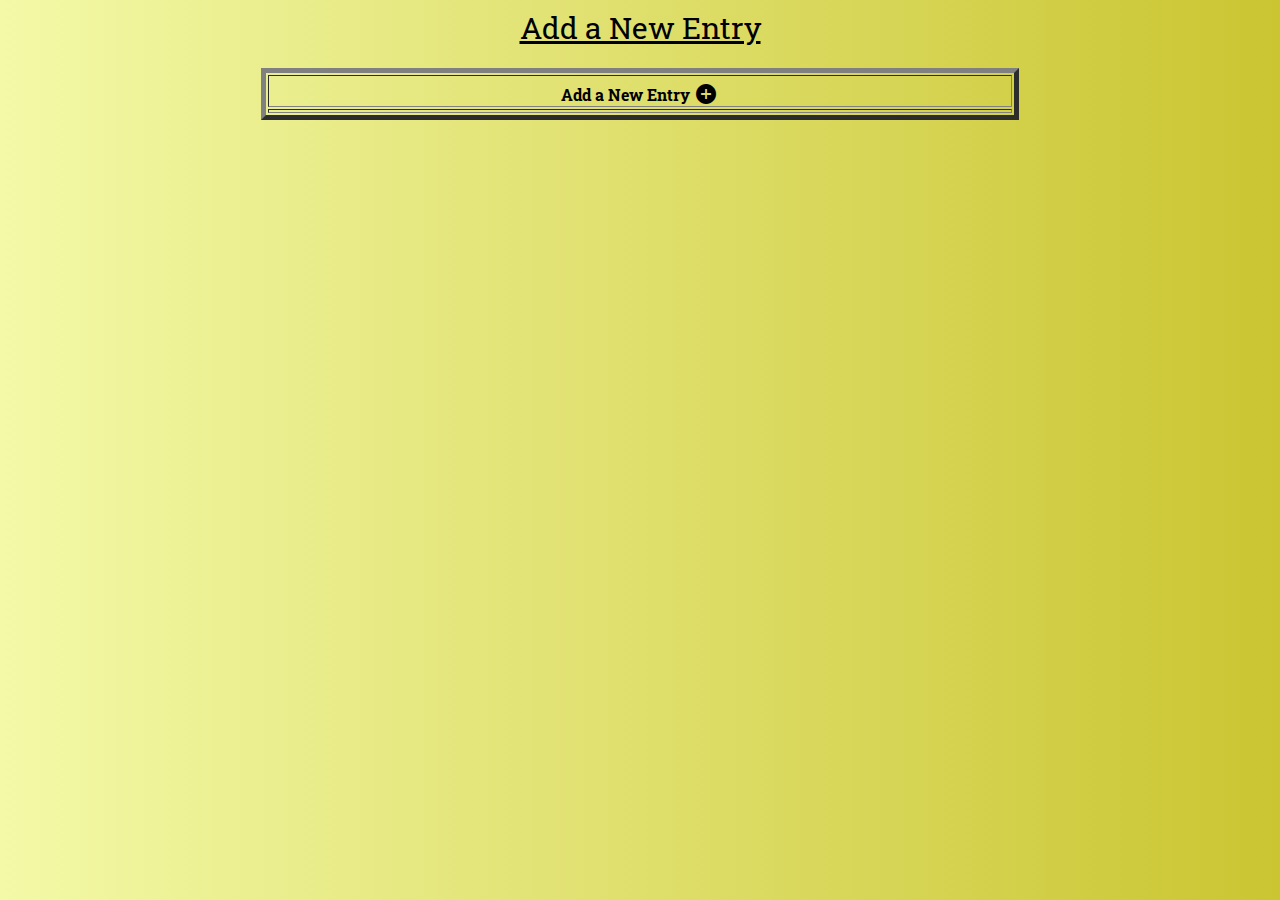
==== index.html @ fb5317c7 "AJAX" ====
<!DOCTYPE html>
<html>
    <head>
        <meta charset="utf-8">
        <title>Demo</title>
        <link type="text/css" rel="stylesheet" href="abc.css">
        <link href="https://fonts.googleapis.com/icon?family=Material+Icons" rel="stylesheet">
        <link href="https://fonts.googleapis.com/css?family=Roboto+Slab" rel="stylesheet">
         </script>
    </head>
    <body>
        <center>
<div class="head">
    Add a New Entry
</div>
<br>

<table border=5px class="entry">
    <th>Add a New Entry <i  onclick="dept()" class=" material-icons " style="position:relative; top:5px;">add_circle</i></th>
    <tr>
        <td>
            <div id="dept">
                Name of Club/Dept./Assoc. : <div class = "autocomplete"><input id="deptName" list="depts" type=text class="blank"></div>
                        <i onclick="students()" class="material-icons">add_circle</i>
                <br><br>
                <div id="students">
                <table id="students_table" border=2px>
                    <tr>
                        <td>Sitting</td>
                        <td style="width: 60%">Students : <textarea class = "students"></textarea></td>
                        <td>Name : 
                                <div class="autocomplete">
                             <input type="text" placeholder="Enter Student Name: " class="blank rows"></td>
                                </div>
                    </tr>
                </table>
                <br>
                <center><input id = "submitBtn" type="button" value="Submit">
                </center>
                </div>
            </div>
        </td>
    </tr>
</table>
</center>

<script>

    function autocomplete(inp, arr) {
        /*the autocomplete function takes two arguments,
        the text field element and an array of possible autocompleted values:*/
        var currentFocus;
        /*execute a function when someone writes in the text field:*/
        inp.addEventListener("input", function (e) {
            var a, b, i, val = this.value;
            /*close any already open lists of autocompleted values*/
            closeAllLists();
            if (!val) { return false; }
            currentFocus = -1;
            /*create a DIV element that will contain the items (values):*/
            a = document.createElement("DIV");
            a.setAttribute("id", this.id + "autocomplete-list");
            a.setAttribute("class", "autocomplete-items");
            /*append the DIV element as a child of the autocomplete container:*/
            this.parentNode.appendChild(a);
            /*for each item in the array...*/
            for (i = 0; i < arr.length; i++) {
                /*check if the item starts with the same letters as the text field value:*/
                if (arr[i].substr(0, val.length).toUpperCase() == val.toUpperCase()) {
                    /*create a DIV element for each matching element:*/
                    b = document.createElement("DIV");
                    /*make the matching letters bold:*/
                    b.innerHTML = "<strong>" + arr[i].substr(0, val.length) + "</strong>";
                    b.innerHTML += arr[i].substr(val.length);
                    /*insert a input field that will hold the current array item's value:*/
                    b.innerHTML += "<input type='hidden' value='" + arr[i] + "'>";
                    /*execute a function when someone clicks on the item value (DIV element):*/
                    b.addEventListener("click", function (e) {
                        /*insert the value for the autocomplete text field:*/
                        inp.value = this.getElementsByTagName("input")[0].value;
                        /*close the list of autocompleted values,
                        (or any other open lists of autocompleted values:*/
                        closeAllLists();
                    });
                    a.appendChild(b);
                }
            }
        });
        /*execute a function presses a key on the keyboard:*/
        inp.addEventListener("keydown", function (e) {
            var x = document.getElementById(this.id + "autocomplete-list");
            if (x) x = x.getElementsByTagName("div");
            if (e.keyCode == 40) {
                /*If the arrow DOWN key is pressed,
                increase the currentFocus variable:*/
                currentFocus++;
                /*and and make the current item more visible:*/
                addActive(x);
            } else if (e.keyCode == 38) { //up
                /*If the arrow UP key is pressed,
                decrease the currentFocus variable:*/
                currentFocus--;
                /*and and make the current item more visible:*/
                addActive(x);
            } else if (e.keyCode == 13) {
                /*If the ENTER key is pressed, prevent the form from being submitted,*/
                e.preventDefault();
                if (currentFocus > -1) {
                    /*and simulate a click on the "active" item:*/
                    if (x) x[currentFocus].click();
                }
            }
        });
        function addActive(x) {
            /*a function to classify an item as "active":*/
            if (!x) return false;
            /*start by removing the "active" class on all items:*/
            removeActive(x);
            if (currentFocus >= x.length) currentFocus = 0;
            if (currentFocus < 0) currentFocus = (x.length - 1);
            /*add class "autocomplete-active":*/
            x[currentFocus].classList.add("autocomplete-active");
        }
        function removeActive(x) {
            /*a function to remove the "active" class from all autocomplete items:*/
            for (var i = 0; i < x.length; i++) {
                x[i].classList.remove("autocomplete-active");
            }
        }
        function closeAllLists(elmnt) {
            /*close all autocomplete lists in the document,
            except the one passed as an argument:*/
            var x = document.getElementsByClassName("autocomplete-items");
            for (var i = 0; i < x.length; i++) {
                if (elmnt != x[i] && elmnt != inp) {
                    x[i].parentNode.removeChild(x[i]);
                }
            }
        }
        /*execute a function when someone clicks in the document:*/
        document.addEventListener("click", function (e) {
            closeAllLists(e.target);
        });
    }
    var json = [
	{
		"IDNO": "2018PHXP0102",
		"SNAME": "VENKATESH SARVASIDDHI",
		"SEX": "M",
		"HOSCOD": "NULL",
		"ROOM": "NULL"
	},
	{
		"IDNO": "2018PHXP0103",
		"SNAME": "VISHNU",
		"SEX": "M",
		"HOSCOD": "NULL",
		"ROOM": "NULL"
	},   
	{
		"IDNO": "2018PHXP0104",
		"SNAME": "ROOPESH KUMAR",
		"SEX": "M",
		"HOSCOD": "NULL",
		"ROOM": "NULL"
	},
	{
		"IDNO": "2018PHXP0105",
		"SNAME": "PRASUN MUKHERJEE",
		"SEX": "M",
		"HOSCOD": "NULL",
		"ROOM": "NULL"
	},
	{
		"IDNO": "2018PHXP0106",
		"SNAME": "KAPIL KUKREJA",
		"SEX": "M",
		"HOSCOD": "NULL",
		"ROOM": "NULL"
	},
	{
		"IDNO": "2018H1030123",
		"SNAME": "SUBHAM KUMAR",
		"SEX": "M",
		"HOSCOD": "NULL",
		"ROOM": "NULL"
	},
	{
		"IDNO": "2018A3PS0292",
		"SNAME": "BHARAT GOYAL",
		"SEX": "M",
		"HOSCOD": "NULL",
		"ROOM": "0"
	},
	{
		"IDNO": "2018A7PS0277",
		"SNAME": "CHIRAG C D",
		"SEX": "M",
		"HOSCOD": "NULL",
		"ROOM": "0"
	},
	{
		"IDNO": "2015A3PS0175",
		"SNAME": "GAURAV VIRMANI",
		"SEX": "M",
		"HOSCOD": "AK",
		"ROOM": "101"
	},
	{
		"IDNO": "2015A3PS0235",
		"SNAME": "TUSHAR TRIPATHI",
		"SEX": "M",
		"HOSCOD": "AK",
		"ROOM": "102"
	},
	{
		"IDNO": "2015A3PS0062",
		"SNAME": "BHANSALI ABHINAV ARVIND",
		"SEX": "M",
		"HOSCOD": "AK",
		"ROOM": "103"
	},
	{
		"IDNO": "2015A8PS0369",
		"SNAME": "SHREYAS VERMA",
		"SEX": "M",
		"HOSCOD": "AK",
		"ROOM": "104"
	},
	{
		"IDNO": "2015A8PS0488",
		"SNAME": "MAYANK RAJ",
		"SEX": "M",
		"HOSCOD": "AK",
		"ROOM": "105"
	},
	{
		"IDNO": "2015A3PS0212",
		"SNAME": "DABHADKAR KAIVALYA MADAN",
		"SEX": "M",
		"HOSCOD": "AK",
		"ROOM": "106"
	},
	{
		"IDNO": "2015A8PS0587",
		"SNAME": "DESHMUKH DEEPANKAR YESHWANT",
		"SEX": "M",
		"HOSCOD": "AK",
		"ROOM": "107"
	},
	{
		"IDNO": "2015A8TS0666",
		"SNAME": "ROHITKUMAR ARASANIPALAI",
		"SEX": "M",
		"HOSCOD": "AK",
		"ROOM": "108"
	},
	{
		"IDNO": "2015A3PS0185",
		"SNAME": "AKARSH SHUKLA",
		"SEX": "M",
		"HOSCOD": "AK",
		"ROOM": "109"
	},
	{
		"IDNO": "2015A8PS0373",
		"SNAME": "YUGANDHAR MORESHWAR KHODKE",
		"SEX": "M",
		"HOSCOD": "AK",
		"ROOM": "110"
	},
	{
		"IDNO": "2015A7PS0057",
		"SNAME": "KHAN FAUZAN ZAID MOHAMMED SHAFIQUR REHMAN",
		"SEX": "M",
		"HOSCOD": "AK",
		"ROOM": "111"
	},
	{
		"IDNO": "2015A7PS0077",
		"SNAME": "GHIVDONDE ROHIT RADHESHYAM",
		"SEX": "M",
		"HOSCOD": "AK",
		"ROOM": "112"
	},
	{
		"IDNO": "2015A7PS0076",
		"SNAME": "SHIVANKIT GAIND",
		"SEX": "M",
		"HOSCOD": "AK",
		"ROOM": "113"
	},
	{
		"IDNO": "2015A7PS0083",
		"SNAME": "DEEPAK GUNEJA",
		"SEX": "M",
		"HOSCOD": "AK",
		"ROOM": "114"
	},
	{
		"IDNO": "2015A7PS0355",
		"SNAME": "VIGNESH NANDA KUMAR",
		"SEX": "M",
		"HOSCOD": "AK",
		"ROOM": "115"
	},
	{
		"IDNO": "2015A1PS0599",
		"SNAME": "SATRAJIT NEOGY",
		"SEX": "M",
		"HOSCOD": "AK",
		"ROOM": "116"
	},
	{
		"IDNO": "2015A3TS0267",
		"SNAME": "PRADYUMN SINGH",
		"SEX": "M",
		"HOSCOD": "AK",
		"ROOM": "117"
	},
	{
		"IDNO": "2015A4PS0444",
		"SNAME": "KULKARNI SHUBHANKAR ABHIJIT",
		"SEX": "M",
		"HOSCOD": "AK",
		"ROOM": "118"
	},
	{
		"IDNO": "2018H1470313",
		"SNAME": "FAHEEM",
		"SEX": "M",
		"HOSCOD": "AK",
		"ROOM": "119"
	},
	{
		"IDNO": "2018H1470315",
		"SNAME": "KATTA NIKHIL REDDY",
		"SEX": "M",
		"HOSCOD": "AK",
		"ROOM": "120"
	},
	{
		"IDNO": "2018H1470316",
		"SNAME": "SURAJ PYARELAL GUPTA",
		"SEX": "M",
		"HOSCOD": "AK",
		"ROOM": "121"
	},
	{
		"IDNO": "2018H1490388",
		"SNAME": "SUMEDH VISHWAROOP",
		"SEX": "M",
		"HOSCOD": "AK",
		"ROOM": "122"
	},
	{
		"IDNO": "2015ABPS0715",
		"SNAME": "ANIRUDH TUSNIAL",
		"SEX": "M",
		"HOSCOD": "AK",
		"ROOM": "124"
	},
	{
		"IDNO": "2015A1PS0635",
		"SNAME": "ANMOL GUPTA",
		"SEX": "M",
		"HOSCOD": "AK",
		"ROOM": "125"
	},
	{
		"IDNO": "2015A1TS0509",
		"SNAME": "ANINDYA SEN",
		"SEX": "M",
		"HOSCOD": "AK",
		"ROOM": "126"
	},
	{
		"IDNO": "2015A1TS0521",
		"SNAME": "SUMEGH GARG",
		"SEX": "M",
		"HOSCOD": "AK",
		"ROOM": "127"
	},
	{
		"IDNO": "2015A1TS0511",
		"SNAME": "DEBARCHAN BASU",
		"SEX": "M",
		"HOSCOD": "AK",
		"ROOM": "128"
	},
	{
		"IDNO": "2015A4TS0425",
		"SNAME": "VISHNU SHANKAR",
		"SEX": "M",
		"HOSCOD": "AK",
		"ROOM": "129"
	},
	{
		"IDNO": "2015A4TS0341",
		"SNAME": "SABYASACHI DASH",
		"SEX": "M",
		"HOSCOD": "AK",
		"ROOM": "130"
	},
	{
		"IDNO": "2015A4PS0343",
		"SNAME": "ARNAB PANDA",
		"SEX": "M",
		"HOSCOD": "AK",
		"ROOM": "131"
	},
	{
		"IDNO": "2015A3TS0020",
		"SNAME": "BILWASIVA BASU MALLICK",
		"SEX": "M",
		"HOSCOD": "AK",
		"ROOM": "132"
	},
	{
		"IDNO": "2015A3PS0248",
		"SNAME": "PRASHANT PIYUSH",
		"SEX": "M",
		"HOSCOD": "AK",
		"ROOM": "133"
	},
	{
		"IDNO": "2015A3PS0255",
		"SNAME": "PATRA PRITAM ASIT",
		"SEX": "M",
		"HOSCOD": "AK",
		"ROOM": "134"
	},
	{
		"IDNO": "2018H1490401",
		"SNAME": "ABHISHEK VAISHNAV",
		"SEX": "M",
		"HOSCOD": "AK",
		"ROOM": "135"
	},
	{
		"IDNO": "2015A2TS0788",
		"SNAME": "ABHISHEK ANAND",
		"SEX": "M",
		"HOSCOD": "AK",
		"ROOM": "136"
	},
	{
		"IDNO": "2018H1460327",
		"SNAME": "HEJMADY SIDDHANTH HARISH",
		"SEX": "M",
		"HOSCOD": "AK",
		"ROOM": "137"
	},
	{
		"IDNO": "2018H1460319",
		"SNAME": "VIDYADHAR GANDLA",
		"SEX": "M",
		"HOSCOD": "AK",
		"ROOM": "138"
	},
	{
		"IDNO": "2015A8PS0398",
		"SNAME": "ANSHUL JAIN",
		"SEX": "M",
		"HOSCOD": "AK",
		"ROOM": "139"
	},
	{
		"IDNO": "2015A4PS0303",
		"SNAME": "YASH PANDYA",
		"SEX": "M",
		"HOSCOD": "AK",
		"ROOM": "140"
	},
	{
		"IDNO": "2015A5TS0956",
		"SNAME": "GOUTHAM ADITHYA",
		"SEX": "M",
		"HOSCOD": "AK",
		"ROOM": "141"
	},
	{
		"IDNO": "2015A3PS0280",
		"SNAME": "RAM KRISHNA",
		"SEX": "M",
		"HOSCOD": "AK",
		"ROOM": "142"
	},
	{
		"IDNO": "2015A7PS0103",
		"SNAME": "AMAN RAJ",
		"SEX": "M",
		"HOSCOD": "AK",
		"ROOM": "143"
	},
	{
		"IDNO": "2015A7PS0032",
		"SNAME": "SUYASH RAKESH PATEL",
		"SEX": "M",
		"HOSCOD": "AK",
		"ROOM": "144"
	},
	{
		"IDNO": "2015A3PS0221",
		"SNAME": "LIKHIT TEJA VALAVALA",
		"SEX": "M",
		"HOSCOD": "AK",
		"ROOM": "145"
	},
	{
		"IDNO": "2015A3PS0268",
		"SNAME": "DESHMUKH PRASAD CHANDRASHEKHAR",
		"SEX": "M",
		"HOSCOD": "AK",
		"ROOM": "146"
	},
	{
		"IDNO": "2015A7PS0081",
		"SNAME": "ANIRUDH KRISHNA L",
		"SEX": "M",
		"HOSCOD": "AK",
		"ROOM": "147"
	},
	{
		"IDNO": "2015A7PS0549",
		"SNAME": "RAJAT JAIN",
		"SEX": "M",
		"HOSCOD": "AK",
		"ROOM": "148"
	},
	{
		"IDNO": "2015A7PS0146",
		"SNAME": "MRIGESH MADAAN",
		"SEX": "M",
		"HOSCOD": "AK",
		"ROOM": "149"
	},
	{
		"IDNO": "2015A4TS0296",
		"SNAME": "KARTIK AGGARWAL",
		"SEX": "M",
		"HOSCOD": "AK",
		"ROOM": "150"
	},
	{
		"IDNO": "2015A4PS0125",
		"SNAME": "SHIVAM MAHESHWARI",
		"SEX": "M",
		"HOSCOD": "AK",
		"ROOM": "151"
	},
	{
		"IDNO": "2015A3PS0258",
		"SNAME": "DEEPANSHU SINGH",
		"SEX": "M",
		"HOSCOD": "AK",
		"ROOM": "152"
	},
	{
		"IDNO": "2015A7PS0129",
		"SNAME": "DEEPAK KUMAR KAR",
		"SEX": "M",
		"HOSCOD": "AK",
		"ROOM": "153"
	},
	{
		"IDNO": "2015A2PS0586",
		"SNAME": "AAKASH BAJAJ",
		"SEX": "M",
		"HOSCOD": "AK",
		"ROOM": "154"
	},
	{
		"IDNO": "2015A3TS0148",
		"SNAME": "GARVIT SHARMA",
		"SEX": "M",
		"HOSCOD": "AK",
		"ROOM": "155"
	},
	{
		"IDNO": "2015A7PS0051",
		"SNAME": "MIHIR SIROHI",
		"SEX": "M",
		"HOSCOD": "AK",
		"ROOM": "156"
	},
	{
		"IDNO": "2015A7PS0053",
		"SNAME": "AMOGH SHARMA",
		"SEX": "M",
		"HOSCOD": "AK",
		"ROOM": "157"
	},
	{
		"IDNO": "2015A7PS0058",
		"SNAME": "ASHWIN TAYADE",
		"SEX": "M",
		"HOSCOD": "AK",
		"ROOM": "158"
	},
	{
		"IDNO": "2015A3PS0161",
		"SNAME": "AKHIL KHANDELWAL",
		"SEX": "M",
		"HOSCOD": "AK",
		"ROOM": "159"
	},
	{
		"IDNO": "2015A3PS0257",
		"SNAME": "SANKARA PRASAD R",
		"SEX": "M",
		"HOSCOD": "AK",
		"ROOM": "160"
	},
	{
		"IDNO": "2015A3PS0204",
		"SNAME": "ANAMAYA VISHAL JHA",
		"SEX": "M",
		"HOSCOD": "AK",
		"ROOM": "161"
	},
	{
		"IDNO": "2015A8PS0336",
		"SNAME": "GARV SHARMA",
		"SEX": "M",
		"HOSCOD": "AK",
		"ROOM": "163"
	},
	{
		"IDNO": "2015A3PS0202",
		"SNAME": "RAHUL UNNITHAN",
		"SEX": "M",
		"HOSCOD": "AK",
		"ROOM": "164"
	},
	{
		"IDNO": "2015A3PS0174",
		"SNAME": "DIVANSHU GUPTA",
		"SEX": "M",
		"HOSCOD": "AK",
		"ROOM": "165"
	},
	{
		"IDNO": "2015A1PS0695",
		"SNAME": "SHIVAM VEDANT",
		"SEX": "M",
		"HOSCOD": "AK",
		"ROOM": "166"
	},
	{
		"IDNO": "2015A2PS0740",
		"SNAME": "MAYANK AGARWAL",
		"SEX": "M",
		"HOSCOD": "AK",
		"ROOM": "167"
	},
	{
		"IDNO": "2015A2PS0743",
		"SNAME": "PIYOOSH SRIVASTAVA",
		"SEX": "M",
		"HOSCOD": "AK",
		"ROOM": "168"
	},
	{
		"IDNO": "2015A3PS0176",
		"SNAME": "UJJWAL ANAND",
		"SEX": "M",
		"HOSCOD": "AK",
		"ROOM": "169"
	},
	{
		"IDNO": "2015A1PS0768",
		"SNAME": "SAHIL DESAI",
		"SEX": "M",
		"HOSCOD": "AK",
		"ROOM": "170"
	},
	{
		"IDNO": "2015A3PS0186",
		"SNAME": "TUSHAR GOYAL",
		"SEX": "M",
		"HOSCOD": "AK",
		"ROOM": "171"
	},
	{
		"IDNO": "2015A4PS0460",
		"SNAME": "MEHTA MANAN RAKESH",
		"SEX": "M",
		"HOSCOD": "AK",
		"ROOM": "172"
	},
	{
		"IDNO": "2015A1PS0561",
		"SNAME": "RAGHAVENDRA NIMIWAL",
		"SEX": "M",
		"HOSCOD": "AK",
		"ROOM": "173"
	},
	{
		"IDNO": "2015A4PS0391",
		"SNAME": "GAURANG SIDH",
		"SEX": "M",
		"HOSCOD": "AK",
		"ROOM": "174"
	},
	{
		"IDNO": "2015ABPS0821",
		"SNAME": "SAMIRAN",
		"SEX": "M",
		"HOSCOD": "AK",
		"ROOM": "175"
	},
	{
		"IDNO": "2015A4TS0388",
		"SNAME": "DESHPANDE PRANAV VENKATESH",
		"SEX": "M",
		"HOSCOD": "AK",
		"ROOM": "176"
	},
	{
		"IDNO": "2015A2PS0648",
		"SNAME": "AADARSH MAHARIA",
		"SEX": "M",
		"HOSCOD": "AK",
		"ROOM": "202"
	},
	{
		"IDNO": "2015A4TS0182",
		"SNAME": "PRADHAN ROSHAN NITIN",
		"SEX": "M",
		"HOSCOD": "AK",
		"ROOM": "203"
	},
	{
		"IDNO": "2015A4PS0041",
		"SNAME": "PATIL SANKET ANANDRAO",
		"SEX": "M",
		"HOSCOD": "AK",
		"ROOM": "204"
	},
	{
		"IDNO": "2015A4PS0395",
		"SNAME": "TEJASWI B H",
		"SEX": "M",
		"HOSCOD": "AK",
		"ROOM": "205"
	},
	{
		"IDNO": "2015A7PS0086",
		"SNAME": "DEWANG AGARWAL",
		"SEX": "M",
		"HOSCOD": "AK",
		"ROOM": "206"
	},
	{
		"IDNO": "2015A7PS0029",
		"SNAME": "SUKRUT ANOOP NIGWEKAR",
		"SEX": "M",
		"HOSCOD": "AK",
		"ROOM": "207"
	},
	{
		"IDNO": "2015A7PS0109",
		"SNAME": "RAJAT PRINCE THAKUR",
		"SEX": "M",
		"HOSCOD": "AK",
		"ROOM": "208"
	},
	{
		"IDNO": "2015A7PS0118",
		"SNAME": "ANAND RAJESH CHORDIYA",
		"SEX": "M",
		"HOSCOD": "AK",
		"ROOM": "209"
	},
	{
		"IDNO": "2015A7PS0064",
		"SNAME": "ANANY MISHRA",
		"SEX": "M",
		"HOSCOD": "AK",
		"ROOM": "210"
	},
	{
		"IDNO": "2015A7PS0132",
		"SNAME": "PRATYUSH DUBEY",
		"SEX": "M",
		"HOSCOD": "AK",
		"ROOM": "211"
	},
	{
		"IDNO": "2015A4PS0314",
		"SNAME": "NEERAJ JANARDAN GADI",
		"SEX": "M",
		"HOSCOD": "AK",
		"ROOM": "212"
	},
	{
		"IDNO": "2015A4PS0410",
		"SNAME": "ROHIT KUMAR",
		"SEX": "M",
		"HOSCOD": "AK",
		"ROOM": "213"
	},
	{
		"IDNO": "2015A7PS0068",
		"SNAME": "SAMEER JAIN",
		"SEX": "M",
		"HOSCOD": "AK",
		"ROOM": "214"
	},
	{
		"IDNO": "2015A7PS0139",
		"SNAME": "DHANANJAY MANTRI",
		"SEX": "M",
		"HOSCOD": "AK",
		"ROOM": "215"
	},
	{
		"IDNO": "2015A7PS0138",
		"SNAME": "SANCHIT KHANNA",
		"SEX": "M",
		"HOSCOD": "AK",
		"ROOM": "216"
	},
	{
		"IDNO": "2015A2PS0725",
		"SNAME": "ADITYA NARKHEDE",
		"SEX": "M",
		"HOSCOD": "AK",
		"ROOM": "217"
	},
	{
		"IDNO": "2015A4PS0459",
		"SNAME": "RAVINDRA ABHIJITH",
		"SEX": "M",
		"HOSCOD": "AK",
		"ROOM": "218"
	},
	{
		"IDNO": "2015ABPS0647",
		"SNAME": "DHAND UDIT MANOJ",
		"SEX": "M",
		"HOSCOD": "AK",
		"ROOM": "219"
	},
	{
		"IDNO": "2015A1PS0748",
		"SNAME": "ABHISHEK MURTI",
		"SEX": "M",
		"HOSCOD": "AK",
		"ROOM": "220"
	},
	{
		"IDNO": "2015A1PS0526",
		"SNAME": "KAPIL SACHAR",
		"SEX": "M",
		"HOSCOD": "AK",
		"ROOM": "221"
	},
	{
		"IDNO": "2015A1TS0722",
		"SNAME": "P ABHINAV",
		"SEX": "M",
		"HOSCOD": "AK",
		"ROOM": "222"
	},
	{
		"IDNO": "2015A1PS0717",
		"SNAME": "SHIVAM JAISWAL",
		"SEX": "M",
		"HOSCOD": "AK",
		"ROOM": "223"
	},
	{
		"IDNO": "2015A8PS0301",
		"SNAME": "RAJAT KHANDELWAL",
		"SEX": "M",
		"HOSCOD": "AK",
		"ROOM": "224"
	},
	{
		"IDNO": "2015A3PS0726",
		"SNAME": "RUTWIK NARENDRA JAIN",
		"SEX": "M",
		"HOSCOD": "AK",
		"ROOM": "225"
	},
	{
		"IDNO": "2015A3PS0284",
		"SNAME": "BHATT DWAIT HITESH",
		"SEX": "M",
		"HOSCOD": "AK",
		"ROOM": "226"
	},
	{
		"IDNO": "2015A8PS0858",
		"SNAME": "UTKARSH AGARWAL",
		"SEX": "M",
		"HOSCOD": "AK",
		"ROOM": "227"
	},
	{
		"IDNO": "2015A3PS0198",
		"SNAME": "ANKUSH P A",
		"SEX": "M",
		"HOSCOD": "AK",
		"ROOM": "228"
	},
	{
		"IDNO": "2015A3PS0208",
		"SNAME": "ANURUP DOSHI",
		"SEX": "M",
		"HOSCOD": "AK",
		"ROOM": "229"
	},
	{
		"IDNO": "2015A3PS0266",
		"SNAME": "ADEESH BHARGAVA",
		"SEX": "M",
		"HOSCOD": "AK",
		"ROOM": "230"
	},
	{
		"IDNO": "2015A8PS0390",
		"SNAME": "RUDRAJ TARAKBHAI MEHTA",
		"SEX": "M",
		"HOSCOD": "AK",
		"ROOM": "231"
	},
	{
		"IDNO": "2015A4PS0173",
		"SNAME": "BANTUPALLI NAGA MANIKANTA SURYA BHASKAR",
		"SEX": "M",
		"HOSCOD": "AK",
		"ROOM": "232"
	},
	{
		"IDNO": "2015ABPS0790",
		"SNAME": "I.SIDDARTHA",
		"SEX": "M",
		"HOSCOD": "AK",
		"ROOM": "233"
	},
	{
		"IDNO": "2015ABTS0506",
		"SNAME": "IPPILI SAI PRASAD",
		"SEX": "M",
		"HOSCOD": "AK",
		"ROOM": "234"
	},
	{
		"IDNO": "2015ABTS0641",
		"SNAME": "M AVADESH",
		"SEX": "M",
		"HOSCOD": "AK",
		"ROOM": "235"
	},
	{
		"IDNO": "2015A4TS0364",
		"SNAME": "DAMARLA BALA VADAN",
		"SEX": "M",
		"HOSCOD": "AK",
		"ROOM": "236"
	},
	{
		"IDNO": "2015A7PS0120",
		"SNAME": "KUSHAGRA BANSAL",
		"SEX": "M",
		"HOSCOD": "AK",
		"ROOM": "237"
	},
	{
		"IDNO": "2015A3PS0270",
		"SNAME": "VUTUKURI ANOOP REDDY",
		"SEX": "M",
		"HOSCOD": "AK",
		"ROOM": "238"
	},
	{
		"IDNO": "2015A3PS0287",
		"SNAME": "AMIRINENI MOHIT KUMAR",
		"SEX": "M",
		"HOSCOD": "AK",
		"ROOM": "239"
	},
	{
		"IDNO": "2015A7PS0101",
		"SNAME": "VANCHANAGIRI RAHUL",
		"SEX": "M",
		"HOSCOD": "AK",
		"ROOM": "240"
	},
	{
		"IDNO": "2015A7PS0063",
		"SNAME": "GURAJAPU SRAVAN SRI HARSHA",
		"SEX": "M",
		"HOSCOD": "AK",
		"ROOM": "241"
	},
	{
		"IDNO": "2015A7PS0031",
		"SNAME": "JULURI ARAVIND",
		"SEX": "M",
		"HOSCOD": "AK",
		"ROOM": "242"
	},
	{
		"IDNO": "2015A7PS0201",
		"SNAME": "TALLAM KUMAR KAUSHIK",
		"SEX": "M",
		"HOSCOD": "AK",
		"ROOM": "243"
	},
	{
		"IDNO": "2018H1490395",
		"SNAME": "HIRAVKUMAR KIRANBHAI CHHAYA",
		"SEX": "M",
		"HOSCOD": "AK",
		"ROOM": "244"
	},
	{
		"IDNO": "2013B3PS0720",
		"SNAME": "HONNEY GOYAL",
		"SEX": "M",
		"HOSCOD": "AK",
		"ROOM": "245"
	},
	{
		"IDNO": "2018H1490407",
		"SNAME": "BHATT GAURAV RAMESH",
		"SEX": "M",
		"HOSCOD": "AK",
		"ROOM": "246"
	},
	{
		"IDNO": "2015A4PS0409",
		"SNAME": "JAIESH KUMAR JAIN",
		"SEX": "M",
		"HOSCOD": "AK",
		"ROOM": "247"
	},
	{
		"IDNO": "2015A3PS0155",
		"SNAME": "SHASHWAT SHARMA",
		"SEX": "M",
		"HOSCOD": "AK",
		"ROOM": "248"
	},
	{
		"IDNO": "2015A3PS0160",
		"SNAME": "DIVYANSH GOEL",
		"SEX": "M",
		"HOSCOD": "AK",
		"ROOM": "249"
	},
	{
		"IDNO": "2015A3PS0222",
		"SNAME": "ANIRUDH AGGARWAL",
		"SEX": "M",
		"HOSCOD": "AK",
		"ROOM": "250"
	},
	{
		"IDNO": "2015A3TS0178",
		"SNAME": "SIDDHANT GANGWAL",
		"SEX": "M",
		"HOSCOD": "AK",
		"ROOM": "251"
	},
	{
		"IDNO": "2015A3TS0213",
		"SNAME": "ANUBHAV SACHAN",
		"SEX": "M",
		"HOSCOD": "AK",
		"ROOM": "252"
	},
	{
		"IDNO": "2015A4PS0443",
		"SNAME": "NIKHIL KUMAR ROY",
		"SEX": "M",
		"HOSCOD": "AK",
		"ROOM": "253"
	},
	{
		"IDNO": "2015ABPS0879",
		"SNAME": "DABRE TANMAY SANJAY",
		"SEX": "M",
		"HOSCOD": "AK",
		"ROOM": "254"
	},
	{
		"IDNO": "2015A7PS0078",
		"SNAME": "NAVEEN VENKAT",
		"SEX": "M",
		"HOSCOD": "AK",
		"ROOM": "255"
	},
	{
		"IDNO": "2015A7PS0088",
		"SNAME": "PARTHO SARTHI",
		"SEX": "M",
		"HOSCOD": "AK",
		"ROOM": "256"
	},
	{
		"IDNO": "2015ABPS0831",
		"SNAME": "AMRITANSHU JAIN",
		"SEX": "M",
		"HOSCOD": "AK",
		"ROOM": "257"
	},
	{
		"IDNO": "2015A7PS0034",
		"SNAME": "DEVANSH GHATAK",
		"SEX": "M",
		"HOSCOD": "AK",
		"ROOM": "258"
	},
	{
		"IDNO": "2015A7PS0052",
		"SNAME": "VARUN AGARWAL",
		"SEX": "M",
		"HOSCOD": "AK",
		"ROOM": "259"
	},
	{
		"IDNO": "2015A4PS0294",
		"SNAME": "JAI AGARWAL",
		"SEX": "M",
		"HOSCOD": "AK",
		"ROOM": "260"
	},
	{
		"IDNO": "2015A7PS0037",
		"SNAME": "SARTHAK NANDAN",
		"SEX": "M",
		"HOSCOD": "AK",
		"ROOM": "261"
	},
	{
		"IDNO": "2015A8PS0299",
		"SNAME": "DALIA SAGAR ASHOK",
		"SEX": "M",
		"HOSCOD": "AK",
		"ROOM": "262"
	},
	{
		"IDNO": "2015A8PS0486",
		"SNAME": "SAHIL GUPTA",
		"SEX": "M",
		"HOSCOD": "AK",
		"ROOM": "263"
	},
	{
		"IDNO": "2015A3TS0137",
		"SNAME": "PADHYE MOHIT YOGESH",
		"SEX": "M",
		"HOSCOD": "AK",
		"ROOM": "264"
	},
	{
		"IDNO": "2015A3PS0166",
		"SNAME": "EKANSH JAIN",
		"SEX": "M",
		"HOSCOD": "AK",
		"ROOM": "265"
	},
	{
		"IDNO": "2015A3PS0233",
		"SNAME": "KUMAR HARSH PATEL",
		"SEX": "M",
		"HOSCOD": "AK",
		"ROOM": "266"
	},
	{
		"IDNO": "2015A3TS0231",
		"SNAME": "MOHIT GARG",
		"SEX": "M",
		"HOSCOD": "AK",
		"ROOM": "267"
	},
	{
		"IDNO": "2015A3PS0172",
		"SNAME": "DEVASTHALE DHRUVA DILIP",
		"SEX": "M",
		"HOSCOD": "AK",
		"ROOM": "268"
	},
	{
		"IDNO": "2015A3PS0225",
		"SNAME": "AKASH KR MANNA",
		"SEX": "M",
		"HOSCOD": "AK",
		"ROOM": "269"
	},
	{
		"IDNO": "2015A8PS0323",
		"SNAME": "MANAS GUPTA",
		"SEX": "M",
		"HOSCOD": "AK",
		"ROOM": "270"
	},
	{
		"IDNO": "2015A3PS0156",
		"SNAME": "KHANDELWAL KSHITIJ GOKUL",
		"SEX": "M",
		"HOSCOD": "AK",
		"ROOM": "271"
	},
	{
		"IDNO": "2015A3PS0250",
		"SNAME": "ABHISHEK AGGARWAL",
		"SEX": "M",
		"HOSCOD": "AK",
		"ROOM": "272"
	},
	{
		"IDNO": "2015A3PS0240",
		"SNAME": "ARPIT KUMAR TIWARI",
		"SEX": "M",
		"HOSCOD": "AK",
		"ROOM": "273"
	},
	{
		"IDNO": "2015A3PS0238",
		"SNAME": "AMIT SHUKLA",
		"SEX": "M",
		"HOSCOD": "AK",
		"ROOM": "274"
	},
	{
		"IDNO": "2015A3PS0273",
		"SNAME": "PRATEEK RAI",
		"SEX": "M",
		"HOSCOD": "AK",
		"ROOM": "275"
	},
	{
		"IDNO": "2015A8PS0453",
		"SNAME": "SIDDHARTHA APOORVA",
		"SEX": "M",
		"HOSCOD": "AK",
		"ROOM": "276"
	},
	{
		"IDNO": "2017A3PS0197",
		"SNAME": "KSHITIJ ARORA",
		"SEX": "M",
		"HOSCOD": "BD",
		"ROOM": "1102"
	},
	{
		"IDNO": "2017B3A30484",
		"SNAME": "PRATEEK MELIWAL",
		"SEX": "M",
		"HOSCOD": "BD",
		"ROOM": "1103"
	},
	{
		"IDNO": "2017A8PS0241",
		"SNAME": "ANSHUMAN SRIVASTAVA",
		"SEX": "M",
		"HOSCOD": "BD",
		"ROOM": "1104"
	},
	{
		"IDNO": "2017B1A30982",
		"SNAME": "TANUJ KHANDELWAL",
		"SEX": "M",
		"HOSCOD": "BD",
		"ROOM": "1105"
	},
	{
		"IDNO": "2017A3PS0295",
		"SNAME": "DHANANJAY SINGH SAWNER",
		"SEX": "M",
		"HOSCOD": "BD",
		"ROOM": "1106"
	},
	{
		"IDNO": "2017B5PS0741",
		"SNAME": "KAUSTAV DUTTA",
		"SEX": "M",
		"HOSCOD": "BD",
		"ROOM": "1107"
	},
	{
		"IDNO": "2017B2A81036",
		"SNAME": "UJJAWAL GUPTA",
		"SEX": "M",
		"HOSCOD": "BD",
		"ROOM": "1108"
	},
	{
		"IDNO": "2017B2A30985",
		"SNAME": "INZEMAM ALI BEIG",
		"SEX": "M",
		"HOSCOD": "BD",
		"ROOM": "1109"
	},
	{
		"IDNO": "2017B1A30964",
		"SNAME": "KUNVAR THAMAN",
		"SEX": "M",
		"HOSCOD": "BD",
		"ROOM": "1110"
	},
	{
		"IDNO": "2017A3PS0205",
		"SNAME": "ADITHYA SHANKAR BHATTIPROLU",
		"SEX": "M",
		"HOSCOD": "BD",
		"ROOM": "1111"
	},
	{
		"IDNO": "2017A3PS0294",
		"SNAME": "ANSH NITIN GUPTA",
		"SEX": "M",
		"HOSCOD": "BD",
		"ROOM": "1112"
	},
	{
		"IDNO": "2017A8PS0531",
		"SNAME": "ABHINAV KUMAR",
		"SEX": "M",
		"HOSCOD": "BD",
		"ROOM": "1113"
	},
	{
		"IDNO": "2017A8PS0584",
		"SNAME": "RISHABH JAIN",
		"SEX": "M",
		"HOSCOD": "BD",
		"ROOM": "1114"
	},
	{
		"IDNO": "2017B5A30916",
		"SNAME": "SARTHAK SINGH",
		"SEX": "M",
		"HOSCOD": "BD",
		"ROOM": "1115"
	},
	{
		"IDNO": "2017B5A30912",
		"SNAME": "SAGAR KAUSHIK",
		"SEX": "M",
		"HOSCOD": "BD",
		"ROOM": "1116"
	},
	{
		"IDNO": "2017B2A41047",
		"SNAME": "ISHANT DHAMIJA",
		"SEX": "M",
		"HOSCOD": "BD",
		"ROOM": "1117"
	},
	{
		"IDNO": "2017B3A20776",
		"SNAME": "KARTIKEYA SINGH",
		"SEX": "M",
		"HOSCOD": "BD",
		"ROOM": "1118"
	},
	{
		"IDNO": "2017B4A70808",
		"SNAME": "RAJ SHREE SINGH",
		"SEX": "M",
		"HOSCOD": "BD",
		"ROOM": "1119"
	},
	{
		"IDNO": "2017B1A80948",
		"SNAME": "NAMAN BHARTI",
		"SEX": "M",
		"HOSCOD": "BD",
		"ROOM": "1120"
	},
	{
		"IDNO": "2017B4A30827",
		"SNAME": "SAKSHAM UPADHYAY",
		"SEX": "M",
		"HOSCOD": "BD",
		"ROOM": "1121"
	},
	{
		"IDNO": "2017ABPS0343",
		"SNAME": "M ABHIJIT",
		"SEX": "M",
		"HOSCOD": "BD",
		"ROOM": "1122"
	},
	{
		"IDNO": "2017B3A30560",
		"SNAME": "KAMALESH S",
		"SEX": "M",
		"HOSCOD": "BD",
		"ROOM": "1123"
	},
	{
		"IDNO": "2017A3PS0190",
		"SNAME": "NAYAN NILESH BALA",
		"SEX": "M",
		"HOSCOD": "BD",
		"ROOM": "1124"
	},
	{
		"IDNO": "2017B2A20993",
		"SNAME": "NIMMA SATHVIK REDDY",
		"SEX": "M",
		"HOSCOD": "BD",
		"ROOM": "1125"
	},
	{
		"IDNO": "2017A8PS0356",
		"SNAME": "VISHNU NARAYANAN",
		"SEX": "M",
		"HOSCOD": "BD",
		"ROOM": "1126"
	},
	{
		"IDNO": "2017B3A30588",
		"SNAME": "JARED DOMINIC FERNANDEZ",
		"SEX": "M",
		"HOSCOD": "BD",
		"ROOM": "1127"
	},
	{
		"IDNO": "2017A3PS0332",
		"SNAME": "AADITYA KUMAR",
		"SEX": "M",
		"HOSCOD": "BD",
		"ROOM": "1128"
	},
	{
		"IDNO": "2017B5A70971",
		"SNAME": "YASHASWI PANDEY",
		"SEX": "M",
		"HOSCOD": "BD",
		"ROOM": "1129"
	},
	{
		"IDNO": "2017B5A70828",
		"SNAME": "VARKEYCHAN JACOB",
		"SEX": "M",
		"HOSCOD": "BD",
		"ROOM": "1130"
	},
	{
		"IDNO": "2017B5A30941",
		"SNAME": "ABHITH KRISHNA",
		"SEX": "M",
		"HOSCOD": "BD",
		"ROOM": "1131"
	},
	{
		"IDNO": "2017B2A40742",
		"SNAME": "SHIVANG SHEKHAR",
		"SEX": "M",
		"HOSCOD": "BD",
		"ROOM": "1132"
	},
	{
		"IDNO": "2017B3A70637",
		"SNAME": "ABHIMANYU SETHI",
		"SEX": "M",
		"HOSCOD": "BD",
		"ROOM": "1133"
	},
	{
		"IDNO": "2017A3PS0312",
		"SNAME": "DEEPANSH GOYAL",
		"SEX": "M",
		"HOSCOD": "BD",
		"ROOM": "1134"
	},
	{
		"IDNO": "2017B2A81021",
		"SNAME": "PRATEEK ARYAN SINGH",
		"SEX": "M",
		"HOSCOD": "BD",
		"ROOM": "1135"
	},
	{
		"IDNO": "2017B3AB0734",
		"SNAME": "PARTH GUPTA",
		"SEX": "M",
		"HOSCOD": "BD",
		"ROOM": "1136"
	},
	{
		"IDNO": "2017B5A40694",
		"SNAME": "SOHAM BANERJEE",
		"SEX": "M",
		"HOSCOD": "BD",
		"ROOM": "1137"
	},
	{
		"IDNO": "2017B5A30921",
		"SNAME": "TAPISH AGARWAL",
		"SEX": "M",
		"HOSCOD": "BD",
		"ROOM": "1138"
	},
	{
		"IDNO": "2017B4A20666",
		"SNAME": "SAAHIL DHAKA",
		"SEX": "M",
		"HOSCOD": "BD",
		"ROOM": "1139"
	},
	{
		"IDNO": "2017B2A40997",
		"SNAME": "NEIL SARKAR",
		"SEX": "M",
		"HOSCOD": "BD",
		"ROOM": "1140"
	},
	{
		"IDNO": "2017B2A11031",
		"SNAME": "GARVIT MAHESHWARI",
		"SEX": "M",
		"HOSCOD": "BD",
		"ROOM": "1141"
	},
	{
		"IDNO": "2017B5A20582",
		"SNAME": "CHINMAY GUPTA",
		"SEX": "M",
		"HOSCOD": "BD",
		"ROOM": "1142"
	},
	{
		"IDNO": "2017B5A20937",
		"SNAME": "PRAKHAR MITTAL",
		"SEX": "M",
		"HOSCOD": "BD",
		"ROOM": "1143"
	},
	{
		"IDNO": "2017B2A21057",
		"SNAME": "DEVANSH SHARMA",
		"SEX": "M",
		"HOSCOD": "BD",
		"ROOM": "1144"
	},
	{
		"IDNO": "2017A3PS0379",
		"SNAME": "ADITYA VAISH",
		"SEX": "M",
		"HOSCOD": "BD",
		"ROOM": "1145"
	},
	{
		"IDNO": "2017ABPS0292",
		"SNAME": "RISHABH AGARWAL",
		"SEX": "M",
		"HOSCOD": "BD",
		"ROOM": "1146"
	},
	{
		"IDNO": "2017A3PS0200",
		"SNAME": "RONAK BHATTAD",
		"SEX": "M",
		"HOSCOD": "BD",
		"ROOM": "1147"
	},
	{
		"IDNO": "2017B3A80520",
		"SNAME": "VISHWANATHA ISHAN",
		"SEX": "M",
		"HOSCOD": "BD",
		"ROOM": "1148"
	},
	{
		"IDNO": "2017B3A20690",
		"SNAME": "YATHARTH AGARWAL",
		"SEX": "M",
		"HOSCOD": "BD",
		"ROOM": "1149"
	},
	{
		"IDNO": "2017B3A40635",
		"SNAME": "SHAH MIRAJ RAJESH",
		"SEX": "M",
		"HOSCOD": "BD",
		"ROOM": "1150"
	},
	{
		"IDNO": "2017A8PS0555",
		"SNAME": "NAYAN JAIN",
		"SEX": "M",
		"HOSCOD": "BD",
		"ROOM": "1151"
	},
	{
		"IDNO": "2017B4A40865",
		"SNAME": "SHUBHAM PODDAR",
		"SEX": "M",
		"HOSCOD": "BD",
		"ROOM": "1152"
	},
	{
		"IDNO": "2017A3PS0336",
		"SNAME": "DHRUV JAIN",
		"SEX": "M",
		"HOSCOD": "BD",
		"ROOM": "1153"
	},
	{
		"IDNO": "2017B5A40758",
		"SNAME": "SACHIN NAIR",
		"SEX": "M",
		"HOSCOD": "BD",
		"ROOM": "1154"
	},
	{
		"IDNO": "2017A7PS0077",
		"SNAME": "ARYAN MEHRA",
		"SEX": "M",
		"HOSCOD": "BD",
		"ROOM": "1155"
	},
	{
		"IDNO": "2017B5A70905",
		"SNAME": "ANKIT GOYAL",
		"SEX": "M",
		"HOSCOD": "BD",
		"ROOM": "1156"
	},
	{
		"IDNO": "2017B2A40889",
		"SNAME": "AAKASH AGRAWAL",
		"SEX": "M",
		"HOSCOD": "BD",
		"ROOM": "1157"
	},
	{
		"IDNO": "2017B3A30540",
		"SNAME": "AGRAWAL YASH SANTOSH",
		"SEX": "M",
		"HOSCOD": "BD",
		"ROOM": "1158"
	},
	{
		"IDNO": "2017B1A10881",
		"SNAME": "SURAJ SINGH",
		"SEX": "M",
		"HOSCOD": "BD",
		"ROOM": "1159"
	},
	{
		"IDNO": "2017B4A70547",
		"SNAME": "DIVYANSHU SINGH",
		"SEX": "M",
		"HOSCOD": "BD",
		"ROOM": "1160"
	},
	{
		"IDNO": "2017B2A21048",
		"SNAME": "TANAY JHA",
		"SEX": "M",
		"HOSCOD": "BD",
		"ROOM": "1161"
	},
	{
		"IDNO": "2017B5A20969",
		"SNAME": "SHIVAM AGARWAL",
		"SEX": "M",
		"HOSCOD": "BD",
		"ROOM": "1162"
	},
	{
		"IDNO": "2017A3PS0328",
		"SNAME": "KAUSTUBH R JOSHI",
		"SEX": "M",
		"HOSCOD": "BD",
		"ROOM": "1163"
	},
	{
		"IDNO": "2017B5A80903",
		"SNAME": "ISHAN MANGOTRA",
		"SEX": "M",
		"HOSCOD": "BD",
		"ROOM": "1164"
	},
	{
		"IDNO": "2017A8PS0251",
		"SNAME": "RITTVIK SARAN J",
		"SEX": "M",
		"HOSCOD": "BD",
		"ROOM": "1165"
	},
	{
		"IDNO": "2017A8PS0282",
		"SNAME": "SWASTIK MOHANTY",
		"SEX": "M",
		"HOSCOD": "BD",
		"ROOM": "1166"
	},
	{
		"IDNO": "2017B2A20914",
		"SNAME": "HRITHIK JAIN",
		"SEX": "M",
		"HOSCOD": "BD",
		"ROOM": "1167"
	},
	{
		"IDNO": "2017B2AB0893",
		"SNAME": "ABHRAJIT SARKAR",
		"SEX": "M",
		"HOSCOD": "BD",
		"ROOM": "1168"
	},
	{
		"IDNO": "2017A8PS0367",
		"SNAME": "BHAVYA PANDEY",
		"SEX": "M",
		"HOSCOD": "BD",
		"ROOM": "1169"
	},
	{
		"IDNO": "2017B5A10768",
		"SNAME": "MANAN PANERI",
		"SEX": "M",
		"HOSCOD": "BD",
		"ROOM": "1170"
	},
	{
		"IDNO": "2017B5A70761",
		"SNAME": "AYUSH KUMAR",
		"SEX": "M",
		"HOSCOD": "BD",
		"ROOM": "1171"
	},
	{
		"IDNO": "2017A3PS1163",
		"SNAME": "AVISHEK ROY",
		"SEX": "M",
		"HOSCOD": "BD",
		"ROOM": "1172"
	},
	{
		"IDNO": "2017A3PS0290",
		"SNAME": "KARTIKEYA SHARMA",
		"SEX": "M",
		"HOSCOD": "BD",
		"ROOM": "1173"
	},
	{
		"IDNO": "2017B3A10692",
		"SNAME": "ARYAN GUPTA",
		"SEX": "M",
		"HOSCOD": "BD",
		"ROOM": "1174"
	},
	{
		"IDNO": "2017B2A40514",
		"SNAME": "MANAN BATHEJA",
		"SEX": "M",
		"HOSCOD": "BD",
		"ROOM": "1175"
	},
	{
		"IDNO": "2017B2A10952",
		"SNAME": "HARSHIT AWASTHI",
		"SEX": "M",
		"HOSCOD": "BD",
		"ROOM": "1176"
	},
	{
		"IDNO": "2017B4A70707",
		"SNAME": "KUMAR MALLIKARJUNA",
		"SEX": "M",
		"HOSCOD": "BD",
		"ROOM": "1177"
	},
	{
		"IDNO": "2017B3A30603",
		"SNAME": "YASH JHA",
		"SEX": "M",
		"HOSCOD": "BD",
		"ROOM": "1178"
	},
	{
		"IDNO": "2017B1A71010",
		"SNAME": "ISHAAN SINGH RAWAL",
		"SEX": "M",
		"HOSCOD": "BD",
		"ROOM": "1179"
	},
	{
		"IDNO": "2017B4A20683",
		"SNAME": "SHREYANSH JAIN",
		"SEX": "M",
		"HOSCOD": "BD",
		"ROOM": "1180"
	},
	{
		"IDNO": "2017A8PS0426",
		"SNAME": "NISHANT GUPTA",
		"SEX": "M",
		"HOSCOD": "BD",
		"ROOM": "1181"
	},
	{
		"IDNO": "2017ABPS0885",
		"SNAME": "PRAKHAR ASHISH SHARMA",
		"SEX": "M",
		"HOSCOD": "BD",
		"ROOM": "1182"
	},
	{
		"IDNO": "2017B3A40625",
		"SNAME": "DEVANSH S MISHRA",
		"SEX": "M",
		"HOSCOD": "BD",
		"ROOM": "1183"
	},
	{
		"IDNO": "2017ABPS0368",
		"SNAME": "C RAGHAV ARUMUGAM",
		"SEX": "M",
		"HOSCOD": "BD",
		"ROOM": "1184"
	},
	{
		"IDNO": "2017ABPS1000",
		"SNAME": "TEJA PUJARI",
		"SEX": "M",
		"HOSCOD": "BD",
		"ROOM": "1185"
	},
	{
		"IDNO": "2017B3A20648",
		"SNAME": "AKSHAT JASORIA",
		"SEX": "M",
		"HOSCOD": "BD",
		"ROOM": "1186"
	},
	{
		"IDNO": "2017B3A70570",
		"SNAME": "GAURAV AGRAWAL",
		"SEX": "M",
		"HOSCOD": "BD",
		"ROOM": "1187"
	},
	{
		"IDNO": "2017A3PS0189",
		"SNAME": "VIBHU I VERMA",
		"SEX": "M",
		"HOSCOD": "BD",
		"ROOM": "2101"
	},
	{
		"IDNO": "2017A3PS0196",
		"SNAME": "RAGHAV BANSAL",
		"SEX": "M",
		"HOSCOD": "BD",
		"ROOM": "2101"
	},
	{
		"IDNO": "2017A3PS0201",
		"SNAME": "ADITYA AGRAWAL",
		"SEX": "M",
		"HOSCOD": "BD",
		"ROOM": "2102"
	},
	{
		"IDNO": "2017A3PS0278",
		"SNAME": "AATMAN BORDA",
		"SEX": "M",
		"HOSCOD": "BD",
		"ROOM": "2102"
	},
	{
		"IDNO": "2017B4A70740",
		"SNAME": "ADITYA TULSYAN",
		"SEX": "M",
		"HOSCOD": "BD",
		"ROOM": "2103"
	},
	{
		"IDNO": "2017B3A80458",
		"SNAME": "ISHAN JOSHI",
		"SEX": "M",
		"HOSCOD": "BD",
		"ROOM": "2103"
	},
	{
		"IDNO": "2017A3PS0274",
		"SNAME": "HIMANK METHI",
		"SEX": "M",
		"HOSCOD": "BD",
		"ROOM": "2104"
	},
	{
		"IDNO": "2017B3A70765",
		"SNAME": "DHRUV SINGHAL",
		"SEX": "M",
		"HOSCOD": "BD",
		"ROOM": "2104"
	},
	{
		"IDNO": "2017B1A41018",
		"SNAME": "RAHUL SHAH",
		"SEX": "M",
		"HOSCOD": "BD",
		"ROOM": "2105"
	},
	{
		"IDNO": "2017B4A70495",
		"SNAME": "MANAN SONI",
		"SEX": "M",
		"HOSCOD": "BD",
		"ROOM": "2105"
	},
	{
		"IDNO": "2017B4A70467",
		"SNAME": "SAMARTH GUPTA",
		"SEX": "M",
		"HOSCOD": "BD",
		"ROOM": "2106"
	},
	{
		"IDNO": "2017B4A70549",
		"SNAME": "SIDDHARTH SINGH",
		"SEX": "M",
		"HOSCOD": "BD",
		"ROOM": "2106"
	},
	{
		"IDNO": "2017B3A70454",
		"SNAME": "NIRANJAN ASHOK JAHAGIRDAR",
		"SEX": "M",
		"HOSCOD": "BD",
		"ROOM": "2107"
	},
	{
		"IDNO": "2017B2A31016",
		"SNAME": "RAGHAV ARORA",
		"SEX": "M",
		"HOSCOD": "BD",
		"ROOM": "2107"
	},
	{
		"IDNO": "2017B3A70565",
		"SNAME": "PRANAY KHARIWAL",
		"SEX": "M",
		"HOSCOD": "BD",
		"ROOM": "2108"
	},
	{
		"IDNO": "2017A8PS0525",
		"SNAME": "BHAGYAM GUPTA",
		"SEX": "M",
		"HOSCOD": "BD",
		"ROOM": "2108"
	},
	{
		"IDNO": "2017B5A30965",
		"SNAME": "SANSKAR JAIN",
		"SEX": "M",
		"HOSCOD": "BD",
		"ROOM": "2109"
	},
	{
		"IDNO": "2017A8PS0280",
		"SNAME": "PRAKHAR AGNIHOTRI",
		"SEX": "M",
		"HOSCOD": "BD",
		"ROOM": "2109"
	},
	{
		"IDNO": "2017B4A20835",
		"SNAME": "AMAN GUPTA",
		"SEX": "M",
		"HOSCOD": "BD",
		"ROOM": "2110"
	},
	{
		"IDNO": "2017B3A30738",
		"SNAME": "RISHABH SHARMA",
		"SEX": "M",
		"HOSCOD": "BD",
		"ROOM": "2110"
	},
	{
		"IDNO": "2017ABPS0957",
		"SNAME": "ASHUTOSH B BHATT",
		"SEX": "M",
		"HOSCOD": "BD",
		"ROOM": "2111"
	},
	{
		"IDNO": "2017B5A30909",
		"SNAME": "JEET YADAV",
		"SEX": "M",
		"HOSCOD": "BD",
		"ROOM": "2111"
	},
	{
		"IDNO": "2017B1A71024",
		"SNAME": "HARDIK BHATNAGAR",
		"SEX": "M",
		"HOSCOD": "BD",
		"ROOM": "2112"
	},
	{
		"IDNO": "2017B4A20596",
		"SNAME": "ISHAN RAI",
		"SEX": "M",
		"HOSCOD": "BD",
		"ROOM": "2112"
	},
	{
		"IDNO": "2017B4A10755",
		"SNAME": "SHANTANU SINGH",
		"SEX": "M",
		"HOSCOD": "BD",
		"ROOM": "2113"
	},
	{
		"IDNO": "2017A8PS0421",
		"SNAME": "BOTLAGUDURU SATVIK",
		"SEX": "M",
		"HOSCOD": "BD",
		"ROOM": "2113"
	},
	{
		"IDNO": "2017B2AB1023",
		"SNAME": "PATIL KARTIK YOGESH",
		"SEX": "M",
		"HOSCOD": "BD",
		"ROOM": "2114"
	},
	{
		"IDNO": "2017A3PS1161",
		"SNAME": "EASHAN JAYANT CHOPDE",
		"SEX": "M",
		"HOSCOD": "BD",
		"ROOM": "2114"
	},
	{
		"IDNO": "2017B4A30743",
		"SNAME": "PARAS JAIN",
		"SEX": "M",
		"HOSCOD": "BD",
		"ROOM": "2115"
	},
	{
		"IDNO": "2017A8PS0260",
		"SNAME": "DHAIRYA BHORANIA",
		"SEX": "M",
		"HOSCOD": "BD",
		"ROOM": "2115"
	},
	{
		"IDNO": "2017A3PS0370",
		"SNAME": "MANIT BASER",
		"SEX": "M",
		"HOSCOD": "BD",
		"ROOM": "2116"
	},
	{
		"IDNO": "2017A3PS0330",
		"SNAME": "JIA ABHIRAAJ",
		"SEX": "M",
		"HOSCOD": "BD",
		"ROOM": "2116"
	},
	{
		"IDNO": "2017B4A40705",
		"SNAME": "PRAKHER GAUSHAL",
		"SEX": "M",
		"HOSCOD": "BD",
		"ROOM": "2117"
	},
	{
		"IDNO": "2017A8PS0504",
		"SNAME": "SHUBHAM AGGARWAL",
		"SEX": "M",
		"HOSCOD": "BD",
		"ROOM": "2117"
	},
	{
		"IDNO": "2017A8PS0444",
		"SNAME": "AKHAND PRATAP SINGH",
		"SEX": "M",
		"HOSCOD": "BD",
		"ROOM": "2118"
	},
	{
		"IDNO": "2017B2A20988",
		"SNAME": "NAYAN DHAR",
		"SEX": "M",
		"HOSCOD": "BD",
		"ROOM": "2118"
	},
	{
		"IDNO": "2017B2A71038",
		"SNAME": "SHAH SHREY TARUN",
		"SEX": "M",
		"HOSCOD": "BD",
		"ROOM": "2119"
	},
	{
		"IDNO": "2017B3AB0656",
		"SNAME": "SAURABH RAI",
		"SEX": "M",
		"HOSCOD": "BD",
		"ROOM": "2119"
	},
	{
		"IDNO": "2017B3A30511",
		"SNAME": "TAWARI KESHAV GANESH",
		"SEX": "M",
		"HOSCOD": "BD",
		"ROOM": "2120"
	},
	{
		"IDNO": "2017B5A30686",
		"SNAME": "ASHISH",
		"SEX": "M",
		"HOSCOD": "BD",
		"ROOM": "2120"
	},
	{
		"IDNO": "2017B4AB0804",
		"SNAME": "VISHAL KUMAR SINGH",
		"SEX": "M",
		"HOSCOD": "BD",
		"ROOM": "2121"
	},
	{
		"IDNO": "2017B1A70977",
		"SNAME": "ZAWAR RUSHIKESH BALKRISHNA",
		"SEX": "M",
		"HOSCOD": "BD",
		"ROOM": "2121"
	},
	{
		"IDNO": "2017B1A10842",
		"SNAME": "MUDIT GERA",
		"SEX": "M",
		"HOSCOD": "BD",
		"ROOM": "2122"
	},
	{
		"IDNO": "2017A3PS0206",
		"SNAME": "PIYUSH BHATT",
		"SEX": "M",
		"HOSCOD": "BD",
		"ROOM": "2122"
	},
	{
		"IDNO": "2017ABPS1046",
		"SNAME": "HARSHRAJ KAUSHIK",
		"SEX": "M",
		"HOSCOD": "BD",
		"ROOM": "2123"
	},
	{
		"IDNO": "2017B4A40815",
		"SNAME": "SHRAVAN SURESH NAIR",
		"SEX": "M",
		"HOSCOD": "BD",
		"ROOM": "2123"
	},
	{
		"IDNO": "2017B4AB0763",
		"SNAME": "NIKUNJ GARG",
		"SEX": "M",
		"HOSCOD": "BD",
		"ROOM": "2124"
	},
	{
		"IDNO": "2017B3A80544",
		"SNAME": "HARSH GARG",
		"SEX": "M",
		"HOSCOD": "BD",
		"ROOM": "2124"
	},
	{
		"IDNO": "2017B3PS0569",
		"SNAME": "ASHISH GUPTA",
		"SEX": "M",
		"HOSCOD": "BD",
		"ROOM": "2125"
	},
	{
		"IDNO": "2017B4A30537",
		"SNAME": "RIDDHESH JAYESH TIWASKAR",
		"SEX": "M",
		"HOSCOD": "BD",
		"ROOM": "2125"
	},
	{
		"IDNO": "2017B3A70601",
		"SNAME": "KSHITIJ GUPTA",
		"SEX": "M",
		"HOSCOD": "BD",
		"ROOM": "2126"
	},
	{
		"IDNO": "2017A8PS0420",
		"SNAME": "ANUJ HYDRABADI",
		"SEX": "M",
		"HOSCOD": "BD",
		"ROOM": "2126"
	},
	{
		"IDNO": "2017B4PS0820",
		"SNAME": "SAURAV BHATNAGAR",
		"SEX": "M",
		"HOSCOD": "BD",
		"ROOM": "2127"
	},
	{
		"IDNO": "2017A3PS0284",
		"SNAME": "MAYUR PAMNANI",
		"SEX": "M",
		"HOSCOD": "BD",
		"ROOM": "2127"
	},
	{
		"IDNO": "2017B4A70696",
		"SNAME": "KHIMANI ABDULKADIR SALIM",
		"SEX": "M",
		"HOSCOD": "BD",
		"ROOM": "2128"
	},
	{
		"IDNO": "2017A8PS0261",
		"SNAME": "ARYAN JAIN",
		"SEX": "M",
		"HOSCOD": "BD",
		"ROOM": "2128"
	},
	{
		"IDNO": "2017B2A20571",
		"SNAME": "ABHINAV TYAGI",
		"SEX": "M",
		"HOSCOD": "BD",
		"ROOM": "2129"
	},
	{
		"IDNO": "2017B4A30873",
		"SNAME": "KARAN CHAUHAN",
		"SEX": "M",
		"HOSCOD": "BD",
		"ROOM": "2129"
	},
	{
		"IDNO": "2017B4PS0518",
		"SNAME": "DEVESH SANTOSH TODARWAL",
		"SEX": "M",
		"HOSCOD": "BD",
		"ROOM": "2130"
	},
	{
		"IDNO": "2017B1AB1045",
		"SNAME": "AGRAWAL ROHAN RATAN",
		"SEX": "M",
		"HOSCOD": "BD",
		"ROOM": "2130"
	},
	{
		"IDNO": "2017A3PS0234",
		"SNAME": "GANDHI MANAV NIKHIL",
		"SEX": "M",
		"HOSCOD": "BD",
		"ROOM": "2131"
	},
	{
		"IDNO": "2017B5A40933",
		"SNAME": "KHANKHOJE SANYAM PRADEEP",
		"SEX": "M",
		"HOSCOD": "BD",
		"ROOM": "2131"
	},
	{
		"IDNO": "2017B3A30579",
		"SNAME": "MEHUL GERA",
		"SEX": "M",
		"HOSCOD": "BD",
		"ROOM": "2132"
	},
	{
		"IDNO": "2017B3A30695",
		"SNAME": "ARIHANT JAIN",
		"SEX": "M",
		"HOSCOD": "BD",
		"ROOM": "2132"
	},
	{
		"IDNO": "2017B3A30671",
		"SNAME": "AKHIL ARORA",
		"SEX": "M",
		"HOSCOD": "BD",
		"ROOM": "2133"
	},
	{
		"IDNO": "2017B3AB0643",
		"SNAME": "ACHINTYA AGRAWAL",
		"SEX": "M",
		"HOSCOD": "BD",
		"ROOM": "2133"
	},
	{
		"IDNO": "2017B3A20735",
		"SNAME": "RITWIK SRIVASTAVA",
		"SEX": "M",
		"HOSCOD": "BD",
		"ROOM": "2134"
	},
	{
		"IDNO": "2017B4A80586",
		"SNAME": "KALI PRASAD SWAIN",
		"SEX": "M",
		"HOSCOD": "BD",
		"ROOM": "2134"
	},
	{
		"IDNO": "2017A3PS0317",
		"SNAME": "PRATEEK MAHAJAN",
		"SEX": "M",
		"HOSCOD": "BD",
		"ROOM": "2135"
	},
	{
		"IDNO": "2017B2A30517",
		"SNAME": "YATHARTH SREEDHARAN",
		"SEX": "M",
		"HOSCOD": "BD",
		"ROOM": "2135"
	},
	{
		"IDNO": "2017A8PS0277",
		"SNAME": "SATHE OMKAR DHANANJAY",
		"SEX": "M",
		"HOSCOD": "BD",
		"ROOM": "2136"
	},
	{
		"IDNO": "2017B1A70792",
		"SNAME": "MASHRU HARSHIT SANDEEP",
		"SEX": "M",
		"HOSCOD": "BD",
		"ROOM": "2136"
	},
	{
		"IDNO": "2017B3A30472",
		"SNAME": "APURVA VISHWARAJ",
		"SEX": "M",
		"HOSCOD": "BD",
		"ROOM": "2137"
	},
	{
		"IDNO": "2017B5A10680",
		"SNAME": "SANKET MITTAL",
		"SEX": "M",
		"HOSCOD": "BD",
		"ROOM": "2137"
	},
	{
		"IDNO": "2017A8PS0425",
		"SNAME": "TANISHQ MALHOTRA",
		"SEX": "M",
		"HOSCOD": "BD",
		"ROOM": "2138"
	},
	{
		"IDNO": "2017A8PS0381",
		"SNAME": "HAWALDAR SUSHRUT DAULAT",
		"SEX": "M",
		"HOSCOD": "BD",
		"ROOM": "2138"
	},
	{
		"IDNO": "2017A3PS0102",
		"SNAME": "DIVYAM SHARMA",
		"SEX": "M",
		"HOSCOD": "BD",
		"ROOM": "2139"
	},
	{
		"IDNO": "2017A3PS0106",
		"SNAME": "TANMAY KHANDELWAL",
		"SEX": "M",
		"HOSCOD": "BD",
		"ROOM": "2140"
	},
	{
		"IDNO": "2017A8PS0249",
		"SNAME": "SHASHWAT KHARE",
		"SEX": "M",
		"HOSCOD": "BD",
		"ROOM": "2140"
	},
	{
		"IDNO": "2017A8PS0026",
		"SNAME": "MIHIR AJAY CHAVARKAR",
		"SEX": "M",
		"HOSCOD": "BD",
		"ROOM": "2141"
	},
	{
		"IDNO": "2017A8PS1185",
		"SNAME": "ANSHUL CHANDRA",
		"SEX": "M",
		"HOSCOD": "BD",
		"ROOM": "2141"
	},
	{
		"IDNO": "2017B4A70541",
		"SNAME": "RAHIL N JAIN`",
		"SEX": "M",
		"HOSCOD": "BD",
		"ROOM": "2142"
	},
	{
		"IDNO": "2017A3PS0228",
		"SNAME": "VINAY VEERASANGAPPA KANAKERI",
		"SEX": "M",
		"HOSCOD": "BD",
		"ROOM": "2142"
	},
	{
		"IDNO": "2017B5A70615",
		"SNAME": "KAUSTUBH DWIVEDI",
		"SEX": "M",
		"HOSCOD": "BD",
		"ROOM": "2143"
	},
	{
		"IDNO": "2017B5A40817",
		"SNAME": "PHATAK PRASAD GHANSHAM",
		"SEX": "M",
		"HOSCOD": "BD",
		"ROOM": "2143"
	},
	{
		"IDNO": "2017B5A30714",
		"SNAME": "MUKUL SINGLA",
		"SEX": "M",
		"HOSCOD": "BD",
		"ROOM": "2144"
	},
	{
		"IDNO": "2017B5A30983",
		"SNAME": "SWAGAT PANDA",
		"SEX": "M",
		"HOSCOD": "BD",
		"ROOM": "2144"
	},
	{
		"IDNO": "2017B2AB0733",
		"SNAME": "FUNDE PIYUSH BHAGWAT",
		"SEX": "M",
		"HOSCOD": "BD",
		"ROOM": "2145"
	},
	{
		"IDNO": "2017A3PS0263",
		"SNAME": "AMEYA SHRIPAD BHALERAO",
		"SEX": "M",
		"HOSCOD": "BD",
		"ROOM": "2145"
	},
	{
		"IDNO": "2017A8PS0434",
		"SNAME": "AYUSH CHANDAK",
		"SEX": "M",
		"HOSCOD": "BD",
		"ROOM": "2146"
	},
	{
		"IDNO": "2017B2A40513",
		"SNAME": "A ADARSH",
		"SEX": "M",
		"HOSCOD": "BD",
		"ROOM": "2146"
	},
	{
		"IDNO": "2017B5A30944",
		"SNAME": "JAIN PIYUSH PAWANKUMAR",
		"SEX": "M",
		"HOSCOD": "BD",
		"ROOM": "2147"
	},
	{
		"IDNO": "2017A3PS0255",
		"SNAME": "DESHMUKH ONKAR GOVIND",
		"SEX": "M",
		"HOSCOD": "BD",
		"ROOM": "2147"
	},
	{
		"IDNO": "2017A3PS0352",
		"SNAME": "PARTH VIVEKANAND KHARADE",
		"SEX": "M",
		"HOSCOD": "BD",
		"ROOM": "2148"
	},
	{
		"IDNO": "2017ABPS0335",
		"SNAME": "PUNDLIK ARADHYA ANAND",
		"SEX": "M",
		"HOSCOD": "BD",
		"ROOM": "2148"
	},
	{
		"IDNO": "2017B3A10480",
		"SNAME": "MADHAV MISHRA",
		"SEX": "M",
		"HOSCOD": "BD",
		"ROOM": "2149"
	},
	{
		"IDNO": "2017B4A10627",
		"SNAME": "SUYASH SHARMA",
		"SEX": "M",
		"HOSCOD": "BD",
		"ROOM": "2149"
	},
	{
		"IDNO": "2017B3A70779",
		"SNAME": "NAGA SIVA SAI REDDY",
		"SEX": "M",
		"HOSCOD": "BD",
		"ROOM": "3101"
	},
	{
		"IDNO": "2017B2A10609",
		"SNAME": "JATIN SINGH",
		"SEX": "M",
		"HOSCOD": "BD",
		"ROOM": "3102"
	},
	{
		"IDNO": "2017B2A30576",
		"SNAME": "HEET MAHENDRA GALA",
		"SEX": "M",
		"HOSCOD": "BD",
		"ROOM": "3103"
	},
	{
		"IDNO": "2017B2A80574",
		"SNAME": "HET MAHENDRA GALA",
		"SEX": "M",
		"HOSCOD": "BD",
		"ROOM": "3104"
	},
	{
		"IDNO": "2017B5A70954",
		"SNAME": "ADITYA VISHWAKARMA",
		"SEX": "M",
		"HOSCOD": "BD",
		"ROOM": "3105"
	},
	{
		"IDNO": "2017B1A40453",
		"SNAME": "ASHWIN SAXENA",
		"SEX": "M",
		"HOSCOD": "BD",
		"ROOM": "3106"
	},
	{
		"IDNO": "2017B2A80752",
		"SNAME": "DHRUV SHARMA",
		"SEX": "M",
		"HOSCOD": "BD",
		"ROOM": "3107"
	},
	{
		"IDNO": "2017B2A10968",
		"SNAME": "DHRUV PARAS MEHTA",
		"SEX": "M",
		"HOSCOD": "BD",
		"ROOM": "3108"
	},
	{
		"IDNO": "2017B5A70667",
		"SNAME": "AVINASH MANOJ SONTAKKE",
		"SEX": "M",
		"HOSCOD": "BD",
		"ROOM": "3109"
	},
	{
		"IDNO": "2017B1A40501",
		"SNAME": "PRATULYA BIMAL SHAH",
		"SEX": "M",
		"HOSCOD": "BD",
		"ROOM": "3110"
	},
	{
		"IDNO": "2017B1A20494",
		"SNAME": "AMAN SAURAV",
		"SEX": "M",
		"HOSCOD": "BD",
		"ROOM": "3111"
	},
	{
		"IDNO": "2017B4A80824",
		"SNAME": "RAHUL RANJAN",
		"SEX": "M",
		"HOSCOD": "BD",
		"ROOM": "3112"
	},
	{
		"IDNO": "2017B4A10720",
		"SNAME": "SAI SOUMYA DARSHAN BHUYAN",
		"SEX": "M",
		"HOSCOD": "BD",
		"ROOM": "3113"
	},
	{
		"IDNO": "2017A3PS0366",
		"SNAME": "KANISHK SINGH RAGHAV",
		"SEX": "M",
		"HOSCOD": "BD",
		"ROOM": "3114"
	},
	{
		"IDNO": "2017B4A80693",
		"SNAME": "VAIBHAV AJMERA",
		"SEX": "M",
		"HOSCOD": "BD",
		"ROOM": "3115"
	},
	{
		"IDNO": "2017B4A30864",
		"SNAME": "ABHISHEK PRATIK",
		"SEX": "M",
		"HOSCOD": "BD",
		"ROOM": "3116"
	},
	{
		"IDNO": "2017B1A20412",
		"SNAME": "SNEHASHISH CHOUDHARY",
		"SEX": "M",
		"HOSCOD": "BD",
		"ROOM": "3117"
	},
	{
		"IDNO": "2017B5A70904",
		"SNAME": "LAKSHYA AGARWAL",
		"SEX": "M",
		"HOSCOD": "BD",
		"ROOM": "3118"
	},
	{
		"IDNO": "2017A8PS0385",
		"SNAME": "ABHISHEK B CHAKRAVARTHI",
		"SEX": "M",
		"HOSCOD": "BD",
		"ROOM": "3119"
	},
	{
		"IDNO": "2017B3A20682",
		"SNAME": "SHANTANU DAGAR",
		"SEX": "M",
		"HOSCOD": "BD",
		"ROOM": "3120"
	},
	{
		"IDNO": "2017B2A10567",
		"SNAME": "ADITYA BEHARI SRIVASTAVA",
		"SEX": "M",
		"HOSCOD": "BD",
		"ROOM": "3121"
	},
	{
		"IDNO": "2017B3PS0710",
		"SNAME": "SHUBHAM SINGH",
		"SEX": "M",
		"HOSCOD": "BD",
		"ROOM": "3122"
	},
	{
		"IDNO": "2017B4A70636",
		"SNAME": "NAYAN KHANNA",
		"SEX": "M",
		"HOSCOD": "BD",
		"ROOM": "3123"
	},
	{
		"IDNO": "2017B3A30657",
		"SNAME": "KESHAV SETHI",
		"SEX": "M",
		"HOSCOD": "BD",
		"ROOM": "3124"
	},
	{
		"IDNO": "2017B4A80753",
		"SNAME": "RAJ AARYAN",
		"SEX": "M",
		"HOSCOD": "BD",
		"ROOM": "3125"
	},
	{
		"IDNO": "2017B4A80448",
		"SNAME": "CHINMAY HEBBAR",
		"SEX": "M",
		"HOSCOD": "BD",
		"ROOM": "3126"
	},
	{
		"IDNO": "2017B4A70633",
		"SNAME": "ROHIT K BHARADWAJ",
		"SEX": "M",
		"HOSCOD": "BD",
		"ROOM": "3127"
	},
	{
		"IDNO": "2017B5A80940",
		"SNAME": "RIJU KUSHWAHA",
		"SEX": "M",
		"HOSCOD": "BD",
		"ROOM": "3128"
	},
	{
		"IDNO": "2017B5A40892",
		"SNAME": "SPARSH JAIN",
		"SEX": "M",
		"HOSCOD": "BD",
		"ROOM": "3129"
	},
	{
		"IDNO": "2017B5A40976",
		"SNAME": "NITIN",
		"SEX": "M",
		"HOSCOD": "BD",
		"ROOM": "3130"
	},
	{
		"IDNO": "2017B4TS1205",
		"SNAME": "RAVI KUMAR",
		"SEX": "M",
		"HOSCOD": "BD",
		"ROOM": "3131"
	},
	{
		"IDNO": "2017B3A70305",
		"SNAME": "KANAV",
		"SEX": "M",
		"HOSCOD": "BD",
		"ROOM": "3132"
	},
	{
		"IDNO": "2017B4A80844",
		"SNAME": "AADITYA SHARMA",
		"SEX": "M",
		"HOSCOD": "BD",
		"ROOM": "3133"
	},
	{
		"IDNO": "2017A7PS0275",
		"SNAME": "SREYAS RAVICHANDRAN",
		"SEX": "M",
		"HOSCOD": "BD",
		"ROOM": "3134"
	},
	{
		"IDNO": "2017A8PS0594",
		"SNAME": "VISHESH JAIN",
		"SEX": "M",
		"HOSCOD": "BD",
		"ROOM": "3135"
	},
	{
		"IDNO": "2017A3PS0313",
		"SNAME": "SURYA VENKAT SHESHANK BEVARA",
		"SEX": "M",
		"HOSCOD": "BD",
		"ROOM": "3136"
	},
	{
		"IDNO": "2017B1A40423",
		"SNAME": "UTKARSH AWASTHI",
		"SEX": "M",
		"HOSCOD": "BD",
		"ROOM": "3137"
	},
	{
		"IDNO": "2017B1A31006",
		"SNAME": "PRATYUSH SINHA",
		"SEX": "M",
		"HOSCOD": "BD",
		"ROOM": "3138"
	},
	{
		"IDNO": "2017B4A40882",
		"SNAME": "SHUBHAM KUMAR",
		"SEX": "M",
		"HOSCOD": "BD",
		"ROOM": "3139"
	},
	{
		"IDNO": "2017B1A40469",
		"SNAME": "MANAN GARG",
		"SEX": "M",
		"HOSCOD": "BD",
		"ROOM": "3140"
	},
	{
		"IDNO": "2017B2A71032",
		"SNAME": "JYOTIRMOY PATHAK",
		"SEX": "M",
		"HOSCOD": "BD",
		"ROOM": "3141"
	},
	{
		"IDNO": "2017A3PS0240",
		"SNAME": "KESHAV SAINI",
		"SEX": "M",
		"HOSCOD": "BD",
		"ROOM": "3142"
	},
	{
		"IDNO": "2017B1A21011",
		"SNAME": "CHANDAN PANDEY",
		"SEX": "M",
		"HOSCOD": "BD",
		"ROOM": "3143"
	},
	{
		"IDNO": "2017B1A70854",
		"SNAME": "ASHISH KUMAR",
		"SEX": "M",
		"HOSCOD": "BD",
		"ROOM": "3144"
	},
	{
		"IDNO": "2017B3A70652",
		"SNAME": "AYUSH SINGH",
		"SEX": "M",
		"HOSCOD": "BD",
		"ROOM": "3145"
	},
	{
		"IDNO": "2017B4TS1227",
		"SNAME": "TRIVENDRA SINGH",
		"SEX": "M",
		"HOSCOD": "BD",
		"ROOM": "3146"
	},
	{
		"IDNO": "2017B4TS1204",
		"SNAME": "NISHCHAY PAREEK",
		"SEX": "M",
		"HOSCOD": "BD",
		"ROOM": "3147"
	},
	{
		"IDNO": "2017B5A40966",
		"SNAME": "KUSHAGRA MISHRA",
		"SEX": "M",
		"HOSCOD": "BD",
		"ROOM": "3148"
	},
	{
		"IDNO": "2017B2AB0631",
		"SNAME": "LAKSHAY JAIN",
		"SEX": "M",
		"HOSCOD": "BD",
		"ROOM": "3149"
	},
	{
		"IDNO": "2017A8PS0600",
		"SNAME": "ARPIT MUDGAL",
		"SEX": "M",
		"HOSCOD": "BD",
		"ROOM": "3150"
	},
	{
		"IDNO": "2017B2A80986",
		"SNAME": "SHALEEN MAHESHWARI",
		"SEX": "M",
		"HOSCOD": "BD",
		"ROOM": "3151"
	},
	{
		"IDNO": "2017B1A20430",
		"SNAME": "SPARSH SHARMA",
		"SEX": "M",
		"HOSCOD": "BD",
		"ROOM": "3152"
	},
	{
		"IDNO": "2017A8PS0258",
		"SNAME": "AJITABH RAWAT",
		"SEX": "M",
		"HOSCOD": "BD",
		"ROOM": "3153"
	},
	{
		"IDNO": "2017B5AB0924",
		"SNAME": "AVIRAL AGARWAL",
		"SEX": "M",
		"HOSCOD": "BD",
		"ROOM": "3154"
	},
	{
		"IDNO": "2017B4A80869",
		"SNAME": "KRISH NARENDRA AMBRE",
		"SEX": "M",
		"HOSCOD": "BD",
		"ROOM": "3155"
	},
	{
		"IDNO": "2017B4A40845",
		"SNAME": "NOAH GEORGE",
		"SEX": "M",
		"HOSCOD": "BD",
		"ROOM": "3156"
	},
	{
		"IDNO": "2017A3PS0377",
		"SNAME": "SAURABH BHANSALI",
		"SEX": "M",
		"HOSCOD": "BD",
		"ROOM": "3157"
	},
	{
		"IDNO": "2017A3PS0363",
		"SNAME": "SARVODAYA SINGH",
		"SEX": "M",
		"HOSCOD": "BD",
		"ROOM": "3158"
	},
	{
		"IDNO": "2017B2AB1020",
		"SNAME": "AKHILESH PARWAL",
		"SEX": "M",
		"HOSCOD": "BD",
		"ROOM": "3159"
	},
	{
		"IDNO": "2017A3PS0345",
		"SNAME": "SOHAM AGARWAL",
		"SEX": "M",
		"HOSCOD": "BD",
		"ROOM": "3160"
	},
	{
		"IDNO": "2017A3PS0372",
		"SNAME": "RAGHAV SETH",
		"SEX": "M",
		"HOSCOD": "BD",
		"ROOM": "3161"
	},
	{
		"IDNO": "2017B5A30935",
		"SNAME": "DEEPAK JAIN",
		"SEX": "M",
		"HOSCOD": "BD",
		"ROOM": "3162"
	},
	{
		"IDNO": "2017B2A71008",
		"SNAME": "UTKARSH KUMAR",
		"SEX": "M",
		"HOSCOD": "BD",
		"ROOM": "3163"
	},
	{
		"IDNO": "2017A3PS0288",
		"SNAME": "AMRIT SATAPATHY",
		"SEX": "M",
		"HOSCOD": "BD",
		"ROOM": "3164"
	},
	{
		"IDNO": "2017A3PS0360",
		"SNAME": "RAGHAV BHATIA",
		"SEX": "M",
		"HOSCOD": "BD",
		"ROOM": "3165"
	},
	{
		"IDNO": "2017A3PS0322",
		"SNAME": "ROHAN TIBREWAL",
		"SEX": "M",
		"HOSCOD": "BD",
		"ROOM": "3166"
	},
	{
		"IDNO": "2017B1A70987",
		"SNAME": "TUSHAR AHOOJA",
		"SEX": "M",
		"HOSCOD": "BD",
		"ROOM": "3167"
	},
	{
		"IDNO": "2017B1A10439",
		"SNAME": "SAMARTH TIWARI",
		"SEX": "M",
		"HOSCOD": "BD",
		"ROOM": "3168"
	},
	{
		"IDNO": "2017B2A81039",
		"SNAME": "KSHITIZ KHOSLA",
		"SEX": "M",
		"HOSCOD": "BD",
		"ROOM": "3169"
	},
	{
		"IDNO": "2017ABPS0870",
		"SNAME": "SHREYANSH SINGHVI",
		"SEX": "M",
		"HOSCOD": "BD",
		"ROOM": "3170"
	},
	{
		"IDNO": "2017ABPS0354",
		"SNAME": "SAMEER SHARMA",
		"SEX": "M",
		"HOSCOD": "BD",
		"ROOM": "3171"
	},
	{
		"IDNO": "2017A8PS0611",
		"SNAME": "MOHIT BHATIA",
		"SEX": "M",
		"HOSCOD": "BD",
		"ROOM": "3172"
	},
	{
		"IDNO": "2017ABPS0348",
		"SNAME": "SIDDHARTH TRIPATHI",
		"SEX": "M",
		"HOSCOD": "BD",
		"ROOM": "3173"
	},
	{
		"IDNO": "2017A8PS0619",
		"SNAME": "SATYAM ANAND",
		"SEX": "M",
		"HOSCOD": "BD",
		"ROOM": "3174"
	},
	{
		"IDNO": "2017A8PS0393",
		"SNAME": "MAANVESH JINDAL",
		"SEX": "M",
		"HOSCOD": "BD",
		"ROOM": "3175"
	},
	{
		"IDNO": "2017ABPS0361",
		"SNAME": "ADITYA LADIA",
		"SEX": "M",
		"HOSCOD": "BD",
		"ROOM": "3176"
	},
	{
		"IDNO": "2017A3PS0131",
		"SNAME": "VINAY U PAI",
		"SEX": "M",
		"HOSCOD": "BD",
		"ROOM": "3177"
	},
	{
		"IDNO": "2017B5A70945",
		"SNAME": "AARNAV DHANUKA",
		"SEX": "M",
		"HOSCOD": "BD",
		"ROOM": "3178"
	},
	{
		"IDNO": "2017A3PS0375",
		"SNAME": "SUMUKH NITUNDIL",
		"SEX": "M",
		"HOSCOD": "BD",
		"ROOM": "3179"
	},
	{
		"IDNO": "2017A3PS0220",
		"SNAME": "RUSHABHA B",
		"SEX": "M",
		"HOSCOD": "BD",
		"ROOM": "3180"
	},
	{
		"IDNO": "2017B3A21193",
		"SNAME": "RUTUL RAHUL TARNEKAR",
		"SEX": "M",
		"HOSCOD": "BD",
		"ROOM": "3181"
	},
	{
		"IDNO": "2017A8PS1187",
		"SNAME": "KESAVA GARIKIPATI",
		"SEX": "M",
		"HOSCOD": "BD",
		"ROOM": "3182"
	},
	{
		"IDNO": "2017A3PS0252",
		"SNAME": "JYAS ALOKE TOTLANI",
		"SEX": "M",
		"HOSCOD": "BD",
		"ROOM": "3183"
	},
	{
		"IDNO": "2017A3PS1159",
		"SNAME": "NIHAL SANJAY SINGH",
		"SEX": "M",
		"HOSCOD": "BD",
		"ROOM": "3184"
	},
	{
		"IDNO": "2017B3AB1192",
		"SNAME": "ESHAN SHYAM BHASKAR",
		"SEX": "M",
		"HOSCOD": "BD",
		"ROOM": "3185"
	},
	{
		"IDNO": "2017A3PS1154",
		"SNAME": "VISHNU CHIDAMBARAN VENKATESH",
		"SEX": "M",
		"HOSCOD": "BD",
		"ROOM": "3187"
	},
	{
		"IDNO": "2017A8PS0416",
		"SNAME": "ALIMINATI MANIDEEP REDDY",
		"SEX": "M",
		"HOSCOD": "BD",
		"ROOM": "4101"
	},
	{
		"IDNO": "2017A3PS0209",
		"SNAME": "CHEVENDRA DHANANJAYA RAO",
		"SEX": "M",
		"HOSCOD": "BD",
		"ROOM": "4101"
	},
	{
		"IDNO": "2017A3PS0221",
		"SNAME": "KALIMI VENKATA YASHWANTH KUMAR REDDY",
		"SEX": "M",
		"HOSCOD": "BD",
		"ROOM": "4102"
	},
	{
		"IDNO": "2017B1A11026",
		"SNAME": "MANNE RAJEEV KALKI PHANEENDRA",
		"SEX": "M",
		"HOSCOD": "BD",
		"ROOM": "4102"
	},
	{
		"IDNO": "2017B5A20806",
		"SNAME": "M SUJITH REDDY",
		"SEX": "M",
		"HOSCOD": "BD",
		"ROOM": "4103"
	},
	{
		"IDNO": "2017A8PS0265",
		"SNAME": "PONUGOTI UTTEJ KUMAR",
		"SEX": "M",
		"HOSCOD": "BD",
		"ROOM": "4103"
	},
	{
		"IDNO": "2017A3PS0268",
		"SNAME": "POTLA SAI ADITYA",
		"SEX": "M",
		"HOSCOD": "BD",
		"ROOM": "4104"
	},
	{
		"IDNO": "2017A3PS0327",
		"SNAME": "BOMMIREDDY ROHIT PRASAD",
		"SEX": "M",
		"HOSCOD": "BD",
		"ROOM": "4104"
	},
	{
		"IDNO": "2017A3PS0296",
		"SNAME": "MOGALI LOKESH",
		"SEX": "M",
		"HOSCOD": "BD",
		"ROOM": "4105"
	},
	{
		"IDNO": "2017ABPS0376",
		"SNAME": "PODDUTOORI KIREET REDDY",
		"SEX": "M",
		"HOSCOD": "BD",
		"ROOM": "4105"
	},
	{
		"IDNO": "2017A3PS0207",
		"SNAME": "MUKKARA SIVA MOHAN REDDY",
		"SEX": "M",
		"HOSCOD": "BD",
		"ROOM": "4106"
	},
	{
		"IDNO": "2017B4A20749",
		"SNAME": "THOTACHARLA SAI MITHRA VASU",
		"SEX": "M",
		"HOSCOD": "BD",
		"ROOM": "4106"
	},
	{
		"IDNO": "2017A3PS0202",
		"SNAME": "NALAJALA NAGA SAI PRANEETH",
		"SEX": "M",
		"HOSCOD": "BD",
		"ROOM": "4107"
	},
	{
		"IDNO": "2017B4A70883",
		"SNAME": "ADDAGALLA SAI KRISHNA CHAITANYA",
		"SEX": "M",
		"HOSCOD": "BD",
		"ROOM": "4107"
	},
	{
		"IDNO": "2017A3PS0199",
		"SNAME": "PALASH JAIN",
		"SEX": "M",
		"HOSCOD": "BD",
		"ROOM": "4108"
	},
	{
		"IDNO": "2017A3PS0323",
		"SNAME": "ABHISHEK TYAGI",
		"SEX": "M",
		"HOSCOD": "BD",
		"ROOM": "4108"
	},
	{
		"IDNO": "2017B1A30888",
		"SNAME": "MADANKAR HRITIK RAVINDRA",
		"SEX": "M",
		"HOSCOD": "BD",
		"ROOM": "4109"
	},
	{
		"IDNO": "2017B2A20649",
		"SNAME": "KESHAV KUMAR",
		"SEX": "M",
		"HOSCOD": "BD",
		"ROOM": "4109"
	},
	{
		"IDNO": "2017B2A81053",
		"SNAME": "RAMNEEK GARG",
		"SEX": "M",
		"HOSCOD": "BD",
		"ROOM": "4110"
	},
	{
		"IDNO": "2017B3A70473",
		"SNAME": "NIKHIL VATS",
		"SEX": "M",
		"HOSCOD": "BD",
		"ROOM": "4110"
	},
	{
		"IDNO": "2017B4A80769",
		"SNAME": "MAYANK SINGH",
		"SEX": "M",
		"HOSCOD": "BD",
		"ROOM": "4111"
	},
	{
		"IDNO": "2017B4A70774",
		"SNAME": "DIPAM GOSWAMI",
		"SEX": "M",
		"HOSCOD": "BD",
		"ROOM": "4111"
	},
	{
		"IDNO": "2017B4A10800",
		"SNAME": "BHUVESH MITTAL",
		"SEX": "M",
		"HOSCOD": "BD",
		"ROOM": "4112"
	},
	{
		"IDNO": "2017B3A70746",
		"SNAME": "RAHUL PODDAR",
		"SEX": "M",
		"HOSCOD": "BD",
		"ROOM": "4112"
	},
	{
		"IDNO": "2017A8PS0441",
		"SNAME": "NIKHIL ARORA",
		"SEX": "M",
		"HOSCOD": "BD",
		"ROOM": "4113"
	},
	{
		"IDNO": "2017A3PS0287",
		"SNAME": "RAHUL ARVIND SHINDE",
		"SEX": "M",
		"HOSCOD": "BD",
		"ROOM": "4113"
	},
	{
		"IDNO": "2017B1A10786",
		"SNAME": "ANAND JYOTI TRIPATHI",
		"SEX": "M",
		"HOSCOD": "BD",
		"ROOM": "4114"
	},
	{
		"IDNO": "2017B2A10564",
		"SNAME": "AKSHAY MAHESHWARI",
		"SEX": "M",
		"HOSCOD": "BD",
		"ROOM": "4114"
	},
	{
		"IDNO": "2017B5A40770",
		"SNAME": "NISHCHAY NIKHIL VORA",
		"SEX": "M",
		"HOSCOD": "BD",
		"ROOM": "4115"
	},
	{
		"IDNO": "2017B4A20687",
		"SNAME": "YASH GUPTA",
		"SEX": "M",
		"HOSCOD": "BD",
		"ROOM": "4115"
	},
	{
		"IDNO": "2017ABPS0943",
		"SNAME": "ADITYA MUKHERJEE",
		"SEX": "M",
		"HOSCOD": "BD",
		"ROOM": "4116"
	},
	{
		"IDNO": "2017A8PS0533",
		"SNAME": "PARTH GOVIL",
		"SEX": "M",
		"HOSCOD": "BD",
		"ROOM": "4116"
	},
	{
		"IDNO": "2017A8PS0622",
		"SNAME": "ANSHUMAN MISHRA",
		"SEX": "M",
		"HOSCOD": "BD",
		"ROOM": "4117"
	},
	{
		"IDNO": "2017A3PS0373",
		"SNAME": "ADITYA VARSHNEY",
		"SEX": "M",
		"HOSCOD": "BD",
		"ROOM": "4117"
	},
	{
		"IDNO": "2017B3TS1202",
		"SNAME": "RAHUL BANSAL",
		"SEX": "M",
		"HOSCOD": "BD",
		"ROOM": "4118"
	},
	{
		"IDNO": "2017B4A40871",
		"SNAME": "PARTH BATRA",
		"SEX": "M",
		"HOSCOD": "BD",
		"ROOM": "4118"
	},
	{
		"IDNO": "2017A3PS0333",
		"SNAME": "HARMEET SINGH",
		"SEX": "M",
		"HOSCOD": "BD",
		"ROOM": "4119"
	},
	{
		"IDNO": "2017A3PS0351",
		"SNAME": "SIDDHARTH PUROHIT",
		"SEX": "M",
		"HOSCOD": "BD",
		"ROOM": "4119"
	},
	{
		"IDNO": "2017B4A30812",
		"SNAME": "MANISH",
		"SEX": "M",
		"HOSCOD": "BD",
		"ROOM": "4120"
	},
	{
		"IDNO": "2017ABPS0357",
		"SNAME": "ANIRUDH SHARMA",
		"SEX": "M",
		"HOSCOD": "BD",
		"ROOM": "4120"
	},
	{
		"IDNO": "2017B5A40685",
		"SNAME": "ANNYUN DAS",
		"SEX": "M",
		"HOSCOD": "BD",
		"ROOM": "4121"
	},
	{
		"IDNO": "2017B4A70581",
		"SNAME": "SUMIT BISHT",
		"SEX": "M",
		"HOSCOD": "BD",
		"ROOM": "4121"
	},
	{
		"IDNO": "2017B4A80836",
		"SNAME": "TANZEEL UR RAHMAN",
		"SEX": "M",
		"HOSCOD": "BD",
		"ROOM": "4122"
	},
	{
		"IDNO": "2017B3A71005",
		"SNAME": "ANIKET UPADHYAY",
		"SEX": "M",
		"HOSCOD": "BD",
		"ROOM": "4122"
	},
	{
		"IDNO": "2017A3PS0281",
		"SNAME": "PRANAT KASHYAP",
		"SEX": "M",
		"HOSCOD": "BD",
		"ROOM": "4123"
	},
	{
		"IDNO": "2017A3PS0188",
		"SNAME": "PRADHIT ONGOLE",
		"SEX": "M",
		"HOSCOD": "BD",
		"ROOM": "4123"
	},
	{
		"IDNO": "2017A3PS0314",
		"SNAME": "ANKIT JHA",
		"SEX": "M",
		"HOSCOD": "BD",
		"ROOM": "4124"
	},
	{
		"IDNO": "2017B3A70557",
		"SNAME": "RISHAV MISHRA",
		"SEX": "M",
		"HOSCOD": "BD",
		"ROOM": "4124"
	},
	{
		"IDNO": "2017B2A10699",
		"SNAME": "DASHAVIDH DIXIT",
		"SEX": "M",
		"HOSCOD": "BD",
		"ROOM": "4125"
	},
	{
		"IDNO": "2017B2A30672",
		"SNAME": "ROHIT SHARMA",
		"SEX": "M",
		"HOSCOD": "BD",
		"ROOM": "4125"
	},
	{
		"IDNO": "2017B2A20992",
		"SNAME": "HARSHIT KANSAL",
		"SEX": "M",
		"HOSCOD": "BD",
		"ROOM": "4126"
	},
	{
		"IDNO": "2017B2A21037",
		"SNAME": "ABHISHEK GAUR",
		"SEX": "M",
		"HOSCOD": "BD",
		"ROOM": "4126"
	},
	{
		"IDNO": "2017ABPS0316",
		"SNAME": "PRANJAL SINGH",
		"SEX": "M",
		"HOSCOD": "BD",
		"ROOM": "4127"
	},
	{
		"IDNO": "2017B5A80678",
		"SNAME": "RAGHAV JINDAL",
		"SEX": "M",
		"HOSCOD": "BD",
		"ROOM": "4127"
	},
	{
		"IDNO": "2017B2A10689",
		"SNAME": "DIVYANSH JOSHI",
		"SEX": "M",
		"HOSCOD": "BD",
		"ROOM": "4128"
	},
	{
		"IDNO": "2017A3PS0232",
		"SNAME": "ANSHUL GARG",
		"SEX": "M",
		"HOSCOD": "BD",
		"ROOM": "4128"
	},
	{
		"IDNO": "2017A8PS0530",
		"SNAME": "GOBIND SEHGAL",
		"SEX": "M",
		"HOSCOD": "BD",
		"ROOM": "4129"
	},
	{
		"IDNO": "2017ABPS0369",
		"SNAME": "ABHIJEET BOROLE",
		"SEX": "M",
		"HOSCOD": "BD",
		"ROOM": "4129"
	},
	{
		"IDNO": "2017ABPS0782",
		"SNAME": "ANTRIKSH JAIN",
		"SEX": "M",
		"HOSCOD": "BD",
		"ROOM": "4130"
	},
	{
		"IDNO": "2017A3PS0216",
		"SNAME": "SANCHIT AHUJA",
		"SEX": "M",
		"HOSCOD": "BD",
		"ROOM": "4130"
	},
	{
		"IDNO": "2017ABPS1054",
		"SNAME": "SONI ADITYA DHIRAJ",
		"SEX": "M",
		"HOSCOD": "BD",
		"ROOM": "4131"
	},
	{
		"IDNO": "2017A8PS0414",
		"SNAME": "SHASHWAT S DASGUPTA",
		"SEX": "M",
		"HOSCOD": "BD",
		"ROOM": "4131"
	},
	{
		"IDNO": "2017B3A40729",
		"SNAME": "ARADHAYA MAKKAR",
		"SEX": "M",
		"HOSCOD": "BD",
		"ROOM": "4132"
	},
	{
		"IDNO": "2017A3PS0339",
		"SNAME": "ADITYA RAMACHANDRAN",
		"SEX": "M",
		"HOSCOD": "BD",
		"ROOM": "4132"
	},
	{
		"IDNO": "2017A8PS0371",
		"SNAME": "DUDHAVAT KUNAL MADANKUMAR",
		"SEX": "M",
		"HOSCOD": "BD",
		"ROOM": "4133"
	},
	{
		"IDNO": "2017A8PS0321",
		"SNAME": "RAJEBHOSALE OMKAR VEERSINGH",
		"SEX": "M",
		"HOSCOD": "BD",
		"ROOM": "4133"
	},
	{
		"IDNO": "2017A8PS0519",
		"SNAME": "SURAJ KUMAR",
		"SEX": "M",
		"HOSCOD": "BD",
		"ROOM": "4134"
	},
	{
		"IDNO": "2017A3PS0315",
		"SNAME": "DHULIPALLA KRISHNA SWAROOP",
		"SEX": "M",
		"HOSCOD": "BD",
		"ROOM": "4134"
	},
	{
		"IDNO": "2017A8PS0436",
		"SNAME": "AMAN SHUKLA",
		"SEX": "M",
		"HOSCOD": "BD",
		"ROOM": "4135"
	},
	{
		"IDNO": "2017B4A70558",
		"SNAME": "AHMAD FARAAZ",
		"SEX": "M",
		"HOSCOD": "BD",
		"ROOM": "4135"
	},
	{
		"IDNO": "2017B4A70630",
		"SNAME": "LAKSHYA AGARWAL",
		"SEX": "M",
		"HOSCOD": "BD",
		"ROOM": "4136"
	},
	{
		"IDNO": "2017B5A70546",
		"SNAME": "MANAS MISHRA",
		"SEX": "M",
		"HOSCOD": "BD",
		"ROOM": "4136"
	},
	{
		"IDNO": "2017B3A40721",
		"SNAME": "MIKESH ANAND",
		"SEX": "M",
		"HOSCOD": "BD",
		"ROOM": "4137"
	},
	{
		"IDNO": "2017B2A21041",
		"SNAME": "HARSHUL TRIPATHY",
		"SEX": "M",
		"HOSCOD": "BD",
		"ROOM": "4137"
	},
	{
		"IDNO": "2017B5AB0664",
		"SNAME": "JAI VASHISHTHA",
		"SEX": "M",
		"HOSCOD": "BD",
		"ROOM": "4138"
	},
	{
		"IDNO": "2017B5A30972",
		"SNAME": "SUDHANSHU GUPTA",
		"SEX": "M",
		"HOSCOD": "BD",
		"ROOM": "4138"
	},
	{
		"IDNO": "2017B3A70726",
		"SNAME": "CHOKHANI NAMAN RAVI",
		"SEX": "M",
		"HOSCOD": "BD",
		"ROOM": "4139"
	},
	{
		"IDNO": "2017B4A40617",
		"SNAME": "PRANAV VERMA",
		"SEX": "M",
		"HOSCOD": "BD",
		"ROOM": "4140"
	},
	{
		"IDNO": "2017ABPS0334",
		"SNAME": "DEBARPAN ADHIKARI",
		"SEX": "M",
		"HOSCOD": "BD",
		"ROOM": "4140"
	},
	{
		"IDNO": "2017B1A21040",
		"SNAME": "ISHAN VIVEK BHATIA",
		"SEX": "M",
		"HOSCOD": "BD",
		"ROOM": "4141"
	},
	{
		"IDNO": "2017B2PS1012",
		"SNAME": "ARKOJIT CHATTERJEE",
		"SEX": "M",
		"HOSCOD": "BD",
		"ROOM": "4141"
	},
	{
		"IDNO": "2017B3A30591",
		"SNAME": "SOHIL KHAN",
		"SEX": "M",
		"HOSCOD": "BD",
		"ROOM": "4142"
	},
	{
		"IDNO": "2017B3A70550",
		"SNAME": "PRATIK R BORIKAR",
		"SEX": "M",
		"HOSCOD": "BD",
		"ROOM": "4142"
	},
	{
		"IDNO": "2017B3A40644",
		"SNAME": "INUGANTY C H S SATHWIK",
		"SEX": "M",
		"HOSCOD": "BD",
		"ROOM": "4143"
	},
	{
		"IDNO": "2017A3PS0365",
		"SNAME": "LAKSHYA KWATRA",
		"SEX": "M",
		"HOSCOD": "BD",
		"ROOM": "4143"
	},
	{
		"IDNO": "2017B2A10634",
		"SNAME": "SHIVANSHU TEWARI",
		"SEX": "M",
		"HOSCOD": "BD",
		"ROOM": "4144"
	},
	{
		"IDNO": "2017B5A80906",
		"SNAME": "VAIBHAV GUPTA",
		"SEX": "M",
		"HOSCOD": "BD",
		"ROOM": "4144"
	},
	{
		"IDNO": "2017B4A30875",
		"SNAME": "DIVESH KUMAR",
		"SEX": "M",
		"HOSCOD": "BD",
		"ROOM": "4145"
	},
	{
		"IDNO": "2017B3A30655",
		"SNAME": "ANANT SHRIVASTAVA",
		"SEX": "M",
		"HOSCOD": "BD",
		"ROOM": "4145"
	},
	{
		"IDNO": "2017A8PS0456",
		"SNAME": "SARTHAK MAHAPATRA",
		"SEX": "M",
		"HOSCOD": "BD",
		"ROOM": "4146"
	},
	{
		"IDNO": "2017A3PS0309",
		"SNAME": "NIRAV BHANDARI",
		"SEX": "M",
		"HOSCOD": "BD",
		"ROOM": "4146"
	},
	{
		"IDNO": "2017B3A30604",
		"SNAME": "MOKSH GARG",
		"SEX": "M",
		"HOSCOD": "BD",
		"ROOM": "4147"
	},
	{
		"IDNO": "2017B2A30751",
		"SNAME": "SAMARTH MAHAPATRA",
		"SEX": "M",
		"HOSCOD": "BD",
		"ROOM": "4147"
	},
	{
		"IDNO": "2017B4A20834",
		"SNAME": "RISHABH CHOUDHARY",
		"SEX": "M",
		"HOSCOD": "BD",
		"ROOM": "4148"
	},
	{
		"IDNO": "2017A3PS0320",
		"SNAME": "SARTHAK BARAL",
		"SEX": "M",
		"HOSCOD": "BD",
		"ROOM": "4148"
	},
	{
		"IDNO": "2017A8PS0399",
		"SNAME": "SHANTANU NIGAM",
		"SEX": "M",
		"HOSCOD": "BD",
		"ROOM": "4149"
	},
	{
		"IDNO": "2017B2A80646",
		"SNAME": "PARTH GUPTA",
		"SEX": "M",
		"HOSCOD": "BD",
		"ROOM": "4149"
	},
	{
		"IDNO": "2014B2A30365",
		"SNAME": "SIDDHARTH SHANKAR TRIPATHI",
		"SEX": "M",
		"HOSCOD": "BG",
		"ROOM": "101"
	},
	{
		"IDNO": "2014B4A80512",
		"SNAME": "PIYUSH RANJAN",
		"SEX": "M",
		"HOSCOD": "BG",
		"ROOM": "102"
	},
	{
		"IDNO": "2015B5A40747",
		"SNAME": "SAURAV SHAKTI BORAH",
		"SEX": "M",
		"HOSCOD": "BG",
		"ROOM": "103"
	},
	{
		"IDNO": "2014B1A70732",
		"SNAME": "ASIM VIPULKUMAR SHAH",
		"SEX": "M",
		"HOSCOD": "BG",
		"ROOM": "106"
	},
	{
		"IDNO": "2014B5TS0664",
		"SNAME": "SIBESH KAR",
		"SEX": "M",
		"HOSCOD": "BG",
		"ROOM": "107"
	},
	{
		"IDNO": "2013B4A40663",
		"SNAME": "SNEH J SHAH",
		"SEX": "M",
		"HOSCOD": "BG",
		"ROOM": "109"
	},
	{
		"IDNO": "2014B4A70530",
		"SNAME": "GOVIND MITTAL",
		"SEX": "M",
		"HOSCOD": "BG",
		"ROOM": "110"
	},
	{
		"IDNO": "2014B2A20692",
		"SNAME": "TANMAY JAISWAL",
		"SEX": "M",
		"HOSCOD": "BG",
		"ROOM": "111"
	},
	{
		"IDNO": "2014B2A20746",
		"SNAME": "K VENKATA HEMANTH KUMAR REDDY",
		"SEX": "M",
		"HOSCOD": "BG",
		"ROOM": "112"
	},
	{
		"IDNO": "2014B1A20889",
		"SNAME": "KSHITIZ GUPTA",
		"SEX": "M",
		"HOSCOD": "BG",
		"ROOM": "115"
	},
	{
		"IDNO": "2018H1490372",
		"SNAME": "ALOK KUMAR SINGH",
		"SEX": "M",
		"HOSCOD": "BG",
		"ROOM": "117"
	},
	{
		"IDNO": "2018H1490373",
		"SNAME": "PULAHARI ASHOK TEJA",
		"SEX": "M",
		"HOSCOD": "BG",
		"ROOM": "118"
	},
	{
		"IDNO": "2018H1490374",
		"SNAME": "GAURAV SINGLA",
		"SEX": "M",
		"HOSCOD": "BG",
		"ROOM": "119"
	},
	{
		"IDNO": "2013B5PS0769",
		"SNAME": "PRADEEP KUMAR",
		"SEX": "M",
		"HOSCOD": "BG",
		"ROOM": "120"
	},
	{
		"IDNO": "2014B3A70435",
		"SNAME": "TUSHAR ARORA",
		"SEX": "M",
		"HOSCOD": "BG",
		"ROOM": "121"
	},
	{
		"IDNO": "2014B3A10687",
		"SNAME": "ANKIT GUPTA",
		"SEX": "M",
		"HOSCOD": "BG",
		"ROOM": "122"
	},
	{
		"IDNO": "2018H1490376",
		"SNAME": "BHOMENDRA SINGH RATHORE",
		"SEX": "M",
		"HOSCOD": "BG",
		"ROOM": "123"
	},
	{
		"IDNO": "2018H1490378",
		"SNAME": "TANMAY SINGH",
		"SEX": "M",
		"HOSCOD": "BG",
		"ROOM": "125"
	},
	{
		"IDNO": "2014B3PS0560",
		"SNAME": "SAM ANAND",
		"SEX": "M",
		"HOSCOD": "BG",
		"ROOM": "126"
	},
	{
		"IDNO": "2018H1490381",
		"SNAME": "HIMANSHU SHARMA",
		"SEX": "M",
		"HOSCOD": "BG",
		"ROOM": "127"
	},
	{
		"IDNO": "2014B1TS0170",
		"SNAME": "SAMUJJAL BARMAN",
		"SEX": "M",
		"HOSCOD": "BG",
		"ROOM": "129"
	},
	{
		"IDNO": "2014B4A10648",
		"SNAME": "BHAVESH SHASHIKANT NAVANDAR",
		"SEX": "M",
		"HOSCOD": "BG",
		"ROOM": "130"
	},
	{
		"IDNO": "2014B2A70201",
		"SNAME": "AMAN GUPTA",
		"SEX": "M",
		"HOSCOD": "BG",
		"ROOM": "132"
	},
	{
		"IDNO": "2018H1490383",
		"SNAME": "AKASH SINGH BHADAURIYA",
		"SEX": "M",
		"HOSCOD": "BG",
		"ROOM": "133"
	},
	{
		"IDNO": "2014B5A70849",
		"SNAME": "NAMAN JAIN",
		"SEX": "M",
		"HOSCOD": "BG",
		"ROOM": "134"
	},
	{
		"IDNO": "2014B5A70717",
		"SNAME": "VISHAL GOLCHA",
		"SEX": "M",
		"HOSCOD": "BG",
		"ROOM": "135"
	},
	{
		"IDNO": "2014B2A70667",
		"SNAME": "ADARSH SANGHAI",
		"SEX": "M",
		"HOSCOD": "BG",
		"ROOM": "136"
	},
	{
		"IDNO": "2014B4A70719",
		"SNAME": "ARJUN KUMAR CHOUDHARY",
		"SEX": "M",
		"HOSCOD": "BG",
		"ROOM": "137"
	},
	{
		"IDNO": "2014B5A70853",
		"SNAME": "SACHIN MISRA",
		"SEX": "M",
		"HOSCOD": "BG",
		"ROOM": "138"
	},
	{
		"IDNO": "2014B1A40404",
		"SNAME": "RISHABH GAUR",
		"SEX": "M",
		"HOSCOD": "BG",
		"ROOM": "139"
	},
	{
		"IDNO": "2014B2A70238",
		"SNAME": "YASH BANSAL",
		"SEX": "M",
		"HOSCOD": "BG",
		"ROOM": "140"
	},
	{
		"IDNO": "2014B4A30807",
		"SNAME": "ADITYA SUNDARLAL DARAK",
		"SEX": "M",
		"HOSCOD": "BG",
		"ROOM": "141"
	},
	{
		"IDNO": "2014B5A20872",
		"SNAME": "SURANSHE ROUNAK SHRAWAN",
		"SEX": "M",
		"HOSCOD": "BG",
		"ROOM": "142"
	},
	{
		"IDNO": "2014B5A40691",
		"SNAME": "KUMAR RISHABH",
		"SEX": "M",
		"HOSCOD": "BG",
		"ROOM": "143"
	},
	{
		"IDNO": "2014B5A40844",
		"SNAME": "AKSHAY GOLECHHA",
		"SEX": "M",
		"HOSCOD": "BG",
		"ROOM": "144"
	},
	{
		"IDNO": "2014B5A40830",
		"SNAME": "KHANDELWAL SHRIKANT MAHESH",
		"SEX": "M",
		"HOSCOD": "BG",
		"ROOM": "145"
	},
	{
		"IDNO": "2014B1A80135",
		"SNAME": "CHIRAG GYANI",
		"SEX": "M",
		"HOSCOD": "BG",
		"ROOM": "146"
	},
	{
		"IDNO": "2015B4PS0534",
		"SNAME": "HIMUJJAL UPADHYAYA",
		"SEX": "M",
		"HOSCOD": "BG",
		"ROOM": "147"
	},
	{
		"IDNO": "2015B3A70500",
		"SNAME": "UTKARSH AGRAWAL",
		"SEX": "M",
		"HOSCOD": "BG",
		"ROOM": "148"
	},
	{
		"IDNO": "2015B3A70655",
		"SNAME": "HITESH SAGTANI",
		"SEX": "M",
		"HOSCOD": "BG",
		"ROOM": "149"
	},
	{
		"IDNO": "2015B3A70713",
		"SNAME": "PRATEEK AGARAWAL",
		"SEX": "M",
		"HOSCOD": "BG",
		"ROOM": "150"
	},
	{
		"IDNO": "2015B3A70515",
		"SNAME": "BARTANWALA MUSTANSIR AZIZ",
		"SEX": "M",
		"HOSCOD": "BG",
		"ROOM": "151"
	},
	{
		"IDNO": "2015B3A70618",
		"SNAME": "ADITYA GARG",
		"SEX": "M",
		"HOSCOD": "BG",
		"ROOM": "152"
	},
	{
		"IDNO": "2015B3A70834",
		"SNAME": "PRAKHAR SRIVASTAVA",
		"SEX": "M",
		"HOSCOD": "BG",
		"ROOM": "153"
	},
	{
		"IDNO": "2015B3A30622",
		"SNAME": "MOHIT JAISWANI",
		"SEX": "M",
		"HOSCOD": "BG",
		"ROOM": "154"
	},
	{
		"IDNO": "2015B4A80580",
		"SNAME": "AAYUSHMAAN THAKUR",
		"SEX": "M",
		"HOSCOD": "BG",
		"ROOM": "155"
	},
	{
		"IDNO": "2015B5A70418",
		"SNAME": "BISWAJIT BISWAS",
		"SEX": "M",
		"HOSCOD": "BG",
		"ROOM": "156"
	},
	{
		"IDNO": "2015B3A70658",
		"SNAME": "ASHUTOSH GOEL",
		"SEX": "M",
		"HOSCOD": "BG",
		"ROOM": "157"
	},
	{
		"IDNO": "2015B3A80674",
		"SNAME": "NIKHIL GOYAL",
		"SEX": "M",
		"HOSCOD": "BG",
		"ROOM": "158"
	},
	{
		"IDNO": "2015B5A10583",
		"SNAME": "MUKUL RANA",
		"SEX": "M",
		"HOSCOD": "BG",
		"ROOM": "159"
	},
	{
		"IDNO": "2015B5A40532",
		"SNAME": "SIDDHARTH SINGH",
		"SEX": "M",
		"HOSCOD": "BG",
		"ROOM": "160"
	},
	{
		"IDNO": "2015B5A30384",
		"SNAME": "MITUL SHARMA",
		"SEX": "M",
		"HOSCOD": "BG",
		"ROOM": "161"
	},
	{
		"IDNO": "2015B1A40732",
		"SNAME": "GOKAVARAPU SAI SIRISH",
		"SEX": "M",
		"HOSCOD": "BG",
		"ROOM": "162"
	},
	{
		"IDNO": "2015B1AB0520",
		"SNAME": "PARIKH CHIRAG HITESH",
		"SEX": "M",
		"HOSCOD": "BG",
		"ROOM": "163"
	},
	{
		"IDNO": "2015B1A80588",
		"SNAME": "ABHIROOP PRASAD",
		"SEX": "M",
		"HOSCOD": "BG",
		"ROOM": "164"
	},
	{
		"IDNO": "2015B1A70854",
		"SNAME": "SHREY BIPIN SHAH",
		"SEX": "M",
		"HOSCOD": "BG",
		"ROOM": "165"
	},
	{
		"IDNO": "2015B1A30818",
		"SNAME": "AMIT TIWARY",
		"SEX": "M",
		"HOSCOD": "BG",
		"ROOM": "166"
	},
	{
		"IDNO": "2015B4A20684",
		"SNAME": "KOUSTUBH GUPTA",
		"SEX": "M",
		"HOSCOD": "BG",
		"ROOM": "167"
	},
	{
		"IDNO": "2015B2A30792",
		"SNAME": "TANUJ KUMAR",
		"SEX": "M",
		"HOSCOD": "BG",
		"ROOM": "168"
	},
	{
		"IDNO": "2015B2A80865",
		"SNAME": "APURVA SURYA",
		"SEX": "M",
		"HOSCOD": "BG",
		"ROOM": "169"
	},
	{
		"IDNO": "2015B4A70590",
		"SNAME": "RINKESH RAJKUMAR JAIN",
		"SEX": "M",
		"HOSCOD": "BG",
		"ROOM": "170"
	},
	{
		"IDNO": "2015B4A70625",
		"SNAME": "ANAMYA AGARWAL",
		"SEX": "M",
		"HOSCOD": "BG",
		"ROOM": "171"
	},
	{
		"IDNO": "2015B2A30836",
		"SNAME": "MAYANK BHUTANI",
		"SEX": "M",
		"HOSCOD": "BG",
		"ROOM": "172"
	},
	{
		"IDNO": "2015B4A70620",
		"SNAME": "YAJAT DAWAR",
		"SEX": "M",
		"HOSCOD": "BG",
		"ROOM": "173"
	},
	{
		"IDNO": "2015B4A70454",
		"SNAME": "WARADPANDE VIKRAM AVINASH",
		"SEX": "M",
		"HOSCOD": "BG",
		"ROOM": "174"
	},
	{
		"IDNO": "2015B4A20628",
		"SNAME": "NITANT ATUL UPASANI",
		"SEX": "M",
		"HOSCOD": "BG",
		"ROOM": "175"
	},
	{
		"IDNO": "2015B4A40693",
		"SNAME": "MANAL MANISH GARG",
		"SEX": "M",
		"HOSCOD": "BG",
		"ROOM": "176"
	},
	{
		"IDNO": "2014B3A40722",
		"SNAME": "GAONKAR SAUMIL SHAMSUNDER",
		"SEX": "M",
		"HOSCOD": "BG",
		"ROOM": "201"
	},
	{
		"IDNO": "2014B4A30606",
		"SNAME": "ARJUN TYAGI",
		"SEX": "M",
		"HOSCOD": "BG",
		"ROOM": "202"
	},
	{
		"IDNO": "2014B5A70869",
		"SNAME": "JAYANT JAIN",
		"SEX": "M",
		"HOSCOD": "BG",
		"ROOM": "203"
	},
	{
		"IDNO": "2014B5A40838",
		"SNAME": "VIHANG SNEHAL SHAH",
		"SEX": "M",
		"HOSCOD": "BG",
		"ROOM": "204"
	},
	{
		"IDNO": "2014B4A70821",
		"SNAME": "AMRIT KOCHAR",
		"SEX": "M",
		"HOSCOD": "BG",
		"ROOM": "205"
	},
	{
		"IDNO": "2014B3A80659",
		"SNAME": "VISHAL HANS",
		"SEX": "M",
		"HOSCOD": "BG",
		"ROOM": "206"
	},
	{
		"IDNO": "2014B3A10709",
		"SNAME": "ASHIT SHRIVASTAVA",
		"SEX": "M",
		"HOSCOD": "BG",
		"ROOM": "207"
	},
	{
		"IDNO": "2014B2A20463",
		"SNAME": "KSHITIJ CHANDAK",
		"SEX": "M",
		"HOSCOD": "BG",
		"ROOM": "208"
	},
	{
		"IDNO": "2014B2A80287",
		"SNAME": "TUSHAR MEHTANI",
		"SEX": "M",
		"HOSCOD": "BG",
		"ROOM": "209"
	},
	{
		"IDNO": "2014B4A70587",
		"SNAME": "AKSHAY GOEL",
		"SEX": "M",
		"HOSCOD": "BG",
		"ROOM": "210"
	},
	{
		"IDNO": "2014B3A70582",
		"SNAME": "RAJAS PANDEY",
		"SEX": "M",
		"HOSCOD": "BG",
		"ROOM": "211"
	},
	{
		"IDNO": "2014B3A70718",
		"SNAME": "SAURABH SHANKAR SHETTY",
		"SEX": "M",
		"HOSCOD": "BG",
		"ROOM": "212"
	},
	{
		"IDNO": "2014B1A70485",
		"SNAME": "NABARUN GOGOI",
		"SEX": "M",
		"HOSCOD": "BG",
		"ROOM": "213"
	},
	{
		"IDNO": "2014B3A30647",
		"SNAME": "ARNAV ANAND",
		"SEX": "M",
		"HOSCOD": "BG",
		"ROOM": "214"
	},
	{
		"IDNO": "2015B2A40889",
		"SNAME": "UMANG SIMONIHA",
		"SEX": "M",
		"HOSCOD": "BG",
		"ROOM": "216"
	},
	{
		"IDNO": "2015B1A40691",
		"SNAME": "MRIDUL PODDAR",
		"SEX": "M",
		"HOSCOD": "BG",
		"ROOM": "217"
	},
	{
		"IDNO": "2015B1A20885",
		"SNAME": "VIKRANT SINGH",
		"SEX": "M",
		"HOSCOD": "BG",
		"ROOM": "218"
	},
	{
		"IDNO": "2015B4A80567",
		"SNAME": "TANAY AGRAWAL",
		"SEX": "M",
		"HOSCOD": "BG",
		"ROOM": "219"
	},
	{
		"IDNO": "2015B1A30861",
		"SNAME": "PRASHANT KUMAR RAI",
		"SEX": "M",
		"HOSCOD": "BG",
		"ROOM": "220"
	},
	{
		"IDNO": "2015B4PS0497",
		"SNAME": "SAURABH DABRAL",
		"SEX": "M",
		"HOSCOD": "BG",
		"ROOM": "221"
	},
	{
		"IDNO": "2015B1AB0651",
		"SNAME": "ROHAN GUPTA",
		"SEX": "M",
		"HOSCOD": "BG",
		"ROOM": "222"
	},
	{
		"IDNO": "2015B3AB0568",
		"SNAME": "KARTIK TYAGI",
		"SEX": "M",
		"HOSCOD": "BG",
		"ROOM": "223"
	},
	{
		"IDNO": "2015B4A10680",
		"SNAME": "SAURAV LUTAWA",
		"SEX": "M",
		"HOSCOD": "BG",
		"ROOM": "224"
	},
	{
		"IDNO": "2015B2A40288",
		"SNAME": "HARSH BHARTI",
		"SEX": "M",
		"HOSCOD": "BG",
		"ROOM": "225"
	},
	{
		"IDNO": "2015B4A20545",
		"SNAME": "AKASH BHANDARI",
		"SEX": "M",
		"HOSCOD": "BG",
		"ROOM": "226"
	},
	{
		"IDNO": "2015B4A30464",
		"SNAME": "ADITYA KHANDELWAL",
		"SEX": "M",
		"HOSCOD": "BG",
		"ROOM": "227"
	},
	{
		"IDNO": "2015B4A80596",
		"SNAME": "ADITYA RATHI",
		"SEX": "M",
		"HOSCOD": "BG",
		"ROOM": "228"
	},
	{
		"IDNO": "2015B4A80686",
		"SNAME": "SADRISHYA AGRAWAL",
		"SEX": "M",
		"HOSCOD": "BG",
		"ROOM": "229"
	},
	{
		"IDNO": "2015B2A40868",
		"SNAME": "ANSHU AGRAWAL",
		"SEX": "M",
		"HOSCOD": "BG",
		"ROOM": "231"
	},
	{
		"IDNO": "2014B4PS0679",
		"SNAME": "PRAKHAR AGARWAL",
		"SEX": "M",
		"HOSCOD": "BG",
		"ROOM": "232"
	},
	{
		"IDNO": "2014B2A30329",
		"SNAME": "VIBHOR MITTAL",
		"SEX": "M",
		"HOSCOD": "BG",
		"ROOM": "233"
	},
	{
		"IDNO": "2014A3A70302",
		"SNAME": "T DINESH RAM KUMAR",
		"SEX": "M",
		"HOSCOD": "BG",
		"ROOM": "234"
	},
	{
		"IDNO": "2014B5A20798",
		"SNAME": "ABHISHEK SEBIN JOSE",
		"SEX": "M",
		"HOSCOD": "BG",
		"ROOM": "235"
	},
	{
		"IDNO": "2014B5A30829",
		"SNAME": "RAKSHITH S",
		"SEX": "M",
		"HOSCOD": "BG",
		"ROOM": "236"
	},
	{
		"IDNO": "2014B4A70867",
		"SNAME": "KARAN MAKHIJA",
		"SEX": "M",
		"HOSCOD": "BG",
		"ROOM": "237"
	},
	{
		"IDNO": "2014B1A70408",
		"SNAME": "ADITYA CHAUHAN",
		"SEX": "M",
		"HOSCOD": "BG",
		"ROOM": "238"
	},
	{
		"IDNO": "2014B1A30284",
		"SNAME": "SURBHIT JOHRI",
		"SEX": "M",
		"HOSCOD": "BG",
		"ROOM": "239"
	},
	{
		"IDNO": "2014B5A30850",
		"SNAME": "RAJA SHUKLA",
		"SEX": "M",
		"HOSCOD": "BG",
		"ROOM": "240"
	},
	{
		"IDNO": "2014B1TS0169",
		"SNAME": "ANURAG",
		"SEX": "M",
		"HOSCOD": "BG",
		"ROOM": "241"
	},
	{
		"IDNO": "2014B1A70880",
		"SNAME": "KAPIL AGARWAL",
		"SEX": "M",
		"HOSCOD": "BG",
		"ROOM": "242"
	},
	{
		"IDNO": "2014B5A70774",
		"SNAME": "ASHISH AMAN",
		"SEX": "M",
		"HOSCOD": "BG",
		"ROOM": "243"
	},
	{
		"IDNO": "2018H1490386",
		"SNAME": "SHUBHAM JAIN",
		"SEX": "M",
		"HOSCOD": "BG",
		"ROOM": "244"
	},
	{
		"IDNO": "2018H1490387",
		"SNAME": "BELIDE ESHWAR PRASAD",
		"SEX": "M",
		"HOSCOD": "BG",
		"ROOM": "245"
	},
	{
		"IDNO": "2014B5A30484",
		"SNAME": "TANMAY VERMA",
		"SEX": "M",
		"HOSCOD": "BG",
		"ROOM": "246"
	},
	{
		"IDNO": "2015B5A10755",
		"SNAME": "PRAKHAR KAPOOR",
		"SEX": "M",
		"HOSCOD": "BG",
		"ROOM": "247"
	},
	{
		"IDNO": "2015B5A30547",
		"SNAME": "NAREN",
		"SEX": "M",
		"HOSCOD": "BG",
		"ROOM": "248"
	},
	{
		"IDNO": "2015B4AB0542",
		"SNAME": "MAYANK RAJ",
		"SEX": "M",
		"HOSCOD": "BG",
		"ROOM": "249"
	},
	{
		"IDNO": "2015B5A30742",
		"SNAME": "RITIK JAIN",
		"SEX": "M",
		"HOSCOD": "BG",
		"ROOM": "250"
	},
	{
		"IDNO": "2015B5A70671",
		"SNAME": "DEEP VIKAS KULKARNI",
		"SEX": "M",
		"HOSCOD": "BG",
		"ROOM": "251"
	},
	{
		"IDNO": "2015B3A70519",
		"SNAME": "SHRAVAN TUMMALA",
		"SEX": "M",
		"HOSCOD": "BG",
		"ROOM": "252"
	},
	{
		"IDNO": "2015B5A10417",
		"SNAME": "SHUBHAM JAIN",
		"SEX": "M",
		"HOSCOD": "BG",
		"ROOM": "253"
	},
	{
		"IDNO": "2015B5A40582",
		"SNAME": "K PAVITHRAN",
		"SEX": "M",
		"HOSCOD": "BG",
		"ROOM": "254"
	},
	{
		"IDNO": "2015B3A70626",
		"SNAME": "ANIRUDHA.K",
		"SEX": "M",
		"HOSCOD": "BG",
		"ROOM": "255"
	},
	{
		"IDNO": "2015B2A40809",
		"SNAME": "SHASHANK DWIVEDI",
		"SEX": "M",
		"HOSCOD": "BG",
		"ROOM": "256"
	},
	{
		"IDNO": "2015B2AB0819",
		"SNAME": "VISHNU MADHUSUDAN",
		"SEX": "M",
		"HOSCOD": "BG",
		"ROOM": "257"
	},
	{
		"IDNO": "2015B2A80886",
		"SNAME": "KUMAR SARTHAK",
		"SEX": "M",
		"HOSCOD": "BG",
		"ROOM": "258"
	},
	{
		"IDNO": "2015B2A80807",
		"SNAME": "HARSH VARDHAN AWASTHI",
		"SEX": "M",
		"HOSCOD": "BG",
		"ROOM": "259"
	},
	{
		"IDNO": "2015B2A20891",
		"SNAME": "PARITOSH BANSAL",
		"SEX": "M",
		"HOSCOD": "BG",
		"ROOM": "260"
	},
	{
		"IDNO": "2015B4AB0697",
		"SNAME": "MAYANK SARAOGI",
		"SEX": "M",
		"HOSCOD": "BG",
		"ROOM": "261"
	},
	{
		"IDNO": "2014B3A80753",
		"SNAME": "RISHABH VIJAYVARGIYA",
		"SEX": "M",
		"HOSCOD": "BG",
		"ROOM": "262"
	},
	{
		"IDNO": "2014B4A30705",
		"SNAME": "YASH JAIN",
		"SEX": "M",
		"HOSCOD": "BG",
		"ROOM": "263"
	},
	{
		"IDNO": "2014B3A70748",
		"SNAME": "AMAN AGRAWAL",
		"SEX": "M",
		"HOSCOD": "BG",
		"ROOM": "264"
	},
	{
		"IDNO": "2014B3A10740",
		"SNAME": "KUSHAGRA SHARMA",
		"SEX": "M",
		"HOSCOD": "BG",
		"ROOM": "265"
	},
	{
		"IDNO": "2014B5A40564",
		"SNAME": "SANGEET SOURAV SUNDERROY",
		"SEX": "M",
		"HOSCOD": "BG",
		"ROOM": "266"
	},
	{
		"IDNO": "2014B5A70571",
		"SNAME": "ADITYA MUKHERJEE",
		"SEX": "M",
		"HOSCOD": "BG",
		"ROOM": "267"
	},
	{
		"IDNO": "2014B5A70817",
		"SNAME": "ABHISHEK GUPTA",
		"SEX": "M",
		"HOSCOD": "BG",
		"ROOM": "268"
	},
	{
		"IDNO": "2014B3A70743",
		"SNAME": "SIDDHARTH NAGPAL",
		"SEX": "M",
		"HOSCOD": "BG",
		"ROOM": "269"
	},
	{
		"IDNO": "2014B4A40795",
		"SNAME": "NISHANT ARORA",
		"SEX": "M",
		"HOSCOD": "BG",
		"ROOM": "270"
	},
	{
		"IDNO": "2014B2A30708",
		"SNAME": "DEEPAK PATEL",
		"SEX": "M",
		"HOSCOD": "BG",
		"ROOM": "271"
	},
	{
		"IDNO": "2014B3A70625",
		"SNAME": "ABHINAV MISHRA",
		"SEX": "M",
		"HOSCOD": "BG",
		"ROOM": "272"
	},
	{
		"IDNO": "2014B3A70836",
		"SNAME": "MAYANK GUPTA",
		"SEX": "M",
		"HOSCOD": "BG",
		"ROOM": "273"
	},
	{
		"IDNO": "2014B3A30518",
		"SNAME": "VAIBHAV MIGLANI",
		"SEX": "M",
		"HOSCOD": "BG",
		"ROOM": "274"
	},
	{
		"IDNO": "2014B3A70375",
		"SNAME": "HARSHVARDHAN MAHESHWARI",
		"SEX": "M",
		"HOSCOD": "BG",
		"ROOM": "275"
	},
	{
		"IDNO": "2014B3A70749",
		"SNAME": "LOVISH ARORA",
		"SEX": "M",
		"HOSCOD": "BG",
		"ROOM": "276"
	},
	{
		"IDNO": "2018H1010037",
		"SNAME": "S NIRMAL KUMAR",
		"SEX": "M",
		"HOSCOD": "CVR",
		"ROOM": "1101"
	},
	{
		"IDNO": "2014HS120498",
		"SNAME": "SHIVAM KHANDELWAL",
		"SEX": "M",
		"HOSCOD": "CVR",
		"ROOM": "1102"
	},
	{
		"IDNO": "2018H1490335",
		"SNAME": "HARSH VARDHAN SINGH",
		"SEX": "M",
		"HOSCOD": "CVR",
		"ROOM": "1103"
	},
	{
		"IDNO": "2014HS400401",
		"SNAME": "SHIVA TRIPATHI",
		"SEX": "M",
		"HOSCOD": "CVR",
		"ROOM": "1104"
	},
	{
		"IDNO": "2018H1490338",
		"SNAME": "SHUBHENDRA KUMAR PANDEY",
		"SEX": "M",
		"HOSCOD": "CVR",
		"ROOM": "1105"
	},
	{
		"IDNO": "2018H1490339",
		"SNAME": "GAURAV PANDEY",
		"SEX": "M",
		"HOSCOD": "CVR",
		"ROOM": "1106"
	},
	{
		"IDNO": "2018H1490341",
		"SNAME": "RAJAT SHARMA",
		"SEX": "M",
		"HOSCOD": "CVR",
		"ROOM": "1107"
	},
	{
		"IDNO": "2018H1010027",
		"SNAME": "DANDIGUNTA BABUJI",
		"SEX": "M",
		"HOSCOD": "CVR",
		"ROOM": "1108"
	},
	{
		"IDNO": "2018H1430063",
		"SNAME": "PALASH JAIN",
		"SEX": "M",
		"HOSCOD": "CVR",
		"ROOM": "1109"
	},
	{
		"IDNO": "2018H1010028",
		"SNAME": "MEHTA HARSHIL AMITBHAI",
		"SEX": "M",
		"HOSCOD": "CVR",
		"ROOM": "1110"
	},
	{
		"IDNO": "2018H1490342",
		"SNAME": "PULKIT LALWANI",
		"SEX": "M",
		"HOSCOD": "CVR",
		"ROOM": "1111"
	},
	{
		"IDNO": "2018H1010032",
		"SNAME": "AVINASH MARAN BEENA",
		"SEX": "M",
		"HOSCOD": "CVR",
		"ROOM": "1112"
	},
	{
		"IDNO": "2018H1490343",
		"SNAME": "UTKARSH SHARMA",
		"SEX": "M",
		"HOSCOD": "CVR",
		"ROOM": "1113"
	},
	{
		"IDNO": "2018H1010034",
		"SNAME": "BALIVADA KUSUM KUMAR",
		"SEX": "M",
		"HOSCOD": "CVR",
		"ROOM": "1114"
	},
	{
		"IDNO": "2018H1430064",
		"SNAME": "ANKUR GOYAL",
		"SEX": "M",
		"HOSCOD": "CVR",
		"ROOM": "1115"
	},
	{
		"IDNO": "2018H1030118",
		"SNAME": "DHANDHALYA BHAVIK BHASKERBHAI",
		"SEX": "M",
		"HOSCOD": "CVR",
		"ROOM": "1117"
	},
	{
		"IDNO": "2018H1030119",
		"SNAME": "AKASH DUTTA",
		"SEX": "M",
		"HOSCOD": "CVR",
		"ROOM": "1118"
	},
	{
		"IDNO": "2018PHXP0018",
		"SNAME": "ANUKARAN KHANNA",
		"SEX": "M",
		"HOSCOD": "CVR",
		"ROOM": "1202"
	},
	{
		"IDNO": "2018H1490347",
		"SNAME": "SASHANK GUPTA",
		"SEX": "M",
		"HOSCOD": "CVR",
		"ROOM": "1203"
	},
	{
		"IDNO": "2018H1490349",
		"SNAME": "YASH AGARWAL",
		"SEX": "M",
		"HOSCOD": "CVR",
		"ROOM": "1204"
	},
	{
		"IDNO": "2018H1030125",
		"SNAME": "BHOJANI HARSH PRAKASHBHAI",
		"SEX": "M",
		"HOSCOD": "CVR",
		"ROOM": "1205"
	},
	{
		"IDNO": "2018H1490350",
		"SNAME": "KARI UTTEJ",
		"SEX": "M",
		"HOSCOD": "CVR",
		"ROOM": "1206"
	},
	{
		"IDNO": "2018H1030128",
		"SNAME": "VAIBHAV KAUSHIK",
		"SEX": "M",
		"HOSCOD": "CVR",
		"ROOM": "1207"
	},
	{
		"IDNO": "2018H1030132",
		"SNAME": "SINGH DEEPENDRA INDRABAHADUR",
		"SEX": "M",
		"HOSCOD": "CVR",
		"ROOM": "1208"
	},
	{
		"IDNO": "2018H1030133",
		"SNAME": "GEORGE DENSON K G",
		"SEX": "M",
		"HOSCOD": "CVR",
		"ROOM": "1209"
	},
	{
		"IDNO": "2018H1430067",
		"SNAME": "ASHIRBAD SATAPATHY",
		"SEX": "M",
		"HOSCOD": "CVR",
		"ROOM": "1210"
	},
	{
		"IDNO": "2018H1030136",
		"SNAME": "VAIBHAV NAUTIYAL",
		"SEX": "M",
		"HOSCOD": "CVR",
		"ROOM": "1211"
	},
	{
		"IDNO": "2018H1030137",
		"SNAME": "AMAN KUMAR SHARMA",
		"SEX": "M",
		"HOSCOD": "CVR",
		"ROOM": "1212"
	},
	{
		"IDNO": "2018H1490353",
		"SNAME": "BHUWAN SANGWAN",
		"SEX": "M",
		"HOSCOD": "CVR",
		"ROOM": "1214"
	},
	{
		"IDNO": "2018H1030140",
		"SNAME": "SACHIN P C",
		"SEX": "M",
		"HOSCOD": "CVR",
		"ROOM": "1215"
	},
	{
		"IDNO": "2018H1030143",
		"SNAME": "WANI ANAND DINESH",
		"SEX": "M",
		"HOSCOD": "CVR",
		"ROOM": "1216"
	},
	{
		"IDNO": "2018H1030144",
		"SNAME": "ANKUR VINEET",
		"SEX": "M",
		"HOSCOD": "CVR",
		"ROOM": "1217"
	},
	{
		"IDNO": "2018H1030145",
		"SNAME": "RAVIPATI SAILESH",
		"SEX": "M",
		"HOSCOD": "CVR",
		"ROOM": "1218"
	},
	{
		"IDNO": "2018H1060206",
		"SNAME": "PATIL BHUSHAN DEVENDRA",
		"SEX": "M",
		"HOSCOD": "CVR",
		"ROOM": "1219"
	},
	{
		"IDNO": "2018H1060207",
		"SNAME": "VISHAL KUMAR",
		"SEX": "M",
		"HOSCOD": "CVR",
		"ROOM": "1220"
	},
	{
		"IDNO": "2018H1430410",
		"SNAME": "T NAVEEN KUMAR",
		"SEX": "M",
		"HOSCOD": "CVR",
		"ROOM": "1221"
	},
	{
		"IDNO": "2018H1060210",
		"SNAME": "DEKIVADIYA ABHI PRAVINBHAI",
		"SEX": "M",
		"HOSCOD": "CVR",
		"ROOM": "1222"
	},
	{
		"IDNO": "2018H1060211",
		"SNAME": "SUNIL MENARIA",
		"SEX": "M",
		"HOSCOD": "CVR",
		"ROOM": "1301"
	},
	{
		"IDNO": "2018H1060212",
		"SNAME": "ABINASH SARMA",
		"SEX": "M",
		"HOSCOD": "CVR",
		"ROOM": "1302"
	},
	{
		"IDNO": "2018H1060213",
		"SNAME": "PARATE JAYENDRA SHRIRAMCHANDRA",
		"SEX": "M",
		"HOSCOD": "CVR",
		"ROOM": "1303"
	},
	{
		"IDNO": "2018H1060214",
		"SNAME": "MANE MANDAR DATTATRAY",
		"SEX": "M",
		"HOSCOD": "CVR",
		"ROOM": "1304"
	},
	{
		"IDNO": "2018H1060215",
		"SNAME": "HIMANSHU PATHAK",
		"SEX": "M",
		"HOSCOD": "CVR",
		"ROOM": "1305"
	},
	{
		"IDNO": "2018H1060216",
		"SNAME": "PUSHKAR ANIRUDHA PANDIT",
		"SEX": "M",
		"HOSCOD": "CVR",
		"ROOM": "1306"
	},
	{
		"IDNO": "2018H1060217",
		"SNAME": "ATISH KUMAR MISTRY",
		"SEX": "M",
		"HOSCOD": "CVR",
		"ROOM": "1307"
	},
	{
		"IDNO": "2018H1490354",
		"SNAME": "MUKUL ABHAYKUMAR SHRIVASTAVA",
		"SEX": "M",
		"HOSCOD": "CVR",
		"ROOM": "1308"
	},
	{
		"IDNO": "2018H1060219",
		"SNAME": "HIMANSHU SHARMA",
		"SEX": "M",
		"HOSCOD": "CVR",
		"ROOM": "1309"
	},
	{
		"IDNO": "2018H1060220",
		"SNAME": "A ARAVINDA DE CHINNU",
		"SEX": "M",
		"HOSCOD": "CVR",
		"ROOM": "1310"
	},
	{
		"IDNO": "2018H1060221",
		"SNAME": "SHREYANSH PITALIYA",
		"SEX": "M",
		"HOSCOD": "CVR",
		"ROOM": "1311"
	},
	{
		"IDNO": "2018H1490357",
		"SNAME": "SANTOSH KUMAR SHUKLA",
		"SEX": "M",
		"HOSCOD": "CVR",
		"ROOM": "1312"
	},
	{
		"IDNO": "2018H1060223",
		"SNAME": "ANUBHAV AGRAWAL",
		"SEX": "M",
		"HOSCOD": "CVR",
		"ROOM": "1313"
	},
	{
		"IDNO": "2018H1060224",
		"SNAME": "JESVIN B ABRAHAM",
		"SEX": "M",
		"HOSCOD": "CVR",
		"ROOM": "1314"
	},
	{
		"IDNO": "2018H1060225",
		"SNAME": "AJIT PATGAR",
		"SEX": "M",
		"HOSCOD": "CVR",
		"ROOM": "1315"
	},
	{
		"IDNO": "2018H1060226",
		"SNAME": "VINAY PRABHU JOSHI",
		"SEX": "M",
		"HOSCOD": "CVR",
		"ROOM": "1316"
	},
	{
		"IDNO": "2018H1060227",
		"SNAME": "VINEETH RAGIPATI",
		"SEX": "M",
		"HOSCOD": "CVR",
		"ROOM": "1317"
	},
	{
		"IDNO": "2018H1080294",
		"SNAME": "MANI FAMTA",
		"SEX": "M",
		"HOSCOD": "CVR",
		"ROOM": "1318"
	},
	{
		"IDNO": "2018H1080295",
		"SNAME": "TANMAY PADHYE",
		"SEX": "M",
		"HOSCOD": "CVR",
		"ROOM": "1319"
	},
	{
		"IDNO": "2018H1080298",
		"SNAME": "KRUSHNA RAJKUMAR KHETAN",
		"SEX": "M",
		"HOSCOD": "CVR",
		"ROOM": "1320"
	},
	{
		"IDNO": "2018H1080301",
		"SNAME": "D NITHESH",
		"SEX": "M",
		"HOSCOD": "CVR",
		"ROOM": "1321"
	},
	{
		"IDNO": "2018H1080302",
		"SNAME": "SALUNKHE SHUBHAM ARUN",
		"SEX": "M",
		"HOSCOD": "CVR",
		"ROOM": "1322"
	},
	{
		"IDNO": "2018H1120260",
		"SNAME": "AKHILESH SINGLA",
		"SEX": "M",
		"HOSCOD": "CVR",
		"ROOM": "1323"
	},
	{
		"IDNO": "2018H1490358",
		"SNAME": "ANIL VERMA",
		"SEX": "M",
		"HOSCOD": "CVR",
		"ROOM": "1324"
	},
	{
		"IDNO": "2018H1120262",
		"SNAME": "NILESHWAR KUMAR",
		"SEX": "M",
		"HOSCOD": "CVR",
		"ROOM": "2101"
	},
	{
		"IDNO": "2018H1120263",
		"SNAME": "BHUPESH KUMAR GUPTA",
		"SEX": "M",
		"HOSCOD": "CVR",
		"ROOM": "2102"
	},
	{
		"IDNO": "2018H1120264",
		"SNAME": "YASH RATNANI",
		"SEX": "M",
		"HOSCOD": "CVR",
		"ROOM": "2103"
	},
	{
		"IDNO": "2018H1120265",
		"SNAME": "VIPUL BEHL",
		"SEX": "M",
		"HOSCOD": "CVR",
		"ROOM": "2104"
	},
	{
		"IDNO": "2018H1120267",
		"SNAME": "WANKHADE SAURABH ASHOK",
		"SEX": "M",
		"HOSCOD": "CVR",
		"ROOM": "2105"
	},
	{
		"IDNO": "2018H1120268",
		"SNAME": "BISHAL NATH",
		"SEX": "M",
		"HOSCOD": "CVR",
		"ROOM": "2106"
	},
	{
		"IDNO": "2018H1120269",
		"SNAME": "SAI ASHIRWAD R",
		"SEX": "M",
		"HOSCOD": "CVR",
		"ROOM": "2107"
	},
	{
		"IDNO": "2018H1120274",
		"SNAME": "SUYASH KUMAR SAHU",
		"SEX": "M",
		"HOSCOD": "CVR",
		"ROOM": "2109"
	},
	{
		"IDNO": "2018H1120275",
		"SNAME": "PATEL SUHASKUMAR YOGENDRAKUMAR",
		"SEX": "M",
		"HOSCOD": "CVR",
		"ROOM": "2110"
	},
	{
		"IDNO": "2018H1120278",
		"SNAME": "NIMIT JAIN",
		"SEX": "M",
		"HOSCOD": "CVR",
		"ROOM": "2201"
	},
	{
		"IDNO": "2018H1120279",
		"SNAME": "GOURANSHU GROVER",
		"SEX": "M",
		"HOSCOD": "CVR",
		"ROOM": "2202"
	},
	{
		"IDNO": "2018H1120281",
		"SNAME": "KAMALDEEP VERMA",
		"SEX": "M",
		"HOSCOD": "CVR",
		"ROOM": "2203"
	},
	{
		"IDNO": "2018H1120283",
		"SNAME": "SHREEDHAR BIMALKUMAR DALAL",
		"SEX": "M",
		"HOSCOD": "CVR",
		"ROOM": "2204"
	},
	{
		"IDNO": "2018H1120285",
		"SNAME": "TAREQ MOHD NAZIR",
		"SEX": "M",
		"HOSCOD": "CVR",
		"ROOM": "2205"
	},
	{
		"IDNO": "2018H1490359",
		"SNAME": "SAUMYA VATS",
		"SEX": "M",
		"HOSCOD": "CVR",
		"ROOM": "2206"
	},
	{
		"IDNO": "2018H1120290",
		"SNAME": "NAMJOSHI MAYUR SHRIPAD",
		"SEX": "M",
		"HOSCOD": "CVR",
		"ROOM": "2207"
	},
	{
		"IDNO": "2018H1120291",
		"SNAME": "VIKAS YADAV",
		"SEX": "M",
		"HOSCOD": "CVR",
		"ROOM": "2208"
	},
	{
		"IDNO": "2018H1230229",
		"SNAME": "DHRUV ASHWIN MEHTA",
		"SEX": "M",
		"HOSCOD": "CVR",
		"ROOM": "2209"
	},
	{
		"IDNO": "2018H1230230",
		"SNAME": "HOSUR NIKHIL BABURAO",
		"SEX": "M",
		"HOSCOD": "CVR",
		"ROOM": "2210"
	},
	{
		"IDNO": "2018H1230232",
		"SNAME": "SAHIL JAKHAR",
		"SEX": "M",
		"HOSCOD": "CVR",
		"ROOM": "2211"
	},
	{
		"IDNO": "2018H1230233",
		"SNAME": "PRINCE KUMAR MAHATO",
		"SEX": "M",
		"HOSCOD": "CVR",
		"ROOM": "2212"
	},
	{
		"IDNO": "2018H1230234",
		"SNAME": "ATIF JAN",
		"SEX": "M",
		"HOSCOD": "CVR",
		"ROOM": "2213"
	},
	{
		"IDNO": "2018H1490360",
		"SNAME": "LALIT MOHAN DHAMI",
		"SEX": "M",
		"HOSCOD": "CVR",
		"ROOM": "2214"
	},
	{
		"IDNO": "2018H1230236",
		"SNAME": "VIVEK RATHORE",
		"SEX": "M",
		"HOSCOD": "CVR",
		"ROOM": "2215"
	},
	{
		"IDNO": "2018H1230239",
		"SNAME": "PRANAV BALDUA",
		"SEX": "M",
		"HOSCOD": "CVR",
		"ROOM": "2217"
	},
	{
		"IDNO": "2018H1230240",
		"SNAME": "GURRAM MAHANTH KUMAR",
		"SEX": "M",
		"HOSCOD": "CVR",
		"ROOM": "2218"
	},
	{
		"IDNO": "2018H1230241",
		"SNAME": "SHIVAM KAUSHIK",
		"SEX": "M",
		"HOSCOD": "CVR",
		"ROOM": "2219"
	},
	{
		"IDNO": "2018H1230242",
		"SNAME": "ABHILASH RAI",
		"SEX": "M",
		"HOSCOD": "CVR",
		"ROOM": "2220"
	},
	{
		"IDNO": "2018H1230243",
		"SNAME": "ROHIT KUMAR",
		"SEX": "M",
		"HOSCOD": "CVR",
		"ROOM": "2221"
	},
	{
		"IDNO": "2018H1230244",
		"SNAME": "VISHAL SINGH MANDLOI",
		"SEX": "M",
		"HOSCOD": "CVR",
		"ROOM": "2222"
	},
	{
		"IDNO": "2018H1230247",
		"SNAME": "HARSHIT GUPTA",
		"SEX": "M",
		"HOSCOD": "CVR",
		"ROOM": "2223"
	},
	{
		"IDNO": "2018H1230248",
		"SNAME": "PIYUSH AHUJA",
		"SEX": "M",
		"HOSCOD": "CVR",
		"ROOM": "2301"
	},
	{
		"IDNO": "2018H1230249",
		"SNAME": "RAJAT PORWAL",
		"SEX": "M",
		"HOSCOD": "CVR",
		"ROOM": "2302"
	},
	{
		"IDNO": "2018H1230250",
		"SNAME": "SAURABH TOMAR",
		"SEX": "M",
		"HOSCOD": "CVR",
		"ROOM": "2303"
	},
	{
		"IDNO": "2018H1230252",
		"SNAME": "AYAN SAIKIA",
		"SEX": "M",
		"HOSCOD": "CVR",
		"ROOM": "2304"
	},
	{
		"IDNO": "2018H1230255",
		"SNAME": "ATUL KUMAR",
		"SEX": "M",
		"HOSCOD": "CVR",
		"ROOM": "2306"
	},
	{
		"IDNO": "2018H1230257",
		"SNAME": "ASHISH RAJ",
		"SEX": "M",
		"HOSCOD": "CVR",
		"ROOM": "2307"
	},
	{
		"IDNO": "2018H1230258",
		"SNAME": "ASHUTOSH TRIPATHI",
		"SEX": "M",
		"HOSCOD": "CVR",
		"ROOM": "2308"
	},
	{
		"IDNO": "2018H1240093",
		"SNAME": "ACHINT SINGH DUGGAL",
		"SEX": "M",
		"HOSCOD": "CVR",
		"ROOM": "2309"
	},
	{
		"IDNO": "2018H1240094",
		"SNAME": "SIDDHRAJ SINGH JAIN",
		"SEX": "M",
		"HOSCOD": "CVR",
		"ROOM": "2310"
	},
	{
		"IDNO": "2018H1240097",
		"SNAME": "AVINASH BALDI",
		"SEX": "M",
		"HOSCOD": "CVR",
		"ROOM": "2311"
	},
	{
		"IDNO": "2018H1240098",
		"SNAME": "SWAPNIL NEMA",
		"SEX": "M",
		"HOSCOD": "CVR",
		"ROOM": "2312"
	},
	{
		"IDNO": "2018H1240100",
		"SNAME": "KUSHAGRA GOUTAM",
		"SEX": "M",
		"HOSCOD": "CVR",
		"ROOM": "2313"
	},
	{
		"IDNO": "2018H1240103",
		"SNAME": "SATYAM SHARMA",
		"SEX": "M",
		"HOSCOD": "CVR",
		"ROOM": "2314"
	},
	{
		"IDNO": "2018H1240104",
		"SNAME": "RAWOOL VISHAL SHIVRAM",
		"SEX": "M",
		"HOSCOD": "CVR",
		"ROOM": "2315"
	},
	{
		"IDNO": "2018H1240105",
		"SNAME": "MAYANK SINGH",
		"SEX": "M",
		"HOSCOD": "CVR",
		"ROOM": "2316"
	},
	{
		"IDNO": "2018H1240106",
		"SNAME": "GOPLANI DARSHAN JAGDISHBHAI",
		"SEX": "M",
		"HOSCOD": "CVR",
		"ROOM": "2317"
	},
	{
		"IDNO": "2018H1240107",
		"SNAME": "DHRUV SAITH",
		"SEX": "M",
		"HOSCOD": "CVR",
		"ROOM": "2318"
	},
	{
		"IDNO": "2018H1240108",
		"SNAME": "MOHIT BOHRA",
		"SEX": "M",
		"HOSCOD": "CVR",
		"ROOM": "2319"
	},
	{
		"IDNO": "2018H1490361",
		"SNAME": "THUMMALA VENKATA BHARATH",
		"SEX": "M",
		"HOSCOD": "CVR",
		"ROOM": "2320"
	},
	{
		"IDNO": "2018H1240111",
		"SNAME": "KARTIK SHRIVASTAVA",
		"SEX": "M",
		"HOSCOD": "CVR",
		"ROOM": "2321"
	},
	{
		"IDNO": "2018H1240112",
		"SNAME": "LIGADE RAJAT PRAVIN",
		"SEX": "M",
		"HOSCOD": "CVR",
		"ROOM": "2322"
	},
	{
		"IDNO": "2018H1240114",
		"SNAME": "K SWAMINATHAN",
		"SEX": "M",
		"HOSCOD": "CVR",
		"ROOM": "3101"
	},
	{
		"IDNO": "2018H1240116",
		"SNAME": "ASHISH SAINI",
		"SEX": "M",
		"HOSCOD": "CVR",
		"ROOM": "3102"
	},
	{
		"IDNO": "2018H1290005",
		"SNAME": "ADITHYA M",
		"SEX": "M",
		"HOSCOD": "CVR",
		"ROOM": "3103"
	},
	{
		"IDNO": "2018H1290010",
		"SNAME": "ANKUSH BHARDWAJ",
		"SEX": "M",
		"HOSCOD": "CVR",
		"ROOM": "3104"
	},
	{
		"IDNO": "2018H1290019",
		"SNAME": "ABHISHEK SINGH",
		"SEX": "M",
		"HOSCOD": "CVR",
		"ROOM": "3105"
	},
	{
		"IDNO": "2018H1290023",
		"SNAME": "SANTONU KUMAR PRADHAN",
		"SEX": "M",
		"HOSCOD": "CVR",
		"ROOM": "3106"
	},
	{
		"IDNO": "2018H1300073",
		"SNAME": "KANALA RAHUL REDDY",
		"SEX": "M",
		"HOSCOD": "CVR",
		"ROOM": "3107"
	},
	{
		"IDNO": "2018H1300075",
		"SNAME": "AMIT RAJENDRA PHADATARE",
		"SEX": "M",
		"HOSCOD": "CVR",
		"ROOM": "3108"
	},
	{
		"IDNO": "2018H1300076",
		"SNAME": "SHUBHAM BHATNAGAR",
		"SEX": "M",
		"HOSCOD": "CVR",
		"ROOM": "3109"
	},
	{
		"IDNO": "2018H1300077",
		"SNAME": "RAVAN MAYUR BALKRISHNA",
		"SEX": "M",
		"HOSCOD": "CVR",
		"ROOM": "3110"
	},
	{
		"IDNO": "2018H1300079",
		"SNAME": "KARANVEER SINGH PARIHAR",
		"SEX": "M",
		"HOSCOD": "CVR",
		"ROOM": "3112"
	},
	{
		"IDNO": "2018H1300081",
		"SNAME": "SHAIK KHWAJA MOINUDDIN",
		"SEX": "M",
		"HOSCOD": "CVR",
		"ROOM": "3114"
	},
	{
		"IDNO": "2018H1300083",
		"SNAME": "DESU RAHUL",
		"SEX": "M",
		"HOSCOD": "CVR",
		"ROOM": "3115"
	},
	{
		"IDNO": "2018H1300086",
		"SNAME": "YASH RASTOGI",
		"SEX": "M",
		"HOSCOD": "CVR",
		"ROOM": "3117"
	},
	{
		"IDNO": "2018H1300087",
		"SNAME": "DIPANKAR GHOSH",
		"SEX": "M",
		"HOSCOD": "CVR",
		"ROOM": "3118"
	},
	{
		"IDNO": "2018H1300088",
		"SNAME": "ANOOP GOYAL",
		"SEX": "M",
		"HOSCOD": "CVR",
		"ROOM": "3119"
	},
	{
		"IDNO": "2018H1300089",
		"SNAME": "SHRIKANT SHARMA",
		"SEX": "M",
		"HOSCOD": "CVR",
		"ROOM": "3120"
	},
	{
		"IDNO": "2018H1300090",
		"SNAME": "ARCHIT GARG",
		"SEX": "M",
		"HOSCOD": "CVR",
		"ROOM": "3121"
	},
	{
		"IDNO": "2018H1300091",
		"SNAME": "SONI VEDANT SHYAMSUNDER",
		"SEX": "M",
		"HOSCOD": "CVR",
		"ROOM": "3122"
	},
	{
		"IDNO": "2018H1300092",
		"SNAME": "TARUNDEEP SINGH",
		"SEX": "M",
		"HOSCOD": "CVR",
		"ROOM": "3123"
	},
	{
		"IDNO": "2018H1490362",
		"SNAME": "AYUSH SINGHAL",
		"SEX": "M",
		"HOSCOD": "CVR",
		"ROOM": "3124"
	},
	{
		"IDNO": "2018H1120277",
		"SNAME": "AASTIK SHARMA",
		"SEX": "M",
		"HOSCOD": "CVR",
		"ROOM": "3125"
	},
	{
		"IDNO": "2018H1490364",
		"SNAME": "HARI KRISHNAN C",
		"SEX": "M",
		"HOSCOD": "CVR",
		"ROOM": "3126"
	},
	{
		"IDNO": "2018H1400171",
		"SNAME": "NITIN CHAND M S",
		"SEX": "M",
		"HOSCOD": "CVR",
		"ROOM": "3201"
	},
	{
		"IDNO": "2018PHXP0011",
		"SNAME": "SANKET RAWAT",
		"SEX": "M",
		"HOSCOD": "CVR",
		"ROOM": "3202"
	},
	{
		"IDNO": "2018H1400174",
		"SNAME": "RAVI SINGH CHOUDHARY",
		"SEX": "M",
		"HOSCOD": "CVR",
		"ROOM": "3203"
	},
	{
		"IDNO": "2018H1400175",
		"SNAME": "C ANIRUDH",
		"SEX": "M",
		"HOSCOD": "CVR",
		"ROOM": "3204"
	},
	{
		"IDNO": "2018H1400177",
		"SNAME": "SITAPARA PALAK NARENDRABHAI",
		"SEX": "M",
		"HOSCOD": "CVR",
		"ROOM": "3205"
	},
	{
		"IDNO": "2018H1400180",
		"SNAME": "ROHITH KRISHNAN P",
		"SEX": "M",
		"HOSCOD": "CVR",
		"ROOM": "3206"
	},
	{
		"IDNO": "2018H1400181",
		"SNAME": "PAVAN KUMAR",
		"SEX": "M",
		"HOSCOD": "CVR",
		"ROOM": "3207"
	},
	{
		"IDNO": "2018H1400182",
		"SNAME": "SAMBIT PATRA",
		"SEX": "M",
		"HOSCOD": "CVR",
		"ROOM": "3208"
	},
	{
		"IDNO": "2018H1400183",
		"SNAME": "PERUMALLA DEEPAK",
		"SEX": "M",
		"HOSCOD": "CVR",
		"ROOM": "3209"
	},
	{
		"IDNO": "2018H1400186",
		"SNAME": "ROHIT SHARMA",
		"SEX": "M",
		"HOSCOD": "CVR",
		"ROOM": "3210"
	},
	{
		"IDNO": "2018H1400187",
		"SNAME": "ATUL KUMAR MISHRA",
		"SEX": "M",
		"HOSCOD": "CVR",
		"ROOM": "3211"
	},
	{
		"IDNO": "2018H1490367",
		"SNAME": "ANMOL AWASTHI",
		"SEX": "M",
		"HOSCOD": "CVR",
		"ROOM": "3212"
	},
	{
		"IDNO": "2018H1410147",
		"SNAME": "DIPANKAR BORUAH",
		"SEX": "M",
		"HOSCOD": "CVR",
		"ROOM": "3213"
	},
	{
		"IDNO": "2018H1410148",
		"SNAME": "SHISHIR SHARMA",
		"SEX": "M",
		"HOSCOD": "CVR",
		"ROOM": "3214"
	},
	{
		"IDNO": "2018H1410149",
		"SNAME": "TANDEL SHREYAS RAMESHBHAI",
		"SEX": "M",
		"HOSCOD": "CVR",
		"ROOM": "3215"
	},
	{
		"IDNO": "2018H1410150",
		"SNAME": "KARAKE ROHIT RAOSAHEB",
		"SEX": "M",
		"HOSCOD": "CVR",
		"ROOM": "3216"
	},
	{
		"IDNO": "2018H1410151",
		"SNAME": "VIVEK CHATURVEDI",
		"SEX": "M",
		"HOSCOD": "CVR",
		"ROOM": "3217"
	},
	{
		"IDNO": "2018H1410152",
		"SNAME": "ASHOK KUMAR",
		"SEX": "M",
		"HOSCOD": "CVR",
		"ROOM": "3218"
	},
	{
		"IDNO": "2018H1410153",
		"SNAME": "SAPTARSHI CHAUDHURI",
		"SEX": "M",
		"HOSCOD": "CVR",
		"ROOM": "3219"
	},
	{
		"IDNO": "2018H1410154",
		"SNAME": "GAURAV MITTAL",
		"SEX": "M",
		"HOSCOD": "CVR",
		"ROOM": "3220"
	},
	{
		"IDNO": "2018H1410155",
		"SNAME": "RAJAT GUPTA",
		"SEX": "M",
		"HOSCOD": "CVR",
		"ROOM": "3221"
	},
	{
		"IDNO": "2018H1410156",
		"SNAME": "KAVISHWAR NIMISH DEODATTA",
		"SEX": "M",
		"HOSCOD": "CVR",
		"ROOM": "3222"
	},
	{
		"IDNO": "2018H1490368",
		"SNAME": "ANUBHAV KOUL",
		"SEX": "M",
		"HOSCOD": "CVR",
		"ROOM": "3223"
	},
	{
		"IDNO": "2018H1410159",
		"SNAME": "SHUBHAM PARETA",
		"SEX": "M",
		"HOSCOD": "CVR",
		"ROOM": "3224"
	},
	{
		"IDNO": "2018H1410160",
		"SNAME": "SHOBHIT NAGAICH",
		"SEX": "M",
		"HOSCOD": "CVR",
		"ROOM": "3225"
	},
	{
		"IDNO": "2018H1410161",
		"SNAME": "KANALA RAJEEV REDDY",
		"SEX": "M",
		"HOSCOD": "CVR",
		"ROOM": "3226"
	},
	{
		"IDNO": "2018H1410162",
		"SNAME": "RANSING SHRIDHAR SOPAN",
		"SEX": "M",
		"HOSCOD": "CVR",
		"ROOM": "3227"
	},
	{
		"IDNO": "2018H1410163",
		"SNAME": "PRUDHIVI RACHAN KUMAR SAI",
		"SEX": "M",
		"HOSCOD": "CVR",
		"ROOM": "3228"
	},
	{
		"IDNO": "2018H1410164",
		"SNAME": "CHINMAYA BHURE",
		"SEX": "M",
		"HOSCOD": "CVR",
		"ROOM": "3229"
	},
	{
		"IDNO": "2018H1410165",
		"SNAME": "PANKAJ NARAYAN WANDRE",
		"SEX": "M",
		"HOSCOD": "CVR",
		"ROOM": "3301"
	},
	{
		"IDNO": "2018H1410166",
		"SNAME": "DEEPAK SHARMA",
		"SEX": "M",
		"HOSCOD": "CVR",
		"ROOM": "3302"
	},
	{
		"IDNO": "2018H1420189",
		"SNAME": "ARPIT RASTOGI",
		"SEX": "M",
		"HOSCOD": "CVR",
		"ROOM": "3303"
	},
	{
		"IDNO": "2018H1420190",
		"SNAME": "ABHYUDAY SINGH",
		"SEX": "M",
		"HOSCOD": "CVR",
		"ROOM": "3304"
	},
	{
		"IDNO": "2018H1420191",
		"SNAME": "ZUBIN BAL",
		"SEX": "M",
		"HOSCOD": "CVR",
		"ROOM": "3305"
	},
	{
		"IDNO": "2018H1420192",
		"SNAME": "ASHISH SAMUEL DASS",
		"SEX": "M",
		"HOSCOD": "CVR",
		"ROOM": "3306"
	},
	{
		"IDNO": "2018H1420193",
		"SNAME": "BANDARUPALLI SRAVAN CHOWARY",
		"SEX": "M",
		"HOSCOD": "CVR",
		"ROOM": "3307"
	},
	{
		"IDNO": "2018H1420194",
		"SNAME": "JUSTIN B MATHEW",
		"SEX": "M",
		"HOSCOD": "CVR",
		"ROOM": "3308"
	},
	{
		"IDNO": "2018H1420195",
		"SNAME": "KAUSHIK M",
		"SEX": "M",
		"HOSCOD": "CVR",
		"ROOM": "3309"
	},
	{
		"IDNO": "2018H1420196",
		"SNAME": "SARTHAK KANUNGO",
		"SEX": "M",
		"HOSCOD": "CVR",
		"ROOM": "3310"
	},
	{
		"IDNO": "2018H1490370",
		"SNAME": "DEEPANSHU KUMAR",
		"SEX": "M",
		"HOSCOD": "CVR",
		"ROOM": "3311"
	},
	{
		"IDNO": "2018H1420199",
		"SNAME": "ROHIT R NAIR",
		"SEX": "M",
		"HOSCOD": "CVR",
		"ROOM": "3312"
	},
	{
		"IDNO": "2018H1420200",
		"SNAME": "SHALABH SINHA",
		"SEX": "M",
		"HOSCOD": "CVR",
		"ROOM": "3313"
	},
	{
		"IDNO": "2018H1420201",
		"SNAME": "BALAKRISHNA BHAT V",
		"SEX": "M",
		"HOSCOD": "CVR",
		"ROOM": "3314"
	},
	{
		"IDNO": "2018H1420202",
		"SNAME": "CHETANYA BHATIA",
		"SEX": "M",
		"HOSCOD": "CVR",
		"ROOM": "3315"
	},
	{
		"IDNO": "2018H1420203",
		"SNAME": "OMANG BOKHAD",
		"SEX": "M",
		"HOSCOD": "CVR",
		"ROOM": "3316"
	},
	{
		"IDNO": "2018H1420204",
		"SNAME": "BANGARU SRI HARSHA",
		"SEX": "M",
		"HOSCOD": "CVR",
		"ROOM": "3317"
	},
	{
		"IDNO": "2018H1420205",
		"SNAME": "RAJAT SINGH PARIHAR",
		"SEX": "M",
		"HOSCOD": "CVR",
		"ROOM": "3318"
	},
	{
		"IDNO": "2018H1430051",
		"SNAME": "ELVIN SAJU THOMAS",
		"SEX": "M",
		"HOSCOD": "CVR",
		"ROOM": "3319"
	},
	{
		"IDNO": "2018H1430052",
		"SNAME": "POLA RAMAKRISHNA",
		"SEX": "M",
		"HOSCOD": "CVR",
		"ROOM": "3320"
	},
	{
		"IDNO": "2018H1430053",
		"SNAME": "RAJ PARESHKUMAR PATEL",
		"SEX": "M",
		"HOSCOD": "CVR",
		"ROOM": "3321"
	},
	{
		"IDNO": "2018H1430054",
		"SNAME": "SHEELAM SUJITH REDDY",
		"SEX": "M",
		"HOSCOD": "CVR",
		"ROOM": "3322"
	},
	{
		"IDNO": "2018H1430055",
		"SNAME": "ABHISHEK CHAUDHARY",
		"SEX": "M",
		"HOSCOD": "CVR",
		"ROOM": "3323"
	},
	{
		"IDNO": "2018H1430056",
		"SNAME": "KONDRAGUNTA RAMAKRISHNA",
		"SEX": "M",
		"HOSCOD": "CVR",
		"ROOM": "3324"
	},
	{
		"IDNO": "2018H1430058",
		"SNAME": "JAY CHANDRA K",
		"SEX": "M",
		"HOSCOD": "CVR",
		"ROOM": "3325"
	},
	{
		"IDNO": "2018H1430059",
		"SNAME": "JOSY PAULOSE",
		"SEX": "M",
		"HOSCOD": "CVR",
		"ROOM": "3326"
	},
	{
		"IDNO": "2018H1490371",
		"SNAME": "SUNABHA DAS",
		"SEX": "M",
		"HOSCOD": "CVR",
		"ROOM": "3327"
	},
	{
		"IDNO": "2018H1120266",
		"SNAME": "G ASHWIN",
		"SEX": "M",
		"HOSCOD": "DS",
		"ROOM": "0"
	},
	{
		"IDNO": "2017PHXF0302",
		"SNAME": "SREENIVAS VENGURU",
		"SEX": "M",
		"HOSCOD": "DS",
		"ROOM": "0"
	},
	{
		"IDNO": "2017PHXF0107",
		"SNAME": "ANUBHAV TIWARI",
		"SEX": "M",
		"HOSCOD": "DS",
		"ROOM": "0"
	},
	{
		"IDNO": "2017B5TS1215",
		"SNAME": "NEHA MAHESHWARI",
		"SEX": "F",
		"HOSCOD": "DS",
		"ROOM": "0"
	},
	{
		"IDNO": "2017B5TS1219",
		"SNAME": "KHUSHI SAINI",
		"SEX": "F",
		"HOSCOD": "DS",
		"ROOM": "0"
	},
	{
		"IDNO": "2017B5TS1220",
		"SNAME": "ADITI VASHISHTHA",
		"SEX": "F",
		"HOSCOD": "DS",
		"ROOM": "0"
	},
	{
		"IDNO": "2017D2TS1232",
		"SNAME": "RASHI YADAV",
		"SEX": "F",
		"HOSCOD": "DS",
		"ROOM": "0"
	},
	{
		"IDNO": "2017D2TS1233",
		"SNAME": "AISHWARYA G. KUNKUR",
		"SEX": "F",
		"HOSCOD": "DS",
		"ROOM": "0"
	},
	{
		"IDNO": "2017D2TS1238",
		"SNAME": "SHIVAM SONI",
		"SEX": "M",
		"HOSCOD": "DS",
		"ROOM": "0"
	},
	{
		"IDNO": "2017D2TS1239",
		"SNAME": "NARENDRA MAHESHWARI",
		"SEX": "M",
		"HOSCOD": "DS",
		"ROOM": "0"
	},
	{
		"IDNO": "2017D2TS1241",
		"SNAME": "PRADEEP SAINI",
		"SEX": "M",
		"HOSCOD": "DS",
		"ROOM": "0"
	},
	{
		"IDNO": "2017D2TS1242",
		"SNAME": "TANYA SYAG",
		"SEX": "F",
		"HOSCOD": "DS",
		"ROOM": "0"
	},
	{
		"IDNO": "2018B4TS1157",
		"SNAME": "DINESH KUMAR",
		"SEX": "M",
		"HOSCOD": "DS",
		"ROOM": "0"
	},
	{
		"IDNO": "2018PHXP0003",
		"SNAME": "ANKITA DAIYA",
		"SEX": "F",
		"HOSCOD": "DS",
		"ROOM": "0"
	},
	{
		"IDNO": "2017A8PS1186",
		"SNAME": "JASMINE KUMAR",
		"SEX": "F",
		"HOSCOD": "DS",
		"ROOM": "0"
	},
	{
		"IDNO": "2017B3A71035",
		"SNAME": "NISHCHIT SONI",
		"SEX": "M",
		"HOSCOD": "DS",
		"ROOM": "0"
	},
	{
		"IDNO": "2017B2TS1228",
		"SNAME": "HIMANI SHARMA",
		"SEX": "F",
		"HOSCOD": "DS",
		"ROOM": "0"
	},
	{
		"IDNO": "2017B5TS1222",
		"SNAME": "DEVIKA JANGID",
		"SEX": "F",
		"HOSCOD": "DS",
		"ROOM": "0"
	},
	{
		"IDNO": "2017B4TS1226",
		"SNAME": "RAHUL SINGH BHATTI",
		"SEX": "M",
		"HOSCOD": "DS",
		"ROOM": "0"
	},
	{
		"IDNO": "2017B5TS1211",
		"SNAME": "SAVIKA YADAV",
		"SEX": "F",
		"HOSCOD": "DS",
		"ROOM": "0"
	},
	{
		"IDNO": "2017B1TS1223",
		"SNAME": "SHIVANI SONI",
		"SEX": "F",
		"HOSCOD": "DS",
		"ROOM": "0"
	},
	{
		"IDNO": "2017D2TS1229",
		"SNAME": "DIMPLE",
		"SEX": "F",
		"HOSCOD": "DS",
		"ROOM": "0"
	},
	{
		"IDNO": "2017B2TS1230",
		"SNAME": "ANJALI KIRORIWAL",
		"SEX": "F",
		"HOSCOD": "DS",
		"ROOM": "0"
	},
	{
		"IDNO": "2017B3TS1213",
		"SNAME": "MRITYUNJAY MAHESHWARI",
		"SEX": "M",
		"HOSCOD": "DS",
		"ROOM": "0"
	},
	{
		"IDNO": "2017B3TS1216",
		"SNAME": "BHASKAR SHARMA",
		"SEX": "M",
		"HOSCOD": "DS",
		"ROOM": "0"
	},
	{
		"IDNO": "2017B4PS0506",
		"SNAME": "JYOTI RANJAN PAGODA",
		"SEX": "M",
		"HOSCOD": "DS",
		"ROOM": "0"
	},
	{
		"IDNO": "2017B4TS1214",
		"SNAME": "ROHAN KUMAR ROHIL",
		"SEX": "M",
		"HOSCOD": "DS",
		"ROOM": "0"
	},
	{
		"IDNO": "2017B3TS1217",
		"SNAME": "MOHIT KUMAR JANGIR",
		"SEX": "M",
		"HOSCOD": "DS",
		"ROOM": "0"
	},
	{
		"IDNO": "2017B3TS1218",
		"SNAME": "MAMTA GURJAR",
		"SEX": "F",
		"HOSCOD": "DS",
		"ROOM": "0"
	},
	{
		"IDNO": "2017B4TS1224",
		"SNAME": "SONAM VERMA",
		"SEX": "F",
		"HOSCOD": "DS",
		"ROOM": "0"
	},
	{
		"IDNO": "2017B4TS1225",
		"SNAME": "MANISH SAINI",
		"SEX": "M",
		"HOSCOD": "DS",
		"ROOM": "0"
	},
	{
		"IDNO": "2017A5PS1080",
		"SNAME": "ANMOL GUPTA",
		"SEX": "F",
		"HOSCOD": "DS",
		"ROOM": "0"
	},
	{
		"IDNO": "2017PHXF0009",
		"SNAME": "PUNIT KHATRI",
		"SEX": "M",
		"HOSCOD": "DS",
		"ROOM": "0"
	},
	{
		"IDNO": "2017PHXF0016",
		"SNAME": "POONAM POONIA",
		"SEX": "F",
		"HOSCOD": "DS",
		"ROOM": "0"
	},
	{
		"IDNO": "2017PHXF0035",
		"SNAME": "Ashutosh Joshi",
		"SEX": "M",
		"HOSCOD": "DS",
		"ROOM": "0"
	},
	{
		"IDNO": "2017PHXP0101",
		"SNAME": "ASHISH KATYAL",
		"SEX": "M",
		"HOSCOD": "DS",
		"ROOM": "0"
	},
	{
		"IDNO": "2017PHXF0102",
		"SNAME": "PAWAN KUMAR SINGH",
		"SEX": "M",
		"HOSCOD": "DS",
		"ROOM": "0"
	},
	{
		"IDNO": "2017PHXF0105",
		"SNAME": "KARMENDRA KUMAR AGRAWAL",
		"SEX": "M",
		"HOSCOD": "DS",
		"ROOM": "0"
	},
	{
		"IDNO": "2017PHXF0106",
		"SNAME": "Ashis Kumar Pal",
		"SEX": "M",
		"HOSCOD": "DS",
		"ROOM": "0"
	},
	{
		"IDNO": "2013PHXF0601",
		"SNAME": "ASMA RANI",
		"SEX": "F",
		"HOSCOD": "DS",
		"ROOM": "0"
	},
	{
		"IDNO": "2017H1300094",
		"SNAME": "ANKUSH DHANKHAR",
		"SEX": "M",
		"HOSCOD": "DS",
		"ROOM": "0"
	},
	{
		"IDNO": "2017PHXP0403",
		"SNAME": "TANVIDKAR PRIYA SHREEDATTA",
		"SEX": "F",
		"HOSCOD": "DS",
		"ROOM": "0"
	},
	{
		"IDNO": "2017PHXF0406",
		"SNAME": "SERIYALA ANIL KUMAR",
		"SEX": "M",
		"HOSCOD": "DS",
		"ROOM": "0"
	},
	{
		"IDNO": "2004PH400558",
		"SNAME": "G SAI SESHA CHALAPATHI",
		"SEX": "M",
		"HOSCOD": "DS",
		"ROOM": "0"
	},
	{
		"IDNO": "2006PH120559",
		"SNAME": "JAGAT SESH CHALLA",
		"SEX": "M",
		"HOSCOD": "DS",
		"ROOM": "0"
	},
	{
		"IDNO": "2010PH060431",
		"SNAME": "NIKHIL GAKKHAR",
		"SEX": "M",
		"HOSCOD": "DS",
		"ROOM": "0"
	},
	{
		"IDNO": "2010PHXF0402",
		"SNAME": "TAMALIKA BHAKAT",
		"SEX": "F",
		"HOSCOD": "DS",
		"ROOM": "0"
	},
	{
		"IDNO": "2010PHXF0412",
		"SNAME": "NITIN SINGH RAJPUT",
		"SEX": "M",
		"HOSCOD": "DS",
		"ROOM": "0"
	},
	{
		"IDNO": "2011PH300050",
		"SNAME": "DEWAL MISHRA",
		"SEX": "M",
		"HOSCOD": "DS",
		"ROOM": "0"
	},
	{
		"IDNO": "2011PH030062",
		"SNAME": "SAIYEDUL ISLAM",
		"SEX": "M",
		"HOSCOD": "DS",
		"ROOM": "0"
	},
	{
		"IDNO": "2011PHXF0004",
		"SNAME": "GAURAV PUROHIT",
		"SEX": "M",
		"HOSCOD": "DS",
		"ROOM": "0"
	},
	{
		"IDNO": "2011PHXF0407",
		"SNAME": "PARVA KUMAR SHARMA",
		"SEX": "M",
		"HOSCOD": "DS",
		"ROOM": "0"
	},
	{
		"IDNO": "2012PHXF0009",
		"SNAME": "E DIVYA NIVEDITHA",
		"SEX": "F",
		"HOSCOD": "DS",
		"ROOM": "0"
	},
	{
		"IDNO": "2012PHXF0010",
		"SNAME": "CHANDRAMANI CHAUDHARY",
		"SEX": "F",
		"HOSCOD": "DS",
		"ROOM": "0"
	},
	{
		"IDNO": "2012PHXF0011",
		"SNAME": "AMRITA PATWA",
		"SEX": "F",
		"HOSCOD": "DS",
		"ROOM": "0"
	},
	{
		"IDNO": "2012PHXF0016",
		"SNAME": "RAJINDER KASWAN (NEE RAJINDER SHIVRAN)",
		"SEX": "F",
		"HOSCOD": "DS",
		"ROOM": "0"
	},
	{
		"IDNO": "2012PHXF0027",
		"SNAME": "SUSHIL KUMAR YADAV",
		"SEX": "M",
		"HOSCOD": "DS",
		"ROOM": "0"
	},
	{
		"IDNO": "2012PHXF0402",
		"SNAME": "SANGRAM KESHARI DAS",
		"SEX": "M",
		"HOSCOD": "DS",
		"ROOM": "0"
	},
	{
		"IDNO": "2012PHXF0409",
		"SNAME": "P.O. VENKATA RAMANA REDDY",
		"SEX": "M",
		"HOSCOD": "DS",
		"ROOM": "0"
	},
	{
		"IDNO": "2012PHXF0410",
		"SNAME": "FAYAZ BAIG",
		"SEX": "M",
		"HOSCOD": "DS",
		"ROOM": "0"
	},
	{
		"IDNO": "2012PHXF0411",
		"SNAME": "SANTOSH KUMARI",
		"SEX": "F",
		"HOSCOD": "DS",
		"ROOM": "0"
	},
	{
		"IDNO": "2012PHXF0412",
		"SNAME": "MONIKA M",
		"SEX": "F",
		"HOSCOD": "DS",
		"ROOM": "0"
	},
	{
		"IDNO": "2012PHXF0413",
		"SNAME": "MANOHAR LAL",
		"SEX": "M",
		"HOSCOD": "DS",
		"ROOM": "0"
	},
	{
		"IDNO": "2012PHXF0419",
		"SNAME": "MAJ. A.K. SINGH",
		"SEX": "M",
		"HOSCOD": "DS",
		"ROOM": "0"
	},
	{
		"IDNO": "2012PHXF0420",
		"SNAME": "B. PALLAVI",
		"SEX": "F",
		"HOSCOD": "DS",
		"ROOM": "0"
	},
	{
		"IDNO": "2012PHXF0422",
		"SNAME": "PARIDHI PURI",
		"SEX": "F",
		"HOSCOD": "DS",
		"ROOM": "0"
	},
	{
		"IDNO": "2012PHXF0424",
		"SNAME": "SHIVANI NAIN",
		"SEX": "F",
		"HOSCOD": "DS",
		"ROOM": "0"
	},
	{
		"IDNO": "2012PHXF0425",
		"SNAME": "DINESH KUMAR",
		"SEX": "M",
		"HOSCOD": "DS",
		"ROOM": "0"
	},
	{
		"IDNO": "2012PHXF0426",
		"SNAME": "ANOOP SINGH",
		"SEX": "M",
		"HOSCOD": "DS",
		"ROOM": "0"
	},
	{
		"IDNO": "2012PHXF0427",
		"SNAME": "SACHIN CHOUDHARY",
		"SEX": "M",
		"HOSCOD": "DS",
		"ROOM": "0"
	},
	{
		"IDNO": "2012PHXF0428",
		"SNAME": "HITESH KUMAR SAINI",
		"SEX": "M",
		"HOSCOD": "DS",
		"ROOM": "0"
	},
	{
		"IDNO": "2013PH300065",
		"SNAME": "VIDHI VYAS",
		"SEX": "F",
		"HOSCOD": "DS",
		"ROOM": "0"
	},
	{
		"IDNO": "2013PH120192",
		"SNAME": "PRERNA KAUSHIK",
		"SEX": "F",
		"HOSCOD": "DS",
		"ROOM": "0"
	},
	{
		"IDNO": "2013PHXF0003",
		"SNAME": "MANIKANDAN H",
		"SEX": "M",
		"HOSCOD": "DS",
		"ROOM": "0"
	},
	{
		"IDNO": "2013PHXF0004",
		"SNAME": "NEETU MALIK",
		"SEX": "F",
		"HOSCOD": "DS",
		"ROOM": "0"
	},
	{
		"IDNO": "2013PHXF0005",
		"SNAME": "PRIYANKA KUMARI",
		"SEX": "F",
		"HOSCOD": "DS",
		"ROOM": "0"
	},
	{
		"IDNO": "2013PHXF0006",
		"SNAME": "S N C SRIDHAR",
		"SEX": "M",
		"HOSCOD": "DS",
		"ROOM": "0"
	},
	{
		"IDNO": "2013PHXF0008",
		"SNAME": "SASWAT KUMAR PRADHAN",
		"SEX": "M",
		"HOSCOD": "DS",
		"ROOM": "0"
	},
	{
		"IDNO": "2013PHXF0012",
		"SNAME": "SHUBHA DUBEY",
		"SEX": "F",
		"HOSCOD": "DS",
		"ROOM": "0"
	},
	{
		"IDNO": "2013PHXF0013",
		"SNAME": "FANI MANI",
		"SEX": "M",
		"HOSCOD": "DS",
		"ROOM": "0"
	},
	{
		"IDNO": "2013PHXF0014",
		"SNAME": "VIDUSHI ASATI",
		"SEX": "F",
		"HOSCOD": "DS",
		"ROOM": "0"
	},
	{
		"IDNO": "2013PHXF0016",
		"SNAME": "SUNITA KUMARI",
		"SEX": "F",
		"HOSCOD": "DS",
		"ROOM": "0"
	},
	{
		"IDNO": "2013PHXF0017",
		"SNAME": "KHIMA PANDEY",
		"SEX": "F",
		"HOSCOD": "DS",
		"ROOM": "0"
	},
	{
		"IDNO": "2013PHXF0019",
		"SNAME": "KHANDAGALE SANTOSH BHAUSAHEB",
		"SEX": "M",
		"HOSCOD": "DS",
		"ROOM": "0"
	},
	{
		"IDNO": "2013PHXF0020",
		"SNAME": "SAROJ",
		"SEX": "F",
		"HOSCOD": "DS",
		"ROOM": "0"
	},
	{
		"IDNO": "2013PHXF0103",
		"SNAME": "RASHMI JANGIR",
		"SEX": "F",
		"HOSCOD": "DS",
		"ROOM": "0"
	},
	{
		"IDNO": "2013PHXF0104",
		"SNAME": "PARVEEN KR. SINGHAL",
		"SEX": "M",
		"HOSCOD": "DS",
		"ROOM": "0"
	},
	{
		"IDNO": "2013PHXF0105",
		"SNAME": "SRINATH K.",
		"SEX": "M",
		"HOSCOD": "DS",
		"ROOM": "0"
	},
	{
		"IDNO": "2013PHXF0106",
		"SNAME": "PRASHANT BHAKAR       ",
		"SEX": "M",
		"HOSCOD": "DS",
		"ROOM": "0"
	},
	{
		"IDNO": "2017PHXP0506",
		"SNAME": "RAGHU NANDAN CHAWLA",
		"SEX": "M",
		"HOSCOD": "DS",
		"ROOM": "0"
	},
	{
		"IDNO": "2013HD120838",
		"SNAME": "HARSH SINHA",
		"SEX": "M",
		"HOSCOD": "DS",
		"ROOM": "0"
	},
	{
		"IDNO": "2018PHXP0046",
		"SNAME": "CHANDRACHUD BIJAY VASWAR DASH",
		"SEX": "M",
		"HOSCOD": "DS",
		"ROOM": "0"
	},
	{
		"IDNO": "2017PHXF0501",
		"SNAME": "PRATEEK SIKKA",
		"SEX": "M",
		"HOSCOD": "DS",
		"ROOM": "0"
	},
	{
		"IDNO": "2017PHXP0502",
		"SNAME": "DURGA CHARAN TRIVEDI",
		"SEX": "M",
		"HOSCOD": "DS",
		"ROOM": "0"
	},
	{
		"IDNO": "2017PHXP0503",
		"SNAME": "RAJESH SINGH SHEKHAWAT",
		"SEX": "M",
		"HOSCOD": "DS",
		"ROOM": "0"
	},
	{
		"IDNO": "2017PHXP0433",
		"SNAME": "TEJASVI ALLADI",
		"SEX": "M",
		"HOSCOD": "DS",
		"ROOM": "0"
	},
	{
		"IDNO": "2017PHXF0504",
		"SNAME": "CHANDER SHEIKHAR",
		"SEX": "M",
		"HOSCOD": "DS",
		"ROOM": "0"
	},
	{
		"IDNO": "2017PHXP0505",
		"SNAME": "PRATEEK KHUBLANI",
		"SEX": "M",
		"HOSCOD": "DS",
		"ROOM": "0"
	},
	{
		"IDNO": "2016B2PS0897",
		"SNAME": "SIDDARTH GUPTA",
		"SEX": "M",
		"HOSCOD": "DS",
		"ROOM": "0"
	},
	{
		"IDNO": "2014A8PS0468",
		"SNAME": "KUSHAGRA PARAKH",
		"SEX": "M",
		"HOSCOD": "DS",
		"ROOM": "0"
	},
	{
		"IDNO": "2017PHXP0508",
		"SNAME": "Raja Srivastava",
		"SEX": "M",
		"HOSCOD": "DS",
		"ROOM": "0"
	},
	{
		"IDNO": "2017PHXP0507",
		"SNAME": "SANJEET KUMAR SRIVASTAVA",
		"SEX": "M",
		"HOSCOD": "DS",
		"ROOM": "0"
	},
	{
		"IDNO": "2017PHXP0430",
		"SNAME": "MEGHA SINGHANIA",
		"SEX": "F",
		"HOSCOD": "DS",
		"ROOM": "0"
	},
	{
		"IDNO": "2017PHXP0436",
		"SNAME": "SIDDHI SHARMA",
		"SEX": "F",
		"HOSCOD": "DS",
		"ROOM": "0"
	},
	{
		"IDNO": "2017PHXP0437",
		"SNAME": "THAKAR SUMUKH ANAND",
		"SEX": "M",
		"HOSCOD": "DS",
		"ROOM": "0"
	},
	{
		"IDNO": "2017PHXP0438",
		"SNAME": "KAPIL KUMAR CHOUDHARY",
		"SEX": "M",
		"HOSCOD": "DS",
		"ROOM": "0"
	},
	{
		"IDNO": "2014HS030128",
		"SNAME": "GAURANG BANSAL",
		"SEX": "M",
		"HOSCOD": "DS",
		"ROOM": "0"
	},
	{
		"IDNO": "2014B1A10290",
		"SNAME": "SHUBHAM CHOUDHARY",
		"SEX": "M",
		"HOSCOD": "DS",
		"ROOM": "0"
	},
	{
		"IDNO": "2014B1A20755",
		"SNAME": "ABHINAV SINGH DASOONDI",
		"SEX": "M",
		"HOSCOD": "DS",
		"ROOM": "0"
	},
	{
		"IDNO": "2014HS300503",
		"SNAME": "SHUBHAM AGGARWAL",
		"SEX": "M",
		"HOSCOD": "DS",
		"ROOM": "0"
	},
	{
		"IDNO": "2014HS300720",
		"SNAME": "SHREYAS PRANAV",
		"SEX": "M",
		"HOSCOD": "DS",
		"ROOM": "0"
	},
	{
		"IDNO": "2013PHXF0425",
		"SNAME": "NITESH KUMAR NANDWANA",
		"SEX": "M",
		"HOSCOD": "DS",
		"ROOM": "0"
	},
	{
		"IDNO": "2013PHXF0431",
		"SNAME": "VIDHI AGRAWAL",
		"SEX": "F",
		"HOSCOD": "DS",
		"ROOM": "0"
	},
	{
		"IDNO": "2013PHXF0432",
		"SNAME": "PRIYANKA KUMARI",
		"SEX": "F",
		"HOSCOD": "DS",
		"ROOM": "0"
	},
	{
		"IDNO": "2013PHXF0435",
		"SNAME": "BHAVYA TRIPATHI",
		"SEX": "F",
		"HOSCOD": "DS",
		"ROOM": "0"
	},
	{
		"IDNO": "2013PHXF0502",
		"SNAME": "SUNIL",
		"SEX": "M",
		"HOSCOD": "DS",
		"ROOM": "0"
	},
	{
		"IDNO": "2013PHXF0506",
		"SNAME": "JAGDISH CHANDRA JOSHI",
		"SEX": "M",
		"HOSCOD": "DS",
		"ROOM": "0"
	},
	{
		"IDNO": "2013PHXF0507",
		"SNAME": "RAVINDER SINGH",
		"SEX": "M",
		"HOSCOD": "DS",
		"ROOM": "0"
	},
	{
		"IDNO": "2013PHXF0508",
		"SNAME": "DEEPAK KUMAR",
		"SEX": "M",
		"HOSCOD": "DS",
		"ROOM": "0"
	},
	{
		"IDNO": "2013PHXF0702",
		"SNAME": "VIJAYKUMAR PUNDLIK SONA WANE",
		"SEX": "M",
		"HOSCOD": "DS",
		"ROOM": "0"
	},
	{
		"IDNO": "2013PHXF0509",
		"SNAME": "SHISHIR GOYAL",
		"SEX": "M",
		"HOSCOD": "DS",
		"ROOM": "0"
	},
	{
		"IDNO": "2013PHXF0511",
		"SNAME": "RAJEEV SHARMA",
		"SEX": "M",
		"HOSCOD": "DS",
		"ROOM": "0"
	},
	{
		"IDNO": "2013PHXF0512",
		"SNAME": "VIJAY KUMAR SHARMA",
		"SEX": "M",
		"HOSCOD": "DS",
		"ROOM": "0"
	},
	{
		"IDNO": "2013PHXF0022",
		"SNAME": "CAPTAIN RITURAJ SINGH",
		"SEX": "M",
		"HOSCOD": "DS",
		"ROOM": "0"
	},
	{
		"IDNO": "2013PHXF0201",
		"SNAME": "GAJANAND GUPTA",
		"SEX": "M",
		"HOSCOD": "DS",
		"ROOM": "0"
	},
	{
		"IDNO": "2013PHXF0303",
		"SNAME": "BINDU KULKARNI",
		"SEX": "F",
		"HOSCOD": "DS",
		"ROOM": "0"
	},
	{
		"IDNO": "2013PHXF0304",
		"SNAME": "ADITI S DIVATIA",
		"SEX": "F",
		"HOSCOD": "DS",
		"ROOM": "0"
	},
	{
		"IDNO": "2013PHXF0401",
		"SNAME": "MANISH KUMAR MEHRA",
		"SEX": "M",
		"HOSCOD": "DS",
		"ROOM": "0"
	},
	{
		"IDNO": "2013PHXF0402",
		"SNAME": "SHIVANI CHOUDHARY",
		"SEX": "F",
		"HOSCOD": "DS",
		"ROOM": "0"
	},
	{
		"IDNO": "2013PHXF0406",
		"SNAME": "SHIV DHIMAN",
		"SEX": "M",
		"HOSCOD": "DS",
		"ROOM": "0"
	},
	{
		"IDNO": "2013PHXF0407",
		"SNAME": "SUMITA CHOUDHARY",
		"SEX": "F",
		"HOSCOD": "DS",
		"ROOM": "0"
	},
	{
		"IDNO": "2013PHXF0408",
		"SNAME": "SUSHEELA KUMARI",
		"SEX": "F",
		"HOSCOD": "DS",
		"ROOM": "0"
	},
	{
		"IDNO": "2013PHXF0409",
		"SNAME": "ADITYA SHARMA",
		"SEX": "M",
		"HOSCOD": "DS",
		"ROOM": "0"
	},
	{
		"IDNO": "2013PHXF0410",
		"SNAME": "SUBHRA DASH",
		"SEX": "F",
		"HOSCOD": "DS",
		"ROOM": "0"
	},
	{
		"IDNO": "2013PHXF0411",
		"SNAME": "RAHUL DANDAUTIYA",
		"SEX": "M",
		"HOSCOD": "DS",
		"ROOM": "0"
	},
	{
		"IDNO": "2013PHXF0414",
		"SNAME": "NARPAT RAM SANGWA",
		"SEX": "M",
		"HOSCOD": "DS",
		"ROOM": "0"
	},
	{
		"IDNO": "2013PHXF0417",
		"SNAME": "ABHISHEK JOSHI",
		"SEX": "M",
		"HOSCOD": "DS",
		"ROOM": "0"
	},
	{
		"IDNO": "2013PHXF0419",
		"SNAME": "DEVESH S AGARWAL",
		"SEX": "M",
		"HOSCOD": "DS",
		"ROOM": "0"
	},
	{
		"IDNO": "2013HD400658",
		"SNAME": "VINAYAK AWASTHI",
		"SEX": "M",
		"HOSCOD": "DS",
		"ROOM": "0"
	},
	{
		"IDNO": "2014A5PS0513",
		"SNAME": "CHANDRIMA MODAK",
		"SEX": "F",
		"HOSCOD": "DS",
		"ROOM": "0"
	},
	{
		"IDNO": "2014PHXF0010",
		"SNAME": "NILESH PUROHIT",
		"SEX": "M",
		"HOSCOD": "DS",
		"ROOM": "0"
	},
	{
		"IDNO": "2014PHXF0004",
		"SNAME": "GAURAV KUMAR",
		"SEX": "M",
		"HOSCOD": "DS",
		"ROOM": "0"
	},
	{
		"IDNO": "2014PHXF0005",
		"SNAME": "MAKRAND WAGALE",
		"SEX": "M",
		"HOSCOD": "DS",
		"ROOM": "0"
	},
	{
		"IDNO": "2014PHXF0015",
		"SNAME": "KACHWAL VISHAL",
		"SEX": "M",
		"HOSCOD": "DS",
		"ROOM": "0"
	},
	{
		"IDNO": "2014PHXF0013",
		"SNAME": "VIMAL KUMAR MADDULURI",
		"SEX": "M",
		"HOSCOD": "DS",
		"ROOM": "0"
	},
	{
		"IDNO": "2014PHXF0001",
		"SNAME": "SHRADDHA MISHRA",
		"SEX": "F",
		"HOSCOD": "DS",
		"ROOM": "0"
	},
	{
		"IDNO": "2014PHXF0002",
		"SNAME": "SHWETA SHARMA",
		"SEX": "F",
		"HOSCOD": "DS",
		"ROOM": "0"
	},
	{
		"IDNO": "2014PHXF0003",
		"SNAME": "SONAM SHARMA",
		"SEX": "F",
		"HOSCOD": "DS",
		"ROOM": "0"
	},
	{
		"IDNO": "2014PHXF0014",
		"SNAME": "VAISHALI SAINI",
		"SEX": "F",
		"HOSCOD": "DS",
		"ROOM": "0"
	},
	{
		"IDNO": "2014PHXF0009",
		"SNAME": "NITESH SIHAG",
		"SEX": "F",
		"HOSCOD": "DS",
		"ROOM": "0"
	},
	{
		"IDNO": "2014PHXF0008",
		"SNAME": "KAILASH CHOUDHARY",
		"SEX": "M",
		"HOSCOD": "DS",
		"ROOM": "0"
	},
	{
		"IDNO": "2014PHXF0402",
		"SNAME": "POONAM SINGH",
		"SEX": "F",
		"HOSCOD": "DS",
		"ROOM": "0"
	},
	{
		"IDNO": "2014PHXF0403",
		"SNAME": "SANDEEP KUMAR",
		"SEX": "M",
		"HOSCOD": "DS",
		"ROOM": "0"
	},
	{
		"IDNO": "2014PHXF0405",
		"SNAME": "R ARUN KARTHICK",
		"SEX": "M",
		"HOSCOD": "DS",
		"ROOM": "0"
	},
	{
		"IDNO": "2014PHXF0406",
		"SNAME": "AABID HAMID",
		"SEX": "M",
		"HOSCOD": "DS",
		"ROOM": "0"
	},
	{
		"IDNO": "2014PHXF0407",
		"SNAME": "BIJOYA DAS",
		"SEX": "F",
		"HOSCOD": "DS",
		"ROOM": "0"
	},
	{
		"IDNO": "2014PHXF0409",
		"SNAME": "VUMMADISETTI SUDHIR",
		"SEX": "M",
		"HOSCOD": "DS",
		"ROOM": "0"
	},
	{
		"IDNO": "2014PHXF0412",
		"SNAME": "RAVINDER KUMAR",
		"SEX": "M",
		"HOSCOD": "DS",
		"ROOM": "0"
	},
	{
		"IDNO": "2014PHXF0417",
		"SNAME": "SHREEKANT VARSHNEY",
		"SEX": "M",
		"HOSCOD": "DS",
		"ROOM": "0"
	},
	{
		"IDNO": "2014PHXF0421",
		"SNAME": "KAPIL DEV CHAOUDHARY",
		"SEX": "M",
		"HOSCOD": "DS",
		"ROOM": "0"
	},
	{
		"IDNO": "2014PHXF0422",
		"SNAME": "MALEK VAJIRBHAI MAHEBUBBHAI",
		"SEX": "M",
		"HOSCOD": "DS",
		"ROOM": "0"
	},
	{
		"IDNO": "2014PHXF0423",
		"SNAME": "YADAV PRADEEPKUMAR RAMRATHI",
		"SEX": "M",
		"HOSCOD": "DS",
		"ROOM": "0"
	},
	{
		"IDNO": "2015PH300054",
		"SNAME": "RISHABH BAJPAI",
		"SEX": "M",
		"HOSCOD": "DS",
		"ROOM": "0"
	},
	{
		"IDNO": "2015A2TS0510",
		"SNAME": "ADITYA CHOUDHARY",
		"SEX": "M",
		"HOSCOD": "DS",
		"ROOM": "0"
	},
	{
		"IDNO": "2015A4PS0566",
		"SNAME": "KURAPATI MURALI KRISHNA",
		"SEX": "M",
		"HOSCOD": "DS",
		"ROOM": "0"
	},
	{
		"IDNO": "2015D2PS0995",
		"SNAME": "SUMIT KUMAR",
		"SEX": "M",
		"HOSCOD": "DS",
		"ROOM": "0"
	},
	{
		"IDNO": "2015D2PS0994",
		"SNAME": "PRIYA RANA",
		"SEX": "F",
		"HOSCOD": "DS",
		"ROOM": "0"
	},
	{
		"IDNO": "2015D2PS0997",
		"SNAME": "NARENDRA SINGH RATHORE",
		"SEX": "M",
		"HOSCOD": "DS",
		"ROOM": "0"
	},
	{
		"IDNO": "2015D2PS0998",
		"SNAME": "PANKAJ SINGH",
		"SEX": "M",
		"HOSCOD": "DS",
		"ROOM": "0"
	},
	{
		"IDNO": "2015B2TS0969",
		"SNAME": "Megha Saini",
		"SEX": "F",
		"HOSCOD": "DS",
		"ROOM": "0"
	},
	{
		"IDNO": "2015PHXF0001",
		"SNAME": "VIKRAM PAREEK",
		"SEX": "M",
		"HOSCOD": "DS",
		"ROOM": "0"
	},
	{
		"IDNO": "2015PHXF0005",
		"SNAME": "GOURAV DEEP SINGH GILL",
		"SEX": "M",
		"HOSCOD": "DS",
		"ROOM": "0"
	},
	{
		"IDNO": "2015PHXF0013",
		"SNAME": "ROHIT SHAMRAO GUNERKAR",
		"SEX": "M",
		"HOSCOD": "DS",
		"ROOM": "0"
	},
	{
		"IDNO": "2015PHXF0014",
		"SNAME": "KIRAN RAJ K",
		"SEX": "M",
		"HOSCOD": "DS",
		"ROOM": "0"
	},
	{
		"IDNO": "2015PHXF0015",
		"SNAME": "ISHAN MATA",
		"SEX": "M",
		"HOSCOD": "DS",
		"ROOM": "0"
	},
	{
		"IDNO": "2015PHXF0017",
		"SNAME": "PRASHANT UPADHYAY",
		"SEX": "M",
		"HOSCOD": "DS",
		"ROOM": "0"
	},
	{
		"IDNO": "2015PHXF0101",
		"SNAME": "SEEMA SINHA",
		"SEX": "F",
		"HOSCOD": "DS",
		"ROOM": "0"
	},
	{
		"IDNO": "2015PHXF0102",
		"SNAME": "MUNISH PAL SINGH",
		"SEX": "M",
		"HOSCOD": "DS",
		"ROOM": "0"
	},
	{
		"IDNO": "2015PHXF0103",
		"SNAME": "UNNIKRISHNAN P M",
		"SEX": "M",
		"HOSCOD": "DS",
		"ROOM": "0"
	},
	{
		"IDNO": "2015PHXF0008",
		"SNAME": "VAIBHAV SHASTRI",
		"SEX": "M",
		"HOSCOD": "DS",
		"ROOM": "0"
	},
	{
		"IDNO": "2015PHXF0009",
		"SNAME": "DHANANJAY KUMAR",
		"SEX": "M",
		"HOSCOD": "DS",
		"ROOM": "0"
	},
	{
		"IDNO": "2015PHXF0010",
		"SNAME": "ANUJ KUMAR OJHA",
		"SEX": "M",
		"HOSCOD": "DS",
		"ROOM": "0"
	},
	{
		"IDNO": "2015B5PS0976",
		"SNAME": "NADEEM",
		"SEX": "M",
		"HOSCOD": "DS",
		"ROOM": "0"
	},
	{
		"IDNO": "2015PHXF0401",
		"SNAME": "SHAHID KHAN",
		"SEX": "M",
		"HOSCOD": "DS",
		"ROOM": "0"
	},
	{
		"IDNO": "2015PHXF0402",
		"SNAME": "HEENA SAINI",
		"SEX": "F",
		"HOSCOD": "DS",
		"ROOM": "0"
	},
	{
		"IDNO": "2015PHXF0405",
		"SNAME": "NEHA GUPTA",
		"SEX": "F",
		"HOSCOD": "DS",
		"ROOM": "0"
	},
	{
		"IDNO": "2015PHXF0406",
		"SNAME": "ZEESHAN",
		"SEX": "M",
		"HOSCOD": "DS",
		"ROOM": "0"
	},
	{
		"IDNO": "2015PHXF0407",
		"SNAME": "DAVE HEEMA BHARATKUMAR",
		"SEX": "F",
		"HOSCOD": "DS",
		"ROOM": "0"
	},
	{
		"IDNO": "2015PHXF0409",
		"SNAME": "PARVIN KUMARI",
		"SEX": "F",
		"HOSCOD": "DS",
		"ROOM": "0"
	},
	{
		"IDNO": "2015PHXF0411",
		"SNAME": "PRACHETA SENGUPTA",
		"SEX": "F",
		"HOSCOD": "DS",
		"ROOM": "0"
	},
	{
		"IDNO": "2015PHXF0413",
		"SNAME": "KOWTHAVARAPU V KRISHNA",
		"SEX": "M",
		"HOSCOD": "DS",
		"ROOM": "0"
	},
	{
		"IDNO": "2015PHXF0414",
		"SNAME": "ITALIYA KISHAN SHAMJIBHAI",
		"SEX": "M",
		"HOSCOD": "DS",
		"ROOM": "0"
	},
	{
		"IDNO": "2015PHXF0415",
		"SNAME": "SAURABH SHARMA",
		"SEX": "M",
		"HOSCOD": "DS",
		"ROOM": "0"
	},
	{
		"IDNO": "2015PHXF0416",
		"SNAME": "GINSON GEORGE",
		"SEX": "M",
		"HOSCOD": "DS",
		"ROOM": "0"
	},
	{
		"IDNO": "2015PHXF0601",
		"SNAME": "ASHISH PATEL",
		"SEX": "M",
		"HOSCOD": "DS",
		"ROOM": "0"
	},
	{
		"IDNO": "2015PHXF0501",
		"SNAME": "BHAGYA M",
		"SEX": "F",
		"HOSCOD": "DS",
		"ROOM": "0"
	},
	{
		"IDNO": "2015PHXF0502",
		"SNAME": "HIMANSHU PUROHIT",
		"SEX": "M",
		"HOSCOD": "DS",
		"ROOM": "0"
	},
	{
		"IDNO": "2015PHXF0503",
		"SNAME": "ANKUR JOSHI",
		"SEX": "M",
		"HOSCOD": "DS",
		"ROOM": "0"
	},
	{
		"IDNO": "2015PHXF0504",
		"SNAME": "SANDHYA PANDE",
		"SEX": "F",
		"HOSCOD": "DS",
		"ROOM": "0"
	},
	{
		"IDNO": "2015PHXF0419",
		"SNAME": "NEELAM MAHALA",
		"SEX": "F",
		"HOSCOD": "DS",
		"ROOM": "0"
	},
	{
		"IDNO": "2016PHXF0414",
		"SNAME": "VIVEK TIWARI",
		"SEX": "M",
		"HOSCOD": "DS",
		"ROOM": "0"
	},
	{
		"IDNO": "2016PHXF0415",
		"SNAME": "ANUJ DIXIT",
		"SEX": "M",
		"HOSCOD": "DS",
		"ROOM": "0"
	},
	{
		"IDNO": "2016PHXF0418",
		"SNAME": "MAYANGLAMBAM DINACHANDRA SINGH",
		"SEX": "M",
		"HOSCOD": "DS",
		"ROOM": "0"
	},
	{
		"IDNO": "2016PHXF0420",
		"SNAME": "CHETAN JALENDRA",
		"SEX": "M",
		"HOSCOD": "DS",
		"ROOM": "0"
	},
	{
		"IDNO": "2016PHXP0421",
		"SNAME": "VINOD KUMAR",
		"SEX": "M",
		"HOSCOD": "DS",
		"ROOM": "0"
	},
	{
		"IDNO": "2016PHXF0501",
		"SNAME": "VIRENDER SINGH PHOGAT",
		"SEX": "M",
		"HOSCOD": "DS",
		"ROOM": "0"
	},
	{
		"IDNO": "2016PHXF0502",
		"SNAME": "PRAVEEN KUMAR SHARMA",
		"SEX": "M",
		"HOSCOD": "DS",
		"ROOM": "0"
	},
	{
		"IDNO": "2016PHXF0503",
		"SNAME": "SATISH KUMAR RAI",
		"SEX": "M",
		"HOSCOD": "DS",
		"ROOM": "0"
	},
	{
		"IDNO": "2016PHXF0504",
		"SNAME": "KANUPRIYA ARYA",
		"SEX": "F",
		"HOSCOD": "DS",
		"ROOM": "0"
	},
	{
		"IDNO": "2016PHXF0506",
		"SNAME": "PRIYADEEP MANCHANDA",
		"SEX": "F",
		"HOSCOD": "DS",
		"ROOM": "0"
	},
	{
		"IDNO": "2016PHXF0701",
		"SNAME": "SANDEEP LAKSHMIPATHY",
		"SEX": "M",
		"HOSCOD": "DS",
		"ROOM": "0"
	},
	{
		"IDNO": "2016PHXF0422",
		"SNAME": "RISHIKA AGGARWAL",
		"SEX": "F",
		"HOSCOD": "DS",
		"ROOM": "0"
	},
	{
		"IDNO": "2016B1A70929",
		"SNAME": "G ADITYAN",
		"SEX": "m",
		"HOSCOD": "DS",
		"ROOM": "0"
	},
	{
		"IDNO": "2016PHXF0301",
		"SNAME": "SAMUEL N.J. DAVID",
		"SEX": "M",
		"HOSCOD": "DS",
		"ROOM": "0"
	},
	{
		"IDNO": "2016PHXF0401",
		"SNAME": "MONIKA SANDHU",
		"SEX": "F",
		"HOSCOD": "DS",
		"ROOM": "0"
	},
	{
		"IDNO": "2016B3TS0955",
		"SNAME": "Diksha Kumari",
		"SEX": "F",
		"HOSCOD": "DS",
		"ROOM": "0"
	},
	{
		"IDNO": "2016B3TS0960",
		"SNAME": "M. Ashwin",
		"SEX": "M",
		"HOSCOD": "DS",
		"ROOM": "0"
	},
	{
		"IDNO": "2016B4TS0961",
		"SNAME": "Sachin Yadav",
		"SEX": "M",
		"HOSCOD": "DS",
		"ROOM": "0"
	},
	{
		"IDNO": "2016B4TS0962",
		"SNAME": "Deepankar K. Anand",
		"SEX": "M",
		"HOSCOD": "DS",
		"ROOM": "0"
	},
	{
		"IDNO": "2016B3TS0963",
		"SNAME": "Apoorva Pandey",
		"SEX": "F",
		"HOSCOD": "DS",
		"ROOM": "0"
	},
	{
		"IDNO": "2016B5TS0965",
		"SNAME": "Divya Pant",
		"SEX": "F",
		"HOSCOD": "DS",
		"ROOM": "0"
	},
	{
		"IDNO": "2016D2TS0972",
		"SNAME": "Tarun Tanwar",
		"SEX": "M",
		"HOSCOD": "DS",
		"ROOM": "0"
	},
	{
		"IDNO": "2016B4TS0973",
		"SNAME": "Bal Ram",
		"SEX": "M",
		"HOSCOD": "DS",
		"ROOM": "0"
	},
	{
		"IDNO": "2016B4TS0974",
		"SNAME": "Ankur Nangalia",
		"SEX": "M",
		"HOSCOD": "DS",
		"ROOM": "0"
	},
	{
		"IDNO": "2016B5TS0975",
		"SNAME": "Vaibhav",
		"SEX": "M",
		"HOSCOD": "DS",
		"ROOM": "0"
	},
	{
		"IDNO": "2016D2TS0979",
		"SNAME": "Aditya Sharma",
		"SEX": "M",
		"HOSCOD": "DS",
		"ROOM": "0"
	},
	{
		"IDNO": "2016D2TS0980",
		"SNAME": "Anshuman Raj",
		"SEX": "M",
		"HOSCOD": "DS",
		"ROOM": "0"
	},
	{
		"IDNO": "2016D2TS0981",
		"SNAME": "Abhiram Sharma",
		"SEX": "M",
		"HOSCOD": "DS",
		"ROOM": "0"
	},
	{
		"IDNO": "2016D2TS0982",
		"SNAME": "Abhaya Sharma",
		"SEX": "F",
		"HOSCOD": "DS",
		"ROOM": "0"
	},
	{
		"IDNO": "2016D2TS0984",
		"SNAME": "Pranav Singh Rathore",
		"SEX": "M",
		"HOSCOD": "DS",
		"ROOM": "0"
	},
	{
		"IDNO": "2016D2TS0985",
		"SNAME": "Monika Saini",
		"SEX": "F",
		"HOSCOD": "DS",
		"ROOM": "0"
	},
	{
		"IDNO": "2016D2TS0986",
		"SNAME": "Rakesh Singh Shekhawat",
		"SEX": "M",
		"HOSCOD": "DS",
		"ROOM": "0"
	},
	{
		"IDNO": "2016D2TS0987",
		"SNAME": "Neha Saini",
		"SEX": "F",
		"HOSCOD": "DS",
		"ROOM": "0"
	},
	{
		"IDNO": "2016D2TS0988",
		"SNAME": "Rohit Mandar",
		"SEX": "M",
		"HOSCOD": "DS",
		"ROOM": "0"
	},
	{
		"IDNO": "2016D2TS0989",
		"SNAME": "Jitendra Singh Rathore",
		"SEX": "M",
		"HOSCOD": "DS",
		"ROOM": "0"
	},
	{
		"IDNO": "2016D2TS0990",
		"SNAME": "Sangam",
		"SEX": "M",
		"HOSCOD": "DS",
		"ROOM": "0"
	},
	{
		"IDNO": "2016PHXP0201",
		"SNAME": "KARRI BABU RAVI TEJA",
		"SEX": "M",
		"HOSCOD": "DS",
		"ROOM": "0"
	},
	{
		"IDNO": "2016PHXP0202",
		"SNAME": "JAHAGIRDAR ANKUSH CHANDRAKANT",
		"SEX": "M",
		"HOSCOD": "DS",
		"ROOM": "0"
	},
	{
		"IDNO": "2016PHXP0203",
		"SNAME": "HARSHAVARDHAN S",
		"SEX": "M",
		"HOSCOD": "DS",
		"ROOM": "0"
	},
	{
		"IDNO": "2016PHXP0204",
		"SNAME": "DEVESH SAMAIYA",
		"SEX": "M",
		"HOSCOD": "DS",
		"ROOM": "0"
	},
	{
		"IDNO": "2016PHXF0003",
		"SNAME": "RAHUL PRIYADARSHI",
		"SEX": "M",
		"HOSCOD": "DS",
		"ROOM": "0"
	},
	{
		"IDNO": "2016PHXF0016",
		"SNAME": "VIKKI NARAYAN SHINDE",
		"SEX": "M",
		"HOSCOD": "DS",
		"ROOM": "0"
	},
	{
		"IDNO": "2016PHXF0017",
		"SNAME": "VENKATA VIJAYAN S",
		"SEX": "M",
		"HOSCOD": "DS",
		"ROOM": "0"
	},
	{
		"IDNO": "2016PHXF0019",
		"SNAME": "VIKAS KUMAR",
		"SEX": "M",
		"HOSCOD": "DS",
		"ROOM": "0"
	},
	{
		"IDNO": "2016PHXF0020",
		"SNAME": "SANTOSH KUMAR YADAV",
		"SEX": "M",
		"HOSCOD": "DS",
		"ROOM": "0"
	},
	{
		"IDNO": "2016PHXF0101",
		"SNAME": "NIDHI MUNDRA",
		"SEX": "F",
		"HOSCOD": "DS",
		"ROOM": "0"
	},
	{
		"IDNO": "2016PHXF0102",
		"SNAME": "ABHAY SD RAJPUT",
		"SEX": "M",
		"HOSCOD": "DS",
		"ROOM": "0"
	},
	{
		"IDNO": "2016PHXF0106",
		"SNAME": "GAURAV NAGPAL",
		"SEX": "M",
		"HOSCOD": "DS",
		"ROOM": "0"
	},
	{
		"IDNO": "2016PHXF0108",
		"SNAME": "ARPIT RASTOGI",
		"SEX": "M",
		"HOSCOD": "DS",
		"ROOM": "0"
	},
	{
		"IDNO": "2016B3TS0967",
		"SNAME": "Akshaya",
		"SEX": "F",
		"HOSCOD": "DS",
		"ROOM": "0"
	},
	{
		"IDNO": "2016PHXF0013",
		"SNAME": "SAYANTAN HALDER",
		"SEX": "M",
		"HOSCOD": "DS",
		"ROOM": "0"
	},
	{
		"IDNO": "2018PHXP0012",
		"SNAME": "VISHAL SINGH",
		"SEX": "M",
		"HOSCOD": "DS",
		"ROOM": "0"
	},
	{
		"IDNO": "2018PHXP0007",
		"SNAME": "SUMIT KUMAR AGRAWAL",
		"SEX": "M",
		"HOSCOD": "DS",
		"ROOM": "0"
	},
	{
		"IDNO": "2018PHXP0005",
		"SNAME": "BHEEMA RAJESH KUMAR",
		"SEX": "M",
		"HOSCOD": "DS",
		"ROOM": "0"
	},
	{
		"IDNO": "2018PHXP0021",
		"SNAME": "UJJWAL NAG",
		"SEX": "M",
		"HOSCOD": "DS",
		"ROOM": "0"
	},
	{
		"IDNO": "2018PHXP0022",
		"SNAME": "RITIKA KHANNA",
		"SEX": "F",
		"HOSCOD": "DS",
		"ROOM": "0"
	},
	{
		"IDNO": "2018PHXP0010",
		"SNAME": "GURPREET KAUR",
		"SEX": "F",
		"HOSCOD": "DS",
		"ROOM": "0"
	},
	{
		"IDNO": "2018PHXP0016",
		"SNAME": "ANKIT SONI",
		"SEX": "M",
		"HOSCOD": "DS",
		"ROOM": "0"
	},
	{
		"IDNO": "2018PHXP0017",
		"SNAME": "ASHISH KUMAR VERMA",
		"SEX": "M",
		"HOSCOD": "DS",
		"ROOM": "0"
	},
	{
		"IDNO": "2018B1TS1172",
		"SNAME": "SHIVA CHAUDHARY",
		"SEX": "M",
		"HOSCOD": "DS",
		"ROOM": "0"
	},
	{
		"IDNO": "2018D2TS1178",
		"SNAME": "PRADEEP SINGH",
		"SEX": "M",
		"HOSCOD": "DS",
		"ROOM": "0"
	},
	{
		"IDNO": "2018B3TS1156",
		"SNAME": "AKSHAT BHATNAGAR",
		"SEX": "M",
		"HOSCOD": "DS",
		"ROOM": "0"
	},
	{
		"IDNO": "2018D2TS1173",
		"SNAME": "SHAILENDRA SINGH RATHORE",
		"SEX": "M",
		"HOSCOD": "DS",
		"ROOM": "0"
	},
	{
		"IDNO": "2018D2TS1174",
		"SNAME": "RAJAT SAINI",
		"SEX": "M",
		"HOSCOD": "DS",
		"ROOM": "0"
	},
	{
		"IDNO": "2018B2TS1171",
		"SNAME": "SAKSHI SAINI",
		"SEX": "F",
		"HOSCOD": "DS",
		"ROOM": "0"
	},
	{
		"IDNO": "2018B2TS1165",
		"SNAME": "SONAM KATARIA",
		"SEX": "F",
		"HOSCOD": "DS",
		"ROOM": "0"
	},
	{
		"IDNO": "2018D2TS1180",
		"SNAME": "SEEMA TANWAR",
		"SEX": "F",
		"HOSCOD": "DS",
		"ROOM": "0"
	},
	{
		"IDNO": "2018D2TS1175",
		"SNAME": "TAMANNA SAKHALA",
		"SEX": "F",
		"HOSCOD": "DS",
		"ROOM": "0"
	},
	{
		"IDNO": "2018D2TS1179",
		"SNAME": "NITIN MANDAD",
		"SEX": "M",
		"HOSCOD": "DS",
		"ROOM": "0"
	},
	{
		"IDNO": "2018B5TS1167",
		"SNAME": "NITIN KUMAR SAH",
		"SEX": "M",
		"HOSCOD": "DS",
		"ROOM": "0"
	},
	{
		"IDNO": "2018D2TS1177",
		"SNAME": "BABITA SAINI",
		"SEX": "F",
		"HOSCOD": "DS",
		"ROOM": "0"
	},
	{
		"IDNO": "2018B2TS1168",
		"SNAME": "NEHA SAINI",
		"SEX": "F",
		"HOSCOD": "DS",
		"ROOM": "0"
	},
	{
		"IDNO": "2018B5TS1162",
		"SNAME": "ANKITA NANGLIA",
		"SEX": "F",
		"HOSCOD": "DS",
		"ROOM": "0"
	},
	{
		"IDNO": "2018B4TS1160",
		"SNAME": "GAURAV SAINI",
		"SEX": "M",
		"HOSCOD": "DS",
		"ROOM": "0"
	},
	{
		"IDNO": "2018B5TS1164",
		"SNAME": "ADITI GAUR",
		"SEX": "F",
		"HOSCOD": "DS",
		"ROOM": "0"
	},
	{
		"IDNO": "2018B3TS1155",
		"SNAME": "DIVYANSHI DUBEY",
		"SEX": "F",
		"HOSCOD": "DS",
		"ROOM": "0"
	},
	{
		"IDNO": "2018D2TS1176",
		"SNAME": "SIDDHI ARORA",
		"SEX": "F",
		"HOSCOD": "DS",
		"ROOM": "0"
	},
	{
		"IDNO": "2018B2TS1169",
		"SNAME": "RIDDHI ARORA",
		"SEX": "F",
		"HOSCOD": "DS",
		"ROOM": "0"
	},
	{
		"IDNO": "2018B5TS1159",
		"SNAME": "ABHAY RAJ SINGH",
		"SEX": "M",
		"HOSCOD": "DS",
		"ROOM": "0"
	},
	{
		"IDNO": "2018B4TS1158",
		"SNAME": "KOGANTI SASANK",
		"SEX": "M",
		"HOSCOD": "DS",
		"ROOM": "0"
	},
	{
		"IDNO": "2018PHXP0025",
		"SNAME": "SHAH PALLAV DHANENDRAKUMAR",
		"SEX": "M",
		"HOSCOD": "DS",
		"ROOM": "0"
	},
	{
		"IDNO": "2018PHXP0029",
		"SNAME": "SHITAL PATIL",
		"SEX": "F",
		"HOSCOD": "DS",
		"ROOM": "0"
	},
	{
		"IDNO": "2018PHXP0031",
		"SNAME": "RAHUL UKEY",
		"SEX": "M",
		"HOSCOD": "DS",
		"ROOM": "0"
	},
	{
		"IDNO": "2018B4TS1154",
		"SNAME": "N V SAISREYA",
		"SEX": "F",
		"HOSCOD": "DS",
		"ROOM": "0"
	},
	{
		"IDNO": "2018D2TS1181",
		"SNAME": "HARSHITA TANWAR",
		"SEX": "F",
		"HOSCOD": "DS",
		"ROOM": "0"
	},
	{
		"IDNO": "2018PHXP0040",
		"SNAME": "AMRITANSH BHANOT",
		"SEX": "M",
		"HOSCOD": "DS",
		"ROOM": "0"
	},
	{
		"IDNO": "2018PHXP0044",
		"SNAME": "PRABHJEET SINGH",
		"SEX": "M",
		"HOSCOD": "DS",
		"ROOM": "0"
	},
	{
		"IDNO": "2018B5PS0729",
		"SNAME": "ANJANEY ASREET ROUT",
		"SEX": "M",
		"HOSCOD": "DS",
		"ROOM": "0"
	},
	{
		"IDNO": "2016A1PS0753",
		"SNAME": "SARTHAK GUPTA",
		"SEX": "M",
		"HOSCOD": "GN",
		"ROOM": "1102"
	},
	{
		"IDNO": "2016A2PS0868",
		"SNAME": "VIGHNESH MAHALE",
		"SEX": "M",
		"HOSCOD": "GN",
		"ROOM": "1103"
	},
	{
		"IDNO": "2016A2PS0782",
		"SNAME": "SURYA LEHAR YECHURI",
		"SEX": "M",
		"HOSCOD": "GN",
		"ROOM": "1104"
	},
	{
		"IDNO": "2016A1PS0801",
		"SNAME": "GAURAV RAI",
		"SEX": "M",
		"HOSCOD": "GN",
		"ROOM": "1105"
	},
	{
		"IDNO": "2016A1PS0810",
		"SNAME": "ABHISHEK AJMERA",
		"SEX": "M",
		"HOSCOD": "GN",
		"ROOM": "1106"
	},
	{
		"IDNO": "2016A1PS0799",
		"SNAME": "RUCHIT RAI",
		"SEX": "M",
		"HOSCOD": "GN",
		"ROOM": "1107"
	},
	{
		"IDNO": "2016A1PS0473",
		"SNAME": "KAMESH KUMAR SAINI",
		"SEX": "M",
		"HOSCOD": "GN",
		"ROOM": "1108"
	},
	{
		"IDNO": "2016A1PS0497",
		"SNAME": "ABHRAN ANURAG",
		"SEX": "M",
		"HOSCOD": "GN",
		"ROOM": "1109"
	},
	{
		"IDNO": "2016A1PS0761",
		"SNAME": "KESHAV MAHAJAN",
		"SEX": "M",
		"HOSCOD": "GN",
		"ROOM": "1110"
	},
	{
		"IDNO": "2016A1PS0466",
		"SNAME": "AYUSH",
		"SEX": "M",
		"HOSCOD": "GN",
		"ROOM": "1111"
	},
	{
		"IDNO": "2014B3A70640",
		"SNAME": "HARSH GOYNKA",
		"SEX": "M",
		"HOSCOD": "GN",
		"ROOM": "1112"
	},
	{
		"IDNO": "2016A2PS0793",
		"SNAME": "ABHIMANYU",
		"SEX": "M",
		"HOSCOD": "GN",
		"ROOM": "1113"
	},
	{
		"IDNO": "2016A4PS0295",
		"SNAME": "KARAN AHUJA",
		"SEX": "M",
		"HOSCOD": "GN",
		"ROOM": "1115"
	},
	{
		"IDNO": "2016A4PS0426",
		"SNAME": "MANI AHUJA",
		"SEX": "M",
		"HOSCOD": "GN",
		"ROOM": "1116"
	},
	{
		"IDNO": "2016A4PS0286",
		"SNAME": "ANURAG RAVINDRA SINGH",
		"SEX": "M",
		"HOSCOD": "GN",
		"ROOM": "1117"
	},
	{
		"IDNO": "2016A5PS0886",
		"SNAME": "GOVIND BANSAL",
		"SEX": "M",
		"HOSCOD": "GN",
		"ROOM": "1119"
	},
	{
		"IDNO": "2016A5PS0722",
		"SNAME": "NARVEER SINGH",
		"SEX": "M",
		"HOSCOD": "GN",
		"ROOM": "1120"
	},
	{
		"IDNO": "2016A1PS0470",
		"SNAME": "AADESH CHANDRA",
		"SEX": "M",
		"HOSCOD": "GN",
		"ROOM": "1121"
	},
	{
		"IDNO": "2016A1PS0604",
		"SNAME": "ANUBHAV PANDEY",
		"SEX": "M",
		"HOSCOD": "GN",
		"ROOM": "1122"
	},
	{
		"IDNO": "2016A1PS0689",
		"SNAME": "TEERTHA RAJ CHATTERJEE",
		"SEX": "M",
		"HOSCOD": "GN",
		"ROOM": "1123"
	},
	{
		"IDNO": "2016A1PS0629",
		"SNAME": "HIMANSHU GOYAL",
		"SEX": "M",
		"HOSCOD": "GN",
		"ROOM": "1124"
	},
	{
		"IDNO": "2016A1PS0399",
		"SNAME": "RISHANK PANDEY",
		"SEX": "M",
		"HOSCOD": "GN",
		"ROOM": "1125"
	},
	{
		"IDNO": "2016A8PS0299",
		"SNAME": "NITISH GUPTA",
		"SEX": "M",
		"HOSCOD": "GN",
		"ROOM": "1126"
	},
	{
		"IDNO": "2016A8PS0374",
		"SNAME": "SAMYAK DAGA",
		"SEX": "M",
		"HOSCOD": "GN",
		"ROOM": "1127"
	},
	{
		"IDNO": "2016A1PS0807",
		"SNAME": "AMAN GUPTA",
		"SEX": "M",
		"HOSCOD": "GN",
		"ROOM": "1128"
	},
	{
		"IDNO": "2016A1PS0541",
		"SNAME": "KANAV PURI",
		"SEX": "M",
		"HOSCOD": "GN",
		"ROOM": "1129"
	},
	{
		"IDNO": "2016A8PS0453",
		"SNAME": "ADITYA SHARMA",
		"SEX": "M",
		"HOSCOD": "GN",
		"ROOM": "1130"
	},
	{
		"IDNO": "2016A8PS0104",
		"SNAME": "AKASH GUPTA",
		"SEX": "M",
		"HOSCOD": "GN",
		"ROOM": "1131"
	},
	{
		"IDNO": "2016A8PS0345",
		"SNAME": "APOORV SINGH",
		"SEX": "M",
		"HOSCOD": "GN",
		"ROOM": "1132"
	},
	{
		"IDNO": "2016A8PS0329",
		"SNAME": "SIDDHARTH MEHTA",
		"SEX": "M",
		"HOSCOD": "GN",
		"ROOM": "1133"
	},
	{
		"IDNO": "2016A8PS0390",
		"SNAME": "SHIVAM SOMANI",
		"SEX": "M",
		"HOSCOD": "GN",
		"ROOM": "1134"
	},
	{
		"IDNO": "2016A8PS0350",
		"SNAME": "GURU PRAKASH",
		"SEX": "M",
		"HOSCOD": "GN",
		"ROOM": "1135"
	},
	{
		"IDNO": "2016A8PS0343",
		"SNAME": "SHAKUL SHARMA",
		"SEX": "M",
		"HOSCOD": "GN",
		"ROOM": "1136"
	},
	{
		"IDNO": "2016A8PS0334",
		"SNAME": "PRATYUSH MANOCHA",
		"SEX": "M",
		"HOSCOD": "GN",
		"ROOM": "1137"
	},
	{
		"IDNO": "2016A8PS0279",
		"SNAME": "ABHINAV CHOUDHARY",
		"SEX": "M",
		"HOSCOD": "GN",
		"ROOM": "1138"
	},
	{
		"IDNO": "2016A8PS0148",
		"SNAME": "DEEPAK SINGHANIA",
		"SEX": "M",
		"HOSCOD": "GN",
		"ROOM": "1139"
	},
	{
		"IDNO": "2016A8PS0408",
		"SNAME": "RITIK BAPNA",
		"SEX": "M",
		"HOSCOD": "GN",
		"ROOM": "1140"
	},
	{
		"IDNO": "2016A8PS0427",
		"SNAME": "PRITHVIRAJ SHIVRAJ PATIL",
		"SEX": "M",
		"HOSCOD": "GN",
		"ROOM": "1141"
	},
	{
		"IDNO": "2016A1PS0707",
		"SNAME": "ADITYA SINGH",
		"SEX": "M",
		"HOSCOD": "GN",
		"ROOM": "1143"
	},
	{
		"IDNO": "2016A1PS0240",
		"SNAME": "SOUVIK TA",
		"SEX": "M",
		"HOSCOD": "GN",
		"ROOM": "1144"
	},
	{
		"IDNO": "2016A1PS0573",
		"SNAME": "ASHUTOSH SAHOO",
		"SEX": "M",
		"HOSCOD": "GN",
		"ROOM": "1145"
	},
	{
		"IDNO": "2016A8PS0400",
		"SNAME": "ASHISH PRATAP SINGH BHADORIA",
		"SEX": "M",
		"HOSCOD": "GN",
		"ROOM": "1146"
	},
	{
		"IDNO": "2016A1PS0617",
		"SNAME": "SAYAN KUMAR DAS",
		"SEX": "M",
		"HOSCOD": "GN",
		"ROOM": "1147"
	},
	{
		"IDNO": "2016A2PS0838",
		"SNAME": "DIBYA RAMAN PATRA",
		"SEX": "M",
		"HOSCOD": "GN",
		"ROOM": "1148"
	},
	{
		"IDNO": "2016A2PS0805",
		"SNAME": "AYUSH BISWAS",
		"SEX": "M",
		"HOSCOD": "GN",
		"ROOM": "1149"
	},
	{
		"IDNO": "2016A1PS0746",
		"SNAME": "PRAKHAR SHARMA",
		"SEX": "M",
		"HOSCOD": "GN",
		"ROOM": "1150"
	},
	{
		"IDNO": "2016A1TS0559",
		"SNAME": "DEBSHANKAR GHOSH",
		"SEX": "M",
		"HOSCOD": "GN",
		"ROOM": "1151"
	},
	{
		"IDNO": "2016A1PS0319",
		"SNAME": "AKSHIT AHUJA",
		"SEX": "M",
		"HOSCOD": "GN",
		"ROOM": "1152"
	},
	{
		"IDNO": "2016A1PS0768",
		"SNAME": "AISHIT JAIN",
		"SEX": "M",
		"HOSCOD": "GN",
		"ROOM": "1153"
	},
	{
		"IDNO": "2016A1PS0320",
		"SNAME": "PALLAV KALPESH SONI",
		"SEX": "M",
		"HOSCOD": "GN",
		"ROOM": "1154"
	},
	{
		"IDNO": "2016A1PS0740",
		"SNAME": "KARTIKEYA ADITYA",
		"SEX": "M",
		"HOSCOD": "GN",
		"ROOM": "1155"
	},
	{
		"IDNO": "2016A2PS0739",
		"SNAME": "ARJUN GUPTA",
		"SEX": "M",
		"HOSCOD": "GN",
		"ROOM": "1156"
	},
	{
		"IDNO": "2016A2PS0645",
		"SNAME": "ASHISH DHEK",
		"SEX": "M",
		"HOSCOD": "GN",
		"ROOM": "1157"
	},
	{
		"IDNO": "2016A2PS0209",
		"SNAME": "MOHAMMAD ZUBAIR",
		"SEX": "M",
		"HOSCOD": "GN",
		"ROOM": "1158"
	},
	{
		"IDNO": "2016A2PS0806",
		"SNAME": "DIVYANSHU BANSAL",
		"SEX": "M",
		"HOSCOD": "GN",
		"ROOM": "1159"
	},
	{
		"IDNO": "2016A2PS0718",
		"SNAME": "SHRAY AGRAWAL",
		"SEX": "M",
		"HOSCOD": "GN",
		"ROOM": "1160"
	},
	{
		"IDNO": "2016A2PS0101",
		"SNAME": "ASHISH RAJ",
		"SEX": "M",
		"HOSCOD": "GN",
		"ROOM": "1161"
	},
	{
		"IDNO": "2016A1PS0692",
		"SNAME": "GAURAV KHANDELWAL",
		"SEX": "M",
		"HOSCOD": "GN",
		"ROOM": "1162"
	},
	{
		"IDNO": "2016A2PS0347",
		"SNAME": "AKSHAY MAHAJAN",
		"SEX": "M",
		"HOSCOD": "GN",
		"ROOM": "1163"
	},
	{
		"IDNO": "2016A2PS0724",
		"SNAME": "PRITYESH RAJ",
		"SEX": "M",
		"HOSCOD": "GN",
		"ROOM": "1164"
	},
	{
		"IDNO": "2016A2PS0802",
		"SNAME": "JITENDRA SINGH",
		"SEX": "M",
		"HOSCOD": "GN",
		"ROOM": "1165"
	},
	{
		"IDNO": "2016A2PS0785",
		"SNAME": "AADITAYA RAJ ROSHAN",
		"SEX": "M",
		"HOSCOD": "GN",
		"ROOM": "1166"
	},
	{
		"IDNO": "2016A2PS0496",
		"SNAME": "LITESH",
		"SEX": "M",
		"HOSCOD": "GN",
		"ROOM": "1167"
	},
	{
		"IDNO": "2016A2PS0747",
		"SNAME": "NITIN CHHAPERWAL",
		"SEX": "M",
		"HOSCOD": "GN",
		"ROOM": "1168"
	},
	{
		"IDNO": "2016A2PS0756",
		"SNAME": "LALIT",
		"SEX": "M",
		"HOSCOD": "GN",
		"ROOM": "1169"
	},
	{
		"IDNO": "2016A8PS0294",
		"SNAME": "AJAY",
		"SEX": "M",
		"HOSCOD": "GN",
		"ROOM": "1170"
	},
	{
		"IDNO": "2016A2PS0551",
		"SNAME": "ARTIK GUPTA",
		"SEX": "M",
		"HOSCOD": "GN",
		"ROOM": "1171"
	},
	{
		"IDNO": "2016A1PS0742",
		"SNAME": "RYTHAM GARG",
		"SEX": "M",
		"HOSCOD": "GN",
		"ROOM": "1172"
	},
	{
		"IDNO": "2016A2PS0531",
		"SNAME": "ARVIND SAHU",
		"SEX": "M",
		"HOSCOD": "GN",
		"ROOM": "1173"
	},
	{
		"IDNO": "2016A2PS0308",
		"SNAME": "HRIDYANSHU SHAKTAWAT",
		"SEX": "M",
		"HOSCOD": "GN",
		"ROOM": "1174"
	},
	{
		"IDNO": "2016A2PS0864",
		"SNAME": "ABHIMANYU SARKAR",
		"SEX": "M",
		"HOSCOD": "GN",
		"ROOM": "1175"
	},
	{
		"IDNO": "2016A2PS0788",
		"SNAME": "ADITYA JAIN",
		"SEX": "M",
		"HOSCOD": "GN",
		"ROOM": "1176"
	},
	{
		"IDNO": "2016A8PS0450",
		"SNAME": "ROHIT VENKATESH",
		"SEX": "M",
		"HOSCOD": "GN",
		"ROOM": "1178"
	},
	{
		"IDNO": "2016A8PS0333",
		"SNAME": "SHOURYA PRATAP SINGH",
		"SEX": "M",
		"HOSCOD": "GN",
		"ROOM": "1179"
	},
	{
		"IDNO": "2016A8PS0355",
		"SNAME": "RITESH OJHA",
		"SEX": "M",
		"HOSCOD": "GN",
		"ROOM": "1180"
	},
	{
		"IDNO": "2016A1PS0789",
		"SNAME": "APOORV LAL",
		"SEX": "M",
		"HOSCOD": "GN",
		"ROOM": "1181"
	},
	{
		"IDNO": "2016A8PS0337",
		"SNAME": "PINTO KEVIN ANTHONY",
		"SEX": "M",
		"HOSCOD": "GN",
		"ROOM": "1182"
	},
	{
		"IDNO": "2016A8PS0396",
		"SNAME": "SHRIHARI VISWANATH",
		"SEX": "M",
		"HOSCOD": "GN",
		"ROOM": "1183"
	},
	{
		"IDNO": "2016A8PS0409",
		"SNAME": "SARANSH TRIPATHI",
		"SEX": "M",
		"HOSCOD": "GN",
		"ROOM": "1184"
	},
	{
		"IDNO": "2016A2PS0790",
		"SNAME": "TAWALE PANKAJ VISHNU",
		"SEX": "M",
		"HOSCOD": "GN",
		"ROOM": "1185"
	},
	{
		"IDNO": "2016A8PS0326",
		"SNAME": "AMLAN ROUTRAY",
		"SEX": "M",
		"HOSCOD": "GN",
		"ROOM": "1186"
	},
	{
		"IDNO": "2016A8PS0185",
		"SNAME": "VISHNU P KASHYAP",
		"SEX": "M",
		"HOSCOD": "GN",
		"ROOM": "1187"
	},
	{
		"IDNO": "2016A2PS0556",
		"SNAME": "RANJAN TRIPATHI",
		"SEX": "M",
		"HOSCOD": "GN",
		"ROOM": "1188"
	},
	{
		"IDNO": "2018A3PS0346",
		"SNAME": "AMAN PATHAK",
		"SEX": "M",
		"HOSCOD": "GN",
		"ROOM": "2101"
	},
	{
		"IDNO": "2018A2PS0124",
		"SNAME": "SAUMITRA RAI",
		"SEX": "M",
		"HOSCOD": "GN",
		"ROOM": "2101"
	},
	{
		"IDNO": "2018B3PS0801",
		"SNAME": "RAGHAV MISHRA",
		"SEX": "M",
		"HOSCOD": "GN",
		"ROOM": "2102"
	},
	{
		"IDNO": "2018B5PS0728",
		"SNAME": "TANMAY JITENDRA AGRAWAL",
		"SEX": "M",
		"HOSCOD": "GN",
		"ROOM": "2102"
	},
	{
		"IDNO": "2018A8PS0467",
		"SNAME": "MANISH KHAKHAL",
		"SEX": "M",
		"HOSCOD": "GN",
		"ROOM": "2103"
	},
	{
		"IDNO": "2018A3PS0344",
		"SNAME": "ANIRUDH MENON",
		"SEX": "M",
		"HOSCOD": "GN",
		"ROOM": "2103"
	},
	{
		"IDNO": "2018A5PS1003",
		"SNAME": "SOORAJ VERMA",
		"SEX": "M",
		"HOSCOD": "GN",
		"ROOM": "2104"
	},
	{
		"IDNO": "2018A1PS0450",
		"SNAME": "ABHINAV ERNAM",
		"SEX": "M",
		"HOSCOD": "GN",
		"ROOM": "2104"
	},
	{
		"IDNO": "2018ABPS0822",
		"SNAME": "SHASHANK RAY",
		"SEX": "M",
		"HOSCOD": "GN",
		"ROOM": "2105"
	},
	{
		"IDNO": "2018A4PS0557",
		"SNAME": "NIKHILESH CHOUDHARY",
		"SEX": "M",
		"HOSCOD": "GN",
		"ROOM": "2105"
	},
	{
		"IDNO": "2018A1PS0056",
		"SNAME": "TARUN MALIK",
		"SEX": "M",
		"HOSCOD": "GN",
		"ROOM": "2106"
	},
	{
		"IDNO": "2018A1PS0074",
		"SNAME": "PIYUSH SINHA",
		"SEX": "M",
		"HOSCOD": "GN",
		"ROOM": "2106"
	},
	{
		"IDNO": "2018A4PS0307",
		"SNAME": "HRITIK GUPTA",
		"SEX": "M",
		"HOSCOD": "GN",
		"ROOM": "2107"
	},
	{
		"IDNO": "2018A1PS0135",
		"SNAME": "PRITISH JENA",
		"SEX": "M",
		"HOSCOD": "GN",
		"ROOM": "2107"
	},
	{
		"IDNO": "2018A8PS0430",
		"SNAME": "RISHABH JAIN",
		"SEX": "M",
		"HOSCOD": "GN",
		"ROOM": "2108"
	},
	{
		"IDNO": "2018A8PS0404",
		"SNAME": "CHIRAAG THAKUR",
		"SEX": "M",
		"HOSCOD": "GN",
		"ROOM": "2108"
	},
	{
		"IDNO": "2018A8PS0507",
		"SNAME": "JASH SHAH",
		"SEX": "M",
		"HOSCOD": "GN",
		"ROOM": "2109"
	},
	{
		"IDNO": "2018A7PS0217",
		"SNAME": "HARSH YADAV",
		"SEX": "M",
		"HOSCOD": "GN",
		"ROOM": "2110"
	},
	{
		"IDNO": "2018A2PS0126",
		"SNAME": "RAJAT SALGIA",
		"SEX": "M",
		"HOSCOD": "GN",
		"ROOM": "2110"
	},
	{
		"IDNO": "2018A4PS0226",
		"SNAME": "KUTALA PUNEETH",
		"SEX": "M",
		"HOSCOD": "GN",
		"ROOM": "2111"
	},
	{
		"IDNO": "2018B1PS0834",
		"SNAME": "HARSHIT JOSHI",
		"SEX": "M",
		"HOSCOD": "GN",
		"ROOM": "2111"
	},
	{
		"IDNO": "2018A8PS0094",
		"SNAME": "AKSHIT PATEL",
		"SEX": "M",
		"HOSCOD": "GN",
		"ROOM": "2112"
	},
	{
		"IDNO": "2018A1PS0143",
		"SNAME": "NIKHIL JAIN",
		"SEX": "M",
		"HOSCOD": "GN",
		"ROOM": "2112"
	},
	{
		"IDNO": "2018A5PS1010",
		"SNAME": "SONAL KUMAR",
		"SEX": "M",
		"HOSCOD": "GN",
		"ROOM": "2113"
	},
	{
		"IDNO": "2018A4PS0570",
		"SNAME": "RAYANI SHANMUKHA SAI VARDHAN",
		"SEX": "M",
		"HOSCOD": "GN",
		"ROOM": "2113"
	},
	{
		"IDNO": "2018B5PS0923",
		"SNAME": "SHREY AGGARWAL",
		"SEX": "M",
		"HOSCOD": "GN",
		"ROOM": "2114"
	},
	{
		"IDNO": "2018B4PS0842",
		"SNAME": "SAHILYADAV",
		"SEX": "M",
		"HOSCOD": "GN",
		"ROOM": "2114"
	},
	{
		"IDNO": "2018A4PS0596",
		"SNAME": "MUKUL GUPTA",
		"SEX": "M",
		"HOSCOD": "GN",
		"ROOM": "2115"
	},
	{
		"IDNO": "2018A2PS0662",
		"SNAME": "MASHETTI SAI PRANEETH AKHIL",
		"SEX": "M",
		"HOSCOD": "GN",
		"ROOM": "2115"
	},
	{
		"IDNO": "2018A3PS0347",
		"SNAME": "YASH GULATI",
		"SEX": "M",
		"HOSCOD": "GN",
		"ROOM": "2116"
	},
	{
		"IDNO": "2018A1PS0038",
		"SNAME": "ANJUM PRATAP SINGH",
		"SEX": "M",
		"HOSCOD": "GN",
		"ROOM": "2116"
	},
	{
		"IDNO": "2018A1PS0604",
		"SNAME": "MANAS AGARWAL",
		"SEX": "M",
		"HOSCOD": "GN",
		"ROOM": "2117"
	},
	{
		"IDNO": "2018A8PS0480",
		"SNAME": "V KEERTHIVASAN",
		"SEX": "M",
		"HOSCOD": "GN",
		"ROOM": "2117"
	},
	{
		"IDNO": "2018A3PS0385",
		"SNAME": "PUNEY CHAWLA",
		"SEX": "M",
		"HOSCOD": "GN",
		"ROOM": "2118"
	},
	{
		"IDNO": "2018B3PS0820",
		"SNAME": "DIVYANSHU MAHAJAN",
		"SEX": "M",
		"HOSCOD": "GN",
		"ROOM": "2118"
	},
	{
		"IDNO": "2018A7PS0231",
		"SNAME": "PRAJWAL GUPTA",
		"SEX": "M",
		"HOSCOD": "GN",
		"ROOM": "2119"
	},
	{
		"IDNO": "2018B3PS0823",
		"SNAME": "PATEL MANTHAN DHARMESHKUMAR",
		"SEX": "M",
		"HOSCOD": "GN",
		"ROOM": "2120"
	},
	{
		"IDNO": "2018A7PS0207",
		"SNAME": "KALIT NARESH INANI",
		"SEX": "M",
		"HOSCOD": "GN",
		"ROOM": "2120"
	},
	{
		"IDNO": "2018B4PS0818",
		"SNAME": "GANDHAR VISHWAS KULKARNI",
		"SEX": "M",
		"HOSCOD": "GN",
		"ROOM": "2121"
	},
	{
		"IDNO": "2018B4PS0518",
		"SNAME": "PRATYUSH UDHANI",
		"SEX": "M",
		"HOSCOD": "GN",
		"ROOM": "2121"
	},
	{
		"IDNO": "2018A7PS0179",
		"SNAME": "DUSHYANT YADAV",
		"SEX": "M",
		"HOSCOD": "GN",
		"ROOM": "2122"
	},
	{
		"IDNO": "2018B4PS0862",
		"SNAME": "YATHAARTH RAJIV JAMWAL",
		"SEX": "M",
		"HOSCOD": "GN",
		"ROOM": "2122"
	},
	{
		"IDNO": "2018B2PS0706",
		"SNAME": "HARSHIT KUMAR DUBEY",
		"SEX": "M",
		"HOSCOD": "GN",
		"ROOM": "2123"
	},
	{
		"IDNO": "2018A3PS0406",
		"SNAME": "KUSH SATISH GUPTA",
		"SEX": "M",
		"HOSCOD": "GN",
		"ROOM": "2123"
	},
	{
		"IDNO": "2018B5PS0901",
		"SNAME": "MITESH MADAAN",
		"SEX": "M",
		"HOSCOD": "GN",
		"ROOM": "2124"
	},
	{
		"IDNO": "2018A3PS0375",
		"SNAME": "KUSHAL CHOUDHARY",
		"SEX": "M",
		"HOSCOD": "GN",
		"ROOM": "2124"
	},
	{
		"IDNO": "2018A3PS0242",
		"SNAME": "SHUBHAM RAI",
		"SEX": "M",
		"HOSCOD": "GN",
		"ROOM": "2125"
	},
	{
		"IDNO": "2018A2PS0104",
		"SNAME": "SHUBHANK JAIN",
		"SEX": "M",
		"HOSCOD": "GN",
		"ROOM": "2125"
	},
	{
		"IDNO": "2018A3PS0808",
		"SNAME": "HURKAT SHIVAM MANOJ",
		"SEX": "M",
		"HOSCOD": "GN",
		"ROOM": "2126"
	},
	{
		"IDNO": "2018A3PS0397",
		"SNAME": "NAGUBADI VENKATA UDAY KIRAN",
		"SEX": "M",
		"HOSCOD": "GN",
		"ROOM": "2126"
	},
	{
		"IDNO": "2018A5PS1013",
		"SNAME": "SAMARTH BHARGAVA",
		"SEX": "M",
		"HOSCOD": "GN",
		"ROOM": "2127"
	},
	{
		"IDNO": "2018A2PS0098",
		"SNAME": "SHASHANK SINGH",
		"SEX": "M",
		"HOSCOD": "GN",
		"ROOM": "2127"
	},
	{
		"IDNO": "2018A1PS0708",
		"SNAME": "SARTHAK AGARWAL",
		"SEX": "M",
		"HOSCOD": "GN",
		"ROOM": "2128"
	},
	{
		"IDNO": "2018A4PS0586",
		"SNAME": "GOLLA UDAYA SAI KIRAN",
		"SEX": "M",
		"HOSCOD": "GN",
		"ROOM": "2128"
	},
	{
		"IDNO": "2018B4PS0159",
		"SNAME": "VIHANG SUBHASH HIWASE",
		"SEX": "M",
		"HOSCOD": "GN",
		"ROOM": "2129"
	},
	{
		"IDNO": "2018A7PS0230",
		"SNAME": "HARSH SHARMA",
		"SEX": "M",
		"HOSCOD": "GN",
		"ROOM": "2129"
	},
	{
		"IDNO": "2018A7PS0204",
		"SNAME": "SRINATH SWAMINATHAN",
		"SEX": "M",
		"HOSCOD": "GN",
		"ROOM": "2130"
	},
	{
		"IDNO": "2018A3PS0867",
		"SNAME": "BALIVADA AASHISH",
		"SEX": "M",
		"HOSCOD": "GN",
		"ROOM": "2130"
	},
	{
		"IDNO": "2018B5PS0501",
		"SNAME": "MANUL RITESHKUMAR PATEL",
		"SEX": "M",
		"HOSCOD": "GN",
		"ROOM": "2131"
	},
	{
		"IDNO": "2018A2PS0651",
		"SNAME": "DHANRAJ THAKUR",
		"SEX": "M",
		"HOSCOD": "GN",
		"ROOM": "2131"
	},
	{
		"IDNO": "2018B5PS0719",
		"SNAME": "ARSH TYAGI",
		"SEX": "M",
		"HOSCOD": "GN",
		"ROOM": "2132"
	},
	{
		"IDNO": "2018A1PS0824",
		"SNAME": "RAJ SHEKHAR SINGH",
		"SEX": "M",
		"HOSCOD": "GN",
		"ROOM": "2132"
	},
	{
		"IDNO": "2018A8PS0451",
		"SNAME": "AADIL AMAAN",
		"SEX": "M",
		"HOSCOD": "GN",
		"ROOM": "2133"
	},
	{
		"IDNO": "2018A8PS0405",
		"SNAME": "APURV KUMAR SHUKLA",
		"SEX": "M",
		"HOSCOD": "GN",
		"ROOM": "2133"
	},
	{
		"IDNO": "2018B2PS0678",
		"SNAME": "HARSHIT SHARMA",
		"SEX": "M",
		"HOSCOD": "GN",
		"ROOM": "2134"
	},
	{
		"IDNO": "2018A1PS0013",
		"SNAME": "RISHABH JAIN",
		"SEX": "M",
		"HOSCOD": "GN",
		"ROOM": "2134"
	},
	{
		"IDNO": "2018A2PS0082",
		"SNAME": "AURINDOM BHATTACHARYYA",
		"SEX": "M",
		"HOSCOD": "GN",
		"ROOM": "2135"
	},
	{
		"IDNO": "2018A7PS0274",
		"SNAME": "AYUSH SINGH",
		"SEX": "M",
		"HOSCOD": "GN",
		"ROOM": "2135"
	},
	{
		"IDNO": "2018B3PS0049",
		"SNAME": "SANKALP KHANDELWAL",
		"SEX": "M",
		"HOSCOD": "GN",
		"ROOM": "2136"
	},
	{
		"IDNO": "2018A4PS0554",
		"SNAME": "VISHWAJEET RAJEGHATGE",
		"SEX": "M",
		"HOSCOD": "GN",
		"ROOM": "2136"
	},
	{
		"IDNO": "2018A2PS0111",
		"SNAME": "PALCHURI NITHIN",
		"SEX": "M",
		"HOSCOD": "GN",
		"ROOM": "2137"
	},
	{
		"IDNO": "2018B5PS0925",
		"SNAME": "MANPREET SINGH TALWAR",
		"SEX": "M",
		"HOSCOD": "GN",
		"ROOM": "2137"
	},
	{
		"IDNO": "2018B1PS0653",
		"SNAME": "NISHANT KUMAR",
		"SEX": "M",
		"HOSCOD": "GN",
		"ROOM": "2138"
	},
	{
		"IDNO": "2018B3PS0876",
		"SNAME": "ABHINAV SINGH",
		"SEX": "M",
		"HOSCOD": "GN",
		"ROOM": "2138"
	},
	{
		"IDNO": "2018A5PS1000",
		"SNAME": "POSAPATI AKHILESH",
		"SEX": "M",
		"HOSCOD": "GN",
		"ROOM": "2139"
	},
	{
		"IDNO": "2018A8PS0769",
		"SNAME": "PRANAMYA JAIN",
		"SEX": "M",
		"HOSCOD": "GN",
		"ROOM": "2139"
	},
	{
		"IDNO": "2018A3PS0357",
		"SNAME": "ABHAY RATHI",
		"SEX": "M",
		"HOSCOD": "GN",
		"ROOM": "2140"
	},
	{
		"IDNO": "2018A2PS0647",
		"SNAME": "CHERUKUPALLY SUTHEERTH REDDY",
		"SEX": "M",
		"HOSCOD": "GN",
		"ROOM": "2140"
	},
	{
		"IDNO": "2018B1PS0602",
		"SNAME": "SIDDHANT GAMBHIR",
		"SEX": "M",
		"HOSCOD": "GN",
		"ROOM": "2141"
	},
	{
		"IDNO": "2018B5PS0895",
		"SNAME": "DHANANJAY JOSHI",
		"SEX": "M",
		"HOSCOD": "GN",
		"ROOM": "2141"
	},
	{
		"IDNO": "2018B3PS0792",
		"SNAME": "ARCHIT JAIN",
		"SEX": "M",
		"HOSCOD": "GN",
		"ROOM": "2142"
	},
	{
		"IDNO": "2018A3PS0581",
		"SNAME": "NAVTESH SINGH CHAUHAN",
		"SEX": "M",
		"HOSCOD": "GN",
		"ROOM": "2142"
	},
	{
		"IDNO": "2018A1PS0644",
		"SNAME": "LAKSHYA AJMERA",
		"SEX": "M",
		"HOSCOD": "GN",
		"ROOM": "2143"
	},
	{
		"IDNO": "2018A3PS0416",
		"SNAME": "ARKIN SANGHI",
		"SEX": "M",
		"HOSCOD": "GN",
		"ROOM": "2143"
	},
	{
		"IDNO": "2018B5PS0133",
		"SNAME": "KARTIKEYA ARYA",
		"SEX": "M",
		"HOSCOD": "GN",
		"ROOM": "2144"
	},
	{
		"IDNO": "2018A1PS0571",
		"SNAME": "NITIN H GOVIND",
		"SEX": "M",
		"HOSCOD": "GN",
		"ROOM": "2144"
	},
	{
		"IDNO": "2018A2PS0902",
		"SNAME": "PUSHPAN",
		"SEX": "M",
		"HOSCOD": "GN",
		"ROOM": "2145"
	},
	{
		"IDNO": "2018A8PS0305",
		"SNAME": "MUKUND PALIWAL",
		"SEX": "M",
		"HOSCOD": "GN",
		"ROOM": "2145"
	},
	{
		"IDNO": "2018A8PS0520",
		"SNAME": "IVANSHU KAUSHIK",
		"SEX": "M",
		"HOSCOD": "GN",
		"ROOM": "2146"
	},
	{
		"IDNO": "2018B4PS0855",
		"SNAME": "VATSAL MAHESHWARI",
		"SEX": "M",
		"HOSCOD": "GN",
		"ROOM": "2146"
	},
	{
		"IDNO": "2018A1PS0031",
		"SNAME": "HIMANSHU CHATURVEDI",
		"SEX": "M",
		"HOSCOD": "GN",
		"ROOM": "2147"
	},
	{
		"IDNO": "2018B2PS0999",
		"SNAME": "PARAS TANEJA",
		"SEX": "M",
		"HOSCOD": "GN",
		"ROOM": "2147"
	},
	{
		"IDNO": "2018A3PS0434",
		"SNAME": "AVI BHARGAVA",
		"SEX": "M",
		"HOSCOD": "GN",
		"ROOM": "2148"
	},
	{
		"IDNO": "2018A3PS0313",
		"SNAME": "SOBAT SINGH",
		"SEX": "M",
		"HOSCOD": "GN",
		"ROOM": "2148"
	},
	{
		"IDNO": "2018ABPS0485",
		"SNAME": "ATHARVA MEHTA",
		"SEX": "M",
		"HOSCOD": "GN",
		"ROOM": "2149"
	},
	{
		"IDNO": "2018B4PS0932",
		"SNAME": "PRATHAM GUPTA",
		"SEX": "M",
		"HOSCOD": "GN",
		"ROOM": "2149"
	},
	{
		"IDNO": "2018B5PS0663",
		"SNAME": "SATYAM PANDEY",
		"SEX": "M",
		"HOSCOD": "GN",
		"ROOM": "2150"
	},
	{
		"IDNO": "2018B1PS0527",
		"SNAME": "SRIMIT SRITIK DAS",
		"SEX": "M",
		"HOSCOD": "GN",
		"ROOM": "2150"
	},
	{
		"IDNO": "2018ABPS0606",
		"SNAME": "SANYAM GOEL",
		"SEX": "M",
		"HOSCOD": "GN",
		"ROOM": "2151"
	},
	{
		"IDNO": "2018A2PS1015",
		"SNAME": "UJJWAL GUPTA",
		"SEX": "M",
		"HOSCOD": "GN",
		"ROOM": "2151"
	},
	{
		"IDNO": "2018A1PS0053",
		"SNAME": "DEEPAK MOONDRA",
		"SEX": "M",
		"HOSCOD": "GN",
		"ROOM": "2152"
	},
	{
		"IDNO": "2018A2PS0084",
		"SNAME": "AISHWARYA JAIN",
		"SEX": "M",
		"HOSCOD": "GN",
		"ROOM": "2152"
	},
	{
		"IDNO": "2018B4PS0043",
		"SNAME": "DHRUV BHAIYA",
		"SEX": "M",
		"HOSCOD": "GN",
		"ROOM": "2153"
	},
	{
		"IDNO": "2018A4PS0556",
		"SNAME": "HIMANSHU SHARMA",
		"SEX": "M",
		"HOSCOD": "GN",
		"ROOM": "2153"
	},
	{
		"IDNO": "2018A7PS0262",
		"SNAME": "YASH GUPTA",
		"SEX": "M",
		"HOSCOD": "GN",
		"ROOM": "2154"
	},
	{
		"IDNO": "2018A3PS0382",
		"SNAME": "ANIRUDH PREMANAND",
		"SEX": "M",
		"HOSCOD": "GN",
		"ROOM": "2154"
	},
	{
		"IDNO": "2018A1PS0102",
		"SNAME": "ROHAN SINGH",
		"SEX": "M",
		"HOSCOD": "GN",
		"ROOM": "2155"
	},
	{
		"IDNO": "2018A5PS0986",
		"SNAME": "AMIT",
		"SEX": "M",
		"HOSCOD": "GN",
		"ROOM": "2155"
	},
	{
		"IDNO": "2018A3PS0440",
		"SNAME": "AMIT KUMAR",
		"SEX": "M",
		"HOSCOD": "GN",
		"ROOM": "2156"
	},
	{
		"IDNO": "2018A7PS0232",
		"SNAME": "SIDDHARTH KAPOOR",
		"SEX": "M",
		"HOSCOD": "GN",
		"ROOM": "2156"
	},
	{
		"IDNO": "2016A1PS0612",
		"SNAME": "DEVANSH BHARDWAJ",
		"SEX": "M",
		"HOSCOD": "GN",
		"ROOM": "3101"
	},
	{
		"IDNO": "2016A1PS0743",
		"SNAME": "ANIRUDDHA BANERJEA",
		"SEX": "M",
		"HOSCOD": "GN",
		"ROOM": "3102"
	},
	{
		"IDNO": "2016A8PS0354",
		"SNAME": "MOHIT CHOTALIA",
		"SEX": "M",
		"HOSCOD": "GN",
		"ROOM": "3103"
	},
	{
		"IDNO": "2016A8PS0401",
		"SNAME": "PALLAPOTHULA VAMSI KUMAR NAIDU",
		"SEX": "M",
		"HOSCOD": "GN",
		"ROOM": "3104"
	},
	{
		"IDNO": "2016A8PS0397",
		"SNAME": "DIVVELA PREMA SARADHI",
		"SEX": "M",
		"HOSCOD": "GN",
		"ROOM": "3105"
	},
	{
		"IDNO": "2016A2PS0841",
		"SNAME": "PRATHIPATI SRI HARSHITH",
		"SEX": "M",
		"HOSCOD": "GN",
		"ROOM": "3106"
	},
	{
		"IDNO": "2016A2PS0618",
		"SNAME": "NAMBURI DHANA CHINA SAI PAVAN GANESH",
		"SEX": "M",
		"HOSCOD": "GN",
		"ROOM": "3107"
	},
	{
		"IDNO": "2016A2PS0779",
		"SNAME": "DOMMETI SAI HARSHA",
		"SEX": "M",
		"HOSCOD": "GN",
		"ROOM": "3108"
	},
	{
		"IDNO": "2016A2PS0735",
		"SNAME": "BALARAJU NITIN SIDDHARTH",
		"SEX": "M",
		"HOSCOD": "GN",
		"ROOM": "3109"
	},
	{
		"IDNO": "2016A2PS0273",
		"SNAME": "RAYAPUREDDI VENKATA PRANEETH",
		"SEX": "M",
		"HOSCOD": "GN",
		"ROOM": "3110"
	},
	{
		"IDNO": "2016A2PS0219",
		"SNAME": "NAGAM SRI SAI VEERA VENKAT",
		"SEX": "M",
		"HOSCOD": "GN",
		"ROOM": "3111"
	},
	{
		"IDNO": "2016A1PS0643",
		"SNAME": "HARSH VARDHAN MISHRA",
		"SEX": "M",
		"HOSCOD": "GN",
		"ROOM": "3112"
	},
	{
		"IDNO": "2016A2PS0653",
		"SNAME": "ADVITYA SAPRA",
		"SEX": "M",
		"HOSCOD": "GN",
		"ROOM": "3114"
	},
	{
		"IDNO": "2016A7PS0053",
		"SNAME": "SAGAR SRIVASTAVA",
		"SEX": "M",
		"HOSCOD": "GN",
		"ROOM": "3115"
	},
	{
		"IDNO": "2016A2TS0613",
		"SNAME": "SHAURYA SINGH",
		"SEX": "M",
		"HOSCOD": "GN",
		"ROOM": "3116"
	},
	{
		"IDNO": "2015B4A30523",
		"SNAME": "SAURABH MITTAL",
		"SEX": "M",
		"HOSCOD": "GN",
		"ROOM": "3117"
	},
	{
		"IDNO": "2016A1PS0767",
		"SNAME": "BHAVIK PAREEK",
		"SEX": "M",
		"HOSCOD": "GN",
		"ROOM": "3118"
	},
	{
		"IDNO": "2016A1PS0709",
		"SNAME": "TATHAGAT SAXENA",
		"SEX": "M",
		"HOSCOD": "GN",
		"ROOM": "3119"
	},
	{
		"IDNO": "2016A2PS0869",
		"SNAME": "MAHESH KAUSHIK",
		"SEX": "M",
		"HOSCOD": "GN",
		"ROOM": "3120"
	},
	{
		"IDNO": "2016A2PS0731",
		"SNAME": "ARNAV GUPTA",
		"SEX": "M",
		"HOSCOD": "GN",
		"ROOM": "3121"
	},
	{
		"IDNO": "2016A8TS0142",
		"SNAME": "YASH AKHAURI",
		"SEX": "M",
		"HOSCOD": "GN",
		"ROOM": "3122"
	},
	{
		"IDNO": "2016A8PS0264",
		"SNAME": "VIGNESH NAGARAJAN",
		"SEX": "M",
		"HOSCOD": "GN",
		"ROOM": "3123"
	},
	{
		"IDNO": "2016A1PS0537",
		"SNAME": "DAMANJOT SINGH",
		"SEX": "M",
		"HOSCOD": "GN",
		"ROOM": "3124"
	},
	{
		"IDNO": "2016A8PS0393",
		"SNAME": "AMAN SHENOY",
		"SEX": "M",
		"HOSCOD": "GN",
		"ROOM": "3125"
	},
	{
		"IDNO": "2016A1PS0383",
		"SNAME": "ASHWIN S SUDARSHAN",
		"SEX": "M",
		"HOSCOD": "GN",
		"ROOM": "3126"
	},
	{
		"IDNO": "2016A1PS0811",
		"SNAME": "ADITYA PAI K",
		"SEX": "M",
		"HOSCOD": "GN",
		"ROOM": "3127"
	},
	{
		"IDNO": "2016A1PS0503",
		"SNAME": "RAHUL P S S B R",
		"SEX": "M",
		"HOSCOD": "GN",
		"ROOM": "3128"
	},
	{
		"IDNO": "2016A7PS0013",
		"SNAME": "PRITHVI RAJ",
		"SEX": "M",
		"HOSCOD": "GN",
		"ROOM": "3129"
	},
	{
		"IDNO": "2016A8PS0313",
		"SNAME": "PRATYUSH R BHARATI",
		"SEX": "M",
		"HOSCOD": "GN",
		"ROOM": "3130"
	},
	{
		"IDNO": "2016A1PS0621",
		"SNAME": "SHAYAN CHOUDHURY",
		"SEX": "M",
		"HOSCOD": "GN",
		"ROOM": "3131"
	},
	{
		"IDNO": "2016A2PS0515",
		"SNAME": "ADITYA SHASHIKANT KATYAYAN",
		"SEX": "M",
		"HOSCOD": "GN",
		"ROOM": "3132"
	},
	{
		"IDNO": "2016A1PS0651",
		"SNAME": "RAHUL SHARMA",
		"SEX": "M",
		"HOSCOD": "GN",
		"ROOM": "3133"
	},
	{
		"IDNO": "2016A8PS0157",
		"SNAME": "VISHAL MISHRA",
		"SEX": "M",
		"HOSCOD": "GN",
		"ROOM": "3134"
	},
	{
		"IDNO": "2016A2PS0817",
		"SNAME": "SHANTANU JAISWAL",
		"SEX": "M",
		"HOSCOD": "GN",
		"ROOM": "3135"
	},
	{
		"IDNO": "2016A2PS0777",
		"SNAME": "HIMANSHU",
		"SEX": "M",
		"HOSCOD": "GN",
		"ROOM": "3136"
	},
	{
		"IDNO": "2016A2PS0521",
		"SNAME": "TANAY SAH",
		"SEX": "M",
		"HOSCOD": "GN",
		"ROOM": "3137"
	},
	{
		"IDNO": "2016A2PS0825",
		"SNAME": "YASH SAKHARE",
		"SEX": "M",
		"HOSCOD": "GN",
		"ROOM": "3138"
	},
	{
		"IDNO": "2016A2PS0517",
		"SNAME": "SHYAMAL VERMA",
		"SEX": "M",
		"HOSCOD": "GN",
		"ROOM": "3139"
	},
	{
		"IDNO": "2016A2PS0719",
		"SNAME": "SANKET JAIN",
		"SEX": "M",
		"HOSCOD": "GN",
		"ROOM": "3140"
	},
	{
		"IDNO": "2016A2PS0572",
		"SNAME": "NIPUN GUPTA",
		"SEX": "M",
		"HOSCOD": "GN",
		"ROOM": "3141"
	},
	{
		"IDNO": "2016A2PS0599",
		"SNAME": "SACHIN TRIPATHI",
		"SEX": "M",
		"HOSCOD": "GN",
		"ROOM": "3142"
	},
	{
		"IDNO": "2016A2PS0831",
		"SNAME": "RAJAT BANSAL",
		"SEX": "M",
		"HOSCOD": "GN",
		"ROOM": "3143"
	},
	{
		"IDNO": "2016A1PS0697",
		"SNAME": "G SHREYAS",
		"SEX": "M",
		"HOSCOD": "GN",
		"ROOM": "3144"
	},
	{
		"IDNO": "2016A1PS0710",
		"SNAME": "KARTIK NAWAL",
		"SEX": "M",
		"HOSCOD": "GN",
		"ROOM": "3145"
	},
	{
		"IDNO": "2016A1PS0816",
		"SNAME": "DIVYANSHU GUPTA",
		"SEX": "M",
		"HOSCOD": "GN",
		"ROOM": "3146"
	},
	{
		"IDNO": "2016A1PS0662",
		"SNAME": "ARYAN SHARMA",
		"SEX": "M",
		"HOSCOD": "GN",
		"ROOM": "3147"
	},
	{
		"IDNO": "2016A1PS0726",
		"SNAME": "ARPAN MAITRA",
		"SEX": "M",
		"HOSCOD": "GN",
		"ROOM": "3148"
	},
	{
		"IDNO": "2016A1PS0512",
		"SNAME": "JIVJYOT SINGH",
		"SEX": "M",
		"HOSCOD": "GN",
		"ROOM": "3149"
	},
	{
		"IDNO": "2016A1PS0539",
		"SNAME": "RAHUL DUA",
		"SEX": "M",
		"HOSCOD": "GN",
		"ROOM": "3150"
	},
	{
		"IDNO": "2016A8PS0433",
		"SNAME": "VARUN GORADIA",
		"SEX": "M",
		"HOSCOD": "GN",
		"ROOM": "3151"
	},
	{
		"IDNO": "2016A8PS0448",
		"SNAME": "AKARSHIT JAIN",
		"SEX": "M",
		"HOSCOD": "GN",
		"ROOM": "3152"
	},
	{
		"IDNO": "2016A2PS0848",
		"SNAME": "HIMESH SOGANI",
		"SEX": "M",
		"HOSCOD": "GN",
		"ROOM": "3153"
	},
	{
		"IDNO": "2016A1PS0760",
		"SNAME": "DIVYANK PANDEY",
		"SEX": "M",
		"HOSCOD": "GN",
		"ROOM": "3154"
	},
	{
		"IDNO": "2016A1PS0778",
		"SNAME": "PUNEET GUPTA",
		"SEX": "M",
		"HOSCOD": "GN",
		"ROOM": "3155"
	},
	{
		"IDNO": "2016A8PS0379",
		"SNAME": "KAPIL SHARMA",
		"SEX": "M",
		"HOSCOD": "GN",
		"ROOM": "3156"
	},
	{
		"IDNO": "2016A8PS0381",
		"SNAME": "UMATHE PRAJWAL DEVENDRA",
		"SEX": "M",
		"HOSCOD": "GN",
		"ROOM": "3157"
	},
	{
		"IDNO": "2016A8PS0297",
		"SNAME": "BHANDARKAR AISHWARY SHAILESH",
		"SEX": "M",
		"HOSCOD": "GN",
		"ROOM": "3158"
	},
	{
		"IDNO": "2016A8PS0413",
		"SNAME": "KIRTIRAJ SHRIVASTAVA",
		"SEX": "M",
		"HOSCOD": "GN",
		"ROOM": "3159"
	},
	{
		"IDNO": "2016A8PS0421",
		"SNAME": "AAYUSH ATTRI",
		"SEX": "M",
		"HOSCOD": "GN",
		"ROOM": "3160"
	},
	{
		"IDNO": "2016A8PS0330",
		"SNAME": "AYUSHMAAN CHHABRA",
		"SEX": "M",
		"HOSCOD": "GN",
		"ROOM": "3161"
	},
	{
		"IDNO": "2016A1PS0486",
		"SNAME": "GAURAV AGRAWAL",
		"SEX": "M",
		"HOSCOD": "GN",
		"ROOM": "3162"
	},
	{
		"IDNO": "2016A8PS0406",
		"SNAME": "KAUSTUBH NAMJOSHI",
		"SEX": "M",
		"HOSCOD": "GN",
		"ROOM": "3163"
	},
	{
		"IDNO": "2016A8PS0198",
		"SNAME": "YASH SARAWGI",
		"SEX": "M",
		"HOSCOD": "GN",
		"ROOM": "3164"
	},
	{
		"IDNO": "2016A8PS0346",
		"SNAME": "CHETAN ARORA",
		"SEX": "M",
		"HOSCOD": "GN",
		"ROOM": "3165"
	},
	{
		"IDNO": "2016A8PS0369",
		"SNAME": "AKSHAT BARANWAL",
		"SEX": "M",
		"HOSCOD": "GN",
		"ROOM": "3166"
	},
	{
		"IDNO": "2016A2PS0823",
		"SNAME": "ASHUTOSH KUMAR GUPTA",
		"SEX": "M",
		"HOSCOD": "GN",
		"ROOM": "3167"
	},
	{
		"IDNO": "2016A8PS0306",
		"SNAME": "AVIRAL SINHA",
		"SEX": "M",
		"HOSCOD": "GN",
		"ROOM": "3168"
	},
	{
		"IDNO": "2016A2PS0798",
		"SNAME": "RAGHAV AGRAWAL",
		"SEX": "M",
		"HOSCOD": "GN",
		"ROOM": "3169"
	},
	{
		"IDNO": "2016A2PS0631",
		"SNAME": "ABHISHEK ANAND",
		"SEX": "M",
		"HOSCOD": "GN",
		"ROOM": "3170"
	},
	{
		"IDNO": "2016A2PS0665",
		"SNAME": "SAMYAK JAIN",
		"SEX": "M",
		"HOSCOD": "GN",
		"ROOM": "3171"
	},
	{
		"IDNO": "2016A1PS0469",
		"SNAME": "SRAJAN SHRIVASTAVA",
		"SEX": "M",
		"HOSCOD": "GN",
		"ROOM": "3172"
	},
	{
		"IDNO": "2016A2PS0791",
		"SNAME": "JAI SHARMA",
		"SEX": "M",
		"HOSCOD": "GN",
		"ROOM": "3173"
	},
	{
		"IDNO": "2016A2PS0679",
		"SNAME": "MIHIR GARG",
		"SEX": "M",
		"HOSCOD": "GN",
		"ROOM": "3174"
	},
	{
		"IDNO": "2016A8PS0372",
		"SNAME": "ADIT MITTAL",
		"SEX": "M",
		"HOSCOD": "GN",
		"ROOM": "3175"
	},
	{
		"IDNO": "2016A2PS0647",
		"SNAME": "KANISHQ",
		"SEX": "M",
		"HOSCOD": "GN",
		"ROOM": "3176"
	},
	{
		"IDNO": "2016A3PS0180",
		"SNAME": "LAKSHAY GAHLAWAT",
		"SEX": "M",
		"HOSCOD": "GN",
		"ROOM": "3178"
	},
	{
		"IDNO": "2016A3PS0162",
		"SNAME": "SHUBHAM MITTAL",
		"SEX": "M",
		"HOSCOD": "GN",
		"ROOM": "3179"
	},
	{
		"IDNO": "2016A2PS0677",
		"SNAME": "RUPESH RAJ",
		"SEX": "M",
		"HOSCOD": "GN",
		"ROOM": "3180"
	},
	{
		"IDNO": "2016A2PS0723",
		"SNAME": "RAHUL GODARA",
		"SEX": "M",
		"HOSCOD": "GN",
		"ROOM": "3181"
	},
	{
		"IDNO": "2016A2PS0835",
		"SNAME": "SHUBHAM AGGARWAL",
		"SEX": "M",
		"HOSCOD": "GN",
		"ROOM": "3182"
	},
	{
		"IDNO": "2016A5PS0630",
		"SNAME": "SIDDHARTH GOEL",
		"SEX": "M",
		"HOSCOD": "GN",
		"ROOM": "3183"
	},
	{
		"IDNO": "2016B1A20922",
		"SNAME": "DEEPANSHU AGGARWAL",
		"SEX": "M",
		"HOSCOD": "GN",
		"ROOM": "3184"
	},
	{
		"IDNO": "2016A2PS0579",
		"SNAME": "SHIVAM SINGH",
		"SEX": "M",
		"HOSCOD": "GN",
		"ROOM": "3185"
	},
	{
		"IDNO": "2016A2PS0826",
		"SNAME": "ABHIJIT KUMAR",
		"SEX": "M",
		"HOSCOD": "GN",
		"ROOM": "3186"
	},
	{
		"IDNO": "2016A3PS0165",
		"SNAME": "SOMBUDDHA CHAKRAVARTY",
		"SEX": "M",
		"HOSCOD": "GN",
		"ROOM": "3187"
	},
	{
		"IDNO": "2016A3PS0193",
		"SNAME": "ASHUTOSH SANCHETI",
		"SEX": "M",
		"HOSCOD": "GN",
		"ROOM": "3188"
	},
	{
		"IDNO": "2018B3PS0750",
		"SNAME": "MOHAMMAD SAIF",
		"SEX": "M",
		"HOSCOD": "GN",
		"ROOM": "4101"
	},
	{
		"IDNO": "2018A1PS0070",
		"SNAME": "ASHWIN SHARMA",
		"SEX": "M",
		"HOSCOD": "GN",
		"ROOM": "4102"
	},
	{
		"IDNO": "2018B4PS0888",
		"SNAME": "ANMOL KAUSHIK",
		"SEX": "M",
		"HOSCOD": "GN",
		"ROOM": "4102"
	},
	{
		"IDNO": "2018B5PS0260",
		"SNAME": "VEDANT GERA",
		"SEX": "M",
		"HOSCOD": "GN",
		"ROOM": "4103"
	},
	{
		"IDNO": "2018B1PS0618",
		"SNAME": "PRATEEK SURANA",
		"SEX": "M",
		"HOSCOD": "GN",
		"ROOM": "4103"
	},
	{
		"IDNO": "2018B2PS0697",
		"SNAME": "ASHUTOSH SHARMA",
		"SEX": "M",
		"HOSCOD": "GN",
		"ROOM": "4104"
	},
	{
		"IDNO": "2018B4PS0922",
		"SNAME": "IKSHU NARANG",
		"SEX": "M",
		"HOSCOD": "GN",
		"ROOM": "4104"
	},
	{
		"IDNO": "2018A7PS0171",
		"SNAME": "SHAH PRIYAM HITEN VANDANA",
		"SEX": "M",
		"HOSCOD": "GN",
		"ROOM": "4105"
	},
	{
		"IDNO": "2018A2PS0139",
		"SNAME": "SUBHAM AGARWAL",
		"SEX": "M",
		"HOSCOD": "GN",
		"ROOM": "4105"
	},
	{
		"IDNO": "2018A2PS0861",
		"SNAME": "MOHIT YADAV",
		"SEX": "M",
		"HOSCOD": "GN",
		"ROOM": "4106"
	},
	{
		"IDNO": "2018A7PS0193",
		"SNAME": "RAHUL GANESH PRABHU",
		"SEX": "M",
		"HOSCOD": "GN",
		"ROOM": "4106"
	},
	{
		"IDNO": "2018B1PS0638",
		"SNAME": "AYUSH AGARWAL",
		"SEX": "M",
		"HOSCOD": "GN",
		"ROOM": "4107"
	},
	{
		"IDNO": "2018A3PS0401",
		"SNAME": "ACHLESHWAR LUTHRA",
		"SEX": "M",
		"HOSCOD": "GN",
		"ROOM": "4107"
	},
	{
		"IDNO": "2018A3PS0370",
		"SNAME": "NAMAN KOTHARI",
		"SEX": "M",
		"HOSCOD": "GN",
		"ROOM": "4108"
	},
	{
		"IDNO": "2018A8PS0860",
		"SNAME": "MEHUL KAVDIA",
		"SEX": "M",
		"HOSCOD": "GN",
		"ROOM": "4108"
	},
	{
		"IDNO": "2018A3PS0303",
		"SNAME": "SPARSH AGGARWAL",
		"SEX": "M",
		"HOSCOD": "GN",
		"ROOM": "4109"
	},
	{
		"IDNO": "2018A7PS0330",
		"SNAME": "MUDIT WADHWA",
		"SEX": "M",
		"HOSCOD": "GN",
		"ROOM": "4109"
	},
	{
		"IDNO": "2018A5PS0977",
		"SNAME": "DEEPAK KUNWAR",
		"SEX": "M",
		"HOSCOD": "GN",
		"ROOM": "4110"
	},
	{
		"IDNO": "2018A2PS0487",
		"SNAME": "RISHAV GHOSH",
		"SEX": "M",
		"HOSCOD": "GN",
		"ROOM": "4110"
	},
	{
		"IDNO": "2018B4PS0990",
		"SNAME": "ABHILASH SABAPATY",
		"SEX": "M",
		"HOSCOD": "GN",
		"ROOM": "4111"
	},
	{
		"IDNO": "2018B5PS0945",
		"SNAME": "EFFY OOMMEN JOHN",
		"SEX": "M",
		"HOSCOD": "GN",
		"ROOM": "4111"
	},
	{
		"IDNO": "2018A8PS0039",
		"SNAME": "ANSHUMAN SINGH",
		"SEX": "M",
		"HOSCOD": "GN",
		"ROOM": "4112"
	},
	{
		"IDNO": "2018B3PS0839",
		"SNAME": "ARUN SONI",
		"SEX": "M",
		"HOSCOD": "GN",
		"ROOM": "4112"
	},
	{
		"IDNO": "2018A3PS0322",
		"SNAME": "AVADH RAJESH HARKISHANKA",
		"SEX": "M",
		"HOSCOD": "GN",
		"ROOM": "4113"
	},
	{
		"IDNO": "2018A8PS0353",
		"SNAME": "VEDANT SANJAY CHAUDHARI",
		"SEX": "M",
		"HOSCOD": "GN",
		"ROOM": "4113"
	},
	{
		"IDNO": "2018B3PS0784",
		"SNAME": "SARTHAK UPADHYAY",
		"SEX": "M",
		"HOSCOD": "GN",
		"ROOM": "4114"
	},
	{
		"IDNO": "2018A7PS0225",
		"SNAME": "R KARTIK",
		"SEX": "M",
		"HOSCOD": "GN",
		"ROOM": "4114"
	},
	{
		"IDNO": "2018A2PS0093",
		"SNAME": "SHUBHAM AGGARWAL",
		"SEX": "M",
		"HOSCOD": "GN",
		"ROOM": "4115"
	},
	{
		"IDNO": "2018A8PS0893",
		"SNAME": "SIGILIPELLI LAKSHMI TARUN",
		"SEX": "M",
		"HOSCOD": "GN",
		"ROOM": "4115"
	},
	{
		"IDNO": "2018A4PS0588",
		"SNAME": "DEEPIT OUZU JAMES",
		"SEX": "M",
		"HOSCOD": "GN",
		"ROOM": "4116"
	},
	{
		"IDNO": "2018B2PS0682",
		"SNAME": "HARSHIT JAIN",
		"SEX": "M",
		"HOSCOD": "GN",
		"ROOM": "4116"
	},
	{
		"IDNO": "2018B1PS0738",
		"SNAME": "DESHMUKH SUDHANSHU RAJESH",
		"SEX": "M",
		"HOSCOD": "GN",
		"ROOM": "4117"
	},
	{
		"IDNO": "2018B1PS0489",
		"SNAME": "SHASHANK SHARMA",
		"SEX": "M",
		"HOSCOD": "GN",
		"ROOM": "4117"
	},
	{
		"IDNO": "2018B3PS0809",
		"SNAME": "AKSHIT JAIN",
		"SEX": "M",
		"HOSCOD": "GN",
		"ROOM": "4118"
	},
	{
		"IDNO": "2018B5PS0931",
		"SNAME": "SATYAJIT GHOSH",
		"SEX": "M",
		"HOSCOD": "GN",
		"ROOM": "4118"
	},
	{
		"IDNO": "2018B5PS0911",
		"SNAME": "KAVYESH TALWAR",
		"SEX": "M",
		"HOSCOD": "GN",
		"ROOM": "4119"
	},
	{
		"IDNO": "2018A3PS0334",
		"SNAME": "ROHAN ANAND",
		"SEX": "M",
		"HOSCOD": "GN",
		"ROOM": "4119"
	},
	{
		"IDNO": "2018A3PS0422",
		"SNAME": "N HARISHCHANDRA PRASAD",
		"SEX": "M",
		"HOSCOD": "GN",
		"ROOM": "4120"
	},
	{
		"IDNO": "2018A3PS0373",
		"SNAME": "PRANAY PUTREVU",
		"SEX": "M",
		"HOSCOD": "GN",
		"ROOM": "4120"
	},
	{
		"IDNO": "2018A1PS0034",
		"SNAME": "SAAHIL PUDIPEDDI",
		"SEX": "M",
		"HOSCOD": "GN",
		"ROOM": "4121"
	},
	{
		"IDNO": "2018B2PS1040",
		"SNAME": "DEV MALOT",
		"SEX": "M",
		"HOSCOD": "GN",
		"ROOM": "4121"
	},
	{
		"IDNO": "2018A8PS0008",
		"SNAME": "ADITYA VERMA",
		"SEX": "M",
		"HOSCOD": "GN",
		"ROOM": "4122"
	},
	{
		"IDNO": "2018B2PS0646",
		"SNAME": "KUMAR KARTIK",
		"SEX": "M",
		"HOSCOD": "GN",
		"ROOM": "4122"
	},
	{
		"IDNO": "2018A8PS0781",
		"SNAME": "ANMOL SHARMA",
		"SEX": "M",
		"HOSCOD": "GN",
		"ROOM": "4123"
	},
	{
		"IDNO": "2018B5PS0929",
		"SNAME": "KALAGA SAKETH",
		"SEX": "M",
		"HOSCOD": "GN",
		"ROOM": "4123"
	},
	{
		"IDNO": "2018B2PS0796",
		"SNAME": "K STHAPATYA SAKETH",
		"SEX": "M",
		"HOSCOD": "GN",
		"ROOM": "4124"
	},
	{
		"IDNO": "2018A4PS0579",
		"SNAME": "LADE HITHESH",
		"SEX": "M",
		"HOSCOD": "GN",
		"ROOM": "4124"
	},
	{
		"IDNO": "2018A1PS0872",
		"SNAME": "YADAV SWAPNIL NAGNATH",
		"SEX": "M",
		"HOSCOD": "GN",
		"ROOM": "4125"
	},
	{
		"IDNO": "2018B4PS0938",
		"SNAME": "AYUSH KUMAR AGRAWAL",
		"SEX": "M",
		"HOSCOD": "GN",
		"ROOM": "4125"
	},
	{
		"IDNO": "2018A7PS0281",
		"SNAME": "GANJI VENKATA SURENDAR REDDY",
		"SEX": "M",
		"HOSCOD": "GN",
		"ROOM": "4126"
	},
	{
		"IDNO": "2018B1PS0498",
		"SNAME": "AYUSH TIWARI",
		"SEX": "M",
		"HOSCOD": "GN",
		"ROOM": "4126"
	},
	{
		"IDNO": "2018A3PS0380",
		"SNAME": "ROHIT AGRAWAL",
		"SEX": "M",
		"HOSCOD": "GN",
		"ROOM": "4127"
	},
	{
		"IDNO": "2018A7PS0178",
		"SNAME": "SATYAM SINGH",
		"SEX": "M",
		"HOSCOD": "GN",
		"ROOM": "4127"
	},
	{
		"IDNO": "2018A3PS0785",
		"SNAME": "ADITYA KHETAN",
		"SEX": "M",
		"HOSCOD": "GN",
		"ROOM": "4128"
	},
	{
		"IDNO": "2018B1PS0444",
		"SNAME": "NETRATVASHEEL TRIPATHI",
		"SEX": "M",
		"HOSCOD": "GN",
		"ROOM": "4128"
	},
	{
		"IDNO": "2018A4PS0539",
		"SNAME": "UTKARSH ANAND",
		"SEX": "M",
		"HOSCOD": "GN",
		"ROOM": "4129"
	},
	{
		"IDNO": "2018ABPS0658",
		"SNAME": "PARTH LODHA",
		"SEX": "M",
		"HOSCOD": "GN",
		"ROOM": "4129"
	},
	{
		"IDNO": "2018B1PS0650",
		"SNAME": "KASHIKAR SHOUNAK RAJIV",
		"SEX": "M",
		"HOSCOD": "GN",
		"ROOM": "4130"
	},
	{
		"IDNO": "2018A3PS0403",
		"SNAME": "ABHINANDAN MONDAL",
		"SEX": "M",
		"HOSCOD": "GN",
		"ROOM": "4130"
	},
	{
		"IDNO": "2018A4PS0529",
		"SNAME": "ADITYA SUDHANSHU",
		"SEX": "M",
		"HOSCOD": "GN",
		"ROOM": "4131"
	},
	{
		"IDNO": "2018ABPS0502",
		"SNAME": "SHWETANG GUPTA",
		"SEX": "M",
		"HOSCOD": "GN",
		"ROOM": "4131"
	},
	{
		"IDNO": "2018A4PS0874",
		"SNAME": "PANPALIA KISHAN MANOJ",
		"SEX": "M",
		"HOSCOD": "GN",
		"ROOM": "4132"
	},
	{
		"IDNO": "2018B2PS0360",
		"SNAME": "PREYANSH SRIVASTAVA",
		"SEX": "M",
		"HOSCOD": "GN",
		"ROOM": "4132"
	},
	{
		"IDNO": "2018B1PS0666",
		"SNAME": "PRANAV KATARIA",
		"SEX": "M",
		"HOSCOD": "GN",
		"ROOM": "4133"
	},
	{
		"IDNO": "2018A8PS0453",
		"SNAME": "DIVYESH NARAYANAN",
		"SEX": "M",
		"HOSCOD": "GN",
		"ROOM": "4133"
	},
	{
		"IDNO": "2018B1PS0626",
		"SNAME": "MANAS GANESH PAWAR",
		"SEX": "M",
		"HOSCOD": "GN",
		"ROOM": "4134"
	},
	{
		"IDNO": "2018B2PS0470",
		"SNAME": "DARSH KALPESHKUMAR SHAH",
		"SEX": "M",
		"HOSCOD": "GN",
		"ROOM": "4134"
	},
	{
		"IDNO": "2018A4PS0114",
		"SNAME": "SACHIN THAKUR",
		"SEX": "M",
		"HOSCOD": "GN",
		"ROOM": "4135"
	},
	{
		"IDNO": "2018A1PS0026",
		"SNAME": "ABHAY KUMAR PARASHAR",
		"SEX": "M",
		"HOSCOD": "GN",
		"ROOM": "4135"
	},
	{
		"IDNO": "2018A8PS0452",
		"SNAME": "SIDDHARTH MISHRA",
		"SEX": "M",
		"HOSCOD": "GN",
		"ROOM": "4136"
	},
	{
		"IDNO": "2018B2PS0423",
		"SNAME": "ASHWIN KIRAN GODBOLE",
		"SEX": "M",
		"HOSCOD": "GN",
		"ROOM": "4136"
	},
	{
		"IDNO": "2018A7PS0264",
		"SNAME": "PUJARA POOJAN SHAILESHBHAI",
		"SEX": "M",
		"HOSCOD": "GN",
		"ROOM": "4137"
	},
	{
		"IDNO": "2018A4PS0580",
		"SNAME": "ARPAN KUMAR SHARMA",
		"SEX": "M",
		"HOSCOD": "GN",
		"ROOM": "4137"
	},
	{
		"IDNO": "2018A7PS0273",
		"SNAME": "POONDLA BHARATH REDDY",
		"SEX": "M",
		"HOSCOD": "GN",
		"ROOM": "4138"
	},
	{
		"IDNO": "2018A7PS0198",
		"SNAME": "PRARABDH NILESH GARG",
		"SEX": "M",
		"HOSCOD": "GN",
		"ROOM": "4138"
	},
	{
		"IDNO": "2018A8PS0410",
		"SNAME": "VINAYAK KHANDELWAL",
		"SEX": "M",
		"HOSCOD": "GN",
		"ROOM": "4139"
	},
	{
		"IDNO": "2018A7PS0258",
		"SNAME": "AYUSH KUMAR TARUN",
		"SEX": "M",
		"HOSCOD": "GN",
		"ROOM": "4139"
	},
	{
		"IDNO": "2018A4PS0780",
		"SNAME": "ROHAN MALIK",
		"SEX": "M",
		"HOSCOD": "GN",
		"ROOM": "4140"
	},
	{
		"IDNO": "2018B2PS0491",
		"SNAME": "RISHI GHOSH",
		"SEX": "M",
		"HOSCOD": "GN",
		"ROOM": "4140"
	},
	{
		"IDNO": "2018A1PS0003",
		"SNAME": "DHANANJAY SINGH",
		"SEX": "M",
		"HOSCOD": "GN",
		"ROOM": "4141"
	},
	{
		"IDNO": "2018B2PS0674",
		"SNAME": "SAKSHAM GUPTA",
		"SEX": "M",
		"HOSCOD": "GN",
		"ROOM": "4141"
	},
	{
		"IDNO": "2018B1PS0642",
		"SNAME": "PRANAV GOYAL",
		"SEX": "M",
		"HOSCOD": "GN",
		"ROOM": "4142"
	},
	{
		"IDNO": "2018A7PS0263",
		"SNAME": "DHRUV AGARWAL",
		"SEX": "M",
		"HOSCOD": "GN",
		"ROOM": "4142"
	},
	{
		"IDNO": "2018A2PS0128",
		"SNAME": "VIKRAM SINGH CHUNDAWAT",
		"SEX": "M",
		"HOSCOD": "GN",
		"ROOM": "4143"
	},
	{
		"IDNO": "2018A1PS1006",
		"SNAME": "SHASHANK PRASAD",
		"SEX": "M",
		"HOSCOD": "GN",
		"ROOM": "4143"
	},
	{
		"IDNO": "2018A7PS0169",
		"SNAME": "PRANAV MITAN",
		"SEX": "M",
		"HOSCOD": "GN",
		"ROOM": "4144"
	},
	{
		"IDNO": "2018A4PS0576",
		"SNAME": "GEORGE SAVIO KIDANGAN",
		"SEX": "M",
		"HOSCOD": "GN",
		"ROOM": "4144"
	},
	{
		"IDNO": "2018B3PS0058",
		"SNAME": "ANANT MULCHANDANI",
		"SEX": "M",
		"HOSCOD": "GN",
		"ROOM": "4145"
	},
	{
		"IDNO": "2018B5PS0898",
		"SNAME": "JEETEN KAPOOR JAIN",
		"SEX": "M",
		"HOSCOD": "GN",
		"ROOM": "4145"
	},
	{
		"IDNO": "2018B1PS0656",
		"SNAME": "AYUSH PRATAP SINGH",
		"SEX": "M",
		"HOSCOD": "GN",
		"ROOM": "4146"
	},
	{
		"IDNO": "2018A4PS0587",
		"SNAME": "SOURAV A S",
		"SEX": "M",
		"HOSCOD": "GN",
		"ROOM": "4146"
	},
	{
		"IDNO": "2018B2PS0721",
		"SNAME": "PRATEEK DAHIYA",
		"SEX": "M",
		"HOSCOD": "GN",
		"ROOM": "4147"
	},
	{
		"IDNO": "2018B3PS0928",
		"SNAME": "ASHUTOSH SHARMA",
		"SEX": "M",
		"HOSCOD": "GN",
		"ROOM": "4147"
	},
	{
		"IDNO": "2018B1PS0624",
		"SNAME": "VAIBHAV GUPTA",
		"SEX": "M",
		"HOSCOD": "GN",
		"ROOM": "4148"
	},
	{
		"IDNO": "2018A4PS0304",
		"SNAME": "ISHAN VIDHYADHAR SINAI KAKODKAR",
		"SEX": "M",
		"HOSCOD": "GN",
		"ROOM": "4148"
	},
	{
		"IDNO": "2018A7PS0180",
		"SNAME": "KSHITIJ ABHISHEK",
		"SEX": "M",
		"HOSCOD": "GN",
		"ROOM": "4149"
	},
	{
		"IDNO": "2018B2PS0362",
		"SNAME": "SAMARTH KRISHNA MURTHY",
		"SEX": "M",
		"HOSCOD": "GN",
		"ROOM": "4149"
	},
	{
		"IDNO": "2018B3PS0744",
		"SNAME": "DIVY PRAKASH",
		"SEX": "M",
		"HOSCOD": "GN",
		"ROOM": "4150"
	},
	{
		"IDNO": "2018B5PS0125",
		"SNAME": "PRATEEK BAJPAI",
		"SEX": "M",
		"HOSCOD": "GN",
		"ROOM": "4150"
	},
	{
		"IDNO": "2018A3PS0461",
		"SNAME": "BIYANI SAURAV YOGESH",
		"SEX": "M",
		"HOSCOD": "GN",
		"ROOM": "4151"
	},
	{
		"IDNO": "2018A8PS0469",
		"SNAME": "AYUSH AGRAWAL",
		"SEX": "M",
		"HOSCOD": "GN",
		"ROOM": "4151"
	},
	{
		"IDNO": "2018A2PS0695",
		"SNAME": "AYUSH NAGAR",
		"SEX": "M",
		"HOSCOD": "GN",
		"ROOM": "4152"
	},
	{
		"IDNO": "2018B2PS0137",
		"SNAME": "SANJEET JAIDEEP KAPADIA",
		"SEX": "M",
		"HOSCOD": "GN",
		"ROOM": "4152"
	},
	{
		"IDNO": "2018B4PS0887",
		"SNAME": "AAKASH",
		"SEX": "M",
		"HOSCOD": "GN",
		"ROOM": "4153"
	},
	{
		"IDNO": "2018A1PS0068",
		"SNAME": "ANIKETRAJ JHA",
		"SEX": "M",
		"HOSCOD": "GN",
		"ROOM": "4153"
	},
	{
		"IDNO": "2018A4PS0582",
		"SNAME": "SUMEDH SHIRISH KULKARNI",
		"SEX": "M",
		"HOSCOD": "GN",
		"ROOM": "4154"
	},
	{
		"IDNO": "2018B4PS0833",
		"SNAME": "AKSHAYJYOTI BORDOLOI",
		"SEX": "M",
		"HOSCOD": "GN",
		"ROOM": "4154"
	},
	{
		"IDNO": "2018A3PS0320",
		"SNAME": "PIYUSH RAJ JHA",
		"SEX": "M",
		"HOSCOD": "GN",
		"ROOM": "4155"
	},
	{
		"IDNO": "2018A2PS0634",
		"SNAME": "EKAGRA SHARMA",
		"SEX": "M",
		"HOSCOD": "GN",
		"ROOM": "4155"
	},
	{
		"IDNO": "2018A1PS0047",
		"SNAME": "AAYUSH SINGHAL",
		"SEX": "M",
		"HOSCOD": "GN",
		"ROOM": "4156"
	},
	{
		"IDNO": "2018B3PS0758",
		"SNAME": "AYUSH NALWAYA",
		"SEX": "M",
		"HOSCOD": "GN",
		"ROOM": "4156"
	},
	{
		"IDNO": "2015B2A30869",
		"SNAME": "ABHINAV HANS",
		"SEX": "M",
		"HOSCOD": "KR",
		"ROOM": "1102"
	},
	{
		"IDNO": "2015B3A10662",
		"SNAME": "ROHIT GAUR",
		"SEX": "M",
		"HOSCOD": "KR",
		"ROOM": "1103"
	},
	{
		"IDNO": "2015B1A10562",
		"SNAME": "PULKIT SHARMA",
		"SEX": "M",
		"HOSCOD": "KR",
		"ROOM": "1104"
	},
	{
		"IDNO": "2015B3A80463",
		"SNAME": "AKSHAY JHANWAR",
		"SEX": "M",
		"HOSCOD": "KR",
		"ROOM": "1105"
	},
	{
		"IDNO": "2015B1A10540",
		"SNAME": "SANCHIT BAJAJ",
		"SEX": "M",
		"HOSCOD": "KR",
		"ROOM": "1106"
	},
	{
		"IDNO": "2015B4A70650",
		"SNAME": "RAJAT JAIN",
		"SEX": "M",
		"HOSCOD": "KR",
		"ROOM": "1107"
	},
	{
		"IDNO": "2015B4A70884",
		"SNAME": "ABHINAV SHARMA",
		"SEX": "M",
		"HOSCOD": "KR",
		"ROOM": "1108"
	},
	{
		"IDNO": "2015B2A30332",
		"SNAME": "ASHISH MITTAL",
		"SEX": "M",
		"HOSCOD": "KR",
		"ROOM": "1109"
	},
	{
		"IDNO": "2015B2A40286",
		"SNAME": "MUDIT AGARWAL",
		"SEX": "M",
		"HOSCOD": "KR",
		"ROOM": "1110"
	},
	{
		"IDNO": "2015B2A40888",
		"SNAME": "SAKSHAM AGARWAL",
		"SEX": "M",
		"HOSCOD": "KR",
		"ROOM": "1111"
	},
	{
		"IDNO": "2015B3A30471",
		"SNAME": "SHUBHAM BHANDARI",
		"SEX": "M",
		"HOSCOD": "KR",
		"ROOM": "1112"
	},
	{
		"IDNO": "2015B1A30584",
		"SNAME": "GAURAV BHANDARI",
		"SEX": "M",
		"HOSCOD": "KR",
		"ROOM": "1113"
	},
	{
		"IDNO": "2015B1A30652",
		"SNAME": "AKSHIT DEEP SINGH",
		"SEX": "M",
		"HOSCOD": "KR",
		"ROOM": "1114"
	},
	{
		"IDNO": "2015B1A30325",
		"SNAME": "BHAVESH MANOJ MUNOT",
		"SEX": "M",
		"HOSCOD": "KR",
		"ROOM": "1115"
	},
	{
		"IDNO": "2015B1A80827",
		"SNAME": "SUSHANT GUPTA",
		"SEX": "M",
		"HOSCOD": "KR",
		"ROOM": "1116"
	},
	{
		"IDNO": "2015B3A80544",
		"SNAME": "JAMMULA PRIYESH",
		"SEX": "M",
		"HOSCOD": "KR",
		"ROOM": "1117"
	},
	{
		"IDNO": "2015B3A80555",
		"SNAME": "AKSHAJ KASLIWAL",
		"SEX": "M",
		"HOSCOD": "KR",
		"ROOM": "1118"
	},
	{
		"IDNO": "2015B3A30609",
		"SNAME": "PARTH AJAY MACHE",
		"SEX": "M",
		"HOSCOD": "KR",
		"ROOM": "1119"
	},
	{
		"IDNO": "2015B3A80546",
		"SNAME": "MANAN MEHTA",
		"SEX": "M",
		"HOSCOD": "KR",
		"ROOM": "1120"
	},
	{
		"IDNO": "2015B1A30644",
		"SNAME": "ANKIT AGARWAL",
		"SEX": "M",
		"HOSCOD": "KR",
		"ROOM": "1121"
	},
	{
		"IDNO": "2015B1PS0690",
		"SNAME": "ANUSHKA BHARDWAJ",
		"SEX": "M",
		"HOSCOD": "KR",
		"ROOM": "1122"
	},
	{
		"IDNO": "2015B3A20576",
		"SNAME": "MANTHAN MISHRA",
		"SEX": "M",
		"HOSCOD": "KR",
		"ROOM": "1123"
	},
	{
		"IDNO": "2015B5A70749",
		"SNAME": "SARTHAK SAHU",
		"SEX": "M",
		"HOSCOD": "KR",
		"ROOM": "1124"
	},
	{
		"IDNO": "2015B4A70436",
		"SNAME": "ACHAL AGARWAL",
		"SEX": "M",
		"HOSCOD": "KR",
		"ROOM": "1125"
	},
	{
		"IDNO": "2015B3AB0527",
		"SNAME": "VAIBHAV RAJ",
		"SEX": "M",
		"HOSCOD": "KR",
		"ROOM": "1126"
	},
	{
		"IDNO": "2015B3A40539",
		"SNAME": "VIBHAS JAISWAL",
		"SEX": "M",
		"HOSCOD": "KR",
		"ROOM": "1127"
	},
	{
		"IDNO": "2015B3A70640",
		"SNAME": "AMAN GUPTA",
		"SEX": "M",
		"HOSCOD": "KR",
		"ROOM": "1128"
	},
	{
		"IDNO": "2015B3AB0560",
		"SNAME": "ABHISHEK GUPTA",
		"SEX": "M",
		"HOSCOD": "KR",
		"ROOM": "1129"
	},
	{
		"IDNO": "2015B3A30603",
		"SNAME": "ABBAS ALI PANSARY",
		"SEX": "M",
		"HOSCOD": "KR",
		"ROOM": "1130"
	},
	{
		"IDNO": "2015B3A40359",
		"SNAME": "KULKARNI ADITYA YOGESH",
		"SEX": "M",
		"HOSCOD": "KR",
		"ROOM": "1131"
	},
	{
		"IDNO": "2015A3TS0087",
		"SNAME": "PENTA SRUJAN",
		"SEX": "M",
		"HOSCOD": "KR",
		"ROOM": "1132"
	},
	{
		"IDNO": "2015B2A10883",
		"SNAME": "MUSTAJIB MOHAMMED KHAN",
		"SEX": "M",
		"HOSCOD": "KR",
		"ROOM": "1133"
	},
	{
		"IDNO": "2015B4A30663",
		"SNAME": "PUNEET SINGH",
		"SEX": "M",
		"HOSCOD": "KR",
		"ROOM": "1134"
	},
	{
		"IDNO": "2015B1A70424",
		"SNAME": "CHAITANYA MAHESHWARI",
		"SEX": "M",
		"HOSCOD": "KR",
		"ROOM": "1135"
	},
	{
		"IDNO": "2015B1A40892",
		"SNAME": "PRANAV CHATURVEDI",
		"SEX": "M",
		"HOSCOD": "KR",
		"ROOM": "1136"
	},
	{
		"IDNO": "2015B3A40610",
		"SNAME": "AMIT AGRAWAL",
		"SEX": "M",
		"HOSCOD": "KR",
		"ROOM": "1137"
	},
	{
		"IDNO": "2015B2A40837",
		"SNAME": "MOHIT KAMLESH SIDHWANI",
		"SEX": "M",
		"HOSCOD": "KR",
		"ROOM": "1138"
	},
	{
		"IDNO": "2015B3A40513",
		"SNAME": "DEVESH YADAV",
		"SEX": "M",
		"HOSCOD": "KR",
		"ROOM": "1139"
	},
	{
		"IDNO": "2015B3A40536",
		"SNAME": "APOORV RAJ SINGH",
		"SEX": "M",
		"HOSCOD": "KR",
		"ROOM": "1140"
	},
	{
		"IDNO": "2015B1A20710",
		"SNAME": "ABHYUDAY SHARMA",
		"SEX": "M",
		"HOSCOD": "KR",
		"ROOM": "1141"
	},
	{
		"IDNO": "2015B5A40528",
		"SNAME": "CH. KRISHNA SAHIT",
		"SEX": "M",
		"HOSCOD": "KR",
		"ROOM": "1142"
	},
	{
		"IDNO": "2015B2A30847",
		"SNAME": "PARIKSHIT SINGH SHAKTAWAT",
		"SEX": "M",
		"HOSCOD": "KR",
		"ROOM": "1143"
	},
	{
		"IDNO": "2015B1A80893",
		"SNAME": "NARRA LAKSHMI SAI BHAVESH",
		"SEX": "M",
		"HOSCOD": "KR",
		"ROOM": "1144"
	},
	{
		"IDNO": "2015B1A70478",
		"SNAME": "ANUBROLU VASUDEV",
		"SEX": "M",
		"HOSCOD": "KR",
		"ROOM": "1145"
	},
	{
		"IDNO": "2015B2A20760",
		"SNAME": "KUCHIBHOTLA SRI RAGHU CHARAN",
		"SEX": "M",
		"HOSCOD": "KR",
		"ROOM": "1146"
	},
	{
		"IDNO": "2015B2A20785",
		"SNAME": "KAVISH GUPTA",
		"SEX": "M",
		"HOSCOD": "KR",
		"ROOM": "1147"
	},
	{
		"IDNO": "2015A5TS0954",
		"SNAME": "VEDHANT KAUL",
		"SEX": "M",
		"HOSCOD": "KR",
		"ROOM": "1148"
	},
	{
		"IDNO": "2015A5TS0921",
		"SNAME": "SUBHAM CHOUDHURY",
		"SEX": "M",
		"HOSCOD": "KR",
		"ROOM": "1149"
	},
	{
		"IDNO": "2015A5TS0923",
		"SNAME": "SHRIYANSH SRIVASTAVA",
		"SEX": "M",
		"HOSCOD": "KR",
		"ROOM": "1150"
	},
	{
		"IDNO": "2015B2A80766",
		"SNAME": "ASHUTOSH AGARWAL",
		"SEX": "M",
		"HOSCOD": "KR",
		"ROOM": "1151"
	},
	{
		"IDNO": "2015B4A70426",
		"SNAME": "NANDIT BANSAL",
		"SEX": "M",
		"HOSCOD": "KR",
		"ROOM": "1152"
	},
	{
		"IDNO": "2015B4A30689",
		"SNAME": "PRANAV PANDEY",
		"SEX": "M",
		"HOSCOD": "KR",
		"ROOM": "1153"
	},
	{
		"IDNO": "2015B2A80805",
		"SNAME": "AKARSH AGARWAL",
		"SEX": "M",
		"HOSCOD": "KR",
		"ROOM": "1154"
	},
	{
		"IDNO": "2015B2A10793",
		"SNAME": "AKSHIT KUMAR",
		"SEX": "M",
		"HOSCOD": "KR",
		"ROOM": "1155"
	},
	{
		"IDNO": "2015B4A10518",
		"SNAME": "HARSHIT GUPTA",
		"SEX": "M",
		"HOSCOD": "KR",
		"ROOM": "1156"
	},
	{
		"IDNO": "2015B1A30474",
		"SNAME": "PIYUSH DUSAD",
		"SEX": "M",
		"HOSCOD": "KR",
		"ROOM": "1157"
	},
	{
		"IDNO": "2015B1A30636",
		"SNAME": "SARTHAK SRIVASTAVA",
		"SEX": "M",
		"HOSCOD": "KR",
		"ROOM": "1158"
	},
	{
		"IDNO": "2015B5A80441",
		"SNAME": "ABHISHEK CHATURVEDI",
		"SEX": "M",
		"HOSCOD": "KR",
		"ROOM": "1159"
	},
	{
		"IDNO": "2015B5A30429",
		"SNAME": "HARSH GROVER",
		"SEX": "M",
		"HOSCOD": "KR",
		"ROOM": "1160"
	},
	{
		"IDNO": "2015B4A10383",
		"SNAME": "SURJAN VEDANSH SANJAY",
		"SEX": "M",
		"HOSCOD": "KR",
		"ROOM": "1161"
	},
	{
		"IDNO": "2015B5A30467",
		"SNAME": "SAMBIT PANDA",
		"SEX": "M",
		"HOSCOD": "KR",
		"ROOM": "1162"
	},
	{
		"IDNO": "2015B5A10440",
		"SNAME": "UDAYVEER SINGH ANDOTRA",
		"SEX": "M",
		"HOSCOD": "KR",
		"ROOM": "1163"
	},
	{
		"IDNO": "2015B1A10569",
		"SNAME": "ARNAV SETHI",
		"SEX": "M",
		"HOSCOD": "KR",
		"ROOM": "1164"
	},
	{
		"IDNO": "2015B4A40360",
		"SNAME": "HITESH RAGHUVANSHI",
		"SEX": "M",
		"HOSCOD": "KR",
		"ROOM": "1165"
	},
	{
		"IDNO": "2015B1A80543",
		"SNAME": "ANCHAL GUPTA",
		"SEX": "M",
		"HOSCOD": "KR",
		"ROOM": "1166"
	},
	{
		"IDNO": "2015B5A80442",
		"SNAME": "ISHAAN AHUJA",
		"SEX": "M",
		"HOSCOD": "KR",
		"ROOM": "1167"
	},
	{
		"IDNO": "2014B4AB0797",
		"SNAME": "NADISH",
		"SEX": "M",
		"HOSCOD": "KR",
		"ROOM": "1168"
	},
	{
		"IDNO": "2014B4A20820",
		"SNAME": "RUMANDEEP SINGH",
		"SEX": "M",
		"HOSCOD": "KR",
		"ROOM": "1169"
	},
	{
		"IDNO": "2015A2TS0598",
		"SNAME": "AKSHAY PATIDAR",
		"SEX": "M",
		"HOSCOD": "KR",
		"ROOM": "1170"
	},
	{
		"IDNO": "2015B1A20678",
		"SNAME": "ANIRUDDH SHARMA",
		"SEX": "M",
		"HOSCOD": "KR",
		"ROOM": "1171"
	},
	{
		"IDNO": "2016A1PS0763",
		"SNAME": "TANMAI CHOUDHARY",
		"SEX": "M",
		"HOSCOD": "KR",
		"ROOM": "1172"
	},
	{
		"IDNO": "2015B3A80563",
		"SNAME": "SHUBHAM KUMAR",
		"SEX": "M",
		"HOSCOD": "KR",
		"ROOM": "1173"
	},
	{
		"IDNO": "2015B5A20470",
		"SNAME": "DIVYANSH MANGAL",
		"SEX": "M",
		"HOSCOD": "KR",
		"ROOM": "1174"
	},
	{
		"IDNO": "2015A3PS0197",
		"SNAME": "LAKSHAY GARG",
		"SEX": "M",
		"HOSCOD": "KR",
		"ROOM": "1175"
	},
	{
		"IDNO": "2015B4A30630",
		"SNAME": "NISHIT GARG",
		"SEX": "M",
		"HOSCOD": "KR",
		"ROOM": "1176"
	},
	{
		"IDNO": "2015B5A20751",
		"SNAME": "JINNA HARSHITH REDDY",
		"SEX": "M",
		"HOSCOD": "KR",
		"ROOM": "1178"
	},
	{
		"IDNO": "2015B2A20832",
		"SNAME": "MAVULURI RITHWIK VENKAT RATNAM",
		"SEX": "M",
		"HOSCOD": "KR",
		"ROOM": "1179"
	},
	{
		"IDNO": "2015B1A20668",
		"SNAME": "CHILUKURI RAJA VENKATA MANIKANTA VIHARI",
		"SEX": "M",
		"HOSCOD": "KR",
		"ROOM": "1180"
	},
	{
		"IDNO": "2015B5A20733",
		"SNAME": "PEESA JAGADEESH",
		"SEX": "M",
		"HOSCOD": "KR",
		"ROOM": "1181"
	},
	{
		"IDNO": "2015A1PS0753",
		"SNAME": "NUKALA BALASAI KRISHNA",
		"SEX": "M",
		"HOSCOD": "KR",
		"ROOM": "1182"
	},
	{
		"IDNO": "2015A7TS0005",
		"SNAME": "Saikrishna Kondameedi",
		"SEX": "M",
		"HOSCOD": "KR",
		"ROOM": "1183"
	},
	{
		"IDNO": "2015B2A20780",
		"SNAME": "MOHAMMED ADNAAN SHAFIQUE",
		"SEX": "M",
		"HOSCOD": "KR",
		"ROOM": "1184"
	},
	{
		"IDNO": "2015B1A20887",
		"SNAME": "EDUMUDI VARSHITH NAIDU",
		"SEX": "M",
		"HOSCOD": "KR",
		"ROOM": "1185"
	},
	{
		"IDNO": "2015B5A40331",
		"SNAME": "PAUL MATHEW",
		"SEX": "M",
		"HOSCOD": "KR",
		"ROOM": "1186"
	},
	{
		"IDNO": "2015B4A30601",
		"SNAME": "RAHUL CHHABRA",
		"SEX": "M",
		"HOSCOD": "KR",
		"ROOM": "1187"
	},
	{
		"IDNO": "2018ABPS0848",
		"SNAME": "SAKSHAM AGARWAL",
		"SEX": "M",
		"HOSCOD": "KR",
		"ROOM": "2101"
	},
	{
		"IDNO": "2018A4PS0759",
		"SNAME": "KONDA PRAVEEN KUMAR REDDY",
		"SEX": "M",
		"HOSCOD": "KR",
		"ROOM": "2101"
	},
	{
		"IDNO": "2018A7PS0206",
		"SNAME": "PARITOSH SHARMA",
		"SEX": "M",
		"HOSCOD": "KR",
		"ROOM": "2102"
	},
	{
		"IDNO": "2018A4PS0394",
		"SNAME": "PATIL SAURAV SACHIN",
		"SEX": "M",
		"HOSCOD": "KR",
		"ROOM": "2102"
	},
	{
		"IDNO": "2018A1PS0062",
		"SNAME": "NIKHIL VASHIST",
		"SEX": "M",
		"HOSCOD": "KR",
		"ROOM": "2103"
	},
	{
		"IDNO": "2018A7PS0222",
		"SNAME": "AARJAV JAIN",
		"SEX": "M",
		"HOSCOD": "KR",
		"ROOM": "2103"
	},
	{
		"IDNO": "2018A8PS0782",
		"SNAME": "YASH RAJ AGARWAL",
		"SEX": "M",
		"HOSCOD": "KR",
		"ROOM": "2104"
	},
	{
		"IDNO": "2018A7PS0183",
		"SNAME": "K VIGNESH",
		"SEX": "M",
		"HOSCOD": "KR",
		"ROOM": "2104"
	},
	{
		"IDNO": "2018A7PS0170",
		"SNAME": "SARTHAK AGRAWAL",
		"SEX": "M",
		"HOSCOD": "KR",
		"ROOM": "2105"
	},
	{
		"IDNO": "2018A8PS0778",
		"SNAME": "SHIVANSHU AYACHI",
		"SEX": "M",
		"HOSCOD": "KR",
		"ROOM": "2105"
	},
	{
		"IDNO": "2018A3PS0321",
		"SNAME": "PIYUSH GOYAL",
		"SEX": "M",
		"HOSCOD": "KR",
		"ROOM": "2106"
	},
	{
		"IDNO": "2018A3PS0377",
		"SNAME": "RAUNAK SHARMA",
		"SEX": "M",
		"HOSCOD": "KR",
		"ROOM": "2106"
	},
	{
		"IDNO": "2018A4PS0551",
		"SNAME": "RAGHAV JAIN",
		"SEX": "M",
		"HOSCOD": "KR",
		"ROOM": "2107"
	},
	{
		"IDNO": "2018A3PS0441",
		"SNAME": "GOKUL KARTHIIK M",
		"SEX": "M",
		"HOSCOD": "KR",
		"ROOM": "2107"
	},
	{
		"IDNO": "2018A7PS0238",
		"SNAME": "HRITWIK GOKLANEY",
		"SEX": "M",
		"HOSCOD": "KR",
		"ROOM": "2108"
	},
	{
		"IDNO": "2018A3PS0426",
		"SNAME": "RISHABH VIPUL AGARWAL",
		"SEX": "M",
		"HOSCOD": "KR",
		"ROOM": "2108"
	},
	{
		"IDNO": "2018B3PS0747",
		"SNAME": "SIDDHARTH BANZAL",
		"SEX": "M",
		"HOSCOD": "KR",
		"ROOM": "2109"
	},
	{
		"IDNO": "2018B4PS0881",
		"SNAME": "JAVVAJI GOKUL",
		"SEX": "M",
		"HOSCOD": "KR",
		"ROOM": "2109"
	},
	{
		"IDNO": "2018B1PS0566",
		"SNAME": "UTSAV KARTIK BHADRA",
		"SEX": "M",
		"HOSCOD": "KR",
		"ROOM": "2110"
	},
	{
		"IDNO": "2018A3PS0296",
		"SNAME": "FAJALIA ALARK SUNILBHAI",
		"SEX": "M",
		"HOSCOD": "KR",
		"ROOM": "2110"
	},
	{
		"IDNO": "2018A8PS0415",
		"SNAME": "SHIVANSH ANAND",
		"SEX": "M",
		"HOSCOD": "KR",
		"ROOM": "2111"
	},
	{
		"IDNO": "2018A7PS0004",
		"SNAME": "AASHAY GARG",
		"SEX": "M",
		"HOSCOD": "KR",
		"ROOM": "2111"
	},
	{
		"IDNO": "2018A3PS0317",
		"SNAME": "KONEPALLI BHANU PRAKASH REDDY",
		"SEX": "M",
		"HOSCOD": "KR",
		"ROOM": "2112"
	},
	{
		"IDNO": "2018B4PS0837",
		"SNAME": "AYUSH ASTHANA",
		"SEX": "M",
		"HOSCOD": "KR",
		"ROOM": "2112"
	},
	{
		"IDNO": "2018A7PS0196",
		"SNAME": "HIMANSHU PANDEY",
		"SEX": "M",
		"HOSCOD": "KR",
		"ROOM": "2113"
	},
	{
		"IDNO": "2018A4PS0530",
		"SNAME": "SHUBHAM BANSAL",
		"SEX": "M",
		"HOSCOD": "KR",
		"ROOM": "2113"
	},
	{
		"IDNO": "2018B5PS0687",
		"SNAME": "SHIVAM SANGWAN",
		"SEX": "M",
		"HOSCOD": "KR",
		"ROOM": "2114"
	},
	{
		"IDNO": "2018A8PS0085",
		"SNAME": "RISHABH SINGH",
		"SEX": "M",
		"HOSCOD": "KR",
		"ROOM": "2114"
	},
	{
		"IDNO": "2018B1PS0761",
		"SNAME": "DIVY GULATI",
		"SEX": "M",
		"HOSCOD": "KR",
		"ROOM": "2115"
	},
	{
		"IDNO": "2018B2PS0709",
		"SNAME": "MANAN MALANI",
		"SEX": "M",
		"HOSCOD": "KR",
		"ROOM": "2116"
	},
	{
		"IDNO": "2018B1PS0672",
		"SNAME": "AADIL GOYAL",
		"SEX": "M",
		"HOSCOD": "KR",
		"ROOM": "2116"
	},
	{
		"IDNO": "2018A1PS0060",
		"SNAME": "ABHISHEK KUMAR",
		"SEX": "M",
		"HOSCOD": "KR",
		"ROOM": "2117"
	},
	{
		"IDNO": "2018A8PS0442",
		"SNAME": "NEERAJ KARUMANCHI",
		"SEX": "M",
		"HOSCOD": "KR",
		"ROOM": "2117"
	},
	{
		"IDNO": "2018B1PS0614",
		"SNAME": "BHAVESH KOTWANI",
		"SEX": "M",
		"HOSCOD": "KR",
		"ROOM": "2118"
	},
	{
		"IDNO": "2018ABPS0479",
		"SNAME": "YEGAMAMIDI KARTHIK REDDY",
		"SEX": "M",
		"HOSCOD": "KR",
		"ROOM": "2118"
	},
	{
		"IDNO": "2018A7PS0168",
		"SNAME": "RISHIRAJ ACHARYYA",
		"SEX": "M",
		"HOSCOD": "KR",
		"ROOM": "2119"
	},
	{
		"IDNO": "2018A2PS1035",
		"SNAME": "ASHRITH",
		"SEX": "M",
		"HOSCOD": "KR",
		"ROOM": "2119"
	},
	{
		"IDNO": "2018B3PS0746",
		"SNAME": "SAMIR KUMAR PATRO",
		"SEX": "M",
		"HOSCOD": "KR",
		"ROOM": "2120"
	},
	{
		"IDNO": "2018ABPS0627",
		"SNAME": "AVI CHATURVEDI",
		"SEX": "M",
		"HOSCOD": "KR",
		"ROOM": "2120"
	},
	{
		"IDNO": "2018B5PS0134",
		"SNAME": "AMAN KUMAR",
		"SEX": "M",
		"HOSCOD": "KR",
		"ROOM": "2121"
	},
	{
		"IDNO": "2018B5PS0951",
		"SNAME": "ALWYN JOSE RAJA",
		"SEX": "M",
		"HOSCOD": "KR",
		"ROOM": "2121"
	},
	{
		"IDNO": "2018A7PS0288",
		"SNAME": "PRANJAL SINGH CHAUHAN",
		"SEX": "M",
		"HOSCOD": "KR",
		"ROOM": "2122"
	},
	{
		"IDNO": "2018B2PS0892",
		"SNAME": "KETAN GUPTA",
		"SEX": "M",
		"HOSCOD": "KR",
		"ROOM": "2122"
	},
	{
		"IDNO": "2018B4PS0873",
		"SNAME": "SAMARTH JOSHI",
		"SEX": "M",
		"HOSCOD": "KR",
		"ROOM": "2123"
	},
	{
		"IDNO": "2018A8PS0419",
		"SNAME": "VISHAD SHALIN SHAH",
		"SEX": "M",
		"HOSCOD": "KR",
		"ROOM": "2123"
	},
	{
		"IDNO": "2018A5PS0965",
		"SNAME": "SUBHOJIT SAHA",
		"SEX": "M",
		"HOSCOD": "KR",
		"ROOM": "2124"
	},
	{
		"IDNO": "2018A5PS1002",
		"SNAME": "PRASUN ANAND",
		"SEX": "M",
		"HOSCOD": "KR",
		"ROOM": "2124"
	},
	{
		"IDNO": "2018A3PS0390",
		"SNAME": "AARUSH VERMA",
		"SEX": "M",
		"HOSCOD": "KR",
		"ROOM": "2125"
	},
	{
		"IDNO": "2018A8PS0795",
		"SNAME": "ADITYA MITTAL",
		"SEX": "M",
		"HOSCOD": "KR",
		"ROOM": "2125"
	},
	{
		"IDNO": "2018A7PS0208",
		"SNAME": "ANANYA VARMA",
		"SEX": "M",
		"HOSCOD": "KR",
		"ROOM": "2126"
	},
	{
		"IDNO": "2018A8PS0318",
		"SNAME": "VEDANT PODDAR",
		"SEX": "M",
		"HOSCOD": "KR",
		"ROOM": "2126"
	},
	{
		"IDNO": "2018A3PS1105",
		"SNAME": "ABHISHEK HARIHARAN IYER",
		"SEX": "M",
		"HOSCOD": "KR",
		"ROOM": "2127"
	},
	{
		"IDNO": "2018A3PS1106",
		"SNAME": "AKASH VENKATESAN",
		"SEX": "M",
		"HOSCOD": "KR",
		"ROOM": "2127"
	},
	{
		"IDNO": "2018A4PS1108",
		"SNAME": "SAMKIT SAURABH SHAH",
		"SEX": "M",
		"HOSCOD": "KR",
		"ROOM": "2128"
	},
	{
		"IDNO": "2018A1PS1100",
		"SNAME": "SRIRAM GUPTA VORUGANTI",
		"SEX": "M",
		"HOSCOD": "KR",
		"ROOM": "2128"
	},
	{
		"IDNO": "2018A4PS1109",
		"SNAME": "AMIT SANJAY HEGDE",
		"SEX": "M",
		"HOSCOD": "KR",
		"ROOM": "2129"
	},
	{
		"IDNO": "2018A4PS1110",
		"SNAME": "VISHAL VISWANATHAN",
		"SEX": "M",
		"HOSCOD": "KR",
		"ROOM": "2129"
	},
	{
		"IDNO": "2018A4PS1111",
		"SNAME": "SANJIT ARUNKUMAR",
		"SEX": "M",
		"HOSCOD": "KR",
		"ROOM": "2130"
	},
	{
		"IDNO": "2018A4PS1112",
		"SNAME": "SOHAN SADHU",
		"SEX": "M",
		"HOSCOD": "KR",
		"ROOM": "2130"
	},
	{
		"IDNO": "2018A4PS1113",
		"SNAME": "PRANAV KRISHNAN IYER",
		"SEX": "M",
		"HOSCOD": "KR",
		"ROOM": "2131"
	},
	{
		"IDNO": "2018A4PS1114",
		"SNAME": "ASHRIT SHEKHAR TAYADE",
		"SEX": "M",
		"HOSCOD": "KR",
		"ROOM": "2131"
	},
	{
		"IDNO": "2018A4PS1115",
		"SNAME": "SISIR SANAGALA",
		"SEX": "M",
		"HOSCOD": "KR",
		"ROOM": "2132"
	},
	{
		"IDNO": "2018B5PS1129",
		"SNAME": "ADITYA VASIREDDI",
		"SEX": "M",
		"HOSCOD": "KR",
		"ROOM": "2132"
	},
	{
		"IDNO": "2018A7PS1119",
		"SNAME": "SHREYAS BHAT KERA",
		"SEX": "M",
		"HOSCOD": "KR",
		"ROOM": "2133"
	},
	{
		"IDNO": "2018A7PS1117",
		"SNAME": "ACHYUTH ANAND TADEPALLI",
		"SEX": "M",
		"HOSCOD": "KR",
		"ROOM": "2133"
	},
	{
		"IDNO": "2018A7PS1120",
		"SNAME": "RAGHURAMA VARMA GONELA",
		"SEX": "M",
		"HOSCOD": "KR",
		"ROOM": "2134"
	},
	{
		"IDNO": "2018A7PS1121",
		"SNAME": "AKARSH GOWTHAM SHROFF",
		"SEX": "M",
		"HOSCOD": "KR",
		"ROOM": "2134"
	},
	{
		"IDNO": "2018A4PS0550",
		"SNAME": "VISHNU SURESH",
		"SEX": "M",
		"HOSCOD": "KR",
		"ROOM": "2135"
	},
	{
		"IDNO": "2018A8PS0342",
		"SNAME": "SIDDHARTH GUPTA",
		"SEX": "M",
		"HOSCOD": "KR",
		"ROOM": "2135"
	},
	{
		"IDNO": "2018B3PS0020",
		"SNAME": "AATIF HODA",
		"SEX": "M",
		"HOSCOD": "KR",
		"ROOM": "2136"
	},
	{
		"IDNO": "2018A7PS0151",
		"SNAME": "MUHTASHIM RAFIQI",
		"SEX": "M",
		"HOSCOD": "KR",
		"ROOM": "2136"
	},
	{
		"IDNO": "2018A1PS0061",
		"SNAME": "APURVA CHAUHAN",
		"SEX": "M",
		"HOSCOD": "KR",
		"ROOM": "2137"
	},
	{
		"IDNO": "2018B5PS0732",
		"SNAME": "YASH PANDEY",
		"SEX": "M",
		"HOSCOD": "KR",
		"ROOM": "2138"
	},
	{
		"IDNO": "2018A7PS0157",
		"SNAME": "RISHAV DAS",
		"SEX": "M",
		"HOSCOD": "KR",
		"ROOM": "2138"
	},
	{
		"IDNO": "2018A4PS0534",
		"SNAME": "PUKHRAJ SHARMA",
		"SEX": "M",
		"HOSCOD": "KR",
		"ROOM": "2139"
	},
	{
		"IDNO": "2018A2PS0625",
		"SNAME": "SHAH DEVANSH KETAN",
		"SEX": "M",
		"HOSCOD": "KR",
		"ROOM": "2139"
	},
	{
		"IDNO": "2018A1PS0146",
		"SNAME": "VINCKAL JINDAL",
		"SEX": "M",
		"HOSCOD": "KR",
		"ROOM": "2140"
	},
	{
		"IDNO": "2018A1PS0069",
		"SNAME": "AGRAWAL ANUJ MANOJ",
		"SEX": "M",
		"HOSCOD": "KR",
		"ROOM": "2140"
	},
	{
		"IDNO": "2018A4PS0533",
		"SNAME": "PRIYANSHU KUMAR",
		"SEX": "M",
		"HOSCOD": "KR",
		"ROOM": "2141"
	},
	{
		"IDNO": "2018B5PS0079",
		"SNAME": "UTKARSH GUPTA",
		"SEX": "M",
		"HOSCOD": "KR",
		"ROOM": "2141"
	},
	{
		"IDNO": "2018A2PS0080",
		"SNAME": "ASHOOTOSH SINGH DIKHIT",
		"SEX": "M",
		"HOSCOD": "KR",
		"ROOM": "2142"
	},
	{
		"IDNO": "2018A1PS0010",
		"SNAME": "PUNYA JUNEJA",
		"SEX": "M",
		"HOSCOD": "KR",
		"ROOM": "2142"
	},
	{
		"IDNO": "2018A8PS0458",
		"SNAME": "ARVAPALLI NAGA RAMA AKHIL",
		"SEX": "M",
		"HOSCOD": "KR",
		"ROOM": "2143"
	},
	{
		"IDNO": "2018A2PS0184",
		"SNAME": "PRAJJWAL PANDEY",
		"SEX": "M",
		"HOSCOD": "KR",
		"ROOM": "2143"
	},
	{
		"IDNO": "2018B3PS0048",
		"SNAME": "ASHISH PATHAK",
		"SEX": "M",
		"HOSCOD": "KR",
		"ROOM": "2144"
	},
	{
		"IDNO": "2018B3PS0774",
		"SNAME": "VASUDEV PAREEK",
		"SEX": "M",
		"HOSCOD": "KR",
		"ROOM": "2144"
	},
	{
		"IDNO": "2018B5PS0693",
		"SNAME": "LAKSHYA AGARWAL",
		"SEX": "M",
		"HOSCOD": "KR",
		"ROOM": "2145"
	},
	{
		"IDNO": "2018B2PS0715",
		"SNAME": "AYUSH RANJAN",
		"SEX": "M",
		"HOSCOD": "KR",
		"ROOM": "2145"
	},
	{
		"IDNO": "2018B4PS0051",
		"SNAME": "AKSHAT LAL",
		"SEX": "M",
		"HOSCOD": "KR",
		"ROOM": "2146"
	},
	{
		"IDNO": "2018A7PS0278",
		"SNAME": "GANNU ATHARVAN",
		"SEX": "M",
		"HOSCOD": "KR",
		"ROOM": "2146"
	},
	{
		"IDNO": "2018B4PS0905",
		"SNAME": "BHAVYA MAROO",
		"SEX": "M",
		"HOSCOD": "KR",
		"ROOM": "2147"
	},
	{
		"IDNO": "2018A5PS0972",
		"SNAME": "AKSHAY BHATNAGAR",
		"SEX": "M",
		"HOSCOD": "KR",
		"ROOM": "2147"
	},
	{
		"IDNO": "2018B1PS0617",
		"SNAME": "RUCHIR MATHUR",
		"SEX": "M",
		"HOSCOD": "KR",
		"ROOM": "2148"
	},
	{
		"IDNO": "2018ABPS0496",
		"SNAME": "PARTH SHARMA",
		"SEX": "M",
		"HOSCOD": "KR",
		"ROOM": "2148"
	},
	{
		"IDNO": "2018B2PS0661",
		"SNAME": "AKASH SWAIN",
		"SEX": "M",
		"HOSCOD": "KR",
		"ROOM": "2149"
	},
	{
		"IDNO": "2018B2PS0958",
		"SNAME": "TAPASVI BHATT",
		"SEX": "M",
		"HOSCOD": "KR",
		"ROOM": "2149"
	},
	{
		"IDNO": "2018A7PS0367",
		"SNAME": "ADITYA SHARMA",
		"SEX": "M",
		"HOSCOD": "KR",
		"ROOM": "2150"
	},
	{
		"IDNO": "2018B3PS0751",
		"SNAME": "DIVIJ NANDAN SHARMA",
		"SEX": "M",
		"HOSCOD": "KR",
		"ROOM": "2150"
	},
	{
		"IDNO": "2018A7PS0236",
		"SNAME": "SANIL SETUL PATEL",
		"SEX": "M",
		"HOSCOD": "KR",
		"ROOM": "2151"
	},
	{
		"IDNO": "2018B3PS0953",
		"SNAME": "TEJASVI SINGH",
		"SEX": "M",
		"HOSCOD": "KR",
		"ROOM": "2151"
	},
	{
		"IDNO": "2018B4PS0885",
		"SNAME": "UMANG JAIN",
		"SEX": "M",
		"HOSCOD": "KR",
		"ROOM": "2152"
	},
	{
		"IDNO": "2018A8PS0558",
		"SNAME": "MEDAPATI ADITYA VARDHAN REDDY",
		"SEX": "M",
		"HOSCOD": "KR",
		"ROOM": "2152"
	},
	{
		"IDNO": "2018A4PS0561",
		"SNAME": "GUPTA AMAN NITIN",
		"SEX": "M",
		"HOSCOD": "KR",
		"ROOM": "2153"
	},
	{
		"IDNO": "2018A1PS0036",
		"SNAME": "AMAN AGARWAL",
		"SEX": "M",
		"HOSCOD": "KR",
		"ROOM": "2153"
	},
	{
		"IDNO": "2018A3PS0543",
		"SNAME": "MILIND KUMAR SINHA",
		"SEX": "M",
		"HOSCOD": "KR",
		"ROOM": "2154"
	},
	{
		"IDNO": "2018A4PS0174",
		"SNAME": "KARANVIR SINGH SIDANA",
		"SEX": "M",
		"HOSCOD": "KR",
		"ROOM": "2154"
	},
	{
		"IDNO": "2015B1A20878",
		"SNAME": "SURAJ BANSAL",
		"SEX": "M",
		"HOSCOD": "KR",
		"ROOM": "3101"
	},
	{
		"IDNO": "2015B1A70873",
		"SNAME": "KUMAR SHRESHTHA",
		"SEX": "M",
		"HOSCOD": "KR",
		"ROOM": "3102"
	},
	{
		"IDNO": "2015B1A40880",
		"SNAME": "AYUSHMAN DWIVEDI",
		"SEX": "M",
		"HOSCOD": "KR",
		"ROOM": "3103"
	},
	{
		"IDNO": "2015B3A40615",
		"SNAME": "AMAN GUPTA",
		"SEX": "M",
		"HOSCOD": "KR",
		"ROOM": "3104"
	},
	{
		"IDNO": "2015B3A30572",
		"SNAME": "B TIRUMALA",
		"SEX": "M",
		"HOSCOD": "KR",
		"ROOM": "3105"
	},
	{
		"IDNO": "2015B3A30525",
		"SNAME": "HARSH JAISWAL",
		"SEX": "M",
		"HOSCOD": "KR",
		"ROOM": "3106"
	},
	{
		"IDNO": "2015B3A10556",
		"SNAME": "PURU POURUSH",
		"SEX": "M",
		"HOSCOD": "KR",
		"ROOM": "3107"
	},
	{
		"IDNO": "2015B3A40597",
		"SNAME": "ABHIK ROY",
		"SEX": "M",
		"HOSCOD": "KR",
		"ROOM": "3108"
	},
	{
		"IDNO": "2015B3A30657",
		"SNAME": "PREET SINGH KHALSA",
		"SEX": "M",
		"HOSCOD": "KR",
		"ROOM": "3109"
	},
	{
		"IDNO": "2015B5A40621",
		"SNAME": "S KAUSHIK SRINIVASAN",
		"SEX": "M",
		"HOSCOD": "KR",
		"ROOM": "3110"
	},
	{
		"IDNO": "2015B3A30452",
		"SNAME": "RAHUL MOTIYANI",
		"SEX": "M",
		"HOSCOD": "KR",
		"ROOM": "3111"
	},
	{
		"IDNO": "2015B5AB0504",
		"SNAME": "ISHAN DAVE",
		"SEX": "M",
		"HOSCOD": "KR",
		"ROOM": "3112"
	},
	{
		"IDNO": "2015B5A70394",
		"SNAME": "JOY MUKHERJEE",
		"SEX": "M",
		"HOSCOD": "KR",
		"ROOM": "3113"
	},
	{
		"IDNO": "2014B5A10832",
		"SNAME": "VIKASH SINGH",
		"SEX": "M",
		"HOSCOD": "KR",
		"ROOM": "3114"
	},
	{
		"IDNO": "2015B5A20681",
		"SNAME": "AMAN KUMAR RANA",
		"SEX": "M",
		"HOSCOD": "KR",
		"ROOM": "3115"
	},
	{
		"IDNO": "2015B5A40670",
		"SNAME": "AKARSH RASTOGI",
		"SEX": "M",
		"HOSCOD": "KR",
		"ROOM": "3116"
	},
	{
		"IDNO": "2015B5A30724",
		"SNAME": "ADITYA SUNIL VENIKAR",
		"SEX": "M",
		"HOSCOD": "KR",
		"ROOM": "3117"
	},
	{
		"IDNO": "2015B5A30420",
		"SNAME": "SATYAM BHASKAR",
		"SEX": "M",
		"HOSCOD": "KR",
		"ROOM": "3118"
	},
	{
		"IDNO": "2015B5A70550",
		"SNAME": "RISHABH JAIN",
		"SEX": "M",
		"HOSCOD": "KR",
		"ROOM": "3119"
	},
	{
		"IDNO": "2015B5A40750",
		"SNAME": "RISHAV UTKARSH",
		"SEX": "M",
		"HOSCOD": "KR",
		"ROOM": "3120"
	},
	{
		"IDNO": "2015B1A40694",
		"SNAME": "ANIMESH JAIN",
		"SEX": "M",
		"HOSCOD": "KR",
		"ROOM": "3121"
	},
	{
		"IDNO": "2015B4A30698",
		"SNAME": "JYOTISHMAAN TRIPATHI",
		"SEX": "M",
		"HOSCOD": "KR",
		"ROOM": "3122"
	},
	{
		"IDNO": "2015B4A80573",
		"SNAME": "AYUSH BANSAL",
		"SEX": "M",
		"HOSCOD": "KR",
		"ROOM": "3123"
	},
	{
		"IDNO": "2015B4A10633",
		"SNAME": "SHUBHAM BHATT",
		"SEX": "M",
		"HOSCOD": "KR",
		"ROOM": "3124"
	},
	{
		"IDNO": "2015B4A20629",
		"SNAME": "VIRAL PATANGIYA",
		"SEX": "M",
		"HOSCOD": "KR",
		"ROOM": "3125"
	},
	{
		"IDNO": "2015B3A10664",
		"SNAME": "AKSHAT MEHTA",
		"SEX": "M",
		"HOSCOD": "KR",
		"ROOM": "3126"
	},
	{
		"IDNO": "2015B3A40533",
		"SNAME": "RUTUJ KISHOR SAGANE",
		"SEX": "M",
		"HOSCOD": "KR",
		"ROOM": "3127"
	},
	{
		"IDNO": "2015B3A80589",
		"SNAME": "PARATE PARIKSHIT RAVI",
		"SEX": "M",
		"HOSCOD": "KR",
		"ROOM": "3128"
	},
	{
		"IDNO": "2015B3A70579",
		"SNAME": "NIKUNJ AGARWAL",
		"SEX": "M",
		"HOSCOD": "KR",
		"ROOM": "3129"
	},
	{
		"IDNO": "2015B4A30565",
		"SNAME": "VAIBHAV MATHUR",
		"SEX": "M",
		"HOSCOD": "KR",
		"ROOM": "3130"
	},
	{
		"IDNO": "2015B2A40829",
		"SNAME": "ABHAY KUMAR GUPTA",
		"SEX": "M",
		"HOSCOD": "KR",
		"ROOM": "3131"
	},
	{
		"IDNO": "2015B2A40890",
		"SNAME": "SURAKSHIT SONI",
		"SEX": "M",
		"HOSCOD": "KR",
		"ROOM": "3132"
	},
	{
		"IDNO": "2015B4A10466",
		"SNAME": "KAUSTUBH ANANT SATHE",
		"SEX": "M",
		"HOSCOD": "KR",
		"ROOM": "3133"
	},
	{
		"IDNO": "2015B5A10737",
		"SNAME": "ABHISNEH SINGH",
		"SEX": "M",
		"HOSCOD": "KR",
		"ROOM": "3134"
	},
	{
		"IDNO": "2015B5A40559",
		"SNAME": "DESHMUKH SARVESH SANDEEP",
		"SEX": "M",
		"HOSCOD": "KR",
		"ROOM": "3135"
	},
	{
		"IDNO": "2015B3A10537",
		"SNAME": "PATRO DIVYAM ASHOK",
		"SEX": "M",
		"HOSCOD": "KR",
		"ROOM": "3136"
	},
	{
		"IDNO": "2015B4A40702",
		"SNAME": "MANTHAN GOYAL",
		"SEX": "M",
		"HOSCOD": "KR",
		"ROOM": "3137"
	},
	{
		"IDNO": "2015B4A70551",
		"SNAME": "GARV SACHDEVA",
		"SEX": "M",
		"HOSCOD": "KR",
		"ROOM": "3138"
	},
	{
		"IDNO": "2015B3A80606",
		"SNAME": "SUVIGYA VIJAY",
		"SEX": "M",
		"HOSCOD": "KR",
		"ROOM": "3139"
	},
	{
		"IDNO": "2015B3A40483",
		"SNAME": "DEVANSHU TAK",
		"SEX": "M",
		"HOSCOD": "KR",
		"ROOM": "3140"
	},
	{
		"IDNO": "2015B3A40503",
		"SNAME": "SAURABH JAIN",
		"SEX": "M",
		"HOSCOD": "KR",
		"ROOM": "3141"
	},
	{
		"IDNO": "2015B1A10877",
		"SNAME": "MD ADNAN KHAN",
		"SEX": "M",
		"HOSCOD": "KR",
		"ROOM": "3142"
	},
	{
		"IDNO": "2015B1A70773",
		"SNAME": "NIKHIL RANJAN",
		"SEX": "M",
		"HOSCOD": "KR",
		"ROOM": "3143"
	},
	{
		"IDNO": "2015B2AB0335",
		"SNAME": "ARJUN MAINI",
		"SEX": "M",
		"HOSCOD": "KR",
		"ROOM": "3144"
	},
	{
		"IDNO": "2015B1A10894",
		"SNAME": "ROBIN ARORA",
		"SEX": "M",
		"HOSCOD": "KR",
		"ROOM": "3145"
	},
	{
		"IDNO": "2015B2A10820",
		"SNAME": "PRATYUSH SAMAL",
		"SEX": "M",
		"HOSCOD": "KR",
		"ROOM": "3146"
	},
	{
		"IDNO": "2015B3A70607",
		"SNAME": "UJJWAL SAINI",
		"SEX": "M",
		"HOSCOD": "KR",
		"ROOM": "3148"
	},
	{
		"IDNO": "2015B2A70813",
		"SNAME": "SHETH HARSH RAJENDRAKUMAR",
		"SEX": "M",
		"HOSCOD": "KR",
		"ROOM": "3149"
	},
	{
		"IDNO": "2015B2A70848",
		"SNAME": "ADITYA GOYAL",
		"SEX": "M",
		"HOSCOD": "KR",
		"ROOM": "3150"
	},
	{
		"IDNO": "2015B4A10481",
		"SNAME": "SWARNESH RAVI JHA",
		"SEX": "M",
		"HOSCOD": "KR",
		"ROOM": "3151"
	},
	{
		"IDNO": "2015B2A30682",
		"SNAME": "UTKARSH BANSAL",
		"SEX": "M",
		"HOSCOD": "KR",
		"ROOM": "3152"
	},
	{
		"IDNO": "2015B3A20475",
		"SNAME": "KARTIK MAHESHWARI",
		"SEX": "M",
		"HOSCOD": "KR",
		"ROOM": "3153"
	},
	{
		"IDNO": "2015B2A10730",
		"SNAME": "DHRUV AGARWAL",
		"SEX": "M",
		"HOSCOD": "KR",
		"ROOM": "3154"
	},
	{
		"IDNO": "2015B2A10846",
		"SNAME": "VAIBHAV SHARMA",
		"SEX": "M",
		"HOSCOD": "KR",
		"ROOM": "3155"
	},
	{
		"IDNO": "2015B2A10783",
		"SNAME": "SHIVAM KHANDELWAL",
		"SEX": "M",
		"HOSCOD": "KR",
		"ROOM": "3156"
	},
	{
		"IDNO": "2015B3A10574",
		"SNAME": "MUNDADA RISHABH AJAY",
		"SEX": "M",
		"HOSCOD": "KR",
		"ROOM": "3157"
	},
	{
		"IDNO": "2015B3A10627",
		"SNAME": "TRANJOT SINGH",
		"SEX": "M",
		"HOSCOD": "KR",
		"ROOM": "3158"
	},
	{
		"IDNO": "2015B3A10295",
		"SNAME": "ABHISHEK AGARWAL",
		"SEX": "M",
		"HOSCOD": "KR",
		"ROOM": "3159"
	},
	{
		"IDNO": "2015A1PS0796",
		"SNAME": "ASHWAR GUPTA",
		"SEX": "M",
		"HOSCOD": "KR",
		"ROOM": "3160"
	},
	{
		"IDNO": "2015B3AB0634",
		"SNAME": "JAYESH SANJAY MASAND",
		"SEX": "M",
		"HOSCOD": "KR",
		"ROOM": "3161"
	},
	{
		"IDNO": "2015B4A70407",
		"SNAME": "NALIN RAJEEV MITTAL",
		"SEX": "M",
		"HOSCOD": "KR",
		"ROOM": "3162"
	},
	{
		"IDNO": "2015A2TS0719",
		"SNAME": "LAKSHAY KUMAR",
		"SEX": "M",
		"HOSCOD": "KR",
		"ROOM": "3163"
	},
	{
		"IDNO": "2015B2PS0797",
		"SNAME": "SPARSH DHINGRA",
		"SEX": "M",
		"HOSCOD": "KR",
		"ROOM": "3164"
	},
	{
		"IDNO": "2015B1A20736",
		"SNAME": "SHUBHAM RAJ",
		"SEX": "M",
		"HOSCOD": "KR",
		"ROOM": "3165"
	},
	{
		"IDNO": "2015B3A10642",
		"SNAME": "AAYUSH ARYA",
		"SEX": "M",
		"HOSCOD": "KR",
		"ROOM": "3166"
	},
	{
		"IDNO": "2015B4A30564",
		"SNAME": "MOHIT JAIN",
		"SEX": "M",
		"HOSCOD": "KR",
		"ROOM": "3167"
	},
	{
		"IDNO": "2015B4A70631",
		"SNAME": "AKHIL AGRAWAL",
		"SEX": "M",
		"HOSCOD": "KR",
		"ROOM": "3168"
	},
	{
		"IDNO": "2015B3A70512",
		"SNAME": "ABHAY AGARWAL",
		"SEX": "M",
		"HOSCOD": "KR",
		"ROOM": "3169"
	},
	{
		"IDNO": "2015B4A70602",
		"SNAME": "ABHINAV GUPTA",
		"SEX": "M",
		"HOSCOD": "KR",
		"ROOM": "3170"
	},
	{
		"IDNO": "2015B4A70815",
		"SNAME": "HARSHIT GOYAL",
		"SEX": "M",
		"HOSCOD": "KR",
		"ROOM": "3171"
	},
	{
		"IDNO": "2015B4A70594",
		"SNAME": "VEDANT BAGHEL",
		"SEX": "M",
		"HOSCOD": "KR",
		"ROOM": "3172"
	},
	{
		"IDNO": "2015B3A70472",
		"SNAME": "SAURABH GUPTA",
		"SEX": "M",
		"HOSCOD": "KR",
		"ROOM": "3173"
	},
	{
		"IDNO": "2015A3TS0265",
		"SNAME": "AKASH SONTH",
		"SEX": "M",
		"HOSCOD": "KR",
		"ROOM": "3174"
	},
	{
		"IDNO": "2015B4A20593",
		"SNAME": "AKSHIT BORDIA",
		"SEX": "M",
		"HOSCOD": "KR",
		"ROOM": "3175"
	},
	{
		"IDNO": "2015B4A70835",
		"SNAME": "ANMOL NAUGARIA",
		"SEX": "M",
		"HOSCOD": "KR",
		"ROOM": "3176"
	},
	{
		"IDNO": "2014A7PS0091",
		"SNAME": "GAURAV MUNDRA",
		"SEX": "M",
		"HOSCOD": "KR",
		"ROOM": "3177"
	},
	{
		"IDNO": "2015B5TS0209",
		"SNAME": "ADITYA VASWANI",
		"SEX": "M",
		"HOSCOD": "KR",
		"ROOM": "3178"
	},
	{
		"IDNO": "2015B4PS0451",
		"SNAME": "AWAIS AHMED.N.A.",
		"SEX": "M",
		"HOSCOD": "KR",
		"ROOM": "3179"
	},
	{
		"IDNO": "2015B5A70191",
		"SNAME": "SARVESH SRINIVASAN",
		"SEX": "M",
		"HOSCOD": "KR",
		"ROOM": "3180"
	},
	{
		"IDNO": "2015B5A30581",
		"SNAME": "GOKUL SRINIVASAN",
		"SEX": "M",
		"HOSCOD": "KR",
		"ROOM": "3181"
	},
	{
		"IDNO": "2015B5A30490",
		"SNAME": "ABHINAV S",
		"SEX": "M",
		"HOSCOD": "KR",
		"ROOM": "3182"
	},
	{
		"IDNO": "2015B5A30415",
		"SNAME": "DEEPAK VASUDEVAN",
		"SEX": "M",
		"HOSCOD": "KR",
		"ROOM": "3183"
	},
	{
		"IDNO": "2015B5A70350",
		"SNAME": "SOORYA RETHINASAMY",
		"SEX": "M",
		"HOSCOD": "KR",
		"ROOM": "3184"
	},
	{
		"IDNO": "2015B4A70557",
		"SNAME": "PRASHANT RANGARAJAN",
		"SEX": "M",
		"HOSCOD": "KR",
		"ROOM": "3185"
	},
	{
		"IDNO": "2015B4A70342",
		"SNAME": "VIGHNESH HEGDE",
		"SEX": "M",
		"HOSCOD": "KR",
		"ROOM": "3186"
	},
	{
		"IDNO": "2015B2A70859",
		"SNAME": "SAMKSHA BHARDWAJ",
		"SEX": "M",
		"HOSCOD": "KR",
		"ROOM": "3187"
	},
	{
		"IDNO": "2015B4A70423",
		"SNAME": "VIVEK G NAYAK",
		"SEX": "M",
		"HOSCOD": "KR",
		"ROOM": "3188"
	},
	{
		"IDNO": "2018A3PS0319",
		"SNAME": "ARPAN CHATTOPADHYAY",
		"SEX": "M",
		"HOSCOD": "KR",
		"ROOM": "4101"
	},
	{
		"IDNO": "2018A7PS0283",
		"SNAME": "KOUNDINYA KUPPA",
		"SEX": "M",
		"HOSCOD": "KR",
		"ROOM": "4101"
	},
	{
		"IDNO": "2018A4PS0511",
		"SNAME": "NIRMAL J",
		"SEX": "M",
		"HOSCOD": "KR",
		"ROOM": "4102"
	},
	{
		"IDNO": "2018A3PS0565",
		"SNAME": "PALAASH AGRAWAL",
		"SEX": "M",
		"HOSCOD": "KR",
		"ROOM": "4102"
	},
	{
		"IDNO": "2018A8PS0775",
		"SNAME": "HARSHDEEP SINGH CHHABRA",
		"SEX": "M",
		"HOSCOD": "KR",
		"ROOM": "4103"
	},
	{
		"IDNO": "2018A7PS0287",
		"SNAME": "SIDDHARTH MUKUL AWASTHI",
		"SEX": "M",
		"HOSCOD": "KR",
		"ROOM": "4103"
	},
	{
		"IDNO": "2018A4PS1033",
		"SNAME": "LAKSHIT MITTAL",
		"SEX": "M",
		"HOSCOD": "KR",
		"ROOM": "4104"
	},
	{
		"IDNO": "2018B5PS0917",
		"SNAME": "ANSH SANJAYKUMAR SHAH",
		"SEX": "M",
		"HOSCOD": "KR",
		"ROOM": "4104"
	},
	{
		"IDNO": "2018B2PS0692",
		"SNAME": "KSHIPRAJ U",
		"SEX": "M",
		"HOSCOD": "KR",
		"ROOM": "4105"
	},
	{
		"IDNO": "2018A8PS0381",
		"SNAME": "NITIN PANT",
		"SEX": "M",
		"HOSCOD": "KR",
		"ROOM": "4105"
	},
	{
		"IDNO": "2018B4PS0850",
		"SNAME": "UDHAV BAJAJ",
		"SEX": "M",
		"HOSCOD": "KR",
		"ROOM": "4106"
	},
	{
		"IDNO": "2018B2PS0710",
		"SNAME": "NIKHIL JAIN",
		"SEX": "M",
		"HOSCOD": "KR",
		"ROOM": "4106"
	},
	{
		"IDNO": "2018B2PS0066",
		"SNAME": "DEEPAN JAIN",
		"SEX": "M",
		"HOSCOD": "KR",
		"ROOM": "4107"
	},
	{
		"IDNO": "2018A7PS0259",
		"SNAME": "AMEYA RAHUL PATHAK",
		"SEX": "M",
		"HOSCOD": "KR",
		"ROOM": "4108"
	},
	{
		"IDNO": "2018A3PS0420",
		"SNAME": "PRANAV MAHAJAN",
		"SEX": "M",
		"HOSCOD": "KR",
		"ROOM": "4108"
	},
	{
		"IDNO": "2018A8PS0454",
		"SNAME": "MANAV ARORA",
		"SEX": "M",
		"HOSCOD": "KR",
		"ROOM": "4109"
	},
	{
		"IDNO": "2018B5PS0920",
		"SNAME": "PRATYUSH KUMAR RAY",
		"SEX": "M",
		"HOSCOD": "KR",
		"ROOM": "4110"
	},
	{
		"IDNO": "2018A4PS0590",
		"SNAME": "RAHIL PARAG SHETH",
		"SEX": "M",
		"HOSCOD": "KR",
		"ROOM": "4110"
	},
	{
		"IDNO": "2018B2PS0733",
		"SNAME": "PRIYANSH KEDIA",
		"SEX": "M",
		"HOSCOD": "KR",
		"ROOM": "4111"
	},
	{
		"IDNO": "2018B2PS0704",
		"SNAME": "ABHINAV SINGHAL",
		"SEX": "M",
		"HOSCOD": "KR",
		"ROOM": "4111"
	},
	{
		"IDNO": "2018A1PS0702",
		"SNAME": "MADHUR RATNESH AGRAWAL",
		"SEX": "M",
		"HOSCOD": "KR",
		"ROOM": "4112"
	},
	{
		"IDNO": "2018ABPS0172",
		"SNAME": "AKSHAT JHALANI",
		"SEX": "M",
		"HOSCOD": "KR",
		"ROOM": "4112"
	},
	{
		"IDNO": "2018A8PS0463",
		"SNAME": "PADAMANABHAM",
		"SEX": "M",
		"HOSCOD": "KR",
		"ROOM": "4113"
	},
	{
		"IDNO": "2018B3PS0838",
		"SNAME": "SIDDHARTH MALIK",
		"SEX": "M",
		"HOSCOD": "KR",
		"ROOM": "4113"
	},
	{
		"IDNO": "2018A8PS0468",
		"SNAME": "JAYESH SINGH",
		"SEX": "M",
		"HOSCOD": "KR",
		"ROOM": "4114"
	},
	{
		"IDNO": "2018B2PS0737",
		"SNAME": "GOVIND SUNIL KHATOD",
		"SEX": "M",
		"HOSCOD": "KR",
		"ROOM": "4114"
	},
	{
		"IDNO": "2018A3PS0324",
		"SNAME": "AYUSH JAIN",
		"SEX": "M",
		"HOSCOD": "KR",
		"ROOM": "4115"
	},
	{
		"IDNO": "2018A1PS0351",
		"SNAME": "SAUBHAGYA SHUKLA",
		"SEX": "M",
		"HOSCOD": "KR",
		"ROOM": "4115"
	},
	{
		"IDNO": "2018B1PS1038",
		"SNAME": "MANAAL SANDEEP PARIKH",
		"SEX": "M",
		"HOSCOD": "KR",
		"ROOM": "4116"
	},
	{
		"IDNO": "2018B1PS0630",
		"SNAME": "SHASHANK TIWARI",
		"SEX": "M",
		"HOSCOD": "KR",
		"ROOM": "4116"
	},
	{
		"IDNO": "2018A7PS0187",
		"SNAME": "NIKHIL NILESH",
		"SEX": "M",
		"HOSCOD": "KR",
		"ROOM": "4117"
	},
	{
		"IDNO": "2018B4PS0827",
		"SNAME": "SAMARTH DARIYA",
		"SEX": "M",
		"HOSCOD": "KR",
		"ROOM": "4117"
	},
	{
		"IDNO": "2018B4PS0936",
		"SNAME": "SPARSH AGARWAL",
		"SEX": "M",
		"HOSCOD": "KR",
		"ROOM": "4118"
	},
	{
		"IDNO": "2018A2PS0935",
		"SNAME": "MOHANISH JIJJA",
		"SEX": "M",
		"HOSCOD": "KR",
		"ROOM": "4118"
	},
	{
		"IDNO": "2018B3PS0950",
		"SNAME": "VEDANSHU RAMAAKANT NEMADE",
		"SEX": "M",
		"HOSCOD": "KR",
		"ROOM": "4119"
	},
	{
		"IDNO": "2018A3PS0435",
		"SNAME": "NAMAN AGARWAL",
		"SEX": "M",
		"HOSCOD": "KR",
		"ROOM": "4119"
	},
	{
		"IDNO": "2018A3PS0553",
		"SNAME": "AYUSH UPADHYAY",
		"SEX": "M",
		"HOSCOD": "KR",
		"ROOM": "4120"
	},
	{
		"IDNO": "2018A1PS0030",
		"SNAME": "ANUBHAV SRIVASTAVA",
		"SEX": "M",
		"HOSCOD": "KR",
		"ROOM": "4120"
	},
	{
		"IDNO": "2018A5PS0995",
		"SNAME": "SHASHANK SHARAN SINGH",
		"SEX": "M",
		"HOSCOD": "KR",
		"ROOM": "4121"
	},
	{
		"IDNO": "2018B3PS0064",
		"SNAME": "SHRISH SINGH",
		"SEX": "M",
		"HOSCOD": "KR",
		"ROOM": "4121"
	},
	{
		"IDNO": "2018A2PS0528",
		"SNAME": "NITYA JAIN",
		"SEX": "M",
		"HOSCOD": "KR",
		"ROOM": "4122"
	},
	{
		"IDNO": "2018A4PS0577",
		"SNAME": "YASH GOSWAMI",
		"SEX": "M",
		"HOSCOD": "KR",
		"ROOM": "4122"
	},
	{
		"IDNO": "2018A3PS0531",
		"SNAME": "SOURABH GUPTA",
		"SEX": "M",
		"HOSCOD": "KR",
		"ROOM": "4123"
	},
	{
		"IDNO": "2018A4PS0770",
		"SNAME": "MAYANK PALIWAL",
		"SEX": "M",
		"HOSCOD": "KR",
		"ROOM": "4123"
	},
	{
		"IDNO": "2018A2PS0127",
		"SNAME": "MAYANK DUBEY",
		"SEX": "M",
		"HOSCOD": "KR",
		"ROOM": "4124"
	},
	{
		"IDNO": "2018A7PS0221",
		"SNAME": "SARANSH JINDAL",
		"SEX": "M",
		"HOSCOD": "KR",
		"ROOM": "4124"
	},
	{
		"IDNO": "2018A2PS0655",
		"SNAME": "LEBAKA SAI PAVAN KUMAR REDDY",
		"SEX": "M",
		"HOSCOD": "KR",
		"ROOM": "4125"
	},
	{
		"IDNO": "2018A2PS0464",
		"SNAME": "SHASHVAT KUMAR SINGH",
		"SEX": "M",
		"HOSCOD": "KR",
		"ROOM": "4125"
	},
	{
		"IDNO": "2018A4PS0054",
		"SNAME": "ANUBHAV AJMERA",
		"SEX": "M",
		"HOSCOD": "KR",
		"ROOM": "4126"
	},
	{
		"IDNO": "2018A4PS0526",
		"SNAME": "DEEP PATEL",
		"SEX": "M",
		"HOSCOD": "KR",
		"ROOM": "4126"
	},
	{
		"IDNO": "2018B1PS0616",
		"SNAME": "MEHUL GUPTA",
		"SEX": "M",
		"HOSCOD": "KR",
		"ROOM": "4127"
	},
	{
		"IDNO": "2018A7PS0161",
		"SNAME": "KULKARNI CHAITANYA VISHWANATH",
		"SEX": "M",
		"HOSCOD": "KR",
		"ROOM": "4127"
	},
	{
		"IDNO": "2018B4PS0740",
		"SNAME": "AKSHAT JAIN",
		"SEX": "M",
		"HOSCOD": "KR",
		"ROOM": "4128"
	},
	{
		"IDNO": "2018B2PS0563",
		"SNAME": "MOHIT CHOUDHARY",
		"SEX": "M",
		"HOSCOD": "KR",
		"ROOM": "4128"
	},
	{
		"IDNO": "2018B4PS0414",
		"SNAME": "PRAJWAL RANJAN",
		"SEX": "M",
		"HOSCOD": "KR",
		"ROOM": "4129"
	},
	{
		"IDNO": "2018A4PS0525",
		"SNAME": "ANSH SANDEEP SHAH",
		"SEX": "M",
		"HOSCOD": "KR",
		"ROOM": "4129"
	},
	{
		"IDNO": "2018A2PS0123",
		"SNAME": "PATHA ADITHSAI",
		"SEX": "M",
		"HOSCOD": "KR",
		"ROOM": "4130"
	},
	{
		"IDNO": "2018B3PS0293",
		"SNAME": "SAHIL MOHAMED SIDDIQ",
		"SEX": "M",
		"HOSCOD": "KR",
		"ROOM": "4130"
	},
	{
		"IDNO": "2018A5PS1008",
		"SNAME": "RITIK PAGARIA",
		"SEX": "M",
		"HOSCOD": "KR",
		"ROOM": "4131"
	},
	{
		"IDNO": "2018B5PS0894",
		"SNAME": "PUNEET MIGLANI",
		"SEX": "M",
		"HOSCOD": "KR",
		"ROOM": "4131"
	},
	{
		"IDNO": "2018A2PS0120",
		"SNAME": "RITIK ROHAN",
		"SEX": "M",
		"HOSCOD": "KR",
		"ROOM": "4132"
	},
	{
		"IDNO": "2018B1PS0392",
		"SNAME": "SIDDHARTH PRATAP SINGH",
		"SEX": "M",
		"HOSCOD": "KR",
		"ROOM": "4132"
	},
	{
		"IDNO": "2018B4PS0870",
		"SNAME": "RATHI ROHIT BHOJRAJ",
		"SEX": "M",
		"HOSCOD": "KR",
		"ROOM": "4133"
	},
	{
		"IDNO": "2018A4PS0830",
		"SNAME": "HARSH HRISHIKESH KULKARNI",
		"SEX": "M",
		"HOSCOD": "KR",
		"ROOM": "4133"
	},
	{
		"IDNO": "2018A7PS0243",
		"SNAME": "MADHAV SIKKA",
		"SEX": "M",
		"HOSCOD": "KR",
		"ROOM": "4134"
	},
	{
		"IDNO": "2018A7PS0597",
		"SNAME": "MULUGURU SOBHAN",
		"SEX": "M",
		"HOSCOD": "KR",
		"ROOM": "4134"
	},
	{
		"IDNO": "2018A3PS0358",
		"SNAME": "GAGAN MALHOTRA",
		"SEX": "M",
		"HOSCOD": "KR",
		"ROOM": "4135"
	},
	{
		"IDNO": "2018B1PS0605",
		"SNAME": "SARTHAK CHORDIA",
		"SEX": "M",
		"HOSCOD": "KR",
		"ROOM": "4135"
	},
	{
		"IDNO": "2018B5PS0903",
		"SNAME": "BINAY GOYAL",
		"SEX": "M",
		"HOSCOD": "KR",
		"ROOM": "4136"
	},
	{
		"IDNO": "2018A4PS0592",
		"SNAME": "SUBODH BAGHEL",
		"SEX": "M",
		"HOSCOD": "KR",
		"ROOM": "4136"
	},
	{
		"IDNO": "2018A3PS0328",
		"SNAME": "CHIRAG MAHESHWARI",
		"SEX": "M",
		"HOSCOD": "KR",
		"ROOM": "4137"
	},
	{
		"IDNO": "2018A4PS0521",
		"SNAME": "KUSHAL PANDEY",
		"SEX": "M",
		"HOSCOD": "KR",
		"ROOM": "4137"
	},
	{
		"IDNO": "2018A4PS0355",
		"SNAME": "SHOURYA SODHANI",
		"SEX": "M",
		"HOSCOD": "KR",
		"ROOM": "4138"
	},
	{
		"IDNO": "2018B1PS0686",
		"SNAME": "NIKHIL BHAMWANI",
		"SEX": "M",
		"HOSCOD": "KR",
		"ROOM": "4138"
	},
	{
		"IDNO": "2018B4PS0118",
		"SNAME": "GORRELA SHASANK REDDY",
		"SEX": "M",
		"HOSCOD": "KR",
		"ROOM": "4139"
	},
	{
		"IDNO": "2018B4PS0906",
		"SNAME": "AMAN MAHESHWARI",
		"SEX": "M",
		"HOSCOD": "KR",
		"ROOM": "4139"
	},
	{
		"IDNO": "2018B2PS0707",
		"SNAME": "SHREY AGARWAL",
		"SEX": "M",
		"HOSCOD": "KR",
		"ROOM": "4140"
	},
	{
		"IDNO": "2018B1PS0667",
		"SNAME": "DIGVIJAY SINGH",
		"SEX": "M",
		"HOSCOD": "KR",
		"ROOM": "4140"
	},
	{
		"IDNO": "2018A7PS0150",
		"SNAME": "VIKRANT REWAL",
		"SEX": "M",
		"HOSCOD": "KR",
		"ROOM": "4141"
	},
	{
		"IDNO": "2018A7PS0275",
		"SNAME": "JWALIN MEHTA",
		"SEX": "M",
		"HOSCOD": "KR",
		"ROOM": "4141"
	},
	{
		"IDNO": "2018B5PS0720",
		"SNAME": "RANGANATH BHASKAR",
		"SEX": "M",
		"HOSCOD": "KR",
		"ROOM": "4142"
	},
	{
		"IDNO": "2018A7PS0257",
		"SNAME": "PRAKHAR MISHRA",
		"SEX": "M",
		"HOSCOD": "KR",
		"ROOM": "4142"
	},
	{
		"IDNO": "2018A7PS0213",
		"SNAME": "KALASH NILESH SHAH",
		"SEX": "M",
		"HOSCOD": "KR",
		"ROOM": "4143"
	},
	{
		"IDNO": "2018A2PS0100",
		"SNAME": "PRANAV",
		"SEX": "M",
		"HOSCOD": "KR",
		"ROOM": "4143"
	},
	{
		"IDNO": "2018A3PS0335",
		"SNAME": "YATHARTH JAIN",
		"SEX": "M",
		"HOSCOD": "KR",
		"ROOM": "4144"
	},
	{
		"IDNO": "2018A3PS0574",
		"SNAME": "DHYEY HAVYANG ZALA",
		"SEX": "M",
		"HOSCOD": "KR",
		"ROOM": "4144"
	},
	{
		"IDNO": "2018A4PS0109",
		"SNAME": "ADITYA CHOUDHARY",
		"SEX": "M",
		"HOSCOD": "KR",
		"ROOM": "4145"
	},
	{
		"IDNO": "2018A3PS0333",
		"SNAME": "YASH JAIN",
		"SEX": "M",
		"HOSCOD": "KR",
		"ROOM": "4145"
	},
	{
		"IDNO": "2018B4PS0600",
		"SNAME": "SHRUT PRANAV KHAROD",
		"SEX": "M",
		"HOSCOD": "KR",
		"ROOM": "4146"
	},
	{
		"IDNO": "2018B4PS0679",
		"SNAME": "KUSHANK MAHESHWARI",
		"SEX": "M",
		"HOSCOD": "KR",
		"ROOM": "4147"
	},
	{
		"IDNO": "2018A4PS0548",
		"SNAME": "AYUSH KUMAR",
		"SEX": "M",
		"HOSCOD": "KR",
		"ROOM": "4147"
	},
	{
		"IDNO": "2018A3PS0336",
		"SNAME": "JAY JANAK MANEK",
		"SEX": "M",
		"HOSCOD": "KR",
		"ROOM": "4148"
	},
	{
		"IDNO": "2018A7PS0289",
		"SNAME": "HIMANSHU TIWARI",
		"SEX": "M",
		"HOSCOD": "KR",
		"ROOM": "4148"
	},
	{
		"IDNO": "2018A4PS0573",
		"SNAME": "IKSHWAK JINESH",
		"SEX": "M",
		"HOSCOD": "KR",
		"ROOM": "4149"
	},
	{
		"IDNO": "2018A3PS0446",
		"SNAME": "AMAL. A",
		"SEX": "M",
		"HOSCOD": "KR",
		"ROOM": "4149"
	},
	{
		"IDNO": "2018A3PS0372",
		"SNAME": "SANYAM JAIN",
		"SEX": "M",
		"HOSCOD": "KR",
		"ROOM": "4150"
	},
	{
		"IDNO": "2018A2PS0714",
		"SNAME": "PURU DUTT SHARMA",
		"SEX": "M",
		"HOSCOD": "KR",
		"ROOM": "4150"
	},
	{
		"IDNO": "2018B1PS0632",
		"SNAME": "HARDIK GUPTA",
		"SEX": "M",
		"HOSCOD": "KR",
		"ROOM": "4151"
	},
	{
		"IDNO": "2018A7PS0167",
		"SNAME": "SHIVAM GOYAL",
		"SEX": "M",
		"HOSCOD": "KR",
		"ROOM": "4151"
	},
	{
		"IDNO": "2018A3PS0338",
		"SNAME": "PRATEEK GROVER",
		"SEX": "M",
		"HOSCOD": "KR",
		"ROOM": "4152"
	},
	{
		"IDNO": "2018A1PS0327",
		"SNAME": "YASHVARDHAN JOSHI",
		"SEX": "M",
		"HOSCOD": "KR",
		"ROOM": "4152"
	},
	{
		"IDNO": "2018A7PS0234",
		"SNAME": "ADIT RAKESH SAWANT",
		"SEX": "M",
		"HOSCOD": "KR",
		"ROOM": "4153"
	},
	{
		"IDNO": "2018ABPS0536",
		"SNAME": "ABHISHEK ANIRUDDH CHOUDHARI",
		"SEX": "M",
		"HOSCOD": "KR",
		"ROOM": "4153"
	},
	{
		"IDNO": "2018A3PS0368",
		"SNAME": "UTKARSH KUMAR SINGH",
		"SEX": "M",
		"HOSCOD": "KR",
		"ROOM": "4154"
	},
	{
		"IDNO": "2018B3PS0810",
		"SNAME": "PULKIT AGRAWAL",
		"SEX": "M",
		"HOSCOD": "KR",
		"ROOM": "4154"
	},
	{
		"IDNO": "2016B1A80238",
		"SNAME": "SAI HARSHA KANTAMANENI",
		"SEX": "M",
		"HOSCOD": "ML",
		"ROOM": "1101"
	},
	{
		"IDNO": "2016B3A40575",
		"SNAME": "APURU BHASWANTH",
		"SEX": "M",
		"HOSCOD": "ML",
		"ROOM": "1102"
	},
	{
		"IDNO": "2016ABPS0671",
		"SNAME": "CHINTA KARTEEKA NAIDU",
		"SEX": "M",
		"HOSCOD": "ML",
		"ROOM": "1103"
	},
	{
		"IDNO": "2016A7PS0084",
		"SNAME": "PADMA SAI DORA BABU JONNALAGADDA",
		"SEX": "M",
		"HOSCOD": "ML",
		"ROOM": "1104"
	},
	{
		"IDNO": "2016A7PS0078",
		"SNAME": "JAMI HARSHITH",
		"SEX": "M",
		"HOSCOD": "ML",
		"ROOM": "1105"
	},
	{
		"IDNO": "2016A7PS0096",
		"SNAME": "GANDU GNANA PRAVEEN",
		"SEX": "M",
		"HOSCOD": "ML",
		"ROOM": "1106"
	},
	{
		"IDNO": "2016A7PS0107",
		"SNAME": "GANAPAVARAPU SAI RAGHAVENDRA VARA PRASAD",
		"SEX": "M",
		"HOSCOD": "ML",
		"ROOM": "1107"
	},
	{
		"IDNO": "2016B5A40678",
		"SNAME": "RAMA TEJA GANDHAM",
		"SEX": "M",
		"HOSCOD": "ML",
		"ROOM": "1108"
	},
	{
		"IDNO": "2016B4A10490",
		"SNAME": "CHILAKALA RAVI TEJA",
		"SEX": "M",
		"HOSCOD": "ML",
		"ROOM": "1109"
	},
	{
		"IDNO": "2016ABPS0873",
		"SNAME": "SAJJA HARI KESAV",
		"SEX": "M",
		"HOSCOD": "ML",
		"ROOM": "1110"
	},
	{
		"IDNO": "2016A7PS0049",
		"SNAME": "THOTA VENKATA SURYA SIVA SAI RAM",
		"SEX": "M",
		"HOSCOD": "ML",
		"ROOM": "1111"
	},
	{
		"IDNO": "2016A7PS0025",
		"SNAME": "SANTHATI K V PURUSHOTHAM",
		"SEX": "M",
		"HOSCOD": "ML",
		"ROOM": "1112"
	},
	{
		"IDNO": "2016A5PS0846",
		"SNAME": "KOPPICHETTI SAI KIRAN",
		"SEX": "M",
		"HOSCOD": "ML",
		"ROOM": "1113"
	},
	{
		"IDNO": "2016A7PS0127",
		"SNAME": "ARVETI SHIVA UMA MADHUR",
		"SEX": "M",
		"HOSCOD": "ML",
		"ROOM": "1114"
	},
	{
		"IDNO": "2016B1A20937",
		"SNAME": "RAM KARTHIK REDDY",
		"SEX": "M",
		"HOSCOD": "ML",
		"ROOM": "1115"
	},
	{
		"IDNO": "2016A7PS0094",
		"SNAME": "SAURABH RAJ",
		"SEX": "M",
		"HOSCOD": "ML",
		"ROOM": "1116"
	},
	{
		"IDNO": "2016A7PS0082",
		"SNAME": "ARPAN PARIKH",
		"SEX": "M",
		"HOSCOD": "ML",
		"ROOM": "1117"
	},
	{
		"IDNO": "2016A7PS0060",
		"SNAME": "PULKIT AGGARWAL",
		"SEX": "M",
		"HOSCOD": "ML",
		"ROOM": "1118"
	},
	{
		"IDNO": "2016B1A20292",
		"SNAME": "MODALI SAI RAM SANTOSH",
		"SEX": "M",
		"HOSCOD": "ML",
		"ROOM": "1119"
	},
	{
		"IDNO": "2016B5A40674",
		"SNAME": "LALIT SINGH RANA",
		"SEX": "M",
		"HOSCOD": "ML",
		"ROOM": "1121"
	},
	{
		"IDNO": "2016B2A10884",
		"SNAME": "MANU R SRIVATHSA",
		"SEX": "M",
		"HOSCOD": "ML",
		"ROOM": "1122"
	},
	{
		"IDNO": "2016B5A80712",
		"SNAME": "SANCHAY JAIN",
		"SEX": "M",
		"HOSCOD": "ML",
		"ROOM": "1123"
	},
	{
		"IDNO": "2016B3A70581",
		"SNAME": "UTKARSH AGARWAL",
		"SEX": "M",
		"HOSCOD": "ML",
		"ROOM": "1124"
	},
	{
		"IDNO": "2016B1A40858",
		"SNAME": "ISHAN NIGAM",
		"SEX": "M",
		"HOSCOD": "ML",
		"ROOM": "1125"
	},
	{
		"IDNO": "2016B5AB0704",
		"SNAME": "ISHAAN",
		"SEX": "M",
		"HOSCOD": "ML",
		"ROOM": "1126"
	},
	{
		"IDNO": "2016A5PS0485",
		"SNAME": "SANKET GILL",
		"SEX": "M",
		"HOSCOD": "ML",
		"ROOM": "1127"
	},
	{
		"IDNO": "2016B3A10518",
		"SNAME": "VAGISH GARG",
		"SEX": "M",
		"HOSCOD": "ML",
		"ROOM": "1128"
	},
	{
		"IDNO": "2016B5AB0711",
		"SNAME": "HEMANT VATS",
		"SEX": "M",
		"HOSCOD": "ML",
		"ROOM": "1129"
	},
	{
		"IDNO": "2016B2PS0766",
		"SNAME": "ANSHUL KHATKAR",
		"SEX": "M",
		"HOSCOD": "ML",
		"ROOM": "1130"
	},
	{
		"IDNO": "2016B2A30776",
		"SNAME": "ABHAS GUPTA",
		"SEX": "M",
		"HOSCOD": "ML",
		"ROOM": "1131"
	},
	{
		"IDNO": "2016A7PS0027",
		"SNAME": "RAHUL SAXENA",
		"SEX": "M",
		"HOSCOD": "ML",
		"ROOM": "1132"
	},
	{
		"IDNO": "2016B5A40784",
		"SNAME": "ASHWIN P",
		"SEX": "M",
		"HOSCOD": "ML",
		"ROOM": "1133"
	},
	{
		"IDNO": "2016B2A30912",
		"SNAME": "RISHABH GOEL",
		"SEX": "M",
		"HOSCOD": "ML",
		"ROOM": "1134"
	},
	{
		"IDNO": "2016B4A80567",
		"SNAME": "HARSH PATHAK",
		"SEX": "M",
		"HOSCOD": "ML",
		"ROOM": "1135"
	},
	{
		"IDNO": "2016B2A30903",
		"SNAME": "ANANT KUMAR TRIPATHI",
		"SEX": "M",
		"HOSCOD": "ML",
		"ROOM": "1136"
	},
	{
		"IDNO": "2016B2A40899",
		"SNAME": "HARSHVARDHAN SHARMA",
		"SEX": "M",
		"HOSCOD": "ML",
		"ROOM": "1137"
	},
	{
		"IDNO": "2016B5A40051",
		"SNAME": "BARSODE ANKUR NARENDRA",
		"SEX": "M",
		"HOSCOD": "ML",
		"ROOM": "1138"
	},
	{
		"IDNO": "2016B2A30888",
		"SNAME": "SUYASH SANJEEV KUMAR",
		"SEX": "M",
		"HOSCOD": "ML",
		"ROOM": "1139"
	},
	{
		"IDNO": "2016B1A70870",
		"SNAME": "MOHIT KRIPLANI",
		"SEX": "M",
		"HOSCOD": "ML",
		"ROOM": "1140"
	},
	{
		"IDNO": "2016B2A30759",
		"SNAME": "PRAMAY SINGHVI",
		"SEX": "M",
		"HOSCOD": "ML",
		"ROOM": "1141"
	},
	{
		"IDNO": "2016B2A70770",
		"SNAME": "HONNESH ROHMETRA",
		"SEX": "M",
		"HOSCOD": "ML",
		"ROOM": "1142"
	},
	{
		"IDNO": "2016B4A30499",
		"SNAME": "PRANJAL DAVE",
		"SEX": "M",
		"HOSCOD": "ML",
		"ROOM": "1143"
	},
	{
		"IDNO": "2016A7PS0005",
		"SNAME": "TARUN KUMAR",
		"SEX": "M",
		"HOSCOD": "ML",
		"ROOM": "1144"
	},
	{
		"IDNO": "2016ABPS0017",
		"SNAME": "PRAVEEN SATYA R V",
		"SEX": "M",
		"HOSCOD": "ML",
		"ROOM": "1145"
	},
	{
		"IDNO": "2016B1A80925",
		"SNAME": "ANIKET AGNIHOTRI",
		"SEX": "M",
		"HOSCOD": "ML",
		"ROOM": "1146"
	},
	{
		"IDNO": "2016B1A80943",
		"SNAME": "SHIKHAR SINGH",
		"SEX": "M",
		"HOSCOD": "ML",
		"ROOM": "1147"
	},
	{
		"IDNO": "2016B4A70891",
		"SNAME": "NAMAN DEEP SRIVASTAVA",
		"SEX": "M",
		"HOSCOD": "ML",
		"ROOM": "1148"
	},
	{
		"IDNO": "2016B2A70901",
		"SNAME": "RACHIT AGRAWAL",
		"SEX": "M",
		"HOSCOD": "ML",
		"ROOM": "1149"
	},
	{
		"IDNO": "2016B4A70930",
		"SNAME": "PRASHANT KHANDELWAL",
		"SEX": "M",
		"HOSCOD": "ML",
		"ROOM": "1150"
	},
	{
		"IDNO": "2016A2PS0865",
		"SNAME": "ROHAAN SAWANT",
		"SEX": "M",
		"HOSCOD": "ML",
		"ROOM": "1151"
	},
	{
		"IDNO": "2016B1A20755",
		"SNAME": "SANIDHYA KUMAR PANDEY",
		"SEX": "M",
		"HOSCOD": "ML",
		"ROOM": "1152"
	},
	{
		"IDNO": "2016A5PS0505",
		"SNAME": "SATYAM PALIWAL",
		"SEX": "M",
		"HOSCOD": "ML",
		"ROOM": "1153"
	},
	{
		"IDNO": "2016A7PS0038",
		"SNAME": "ADITYA LADDHA",
		"SEX": "M",
		"HOSCOD": "ML",
		"ROOM": "1154"
	},
	{
		"IDNO": "2016A7PS0121",
		"SNAME": "ADIT NITISH SHASTRI",
		"SEX": "M",
		"HOSCOD": "ML",
		"ROOM": "1155"
	},
	{
		"IDNO": "2016A7PS0097",
		"SNAME": "RANADIVE SAHIL ASHISH",
		"SEX": "M",
		"HOSCOD": "ML",
		"ROOM": "1156"
	},
	{
		"IDNO": "2016B5A70607",
		"SNAME": "MANAN AGARWAL",
		"SEX": "M",
		"HOSCOD": "ML",
		"ROOM": "1157"
	},
	{
		"IDNO": "2016A7PS0056",
		"SNAME": "SIDDHARTH SEKHAR BARPANDA",
		"SEX": "M",
		"HOSCOD": "ML",
		"ROOM": "1158"
	},
	{
		"IDNO": "2016A7PS0126",
		"SNAME": "SANJAY MALHOTRA",
		"SEX": "M",
		"HOSCOD": "ML",
		"ROOM": "1159"
	},
	{
		"IDNO": "2016B1A20950",
		"SNAME": "BHASKAR ROKANA",
		"SEX": "M",
		"HOSCOD": "ML",
		"ROOM": "1160"
	},
	{
		"IDNO": "2016A7PS0117",
		"SNAME": "NILAY ARORA",
		"SEX": "M",
		"HOSCOD": "ML",
		"ROOM": "1161"
	},
	{
		"IDNO": "2016B5A30727",
		"SNAME": "MADHUR WADHWA",
		"SEX": "M",
		"HOSCOD": "ML",
		"ROOM": "1162"
	},
	{
		"IDNO": "2016A7PS0036",
		"SNAME": "MEGH VIPUL THAKKAR",
		"SEX": "M",
		"HOSCOD": "ML",
		"ROOM": "1163"
	},
	{
		"IDNO": "2016A7PS0023",
		"SNAME": "TUSHAR GOEL",
		"SEX": "M",
		"HOSCOD": "ML",
		"ROOM": "1164"
	},
	{
		"IDNO": "2016ABPS0862",
		"SNAME": "CHIRAG GUPTA",
		"SEX": "M",
		"HOSCOD": "ML",
		"ROOM": "1165"
	},
	{
		"IDNO": "2016A7PS0130",
		"SNAME": "K SAI CHAKRADHAR REDDY",
		"SEX": "M",
		"HOSCOD": "ML",
		"ROOM": "1166"
	},
	{
		"IDNO": "2016B3A30557",
		"SNAME": "SHRAJAL JAIN",
		"SEX": "M",
		"HOSCOD": "ML",
		"ROOM": "1167"
	},
	{
		"IDNO": "2016B4A70824",
		"SNAME": "ANUBHAV BANSAL",
		"SEX": "M",
		"HOSCOD": "ML",
		"ROOM": "1168"
	},
	{
		"IDNO": "2016B2A80911",
		"SNAME": "GARVIT TANEJA",
		"SEX": "M",
		"HOSCOD": "ML",
		"ROOM": "1201"
	},
	{
		"IDNO": "2016B2A40900",
		"SNAME": "HARSHAL JAIN",
		"SEX": "M",
		"HOSCOD": "ML",
		"ROOM": "1202"
	},
	{
		"IDNO": "2016B4PS0592",
		"SNAME": "VYOM AGARWAL",
		"SEX": "M",
		"HOSCOD": "ML",
		"ROOM": "1203"
	},
	{
		"IDNO": "2016B4A70166",
		"SNAME": "AARYAN KAPOOR",
		"SEX": "M",
		"HOSCOD": "ML",
		"ROOM": "1204"
	},
	{
		"IDNO": "2016B5A30216",
		"SNAME": "SAMEER AGARWAL",
		"SEX": "M",
		"HOSCOD": "ML",
		"ROOM": "1205"
	},
	{
		"IDNO": "2016B5A80691",
		"SNAME": "NAMAN AGRAWAL",
		"SEX": "M",
		"HOSCOD": "ML",
		"ROOM": "1206"
	},
	{
		"IDNO": "2016B2AB0867",
		"SNAME": "UTKARSH AGARWAL",
		"SEX": "M",
		"HOSCOD": "ML",
		"ROOM": "1207"
	},
	{
		"IDNO": "2016B2A30809",
		"SNAME": "HITESH SETHI",
		"SEX": "M",
		"HOSCOD": "ML",
		"ROOM": "1208"
	},
	{
		"IDNO": "2016B5A80684",
		"SNAME": "UTSAV AKHAURY",
		"SEX": "M",
		"HOSCOD": "ML",
		"ROOM": "1209"
	},
	{
		"IDNO": "2016B2A20834",
		"SNAME": "RAWAL KUMAR SINGH",
		"SEX": "M",
		"HOSCOD": "ML",
		"ROOM": "1210"
	},
	{
		"IDNO": "2016B5A20642",
		"SNAME": "ADITYA PAWAR",
		"SEX": "M",
		"HOSCOD": "ML",
		"ROOM": "1211"
	},
	{
		"IDNO": "2016B5A70560",
		"SNAME": "PARTH MISRA",
		"SEX": "M",
		"HOSCOD": "ML",
		"ROOM": "1212"
	},
	{
		"IDNO": "2016B3A30475",
		"SNAME": "MANAS SRIVASTAVA",
		"SEX": "M",
		"HOSCOD": "ML",
		"ROOM": "1213"
	},
	{
		"IDNO": "2016B3A40414",
		"SNAME": "SAHIB AGGARWAL",
		"SEX": "M",
		"HOSCOD": "ML",
		"ROOM": "1214"
	},
	{
		"IDNO": "2016B4A70632",
		"SNAME": "SATYANSH RAI",
		"SEX": "M",
		"HOSCOD": "ML",
		"ROOM": "1215"
	},
	{
		"IDNO": "2016B2A30808",
		"SNAME": "NITISH BAHL",
		"SEX": "M",
		"HOSCOD": "ML",
		"ROOM": "1216"
	},
	{
		"IDNO": "2016B3A10578",
		"SNAME": "AASHISH AGGARWAL",
		"SEX": "M",
		"HOSCOD": "ML",
		"ROOM": "1217"
	},
	{
		"IDNO": "2016B2A30745",
		"SNAME": "GAURAV PATEL",
		"SEX": "M",
		"HOSCOD": "ML",
		"ROOM": "1218"
	},
	{
		"IDNO": "2016B5A20641",
		"SNAME": "MANTRA MANAN SARASWAT",
		"SEX": "M",
		"HOSCOD": "ML",
		"ROOM": "1219"
	},
	{
		"IDNO": "2016A5PS0659",
		"SNAME": "SRIJAN VERMA",
		"SEX": "M",
		"HOSCOD": "ML",
		"ROOM": "1220"
	},
	{
		"IDNO": "2016A5PS0732",
		"SNAME": "VIPIN ARORA",
		"SEX": "M",
		"HOSCOD": "ML",
		"ROOM": "1221"
	},
	{
		"IDNO": "2016A5PS0635",
		"SNAME": "KESHAV SINGH",
		"SEX": "M",
		"HOSCOD": "ML",
		"ROOM": "1222"
	},
	{
		"IDNO": "2016A5PS0484",
		"SNAME": "KANNAN.A",
		"SEX": "M",
		"HOSCOD": "ML",
		"ROOM": "1223"
	},
	{
		"IDNO": "2016A7PS0047",
		"SNAME": "ABBAS ALI",
		"SEX": "M",
		"HOSCOD": "ML",
		"ROOM": "1224"
	},
	{
		"IDNO": "2016A7PS0061",
		"SNAME": "SATYAM SUMAN",
		"SEX": "M",
		"HOSCOD": "ML",
		"ROOM": "1225"
	},
	{
		"IDNO": "2016B4A70580",
		"SNAME": "SALMAAN SHAHID",
		"SEX": "M",
		"HOSCOD": "ML",
		"ROOM": "1226"
	},
	{
		"IDNO": "2016B4A80513",
		"SNAME": "WAGHMARE SUKRUT PRASANNA",
		"SEX": "M",
		"HOSCOD": "ML",
		"ROOM": "1227"
	},
	{
		"IDNO": "2016B4A70933",
		"SNAME": "MADHUR PANWAR",
		"SEX": "M",
		"HOSCOD": "ML",
		"ROOM": "1228"
	},
	{
		"IDNO": "2016B3A70528",
		"SNAME": "TUSSANK GUPTA",
		"SEX": "M",
		"HOSCOD": "ML",
		"ROOM": "1229"
	},
	{
		"IDNO": "2016A7PS0040",
		"SNAME": "GUNANK SINGH JAKHAR",
		"SEX": "M",
		"HOSCOD": "ML",
		"ROOM": "1230"
	},
	{
		"IDNO": "2016A7PS0011",
		"SNAME": "ABHINAV GUPTA",
		"SEX": "M",
		"HOSCOD": "ML",
		"ROOM": "1231"
	},
	{
		"IDNO": "2016B1A40658",
		"SNAME": "MONIS MUSHTAQUE",
		"SEX": "M",
		"HOSCOD": "ML",
		"ROOM": "1232"
	},
	{
		"IDNO": "2016B4A10598",
		"SNAME": "DEEPAK AGARWAL",
		"SEX": "M",
		"HOSCOD": "ML",
		"ROOM": "1233"
	},
	{
		"IDNO": "2016B3A40571",
		"SNAME": "KARTIK PATIL",
		"SEX": "M",
		"HOSCOD": "ML",
		"ROOM": "1234"
	},
	{
		"IDNO": "2016B2A20845",
		"SNAME": "YATHARTH SINGH",
		"SEX": "M",
		"HOSCOD": "ML",
		"ROOM": "1235"
	},
	{
		"IDNO": "2016A5PS0380",
		"SNAME": "SARTHAK GUMBER",
		"SEX": "M",
		"HOSCOD": "ML",
		"ROOM": "1236"
	},
	{
		"IDNO": "2016A5PS0942",
		"SNAME": "NEHAL AMBAST",
		"SEX": "M",
		"HOSCOD": "ML",
		"ROOM": "1237"
	},
	{
		"IDNO": "2016B2A10880",
		"SNAME": "PRATYUSH KHANDELWAL",
		"SEX": "M",
		"HOSCOD": "ML",
		"ROOM": "1238"
	},
	{
		"IDNO": "2016A7PS0108",
		"SNAME": "RISHAV",
		"SEX": "M",
		"HOSCOD": "ML",
		"ROOM": "1239"
	},
	{
		"IDNO": "2016B1A10948",
		"SNAME": "JATIN ARORA",
		"SEX": "M",
		"HOSCOD": "ML",
		"ROOM": "1240"
	},
	{
		"IDNO": "2016B5A10705",
		"SNAME": "AVILEKH CHAUHAN",
		"SEX": "M",
		"HOSCOD": "ML",
		"ROOM": "1241"
	},
	{
		"IDNO": "2016B4A70487",
		"SNAME": "PUNEET ANAND",
		"SEX": "M",
		"HOSCOD": "ML",
		"ROOM": "1242"
	},
	{
		"IDNO": "2016B5A70634",
		"SNAME": "RUSHI JAYESHKUMAR BABARIYA",
		"SEX": "M",
		"HOSCOD": "ML",
		"ROOM": "1243"
	},
	{
		"IDNO": "2016B4A70729",
		"SNAME": "RISHABH JAIN",
		"SEX": "M",
		"HOSCOD": "ML",
		"ROOM": "1244"
	},
	{
		"IDNO": "2016B4A70520",
		"SNAME": "KUMAR ANANT RAJ",
		"SEX": "M",
		"HOSCOD": "ML",
		"ROOM": "1245"
	},
	{
		"IDNO": "2016B4A30596",
		"SNAME": "VAIBHAV KAUSHIK",
		"SEX": "M",
		"HOSCOD": "ML",
		"ROOM": "1246"
	},
	{
		"IDNO": "2016B5AB0667",
		"SNAME": "RAI SUDESH AMAR SINGH",
		"SEX": "M",
		"HOSCOD": "ML",
		"ROOM": "1247"
	},
	{
		"IDNO": "2016B5A70715",
		"SNAME": "BHAVESH RANJIT CHAND",
		"SEX": "M",
		"HOSCOD": "ML",
		"ROOM": "1248"
	},
	{
		"IDNO": "2016B4A70594",
		"SNAME": "VIBHAV OSWAL",
		"SEX": "M",
		"HOSCOD": "ML",
		"ROOM": "1249"
	},
	{
		"IDNO": "2016B3A70523",
		"SNAME": "MUNGAD AYUSH RAJENDRA",
		"SEX": "M",
		"HOSCOD": "ML",
		"ROOM": "1250"
	},
	{
		"IDNO": "2016B3A70562",
		"SNAME": "KABRA AKASH PRASAD",
		"SEX": "M",
		"HOSCOD": "ML",
		"ROOM": "1251"
	},
	{
		"IDNO": "2016B3A30458",
		"SNAME": "SHENDE VIJAYENDRA DNYANESHWAR",
		"SEX": "M",
		"HOSCOD": "ML",
		"ROOM": "1252"
	},
	{
		"IDNO": "2016B3A30566",
		"SNAME": "ROKADE AMEY RAJENDRA",
		"SEX": "M",
		"HOSCOD": "ML",
		"ROOM": "1253"
	},
	{
		"IDNO": "2016B4A30478",
		"SNAME": "MAMARDE TANAY VIJAY",
		"SEX": "M",
		"HOSCOD": "ML",
		"ROOM": "1254"
	},
	{
		"IDNO": "2016B2A40814",
		"SNAME": "ANANYA PUPNEJA",
		"SEX": "M",
		"HOSCOD": "ML",
		"ROOM": "1255"
	},
	{
		"IDNO": "2016B2A40813",
		"SNAME": "GURNOOR SINGH",
		"SEX": "M",
		"HOSCOD": "ML",
		"ROOM": "1256"
	},
	{
		"IDNO": "2016B1A20940",
		"SNAME": "ARYAN A PAREEK",
		"SEX": "M",
		"HOSCOD": "ML",
		"ROOM": "1257"
	},
	{
		"IDNO": "2016B1A10195",
		"SNAME": "SOHIT AGGARWAL",
		"SEX": "M",
		"HOSCOD": "ML",
		"ROOM": "1258"
	},
	{
		"IDNO": "2016B1A40904",
		"SNAME": "MEHUL JAIN",
		"SEX": "M",
		"HOSCOD": "ML",
		"ROOM": "1259"
	},
	{
		"IDNO": "2016B2A80931",
		"SNAME": "AMAN SAXENA",
		"SEX": "M",
		"HOSCOD": "ML",
		"ROOM": "1260"
	},
	{
		"IDNO": "2016B2A80804",
		"SNAME": "LAVISH SALUJA",
		"SEX": "M",
		"HOSCOD": "ML",
		"ROOM": "1261"
	},
	{
		"IDNO": "2016B2A70773",
		"SNAME": "ISHAN SHARMA",
		"SEX": "M",
		"HOSCOD": "ML",
		"ROOM": "1262"
	},
	{
		"IDNO": "2016B4A80585",
		"SNAME": "PRIYESH AGARWAL",
		"SEX": "M",
		"HOSCOD": "ML",
		"ROOM": "1263"
	},
	{
		"IDNO": "2016B5A10608",
		"SNAME": "Patil Anway Dinesh",
		"SEX": "M",
		"HOSCOD": "ML",
		"ROOM": "1264"
	},
	{
		"IDNO": "2016B5A30686",
		"SNAME": "RAKSHIT NANWANI",
		"SEX": "M",
		"HOSCOD": "ML",
		"ROOM": "1265"
	},
	{
		"IDNO": "2016B1A70703",
		"SNAME": "MAYANK JASORIA",
		"SEX": "M",
		"HOSCOD": "ML",
		"ROOM": "1266"
	},
	{
		"IDNO": "2016B4A70935",
		"SNAME": "SHUBHAM TIWARI",
		"SEX": "M",
		"HOSCOD": "ML",
		"ROOM": "1267"
	},
	{
		"IDNO": "2016B2A30857",
		"SNAME": "ADITYA RUSTAGI",
		"SEX": "M",
		"HOSCOD": "ML",
		"ROOM": "1268"
	},
	{
		"IDNO": "2016A7PS0134",
		"SNAME": "GAUTAM PATHAK",
		"SEX": "M",
		"HOSCOD": "ML",
		"ROOM": "1269"
	},
	{
		"IDNO": "2016A7PS0310",
		"SNAME": "AAKASH LAKHERA",
		"SEX": "M",
		"HOSCOD": "ML",
		"ROOM": "1270"
	},
	{
		"IDNO": "2017A7PS0191",
		"SNAME": "SUYASH RAJ",
		"SEX": "M",
		"HOSCOD": "ML",
		"ROOM": "2104"
	},
	{
		"IDNO": "2017A3PS0269",
		"SNAME": "ROHAN GOYAL",
		"SEX": "M",
		"HOSCOD": "ML",
		"ROOM": "2105"
	},
	{
		"IDNO": "2017B1A10403",
		"SNAME": "UTKARSH DIXIT",
		"SEX": "M",
		"HOSCOD": "ML",
		"ROOM": "2106"
	},
	{
		"IDNO": "2017B1A10433",
		"SNAME": "SHUBHENDU KUMAR TRIPATHI",
		"SEX": "M",
		"HOSCOD": "ML",
		"ROOM": "2107"
	},
	{
		"IDNO": "2018PHXP0034",
		"SNAME": "SHAILENDER SINGH",
		"SEX": "M",
		"HOSCOD": "ML",
		"ROOM": "2109"
	},
	{
		"IDNO": "2017A3PS1158",
		"SNAME": "EASHAN SAPRE",
		"SEX": "M",
		"HOSCOD": "ML",
		"ROOM": "2110"
	},
	{
		"IDNO": "2017ABPS0973",
		"SNAME": "ATHARVA DUBEY",
		"SEX": "M",
		"HOSCOD": "ML",
		"ROOM": "2111"
	},
	{
		"IDNO": "2017A8PS0623",
		"SNAME": "SAYAN SADHUKHAN",
		"SEX": "M",
		"HOSCOD": "ML",
		"ROOM": "2112"
	},
	{
		"IDNO": "2017B1AB0409",
		"SNAME": "SHRIVAS CHATERJI",
		"SEX": "M",
		"HOSCOD": "ML",
		"ROOM": "2113"
	},
	{
		"IDNO": "2017A3PS0223",
		"SNAME": "MOHIT DHAWAN",
		"SEX": "M",
		"HOSCOD": "ML",
		"ROOM": "2114"
	},
	{
		"IDNO": "2017A3PS0250",
		"SNAME": "AAYUSH DANDI",
		"SEX": "M",
		"HOSCOD": "ML",
		"ROOM": "2115"
	},
	{
		"IDNO": "2017A3PS0211",
		"SNAME": "DEBABRATA CHAUDHURY",
		"SEX": "M",
		"HOSCOD": "ML",
		"ROOM": "2116"
	},
	{
		"IDNO": "2017B1A20382",
		"SNAME": "AYUSH KUMAR",
		"SEX": "M",
		"HOSCOD": "ML",
		"ROOM": "2118"
	},
	{
		"IDNO": "2017B5A40709",
		"SNAME": "ARIDAMAN WALIA",
		"SEX": "M",
		"HOSCOD": "ML",
		"ROOM": "2119"
	},
	{
		"IDNO": "2017A3PS1160",
		"SNAME": "SHRIDEEP PRASHANT KOPARKAR",
		"SEX": "M",
		"HOSCOD": "ML",
		"ROOM": "2120"
	},
	{
		"IDNO": "2016A7PS0083",
		"SNAME": "JITVAN HIMANSHU SHUKLA",
		"SEX": "M",
		"HOSCOD": "ML",
		"ROOM": "2121"
	},
	{
		"IDNO": "2016ABPS0885",
		"SNAME": "VIBHOR SHARMA",
		"SEX": "M",
		"HOSCOD": "ML",
		"ROOM": "2122"
	},
	{
		"IDNO": "2016B4A30644",
		"SNAME": "AMAN GUPTA",
		"SEX": "M",
		"HOSCOD": "ML",
		"ROOM": "2123"
	},
	{
		"IDNO": "2016ABPS0827",
		"SNAME": "SOUROJIT SAHA",
		"SEX": "M",
		"HOSCOD": "ML",
		"ROOM": "2124"
	},
	{
		"IDNO": "2016ABPS0839",
		"SNAME": "NALLANI CHAKRAVARTULA SAKETH",
		"SEX": "M",
		"HOSCOD": "ML",
		"ROOM": "2125"
	},
	{
		"IDNO": "2016ABPS0860",
		"SNAME": "KARTIKEYA KHATRI",
		"SEX": "M",
		"HOSCOD": "ML",
		"ROOM": "2126"
	},
	{
		"IDNO": "2016ABPS0892",
		"SNAME": "PRATEEK JAIN",
		"SEX": "M",
		"HOSCOD": "ML",
		"ROOM": "2127"
	},
	{
		"IDNO": "2016A7PS0087",
		"SNAME": "VARUN GUPTA",
		"SEX": "M",
		"HOSCOD": "ML",
		"ROOM": "2128"
	},
	{
		"IDNO": "2016A7PS0046",
		"SNAME": "AVICHAL JAIN",
		"SEX": "M",
		"HOSCOD": "ML",
		"ROOM": "2129"
	},
	{
		"IDNO": "2016A7PS0081",
		"SNAME": "VAIBHAV MAHESHWARI",
		"SEX": "M",
		"HOSCOD": "ML",
		"ROOM": "2130"
	},
	{
		"IDNO": "2016A7PS0077",
		"SNAME": "AVIRAL AGRAWAL",
		"SEX": "M",
		"HOSCOD": "ML",
		"ROOM": "2131"
	},
	{
		"IDNO": "2016A7PS0115",
		"SNAME": "SHUBHAM SHARMA",
		"SEX": "M",
		"HOSCOD": "ML",
		"ROOM": "2132"
	},
	{
		"IDNO": "2016A7PS0122",
		"SNAME": "AKSHIT AGARWAL",
		"SEX": "M",
		"HOSCOD": "ML",
		"ROOM": "2133"
	},
	{
		"IDNO": "2016A5PS0673",
		"SNAME": "ROHIT KUMAR",
		"SEX": "M",
		"HOSCOD": "ML",
		"ROOM": "2134"
	},
	{
		"IDNO": "2016A7PS0102",
		"SNAME": "ADITYA MASOOR",
		"SEX": "M",
		"HOSCOD": "ML",
		"ROOM": "2135"
	},
	{
		"IDNO": "2016ABPS0887",
		"SNAME": "BAJAJ SATYAJEET LAXMIKANT",
		"SEX": "M",
		"HOSCOD": "ML",
		"ROOM": "2136"
	},
	{
		"IDNO": "2016B2A10852",
		"SNAME": "SOM CHOUDHARY",
		"SEX": "M",
		"HOSCOD": "ML",
		"ROOM": "2137"
	},
	{
		"IDNO": "2016ABPS0832",
		"SNAME": "ANKUSH KHETAN",
		"SEX": "M",
		"HOSCOD": "ML",
		"ROOM": "2138"
	},
	{
		"IDNO": "2016B5A40690",
		"SNAME": "APOORV SINGH",
		"SEX": "M",
		"HOSCOD": "ML",
		"ROOM": "2139"
	},
	{
		"IDNO": "2016B3A30332",
		"SNAME": "BAVISHI PRANIT BHAVESH",
		"SEX": "M",
		"HOSCOD": "ML",
		"ROOM": "2140"
	},
	{
		"IDNO": "2016A5PS0367",
		"SNAME": "JASHVIR SINGH",
		"SEX": "M",
		"HOSCOD": "ML",
		"ROOM": "2141"
	},
	{
		"IDNO": "2016B3A20563",
		"SNAME": "ANKUR SONI",
		"SEX": "M",
		"HOSCOD": "ML",
		"ROOM": "2142"
	},
	{
		"IDNO": "2016A5PS0639",
		"SNAME": "KSHITIZ SINHA",
		"SEX": "M",
		"HOSCOD": "ML",
		"ROOM": "2143"
	},
	{
		"IDNO": "2016ABPS0907",
		"SNAME": "KUSHAL SHARAN",
		"SEX": "M",
		"HOSCOD": "ML",
		"ROOM": "2144"
	},
	{
		"IDNO": "2016A5PS0569",
		"SNAME": "DEEPAK JOSHI",
		"SEX": "M",
		"HOSCOD": "ML",
		"ROOM": "2145"
	},
	{
		"IDNO": "2016A5PS0418",
		"SNAME": "SRINIVASH M",
		"SEX": "M",
		"HOSCOD": "ML",
		"ROOM": "2146"
	},
	{
		"IDNO": "2016A5PS0818",
		"SNAME": "VIGNESH JAYARAMAN",
		"SEX": "M",
		"HOSCOD": "ML",
		"ROOM": "2147"
	},
	{
		"IDNO": "2016B2A10695",
		"SNAME": "PAVITRA GAUTAM",
		"SEX": "M",
		"HOSCOD": "ML",
		"ROOM": "2148"
	},
	{
		"IDNO": "2016B5A10668",
		"SNAME": "KUMAR SHIVAM",
		"SEX": "M",
		"HOSCOD": "ML",
		"ROOM": "2149"
	},
	{
		"IDNO": "2016B5A40714",
		"SNAME": "DHANUSH TRIPATHY",
		"SEX": "M",
		"HOSCOD": "ML",
		"ROOM": "2150"
	},
	{
		"IDNO": "2016B3A70500",
		"SNAME": "DAKSH GUPTA",
		"SEX": "M",
		"HOSCOD": "ML",
		"ROOM": "2151"
	},
	{
		"IDNO": "2016ABPS0890",
		"SNAME": "ARYAN SHARMA",
		"SEX": "M",
		"HOSCOD": "ML",
		"ROOM": "2152"
	},
	{
		"IDNO": "2016B5A40633",
		"SNAME": "PRATIXAN SARMAH",
		"SEX": "M",
		"HOSCOD": "ML",
		"ROOM": "2153"
	},
	{
		"IDNO": "2016B3A70525",
		"SNAME": "ANIRUDH VIJAY",
		"SEX": "M",
		"HOSCOD": "ML",
		"ROOM": "2154"
	},
	{
		"IDNO": "2016B3A40529",
		"SNAME": "PRAGYA GUPTA",
		"SEX": "M",
		"HOSCOD": "ML",
		"ROOM": "2155"
	},
	{
		"IDNO": "2016B3A70549",
		"SNAME": "APURV BAJAJ",
		"SEX": "M",
		"HOSCOD": "ML",
		"ROOM": "2156"
	},
	{
		"IDNO": "2016B3A30519",
		"SNAME": "NANDU KEVAL DEEPAK",
		"SEX": "M",
		"HOSCOD": "ML",
		"ROOM": "2157"
	},
	{
		"IDNO": "2016B4A30605",
		"SNAME": "ANKIT KUMAR PATRA",
		"SEX": "M",
		"HOSCOD": "ML",
		"ROOM": "2158"
	},
	{
		"IDNO": "2016B4A70488",
		"SNAME": "UDAY GUPTA",
		"SEX": "M",
		"HOSCOD": "ML",
		"ROOM": "2159"
	},
	{
		"IDNO": "2016B2A40879",
		"SNAME": "MOHIT CHUGH",
		"SEX": "M",
		"HOSCOD": "ML",
		"ROOM": "2160"
	},
	{
		"IDNO": "2016B4A30479",
		"SNAME": "HARSHVARDHAN AGRAWAL",
		"SEX": "M",
		"HOSCOD": "ML",
		"ROOM": "2161"
	},
	{
		"IDNO": "2016B2A10914",
		"SNAME": "JIGYASHU AGGARWAL",
		"SEX": "M",
		"HOSCOD": "ML",
		"ROOM": "2162"
	},
	{
		"IDNO": "2016B3A70576",
		"SNAME": "ABHISHEK GUPTA",
		"SEX": "M",
		"HOSCOD": "ML",
		"ROOM": "2163"
	},
	{
		"IDNO": "2016B3A20553",
		"SNAME": "ANKUR JAIN",
		"SEX": "M",
		"HOSCOD": "ML",
		"ROOM": "2164"
	},
	{
		"IDNO": "2016B3A70866",
		"SNAME": "VIKRAMJIT SINGH",
		"SEX": "M",
		"HOSCOD": "ML",
		"ROOM": "2165"
	},
	{
		"IDNO": "2016B4A70611",
		"SNAME": "VISHESH GARG",
		"SEX": "M",
		"HOSCOD": "ML",
		"ROOM": "2166"
	},
	{
		"IDNO": "2016B2A80844",
		"SNAME": "JATIN GOYAL",
		"SEX": "M",
		"HOSCOD": "ML",
		"ROOM": "2167"
	},
	{
		"IDNO": "2016B3A80481",
		"SNAME": "VIVEK GUPTA",
		"SEX": "M",
		"HOSCOD": "ML",
		"ROOM": "2168"
	},
	{
		"IDNO": "2016B2A70917",
		"SNAME": "RAHUL GUPTA",
		"SEX": "M",
		"HOSCOD": "ML",
		"ROOM": "2169"
	},
	{
		"IDNO": "2016B4A30516",
		"SNAME": "ROHAN DUDEJA",
		"SEX": "M",
		"HOSCOD": "ML",
		"ROOM": "2170"
	},
	{
		"IDNO": "2016A7PS0012",
		"SNAME": "AVI RAI",
		"SEX": "M",
		"HOSCOD": "ML",
		"ROOM": "2201"
	},
	{
		"IDNO": "2016A7PS0124",
		"SNAME": "KHAPRE RAHUL SATISH",
		"SEX": "M",
		"HOSCOD": "ML",
		"ROOM": "2202"
	},
	{
		"IDNO": "2016A7TS0045",
		"SNAME": "DIVESH UTTAMCHANDANI",
		"SEX": "M",
		"HOSCOD": "ML",
		"ROOM": "2203"
	},
	{
		"IDNO": "2016B2A20762",
		"SNAME": "RAJAT MIDDHA",
		"SEX": "M",
		"HOSCOD": "ML",
		"ROOM": "2204"
	},
	{
		"IDNO": "2016B2A10853",
		"SNAME": "VATSAL B SETH",
		"SEX": "M",
		"HOSCOD": "ML",
		"ROOM": "2205"
	},
	{
		"IDNO": "2016B2A20920",
		"SNAME": "KUNAL GUPTA",
		"SEX": "M",
		"HOSCOD": "ML",
		"ROOM": "2206"
	},
	{
		"IDNO": "2016B3A20447",
		"SNAME": "AYUSH KUMAR",
		"SEX": "M",
		"HOSCOD": "ML",
		"ROOM": "2207"
	},
	{
		"IDNO": "2016B4A40597",
		"SNAME": "PRAKHAR AGRAWAL",
		"SEX": "M",
		"HOSCOD": "ML",
		"ROOM": "2208"
	},
	{
		"IDNO": "2016B1A40829",
		"SNAME": "LATURIYA YASH SANJAY",
		"SEX": "M",
		"HOSCOD": "ML",
		"ROOM": "2209"
	},
	{
		"IDNO": "2016A5PS0624",
		"SNAME": "YEMSANWAR AKSHAY",
		"SEX": "M",
		"HOSCOD": "ML",
		"ROOM": "2210"
	},
	{
		"IDNO": "2016A5PS0545",
		"SNAME": "JAUNTY SINGH",
		"SEX": "M",
		"HOSCOD": "ML",
		"ROOM": "2211"
	},
	{
		"IDNO": "2016B3A40315",
		"SNAME": "SIDDHANT DWIVEDI",
		"SEX": "M",
		"HOSCOD": "ML",
		"ROOM": "2212"
	},
	{
		"IDNO": "2016A5PS0628",
		"SNAME": "RAJ SRIVASTAVA",
		"SEX": "M",
		"HOSCOD": "ML",
		"ROOM": "2213"
	},
	{
		"IDNO": "2016A7PS0089",
		"SNAME": "PUSHKAR GUPTA",
		"SEX": "M",
		"HOSCOD": "ML",
		"ROOM": "2214"
	},
	{
		"IDNO": "2016A7PS0100",
		"SNAME": "NAMAN TODWAL",
		"SEX": "M",
		"HOSCOD": "ML",
		"ROOM": "2215"
	},
	{
		"IDNO": "2016A7PS0073",
		"SNAME": "SHREYANSH CHANDAK",
		"SEX": "M",
		"HOSCOD": "ML",
		"ROOM": "2216"
	},
	{
		"IDNO": "2016A5PS0855",
		"SNAME": "YOGESH RAUT",
		"SEX": "M",
		"HOSCOD": "ML",
		"ROOM": "2217"
	},
	{
		"IDNO": "2016B5AB0706",
		"SNAME": "SWADHIN SARAF",
		"SEX": "M",
		"HOSCOD": "ML",
		"ROOM": "2218"
	},
	{
		"IDNO": "2016B4A20603",
		"SNAME": "MAYANK PRASAD",
		"SEX": "M",
		"HOSCOD": "ML",
		"ROOM": "2219"
	},
	{
		"IDNO": "2016B2A40908",
		"SNAME": "VEERESH KRISHNA",
		"SEX": "M",
		"HOSCOD": "ML",
		"ROOM": "2220"
	},
	{
		"IDNO": "2016B4A40510",
		"SNAME": "AMOL DALAL",
		"SEX": "M",
		"HOSCOD": "ML",
		"ROOM": "2221"
	},
	{
		"IDNO": "2016B4A30625",
		"SNAME": "VISHAL SINGH DEOLEYA",
		"SEX": "M",
		"HOSCOD": "ML",
		"ROOM": "2222"
	},
	{
		"IDNO": "2016B4A30263",
		"SNAME": "SHARAT MEHROTRA",
		"SEX": "M",
		"HOSCOD": "ML",
		"ROOM": "2223"
	},
	{
		"IDNO": "2016B3A30550",
		"SNAME": "PARV V PANTHARI",
		"SEX": "M",
		"HOSCOD": "ML",
		"ROOM": "2224"
	},
	{
		"IDNO": "2016B3A40511",
		"SNAME": "ARPIT MOHANTY",
		"SEX": "M",
		"HOSCOD": "ML",
		"ROOM": "2225"
	},
	{
		"IDNO": "2016ABPS0882",
		"SNAME": "VISHNU RAJ",
		"SEX": "M",
		"HOSCOD": "ML",
		"ROOM": "2226"
	},
	{
		"IDNO": "2016B3A40508",
		"SNAME": "RAIHAN MOHAMMED RIAZ",
		"SEX": "M",
		"HOSCOD": "ML",
		"ROOM": "2227"
	},
	{
		"IDNO": "2016B3A70534",
		"SNAME": "ISHAN SANJAY JOGLEKAR",
		"SEX": "M",
		"HOSCOD": "ML",
		"ROOM": "2228"
	},
	{
		"IDNO": "2016B5A40688",
		"SNAME": "MAYANK HEMANT KULKARNI",
		"SEX": "M",
		"HOSCOD": "ML",
		"ROOM": "2229"
	},
	{
		"IDNO": "2016B1A10915",
		"SNAME": "DANISH NAYYAR",
		"SEX": "M",
		"HOSCOD": "ML",
		"ROOM": "2230"
	},
	{
		"IDNO": "2016B2A40771",
		"SNAME": "HARSHIEL B SHAH",
		"SEX": "M",
		"HOSCOD": "ML",
		"ROOM": "2231"
	},
	{
		"IDNO": "2016B2A40792",
		"SNAME": "AYUSH WADHWA",
		"SEX": "M",
		"HOSCOD": "ML",
		"ROOM": "2232"
	},
	{
		"IDNO": "2016B2AB0921",
		"SNAME": "KEDIA MOHIT RAJEEV",
		"SEX": "M",
		"HOSCOD": "ML",
		"ROOM": "2233"
	},
	{
		"IDNO": "2016B1A10923",
		"SNAME": "ADITYA PRAMOD PATIL",
		"SEX": "M",
		"HOSCOD": "ML",
		"ROOM": "2234"
	},
	{
		"IDNO": "2016B5A70590",
		"SNAME": "ANWESH BHATTACHARYA",
		"SEX": "M",
		"HOSCOD": "ML",
		"ROOM": "2235"
	},
	{
		"IDNO": "2016B5A80109",
		"SNAME": "ROHAN SANJAY MEHTA",
		"SEX": "M",
		"HOSCOD": "ML",
		"ROOM": "2236"
	},
	{
		"IDNO": "2016B5AB0687",
		"SNAME": "ADITYA POLA",
		"SEX": "M",
		"HOSCOD": "ML",
		"ROOM": "2237"
	},
	{
		"IDNO": "2016B5A80657",
		"SNAME": "YEMBARWAR AYUSH KISHOR",
		"SEX": "M",
		"HOSCOD": "ML",
		"ROOM": "2238"
	},
	{
		"IDNO": "2016B4A40328",
		"SNAME": "APOORV SAXENA",
		"SEX": "M",
		"HOSCOD": "ML",
		"ROOM": "2239"
	},
	{
		"IDNO": "2016B2A80898",
		"SNAME": "MRIGANK MANUJ",
		"SEX": "M",
		"HOSCOD": "ML",
		"ROOM": "2240"
	},
	{
		"IDNO": "2016B4TS0953",
		"SNAME": "Akshit Achara",
		"SEX": "M",
		"HOSCOD": "ML",
		"ROOM": "2241"
	},
	{
		"IDNO": "2016B2A20059",
		"SNAME": "AMBUJ GARG",
		"SEX": "M",
		"HOSCOD": "ML",
		"ROOM": "2242"
	},
	{
		"IDNO": "2016B2A30795",
		"SNAME": "NEMISH MURAWAT",
		"SEX": "M",
		"HOSCOD": "ML",
		"ROOM": "2243"
	},
	{
		"IDNO": "2016B3A30491",
		"SNAME": "MIHIR PRATAP SINGH",
		"SEX": "M",
		"HOSCOD": "ML",
		"ROOM": "2244"
	},
	{
		"IDNO": "2016A7PS0035",
		"SNAME": "PIYUSH GARG",
		"SEX": "M",
		"HOSCOD": "ML",
		"ROOM": "2245"
	},
	{
		"IDNO": "2016A7PS0064",
		"SNAME": "VIDIT JAIN",
		"SEX": "M",
		"HOSCOD": "ML",
		"ROOM": "2246"
	},
	{
		"IDNO": "2016D2TS0991",
		"SNAME": "Yash Wardhan Shyam ",
		"SEX": "M",
		"HOSCOD": "ML",
		"ROOM": "2247"
	},
	{
		"IDNO": "2016B2A10774",
		"SNAME": "LUVE MASHRU",
		"SEX": "M",
		"HOSCOD": "ML",
		"ROOM": "2248"
	},
	{
		"IDNO": "2016B5A40664",
		"SNAME": "PULLAH BHATNAGAR",
		"SEX": "M",
		"HOSCOD": "ML",
		"ROOM": "2249"
	},
	{
		"IDNO": "2016B5A80675",
		"SNAME": "AAKASH BIST",
		"SEX": "M",
		"HOSCOD": "ML",
		"ROOM": "2250"
	},
	{
		"IDNO": "2016B2A30172",
		"SNAME": "MAHESH BANSAL",
		"SEX": "M",
		"HOSCOD": "ML",
		"ROOM": "2251"
	},
	{
		"IDNO": "2016B2A80909",
		"SNAME": "UJJWAL AGGARWAL",
		"SEX": "M",
		"HOSCOD": "ML",
		"ROOM": "2252"
	},
	{
		"IDNO": "2016B1A40941",
		"SNAME": "SHIVAM BHALLA",
		"SEX": "M",
		"HOSCOD": "ML",
		"ROOM": "2253"
	},
	{
		"IDNO": "2016B1A80949",
		"SNAME": "ATHARVA TANDON",
		"SEX": "M",
		"HOSCOD": "ML",
		"ROOM": "2254"
	},
	{
		"IDNO": "2016B2A20820",
		"SNAME": "DIVYANSH KAVADIA",
		"SEX": "M",
		"HOSCOD": "ML",
		"ROOM": "2255"
	},
	{
		"IDNO": "2016B4A20616",
		"SNAME": "AYUSH SRIVASTAVA",
		"SEX": "M",
		"HOSCOD": "ML",
		"ROOM": "2256"
	},
	{
		"IDNO": "2016A7PS0069",
		"SNAME": "HARSH MEHRA",
		"SEX": "M",
		"HOSCOD": "ML",
		"ROOM": "2257"
	},
	{
		"IDNO": "2016B4A70322",
		"SNAME": "SATYAVRAT SHARMA",
		"SEX": "M",
		"HOSCOD": "ML",
		"ROOM": "2258"
	},
	{
		"IDNO": "2016B4A40615",
		"SNAME": "PRIYANK JAIRAJ",
		"SEX": "M",
		"HOSCOD": "ML",
		"ROOM": "2259"
	},
	{
		"IDNO": "2016B5A80656",
		"SNAME": "PARTH KASHIKAR",
		"SEX": "M",
		"HOSCOD": "ML",
		"ROOM": "2260"
	},
	{
		"IDNO": "2016A5PS0476",
		"SNAME": "DEEP SHETH",
		"SEX": "M",
		"HOSCOD": "ML",
		"ROOM": "2261"
	},
	{
		"IDNO": "2016A5TS0431",
		"SNAME": "RISHAL AGGARWAL",
		"SEX": "M",
		"HOSCOD": "ML",
		"ROOM": "2262"
	},
	{
		"IDNO": "2016B3A80494",
		"SNAME": "ARYAN KUKREJA",
		"SEX": "M",
		"HOSCOD": "ML",
		"ROOM": "2263"
	},
	{
		"IDNO": "2016B1AB0819",
		"SNAME": "AMBUJ UPADHYAY",
		"SEX": "M",
		"HOSCOD": "ML",
		"ROOM": "2264"
	},
	{
		"IDNO": "2016A7PS0118",
		"SNAME": "ANKIT ROY",
		"SEX": "M",
		"HOSCOD": "ML",
		"ROOM": "2265"
	},
	{
		"IDNO": "2016A7PS0058",
		"SNAME": "RISHABH JAIN",
		"SEX": "M",
		"HOSCOD": "ML",
		"ROOM": "2266"
	},
	{
		"IDNO": "2016A7PS0037",
		"SNAME": "DEV ARORA",
		"SEX": "M",
		"HOSCOD": "ML",
		"ROOM": "2267"
	},
	{
		"IDNO": "2016B3A80465",
		"SNAME": "VIGYNESH BHATT",
		"SEX": "M",
		"HOSCOD": "ML",
		"ROOM": "2268"
	},
	{
		"IDNO": "2016B1A80324",
		"SNAME": "AVISH KHOSLA",
		"SEX": "M",
		"HOSCOD": "ML",
		"ROOM": "2269"
	},
	{
		"IDNO": "2016B5A30660",
		"SNAME": "AMEY MUKUND SHITOLE",
		"SEX": "M",
		"HOSCOD": "ML",
		"ROOM": "2270"
	},
	{
		"IDNO": "2017PHXP0428",
		"SNAME": "UPENDRA SINGH",
		"SEX": "M",
		"HOSCOD": "ML",
		"ROOM": "3101"
	},
	{
		"IDNO": "2017PHXP0431",
		"SNAME": "PRAVIN BRIJGOPALJI MURKYA",
		"SEX": "M",
		"HOSCOD": "ML",
		"ROOM": "3102"
	},
	{
		"IDNO": "2017PHXP0440",
		"SNAME": "RAICHURE PRAMOD",
		"SEX": "M",
		"HOSCOD": "ML",
		"ROOM": "3103"
	},
	{
		"IDNO": "2015PHXF0004",
		"SNAME": "VASANTH KESHAV",
		"SEX": "M",
		"HOSCOD": "ML",
		"ROOM": "3104"
	},
	{
		"IDNO": "2017PHXF0426",
		"SNAME": "AKHILESH KUMAR MISHRA",
		"SEX": "M",
		"HOSCOD": "ML",
		"ROOM": "3105"
	},
	{
		"IDNO": "2017PHXP0408",
		"SNAME": "PINGALE AJAY DADABHAU",
		"SEX": "M",
		"HOSCOD": "ML",
		"ROOM": "3106"
	},
	{
		"IDNO": "2013PH440046",
		"SNAME": "PUPPALA HARISH",
		"SEX": "M",
		"HOSCOD": "ML",
		"ROOM": "3107"
	},
	{
		"IDNO": "2018PHXP0042",
		"SNAME": "BANOTH KARAN KUMAR",
		"SEX": "M",
		"HOSCOD": "ML",
		"ROOM": "3108"
	},
	{
		"IDNO": "2017PHXF0012",
		"SNAME": "SANTOSH KUMAR SARASWAT",
		"SEX": "M",
		"HOSCOD": "ML",
		"ROOM": "3109"
	},
	{
		"IDNO": "2014PH300065",
		"SNAME": "AGNIVESH P",
		"SEX": "M",
		"HOSCOD": "ML",
		"ROOM": "3110"
	},
	{
		"IDNO": "2015PHXF0011",
		"SNAME": "KOCHERLAKOTA SATYA PRITAM",
		"SEX": "M",
		"HOSCOD": "ML",
		"ROOM": "3111"
	},
	{
		"IDNO": "2017PHXP0411",
		"SNAME": "VICTOR SAHA",
		"SEX": "M",
		"HOSCOD": "ML",
		"ROOM": "3112"
	},
	{
		"IDNO": "2017PHXF0015",
		"SNAME": "HIMANSHU SETH",
		"SEX": "M",
		"HOSCOD": "ML",
		"ROOM": "3113"
	},
	{
		"IDNO": "2017PHXP0422",
		"SNAME": "SANTOSH KUMAR MISHRA",
		"SEX": "M",
		"HOSCOD": "ML",
		"ROOM": "3114"
	},
	{
		"IDNO": "2016PHXF0006",
		"SNAME": "RAHUL SHARMA",
		"SEX": "M",
		"HOSCOD": "ML",
		"ROOM": "3115"
	},
	{
		"IDNO": "2016PHXF0007",
		"SNAME": "RITISH KUMAR",
		"SEX": "M",
		"HOSCOD": "ML",
		"ROOM": "3116"
	},
	{
		"IDNO": "2016PHXF0005",
		"SNAME": "KRISHNA VEER SINGH",
		"SEX": "M",
		"HOSCOD": "ML",
		"ROOM": "3117"
	},
	{
		"IDNO": "2017PHXP0417",
		"SNAME": "MANU SHARMA",
		"SEX": "M",
		"HOSCOD": "ML",
		"ROOM": "3118"
	},
	{
		"IDNO": "2016PHXF0011",
		"SNAME": "SANDEEP DALAL",
		"SEX": "M",
		"HOSCOD": "ML",
		"ROOM": "3119"
	},
	{
		"IDNO": "2017PHXP0416",
		"SNAME": "ZIYAUR RAHMAN",
		"SEX": "M",
		"HOSCOD": "ML",
		"ROOM": "3120"
	},
	{
		"IDNO": "2017PHXF0029",
		"SNAME": "ASHISH KUMAR SRIVASTAVA",
		"SEX": "M",
		"HOSCOD": "ML",
		"ROOM": "3122"
	},
	{
		"IDNO": "2018PHXP0009",
		"SNAME": "MAHESHA C K",
		"SEX": "M",
		"HOSCOD": "ML",
		"ROOM": "3123"
	},
	{
		"IDNO": "2018PHXP0038",
		"SNAME": "RUPESH SANJAYKUMAR JAIN",
		"SEX": "M",
		"HOSCOD": "ML",
		"ROOM": "3124"
	},
	{
		"IDNO": "2016PHXP0413",
		"SNAME": "YOGENDRA SHARMA",
		"SEX": "M",
		"HOSCOD": "ML",
		"ROOM": "3125"
	},
	{
		"IDNO": "2016PHXF0416",
		"SNAME": "NITISH GOKHALE",
		"SEX": "M",
		"HOSCOD": "ML",
		"ROOM": "3126"
	},
	{
		"IDNO": "2016PHXF0412",
		"SNAME": "ANKIT KUMAR",
		"SEX": "M",
		"HOSCOD": "ML",
		"ROOM": "3127"
	},
	{
		"IDNO": "2017PHXP0021",
		"SNAME": "MAMIDANNA VSK CHAITANYA",
		"SEX": "M",
		"HOSCOD": "ML",
		"ROOM": "3128"
	},
	{
		"IDNO": "2018PHXP0036",
		"SNAME": "HIMANSHU SANKRITYAYAN",
		"SEX": "M",
		"HOSCOD": "ML",
		"ROOM": "3129"
	},
	{
		"IDNO": "2017PHXP0023",
		"SNAME": "PAWAR AMOL PRAKASH",
		"SEX": "M",
		"HOSCOD": "ML",
		"ROOM": "3130"
	},
	{
		"IDNO": "2017PHXF0018",
		"SNAME": "SARATHLAL K C",
		"SEX": "M",
		"HOSCOD": "ML",
		"ROOM": "3131"
	},
	{
		"IDNO": "2017PHXP0008",
		"SNAME": "BINTU KUMAR",
		"SEX": "M",
		"HOSCOD": "ML",
		"ROOM": "3132"
	},
	{
		"IDNO": "2017PHXP0007",
		"SNAME": "SHIVARAJA S J",
		"SEX": "M",
		"HOSCOD": "ML",
		"ROOM": "3133"
	},
	{
		"IDNO": "2016PHXF0423",
		"SNAME": "ABHEEK GUPTA",
		"SEX": "M",
		"HOSCOD": "ML",
		"ROOM": "3134"
	},
	{
		"IDNO": "2013PHXF0424",
		"SNAME": "TAPAS KUMAR PATRA",
		"SEX": "M",
		"HOSCOD": "ML",
		"ROOM": "3135"
	},
	{
		"IDNO": "2017PHXP0037",
		"SNAME": " Rambabu Rajput",
		"SEX": "M",
		"HOSCOD": "ML",
		"ROOM": "3136"
	},
	{
		"IDNO": "2016PHXF0409",
		"SNAME": "PRATEEK BINDRA",
		"SEX": "M",
		"HOSCOD": "ML",
		"ROOM": "3137"
	},
	{
		"IDNO": "2017PHXP0038",
		"SNAME": " Nikhil D. Hatwar",
		"SEX": "M",
		"HOSCOD": "ML",
		"ROOM": "3138"
	},
	{
		"IDNO": "2017PHXP0434",
		"SNAME": "DEEPAK KUMAR YOGI",
		"SEX": "M",
		"HOSCOD": "ML",
		"ROOM": "3139"
	},
	{
		"IDNO": "2014PHXF0424",
		"SNAME": "ARGHYA MAITY",
		"SEX": "M",
		"HOSCOD": "ML",
		"ROOM": "3140"
	},
	{
		"IDNO": "2017PHXP0013",
		"SNAME": "DHRITABRATA PAL",
		"SEX": "M",
		"HOSCOD": "ML",
		"ROOM": "3141"
	},
	{
		"IDNO": "2014PHXF0419",
		"SNAME": "AMIT KUMAR",
		"SEX": "M",
		"HOSCOD": "ML",
		"ROOM": "3142"
	},
	{
		"IDNO": "2018PHXP0030",
		"SNAME": "DIVYANSHU AGGARWAL",
		"SEX": "M",
		"HOSCOD": "ML",
		"ROOM": "3143"
	},
	{
		"IDNO": "2017H1470274",
		"SNAME": "DILEEP P S",
		"SEX": "M",
		"HOSCOD": "ML",
		"ROOM": "3144"
	},
	{
		"IDNO": "2014PHXF0414",
		"SNAME": "OMKAR SAHOO",
		"SEX": "M",
		"HOSCOD": "ML",
		"ROOM": "3145"
	},
	{
		"IDNO": "2015PHXF0012",
		"SNAME": "SATYENDRA SINGH CHAUHAN",
		"SEX": "M",
		"HOSCOD": "ML",
		"ROOM": "3146"
	},
	{
		"IDNO": "2017PHXP0402",
		"SNAME": "SHAILENDRA PAWANR",
		"SEX": "M",
		"HOSCOD": "ML",
		"ROOM": "3147"
	},
	{
		"IDNO": "2017PHXF0424",
		"SNAME": "RAMAKRISHNA CHAVA",
		"SEX": "M",
		"HOSCOD": "ML",
		"ROOM": "3148"
	},
	{
		"IDNO": "2017H1470279",
		"SNAME": "JEEVAN PATRA",
		"SEX": "M",
		"HOSCOD": "ML",
		"ROOM": "3149"
	},
	{
		"IDNO": "2018PHXP0032",
		"SNAME": "SANTOSH KUMAR SAINI",
		"SEX": "M",
		"HOSCOD": "ML",
		"ROOM": "3150"
	},
	{
		"IDNO": "2017PHXF0040",
		"SNAME": "RAYA RAGHAVENDRA KUMAR",
		"SEX": "M",
		"HOSCOD": "ML",
		"ROOM": "3151"
	},
	{
		"IDNO": "2017PHXP0423",
		"SNAME": "ABHISHESH MISHRA",
		"SEX": "M",
		"HOSCOD": "ML",
		"ROOM": "3152"
	},
	{
		"IDNO": "2017H1470269",
		"SNAME": "RAMANATHAN A",
		"SEX": "M",
		"HOSCOD": "ML",
		"ROOM": "3153"
	},
	{
		"IDNO": "2017H1470271",
		"SNAME": "SAKSHAM PALAWAT",
		"SEX": "M",
		"HOSCOD": "ML",
		"ROOM": "3154"
	},
	{
		"IDNO": "2017PHXP0413",
		"SNAME": "AMRESH KUMAR",
		"SEX": "M",
		"HOSCOD": "ML",
		"ROOM": "3155"
	},
	{
		"IDNO": "2017PHXP0401",
		"SNAME": "NAYAN JYOTI NATH",
		"SEX": "M",
		"HOSCOD": "ML",
		"ROOM": "3156"
	},
	{
		"IDNO": "2018PHXP0035",
		"SNAME": "RISHI KUMAR",
		"SEX": "M",
		"HOSCOD": "ML",
		"ROOM": "3157"
	},
	{
		"IDNO": "2014PHXF0415",
		"SNAME": "DILAWAR AH. BHAT",
		"SEX": "M",
		"HOSCOD": "ML",
		"ROOM": "3159"
	},
	{
		"IDNO": "2017PHXF0014",
		"SNAME": "ABHISHEK ANAND",
		"SEX": "M",
		"HOSCOD": "ML",
		"ROOM": "3160"
	},
	{
		"IDNO": "2017H1120246",
		"SNAME": "SAGAR VERMA",
		"SEX": "M",
		"HOSCOD": "ML",
		"ROOM": "3201"
	},
	{
		"IDNO": "2017H1120250",
		"SNAME": "ABHINAV SINGH GARIA",
		"SEX": "M",
		"HOSCOD": "ML",
		"ROOM": "3203"
	},
	{
		"IDNO": "2017H1120253",
		"SNAME": "NANDAN MAJMUDAR",
		"SEX": "M",
		"HOSCOD": "ML",
		"ROOM": "3204"
	},
	{
		"IDNO": "2017H1120133",
		"SNAME": "ADITYA KUMAR",
		"SEX": "M",
		"HOSCOD": "ML",
		"ROOM": "3205"
	},
	{
		"IDNO": "2017H1230206",
		"SNAME": "AMIT KAPATKAR",
		"SEX": "M",
		"HOSCOD": "ML",
		"ROOM": "3206"
	},
	{
		"IDNO": "2017H1230208",
		"SNAME": "VINEETH G K",
		"SEX": "M",
		"HOSCOD": "ML",
		"ROOM": "3207"
	},
	{
		"IDNO": "2017H1230210",
		"SNAME": "YOGENDRA PRATAP SINGH",
		"SEX": "M",
		"HOSCOD": "ML",
		"ROOM": "3208"
	},
	{
		"IDNO": "2017H1230213",
		"SNAME": "AUNIRBAN DUTTA",
		"SEX": "M",
		"HOSCOD": "ML",
		"ROOM": "3209"
	},
	{
		"IDNO": "2017H1230226",
		"SNAME": "SALELKAR MAYURESH JYOTINDRA",
		"SEX": "M",
		"HOSCOD": "ML",
		"ROOM": "3210"
	},
	{
		"IDNO": "2017H1230216",
		"SNAME": "AMIT BHATT",
		"SEX": "M",
		"HOSCOD": "ML",
		"ROOM": "3211"
	},
	{
		"IDNO": "2017H1230217",
		"SNAME": "YADAV KRISHNA KUMAR AMRITLAL",
		"SEX": "M",
		"HOSCOD": "ML",
		"ROOM": "3212"
	},
	{
		"IDNO": "2017H1230218",
		"SNAME": "ABHIMANYU KAKKAR",
		"SEX": "M",
		"HOSCOD": "ML",
		"ROOM": "3213"
	},
	{
		"IDNO": "2017H1230219",
		"SNAME": "SANDEEP KUMAR KOTHARI",
		"SEX": "M",
		"HOSCOD": "ML",
		"ROOM": "3214"
	},
	{
		"IDNO": "2017H1230221",
		"SNAME": "MD SARMAD NIYAZ",
		"SEX": "M",
		"HOSCOD": "ML",
		"ROOM": "3215"
	},
	{
		"IDNO": "2017H1230222",
		"SNAME": "ABHISHEK KUMAR SINGHANIA",
		"SEX": "M",
		"HOSCOD": "ML",
		"ROOM": "3216"
	},
	{
		"IDNO": "2017H1230227",
		"SNAME": "HANU AGGARWAL",
		"SEX": "M",
		"HOSCOD": "ML",
		"ROOM": "3217"
	},
	{
		"IDNO": "2018PHXP0037",
		"SNAME": "DEEPAK KUMAR SAHEL",
		"SEX": "M",
		"HOSCOD": "ML",
		"ROOM": "3218"
	},
	{
		"IDNO": "2017H1010027",
		"SNAME": "AMEER MAQSOOD",
		"SEX": "M",
		"HOSCOD": "ML",
		"ROOM": "3219"
	},
	{
		"IDNO": "2017H1010028",
		"SNAME": "JETHALOJA JAYDEEP ARVINDBHAI",
		"SEX": "M",
		"HOSCOD": "ML",
		"ROOM": "3220"
	},
	{
		"IDNO": "2017H1010041",
		"SNAME": "AKSHYA KHANDELWAL",
		"SEX": "M",
		"HOSCOD": "ML",
		"ROOM": "3221"
	},
	{
		"IDNO": "2018PHXP0033",
		"SNAME": "F ABDULLAH SULTAN",
		"SEX": "M",
		"HOSCOD": "ML",
		"ROOM": "3221"
	},
	{
		"IDNO": "2017H1010035",
		"SNAME": "DEVESH SAXENA",
		"SEX": "M",
		"HOSCOD": "ML",
		"ROOM": "3222"
	},
	{
		"IDNO": "2017H1010046",
		"SNAME": "VENNU REVANTH",
		"SEX": "M",
		"HOSCOD": "ML",
		"ROOM": "3223"
	},
	{
		"IDNO": "2017H1010040",
		"SNAME": "VEETURI UMA VARUN",
		"SEX": "M",
		"HOSCOD": "ML",
		"ROOM": "3224"
	},
	{
		"IDNO": "2017H1010048",
		"SNAME": "G KAMESHWAR SHARMA",
		"SEX": "M",
		"HOSCOD": "ML",
		"ROOM": "3225"
	},
	{
		"IDNO": "2017H1010047",
		"SNAME": "K KARTHIK",
		"SEX": "M",
		"HOSCOD": "ML",
		"ROOM": "3226"
	},
	{
		"IDNO": "2017H1010030",
		"SNAME": "BHANDARU SAI HITESH",
		"SEX": "M",
		"HOSCOD": "ML",
		"ROOM": "3227"
	},
	{
		"IDNO": "2017H1010039",
		"SNAME": "NISCHAL HARISH GUTTIKAR",
		"SEX": "M",
		"HOSCOD": "ML",
		"ROOM": "3228"
	},
	{
		"IDNO": "2017H1010036",
		"SNAME": "PRASAD SUDHIR INGLE",
		"SEX": "M",
		"HOSCOD": "ML",
		"ROOM": "3229"
	},
	{
		"IDNO": "2017H1010034",
		"SNAME": "ABHAY SHRANG RAJ",
		"SEX": "M",
		"HOSCOD": "ML",
		"ROOM": "3230"
	},
	{
		"IDNO": "2017H1010038",
		"SNAME": "HEMANAND T",
		"SEX": "M",
		"HOSCOD": "ML",
		"ROOM": "3231"
	},
	{
		"IDNO": "2017H1010043",
		"SNAME": "HARSH VARDHAN JAJI",
		"SEX": "M",
		"HOSCOD": "ML",
		"ROOM": "3232"
	},
	{
		"IDNO": "2017H1010029",
		"SNAME": "AMIT KUMAR",
		"SEX": "M",
		"HOSCOD": "ML",
		"ROOM": "3233"
	},
	{
		"IDNO": "2017H1010042",
		"SNAME": "DEVENDRA PURBIA",
		"SEX": "M",
		"HOSCOD": "ML",
		"ROOM": "3234"
	},
	{
		"IDNO": "2017H1010045",
		"SNAME": "NAGARKAR ADWAIT RAJENDRA",
		"SEX": "M",
		"HOSCOD": "ML",
		"ROOM": "3235"
	},
	{
		"IDNO": "2017H1010031",
		"SNAME": "PATADIA KAUSHAL NILESH",
		"SEX": "M",
		"HOSCOD": "ML",
		"ROOM": "3236"
	},
	{
		"IDNO": "2017H1010049",
		"SNAME": "ARNAL NANDA CHOUDHURY",
		"SEX": "M",
		"HOSCOD": "ML",
		"ROOM": "3237"
	},
	{
		"IDNO": "2017H1060192",
		"SNAME": "AMIT KUMAR GHOSH",
		"SEX": "M",
		"HOSCOD": "ML",
		"ROOM": "3238"
	},
	{
		"IDNO": "2017H1060193",
		"SNAME": "SAURAV KUMAR SUMAN",
		"SEX": "M",
		"HOSCOD": "ML",
		"ROOM": "3239"
	},
	{
		"IDNO": "2017H1060194",
		"SNAME": "ASHISH KHANDELWAL",
		"SEX": "M",
		"HOSCOD": "ML",
		"ROOM": "3240"
	},
	{
		"IDNO": "2017H1060195",
		"SNAME": "LOKESH SHARMA",
		"SEX": "M",
		"HOSCOD": "ML",
		"ROOM": "3241"
	},
	{
		"IDNO": "2017H1060196",
		"SNAME": "A RAMAKRISHNAN",
		"SEX": "M",
		"HOSCOD": "ML",
		"ROOM": "3242"
	},
	{
		"IDNO": "2017H1060197",
		"SNAME": "SERIGAR SURAJ SADASHIV",
		"SEX": "M",
		"HOSCOD": "ML",
		"ROOM": "3243"
	},
	{
		"IDNO": "2017H1060198",
		"SNAME": "DHRUV TEWARI",
		"SEX": "M",
		"HOSCOD": "ML",
		"ROOM": "3244"
	},
	{
		"IDNO": "2017H1060200",
		"SNAME": "AMOL SWAROOP",
		"SEX": "M",
		"HOSCOD": "ML",
		"ROOM": "3245"
	},
	{
		"IDNO": "2017H1060201",
		"SNAME": "CHHAGAR ROHNITSINGH SUKHVINDER",
		"SEX": "M",
		"HOSCOD": "ML",
		"ROOM": "3246"
	},
	{
		"IDNO": "2017H1060202",
		"SNAME": "ANKIT AGRAWAL",
		"SEX": "M",
		"HOSCOD": "ML",
		"ROOM": "3247"
	},
	{
		"IDNO": "2017PHXP0418",
		"SNAME": "MAYURESH VIJAY BHISE",
		"SEX": "M",
		"HOSCOD": "ML",
		"ROOM": "3248"
	},
	{
		"IDNO": "2017H1060203",
		"SNAME": "THAKER SAGAR BIPINBHAI",
		"SEX": "M",
		"HOSCOD": "ML",
		"ROOM": "3249"
	},
	{
		"IDNO": "2017H1060204",
		"SNAME": "ASHISH TOM",
		"SEX": "M",
		"HOSCOD": "ML",
		"ROOM": "3250"
	},
	{
		"IDNO": "2017PHXP0024",
		"SNAME": "DEEPAK",
		"SEX": "M",
		"HOSCOD": "ML",
		"ROOM": "3252"
	},
	{
		"IDNO": "2018PHXP0039",
		"SNAME": "ARIHANT KUMAR SINGH",
		"SEX": "M",
		"HOSCOD": "ML",
		"ROOM": "3253"
	},
	{
		"IDNO": "2017H1120242",
		"SNAME": "PRANJAL PRIYADARSHI",
		"SEX": "M",
		"HOSCOD": "ML",
		"ROOM": "3254"
	},
	{
		"IDNO": "2017H1120243",
		"SNAME": "SIDDHANT JHAMB",
		"SEX": "M",
		"HOSCOD": "ML",
		"ROOM": "3255"
	},
	{
		"IDNO": "2017H1120244",
		"SNAME": "AMRUTIYA VARUN ALPESHKUMAR",
		"SEX": "M",
		"HOSCOD": "ML",
		"ROOM": "3256"
	},
	{
		"IDNO": "2017H1030139",
		"SNAME": "MADHURESH BHATTACHARYA",
		"SEX": "M",
		"HOSCOD": "ML",
		"ROOM": "3257"
	},
	{
		"IDNO": "2013HS420735",
		"SNAME": "V VENKAT SAI ANURAG",
		"SEX": "M",
		"HOSCOD": "ML",
		"ROOM": "3261"
	},
	{
		"IDNO": "2017H1410155",
		"SNAME": "ANURAG RANJAN",
		"SEX": "M",
		"HOSCOD": "ML",
		"ROOM": "3301"
	},
	{
		"IDNO": "2017H1410146",
		"SNAME": "HARA PRAKASH MISHRA",
		"SEX": "M",
		"HOSCOD": "ML",
		"ROOM": "3302"
	},
	{
		"IDNO": "2017H1410148",
		"SNAME": "BHURE SWAPNIL SHADANAN",
		"SEX": "M",
		"HOSCOD": "ML",
		"ROOM": "3303"
	},
	{
		"IDNO": "2017H1410150",
		"SNAME": "SAUMIL RAJESHKUMAR SHAH",
		"SEX": "M",
		"HOSCOD": "ML",
		"ROOM": "3304"
	},
	{
		"IDNO": "2017H1410153",
		"SNAME": "SRIHARI S",
		"SEX": "M",
		"HOSCOD": "ML",
		"ROOM": "3305"
	},
	{
		"IDNO": "2017H1410145",
		"SNAME": "BHARADWAJ J",
		"SEX": "M",
		"HOSCOD": "ML",
		"ROOM": "3306"
	},
	{
		"IDNO": "2017H1420189",
		"SNAME": "LOKESH KUMAR PATEL",
		"SEX": "M",
		"HOSCOD": "ML",
		"ROOM": "3307"
	},
	{
		"IDNO": "2017H1420190",
		"SNAME": "GAURAV SUSHANT",
		"SEX": "M",
		"HOSCOD": "ML",
		"ROOM": "3308"
	},
	{
		"IDNO": "2017H1420188",
		"SNAME": "SHIVAM TIWARI",
		"SEX": "M",
		"HOSCOD": "ML",
		"ROOM": "3309"
	},
	{
		"IDNO": "2017H1410149",
		"SNAME": "THOTA V N SAI CHETAN SWAROOP",
		"SEX": "M",
		"HOSCOD": "ML",
		"ROOM": "3310"
	},
	{
		"IDNO": "2017H1410154",
		"SNAME": "YASH DINESHBHAI PARIKH",
		"SEX": "M",
		"HOSCOD": "ML",
		"ROOM": "3311"
	},
	{
		"IDNO": "2017H1410151",
		"SNAME": "M NIKHIL KUMAR",
		"SEX": "M",
		"HOSCOD": "ML",
		"ROOM": "3312"
	},
	{
		"IDNO": "2017H1410147",
		"SNAME": "JAIN AKSHAY PAVAN",
		"SEX": "M",
		"HOSCOD": "ML",
		"ROOM": "3313"
	},
	{
		"IDNO": "2017H1410152",
		"SNAME": "VIVEK GUPTA",
		"SEX": "M",
		"HOSCOD": "ML",
		"ROOM": "3314"
	},
	{
		"IDNO": "2017H1420178",
		"SNAME": "PATEL DHRUV BHARATBHAI",
		"SEX": "M",
		"HOSCOD": "ML",
		"ROOM": "3315"
	},
	{
		"IDNO": "2017H1420177",
		"SNAME": "JISEN JOSE",
		"SEX": "M",
		"HOSCOD": "ML",
		"ROOM": "3316"
	},
	{
		"IDNO": "2017H1420181",
		"SNAME": "KARNAM ABHISHEK",
		"SEX": "M",
		"HOSCOD": "ML",
		"ROOM": "3317"
	},
	{
		"IDNO": "2017H1420179",
		"SNAME": "MOHIT SHARMA",
		"SEX": "M",
		"HOSCOD": "ML",
		"ROOM": "3318"
	},
	{
		"IDNO": "2017H1420182",
		"SNAME": "AKSHAY BEDEKAR",
		"SEX": "M",
		"HOSCOD": "ML",
		"ROOM": "3319"
	},
	{
		"IDNO": "2017H1420187",
		"SNAME": "ANKUR SHARMA",
		"SEX": "M",
		"HOSCOD": "ML",
		"ROOM": "3320"
	},
	{
		"IDNO": "2013HS420507",
		"SNAME": "SAI BHASKAR ELURIPATI",
		"SEX": "M",
		"HOSCOD": "ML",
		"ROOM": "3321"
	},
	{
		"IDNO": "2017H1420191",
		"SNAME": "VORA KUNAL KETAN",
		"SEX": "M",
		"HOSCOD": "ML",
		"ROOM": "3322"
	},
	{
		"IDNO": "2017H1420185",
		"SNAME": "NIRANJAN BHATTACHARYA",
		"SEX": "M",
		"HOSCOD": "ML",
		"ROOM": "3323"
	},
	{
		"IDNO": "2017H1420183",
		"SNAME": "MAYANK VERMA",
		"SEX": "M",
		"HOSCOD": "ML",
		"ROOM": "3324"
	},
	{
		"IDNO": "2017H1420186",
		"SNAME": "GUPTA YASH MUKESHKUMAR",
		"SEX": "M",
		"HOSCOD": "ML",
		"ROOM": "3325"
	},
	{
		"IDNO": "2017H1420184",
		"SNAME": "BALA KARTHIKEYA NANDULA",
		"SEX": "M",
		"HOSCOD": "ML",
		"ROOM": "3326"
	},
	{
		"IDNO": "2017H1120232",
		"SNAME": "SACHIN KUMAR SHARMA",
		"SEX": "M",
		"HOSCOD": "ML",
		"ROOM": "3328"
	},
	{
		"IDNO": "2017H1430077",
		"SNAME": "ASHISH SINGH CHIB",
		"SEX": "M",
		"HOSCOD": "ML",
		"ROOM": "3329"
	},
	{
		"IDNO": "2017H1430078",
		"SNAME": "MANJUNATH S KUSUGAL",
		"SEX": "M",
		"HOSCOD": "ML",
		"ROOM": "3330"
	},
	{
		"IDNO": "2017H1430072",
		"SNAME": "RAMANAND SHUKLA",
		"SEX": "M",
		"HOSCOD": "ML",
		"ROOM": "3331"
	},
	{
		"IDNO": "2017H1430079",
		"SNAME": "VIKALP GUPTA",
		"SEX": "M",
		"HOSCOD": "ML",
		"ROOM": "3332"
	},
	{
		"IDNO": "2017H1430063",
		"SNAME": "SAWANT ROHIT GANAPATI",
		"SEX": "M",
		"HOSCOD": "ML",
		"ROOM": "3333"
	},
	{
		"IDNO": "2017H1430064",
		"SNAME": "KUNAL DHARMAWAT",
		"SEX": "M",
		"HOSCOD": "ML",
		"ROOM": "3334"
	},
	{
		"IDNO": "2017H1430065",
		"SNAME": "PANCHANI NIRAVKUMAR HIMMATLAL",
		"SEX": "M",
		"HOSCOD": "ML",
		"ROOM": "3335"
	},
	{
		"IDNO": "2017H1430066",
		"SNAME": "SOVIK MAITRA",
		"SEX": "M",
		"HOSCOD": "ML",
		"ROOM": "3336"
	},
	{
		"IDNO": "2017H1430067",
		"SNAME": "AKASH KAUL KASID",
		"SEX": "M",
		"HOSCOD": "ML",
		"ROOM": "3337"
	},
	{
		"IDNO": "2017H1430068",
		"SNAME": "S ROOPAK",
		"SEX": "M",
		"HOSCOD": "ML",
		"ROOM": "3338"
	},
	{
		"IDNO": "2017H1430076",
		"SNAME": "BANURU RAGHAVENDER",
		"SEX": "M",
		"HOSCOD": "ML",
		"ROOM": "3339"
	},
	{
		"IDNO": "2017H1430071",
		"SNAME": "CHANDAN SHARMA",
		"SEX": "M",
		"HOSCOD": "ML",
		"ROOM": "3340"
	},
	{
		"IDNO": "2017H1430070",
		"SNAME": "ANKIT SINGH MEHRA",
		"SEX": "M",
		"HOSCOD": "ML",
		"ROOM": "3341"
	},
	{
		"IDNO": "2017H1300080",
		"SNAME": "ABHINAV SEHRAWAT",
		"SEX": "M",
		"HOSCOD": "ML",
		"ROOM": "3342"
	},
	{
		"IDNO": "2017H1300081",
		"SNAME": "AITICHYA CHANDRA",
		"SEX": "M",
		"HOSCOD": "ML",
		"ROOM": "3343"
	},
	{
		"IDNO": "2017H1300082",
		"SNAME": "KIRAN KRISHNAN",
		"SEX": "M",
		"HOSCOD": "ML",
		"ROOM": "3344"
	},
	{
		"IDNO": "2017H1300083",
		"SNAME": "KAPIL M DHABU",
		"SEX": "M",
		"HOSCOD": "ML",
		"ROOM": "3345"
	},
	{
		"IDNO": "2017H1300084",
		"SNAME": "VERMA ADITYA NANDLAL",
		"SEX": "M",
		"HOSCOD": "ML",
		"ROOM": "3346"
	},
	{
		"IDNO": "2017H1300085",
		"SNAME": "BHARGAV NATH",
		"SEX": "M",
		"HOSCOD": "ML",
		"ROOM": "3347"
	},
	{
		"IDNO": "2017H1300086",
		"SNAME": "BHUMIT DOSI",
		"SEX": "M",
		"HOSCOD": "ML",
		"ROOM": "3348"
	},
	{
		"IDNO": "2017H1300087",
		"SNAME": "PATIL VISHWAJEET NAMDEV",
		"SEX": "M",
		"HOSCOD": "ML",
		"ROOM": "3349"
	},
	{
		"IDNO": "2017H1300088",
		"SNAME": "SURYA PRAKASH MAHAPATRA",
		"SEX": "M",
		"HOSCOD": "ML",
		"ROOM": "3350"
	},
	{
		"IDNO": "2017H1300091",
		"SNAME": "FURQAN AHMAD BHAT",
		"SEX": "M",
		"HOSCOD": "ML",
		"ROOM": "3351"
	},
	{
		"IDNO": "2017H1300092",
		"SNAME": "SUNNY KUMAR CHAURASIYA",
		"SEX": "M",
		"HOSCOD": "ML",
		"ROOM": "3352"
	},
	{
		"IDNO": "2017H1300093",
		"SNAME": "MOHANISH GUPTA",
		"SEX": "M",
		"HOSCOD": "ML",
		"ROOM": "3353"
	},
	{
		"IDNO": "2017H1460286",
		"SNAME": "SANDEEP MISHRA",
		"SEX": "M",
		"HOSCOD": "ML",
		"ROOM": "3354"
	},
	{
		"IDNO": "2017H1460282",
		"SNAME": "REVURI PRANAV",
		"SEX": "M",
		"HOSCOD": "ML",
		"ROOM": "3355"
	},
	{
		"IDNO": "2017H1460285",
		"SNAME": "C SARAVAN KRISHNA",
		"SEX": "M",
		"HOSCOD": "ML",
		"ROOM": "3356"
	},
	{
		"IDNO": "2017H1460280",
		"SNAME": "MUNNANGI SIVARAM",
		"SEX": "M",
		"HOSCOD": "ML",
		"ROOM": "3357"
	},
	{
		"IDNO": "2017H1460291",
		"SNAME": "JOMON AUGUSTINE",
		"SEX": "M",
		"HOSCOD": "ML",
		"ROOM": "3358"
	},
	{
		"IDNO": "2017H1080264",
		"SNAME": "SOURADEEP BOSE",
		"SEX": "M",
		"HOSCOD": "ML",
		"ROOM": "3359"
	},
	{
		"IDNO": "2013HS030073",
		"SNAME": "SHIVIN SRIVASTAVA",
		"SEX": "M",
		"HOSCOD": "ML",
		"ROOM": "3361"
	},
	{
		"IDNO": "2016A5PS0474",
		"SNAME": "SWETA PRAHARAJ",
		"SEX": "F",
		"HOSCOD": "MR",
		"ROOM": "101"
	},
	{
		"IDNO": "2016A5PS0495",
		"SNAME": "SHREYA SHARMA",
		"SEX": "F",
		"HOSCOD": "MR",
		"ROOM": "102"
	},
	{
		"IDNO": "2016A3PS0226",
		"SNAME": "PIYALI MANNA",
		"SEX": "F",
		"HOSCOD": "MR",
		"ROOM": "103"
	},
	{
		"IDNO": "2016A5PS0591",
		"SNAME": "SAMADRITA PAL",
		"SEX": "F",
		"HOSCOD": "MR",
		"ROOM": "104"
	},
	{
		"IDNO": "2016A5PS0586",
		"SNAME": "RIYA AGGARWAL",
		"SEX": "F",
		"HOSCOD": "MR",
		"ROOM": "105"
	},
	{
		"IDNO": "2016A1PS0796",
		"SNAME": "VARSHALI SINGH",
		"SEX": "F",
		"HOSCOD": "MR",
		"ROOM": "106"
	},
	{
		"IDNO": "2016A7PS0105",
		"SNAME": "ANNIE RAWAT",
		"SEX": "F",
		"HOSCOD": "MR",
		"ROOM": "107"
	},
	{
		"IDNO": "2016A7PS0119",
		"SNAME": "NEETHU MARIYA JOY",
		"SEX": "F",
		"HOSCOD": "MR",
		"ROOM": "108"
	},
	{
		"IDNO": "2016B2A30680",
		"SNAME": "SHIVANI SINGH",
		"SEX": "F",
		"HOSCOD": "MR",
		"ROOM": "109"
	},
	{
		"IDNO": "2016B4A70574",
		"SNAME": "SHRISTI KUMARI",
		"SEX": "F",
		"HOSCOD": "MR",
		"ROOM": "110"
	},
	{
		"IDNO": "2016A5PS0734",
		"SNAME": "SREEMOYEE GHOSH",
		"SEX": "F",
		"HOSCOD": "MR",
		"ROOM": "111"
	},
	{
		"IDNO": "2016A5PS0538",
		"SNAME": "ADITI SINGH",
		"SEX": "F",
		"HOSCOD": "MR",
		"ROOM": "112"
	},
	{
		"IDNO": "2016A8PS0356",
		"SNAME": "PREETHI DALIA",
		"SEX": "F",
		"HOSCOD": "MR",
		"ROOM": "113"
	},
	{
		"IDNO": "2016A3PS0262",
		"SNAME": "ADITI GUPTA",
		"SEX": "F",
		"HOSCOD": "MR",
		"ROOM": "114"
	},
	{
		"IDNO": "2016B4A70509",
		"SNAME": "SINGH NIKITA NARENDRA",
		"SEX": "F",
		"HOSCOD": "MR",
		"ROOM": "115"
	},
	{
		"IDNO": "2016B2A70803",
		"SNAME": "MANNAT KHURANA",
		"SEX": "F",
		"HOSCOD": "MR",
		"ROOM": "116"
	},
	{
		"IDNO": "2016B5A70672",
		"SNAME": "AKSHIKA GOEL",
		"SEX": "F",
		"HOSCOD": "MR",
		"ROOM": "117"
	},
	{
		"IDNO": "2016A5PS0947",
		"SNAME": "LAKSHITA BHARGAVA",
		"SEX": "F",
		"HOSCOD": "MR",
		"ROOM": "118"
	},
	{
		"IDNO": "2016A7PS0131",
		"SNAME": "SHAMBHAVI RANI",
		"SEX": "F",
		"HOSCOD": "MR",
		"ROOM": "119"
	},
	{
		"IDNO": "2016B4A80194",
		"SNAME": "CHOTRANI LAVINA ANILKUMAR",
		"SEX": "F",
		"HOSCOD": "MR",
		"ROOM": "120"
	},
	{
		"IDNO": "2016B2A70721",
		"SNAME": "POOJA TULSYAN",
		"SEX": "F",
		"HOSCOD": "MR",
		"ROOM": "121"
	},
	{
		"IDNO": "2016A4PS0429",
		"SNAME": "RESHAM RATHI",
		"SEX": "F",
		"HOSCOD": "MR",
		"ROOM": "122"
	},
	{
		"IDNO": "2016A5PS0451",
		"SNAME": "SURABHI SULTANIA",
		"SEX": "F",
		"HOSCOD": "MR",
		"ROOM": "123"
	},
	{
		"IDNO": "2016A8PS0357",
		"SNAME": "PAVNI JAISWAL",
		"SEX": "F",
		"HOSCOD": "MR",
		"ROOM": "124"
	},
	{
		"IDNO": "2016A1PS0698",
		"SNAME": "ISHIKA SOMANI",
		"SEX": "F",
		"HOSCOD": "MR",
		"ROOM": "125"
	},
	{
		"IDNO": "2016ABPS0854",
		"SNAME": "KRITI RATHI",
		"SEX": "F",
		"HOSCOD": "MR",
		"ROOM": "126"
	},
	{
		"IDNO": "2016A8PS0445",
		"SNAME": "FULADI SAKSHI RAJESH",
		"SEX": "F",
		"HOSCOD": "MR",
		"ROOM": "127"
	},
	{
		"IDNO": "2016B3TS0951",
		"SNAME": "Ayushi Agrawal",
		"SEX": "F",
		"HOSCOD": "MR",
		"ROOM": "128"
	},
	{
		"IDNO": "2016ABPS0833",
		"SNAME": "SHRUTI SHARMA",
		"SEX": "F",
		"HOSCOD": "MR",
		"ROOM": "129"
	},
	{
		"IDNO": "2016B4AB0552",
		"SNAME": "ARCHANA",
		"SEX": "F",
		"HOSCOD": "MR",
		"ROOM": "130"
	},
	{
		"IDNO": "2016B2A40781",
		"SNAME": "PRAGYA CHANDAK",
		"SEX": "F",
		"HOSCOD": "MR",
		"ROOM": "131"
	},
	{
		"IDNO": "2016B3TS0952",
		"SNAME": "Sneha Khandelwal",
		"SEX": "F",
		"HOSCOD": "MR",
		"ROOM": "132"
	},
	{
		"IDNO": "2016B3A20544",
		"SNAME": "SAHILI V TOTALE",
		"SEX": "F",
		"HOSCOD": "MR",
		"ROOM": "133"
	},
	{
		"IDNO": "2016A4PS0392",
		"SNAME": "RITIKA SANJAY DIWAN",
		"SEX": "F",
		"HOSCOD": "MR",
		"ROOM": "134"
	},
	{
		"IDNO": "2016A2PS0587",
		"SNAME": "SANJANA JAIN",
		"SEX": "F",
		"HOSCOD": "MR",
		"ROOM": "135"
	},
	{
		"IDNO": "2016A1PS0666",
		"SNAME": "SHRADDHA JAIN",
		"SEX": "F",
		"HOSCOD": "MR",
		"ROOM": "136"
	},
	{
		"IDNO": "2016A8PS0307",
		"SNAME": "APARNA M",
		"SEX": "F",
		"HOSCOD": "MR",
		"ROOM": "137"
	},
	{
		"IDNO": "2016A1PS0699",
		"SNAME": "PADTE DIVYA YATIN",
		"SEX": "F",
		"HOSCOD": "MR",
		"ROOM": "138"
	},
	{
		"IDNO": "2016A3PS0231",
		"SNAME": "ANUSHKA PATHAK",
		"SEX": "F",
		"HOSCOD": "MR",
		"ROOM": "139"
	},
	{
		"IDNO": "2016A2PS0769",
		"SNAME": "PRACHI AGARWAL",
		"SEX": "F",
		"HOSCOD": "MR",
		"ROOM": "140"
	},
	{
		"IDNO": "2016A7PS0026",
		"SNAME": "AKANKSHYA MISHRA",
		"SEX": "F",
		"HOSCOD": "MR",
		"ROOM": "141"
	},
	{
		"IDNO": "2016A3PS0206",
		"SNAME": "RIYA SRIVASTAVA",
		"SEX": "F",
		"HOSCOD": "MR",
		"ROOM": "142"
	},
	{
		"IDNO": "2016A7PS0052",
		"SNAME": "KARABEE BATTA",
		"SEX": "F",
		"HOSCOD": "MR",
		"ROOM": "143"
	},
	{
		"IDNO": "2016B4A80568",
		"SNAME": "PRERNA BARANWAL",
		"SEX": "F",
		"HOSCOD": "MR",
		"ROOM": "144"
	},
	{
		"IDNO": "2016A3PS0212",
		"SNAME": "KANIKA SAXENA",
		"SEX": "F",
		"HOSCOD": "MR",
		"ROOM": "145"
	},
	{
		"IDNO": "2016B5TS0956",
		"SNAME": "Isha Saini",
		"SEX": "F",
		"HOSCOD": "MR",
		"ROOM": "146"
	},
	{
		"IDNO": "2016B5TS0966",
		"SNAME": "Aditi Arya",
		"SEX": "F",
		"HOSCOD": "MR",
		"ROOM": "147"
	},
	{
		"IDNO": "2016B5TS0976",
		"SNAME": "Jahnavi Sharma",
		"SEX": "F",
		"HOSCOD": "MR",
		"ROOM": "148"
	},
	{
		"IDNO": "2016B4TS0957",
		"SNAME": "Priyanka",
		"SEX": "F",
		"HOSCOD": "MR",
		"ROOM": "149"
	},
	{
		"IDNO": "2016A3PS0261",
		"SNAME": "ARDRA AYYAPPATH",
		"SEX": "F",
		"HOSCOD": "MR",
		"ROOM": "151"
	},
	{
		"IDNO": "2016A3PS0272",
		"SNAME": "KHUSHBOO KOHLI",
		"SEX": "F",
		"HOSCOD": "MR",
		"ROOM": "152"
	},
	{
		"IDNO": "2018H1410158",
		"SNAME": "PRERNA MANDAL",
		"SEX": "F",
		"HOSCOD": "MR",
		"ROOM": "201"
	},
	{
		"IDNO": "2013B4A20749",
		"SNAME": "SHREYA SHARMA",
		"SEX": "F",
		"HOSCOD": "MR",
		"ROOM": "202"
	},
	{
		"IDNO": "2018H1470311",
		"SNAME": "TANIA DEBNATH",
		"SEX": "F",
		"HOSCOD": "MR",
		"ROOM": "204"
	},
	{
		"IDNO": "2018H1470314",
		"SNAME": "SURBHI",
		"SEX": "F",
		"HOSCOD": "MR",
		"ROOM": "205"
	},
	{
		"IDNO": "2016B4A20637",
		"SNAME": "SAKSHI CHOUDHARY",
		"SEX": "F",
		"HOSCOD": "MR",
		"ROOM": "207"
	},
	{
		"IDNO": "2016A1PS0780",
		"SNAME": "RASLEEN KAUR",
		"SEX": "F",
		"HOSCOD": "MR",
		"ROOM": "208"
	},
	{
		"IDNO": "2016A5PS0916",
		"SNAME": "RAMA SHARMA",
		"SEX": "F",
		"HOSCOD": "MR",
		"ROOM": "209"
	},
	{
		"IDNO": "2016B1A10861",
		"SNAME": "TANVI GUPTA",
		"SEX": "F",
		"HOSCOD": "MR",
		"ROOM": "210"
	},
	{
		"IDNO": "2016A3PS0169",
		"SNAME": "VIDHI SHAH",
		"SEX": "F",
		"HOSCOD": "MR",
		"ROOM": "211"
	},
	{
		"IDNO": "2014B5A70779",
		"SNAME": "HARSHITA GOYAL",
		"SEX": "F",
		"HOSCOD": "MR",
		"ROOM": "215"
	},
	{
		"IDNO": "2017H1010050",
		"SNAME": "ITISHREE PANDA",
		"SEX": "F",
		"HOSCOD": "MR",
		"ROOM": "216"
	},
	{
		"IDNO": "2017H1010032",
		"SNAME": "NEHA JADHAV",
		"SEX": "F",
		"HOSCOD": "MR",
		"ROOM": "217"
	},
	{
		"IDNO": "2017H1010033",
		"SNAME": "VISHAKHA GAUR",
		"SEX": "F",
		"HOSCOD": "MR",
		"ROOM": "218"
	},
	{
		"IDNO": "2017H1010044",
		"SNAME": "RITIKA PRATHAPANI",
		"SEX": "F",
		"HOSCOD": "MR",
		"ROOM": "219"
	},
	{
		"IDNO": "2017H1010037",
		"SNAME": "SAMPADA MAHAJAN",
		"SEX": "F",
		"HOSCOD": "MR",
		"ROOM": "220"
	},
	{
		"IDNO": "2017H1230229",
		"SNAME": "AGARWAL APOORVA VINODKUMAR",
		"SEX": "F",
		"HOSCOD": "MR",
		"ROOM": "221"
	},
	{
		"IDNO": "2014HS460180",
		"SNAME": "TANYA BHATT",
		"SEX": "F",
		"HOSCOD": "MR",
		"ROOM": "222"
	},
	{
		"IDNO": "2017H1230205",
		"SNAME": "GARIMA SINGH",
		"SEX": "F",
		"HOSCOD": "MR",
		"ROOM": "223"
	},
	{
		"IDNO": "2017H1230225",
		"SNAME": "VANYA GUPTA",
		"SEX": "F",
		"HOSCOD": "MR",
		"ROOM": "224"
	},
	{
		"IDNO": "2017H1230220",
		"SNAME": "DILSYA JOY",
		"SEX": "F",
		"HOSCOD": "MR",
		"ROOM": "225"
	},
	{
		"IDNO": "2017H1230212",
		"SNAME": "MAYEKAR KIRAN UDAY",
		"SEX": "F",
		"HOSCOD": "MR",
		"ROOM": "226"
	},
	{
		"IDNO": "2017H1230207",
		"SNAME": "KOMAL",
		"SEX": "F",
		"HOSCOD": "MR",
		"ROOM": "227"
	},
	{
		"IDNO": "2017H1230214",
		"SNAME": "SHIVANI PATEL",
		"SEX": "F",
		"HOSCOD": "MR",
		"ROOM": "228"
	},
	{
		"IDNO": "2017H1400159",
		"SNAME": "MONIKA VIJAY",
		"SEX": "F",
		"HOSCOD": "MR",
		"ROOM": "229"
	},
	{
		"IDNO": "2017H1400174",
		"SNAME": "SOURIMA SARKAR",
		"SEX": "F",
		"HOSCOD": "MR",
		"ROOM": "230"
	},
	{
		"IDNO": "2017H1400163",
		"SNAME": "AASTHA MAINGI",
		"SEX": "F",
		"HOSCOD": "MR",
		"ROOM": "232"
	},
	{
		"IDNO": "2017H1240096",
		"SNAME": "SHREYA TYAGI",
		"SEX": "F",
		"HOSCOD": "MR",
		"ROOM": "233"
	},
	{
		"IDNO": "2017H1240105",
		"SNAME": "SHILPI VARSHNEY",
		"SEX": "F",
		"HOSCOD": "MR",
		"ROOM": "234"
	},
	{
		"IDNO": "2017H1240097",
		"SNAME": "MOKSHA JAGAT SHAH",
		"SEX": "F",
		"HOSCOD": "MR",
		"ROOM": "235"
	},
	{
		"IDNO": "2017H1240112",
		"SNAME": "SHRESHTHI YADAV",
		"SEX": "F",
		"HOSCOD": "MR",
		"ROOM": "236"
	},
	{
		"IDNO": "2017H1240107",
		"SNAME": "VIBHUTI GOEL",
		"SEX": "F",
		"HOSCOD": "MR",
		"ROOM": "237"
	},
	{
		"IDNO": "2017H1460284",
		"SNAME": "GUPTA SAKSHI ASHOK",
		"SEX": "F",
		"HOSCOD": "MR",
		"ROOM": "238"
	},
	{
		"IDNO": "2017H1470270",
		"SNAME": "BATRA MANPRITKAUR BALDEOSINGH",
		"SEX": "F",
		"HOSCOD": "MR",
		"ROOM": "239"
	},
	{
		"IDNO": "2017H1470272",
		"SNAME": "NANCY TRIPATHI",
		"SEX": "F",
		"HOSCOD": "MR",
		"ROOM": "240"
	},
	{
		"IDNO": "2017H1470268",
		"SNAME": "ILA TAKU",
		"SEX": "F",
		"HOSCOD": "MR",
		"ROOM": "241"
	},
	{
		"IDNO": "2017H1470276",
		"SNAME": "DABBAKUTI MOUNIKA",
		"SEX": "F",
		"HOSCOD": "MR",
		"ROOM": "242"
	},
	{
		"IDNO": "2017H1460283",
		"SNAME": "JYOTIMA MISHRA",
		"SEX": "F",
		"HOSCOD": "MR",
		"ROOM": "243"
	},
	{
		"IDNO": "2017H1470277",
		"SNAME": "MADHAVARAM RAMYA KUMARI",
		"SEX": "F",
		"HOSCOD": "MR",
		"ROOM": "244"
	},
	{
		"IDNO": "2017H1460287",
		"SNAME": "WAGHULE TEJASHREE VILAS",
		"SEX": "F",
		"HOSCOD": "MR",
		"ROOM": "245"
	},
	{
		"IDNO": "2017H1470273",
		"SNAME": "KOLTE AISHWARYA MANDAR",
		"SEX": "F",
		"HOSCOD": "MR",
		"ROOM": "246"
	},
	{
		"IDNO": "2017H1080255",
		"SNAME": "SAKSHI JEEVAN NERE",
		"SEX": "F",
		"HOSCOD": "MR",
		"ROOM": "247"
	},
	{
		"IDNO": "2017H1080257",
		"SNAME": "NIHARIKA SHAW",
		"SEX": "F",
		"HOSCOD": "MR",
		"ROOM": "248"
	},
	{
		"IDNO": "2017H1080259",
		"SNAME": "LULLA CHANDNI VIJAY",
		"SEX": "F",
		"HOSCOD": "MR",
		"ROOM": "249"
	},
	{
		"IDNO": "2017H1080260",
		"SNAME": "MANDORA SHWETA SACHINDRA",
		"SEX": "F",
		"HOSCOD": "MR",
		"ROOM": "250"
	},
	{
		"IDNO": "2017H1080261",
		"SNAME": "LAKSHMI K",
		"SEX": "F",
		"HOSCOD": "MR",
		"ROOM": "251"
	},
	{
		"IDNO": "2017H1080262",
		"SNAME": "ANKITA SEHGAL",
		"SEX": "F",
		"HOSCOD": "MR",
		"ROOM": "252"
	},
	{
		"IDNO": "2017H1080263",
		"SNAME": "JALPA VATALIYA",
		"SEX": "F",
		"HOSCOD": "MR",
		"ROOM": "253"
	},
	{
		"IDNO": "2017H1460289",
		"SNAME": "VIBHA KUMARI",
		"SEX": "F",
		"HOSCOD": "MR",
		"ROOM": "254"
	},
	{
		"IDNO": "2017H1080265",
		"SNAME": "PRACHI MANCHANDA",
		"SEX": "F",
		"HOSCOD": "MR",
		"ROOM": "255"
	},
	{
		"IDNO": "2017H1080267",
		"SNAME": "NEHA HANS",
		"SEX": "F",
		"HOSCOD": "MR",
		"ROOM": "256"
	},
	{
		"IDNO": "2018PHXP0004",
		"SNAME": "AJITA NEOGI",
		"SEX": "F",
		"HOSCOD": "MR",
		"ROOM": "1102"
	},
	{
		"IDNO": "2018PHXP0045",
		"SNAME": "NEHA MATHUR",
		"SEX": "F",
		"HOSCOD": "MR",
		"ROOM": "1104"
	},
	{
		"IDNO": "2018PHXP0020",
		"SNAME": "MARYADA NARANG",
		"SEX": "F",
		"HOSCOD": "MR",
		"ROOM": "1105"
	},
	{
		"IDNO": "2018PHXP0019",
		"SNAME": "V MOUNIKA PRASHANTHI",
		"SEX": "F",
		"HOSCOD": "MR",
		"ROOM": "1106"
	},
	{
		"IDNO": "2018PHXP0101",
		"SNAME": "PRIYA",
		"SEX": "F",
		"HOSCOD": "MR",
		"ROOM": "1107"
	},
	{
		"IDNO": "2018PHXP0001",
		"SNAME": "SONIA",
		"SEX": "F",
		"HOSCOD": "MR",
		"ROOM": "1108"
	},
	{
		"IDNO": "2014B2A70220",
		"SNAME": "MAITRI SHASTRI",
		"SEX": "F",
		"HOSCOD": "MR",
		"ROOM": "1109"
	},
	{
		"IDNO": "2014B3A70626",
		"SNAME": "SAAKSHI KHANDELWAL",
		"SEX": "F",
		"HOSCOD": "MR",
		"ROOM": "1110"
	},
	{
		"IDNO": "2014B1A40620",
		"SNAME": "ANINDITA SINGHAI",
		"SEX": "F",
		"HOSCOD": "MR",
		"ROOM": "1112"
	},
	{
		"IDNO": "2018PHXP0026",
		"SNAME": "BARKHA",
		"SEX": "F",
		"HOSCOD": "MR",
		"ROOM": "1113"
	},
	{
		"IDNO": "2014B2A30227",
		"SNAME": "RIYA SHARMA",
		"SEX": "F",
		"HOSCOD": "MR",
		"ROOM": "1114"
	},
	{
		"IDNO": "2014B4A30809",
		"SNAME": "AAYUSHI AGRAWAL",
		"SEX": "F",
		"HOSCOD": "MR",
		"ROOM": "1115"
	},
	{
		"IDNO": "2014B1A30632",
		"SNAME": "ANUBHUTI MISHRA",
		"SEX": "F",
		"HOSCOD": "MR",
		"ROOM": "1116"
	},
	{
		"IDNO": "2014B5A30861",
		"SNAME": "REAA SAXENA",
		"SEX": "F",
		"HOSCOD": "MR",
		"ROOM": "1117"
	},
	{
		"IDNO": "2018PHXP0024",
		"SNAME": "SUGANDHA",
		"SEX": "F",
		"HOSCOD": "MR",
		"ROOM": "1118"
	},
	{
		"IDNO": "2018PHXP0027",
		"SNAME": "KOMAL DESWAL",
		"SEX": "F",
		"HOSCOD": "MR",
		"ROOM": "1119"
	},
	{
		"IDNO": "2014B1A40384",
		"SNAME": "MEDHA VIDYOTMA",
		"SEX": "F",
		"HOSCOD": "MR",
		"ROOM": "1121"
	},
	{
		"IDNO": "2014B3A70605",
		"SNAME": "MEGHA SHISHODIA",
		"SEX": "F",
		"HOSCOD": "MR",
		"ROOM": "1122"
	},
	{
		"IDNO": "2014B4A70802",
		"SNAME": "VRINDA PODDAR",
		"SEX": "F",
		"HOSCOD": "MR",
		"ROOM": "1123"
	},
	{
		"IDNO": "2015B3A70616",
		"SNAME": "MRIGANKSHI KAPOOR",
		"SEX": "F",
		"HOSCOD": "MR",
		"ROOM": "1201"
	},
	{
		"IDNO": "2015B2A80843",
		"SNAME": "KRITI KUKREJA",
		"SEX": "F",
		"HOSCOD": "MR",
		"ROOM": "1202"
	},
	{
		"IDNO": "2015A7PS0010",
		"SNAME": "Namrata Mohanty",
		"SEX": "F",
		"HOSCOD": "MR",
		"ROOM": "1203"
	},
	{
		"IDNO": "2015B4A70619",
		"SNAME": "RASHMI LATHI",
		"SEX": "F",
		"HOSCOD": "MR",
		"ROOM": "1204"
	},
	{
		"IDNO": "2015B3A70639",
		"SNAME": "ARUSHI MADAN",
		"SEX": "F",
		"HOSCOD": "MR",
		"ROOM": "1206"
	},
	{
		"IDNO": "2015B2A40823",
		"SNAME": "RADHIKA NARANG",
		"SEX": "F",
		"HOSCOD": "MR",
		"ROOM": "1207"
	},
	{
		"IDNO": "2015B4A80638",
		"SNAME": "PRAGATI ASUDANI",
		"SEX": "F",
		"HOSCOD": "MR",
		"ROOM": "1208"
	},
	{
		"IDNO": "2015A7PS0117",
		"SNAME": "ANANYASHREE GARG",
		"SEX": "F",
		"HOSCOD": "MR",
		"ROOM": "1209"
	},
	{
		"IDNO": "2015B1A80867",
		"SNAME": "WANKHEDE VIJAYALAXMI SHARAD",
		"SEX": "F",
		"HOSCOD": "MR",
		"ROOM": "1210"
	},
	{
		"IDNO": "2015B1A30825",
		"SNAME": "CHARU JAIN",
		"SEX": "F",
		"HOSCOD": "MR",
		"ROOM": "1211"
	},
	{
		"IDNO": "2015A5PS0952",
		"SNAME": "SRISHTI SHARMA",
		"SEX": "F",
		"HOSCOD": "MR",
		"ROOM": "1212"
	},
	{
		"IDNO": "2015A8TS0334",
		"SNAME": "MASLEKAR SHRADDHA SHRIRAM",
		"SEX": "F",
		"HOSCOD": "MR",
		"ROOM": "1213"
	},
	{
		"IDNO": "2015A1PS0480",
		"SNAME": "UMMAY AIMAN HAIDRY",
		"SEX": "F",
		"HOSCOD": "MR",
		"ROOM": "1214"
	},
	{
		"IDNO": "2015B3A70553",
		"SNAME": "SANSKRITI SHARMA",
		"SEX": "F",
		"HOSCOD": "MR",
		"ROOM": "1215"
	},
	{
		"IDNO": "2015B2A10871",
		"SNAME": "KRATI AGRAWAL",
		"SEX": "F",
		"HOSCOD": "MR",
		"ROOM": "1216"
	},
	{
		"IDNO": "2015B1TS0977",
		"SNAME": "HARSHITA VERMA",
		"SEX": "F",
		"HOSCOD": "MR",
		"ROOM": "1217"
	},
	{
		"IDNO": "2015A5TS0908",
		"SNAME": "SHRUTI SAMIRKANT SHAH",
		"SEX": "F",
		"HOSCOD": "MR",
		"ROOM": "1218"
	},
	{
		"IDNO": "2015B3A70456",
		"SNAME": "SRISHTI BANZAL",
		"SEX": "F",
		"HOSCOD": "MR",
		"ROOM": "1219"
	},
	{
		"IDNO": "2015A7PS0014",
		"SNAME": "Choudhary Twinkle Jayant",
		"SEX": "F",
		"HOSCOD": "MR",
		"ROOM": "1220"
	},
	{
		"IDNO": "2015A8PS0348",
		"SNAME": "KRATIKA GUPTA",
		"SEX": "F",
		"HOSCOD": "MR",
		"ROOM": "1221"
	},
	{
		"IDNO": "2015B4A30595",
		"SNAME": "RIYA DESHMUKH",
		"SEX": "F",
		"HOSCOD": "MR",
		"ROOM": "1222"
	},
	{
		"IDNO": "2015A5TS0941",
		"SNAME": "PRATYUSHA RAO",
		"SEX": "F",
		"HOSCOD": "MR",
		"ROOM": "1223"
	},
	{
		"IDNO": "2015B5A70685",
		"SNAME": "MEHAK BINDRA",
		"SEX": "F",
		"HOSCOD": "MR",
		"ROOM": "1224"
	},
	{
		"IDNO": "2015B1A80416",
		"SNAME": "KHANDELWAL RASHI SANJAY",
		"SEX": "F",
		"HOSCOD": "MR",
		"ROOM": "2106"
	},
	{
		"IDNO": "2015B1AB0605",
		"SNAME": "DIVITA GUPTA",
		"SEX": "F",
		"HOSCOD": "MR",
		"ROOM": "2108"
	},
	{
		"IDNO": "2015B1A10591",
		"SNAME": "VIDISHA VIJAY",
		"SEX": "F",
		"HOSCOD": "MR",
		"ROOM": "2109"
	},
	{
		"IDNO": "2014B2A40411",
		"SNAME": "ARYA ARUN",
		"SEX": "F",
		"HOSCOD": "MR",
		"ROOM": "2110"
	},
	{
		"IDNO": "2015A7PS0140",
		"SNAME": "TANVI AGGARWAL",
		"SEX": "F",
		"HOSCOD": "MR",
		"ROOM": "2111"
	},
	{
		"IDNO": "2015B2A10839",
		"SNAME": "SNEHA KUMARI",
		"SEX": "F",
		"HOSCOD": "MR",
		"ROOM": "2112"
	},
	{
		"IDNO": "2015A8TS0310",
		"SNAME": "LAVANYA K",
		"SEX": "F",
		"HOSCOD": "MR",
		"ROOM": "2113"
	},
	{
		"IDNO": "2014B2A70863",
		"SNAME": "SHRUTI JASORIA",
		"SEX": "F",
		"HOSCOD": "MR",
		"ROOM": "2114"
	},
	{
		"IDNO": "2015B2A30745",
		"SNAME": "ADITI PANDEY",
		"SEX": "F",
		"HOSCOD": "MR",
		"ROOM": "2116"
	},
	{
		"IDNO": "2015A5TS0914",
		"SNAME": "A REDDY CHANDRAKALA",
		"SEX": "F",
		"HOSCOD": "MR",
		"ROOM": "2119"
	},
	{
		"IDNO": "2015B3A80516",
		"SNAME": "VANSHIKA SINGH",
		"SEX": "F",
		"HOSCOD": "MR",
		"ROOM": "2201"
	},
	{
		"IDNO": "2015A5TS0949",
		"SNAME": "NIKHITA ANAND",
		"SEX": "F",
		"HOSCOD": "MR",
		"ROOM": "2202"
	},
	{
		"IDNO": "2015B5A30757",
		"SNAME": "VAIBHAVI RASTOGI",
		"SEX": "F",
		"HOSCOD": "MR",
		"ROOM": "2203"
	},
	{
		"IDNO": "2015B5A40758",
		"SNAME": "DIVYA RATHORE",
		"SEX": "F",
		"HOSCOD": "MR",
		"ROOM": "2204"
	},
	{
		"IDNO": "2015B2A20767",
		"SNAME": "PRANEETHA CHODEY",
		"SEX": "F",
		"HOSCOD": "MR",
		"ROOM": "2205"
	},
	{
		"IDNO": "2015A1PS0778",
		"SNAME": "ARPITA BHADRESH SHAH",
		"SEX": "F",
		"HOSCOD": "MR",
		"ROOM": "2206"
	},
	{
		"IDNO": "2015B5A20624",
		"SNAME": "GOURI SAJITH",
		"SEX": "F",
		"HOSCOD": "MR",
		"ROOM": "2207"
	},
	{
		"IDNO": "2015A2PS0830",
		"SNAME": "RUNAL SHRIVASTAVA",
		"SEX": "F",
		"HOSCOD": "MR",
		"ROOM": "2208"
	},
	{
		"IDNO": "2015A2PS0817",
		"SNAME": "PRIYANSHI P GUPTA",
		"SEX": "F",
		"HOSCOD": "MR",
		"ROOM": "2209"
	},
	{
		"IDNO": "2015A7TS0090",
		"SNAME": "ANVITA SRINIVAS",
		"SEX": "F",
		"HOSCOD": "MR",
		"ROOM": "2210"
	},
	{
		"IDNO": "2015A1PS0712",
		"SNAME": "AYUSHI AGARWAL",
		"SEX": "F",
		"HOSCOD": "MR",
		"ROOM": "2211"
	},
	{
		"IDNO": "2015A8TS0413",
		"SNAME": "SHRIJA MAJUMDER",
		"SEX": "F",
		"HOSCOD": "MR",
		"ROOM": "2212"
	},
	{
		"IDNO": "2015B3A10646",
		"SNAME": "NEHA",
		"SEX": "F",
		"HOSCOD": "MR",
		"ROOM": "2213"
	},
	{
		"IDNO": "2015A1PS0612",
		"SNAME": "PARIDHI GUPTA",
		"SEX": "F",
		"HOSCOD": "MR",
		"ROOM": "2214"
	},
	{
		"IDNO": "2015A3TS0276",
		"SNAME": "AAKRITI AGRAWAL",
		"SEX": "F",
		"HOSCOD": "MR",
		"ROOM": "2215"
	},
	{
		"IDNO": "2015A3PS0241",
		"SNAME": "SHIVANI SINGH",
		"SEX": "F",
		"HOSCOD": "MR",
		"ROOM": "2216"
	},
	{
		"IDNO": "2015A1PS0592",
		"SNAME": "DEBOLINA CHAKRABARTY",
		"SEX": "F",
		"HOSCOD": "MR",
		"ROOM": "2217"
	},
	{
		"IDNO": "2015A5TS0939",
		"SNAME": "DIKCHHA AGRAWAL",
		"SEX": "F",
		"HOSCOD": "MR",
		"ROOM": "2219"
	},
	{
		"IDNO": "2015B2A70881",
		"SNAME": "MUSKAAN CHUGH",
		"SEX": "F",
		"HOSCOD": "MR",
		"ROOM": "2220"
	},
	{
		"IDNO": "2015B3A30554",
		"SNAME": "NEHA AGGARWAL",
		"SEX": "F",
		"HOSCOD": "MR",
		"ROOM": "2221"
	},
	{
		"IDNO": "2015B4A70777",
		"SNAME": "VAISHNAVI BHARGAVA",
		"SEX": "F",
		"HOSCOD": "MR",
		"ROOM": "2222"
	},
	{
		"IDNO": "2015B5A30708",
		"SNAME": "TANYA AGGARWAL",
		"SEX": "F",
		"HOSCOD": "MR",
		"ROOM": "2223"
	},
	{
		"IDNO": "2015B2A10828",
		"SNAME": "NEHA WADHWA",
		"SEX": "F",
		"HOSCOD": "MR",
		"ROOM": "2224"
	},
	{
		"IDNO": "2016A8PS0455",
		"SNAME": "VIDHI GARG",
		"SEX": "F",
		"HOSCOD": "MR",
		"ROOM": "3101"
	},
	{
		"IDNO": "2016A8PS0287",
		"SNAME": "VRATIKA JAIN",
		"SEX": "F",
		"HOSCOD": "MR",
		"ROOM": "3102"
	},
	{
		"IDNO": "2016A8PS0435",
		"SNAME": "NEHA HADA",
		"SEX": "F",
		"HOSCOD": "MR",
		"ROOM": "3103"
	},
	{
		"IDNO": "2016A8PS0227",
		"SNAME": "ANOUSHKA SARASWAT",
		"SEX": "F",
		"HOSCOD": "MR",
		"ROOM": "3104"
	},
	{
		"IDNO": "2016ABPS0896",
		"SNAME": "DHALIWAL TANYARAJ GURUSAHIB SINGH",
		"SEX": "F",
		"HOSCOD": "MR",
		"ROOM": "3105"
	},
	{
		"IDNO": "2016A3PS0764",
		"SNAME": "APOORVA",
		"SEX": "F",
		"HOSCOD": "MR",
		"ROOM": "3106"
	},
	{
		"IDNO": "2016A7PS0003",
		"SNAME": "PALAK GOYAL",
		"SEX": "F",
		"HOSCOD": "MR",
		"ROOM": "3107"
	},
	{
		"IDNO": "2016A1PS0794",
		"SNAME": "APOORVA GUPTA",
		"SEX": "F",
		"HOSCOD": "MR",
		"ROOM": "3108"
	},
	{
		"IDNO": "2016B4A70480",
		"SNAME": "AKRITI GARG",
		"SEX": "F",
		"HOSCOD": "MR",
		"ROOM": "3109"
	},
	{
		"IDNO": "2016B2A30874",
		"SNAME": "BHUMIKA NAYYAR",
		"SEX": "F",
		"HOSCOD": "MR",
		"ROOM": "3110"
	},
	{
		"IDNO": "2016B1A10741",
		"SNAME": "SOMYA AGRAWAL",
		"SEX": "F",
		"HOSCOD": "MR",
		"ROOM": "3111"
	},
	{
		"IDNO": "2016B1A70280",
		"SNAME": "AKSHINA JINDAL",
		"SEX": "F",
		"HOSCOD": "MR",
		"ROOM": "3112"
	},
	{
		"IDNO": "2016A5PS0454",
		"SNAME": "MANSI JAIN",
		"SEX": "F",
		"HOSCOD": "MR",
		"ROOM": "3113"
	},
	{
		"IDNO": "2016A5PS0546",
		"SNAME": "VIDHITA AGARWAL",
		"SEX": "F",
		"HOSCOD": "MR",
		"ROOM": "3114"
	},
	{
		"IDNO": "2016B1A70926",
		"SNAME": "MALAIKA RASTOGI",
		"SEX": "F",
		"HOSCOD": "MR",
		"ROOM": "3115"
	},
	{
		"IDNO": "2016A5PS0434",
		"SNAME": "SANYA VOHRA",
		"SEX": "F",
		"HOSCOD": "MR",
		"ROOM": "3116"
	},
	{
		"IDNO": "2016A5PS0905",
		"SNAME": "SOMYA VIJAYVERGIA",
		"SEX": "F",
		"HOSCOD": "MR",
		"ROOM": "3117"
	},
	{
		"IDNO": "2016A5PS0626",
		"SNAME": "AMRUTA SHARAD BHARSAKALE",
		"SEX": "F",
		"HOSCOD": "MR",
		"ROOM": "3118"
	},
	{
		"IDNO": "2016A7PS0067",
		"SNAME": "RIGVITA SHARMA",
		"SEX": "F",
		"HOSCOD": "MR",
		"ROOM": "3119"
	},
	{
		"IDNO": "2016A7PS0034",
		"SNAME": "NARAPAREDDY BHAVANA",
		"SEX": "F",
		"HOSCOD": "MR",
		"ROOM": "3120"
	},
	{
		"IDNO": "2016A8PS0415",
		"SNAME": "SHIRISHA SINGH",
		"SEX": "F",
		"HOSCOD": "MR",
		"ROOM": "3121"
	},
	{
		"IDNO": "2016A8PS0407",
		"SNAME": "BHAWANA JAIN",
		"SEX": "F",
		"HOSCOD": "MR",
		"ROOM": "3122"
	},
	{
		"IDNO": "2016A1PS0593",
		"SNAME": "SRISHTI JAIN",
		"SEX": "F",
		"HOSCOD": "MR",
		"ROOM": "3123"
	},
	{
		"IDNO": "2016A7PS0062",
		"SNAME": "AASTHA KATARIA",
		"SEX": "F",
		"HOSCOD": "MR",
		"ROOM": "3124"
	},
	{
		"IDNO": "2016A3PS0173",
		"SNAME": "SRISHTI MAHESHWARI",
		"SEX": "F",
		"HOSCOD": "MR",
		"ROOM": "3201"
	},
	{
		"IDNO": "2016A3PS0205",
		"SNAME": "PRADEEPTI GARG",
		"SEX": "F",
		"HOSCOD": "MR",
		"ROOM": "3202"
	},
	{
		"IDNO": "2016A4PS0349",
		"SNAME": "GARIMA KHANDELWAL",
		"SEX": "F",
		"HOSCOD": "MR",
		"ROOM": "3203"
	},
	{
		"IDNO": "2016A3PS0224",
		"SNAME": "ANCHAL SINGH",
		"SEX": "F",
		"HOSCOD": "MR",
		"ROOM": "3204"
	},
	{
		"IDNO": "2016B1A10640",
		"SNAME": "MEENAL MANSINGHANI",
		"SEX": "F",
		"HOSCOD": "MR",
		"ROOM": "3205"
	},
	{
		"IDNO": "2016A1PS0783",
		"SNAME": "APURVA CHAUDHARY",
		"SEX": "F",
		"HOSCOD": "MR",
		"ROOM": "3206"
	},
	{
		"IDNO": "2016A4PS0425",
		"SNAME": "SIDISHA SHYAM BARIK",
		"SEX": "F",
		"HOSCOD": "MR",
		"ROOM": "3207"
	},
	{
		"IDNO": "2016A5PS0514",
		"SNAME": "KANUPRIYA SACHDEVA",
		"SEX": "F",
		"HOSCOD": "MR",
		"ROOM": "3208"
	},
	{
		"IDNO": "2016B2TS0977",
		"SNAME": "Lisha Lamba",
		"SEX": "F",
		"HOSCOD": "MR",
		"ROOM": "3209"
	},
	{
		"IDNO": "2016B1A30902",
		"SNAME": "JASPREET KAUR PAWA",
		"SEX": "F",
		"HOSCOD": "MR",
		"ROOM": "3210"
	},
	{
		"IDNO": "2016B5A30558",
		"SNAME": "SAAKSHI DIKSHIT",
		"SEX": "F",
		"HOSCOD": "MR",
		"ROOM": "3211"
	},
	{
		"IDNO": "2016A5PS0360",
		"SNAME": "NIKITA NAWAPET",
		"SEX": "F",
		"HOSCOD": "MR",
		"ROOM": "3212"
	},
	{
		"IDNO": "2016B5PS0001",
		"SNAME": "AMAAYAA GOSWAMI",
		"SEX": "F",
		"HOSCOD": "MR",
		"ROOM": "3213"
	},
	{
		"IDNO": "2016B1A30910",
		"SNAME": "ADARSHA MANI",
		"SEX": "F",
		"HOSCOD": "MR",
		"ROOM": "3214"
	},
	{
		"IDNO": "2016A1PS0758",
		"SNAME": "NITHYA SUNDARAMOORTHI",
		"SEX": "F",
		"HOSCOD": "MR",
		"ROOM": "3215"
	},
	{
		"IDNO": "2016A4PS0375",
		"SNAME": "CHAVANA PRANEETHA",
		"SEX": "F",
		"HOSCOD": "MR",
		"ROOM": "3216"
	},
	{
		"IDNO": "2016B2A40876",
		"SNAME": "SAMIKSHA GUPTA",
		"SEX": "F",
		"HOSCOD": "MR",
		"ROOM": "3217"
	},
	{
		"IDNO": "2016A5PS0442",
		"SNAME": "TIASHA MAZUMDAR",
		"SEX": "F",
		"HOSCOD": "MR",
		"ROOM": "3218"
	},
	{
		"IDNO": "2016B2A10797",
		"SNAME": "DISHA JAIN",
		"SEX": "F",
		"HOSCOD": "MR",
		"ROOM": "3219"
	},
	{
		"IDNO": "2016A5PS0527",
		"SNAME": "SHEETAL SOMANI",
		"SEX": "F",
		"HOSCOD": "MR",
		"ROOM": "3220"
	},
	{
		"IDNO": "2016A5PS0750",
		"SNAME": "PRIYANSHI JAIN",
		"SEX": "F",
		"HOSCOD": "MR",
		"ROOM": "3221"
	},
	{
		"IDNO": "2016A3PS0270",
		"SNAME": "BHAVIKA GUPTA",
		"SEX": "F",
		"HOSCOD": "MR",
		"ROOM": "3222"
	},
	{
		"IDNO": "2016B2A80872",
		"SNAME": "ARUSHI CHOUDHARY",
		"SEX": "F",
		"HOSCOD": "MR",
		"ROOM": "3223"
	},
	{
		"IDNO": "2016B3A30547",
		"SNAME": "VISHAKHA",
		"SEX": "F",
		"HOSCOD": "MR",
		"ROOM": "3224"
	},
	{
		"IDNO": "2016B5A70701",
		"SNAME": "ANKITA CHAKRAVARTY",
		"SEX": "F",
		"HOSCOD": "MR",
		"ROOM": "4101"
	},
	{
		"IDNO": "2016A7PS0002",
		"SNAME": "MUSKAN BHAN",
		"SEX": "F",
		"HOSCOD": "MR",
		"ROOM": "4102"
	},
	{
		"IDNO": "2016A5PS0749",
		"SNAME": "KAVYA GUPTA",
		"SEX": "F",
		"HOSCOD": "MR",
		"ROOM": "4103"
	},
	{
		"IDNO": "2016B5A80736",
		"SNAME": "SAUMYA GARG",
		"SEX": "F",
		"HOSCOD": "MR",
		"ROOM": "4104"
	},
	{
		"IDNO": "2016B5A10682",
		"SNAME": "AKSHITA SHARMA",
		"SEX": "F",
		"HOSCOD": "MR",
		"ROOM": "4105"
	},
	{
		"IDNO": "2016A7PS0007",
		"SNAME": "VARANASI ROSHINI",
		"SEX": "F",
		"HOSCOD": "MR",
		"ROOM": "4106"
	},
	{
		"IDNO": "2016A7PS0057",
		"SNAME": "NIKKI GUPTA",
		"SEX": "F",
		"HOSCOD": "MR",
		"ROOM": "4107"
	},
	{
		"IDNO": "2016A7PS0095",
		"SNAME": "ADITI AGARWAL",
		"SEX": "F",
		"HOSCOD": "MR",
		"ROOM": "4108"
	},
	{
		"IDNO": "2016B2A30927",
		"SNAME": "MEGHA PALIWAL",
		"SEX": "F",
		"HOSCOD": "MR",
		"ROOM": "4109"
	},
	{
		"IDNO": "2017B3A30534",
		"SNAME": "NISTHA RANJAN",
		"SEX": "F",
		"HOSCOD": "MR",
		"ROOM": "4110"
	},
	{
		"IDNO": "2017A1PS0041",
		"SNAME": "ISHA DOGRA",
		"SEX": "F",
		"HOSCOD": "MR",
		"ROOM": "4111"
	},
	{
		"IDNO": "2017A8PS0592",
		"SNAME": "PURVA JAIN",
		"SEX": "F",
		"HOSCOD": "MR",
		"ROOM": "4113"
	},
	{
		"IDNO": "2017A5PS1115",
		"SNAME": "STUTI BHATTACHARYYA",
		"SEX": "F",
		"HOSCOD": "MR",
		"ROOM": "4115"
	},
	{
		"IDNO": "2016A1PS0775",
		"SNAME": "ANNAPURNA S RAO",
		"SEX": "F",
		"HOSCOD": "MR",
		"ROOM": "4116"
	},
	{
		"IDNO": "2016A1PS0542",
		"SNAME": "PUJITA SRIVASTAVA",
		"SEX": "F",
		"HOSCOD": "MR",
		"ROOM": "4117"
	},
	{
		"IDNO": "2016ABPS0842",
		"SNAME": "MRUDULA NAGESWARAN",
		"SEX": "F",
		"HOSCOD": "MR",
		"ROOM": "4118"
	},
	{
		"IDNO": "2016B3A30460",
		"SNAME": "CHITTINENI SUSMITHA",
		"SEX": "F",
		"HOSCOD": "MR",
		"ROOM": "4119"
	},
	{
		"IDNO": "2016B4A10504",
		"SNAME": "NIMISHA JAIN",
		"SEX": "F",
		"HOSCOD": "MR",
		"ROOM": "4120"
	},
	{
		"IDNO": "2016A5PS0652",
		"SNAME": "PRIYANSHA GUPTA",
		"SEX": "F",
		"HOSCOD": "MR",
		"ROOM": "4121"
	},
	{
		"IDNO": "2016B3A80535",
		"SNAME": "ANUSHKA GUPTA",
		"SEX": "F",
		"HOSCOD": "MR",
		"ROOM": "4122"
	},
	{
		"IDNO": "2016A2PS0471",
		"SNAME": "MANSI BANSAL",
		"SEX": "F",
		"HOSCOD": "MR",
		"ROOM": "4123"
	},
	{
		"IDNO": "2016B3A70492",
		"SNAME": "PRIYANKA VERMA",
		"SEX": "F",
		"HOSCOD": "MR",
		"ROOM": "4124"
	},
	{
		"IDNO": "2017B3A40595",
		"SNAME": "YOGYATA SOMANI",
		"SEX": "F",
		"HOSCOD": "MR",
		"ROOM": "4201"
	},
	{
		"IDNO": "2017A8PS0589",
		"SNAME": "ANANYA MALHOTRA",
		"SEX": "F",
		"HOSCOD": "MR",
		"ROOM": "4202"
	},
	{
		"IDNO": "2017A7PS0139",
		"SNAME": "SHEFALI TRIPATHI",
		"SEX": "F",
		"HOSCOD": "MR",
		"ROOM": "4203"
	},
	{
		"IDNO": "2017A8PS0418",
		"SNAME": "JOYOTI DISHA RAJBONGSHI",
		"SEX": "F",
		"HOSCOD": "MR",
		"ROOM": "4204"
	},
	{
		"IDNO": "2017A7PS0164",
		"SNAME": "DISHITA MALAV",
		"SEX": "F",
		"HOSCOD": "MR",
		"ROOM": "4205"
	},
	{
		"IDNO": "2017B1A70902",
		"SNAME": "ANUSHKA DAYAL",
		"SEX": "F",
		"HOSCOD": "MR",
		"ROOM": "4206"
	},
	{
		"IDNO": "2017B3A40698",
		"SNAME": "TRINIKA",
		"SEX": "F",
		"HOSCOD": "MR",
		"ROOM": "4207"
	},
	{
		"IDNO": "2017A8PS0405",
		"SNAME": "SIMRAN SEHGAL",
		"SEX": "F",
		"HOSCOD": "MR",
		"ROOM": "4208"
	},
	{
		"IDNO": "2017A7PS0050",
		"SNAME": "JIVAT NEET KAUR",
		"SEX": "F",
		"HOSCOD": "MR",
		"ROOM": "4209"
	},
	{
		"IDNO": "2017B4A30803",
		"SNAME": "AKANKSHA KUMAR",
		"SEX": "F",
		"HOSCOD": "MR",
		"ROOM": "4210"
	},
	{
		"IDNO": "2017B2A20679",
		"SNAME": "NEETIKA KHOSLA",
		"SEX": "F",
		"HOSCOD": "MR",
		"ROOM": "4211"
	},
	{
		"IDNO": "2017A1PS0822",
		"SNAME": "JAANVI AGRAWAL",
		"SEX": "F",
		"HOSCOD": "MR",
		"ROOM": "4212"
	},
	{
		"IDNO": "2017A5PS1062",
		"SNAME": "DEYASINI DATTA",
		"SEX": "F",
		"HOSCOD": "MR",
		"ROOM": "4213"
	},
	{
		"IDNO": "2017A8PS0431",
		"SNAME": "ATEEKSHA MITTAL",
		"SEX": "F",
		"HOSCOD": "MR",
		"ROOM": "4214"
	},
	{
		"IDNO": "2017A1PS0900",
		"SNAME": "AASTHA MISRA",
		"SEX": "F",
		"HOSCOD": "MR",
		"ROOM": "4215"
	},
	{
		"IDNO": "2017A3PS0194",
		"SNAME": "AMISHA KOTHARI",
		"SEX": "F",
		"HOSCOD": "MR",
		"ROOM": "4216"
	},
	{
		"IDNO": "2017A5PS1082",
		"SNAME": "MEDHA BHAT",
		"SEX": "F",
		"HOSCOD": "MR",
		"ROOM": "4217"
	},
	{
		"IDNO": "2017A5PS1096",
		"SNAME": "SHREYA MAHESHWARI",
		"SEX": "F",
		"HOSCOD": "MR",
		"ROOM": "4218"
	},
	{
		"IDNO": "2017B2A11030",
		"SNAME": "ANSHULI SARJEKAR",
		"SEX": "F",
		"HOSCOD": "MR",
		"ROOM": "4219"
	},
	{
		"IDNO": "2017B4A30759",
		"SNAME": "ANERI JAIN",
		"SEX": "F",
		"HOSCOD": "MR",
		"ROOM": "4220"
	},
	{
		"IDNO": "2017A7PS0040",
		"SNAME": "SHAILY BHATT",
		"SEX": "F",
		"HOSCOD": "MR",
		"ROOM": "4221"
	},
	{
		"IDNO": "2017A7PS0012",
		"SNAME": "KHUSHBOO KUMARI",
		"SEX": "F",
		"HOSCOD": "MR",
		"ROOM": "4222"
	},
	{
		"IDNO": "2017A1PS0034",
		"SNAME": "ISHA BHORKAR",
		"SEX": "F",
		"HOSCOD": "MR",
		"ROOM": "4223"
	},
	{
		"IDNO": "2017B3A80702",
		"SNAME": "ANJALI KHANTAAL",
		"SEX": "F",
		"HOSCOD": "MR",
		"ROOM": "4224"
	},
	{
		"IDNO": "2017PHXF0019",
		"SNAME": "NANDITA SHARMA",
		"SEX": "F",
		"HOSCOD": "MR",
		"ROOM": "7101"
	},
	{
		"IDNO": "2014PHXF0007",
		"SNAME": "SHIVANGI PRIYA",
		"SEX": "F",
		"HOSCOD": "MR",
		"ROOM": "7102"
	},
	{
		"IDNO": "2017PHXP0405",
		"SNAME": "TARU SAIGAL",
		"SEX": "F",
		"HOSCOD": "MR",
		"ROOM": "7103"
	},
	{
		"IDNO": "2018PHXP0041",
		"SNAME": "HINGE NIKITA SUBHASH",
		"SEX": "F",
		"HOSCOD": "MR",
		"ROOM": "7104"
	},
	{
		"IDNO": "2017PHXF0432",
		"SNAME": "ARSHVEER KAUR",
		"SEX": "F",
		"HOSCOD": "MR",
		"ROOM": "7105"
	},
	{
		"IDNO": "2017PHXP0412",
		"SNAME": "MISHRA SHWETA RAVINDRA",
		"SEX": "F",
		"HOSCOD": "MR",
		"ROOM": "7106"
	},
	{
		"IDNO": "2018PHXP0006",
		"SNAME": "SOUMANA JOARDER",
		"SEX": "M",
		"HOSCOD": "MR",
		"ROOM": "7107"
	},
	{
		"IDNO": "2017PHXP0409",
		"SNAME": "HARSHITA SHARMA",
		"SEX": "F",
		"HOSCOD": "MR",
		"ROOM": "7108"
	},
	{
		"IDNO": "2014PHXF0012",
		"SNAME": "PRACHI VENKAT",
		"SEX": "F",
		"HOSCOD": "MR",
		"ROOM": "7109"
	},
	{
		"IDNO": "2017PHXP0442",
		"SNAME": "Geetika Wadhwa",
		"SEX": "F",
		"HOSCOD": "MR",
		"ROOM": "7111"
	},
	{
		"IDNO": "2018PHXP0015",
		"SNAME": "ANSHU CHOUDHARY",
		"SEX": "F",
		"HOSCOD": "MR",
		"ROOM": "7119"
	},
	{
		"IDNO": "2014PHXF0011",
		"SNAME": "SAKSHI CHABRA",
		"SEX": "F",
		"HOSCOD": "MR",
		"ROOM": "7120"
	},
	{
		"IDNO": "2018PHXP0028",
		"SNAME": "KUSUM",
		"SEX": "F",
		"HOSCOD": "MR",
		"ROOM": "7201"
	},
	{
		"IDNO": "2016PHXP0014",
		"SNAME": "JAGRITY CHAUDHARY",
		"SEX": "F",
		"HOSCOD": "MR",
		"ROOM": "7202"
	},
	{
		"IDNO": "2014PHXF0408",
		"SNAME": "MOYNA DAS",
		"SEX": "F",
		"HOSCOD": "MR",
		"ROOM": "7203"
	},
	{
		"IDNO": "2014PHXF0416",
		"SNAME": "BHANU MISHRA",
		"SEX": "F",
		"HOSCOD": "MR",
		"ROOM": "7204"
	},
	{
		"IDNO": "2014PHXF0418",
		"SNAME": "SWATI SHARMA",
		"SEX": "F",
		"HOSCOD": "MR",
		"ROOM": "7205"
	},
	{
		"IDNO": "2014PHXF0425",
		"SNAME": "LEENA FAGERIA",
		"SEX": "F",
		"HOSCOD": "MR",
		"ROOM": "7206"
	},
	{
		"IDNO": "2016PHXF0405",
		"SNAME": "SOUMYA KAR",
		"SEX": "F",
		"HOSCOD": "MR",
		"ROOM": "7208"
	},
	{
		"IDNO": "2015PHXF0002",
		"SNAME": "TRIPTI MISRA",
		"SEX": "F",
		"HOSCOD": "MR",
		"ROOM": "7209"
	},
	{
		"IDNO": "2016PHXF0404",
		"SNAME": "PIDIYARA KARISHMA",
		"SEX": "F",
		"HOSCOD": "MR",
		"ROOM": "7210"
	},
	{
		"IDNO": "2016PHXF0015",
		"SNAME": "CHAVI MAHALA",
		"SEX": "F",
		"HOSCOD": "MR",
		"ROOM": "7211"
	},
	{
		"IDNO": "2017PHXP0427",
		"SNAME": "NIKITA DHANKHAR",
		"SEX": "F",
		"HOSCOD": "MR",
		"ROOM": "7212"
	},
	{
		"IDNO": "2016PHXF0023",
		"SNAME": "SHAILEE GAUR",
		"SEX": "F",
		"HOSCOD": "MR",
		"ROOM": "7213"
	},
	{
		"IDNO": "2018PHXP0008",
		"SNAME": "SONAM",
		"SEX": "F",
		"HOSCOD": "MR",
		"ROOM": "7214"
	},
	{
		"IDNO": "2016PHXF0008",
		"SNAME": "NEELAKSHI SHARMA",
		"SEX": "F",
		"HOSCOD": "MR",
		"ROOM": "7215"
	},
	{
		"IDNO": "2016PHXF0009",
		"SNAME": "ADITI MANDAL",
		"SEX": "F",
		"HOSCOD": "MR",
		"ROOM": "7216"
	},
	{
		"IDNO": "2016PHXF0010",
		"SNAME": "PARUL TANEJA",
		"SEX": "F",
		"HOSCOD": "MR",
		"ROOM": "7217"
	},
	{
		"IDNO": "2016PHXF0012",
		"SNAME": "SHRUTI",
		"SEX": "F",
		"HOSCOD": "MR",
		"ROOM": "7218"
	},
	{
		"IDNO": "2017PHXP0429",
		"SNAME": "PRATIBHA SAINI",
		"SEX": "F",
		"HOSCOD": "MR",
		"ROOM": "7220"
	},
	{
		"IDNO": "2017H1290011",
		"SNAME": "SAMAN SAJJAD",
		"SEX": "F",
		"HOSCOD": "MR",
		"ROOM": "7501"
	},
	{
		"IDNO": "2017H1290013",
		"SNAME": "ARUSHI RAI",
		"SEX": "F",
		"HOSCOD": "MR",
		"ROOM": "7501"
	},
	{
		"IDNO": "2017H1290014",
		"SNAME": "MANSI TIWARI",
		"SEX": "F",
		"HOSCOD": "MR",
		"ROOM": "7501"
	},
	{
		"IDNO": "2017H1290007",
		"SNAME": "ANISHA RAMDAS",
		"SEX": "F",
		"HOSCOD": "MR",
		"ROOM": "7502"
	},
	{
		"IDNO": "2017H1290008",
		"SNAME": "ISHETA SIRCAR",
		"SEX": "F",
		"HOSCOD": "MR",
		"ROOM": "7502"
	},
	{
		"IDNO": "2017H1290025",
		"SNAME": "MANISHA SINGH",
		"SEX": "F",
		"HOSCOD": "MR",
		"ROOM": "7502"
	},
	{
		"IDNO": "2017H1290015",
		"SNAME": "JAYASHREE V.P",
		"SEX": "F",
		"HOSCOD": "MR",
		"ROOM": "7511"
	},
	{
		"IDNO": "2017H1290003",
		"SNAME": "SINDUJA R",
		"SEX": "F",
		"HOSCOD": "MR",
		"ROOM": "7511"
	},
	{
		"IDNO": "2017H1290005",
		"SNAME": "R.SHREENIDHI",
		"SEX": "F",
		"HOSCOD": "MR",
		"ROOM": "7511"
	},
	{
		"IDNO": "2017H1400158",
		"SNAME": "PRIYANKA S REDDY",
		"SEX": "F",
		"HOSCOD": "MR",
		"ROOM": "7512"
	},
	{
		"IDNO": "2017H1400171",
		"SNAME": "HARSHITHA P K",
		"SEX": "F",
		"HOSCOD": "MR",
		"ROOM": "7512"
	},
	{
		"IDNO": "2017H1290009",
		"SNAME": "PRANEETA P",
		"SEX": "F",
		"HOSCOD": "MR",
		"ROOM": "7512"
	},
	{
		"IDNO": "2017H1290023",
		"SNAME": "NEHA CHADHA",
		"SEX": "F",
		"HOSCOD": "MR",
		"ROOM": "7601"
	},
	{
		"IDNO": "2017H1290024",
		"SNAME": "AKSHITA PUNDIR",
		"SEX": "F",
		"HOSCOD": "MR",
		"ROOM": "7601"
	},
	{
		"IDNO": "2017H1290020",
		"SNAME": "S GAYATHRI",
		"SEX": "F",
		"HOSCOD": "MR",
		"ROOM": "7601"
	},
	{
		"IDNO": "2017H1290021",
		"SNAME": "SHIVANGI MISHRA",
		"SEX": "F",
		"HOSCOD": "MR",
		"ROOM": "7602"
	},
	{
		"IDNO": "2017H1290022",
		"SNAME": "VISHAKHA BAMBROO",
		"SEX": "F",
		"HOSCOD": "MR",
		"ROOM": "7602"
	},
	{
		"IDNO": "2017H1490348",
		"SNAME": "SANYA KHANNA",
		"SEX": "F",
		"HOSCOD": "MR",
		"ROOM": "7602"
	},
	{
		"IDNO": "2017H1440058",
		"SNAME": "TAVANSHETTI SANJYOT SANDIP",
		"SEX": "F",
		"HOSCOD": "MR",
		"ROOM": "7611"
	},
	{
		"IDNO": "2017H1290016",
		"SNAME": "DHULIKA RAVINUTHALA",
		"SEX": "F",
		"HOSCOD": "MR",
		"ROOM": "7611"
	},
	{
		"IDNO": "2017H1300089",
		"SNAME": "AMRUTHA NAIR V",
		"SEX": "F",
		"HOSCOD": "MR",
		"ROOM": "7611"
	},
	{
		"IDNO": "2017H1430074",
		"SNAME": "ANANTULA SANJANA",
		"SEX": "F",
		"HOSCOD": "MR",
		"ROOM": "7612"
	},
	{
		"IDNO": "2017H1430073",
		"SNAME": "KRITIKA SHRIMALI",
		"SEX": "F",
		"HOSCOD": "MR",
		"ROOM": "7612"
	},
	{
		"IDNO": "2017H1430069",
		"SNAME": "SWETHA KANNEPALLI",
		"SEX": "F",
		"HOSCOD": "MR",
		"ROOM": "7612"
	},
	{
		"IDNO": "2017H1490298",
		"SNAME": "LABONI GHOSH",
		"SEX": "F",
		"HOSCOD": "MR",
		"ROOM": "7701"
	},
	{
		"IDNO": "2017H1490297",
		"SNAME": "BHARTI PAHWA",
		"SEX": "F",
		"HOSCOD": "MR",
		"ROOM": "7701"
	},
	{
		"IDNO": "2017H1490347",
		"SNAME": "AGRIMA SHRIVASTAVA",
		"SEX": "F",
		"HOSCOD": "MR",
		"ROOM": "7701"
	},
	{
		"IDNO": "2017H1490341",
		"SNAME": "AISHWARYA DILEEP BAGLANE",
		"SEX": "F",
		"HOSCOD": "MR",
		"ROOM": "7702"
	},
	{
		"IDNO": "2017H1490314",
		"SNAME": "AAKRETI TIWARI",
		"SEX": "F",
		"HOSCOD": "MR",
		"ROOM": "7702"
	},
	{
		"IDNO": "2017H1490350",
		"SNAME": "PRIYANKA ANAND",
		"SEX": "F",
		"HOSCOD": "MR",
		"ROOM": "7711"
	},
	{
		"IDNO": "2017H1490356",
		"SNAME": "KEERTHY D",
		"SEX": "F",
		"HOSCOD": "MR",
		"ROOM": "7711"
	},
	{
		"IDNO": "2017H1490294",
		"SNAME": "M GAYATHRI SHEETAL",
		"SEX": "F",
		"HOSCOD": "MR",
		"ROOM": "7711"
	},
	{
		"IDNO": "2017H1490313",
		"SNAME": "SAMIKSHA JAIN",
		"SEX": "F",
		"HOSCOD": "MR",
		"ROOM": "7712"
	},
	{
		"IDNO": "2017H1490310",
		"SNAME": "UPADHYE KALYANI SHASHANK",
		"SEX": "F",
		"HOSCOD": "MR",
		"ROOM": "7712"
	},
	{
		"IDNO": "2017H1290026",
		"SNAME": "AARTI JHA",
		"SEX": "F",
		"HOSCOD": "MR",
		"ROOM": "7712"
	},
	{
		"IDNO": "2017H1490330",
		"SNAME": "SWATI SHARMA",
		"SEX": "F",
		"HOSCOD": "MR",
		"ROOM": "7801"
	},
	{
		"IDNO": "2017H1490300",
		"SNAME": "SHIPRA CHIB",
		"SEX": "F",
		"HOSCOD": "MR",
		"ROOM": "7801"
	},
	{
		"IDNO": "2017H1490301",
		"SNAME": "NIDA ASHHAR",
		"SEX": "F",
		"HOSCOD": "MR",
		"ROOM": "7801"
	},
	{
		"IDNO": "2017H1120252",
		"SNAME": "PARUL SHARMA",
		"SEX": "F",
		"HOSCOD": "MR",
		"ROOM": "7802"
	},
	{
		"IDNO": "2017H1120236",
		"SNAME": "TAHILIANI VINITA YOGENDRA",
		"SEX": "F",
		"HOSCOD": "MR",
		"ROOM": "7802"
	},
	{
		"IDNO": "2017H1120230",
		"SNAME": "SHILPI BANSAL",
		"SEX": "F",
		"HOSCOD": "MR",
		"ROOM": "7802"
	},
	{
		"IDNO": "2017H1490345",
		"SNAME": "SHILPA AGARWAL",
		"SEX": "F",
		"HOSCOD": "MR",
		"ROOM": "7811"
	},
	{
		"IDNO": "2017H1490304",
		"SNAME": "SHRABONI SINHA",
		"SEX": "F",
		"HOSCOD": "MR",
		"ROOM": "7811"
	},
	{
		"IDNO": "2017H1490332",
		"SNAME": "BHASWATI TALUKDAR",
		"SEX": "F",
		"HOSCOD": "MR",
		"ROOM": "7811"
	},
	{
		"IDNO": "2017H1490326",
		"SNAME": "NEERAJA MOHAN",
		"SEX": "F",
		"HOSCOD": "MR",
		"ROOM": "7812"
	},
	{
		"IDNO": "2017H1490309",
		"SNAME": "VUTUKURI YASASWANI",
		"SEX": "F",
		"HOSCOD": "MR",
		"ROOM": "7812"
	},
	{
		"IDNO": "2017H1490338",
		"SNAME": "SAKSHI DAS",
		"SEX": "F",
		"HOSCOD": "MR",
		"ROOM": "7812"
	},
	{
		"IDNO": "2017H1120254",
		"SNAME": "VINEETA GARG",
		"SEX": "F",
		"HOSCOD": "MR",
		"ROOM": "7901"
	},
	{
		"IDNO": "2017H1030129",
		"SNAME": "DIKSHA CHOUDHARY",
		"SEX": "F",
		"HOSCOD": "MR",
		"ROOM": "7901"
	},
	{
		"IDNO": "2017H1030135",
		"SNAME": "KANIKA RATHORE",
		"SEX": "F",
		"HOSCOD": "MR",
		"ROOM": "7901"
	},
	{
		"IDNO": "2017H1120237",
		"SNAME": "RIYA SHARAN",
		"SEX": "F",
		"HOSCOD": "MR",
		"ROOM": "7902"
	},
	{
		"IDNO": "2017H1120231",
		"SNAME": "MODITA BEHL",
		"SEX": "F",
		"HOSCOD": "MR",
		"ROOM": "7902"
	},
	{
		"IDNO": "2017H1120234",
		"SNAME": "SHASWATI PRADHAN",
		"SEX": "F",
		"HOSCOD": "MR",
		"ROOM": "7902"
	},
	{
		"IDNO": "2017H1120248",
		"SNAME": "SHRUTI BANSAL",
		"SEX": "F",
		"HOSCOD": "MR",
		"ROOM": "7911"
	},
	{
		"IDNO": "2017H1120249",
		"SNAME": "PRANAVI AGTHU",
		"SEX": "F",
		"HOSCOD": "MR",
		"ROOM": "7911"
	},
	{
		"IDNO": "2017H1120251",
		"SNAME": "SHAH ADITI CHIRAGBHAI",
		"SEX": "F",
		"HOSCOD": "MR",
		"ROOM": "7911"
	},
	{
		"IDNO": "2017H1120241",
		"SNAME": "MONISHA NAIR",
		"SEX": "F",
		"HOSCOD": "MR",
		"ROOM": "7912"
	},
	{
		"IDNO": "2017H1120240",
		"SNAME": "DEEPTI KONDURI",
		"SEX": "F",
		"HOSCOD": "MR",
		"ROOM": "7912"
	},
	{
		"IDNO": "2017H1120239",
		"SNAME": "SONALI SHARMA",
		"SEX": "F",
		"HOSCOD": "MR",
		"ROOM": "7912"
	},
	{
		"IDNO": "2015B2AB0882",
		"SNAME": "POONAM MISHRA",
		"SEX": "F",
		"HOSCOD": "MR",
		"ROOM": "8001"
	},
	{
		"IDNO": "2018PHXP0002",
		"SNAME": "AISHWARYA SINGH",
		"SEX": "F",
		"HOSCOD": "MR",
		"ROOM": "8101"
	},
	{
		"IDNO": "2018PHXP0043",
		"SNAME": "MOUMITA BASAK",
		"SEX": "F",
		"HOSCOD": "MR",
		"ROOM": "8101"
	},
	{
		"IDNO": "2015PHXF0007",
		"SNAME": "SANDHYA RATHEE",
		"SEX": "F",
		"HOSCOD": "MR",
		"ROOM": "8103"
	},
	{
		"IDNO": "2017PHXP0041",
		"SNAME": "JYOTHI YADAV",
		"SEX": "F",
		"HOSCOD": "MR",
		"ROOM": "8104"
	},
	{
		"IDNO": "2018PHXP0013",
		"SNAME": "DIVYA BHARADWAJ",
		"SEX": "F",
		"HOSCOD": "MR",
		"ROOM": "8105"
	},
	{
		"IDNO": "2015PH440040",
		"SNAME": "SOMYA AGARWAL",
		"SEX": "F",
		"HOSCOD": "MR",
		"ROOM": "8106"
	},
	{
		"IDNO": "2016PHXF0407",
		"SNAME": "JYOTI TANWAR",
		"SEX": "F",
		"HOSCOD": "MR",
		"ROOM": "8107"
	},
	{
		"IDNO": "2016PHXF0408",
		"SNAME": "ANURADHA SINGH",
		"SEX": "F",
		"HOSCOD": "MR",
		"ROOM": "8108"
	},
	{
		"IDNO": "2016PHXF0410",
		"SNAME": "DIVYA DOSAYA",
		"SEX": "F",
		"HOSCOD": "MR",
		"ROOM": "8109"
	},
	{
		"IDNO": "2016PHXF0411",
		"SNAME": "SHRIJA SRINIVASAN",
		"SEX": "F",
		"HOSCOD": "MR",
		"ROOM": "8110"
	},
	{
		"IDNO": "2016PHXF0417",
		"SNAME": "SURVE DHANASHREE HEMANT",
		"SEX": "F",
		"HOSCOD": "MR",
		"ROOM": "8111"
	},
	{
		"IDNO": "2016PHXF0406",
		"SNAME": "GEETIKA ARORA",
		"SEX": "F",
		"HOSCOD": "MR",
		"ROOM": "8112"
	},
	{
		"IDNO": "2017PHXP0025",
		"SNAME": "SHIVANI SHARMA",
		"SEX": "F",
		"HOSCOD": "MR",
		"ROOM": "8113"
	},
	{
		"IDNO": "2017PHXP0001",
		"SNAME": "AASTHA MITTAL",
		"SEX": "F",
		"HOSCOD": "MR",
		"ROOM": "8114"
	},
	{
		"IDNO": "2017PHXP0439",
		"SNAME": "SAUMYA ARORA",
		"SEX": "F",
		"HOSCOD": "MR",
		"ROOM": "8115"
	},
	{
		"IDNO": "2017PHXP0010",
		"SNAME": "BUB NIDHI KIRTIKUMAR",
		"SEX": "F",
		"HOSCOD": "MR",
		"ROOM": "8116"
	},
	{
		"IDNO": "2017PHXP0006",
		"SNAME": "MADHURI KOHLI",
		"SEX": "F",
		"HOSCOD": "MR",
		"ROOM": "8117"
	},
	{
		"IDNO": "2017PHXP0011",
		"SNAME": "MAMTA DEVI SHARMA",
		"SEX": "F",
		"HOSCOD": "MR",
		"ROOM": "8118"
	},
	{
		"IDNO": "2015PHXF0412",
		"SNAME": "NISHA SHARMA",
		"SEX": "F",
		"HOSCOD": "MR",
		"ROOM": "8119"
	},
	{
		"IDNO": "2018PHXP0014",
		"SNAME": "KULVEER KAUR",
		"SEX": "F",
		"HOSCOD": "MR",
		"ROOM": "8120"
	},
	{
		"IDNO": "2018PHXP0023",
		"SNAME": "SONALI KAUSHIK",
		"SEX": "F",
		"HOSCOD": "MR",
		"ROOM": "8120"
	},
	{
		"IDNO": "2017PHXP0003",
		"SNAME": "PINKI",
		"SEX": "F",
		"HOSCOD": "MR",
		"ROOM": "8201"
	},
	{
		"IDNO": "2017PHXP0005",
		"SNAME": "NAMITA RUPAREL",
		"SEX": "F",
		"HOSCOD": "MR",
		"ROOM": "8202"
	},
	{
		"IDNO": "2017PHXP0022",
		"SNAME": "ABHILASHA SRIVASTAVA",
		"SEX": "F",
		"HOSCOD": "MR",
		"ROOM": "8203"
	},
	{
		"IDNO": "2017PHXF0020",
		"SNAME": "TEENA GAKHAR",
		"SEX": "F",
		"HOSCOD": "MR",
		"ROOM": "8204"
	},
	{
		"IDNO": "2017PHXF0027",
		"SNAME": "KANIKA",
		"SEX": "F",
		"HOSCOD": "MR",
		"ROOM": "8205"
	},
	{
		"IDNO": "2017PHXP0030",
		"SNAME": "PRACHI SHARMA",
		"SEX": "F",
		"HOSCOD": "MR",
		"ROOM": "8206"
	},
	{
		"IDNO": "2017PHXP0032",
		"SNAME": "VISHALAKSHI",
		"SEX": "F",
		"HOSCOD": "MR",
		"ROOM": "8207"
	},
	{
		"IDNO": "2017PHXP0026",
		"SNAME": "ARYAV YADAV",
		"SEX": "F",
		"HOSCOD": "MR",
		"ROOM": "8208"
	},
	{
		"IDNO": "2017PHXF0414",
		"SNAME": "ANKITA DIXIT",
		"SEX": "F",
		"HOSCOD": "MR",
		"ROOM": "8209"
	},
	{
		"IDNO": "2017PHXP0435",
		"SNAME": "KARNAM LAXMI SWETHA",
		"SEX": "F",
		"HOSCOD": "MR",
		"ROOM": "8210"
	},
	{
		"IDNO": "2017PHXP0028",
		"SNAME": "AISHWARYA RAMESH",
		"SEX": "F",
		"HOSCOD": "MR",
		"ROOM": "8211"
	},
	{
		"IDNO": "2017PHXP0043",
		"SNAME": "VIOLINA KAKOTY",
		"SEX": "F",
		"HOSCOD": "MR",
		"ROOM": "8212"
	},
	{
		"IDNO": "2017PHXP0419",
		"SNAME": "KHUSHBOO KUNWAR RAO",
		"SEX": "F",
		"HOSCOD": "MR",
		"ROOM": "8213"
	},
	{
		"IDNO": "2017PHXP0425",
		"SNAME": "PARAMITA SAHA",
		"SEX": "F",
		"HOSCOD": "MR",
		"ROOM": "8214"
	},
	{
		"IDNO": "2017PHXP0042",
		"SNAME": "AAYUSHI MALHOTRA",
		"SEX": "F",
		"HOSCOD": "MR",
		"ROOM": "8216"
	},
	{
		"IDNO": "2017PHXP0421",
		"SNAME": "SWATI SHARMA",
		"SEX": "F",
		"HOSCOD": "MR",
		"ROOM": "8217"
	},
	{
		"IDNO": "2017PHXP0407",
		"SNAME": "STUTI CHUG",
		"SEX": "F",
		"HOSCOD": "MR",
		"ROOM": "8218"
	},
	{
		"IDNO": "2017PHXP0415",
		"SNAME": "AAYUSHI AGRAWAL",
		"SEX": "F",
		"HOSCOD": "MR",
		"ROOM": "8219"
	},
	{
		"IDNO": "2017PHXP0404",
		"SNAME": "SHAIL SAHARAN",
		"SEX": "F",
		"HOSCOD": "MR",
		"ROOM": "8220"
	},
	{
		"IDNO": "2017B4AB0613",
		"SNAME": "AVANTI DIPAK SONTAKKE",
		"SEX": "F",
		"HOSCOD": "MR",
		"ROOM": "9101"
	},
	{
		"IDNO": "2017A5PS1097",
		"SNAME": "HAMAYAL SHARMA",
		"SEX": "F",
		"HOSCOD": "MR",
		"ROOM": "9101"
	},
	{
		"IDNO": "2017B4A80852",
		"SNAME": "SAAVY SINGH",
		"SEX": "F",
		"HOSCOD": "MR",
		"ROOM": "9102"
	},
	{
		"IDNO": "2017B3A70629",
		"SNAME": "RUCHI BATRA",
		"SEX": "F",
		"HOSCOD": "MR",
		"ROOM": "9102"
	},
	{
		"IDNO": "2017B2A31034",
		"SNAME": "SWATI TAPARIA",
		"SEX": "F",
		"HOSCOD": "MR",
		"ROOM": "9103"
	},
	{
		"IDNO": "2017A1PS0931",
		"SNAME": "SAMIKSHA GURBAXANI",
		"SEX": "F",
		"HOSCOD": "MR",
		"ROOM": "9103"
	},
	{
		"IDNO": "2017A3PS0267",
		"SNAME": "KHUSHI GUPTA",
		"SEX": "F",
		"HOSCOD": "MR",
		"ROOM": "9104"
	},
	{
		"IDNO": "2017B2A10722",
		"SNAME": "MUDRA SURANA",
		"SEX": "F",
		"HOSCOD": "MR",
		"ROOM": "9104"
	},
	{
		"IDNO": "2017A1PS0632",
		"SNAME": "ANANYA SINGH",
		"SEX": "F",
		"HOSCOD": "MR",
		"ROOM": "9105"
	},
	{
		"IDNO": "2017A7PS0088",
		"SNAME": "VAISHNAVI KOTTURU",
		"SEX": "F",
		"HOSCOD": "MR",
		"ROOM": "9105"
	},
	{
		"IDNO": "2017A7PS0160",
		"SNAME": "ADITI MANDLOI",
		"SEX": "F",
		"HOSCOD": "MR",
		"ROOM": "9106"
	},
	{
		"IDNO": "2017A8PS0616",
		"SNAME": "LAKSHAYA MAHESHWARI",
		"SEX": "F",
		"HOSCOD": "MR",
		"ROOM": "9106"
	},
	{
		"IDNO": "2017A5PS1117",
		"SNAME": "MAHIMA SHARMA",
		"SEX": "F",
		"HOSCOD": "MR",
		"ROOM": "9107"
	},
	{
		"IDNO": "2017A3PS0204",
		"SNAME": "DISHA SINGLA",
		"SEX": "F",
		"HOSCOD": "MR",
		"ROOM": "9107"
	},
	{
		"IDNO": "2017A8PS0490",
		"SNAME": "RIYA KALPESH SHAH",
		"SEX": "F",
		"HOSCOD": "MR",
		"ROOM": "9108"
	},
	{
		"IDNO": "2017B3A70728",
		"SNAME": "NIRLIPTA PANDE",
		"SEX": "F",
		"HOSCOD": "MR",
		"ROOM": "9108"
	},
	{
		"IDNO": "2017B4PS0750",
		"SNAME": "RUTUVI NARANG",
		"SEX": "F",
		"HOSCOD": "MR",
		"ROOM": "9109"
	},
	{
		"IDNO": "2017B3A70783",
		"SNAME": "BHAVYA GERA",
		"SEX": "F",
		"HOSCOD": "MR",
		"ROOM": "9109"
	},
	{
		"IDNO": "2017B3A70545",
		"SNAME": "ITI SINGH",
		"SEX": "F",
		"HOSCOD": "MR",
		"ROOM": "9110"
	},
	{
		"IDNO": "2017A5PS1123",
		"SNAME": "STUTI NARWARIA",
		"SEX": "F",
		"HOSCOD": "MR",
		"ROOM": "9110"
	},
	{
		"IDNO": "2017A5PS1121",
		"SNAME": "MEGHA MEGHNA",
		"SEX": "F",
		"HOSCOD": "MR",
		"ROOM": "9111"
	},
	{
		"IDNO": "2017A5PS1079",
		"SNAME": "GAURI CHATURVEDI",
		"SEX": "F",
		"HOSCOD": "MR",
		"ROOM": "9111"
	},
	{
		"IDNO": "2017B4A10620",
		"SNAME": "AAKANKSHA CHANDRASHEKHAR KESARWANI",
		"SEX": "F",
		"HOSCOD": "MR",
		"ROOM": "9112"
	},
	{
		"IDNO": "2017A8PS0542",
		"SNAME": "MANASVI AGARWAL",
		"SEX": "F",
		"HOSCOD": "MR",
		"ROOM": "9112"
	},
	{
		"IDNO": "2017A3PS0217",
		"SNAME": "SAKSHI AGARWAL",
		"SEX": "F",
		"HOSCOD": "MR",
		"ROOM": "9113"
	},
	{
		"IDNO": "2017A1PS0681",
		"SNAME": "RIYA GUPTA",
		"SEX": "F",
		"HOSCOD": "MR",
		"ROOM": "9113"
	},
	{
		"IDNO": "2017B3A70727",
		"SNAME": "DIVYA TYAGI",
		"SEX": "F",
		"HOSCOD": "MR",
		"ROOM": "9114"
	},
	{
		"IDNO": "2017B1A30474",
		"SNAME": "ADYA PATHAK",
		"SEX": "F",
		"HOSCOD": "MR",
		"ROOM": "9114"
	},
	{
		"IDNO": "2017ABPS0353",
		"SNAME": "P G PADMA VILOCHANI",
		"SEX": "F",
		"HOSCOD": "MR",
		"ROOM": "9115"
	},
	{
		"IDNO": "2017ABPS1051",
		"SNAME": "U ASWATHY",
		"SEX": "F",
		"HOSCOD": "MR",
		"ROOM": "9115"
	},
	{
		"IDNO": "2017B1A30712",
		"SNAME": "SINDHU M",
		"SEX": "F",
		"HOSCOD": "MR",
		"ROOM": "9116"
	},
	{
		"IDNO": "2017B4A70697",
		"SNAME": "AISHWARYA KONDAVEETI",
		"SEX": "F",
		"HOSCOD": "MR",
		"ROOM": "9116"
	},
	{
		"IDNO": "2017B2A40590",
		"SNAME": "SHALVI SHUKLA",
		"SEX": "F",
		"HOSCOD": "MR",
		"ROOM": "9117"
	},
	{
		"IDNO": "2017B2A10608",
		"SNAME": "SHARVARI VIVEK GARGE",
		"SEX": "F",
		"HOSCOD": "MR",
		"ROOM": "9117"
	},
	{
		"IDNO": "2017B3A30411",
		"SNAME": "KRATI GUPTA",
		"SEX": "F",
		"HOSCOD": "MR",
		"ROOM": "9118"
	},
	{
		"IDNO": "2017A1PS0867",
		"SNAME": "ANJALI MAHESHWARI",
		"SEX": "F",
		"HOSCOD": "MR",
		"ROOM": "9118"
	},
	{
		"IDNO": "2017B3A70736",
		"SNAME": "PRANALI SANCHETI",
		"SEX": "F",
		"HOSCOD": "MR",
		"ROOM": "9119"
	},
	{
		"IDNO": "2017B5A80775",
		"SNAME": "PRIYA NITIN GHODAKE",
		"SEX": "F",
		"HOSCOD": "MR",
		"ROOM": "9119"
	},
	{
		"IDNO": "2017B2A11052",
		"SNAME": "SHRUTI KUMARI",
		"SEX": "F",
		"HOSCOD": "MR",
		"ROOM": "9120"
	},
	{
		"IDNO": "2017A4PS0437",
		"SNAME": "AISHANI CHAKRABORTY",
		"SEX": "F",
		"HOSCOD": "MR",
		"ROOM": "9120"
	},
	{
		"IDNO": "2017B4A80789",
		"SNAME": "BHAVIKA SAJNANI",
		"SEX": "F",
		"HOSCOD": "MR",
		"ROOM": "9121"
	},
	{
		"IDNO": "2017A1PS0877",
		"SNAME": "SHIVANI AGRAWAL",
		"SEX": "F",
		"HOSCOD": "MR",
		"ROOM": "9121"
	},
	{
		"IDNO": "2017A5PS1095",
		"SNAME": "GUDDATI SRI SOWMYA",
		"SEX": "F",
		"HOSCOD": "MR",
		"ROOM": "9122"
	},
	{
		"IDNO": "2017B5A20920",
		"SNAME": "PARIDHI CHATURVEDI",
		"SEX": "F",
		"HOSCOD": "MR",
		"ROOM": "9122"
	},
	{
		"IDNO": "2017B5TS1207",
		"SNAME": "SHRISHTI KHICHER",
		"SEX": "F",
		"HOSCOD": "MR",
		"ROOM": "9123"
	},
	{
		"IDNO": "2017B2TS1209",
		"SNAME": "KANUPRIYA GARG",
		"SEX": "F",
		"HOSCOD": "MR",
		"ROOM": "9123"
	},
	{
		"IDNO": "2017A5PS1116",
		"SNAME": "AAYUSHI LOHIA",
		"SEX": "F",
		"HOSCOD": "MR",
		"ROOM": "9124"
	},
	{
		"IDNO": "2017B3TS1203",
		"SNAME": "ISHA NAGPAL",
		"SEX": "F",
		"HOSCOD": "MR",
		"ROOM": "9124"
	},
	{
		"IDNO": "2017B3TS1201",
		"SNAME": "UJJWAL SHARMA",
		"SEX": "F",
		"HOSCOD": "MR",
		"ROOM": "9125"
	},
	{
		"IDNO": "2017B5A30981",
		"SNAME": "AASHYA",
		"SEX": "F",
		"HOSCOD": "MR",
		"ROOM": "9125"
	},
	{
		"IDNO": "2017A5PS1105",
		"SNAME": "AMISHA SAXENA",
		"SEX": "F",
		"HOSCOD": "MR",
		"ROOM": "9126"
	},
	{
		"IDNO": "2017B1AB0450",
		"SNAME": "CHESHTA BABBAR",
		"SEX": "F",
		"HOSCOD": "MR",
		"ROOM": "9126"
	},
	{
		"IDNO": "2017B4A80773",
		"SNAME": "RIYA BHANDARI",
		"SEX": "F",
		"HOSCOD": "MR",
		"ROOM": "9127"
	},
	{
		"IDNO": "2017A1PS0838",
		"SNAME": "AGRAWAL SIDDHI GOPAL",
		"SEX": "F",
		"HOSCOD": "MR",
		"ROOM": "9127"
	},
	{
		"IDNO": "2017A5PS1107",
		"SNAME": "SAKSHI GUPTA",
		"SEX": "F",
		"HOSCOD": "MR",
		"ROOM": "9128"
	},
	{
		"IDNO": "2017B1A10482",
		"SNAME": "AKRITI SRIVASTAVA",
		"SEX": "F",
		"HOSCOD": "MR",
		"ROOM": "9128"
	},
	{
		"IDNO": "2017B2A40524",
		"SNAME": "SHREYA GUPTA",
		"SEX": "F",
		"HOSCOD": "MR",
		"ROOM": "9129"
	},
	{
		"IDNO": "2017A7PS0213",
		"SNAME": "SHIVANGI SINGH",
		"SEX": "F",
		"HOSCOD": "MR",
		"ROOM": "9129"
	},
	{
		"IDNO": "2017A2PS0058",
		"SNAME": "BHAVYA PATEL",
		"SEX": "F",
		"HOSCOD": "MR",
		"ROOM": "9130"
	},
	{
		"IDNO": "2017B1A20400",
		"SNAME": "GARIMA DHAR",
		"SEX": "F",
		"HOSCOD": "MR",
		"ROOM": "9130"
	},
	{
		"IDNO": "2017B2A40990",
		"SNAME": "RIYA RAMABADHRAN",
		"SEX": "F",
		"HOSCOD": "MR",
		"ROOM": "9131"
	},
	{
		"IDNO": "2017A8PS0563",
		"SNAME": "VARSHA SINGHANIA",
		"SEX": "F",
		"HOSCOD": "MR",
		"ROOM": "9131"
	},
	{
		"IDNO": "2017A1PS0818",
		"SNAME": "LABONI MANDAL",
		"SEX": "F",
		"HOSCOD": "MR",
		"ROOM": "9132"
	},
	{
		"IDNO": "2017B5A70606",
		"SNAME": "TULIKA GANGULY",
		"SEX": "F",
		"HOSCOD": "MR",
		"ROOM": "9132"
	},
	{
		"IDNO": "2017B1A11056",
		"SNAME": "SAI YASASWINI VEMULA",
		"SEX": "F",
		"HOSCOD": "MR",
		"ROOM": "9133"
	},
	{
		"IDNO": "2017A5PS1099",
		"SNAME": "LIKITHA MADALA",
		"SEX": "F",
		"HOSCOD": "MR",
		"ROOM": "9133"
	},
	{
		"IDNO": "2017A2PS0708",
		"SNAME": "AMISHA SRIVASTAVA",
		"SEX": "F",
		"HOSCOD": "MR",
		"ROOM": "9134"
	},
	{
		"IDNO": "2017B2A80528",
		"SNAME": "APOORVA ROSE",
		"SEX": "F",
		"HOSCOD": "MR",
		"ROOM": "9134"
	},
	{
		"IDNO": "2017A3PS0243",
		"SNAME": "MILONI MITTAL",
		"SEX": "F",
		"HOSCOD": "MR",
		"ROOM": "9135"
	},
	{
		"IDNO": "2017B1A41025",
		"SNAME": "SUPRIYA JAYANTRAO GHARPURE",
		"SEX": "F",
		"HOSCOD": "MR",
		"ROOM": "9135"
	},
	{
		"IDNO": "2017A7PS0276",
		"SNAME": "KAVYA GUPTA",
		"SEX": "F",
		"HOSCOD": "MR",
		"ROOM": "9136"
	},
	{
		"IDNO": "2017B5A30826",
		"SNAME": "RATHI VEDIKA ISHWAR",
		"SEX": "F",
		"HOSCOD": "MR",
		"ROOM": "9136"
	},
	{
		"IDNO": "2017A3PS0293",
		"SNAME": "SRISHTI GUPTA",
		"SEX": "F",
		"HOSCOD": "MR",
		"ROOM": "9137"
	},
	{
		"IDNO": "2017A8PS0607",
		"SNAME": "SAKSHI PALIWAL",
		"SEX": "F",
		"HOSCOD": "MR",
		"ROOM": "9137"
	},
	{
		"IDNO": "2017B1A70975",
		"SNAME": "ANUSHKA JAIN",
		"SEX": "F",
		"HOSCOD": "MR",
		"ROOM": "9138"
	},
	{
		"IDNO": "2017A1PS0767",
		"SNAME": "SRISHTI JAIN",
		"SEX": "F",
		"HOSCOD": "MR",
		"ROOM": "9138"
	},
	{
		"IDNO": "2017ABPS0949",
		"SNAME": "SHRAJATI TANDON",
		"SEX": "F",
		"HOSCOD": "MR",
		"ROOM": "9139"
	},
	{
		"IDNO": "2017A8PS0515",
		"SNAME": "ISHANI RAJPUT",
		"SEX": "F",
		"HOSCOD": "MR",
		"ROOM": "9139"
	},
	{
		"IDNO": "2017A5PS1102",
		"SNAME": "VEDITA BELSARE",
		"SEX": "F",
		"HOSCOD": "MR",
		"ROOM": "9140"
	},
	{
		"IDNO": "2017B1A10404",
		"SNAME": "ISHITA AGRAWAL",
		"SEX": "F",
		"HOSCOD": "MR",
		"ROOM": "9140"
	},
	{
		"IDNO": "2017A5PS1089",
		"SNAME": "JOSHI ISHA KAILAS",
		"SEX": "F",
		"HOSCOD": "MR",
		"ROOM": "9141"
	},
	{
		"IDNO": "2017B4A30639",
		"SNAME": "BANDEWAR ANJALI SUDHAKAR",
		"SEX": "F",
		"HOSCOD": "MR",
		"ROOM": "9141"
	},
	{
		"IDNO": "2017A5PS1094",
		"SNAME": "JONNALAGADDA SADHANA",
		"SEX": "F",
		"HOSCOD": "MR",
		"ROOM": "9142"
	},
	{
		"IDNO": "2017ABPS0325",
		"SNAME": "VISHNUPRIYA SRIVASTAVA",
		"SEX": "F",
		"HOSCOD": "MR",
		"ROOM": "9142"
	},
	{
		"IDNO": "2017A2PS0066",
		"SNAME": "SUMEDHA KOUL",
		"SEX": "F",
		"HOSCOD": "MR",
		"ROOM": "9143"
	},
	{
		"IDNO": "2017ABPS0310",
		"SNAME": "KIRTI SHARMA",
		"SEX": "F",
		"HOSCOD": "MR",
		"ROOM": "9143"
	},
	{
		"IDNO": "2017A1PS0035",
		"SNAME": "JAHNAVI TIWARI",
		"SEX": "F",
		"HOSCOD": "MR",
		"ROOM": "9144"
	},
	{
		"IDNO": "2017B5A10970",
		"SNAME": "ANANYA SINGH",
		"SEX": "F",
		"HOSCOD": "MR",
		"ROOM": "9144"
	},
	{
		"IDNO": "2017B2A10718",
		"SNAME": "AVANI SHARMA",
		"SEX": "F",
		"HOSCOD": "MR",
		"ROOM": "9145"
	},
	{
		"IDNO": "2017B1A30512",
		"SNAME": "PREETI GANESH",
		"SEX": "F",
		"HOSCOD": "MR",
		"ROOM": "9145"
	},
	{
		"IDNO": "2017A7PS0001",
		"SNAME": "BHOOMI SAWANT",
		"SEX": "F",
		"HOSCOD": "MR",
		"ROOM": "9146"
	},
	{
		"IDNO": "2017A2PS1015",
		"SNAME": "SHRIYA AMEY MARATHE",
		"SEX": "F",
		"HOSCOD": "MR",
		"ROOM": "9146"
	},
	{
		"IDNO": "2017A3PS0195",
		"SNAME": "ANUSHA KUMAR",
		"SEX": "F",
		"HOSCOD": "MR",
		"ROOM": "9147"
	},
	{
		"IDNO": "2017B1A70991",
		"SNAME": "MANSI MITTAL",
		"SEX": "F",
		"HOSCOD": "MR",
		"ROOM": "9147"
	},
	{
		"IDNO": "2017A7PS0013",
		"SNAME": "SRUJANA N",
		"SEX": "F",
		"HOSCOD": "MR",
		"ROOM": "9148"
	},
	{
		"IDNO": "2017A1PS0878",
		"SNAME": "SHREYA JOHRI",
		"SEX": "F",
		"HOSCOD": "MR",
		"ROOM": "9148"
	},
	{
		"IDNO": "2017A5PS1074",
		"SNAME": "MURREL SALDANHA",
		"SEX": "F",
		"HOSCOD": "MR",
		"ROOM": "9149"
	},
	{
		"IDNO": "2017B5A80932",
		"SNAME": "PALLAVI PARASHAR",
		"SEX": "F",
		"HOSCOD": "MR",
		"ROOM": "9149"
	},
	{
		"IDNO": "2017A5PS1083",
		"SNAME": "PRAGATI SINGH",
		"SEX": "F",
		"HOSCOD": "MR",
		"ROOM": "9150"
	},
	{
		"IDNO": "2017B3AB0653",
		"SNAME": "PAULAMI SENGUPTA",
		"SEX": "F",
		"HOSCOD": "MR",
		"ROOM": "9150"
	},
	{
		"IDNO": "2017A3PS0149",
		"SNAME": "PARVATHY UNNIKRISHNAN",
		"SEX": "F",
		"HOSCOD": "MR",
		"ROOM": "9151"
	},
	{
		"IDNO": "2017B5A40962",
		"SNAME": "SOMYA UPADHYAY",
		"SEX": "F",
		"HOSCOD": "MR",
		"ROOM": "9151"
	},
	{
		"IDNO": "2017A3PS0283",
		"SNAME": "DIVYA KAPUR",
		"SEX": "F",
		"HOSCOD": "MR",
		"ROOM": "9152"
	},
	{
		"IDNO": "2017B1A80413",
		"SNAME": "SHAGUN BHARGAVA",
		"SEX": "F",
		"HOSCOD": "MR",
		"ROOM": "9152"
	},
	{
		"IDNO": "2017A7PS1179",
		"SNAME": "ASRITA VENKATA MANDALAM",
		"SEX": "F",
		"HOSCOD": "MR",
		"ROOM": "9153"
	},
	{
		"IDNO": "2017B4A21194",
		"SNAME": "MADHUMITHA MURALIDHARAN",
		"SEX": "F",
		"HOSCOD": "MR",
		"ROOM": "9153"
	},
	{
		"IDNO": "2017ABPS1189",
		"SNAME": "BAANI AJMANI",
		"SEX": "F",
		"HOSCOD": "MR",
		"ROOM": "9154"
	},
	{
		"IDNO": "2017A8PS1184",
		"SNAME": "VAANI RADHAKRISHNAN",
		"SEX": "F",
		"HOSCOD": "MR",
		"ROOM": "9154"
	},
	{
		"IDNO": "2018H1490334",
		"SNAME": "KANIKA DAWAR",
		"SEX": "F",
		"HOSCOD": "MR",
		"ROOM": "9201"
	},
	{
		"IDNO": "2018H1490336",
		"SNAME": "ANUSHA GUPTA",
		"SEX": "F",
		"HOSCOD": "MR",
		"ROOM": "9201"
	},
	{
		"IDNO": "2018H1490337",
		"SNAME": "NIKITA SHARMA",
		"SEX": "F",
		"HOSCOD": "MR",
		"ROOM": "9202"
	},
	{
		"IDNO": "2018H1490340",
		"SNAME": "SAIJUMI MUKHERJEE",
		"SEX": "F",
		"HOSCOD": "MR",
		"ROOM": "9202"
	},
	{
		"IDNO": "2018H1490348",
		"SNAME": "KOTHAPALLI UDAYA RASHMI",
		"SEX": "F",
		"HOSCOD": "MR",
		"ROOM": "9203"
	},
	{
		"IDNO": "2018H1490344",
		"SNAME": "KATTA NITHISHA",
		"SEX": "F",
		"HOSCOD": "MR",
		"ROOM": "9203"
	},
	{
		"IDNO": "2018H1490355",
		"SNAME": "DIPTI CHANDRA R",
		"SEX": "F",
		"HOSCOD": "MR",
		"ROOM": "9204"
	},
	{
		"IDNO": "2018H1490351",
		"SNAME": "R SREERANJANI",
		"SEX": "F",
		"HOSCOD": "MR",
		"ROOM": "9204"
	},
	{
		"IDNO": "2018B2PS0083",
		"SNAME": "ARCHIKA GUPTA",
		"SEX": "F",
		"HOSCOD": "MR",
		"ROOM": "9205"
	},
	{
		"IDNO": "2018B2PS0105",
		"SNAME": "AVISHA GUPTA",
		"SEX": "F",
		"HOSCOD": "MR",
		"ROOM": "9205"
	},
	{
		"IDNO": "2018H1490366",
		"SNAME": "PINDIPROLU LAKSHMI SINDHU",
		"SEX": "F",
		"HOSCOD": "MR",
		"ROOM": "9206"
	},
	{
		"IDNO": "2018H1490379",
		"SNAME": "SNEHA R SHARMA",
		"SEX": "F",
		"HOSCOD": "MR",
		"ROOM": "9206"
	},
	{
		"IDNO": "2018H1490380",
		"SNAME": "KAKINADA HONEY",
		"SEX": "F",
		"HOSCOD": "MR",
		"ROOM": "9207"
	},
	{
		"IDNO": "2018H1490385",
		"SNAME": "ASHA MADAMANCHI",
		"SEX": "F",
		"HOSCOD": "MR",
		"ROOM": "9207"
	},
	{
		"IDNO": "2018H1490391",
		"SNAME": "YASHFEEN BAKHSH",
		"SEX": "F",
		"HOSCOD": "MR",
		"ROOM": "9208"
	},
	{
		"IDNO": "2018H1490396",
		"SNAME": "PRIYA R S",
		"SEX": "F",
		"HOSCOD": "MR",
		"ROOM": "9208"
	},
	{
		"IDNO": "2018H1490397",
		"SNAME": "JASMINE HANDA",
		"SEX": "F",
		"HOSCOD": "MR",
		"ROOM": "9209"
	},
	{
		"IDNO": "2018H1490402",
		"SNAME": "AVINASH KAUR BHAMRA",
		"SEX": "F",
		"HOSCOD": "MR",
		"ROOM": "9209"
	},
	{
		"IDNO": "2018H1490404",
		"SNAME": "VARSHA GUPTA",
		"SEX": "F",
		"HOSCOD": "MR",
		"ROOM": "9210"
	},
	{
		"IDNO": "2018H1010029",
		"SNAME": "JANANI K",
		"SEX": "F",
		"HOSCOD": "MR",
		"ROOM": "9210"
	},
	{
		"IDNO": "2018H1010030",
		"SNAME": "KRITHIKA B",
		"SEX": "F",
		"HOSCOD": "MR",
		"ROOM": "9211"
	},
	{
		"IDNO": "2018H1010035",
		"SNAME": "SHRINIDHI SAMBAMURTHY",
		"SEX": "F",
		"HOSCOD": "MR",
		"ROOM": "9211"
	},
	{
		"IDNO": "2018H1030126",
		"SNAME": "NISHAT ZAMAN",
		"SEX": "F",
		"HOSCOD": "MR",
		"ROOM": "9212"
	},
	{
		"IDNO": "2018H1030121",
		"SNAME": "POORVA CHAUDHARY",
		"SEX": "F",
		"HOSCOD": "MR",
		"ROOM": "9212"
	},
	{
		"IDNO": "2018H1030129",
		"SNAME": "NISHA MERIN JACOB",
		"SEX": "F",
		"HOSCOD": "MR",
		"ROOM": "9213"
	},
	{
		"IDNO": "2018H1030130",
		"SNAME": "SREELAKSHMI K.K.",
		"SEX": "F",
		"HOSCOD": "MR",
		"ROOM": "9213"
	},
	{
		"IDNO": "2018H1030141",
		"SNAME": "SAYALI SUNIL NIKAM",
		"SEX": "F",
		"HOSCOD": "MR",
		"ROOM": "9215"
	},
	{
		"IDNO": "2018H1030142",
		"SNAME": "ANUPA ANN JACOB",
		"SEX": "F",
		"HOSCOD": "MR",
		"ROOM": "9215"
	},
	{
		"IDNO": "2018H1030146",
		"SNAME": "PALAK VIJ",
		"SEX": "F",
		"HOSCOD": "MR",
		"ROOM": "9216"
	},
	{
		"IDNO": "2018H1060209",
		"SNAME": "AKANKSHA RAI",
		"SEX": "F",
		"HOSCOD": "MR",
		"ROOM": "9216"
	},
	{
		"IDNO": "2018H1080293",
		"SNAME": "WADEGAONKAR VAISHNAVI PRASAD",
		"SEX": "F",
		"HOSCOD": "MR",
		"ROOM": "9217"
	},
	{
		"IDNO": "2018H1080300",
		"SNAME": "MAITHILI PRASHANT KALI",
		"SEX": "F",
		"HOSCOD": "MR",
		"ROOM": "9217"
	},
	{
		"IDNO": "2018H1080296",
		"SNAME": "NIHARIKA SHIVA",
		"SEX": "F",
		"HOSCOD": "MR",
		"ROOM": "9218"
	},
	{
		"IDNO": "2018H1080297",
		"SNAME": "SONIA GUHA",
		"SEX": "F",
		"HOSCOD": "MR",
		"ROOM": "9218"
	},
	{
		"IDNO": "2018B1PS1021",
		"SNAME": "TANUSHRI SHRIVASTAVA",
		"SEX": "F",
		"HOSCOD": "MR",
		"ROOM": "9219"
	},
	{
		"IDNO": "2018B1PS0668",
		"SNAME": "SHIVANGI SINGH",
		"SEX": "F",
		"HOSCOD": "MR",
		"ROOM": "9219"
	},
	{
		"IDNO": "2018H1080303",
		"SNAME": "POOJA DHILEEPKUMAR RAO",
		"SEX": "F",
		"HOSCOD": "MR",
		"ROOM": "9220"
	},
	{
		"IDNO": "2018H1080304",
		"SNAME": "ARISHA MAHMOOD",
		"SEX": "F",
		"HOSCOD": "MR",
		"ROOM": "9220"
	},
	{
		"IDNO": "2018H1080306",
		"SNAME": "SHRIDULA SANKAR",
		"SEX": "F",
		"HOSCOD": "MR",
		"ROOM": "9221"
	},
	{
		"IDNO": "2018H1230246",
		"SNAME": "ANAMIKA AJITH",
		"SEX": "F",
		"HOSCOD": "MR",
		"ROOM": "9221"
	},
	{
		"IDNO": "2018H1120270",
		"SNAME": "MIHIKA NAIK",
		"SEX": "F",
		"HOSCOD": "MR",
		"ROOM": "9222"
	},
	{
		"IDNO": "2018H1120272",
		"SNAME": "ARUNIMA GHOSH",
		"SEX": "F",
		"HOSCOD": "MR",
		"ROOM": "9222"
	},
	{
		"IDNO": "2018H1120273",
		"SNAME": "ASTHA SRIVASTAVA",
		"SEX": "F",
		"HOSCOD": "MR",
		"ROOM": "9223"
	},
	{
		"IDNO": "2018H1120276",
		"SNAME": "NIMMI GOVINDDAS GHETIA",
		"SEX": "F",
		"HOSCOD": "MR",
		"ROOM": "9223"
	},
	{
		"IDNO": "2018H1120280",
		"SNAME": "PALLAVI CHOUDHARY",
		"SEX": "F",
		"HOSCOD": "MR",
		"ROOM": "9224"
	},
	{
		"IDNO": "2018H1120282",
		"SNAME": "PRANJALI MOGRE",
		"SEX": "F",
		"HOSCOD": "MR",
		"ROOM": "9224"
	},
	{
		"IDNO": "2018H1120284",
		"SNAME": "AISHWARYA MEHROTRA",
		"SEX": "F",
		"HOSCOD": "MR",
		"ROOM": "9225"
	},
	{
		"IDNO": "2018H1120286",
		"SNAME": "KANIKA AGARWAL",
		"SEX": "F",
		"HOSCOD": "MR",
		"ROOM": "9225"
	},
	{
		"IDNO": "2018H1120287",
		"SNAME": "SWATI KANDARI",
		"SEX": "F",
		"HOSCOD": "MR",
		"ROOM": "9226"
	},
	{
		"IDNO": "2018H1230231",
		"SNAME": "KOTHA KAVYA",
		"SEX": "F",
		"HOSCOD": "MR",
		"ROOM": "9227"
	},
	{
		"IDNO": "2018H1230228",
		"SNAME": "G ANUSHA",
		"SEX": "F",
		"HOSCOD": "MR",
		"ROOM": "9227"
	},
	{
		"IDNO": "2018B4PS0844",
		"SNAME": "BHAYANI KRUPA",
		"SEX": "F",
		"HOSCOD": "MR",
		"ROOM": "9228"
	},
	{
		"IDNO": "2018B2PS0087",
		"SNAME": "ESHITA KHARE",
		"SEX": "F",
		"HOSCOD": "MR",
		"ROOM": "9228"
	},
	{
		"IDNO": "2018B1PS1029",
		"SNAME": "PRACHI",
		"SEX": "F",
		"HOSCOD": "MR",
		"ROOM": "9229"
	},
	{
		"IDNO": "2018B2PS0197",
		"SNAME": "SAACHI JAIN",
		"SEX": "F",
		"HOSCOD": "MR",
		"ROOM": "9229"
	},
	{
		"IDNO": "2018H1240099",
		"SNAME": "BONTA NAMRATA",
		"SEX": "F",
		"HOSCOD": "MR",
		"ROOM": "9232"
	},
	{
		"IDNO": "2018H1240096",
		"SNAME": "ISHA GAUR",
		"SEX": "F",
		"HOSCOD": "MR",
		"ROOM": "9232"
	},
	{
		"IDNO": "2018H1240101",
		"SNAME": "YOJANA GOYAL",
		"SEX": "F",
		"HOSCOD": "MR",
		"ROOM": "9233"
	},
	{
		"IDNO": "2018H1240102",
		"SNAME": "TOOBA SHABNAM MOHD MUKARRAM",
		"SEX": "F",
		"HOSCOD": "MR",
		"ROOM": "9233"
	},
	{
		"IDNO": "2018H1240117",
		"SNAME": "AASTHA",
		"SEX": "F",
		"HOSCOD": "MR",
		"ROOM": "9235"
	},
	{
		"IDNO": "2018H1240115",
		"SNAME": "TRAPTI JAIN",
		"SEX": "F",
		"HOSCOD": "MR",
		"ROOM": "9235"
	},
	{
		"IDNO": "2018H1290001",
		"SNAME": "SHABNAM PRAKASH",
		"SEX": "F",
		"HOSCOD": "MR",
		"ROOM": "9236"
	},
	{
		"IDNO": "2018H1290002",
		"SNAME": "PIYALI MAITY",
		"SEX": "F",
		"HOSCOD": "MR",
		"ROOM": "9236"
	},
	{
		"IDNO": "2018H1290003",
		"SNAME": "SHREYA BANERJEE",
		"SEX": "F",
		"HOSCOD": "MR",
		"ROOM": "9237"
	},
	{
		"IDNO": "2018H1290004",
		"SNAME": "RAJESHWARI NAMDEORAO POKHARKAR",
		"SEX": "F",
		"HOSCOD": "MR",
		"ROOM": "9237"
	},
	{
		"IDNO": "2018H1290006",
		"SNAME": "RAMAYANAM RACHANA",
		"SEX": "F",
		"HOSCOD": "MR",
		"ROOM": "9238"
	},
	{
		"IDNO": "2018H1290007",
		"SNAME": "PRACHI SANJAY DABHADE",
		"SEX": "F",
		"HOSCOD": "MR",
		"ROOM": "9238"
	},
	{
		"IDNO": "2018H1290009",
		"SNAME": "FADANAVIS SHREYA VIVEK",
		"SEX": "F",
		"HOSCOD": "MR",
		"ROOM": "9239"
	},
	{
		"IDNO": "2018H1240109",
		"SNAME": "BHOSALE KRUSHNALI DHANRAJ",
		"SEX": "F",
		"HOSCOD": "MR",
		"ROOM": "9239"
	},
	{
		"IDNO": "2018H1230256",
		"SNAME": "NIMISHA SINGH",
		"SEX": "F",
		"HOSCOD": "MR",
		"ROOM": "9240"
	},
	{
		"IDNO": "2018H1290011",
		"SNAME": "ANKITA DAS",
		"SEX": "F",
		"HOSCOD": "MR",
		"ROOM": "9240"
	},
	{
		"IDNO": "2018H1290014",
		"SNAME": "PRERIKA MATHUR",
		"SEX": "F",
		"HOSCOD": "MR",
		"ROOM": "9242"
	},
	{
		"IDNO": "2018H1290016",
		"SNAME": "KRISHNAVENI R",
		"SEX": "F",
		"HOSCOD": "MR",
		"ROOM": "9242"
	},
	{
		"IDNO": "2018H1290017",
		"SNAME": "DHANABALA SUBHIKSHA R K",
		"SEX": "F",
		"HOSCOD": "MR",
		"ROOM": "9243"
	},
	{
		"IDNO": "2018H1290018",
		"SNAME": "SUCHETNA SINGH",
		"SEX": "F",
		"HOSCOD": "MR",
		"ROOM": "9243"
	},
	{
		"IDNO": "2018H1290020",
		"SNAME": "TRISHA PRUTHI",
		"SEX": "F",
		"HOSCOD": "MR",
		"ROOM": "9244"
	},
	{
		"IDNO": "2018H1290021",
		"SNAME": "RAJASHREE BANERJEE",
		"SEX": "F",
		"HOSCOD": "MR",
		"ROOM": "9244"
	},
	{
		"IDNO": "2018H1290024",
		"SNAME": "TEJASVINI S S B",
		"SEX": "F",
		"HOSCOD": "MR",
		"ROOM": "9245"
	},
	{
		"IDNO": "2018H1290015",
		"SNAME": "B SHRINIDHI",
		"SEX": "F",
		"HOSCOD": "MR",
		"ROOM": "9245"
	},
	{
		"IDNO": "2018H1290025",
		"SNAME": "SANHITA GHOSH",
		"SEX": "F",
		"HOSCOD": "MR",
		"ROOM": "9246"
	},
	{
		"IDNO": "2018H1300074",
		"SNAME": "AMUDHA BARATHI M",
		"SEX": "F",
		"HOSCOD": "MR",
		"ROOM": "9246"
	},
	{
		"IDNO": "2018H1300084",
		"SNAME": "HARSHITA SHARMA",
		"SEX": "F",
		"HOSCOD": "MR",
		"ROOM": "9247"
	},
	{
		"IDNO": "2018H1300082",
		"SNAME": "SADIYA SHAIKH",
		"SEX": "F",
		"HOSCOD": "MR",
		"ROOM": "9247"
	},
	{
		"IDNO": "2018H1400168",
		"SNAME": "SWETA PRASAD",
		"SEX": "F",
		"HOSCOD": "MR",
		"ROOM": "9248"
	},
	{
		"IDNO": "2018H1400169",
		"SNAME": "MAGAM SAI PRATYUSHA",
		"SEX": "F",
		"HOSCOD": "MR",
		"ROOM": "9248"
	},
	{
		"IDNO": "2018H1400172",
		"SNAME": "MONIKA AMRUTE",
		"SEX": "F",
		"HOSCOD": "MR",
		"ROOM": "9249"
	},
	{
		"IDNO": "2018H1400176",
		"SNAME": "ANAGHA MOHAN",
		"SEX": "F",
		"HOSCOD": "MR",
		"ROOM": "9249"
	},
	{
		"IDNO": "2018H1400179",
		"SNAME": "PRAGYA CHOUDHARY",
		"SEX": "F",
		"HOSCOD": "MR",
		"ROOM": "9250"
	},
	{
		"IDNO": "2018H1400185",
		"SNAME": "SIMRAN KAUR",
		"SEX": "F",
		"HOSCOD": "MR",
		"ROOM": "9250"
	},
	{
		"IDNO": "2018H1430057",
		"SNAME": "RADHA RANI RAJPOOT",
		"SEX": "F",
		"HOSCOD": "MR",
		"ROOM": "9252"
	},
	{
		"IDNO": "2018H1430061",
		"SNAME": "SHRAVYA NAGABANDI",
		"SEX": "F",
		"HOSCOD": "MR",
		"ROOM": "9252"
	},
	{
		"IDNO": "2018H1430062",
		"SNAME": "SUSMITHA RAJENDRAN",
		"SEX": "F",
		"HOSCOD": "MR",
		"ROOM": "9253"
	},
	{
		"IDNO": "2018H1440046",
		"SNAME": "SHAH BHOOMI SATISH PURNIMA",
		"SEX": "F",
		"HOSCOD": "MR",
		"ROOM": "9253"
	},
	{
		"IDNO": "2018H1440048",
		"SNAME": "PURVA DESHPANDE",
		"SEX": "F",
		"HOSCOD": "MR",
		"ROOM": "9254"
	},
	{
		"IDNO": "2018H1460318",
		"SNAME": "MAHIMA DHARMENDRAKUMAR KSHATRIYA",
		"SEX": "F",
		"HOSCOD": "MR",
		"ROOM": "9254"
	},
	{
		"IDNO": "2018H1460320",
		"SNAME": "BENDALE MADHURI MORESHWAR",
		"SEX": "F",
		"HOSCOD": "MR",
		"ROOM": "9255"
	},
	{
		"IDNO": "2018H1460321",
		"SNAME": "RAO DAKSHA ANIL",
		"SEX": "F",
		"HOSCOD": "MR",
		"ROOM": "9255"
	},
	{
		"IDNO": "2018H1460322",
		"SNAME": "ADITI SISODIYA",
		"SEX": "F",
		"HOSCOD": "MR",
		"ROOM": "9256"
	},
	{
		"IDNO": "2018H1460332",
		"SNAME": "DAHITULE GAURI CHANDRAKANT",
		"SEX": "F",
		"HOSCOD": "MR",
		"ROOM": "9256"
	},
	{
		"IDNO": "2018H1460324",
		"SNAME": "BEULAH V",
		"SEX": "F",
		"HOSCOD": "MR",
		"ROOM": "9257"
	},
	{
		"IDNO": "2018H1460325",
		"SNAME": "SHAILJA JAIN",
		"SEX": "F",
		"HOSCOD": "MR",
		"ROOM": "9257"
	},
	{
		"IDNO": "2018H1460326",
		"SNAME": "MANSI SINGH",
		"SEX": "F",
		"HOSCOD": "MR",
		"ROOM": "9258"
	},
	{
		"IDNO": "2018H1230245",
		"SNAME": "TULIKA SINGH",
		"SEX": "F",
		"HOSCOD": "MR",
		"ROOM": "9258"
	},
	{
		"IDNO": "2018A5PS1044",
		"SNAME": "PADMSRIPRIYA KUPPANNAGARI",
		"SEX": "F",
		"HOSCOD": "MR",
		"ROOM": "9259"
	},
	{
		"IDNO": "2018A7PS0160",
		"SNAME": "HEENA",
		"SEX": "F",
		"HOSCOD": "MR",
		"ROOM": "9259"
	},
	{
		"IDNO": "2018A5PS0994",
		"SNAME": "ISHA SHAFFIR",
		"SEX": "F",
		"HOSCOD": "MR",
		"ROOM": "9301"
	},
	{
		"IDNO": "2018B3PS0916",
		"SNAME": "MANISHA GARG",
		"SEX": "F",
		"HOSCOD": "MR",
		"ROOM": "9301"
	},
	{
		"IDNO": "2018A1PS1102",
		"SNAME": "SRIVAISHNAVI KALAVALAPALLI",
		"SEX": "F",
		"HOSCOD": "MR",
		"ROOM": "9302"
	},
	{
		"IDNO": "2018A3PS1104",
		"SNAME": "ADITI BAHADUR VASU",
		"SEX": "F",
		"HOSCOD": "MR",
		"ROOM": "9302"
	},
	{
		"IDNO": "2018A8PS1124",
		"SNAME": "ASTHA RASTOGI",
		"SEX": "F",
		"HOSCOD": "MR",
		"ROOM": "9303"
	},
	{
		"IDNO": "2018B1PS1126",
		"SNAME": "NEHA RAJ SRIRAM",
		"SEX": "F",
		"HOSCOD": "MR",
		"ROOM": "9303"
	},
	{
		"IDNO": "2018A5PS1012",
		"SNAME": "TANYA GUPTA",
		"SEX": "F",
		"HOSCOD": "MR",
		"ROOM": "9304"
	},
	{
		"IDNO": "2018B1PS0612",
		"SNAME": "SHEFALI SARAF",
		"SEX": "F",
		"HOSCOD": "MR",
		"ROOM": "9304"
	},
	{
		"IDNO": "2018B5PS0913",
		"SNAME": "CHAARVI BANSAL",
		"SEX": "F",
		"HOSCOD": "MR",
		"ROOM": "9305"
	},
	{
		"IDNO": "2018B4PS0858",
		"SNAME": "NISHIKA GUPTA",
		"SEX": "F",
		"HOSCOD": "MR",
		"ROOM": "9305"
	},
	{
		"IDNO": "2018B4PS0918",
		"SNAME": "PARUL",
		"SEX": "F",
		"HOSCOD": "MR",
		"ROOM": "9306"
	},
	{
		"IDNO": "2018B3PS0777",
		"SNAME": "HITIKA GUPTA",
		"SEX": "F",
		"HOSCOD": "MR",
		"ROOM": "9306"
	},
	{
		"IDNO": "2018B4PS0853",
		"SNAME": "SHIVANGI GOEL",
		"SEX": "F",
		"HOSCOD": "MR",
		"ROOM": "9307"
	},
	{
		"IDNO": "2018A8PS0349",
		"SNAME": "ISHITA SINGHAL",
		"SEX": "F",
		"HOSCOD": "MR",
		"ROOM": "9307"
	},
	{
		"IDNO": "2018A5PS1005",
		"SNAME": "MRUDULA HARSHAWARDHAN BHAVE",
		"SEX": "F",
		"HOSCOD": "MR",
		"ROOM": "9308"
	},
	{
		"IDNO": "2018A3PS0395",
		"SNAME": "DEEKSHA SHRIDHAR VISHNAMPET",
		"SEX": "F",
		"HOSCOD": "MR",
		"ROOM": "9308"
	},
	{
		"IDNO": "2018A1PS0002",
		"SNAME": "RHYTHM GOEL",
		"SEX": "F",
		"HOSCOD": "MR",
		"ROOM": "9309"
	},
	{
		"IDNO": "2018A3PS0314",
		"SNAME": "SAMINA SHIRAJ MULANI",
		"SEX": "F",
		"HOSCOD": "MR",
		"ROOM": "9309"
	},
	{
		"IDNO": "2018B1PS0648",
		"SNAME": "ARYAHI ANIL KUMAR",
		"SEX": "F",
		"HOSCOD": "MR",
		"ROOM": "9310"
	},
	{
		"IDNO": "2018A7PS0350",
		"SNAME": "RUTVI",
		"SEX": "F",
		"HOSCOD": "MR",
		"ROOM": "9311"
	},
	{
		"IDNO": "2018A3PS0773",
		"SNAME": "MUSKAN GUPTA",
		"SEX": "F",
		"HOSCOD": "MR",
		"ROOM": "9311"
	},
	{
		"IDNO": "2018A3PS0352",
		"SNAME": "ISHITA AGARWAL",
		"SEX": "F",
		"HOSCOD": "MR",
		"ROOM": "9312"
	},
	{
		"IDNO": "2018A7PS0216",
		"SNAME": "NITYA MANGAL",
		"SEX": "F",
		"HOSCOD": "MR",
		"ROOM": "9312"
	},
	{
		"IDNO": "2018B3PS0871",
		"SNAME": "AARYA MAKWANA",
		"SEX": "F",
		"HOSCOD": "MR",
		"ROOM": "9313"
	},
	{
		"IDNO": "2018A4PS0045",
		"SNAME": "SMRITI PRAKASH",
		"SEX": "F",
		"HOSCOD": "MR",
		"ROOM": "9313"
	},
	{
		"IDNO": "2018A1PS0476",
		"SNAME": "MEGHNA GUPTA",
		"SEX": "F",
		"HOSCOD": "MR",
		"ROOM": "9314"
	},
	{
		"IDNO": "2018B3PS0760",
		"SNAME": "ASHLESHA KUMAR",
		"SEX": "F",
		"HOSCOD": "MR",
		"ROOM": "9314"
	},
	{
		"IDNO": "2018B2PS0675",
		"SNAME": "ESHA PAHWA",
		"SEX": "F",
		"HOSCOD": "MR",
		"ROOM": "9315"
	},
	{
		"IDNO": "2018ABPS0601",
		"SNAME": "SHREYA GUPTA",
		"SEX": "F",
		"HOSCOD": "MR",
		"ROOM": "9315"
	},
	{
		"IDNO": "2018A5PS0981",
		"SNAME": "DIKSHA PARWANA",
		"SEX": "F",
		"HOSCOD": "MR",
		"ROOM": "9316"
	},
	{
		"IDNO": "2018B3PS0948",
		"SNAME": "PRAJAKTA SANDEEP DANDGAWHAL",
		"SEX": "F",
		"HOSCOD": "MR",
		"ROOM": "9316"
	},
	{
		"IDNO": "2018A8PS0752",
		"SNAME": "NIHARIKA RASTOGI",
		"SEX": "F",
		"HOSCOD": "MR",
		"ROOM": "9317"
	},
	{
		"IDNO": "2018B5PS0896",
		"SNAME": "SIMRAN SODHI",
		"SEX": "F",
		"HOSCOD": "MR",
		"ROOM": "9317"
	},
	{
		"IDNO": "2018A1PS0076",
		"SNAME": "NAVLEEN KAUR",
		"SEX": "F",
		"HOSCOD": "MR",
		"ROOM": "9318"
	},
	{
		"IDNO": "2018B1PS0613",
		"SNAME": "PARUSHA JAIN",
		"SEX": "F",
		"HOSCOD": "MR",
		"ROOM": "9318"
	},
	{
		"IDNO": "2018A1PS0007",
		"SNAME": "AARUSHI RUSTAGI",
		"SEX": "F",
		"HOSCOD": "MR",
		"ROOM": "9319"
	},
	{
		"IDNO": "2018B3PS0763",
		"SNAME": "GEETI OBEROI",
		"SEX": "F",
		"HOSCOD": "MR",
		"ROOM": "9319"
	},
	{
		"IDNO": "2018B3PS0787",
		"SNAME": "ALLADI VAISHNAVI",
		"SEX": "F",
		"HOSCOD": "MR",
		"ROOM": "9320"
	},
	{
		"IDNO": "2018B1PS0900",
		"SNAME": "ADITEE DEEPAK KULKARNI",
		"SEX": "F",
		"HOSCOD": "MR",
		"ROOM": "9320"
	},
	{
		"IDNO": "2018A3PS0432",
		"SNAME": "SHALU SINHA",
		"SEX": "F",
		"HOSCOD": "MR",
		"ROOM": "9321"
	},
	{
		"IDNO": "2018B5PS0700",
		"SNAME": "ADITI SINGH",
		"SEX": "F",
		"HOSCOD": "MR",
		"ROOM": "9321"
	},
	{
		"IDNO": "2018B2PS0699",
		"SNAME": "MINU RAJEEVE PAYYAPILLY",
		"SEX": "F",
		"HOSCOD": "MR",
		"ROOM": "9322"
	},
	{
		"IDNO": "2018B5PS0657",
		"SNAME": "NIHARIKA GUPTA",
		"SEX": "F",
		"HOSCOD": "MR",
		"ROOM": "9322"
	},
	{
		"IDNO": "2018B3PS0829",
		"SNAME": "SANJANA MISHRA",
		"SEX": "F",
		"HOSCOD": "MR",
		"ROOM": "9323"
	},
	{
		"IDNO": "2018B5PS0306",
		"SNAME": "ISHITA BHATNAGAR",
		"SEX": "F",
		"HOSCOD": "MR",
		"ROOM": "9323"
	},
	{
		"IDNO": "2018ABPS0664",
		"SNAME": "KATLA PRAGNA SRI",
		"SEX": "F",
		"HOSCOD": "MR",
		"ROOM": "9324"
	},
	{
		"IDNO": "2018A2PS0680",
		"SNAME": "SAUMYA GAIKWAD",
		"SEX": "F",
		"HOSCOD": "MR",
		"ROOM": "9324"
	},
	{
		"IDNO": "2018A5PS0991",
		"SNAME": "ANISHA SHARADSINGH THAKUR",
		"SEX": "F",
		"HOSCOD": "MR",
		"ROOM": "9325"
	},
	{
		"IDNO": "2018B3PS0762",
		"SNAME": "MANSI AGARWAL",
		"SEX": "F",
		"HOSCOD": "MR",
		"ROOM": "9325"
	},
	{
		"IDNO": "2018A8PS0092",
		"SNAME": "CHAHAT JAIN",
		"SEX": "F",
		"HOSCOD": "MR",
		"ROOM": "9326"
	},
	{
		"IDNO": "2018A5PS1004",
		"SNAME": "JIGISHA CHANDRA",
		"SEX": "F",
		"HOSCOD": "MR",
		"ROOM": "9326"
	},
	{
		"IDNO": "2018B4PS0864",
		"SNAME": "SUNIDHI GARG",
		"SEX": "F",
		"HOSCOD": "MR",
		"ROOM": "9327"
	},
	{
		"IDNO": "2018B1PS0645",
		"SNAME": "KHUSHI UPESH DOSHI",
		"SEX": "F",
		"HOSCOD": "MR",
		"ROOM": "9327"
	},
	{
		"IDNO": "2018B5PS0940",
		"SNAME": "NIKITA SAXENA",
		"SEX": "F",
		"HOSCOD": "MR",
		"ROOM": "9328"
	},
	{
		"IDNO": "2018B4PS0882",
		"SNAME": "SHAH PRISHA PARAG",
		"SEX": "F",
		"HOSCOD": "MR",
		"ROOM": "9328"
	},
	{
		"IDNO": "2018A2PS0122",
		"SNAME": "SONAL CHAUDHARY",
		"SEX": "F",
		"HOSCOD": "MR",
		"ROOM": "9329"
	},
	{
		"IDNO": "2018A2PS0078",
		"SNAME": "DEEPAL CHOUDHARY",
		"SEX": "F",
		"HOSCOD": "MR",
		"ROOM": "9329"
	},
	{
		"IDNO": "2018A7PS0202",
		"SNAME": "VINITI JAIN",
		"SEX": "F",
		"HOSCOD": "MR",
		"ROOM": "9330"
	},
	{
		"IDNO": "2018A1PS0698",
		"SNAME": "VIDUSHEE GEETAM",
		"SEX": "F",
		"HOSCOD": "MR",
		"ROOM": "9330"
	},
	{
		"IDNO": "2018B4PS0825",
		"SNAME": "AMISHA MISHRA",
		"SEX": "F",
		"HOSCOD": "MR",
		"ROOM": "9331"
	},
	{
		"IDNO": "2018A5PS0974",
		"SNAME": "KRITIKA",
		"SEX": "F",
		"HOSCOD": "MR",
		"ROOM": "9331"
	},
	{
		"IDNO": "2018A1PS0005",
		"SNAME": "ANUSHKA SINGH SENGAR",
		"SEX": "F",
		"HOSCOD": "MR",
		"ROOM": "9332"
	},
	{
		"IDNO": "2018B4PS0843",
		"SNAME": "AASTHA SHAH",
		"SEX": "F",
		"HOSCOD": "MR",
		"ROOM": "9332"
	},
	{
		"IDNO": "2018A5PS0964",
		"SNAME": "NAVYA BHANDARU",
		"SEX": "F",
		"HOSCOD": "MR",
		"ROOM": "9333"
	},
	{
		"IDNO": "2018ABPS0472",
		"SNAME": "SANGHATI ROY",
		"SEX": "F",
		"HOSCOD": "MR",
		"ROOM": "9333"
	},
	{
		"IDNO": "2018A8PS0417",
		"SNAME": "ANANYA KHANDELWAL",
		"SEX": "F",
		"HOSCOD": "MR",
		"ROOM": "9334"
	},
	{
		"IDNO": "2018B1PS0302",
		"SNAME": "RISHIKA JAIN",
		"SEX": "F",
		"HOSCOD": "MR",
		"ROOM": "9334"
	},
	{
		"IDNO": "2018A5PS0979",
		"SNAME": "SHREYASI GHOSH RAY",
		"SEX": "F",
		"HOSCOD": "MR",
		"ROOM": "9335"
	},
	{
		"IDNO": "2018B5PS0716",
		"SNAME": "PRACHI AGRAWAL",
		"SEX": "F",
		"HOSCOD": "MR",
		"ROOM": "9335"
	},
	{
		"IDNO": "2018A7PS0249",
		"SNAME": "SHRUTI ANAND",
		"SEX": "F",
		"HOSCOD": "MR",
		"ROOM": "9336"
	},
	{
		"IDNO": "2018B2PS0677",
		"SNAME": "ANSHU SHARMA",
		"SEX": "F",
		"HOSCOD": "MR",
		"ROOM": "9336"
	},
	{
		"IDNO": "2018A2PS0081",
		"SNAME": "ANSHU KHARE",
		"SEX": "F",
		"HOSCOD": "MR",
		"ROOM": "9337"
	},
	{
		"IDNO": "2018B4PS0868",
		"SNAME": "NANDITA SURESH KAMATH",
		"SEX": "F",
		"HOSCOD": "MR",
		"ROOM": "9337"
	},
	{
		"IDNO": "2018B2PS0742",
		"SNAME": "RIMJHIM SHUKLA",
		"SEX": "F",
		"HOSCOD": "MR",
		"ROOM": "9338"
	},
	{
		"IDNO": "2018A7PS0155",
		"SNAME": "VARNAM SREEJA",
		"SEX": "F",
		"HOSCOD": "MR",
		"ROOM": "9338"
	},
	{
		"IDNO": "2018A5PS0985",
		"SNAME": "MITALI MEHROTRA",
		"SEX": "F",
		"HOSCOD": "MR",
		"ROOM": "9339"
	},
	{
		"IDNO": "2018B4PS0835",
		"SNAME": "SWATI GUPTA",
		"SEX": "F",
		"HOSCOD": "MR",
		"ROOM": "9339"
	},
	{
		"IDNO": "2018A1PS0478",
		"SNAME": "S JEEVAPRIYA",
		"SEX": "F",
		"HOSCOD": "MR",
		"ROOM": "9340"
	},
	{
		"IDNO": "2018B2PS0595",
		"SNAME": "DEEPSHIKHA SHARMA",
		"SEX": "F",
		"HOSCOD": "MR",
		"ROOM": "9340"
	},
	{
		"IDNO": "2018A7PS0156",
		"SNAME": "MUDRAS SHUBHECHCHHA RAMCHANDRA",
		"SEX": "F",
		"HOSCOD": "MR",
		"ROOM": "9341"
	},
	{
		"IDNO": "2018A7PS0215",
		"SNAME": "TANYA GARG",
		"SEX": "F",
		"HOSCOD": "MR",
		"ROOM": "9341"
	},
	{
		"IDNO": "2018B4PS0845",
		"SNAME": "SIMRAN KAUR SODHI",
		"SEX": "F",
		"HOSCOD": "MR",
		"ROOM": "9342"
	},
	{
		"IDNO": "2018A2PS0147",
		"SNAME": "HARSHITA GUPTA",
		"SEX": "F",
		"HOSCOD": "MR",
		"ROOM": "9342"
	},
	{
		"IDNO": "2018A5PS0969",
		"SNAME": "DIVYA LAKSHMI",
		"SEX": "F",
		"HOSCOD": "MR",
		"ROOM": "9343"
	},
	{
		"IDNO": "2018B3PS0836",
		"SNAME": "PALAK BANSAL",
		"SEX": "F",
		"HOSCOD": "MR",
		"ROOM": "9343"
	},
	{
		"IDNO": "2018B1PS0623",
		"SNAME": "SIYA GOYAL",
		"SEX": "F",
		"HOSCOD": "MR",
		"ROOM": "9344"
	},
	{
		"IDNO": "2018A1PS0730",
		"SNAME": "AVANTIKA",
		"SEX": "F",
		"HOSCOD": "MR",
		"ROOM": "9344"
	},
	{
		"IDNO": "2018A5PS1001",
		"SNAME": "PRACHI JHA",
		"SEX": "F",
		"HOSCOD": "MR",
		"ROOM": "9345"
	},
	{
		"IDNO": "2018A1PS0055",
		"SNAME": "AARUSHI ARUN",
		"SEX": "F",
		"HOSCOD": "MR",
		"ROOM": "9346"
	},
	{
		"IDNO": "2018A8PS0424",
		"SNAME": "SURBHI GOEL",
		"SEX": "F",
		"HOSCOD": "MR",
		"ROOM": "9346"
	},
	{
		"IDNO": "2018A5PS0982",
		"SNAME": "ISHITA DAS",
		"SEX": "F",
		"HOSCOD": "MR",
		"ROOM": "9347"
	},
	{
		"IDNO": "2018A5PS0980",
		"SNAME": "NISHTHA CHITKARA",
		"SEX": "F",
		"HOSCOD": "MR",
		"ROOM": "9347"
	},
	{
		"IDNO": "2018B5TS1185",
		"SNAME": "CHHAVI",
		"SEX": "F",
		"HOSCOD": "MR",
		"ROOM": "9348"
	},
	{
		"IDNO": "2018B4TS1186",
		"SNAME": "RITIKA GUPTA",
		"SEX": "F",
		"HOSCOD": "MR",
		"ROOM": "9348"
	},
	{
		"IDNO": "2018B2PS0722",
		"SNAME": "SARGAM CHUGH",
		"SEX": "F",
		"HOSCOD": "MR",
		"ROOM": "9349"
	},
	{
		"IDNO": "2018A3PS0443",
		"SNAME": "AYUSHI AGRAWAL",
		"SEX": "F",
		"HOSCOD": "MR",
		"ROOM": "9349"
	},
	{
		"IDNO": "2018A1PS0271",
		"SNAME": "HARSHITA AGRAWAL",
		"SEX": "F",
		"HOSCOD": "MR",
		"ROOM": "9350"
	},
	{
		"IDNO": "2018B2PS0934",
		"SNAME": "SONALI AGRAWAL",
		"SEX": "F",
		"HOSCOD": "MR",
		"ROOM": "9351"
	},
	{
		"IDNO": "2018B1PS0779",
		"SNAME": "HARMANJOT KAUR",
		"SEX": "F",
		"HOSCOD": "MR",
		"ROOM": "9351"
	},
	{
		"IDNO": "2018A1PS0200",
		"SNAME": "PARINISTHA DEV DAS",
		"SEX": "F",
		"HOSCOD": "MR",
		"ROOM": "9352"
	},
	{
		"IDNO": "2018A3PS0298",
		"SNAME": "SHEWALE TANVI SATISH",
		"SEX": "F",
		"HOSCOD": "MR",
		"ROOM": "9352"
	},
	{
		"IDNO": "2018B3PS0374",
		"SNAME": "NANDITA MATHUR",
		"SEX": "F",
		"HOSCOD": "MR",
		"ROOM": "9353"
	},
	{
		"IDNO": "2018B3PS0569",
		"SNAME": "ANISHA SHEWANI",
		"SEX": "F",
		"HOSCOD": "MR",
		"ROOM": "9353"
	},
	{
		"IDNO": "2018A5PS1045",
		"SNAME": "ANANYA",
		"SEX": "F",
		"HOSCOD": "MR",
		"ROOM": "9354"
	},
	{
		"IDNO": "2018B4PS0486",
		"SNAME": "SANSKRITI JINDAL",
		"SEX": "F",
		"HOSCOD": "MR",
		"ROOM": "9354"
	},
	{
		"IDNO": "2018B5PS0097",
		"SNAME": "APRAJITA BANSAL",
		"SEX": "F",
		"HOSCOD": "MR",
		"ROOM": "9355"
	},
	{
		"IDNO": "2018ABPS0477",
		"SNAME": "MARGI VITHALANI",
		"SEX": "F",
		"HOSCOD": "MR",
		"ROOM": "9355"
	},
	{
		"IDNO": "2018A5PS1047",
		"SNAME": "DEEPIKA GREWAL",
		"SEX": "F",
		"HOSCOD": "MR",
		"ROOM": "9356"
	},
	{
		"IDNO": "2018A1PS0910",
		"SNAME": "SAKSHI GUPTA",
		"SEX": "F",
		"HOSCOD": "MR",
		"ROOM": "9356"
	},
	{
		"IDNO": "2018A2PS1031",
		"SNAME": "ANANYA JAIN",
		"SEX": "F",
		"HOSCOD": "MR",
		"ROOM": "9357"
	},
	{
		"IDNO": "2018A7PS0510",
		"SNAME": "DIPANSHI BANSAL",
		"SEX": "F",
		"HOSCOD": "MR",
		"ROOM": "9357"
	},
	{
		"IDNO": "2018ABPS0233",
		"SNAME": "S KAHNTHINISHA",
		"SEX": "F",
		"HOSCOD": "MR",
		"ROOM": "9358"
	},
	{
		"IDNO": "2018B3PS0971",
		"SNAME": "AYUSHI JAIN",
		"SEX": "F",
		"HOSCOD": "MR",
		"ROOM": "9358"
	},
	{
		"IDNO": "2018A3PS0343",
		"SNAME": "ISHITA AGGARWAL",
		"SEX": "F",
		"HOSCOD": "MR",
		"ROOM": "9359"
	},
	{
		"IDNO": "2018B1PS0659",
		"SNAME": "LOHIA SANSKRUTI ASHISH",
		"SEX": "F",
		"HOSCOD": "MR",
		"ROOM": "9359"
	},
	{
		"IDNO": "2018B2PS0725",
		"SNAME": "APURVA RANA",
		"SEX": "F",
		"HOSCOD": "MR",
		"ROOM": "9360"
	},
	{
		"IDNO": "2018A5PS0966",
		"SNAME": "AASHNA SAXENA",
		"SEX": "F",
		"HOSCOD": "MR",
		"ROOM": "9360"
	},
	{
		"IDNO": "2017H1030138",
		"SNAME": "PRATEEK SHARMA",
		"SEX": "M",
		"HOSCOD": "MSA",
		"ROOM": "1101"
	},
	{
		"IDNO": "2017H1030119",
		"SNAME": "NIKHIL KUMAR",
		"SEX": "M",
		"HOSCOD": "MSA",
		"ROOM": "1101"
	},
	{
		"IDNO": "2017H1030128",
		"SNAME": "JASMEET SINGH BATRA",
		"SEX": "M",
		"HOSCOD": "MSA",
		"ROOM": "1103"
	},
	{
		"IDNO": "2017H1030134",
		"SNAME": "PRABHAKER SAXENA",
		"SEX": "M",
		"HOSCOD": "MSA",
		"ROOM": "1103"
	},
	{
		"IDNO": "2017H1030120",
		"SNAME": "HARRY JOHNSON",
		"SEX": "M",
		"HOSCOD": "MSA",
		"ROOM": "1104"
	},
	{
		"IDNO": "2017H1030126",
		"SNAME": "EAPEN JOSE",
		"SEX": "M",
		"HOSCOD": "MSA",
		"ROOM": "1104"
	},
	{
		"IDNO": "2017H1400162",
		"SNAME": "GURUKALYAN MOHANTY",
		"SEX": "M",
		"HOSCOD": "MSA",
		"ROOM": "1201"
	},
	{
		"IDNO": "2017H1400176",
		"SNAME": "SASANKA SEKHAR DASH",
		"SEX": "M",
		"HOSCOD": "MSA",
		"ROOM": "1201"
	},
	{
		"IDNO": "2017H1400157",
		"SNAME": "AKSHAY JOSHI",
		"SEX": "M",
		"HOSCOD": "MSA",
		"ROOM": "1202"
	},
	{
		"IDNO": "2017H1400164",
		"SNAME": "HIMANSHU SINGH",
		"SEX": "M",
		"HOSCOD": "MSA",
		"ROOM": "1202"
	},
	{
		"IDNO": "2017H1400168",
		"SNAME": "VAIBHAV JAIN",
		"SEX": "M",
		"HOSCOD": "MSA",
		"ROOM": "1203"
	},
	{
		"IDNO": "2017H1400172",
		"SNAME": "PRATEEK",
		"SEX": "M",
		"HOSCOD": "MSA",
		"ROOM": "1203"
	},
	{
		"IDNO": "2017H1400167",
		"SNAME": "VIPIN KUMAR VERMA",
		"SEX": "M",
		"HOSCOD": "MSA",
		"ROOM": "1204"
	},
	{
		"IDNO": "2017H1400165",
		"SNAME": "SARTHI CHUGH",
		"SEX": "M",
		"HOSCOD": "MSA",
		"ROOM": "1204"
	},
	{
		"IDNO": "2017H1030122",
		"SNAME": "GELIVI SASIDHAR",
		"SEX": "M",
		"HOSCOD": "MSA",
		"ROOM": "1301"
	},
	{
		"IDNO": "2017H1030123",
		"SNAME": "THAKRAR ASHISH SHAILESHKUMAR",
		"SEX": "M",
		"HOSCOD": "MSA",
		"ROOM": "1301"
	},
	{
		"IDNO": "2017H1030118",
		"SNAME": "HUSAIN SHOAB SCENTWALA",
		"SEX": "M",
		"HOSCOD": "MSA",
		"ROOM": "1302"
	},
	{
		"IDNO": "2017H1030116",
		"SNAME": "SAIF AHMED",
		"SEX": "M",
		"HOSCOD": "MSA",
		"ROOM": "1302"
	},
	{
		"IDNO": "2017H1400161",
		"SNAME": "NIKHIL ANAND",
		"SEX": "M",
		"HOSCOD": "MSA",
		"ROOM": "1303"
	},
	{
		"IDNO": "2013HS400267",
		"SNAME": "GUNTURI VENKATA SAI MANOJ KUMAR",
		"SEX": "M",
		"HOSCOD": "MSA",
		"ROOM": "1303"
	},
	{
		"IDNO": "2017H1400166",
		"SNAME": "SANGHVI JAINIL PARESHBHAI",
		"SEX": "M",
		"HOSCOD": "MSA",
		"ROOM": "1304"
	},
	{
		"IDNO": "2017H1400175",
		"SNAME": "DEEPAN GULATI",
		"SEX": "M",
		"HOSCOD": "MSA",
		"ROOM": "1304"
	},
	{
		"IDNO": "2017H1030140",
		"SNAME": "SUMIT PATIL",
		"SEX": "M",
		"HOSCOD": "MSA",
		"ROOM": "2101"
	},
	{
		"IDNO": "2017H1030132",
		"SNAME": "SANYAM JAIN",
		"SEX": "M",
		"HOSCOD": "MSA",
		"ROOM": "2101"
	},
	{
		"IDNO": "2017H1240104",
		"SNAME": "KUNDU ANIKET NAREN",
		"SEX": "M",
		"HOSCOD": "MSA",
		"ROOM": "2102"
	},
	{
		"IDNO": "2017H1400173",
		"SNAME": "UTSAV JANA",
		"SEX": "M",
		"HOSCOD": "MSA",
		"ROOM": "2102"
	},
	{
		"IDNO": "2017H1490292",
		"SNAME": "GAUTHAM SUBRAMANI",
		"SEX": "M",
		"HOSCOD": "MSA",
		"ROOM": "2103"
	},
	{
		"IDNO": "2017H1490293",
		"SNAME": "MOHAMMAD FARHAN KHAN",
		"SEX": "M",
		"HOSCOD": "MSA",
		"ROOM": "2103"
	},
	{
		"IDNO": "2017H1030127",
		"SNAME": "ABHINEET SAXENA",
		"SEX": "M",
		"HOSCOD": "MSA",
		"ROOM": "2104"
	},
	{
		"IDNO": "2017H1030121",
		"SNAME": "VINIT KUMAR SIRIAH",
		"SEX": "M",
		"HOSCOD": "MSA",
		"ROOM": "2104"
	},
	{
		"IDNO": "2017H1240098",
		"SNAME": "SONU BALIYAN",
		"SEX": "M",
		"HOSCOD": "MSA",
		"ROOM": "2201"
	},
	{
		"IDNO": "2017H1240101",
		"SNAME": "NITESH CHANDRA",
		"SEX": "M",
		"HOSCOD": "MSA",
		"ROOM": "2201"
	},
	{
		"IDNO": "2017H1240099",
		"SNAME": "VENKATA SAI KRISHNA VALLURY",
		"SEX": "M",
		"HOSCOD": "MSA",
		"ROOM": "2202"
	},
	{
		"IDNO": "2017H1240114",
		"SNAME": "BANGARU GIRISH",
		"SEX": "M",
		"HOSCOD": "MSA",
		"ROOM": "2202"
	},
	{
		"IDNO": "2017H1240110",
		"SNAME": "NAVEEN B L",
		"SEX": "M",
		"HOSCOD": "MSA",
		"ROOM": "2203"
	},
	{
		"IDNO": "2017H1240100",
		"SNAME": "NIKHIL M",
		"SEX": "M",
		"HOSCOD": "MSA",
		"ROOM": "2203"
	},
	{
		"IDNO": "2017H1240103",
		"SNAME": "RAUT MULGAONKAR DATTARAJ DILEEP",
		"SEX": "M",
		"HOSCOD": "MSA",
		"ROOM": "2204"
	},
	{
		"IDNO": "2017H1240109",
		"SNAME": "SIDDHARTH IYER",
		"SEX": "M",
		"HOSCOD": "MSA",
		"ROOM": "2204"
	},
	{
		"IDNO": "2017H1230209",
		"SNAME": "ABHISHEK SHARMA",
		"SEX": "M",
		"HOSCOD": "MSA",
		"ROOM": "2301"
	},
	{
		"IDNO": "2017H1230211",
		"SNAME": "SUDEEP KUMAR SINGH CHHAUKAR",
		"SEX": "M",
		"HOSCOD": "MSA",
		"ROOM": "2301"
	},
	{
		"IDNO": "2017H1240113",
		"SNAME": "ANKUR SRIVASTAVA",
		"SEX": "M",
		"HOSCOD": "MSA",
		"ROOM": "2302"
	},
	{
		"IDNO": "2017H1240115",
		"SNAME": "PATURKAR ANIRUDDHA ASHUTOSH",
		"SEX": "M",
		"HOSCOD": "MSA",
		"ROOM": "2302"
	},
	{
		"IDNO": "2017H1230228",
		"SNAME": "ARUSH SHRIVASTAVA",
		"SEX": "M",
		"HOSCOD": "MSA",
		"ROOM": "2303"
	},
	{
		"IDNO": "2017H1230223",
		"SNAME": "KUNAL HARBHAJANKA",
		"SEX": "M",
		"HOSCOD": "MSA",
		"ROOM": "2303"
	},
	{
		"IDNO": "2017H1240111",
		"SNAME": "AGRAWAL PIYUSH OMPRAKASH",
		"SEX": "M",
		"HOSCOD": "MSA",
		"ROOM": "2304"
	},
	{
		"IDNO": "2017H1240102",
		"SNAME": "ASHUTOSH DIXIT",
		"SEX": "M",
		"HOSCOD": "MSA",
		"ROOM": "2304"
	},
	{
		"IDNO": "2017H1440062",
		"SNAME": "PRATEEK SHARMA",
		"SEX": "M",
		"HOSCOD": "MSA",
		"ROOM": "3101"
	},
	{
		"IDNO": "2017H1440061",
		"SNAME": "VARUN JAIN",
		"SEX": "M",
		"HOSCOD": "MSA",
		"ROOM": "3101"
	},
	{
		"IDNO": "2017H1440054",
		"SNAME": "ADITYA KHAKOLIA",
		"SEX": "M",
		"HOSCOD": "MSA",
		"ROOM": "3102"
	},
	{
		"IDNO": "2017H1440055",
		"SNAME": "MAITREYA MISHRA",
		"SEX": "M",
		"HOSCOD": "MSA",
		"ROOM": "3102"
	},
	{
		"IDNO": "2017H1440056",
		"SNAME": "AMIT KUMAR SINGH",
		"SEX": "M",
		"HOSCOD": "MSA",
		"ROOM": "3103"
	},
	{
		"IDNO": "2017H1440057",
		"SNAME": "RAMNEEK SINGH BHAMRA",
		"SEX": "M",
		"HOSCOD": "MSA",
		"ROOM": "3103"
	},
	{
		"IDNO": "2017H1490295",
		"SNAME": "ABHINAV GUPTA",
		"SEX": "M",
		"HOSCOD": "MSA",
		"ROOM": "3104"
	},
	{
		"IDNO": "2017H1490296",
		"SNAME": "NAYANANANDA MEDHI",
		"SEX": "M",
		"HOSCOD": "MSA",
		"ROOM": "3104"
	},
	{
		"IDNO": "2017H1490299",
		"SNAME": "ABHEDYA SAINI",
		"SEX": "M",
		"HOSCOD": "MSA",
		"ROOM": "3201"
	},
	{
		"IDNO": "2017H1490302",
		"SNAME": "DEEPAK CHAUHAN",
		"SEX": "M",
		"HOSCOD": "MSA",
		"ROOM": "3201"
	},
	{
		"IDNO": "2017H1490305",
		"SNAME": "PRASHANT",
		"SEX": "M",
		"HOSCOD": "MSA",
		"ROOM": "3202"
	},
	{
		"IDNO": "2017H1490303",
		"SNAME": "SANDEEP DUTTA",
		"SEX": "M",
		"HOSCOD": "MSA",
		"ROOM": "3202"
	},
	{
		"IDNO": "2017H1490307",
		"SNAME": "ROHAN NIGAM",
		"SEX": "M",
		"HOSCOD": "MSA",
		"ROOM": "3203"
	},
	{
		"IDNO": "2017H1490306",
		"SNAME": "RATHI NISCHAY MAHESH",
		"SEX": "M",
		"HOSCOD": "MSA",
		"ROOM": "3203"
	},
	{
		"IDNO": "2017H1290019",
		"SNAME": "SAYAN BASU",
		"SEX": "M",
		"HOSCOD": "MSA",
		"ROOM": "3204"
	},
	{
		"IDNO": "2017H1440059",
		"SNAME": "JAIDEV YADAV",
		"SEX": "M",
		"HOSCOD": "MSA",
		"ROOM": "3204"
	},
	{
		"IDNO": "2017H1490311",
		"SNAME": "ARPIT AGARWAL",
		"SEX": "M",
		"HOSCOD": "MSA",
		"ROOM": "3301"
	},
	{
		"IDNO": "2017H1490359",
		"SNAME": "PRAKASH BARIK",
		"SEX": "M",
		"HOSCOD": "MSA",
		"ROOM": "3301"
	},
	{
		"IDNO": "2017H1120245",
		"SNAME": "KAPIL PHULWANI",
		"SEX": "M",
		"HOSCOD": "MSA",
		"ROOM": "3302"
	},
	{
		"IDNO": "2017H1120238",
		"SNAME": "KUNAL KUMAR",
		"SEX": "M",
		"HOSCOD": "MSA",
		"ROOM": "3302"
	},
	{
		"IDNO": "2017H1490315",
		"SNAME": "AYUSH VERMA",
		"SEX": "M",
		"HOSCOD": "MSA",
		"ROOM": "3303"
	},
	{
		"IDNO": "2017H1490312",
		"SNAME": "MOHAMMAD FUAAD KHAN",
		"SEX": "M",
		"HOSCOD": "MSA",
		"ROOM": "3303"
	},
	{
		"IDNO": "2017H1490317",
		"SNAME": "PATIL ANIKET DILIP",
		"SEX": "M",
		"HOSCOD": "MSA",
		"ROOM": "3304"
	},
	{
		"IDNO": "2017H1490376",
		"SNAME": "RAJAT BANSAL",
		"SEX": "M",
		"HOSCOD": "MSA",
		"ROOM": "3304"
	},
	{
		"IDNO": "2017H1490319",
		"SNAME": "CHASETTI MANOZNA SATYENDRA",
		"SEX": "M",
		"HOSCOD": "MSA",
		"ROOM": "4101"
	},
	{
		"IDNO": "2017H1490318",
		"SNAME": "SATYAJIT DESAI",
		"SEX": "M",
		"HOSCOD": "MSA",
		"ROOM": "4101"
	},
	{
		"IDNO": "2017H1030117",
		"SNAME": "SHUBHAM SAINI",
		"SEX": "M",
		"HOSCOD": "MSA",
		"ROOM": "4102"
	},
	{
		"IDNO": "2017PHXF0033",
		"SNAME": "SUDEEP PUKALE",
		"SEX": "M",
		"HOSCOD": "MSA",
		"ROOM": "4102"
	},
	{
		"IDNO": "2017PHXF0031",
		"SNAME": "SAMRAT MAZUMDAR",
		"SEX": "M",
		"HOSCOD": "MSA",
		"ROOM": "4103"
	},
	{
		"IDNO": "2017PHXF0004",
		"SNAME": "RAPALLI VAMSHI KRISHNA",
		"SEX": "M",
		"HOSCOD": "MSA",
		"ROOM": "4103"
	},
	{
		"IDNO": "2017H1490364",
		"SNAME": "DIPANJAN BHATTACHARJEE",
		"SEX": "M",
		"HOSCOD": "MSA",
		"ROOM": "4104"
	},
	{
		"IDNO": "2017H1490363",
		"SNAME": "BHAVIK SHARMA",
		"SEX": "M",
		"HOSCOD": "MSA",
		"ROOM": "4104"
	},
	{
		"IDNO": "2017H1490324",
		"SNAME": "BIJIT DUTTA",
		"SEX": "M",
		"HOSCOD": "MSA",
		"ROOM": "4201"
	},
	{
		"IDNO": "2017H1490322",
		"SNAME": "MANNA RAKESH JHARESWAR",
		"SEX": "M",
		"HOSCOD": "MSA",
		"ROOM": "4201"
	},
	{
		"IDNO": "2017H1490325",
		"SNAME": "TRILOK SHARMA",
		"SEX": "M",
		"HOSCOD": "MSA",
		"ROOM": "4202"
	},
	{
		"IDNO": "2017H1490327",
		"SNAME": "SRISH GOWTHAM D R",
		"SEX": "M",
		"HOSCOD": "MSA",
		"ROOM": "4202"
	},
	{
		"IDNO": "2017H1490329",
		"SNAME": "PRATEEK AGNIHOTRI",
		"SEX": "M",
		"HOSCOD": "MSA",
		"ROOM": "4203"
	},
	{
		"IDNO": "2017H1490328",
		"SNAME": "AARIF ASHRAF WANI",
		"SEX": "M",
		"HOSCOD": "MSA",
		"ROOM": "4203"
	},
	{
		"IDNO": "2017H1490368",
		"SNAME": "ABHIJEET AGRAWAL",
		"SEX": "M",
		"HOSCOD": "MSA",
		"ROOM": "4204"
	},
	{
		"IDNO": "2017H1490369",
		"SNAME": "ALOKE KUMAR ROY",
		"SEX": "M",
		"HOSCOD": "MSA",
		"ROOM": "4204"
	},
	{
		"IDNO": "2017H1490333",
		"SNAME": "S KAUSHIK",
		"SEX": "M",
		"HOSCOD": "MSA",
		"ROOM": "4301"
	},
	{
		"IDNO": "2017H1490375",
		"SNAME": "SHUBHAM GOYANKA",
		"SEX": "M",
		"HOSCOD": "MSA",
		"ROOM": "4301"
	},
	{
		"IDNO": "2017H1490367",
		"SNAME": "SURAJ VIJAY BAKANE",
		"SEX": "M",
		"HOSCOD": "MSA",
		"ROOM": "4302"
	},
	{
		"IDNO": "2017H1490370",
		"SNAME": "ROMI RANJAN",
		"SEX": "M",
		"HOSCOD": "MSA",
		"ROOM": "4302"
	},
	{
		"IDNO": "2017H1490335",
		"SNAME": "SOUMENDU SARKAR",
		"SEX": "M",
		"HOSCOD": "MSA",
		"ROOM": "4303"
	},
	{
		"IDNO": "2017H1490334",
		"SNAME": "ABISHEKKARTHICK M",
		"SEX": "M",
		"HOSCOD": "MSA",
		"ROOM": "4303"
	},
	{
		"IDNO": "2017H1490372",
		"SNAME": "CHIKI MISHRA",
		"SEX": "M",
		"HOSCOD": "MSA",
		"ROOM": "4304"
	},
	{
		"IDNO": "2017H1490371",
		"SNAME": "KUMAR GOURABH",
		"SEX": "M",
		"HOSCOD": "MSA",
		"ROOM": "4304"
	},
	{
		"IDNO": "2017H1490336",
		"SNAME": "ARJUN B NARAYANAN",
		"SEX": "M",
		"HOSCOD": "MSA",
		"ROOM": "5101"
	},
	{
		"IDNO": "2017H1490337",
		"SNAME": "ANIRBAN MUKHOPADHYAY",
		"SEX": "M",
		"HOSCOD": "MSA",
		"ROOM": "5101"
	},
	{
		"IDNO": "2017H1490340",
		"SNAME": "AKHIL MADHU",
		"SEX": "M",
		"HOSCOD": "MSA",
		"ROOM": "5102"
	},
	{
		"IDNO": "2017H1490339",
		"SNAME": "ANKIT GHOSH",
		"SEX": "M",
		"HOSCOD": "MSA",
		"ROOM": "5102"
	},
	{
		"IDNO": "2017H1490342",
		"SNAME": "SINGH ADITYA VINOD",
		"SEX": "M",
		"HOSCOD": "MSA",
		"ROOM": "5103"
	},
	{
		"IDNO": "2017H1490343",
		"SNAME": "AKHILESH HALVI",
		"SEX": "M",
		"HOSCOD": "MSA",
		"ROOM": "5103"
	},
	{
		"IDNO": "2017H1490344",
		"SNAME": "SAUMITRA TIWARI",
		"SEX": "M",
		"HOSCOD": "MSA",
		"ROOM": "5104"
	},
	{
		"IDNO": "2017H1490346",
		"SNAME": "ABHRAJIT KAR",
		"SEX": "M",
		"HOSCOD": "MSA",
		"ROOM": "5104"
	},
	{
		"IDNO": "2017H1490349",
		"SNAME": "ADITYA KUMAR TIWARI",
		"SEX": "M",
		"HOSCOD": "MSA",
		"ROOM": "5201"
	},
	{
		"IDNO": "2017H1490351",
		"SNAME": "YASH SHARMA",
		"SEX": "M",
		"HOSCOD": "MSA",
		"ROOM": "5201"
	},
	{
		"IDNO": "2017H1490353",
		"SNAME": "ANURAG PUROHIT",
		"SEX": "M",
		"HOSCOD": "MSA",
		"ROOM": "5202"
	},
	{
		"IDNO": "2017H1490352",
		"SNAME": "AKSHAT MOHAN AWASTHI",
		"SEX": "M",
		"HOSCOD": "MSA",
		"ROOM": "5202"
	},
	{
		"IDNO": "2017H1490354",
		"SNAME": "SHAKTI NAYAN",
		"SEX": "M",
		"HOSCOD": "MSA",
		"ROOM": "5203"
	},
	{
		"IDNO": "2017H1030130",
		"SNAME": "SANTOSH KUMAR DESAI",
		"SEX": "M",
		"HOSCOD": "MSA",
		"ROOM": "5203"
	},
	{
		"IDNO": "2017H1490355",
		"SNAME": "AJAY RAJ K J",
		"SEX": "M",
		"HOSCOD": "MSA",
		"ROOM": "5204"
	},
	{
		"IDNO": "2017H1490361",
		"SNAME": "R ANAND",
		"SEX": "M",
		"HOSCOD": "MSA",
		"ROOM": "5204"
	},
	{
		"IDNO": "2017H1490365",
		"SNAME": "ASHUTOSH MISHRA",
		"SEX": "M",
		"HOSCOD": "MSA",
		"ROOM": "5301"
	},
	{
		"IDNO": "2017H1490373",
		"SNAME": "KEYUR CHANDULAL TANNA",
		"SEX": "M",
		"HOSCOD": "MSA",
		"ROOM": "5301"
	},
	{
		"IDNO": "2017H1490366",
		"SNAME": "VAVILALA KARTHIK",
		"SEX": "M",
		"HOSCOD": "MSA",
		"ROOM": "5302"
	},
	{
		"IDNO": "2017H1490321",
		"SNAME": "MATHEW THOMAS",
		"SEX": "M",
		"HOSCOD": "MSA",
		"ROOM": "5302"
	},
	{
		"IDNO": "2017H1490360",
		"SNAME": "BHARAT KUMAR PATTEM",
		"SEX": "M",
		"HOSCOD": "MSA",
		"ROOM": "5303"
	},
	{
		"IDNO": "2017H1490308",
		"SNAME": "G V S SAI KIRAN",
		"SEX": "M",
		"HOSCOD": "MSA",
		"ROOM": "5303"
	},
	{
		"IDNO": "2017H1490358",
		"SNAME": "CHICHULA VENKATESH",
		"SEX": "M",
		"HOSCOD": "MSA",
		"ROOM": "5304"
	},
	{
		"IDNO": "2017H1490362",
		"SNAME": "AYUSH GARG",
		"SEX": "M",
		"HOSCOD": "MSA",
		"ROOM": "5304"
	},
	{
		"IDNO": "2014ABTS0856",
		"SNAME": "CHIRAG BHARDWAJ",
		"SEX": "M",
		"HOSCOD": "NA",
		"ROOM": "0"
	},
	{
		"IDNO": "2015A8PS0400",
		"SNAME": "NEERAJ VILAS SURAWAR",
		"SEX": "M",
		"HOSCOD": "PS",
		"ROOM": "19"
	},
	{
		"IDNO": "2014B5AB0596",
		"SNAME": "AJAY NATHAWAT",
		"SEX": "M",
		"HOSCOD": "PS",
		"ROOM": "215"
	},
	{
		"IDNO": "2014B4AB0588",
		"SNAME": "K MOTHEESH",
		"SEX": "M",
		"HOSCOD": "PS",
		"ROOM": "262"
	},
	{
		"IDNO": "2014B5A40799",
		"SNAME": "NAMAN MISHRA",
		"SEX": "M",
		"HOSCOD": "PS",
		"ROOM": "262"
	},
	{
		"IDNO": "2015A8PS0491",
		"SNAME": "NARULA DEVESH ASHWANI",
		"SEX": "M",
		"HOSCOD": "PS",
		"ROOM": "262"
	},
	{
		"IDNO": "2015A5PS0932",
		"SNAME": "TANIA NANDI",
		"SEX": "F",
		"HOSCOD": "PS",
		"ROOM": "262"
	},
	{
		"IDNO": "2015A2PS0816",
		"SNAME": "ASHISH GUPTA",
		"SEX": "M",
		"HOSCOD": "PS",
		"ROOM": "262"
	},
	{
		"IDNO": "2014B2AB0762",
		"SNAME": "DEEPANSHU GURNANI",
		"SEX": "M",
		"HOSCOD": "PS",
		"ROOM": "262"
	},
	{
		"IDNO": "2015A2PS0643",
		"SNAME": "TARUSH GUPTA",
		"SEX": "M",
		"HOSCOD": "PS",
		"ROOM": "262"
	},
	{
		"IDNO": "2015ABPS0866",
		"SNAME": "MANPRIT SINGH",
		"SEX": "M",
		"HOSCOD": "PS",
		"ROOM": "262"
	},
	{
		"IDNO": "2015A5PS0928",
		"SNAME": "AKANKSHA GOYAL",
		"SEX": "F",
		"HOSCOD": "PS",
		"ROOM": "262"
	},
	{
		"IDNO": "2015B4PS0924",
		"SNAME": "ADITI SAINI",
		"SEX": "F",
		"HOSCOD": "PS",
		"ROOM": "262"
	},
	{
		"IDNO": "2015D2PS0999",
		"SNAME": "SHIVAM CHAUBEY",
		"SEX": "M",
		"HOSCOD": "PS",
		"ROOM": "262"
	},
	{
		"IDNO": "2015ABPS0863",
		"SNAME": "PARTH SHARMA",
		"SEX": "M",
		"HOSCOD": "PS",
		"ROOM": "321"
	},
	{
		"IDNO": "2015A4PS0311",
		"SNAME": "PRASANTH PRIYAN",
		"SEX": "M",
		"HOSCOD": "PS",
		"ROOM": "321"
	},
	{
		"IDNO": "2015A4PS0377",
		"SNAME": "SHIVAM",
		"SEX": "M",
		"HOSCOD": "PS",
		"ROOM": "335"
	},
	{
		"IDNO": "2015A3PS0184",
		"SNAME": "HARSHIT ARORA",
		"SEX": "M",
		"HOSCOD": "PS",
		"ROOM": "348"
	},
	{
		"IDNO": "2015A3PS0278",
		"SNAME": "PRACHI SHARMA",
		"SEX": "F",
		"HOSCOD": "PS",
		"ROOM": "348"
	},
	{
		"IDNO": "2015A3PS0187",
		"SNAME": "DIGVIJAY BANSAL",
		"SEX": "M",
		"HOSCOD": "PS",
		"ROOM": "348"
	},
	{
		"IDNO": "2015A3PS0192",
		"SNAME": "ISHAN GUPTA",
		"SEX": "M",
		"HOSCOD": "PS",
		"ROOM": "348"
	},
	{
		"IDNO": "2015A5PS0934",
		"SNAME": "ARINDAM KR BHATTACHARJEE",
		"SEX": "M",
		"HOSCOD": "PS",
		"ROOM": "359"
	},
	{
		"IDNO": "2014B4A70767",
		"SNAME": "PRATEEK GUPTA",
		"SEX": "M",
		"HOSCOD": "PS",
		"ROOM": "364"
	},
	{
		"IDNO": "2013B1A10234",
		"SNAME": "ANSH THAKUR",
		"SEX": "M",
		"HOSCOD": "PS",
		"ROOM": "395"
	},
	{
		"IDNO": "2014B5AB0590",
		"SNAME": "SHREYASH SINGH THAKUR",
		"SEX": "M",
		"HOSCOD": "PS",
		"ROOM": "395"
	},
	{
		"IDNO": "2014B2AB0314",
		"SNAME": "SHETH KAVAN SAMIR",
		"SEX": "M",
		"HOSCOD": "PS",
		"ROOM": "395"
	},
	{
		"IDNO": "2015A7PS0122",
		"SNAME": "M.VENKATESHWARAN",
		"SEX": "M",
		"HOSCOD": "PS",
		"ROOM": "403"
	},
	{
		"IDNO": "2014B4A20758",
		"SNAME": "GADEKAR SACHIN APPASAHEB",
		"SEX": "M",
		"HOSCOD": "PS",
		"ROOM": "407"
	},
	{
		"IDNO": "2014B1A20258",
		"SNAME": "PUREKAR ANIRUDDHA SUNIL",
		"SEX": "M",
		"HOSCOD": "PS",
		"ROOM": "407"
	},
	{
		"IDNO": "2014B5A80876",
		"SNAME": "UDYAN MAHAJAN",
		"SEX": "M",
		"HOSCOD": "PS",
		"ROOM": "416"
	},
	{
		"IDNO": "2014B3A40656",
		"SNAME": "NILESH LAHOTY",
		"SEX": "M",
		"HOSCOD": "PS",
		"ROOM": "442"
	},
	{
		"IDNO": "2015A5PS0899",
		"SNAME": "AYUSH DWIVEDI",
		"SEX": "M",
		"HOSCOD": "PS",
		"ROOM": "442"
	},
	{
		"IDNO": "2015A2PS0801",
		"SNAME": "SHUBHAM RATNA OSTWAL",
		"SEX": "M",
		"HOSCOD": "PS",
		"ROOM": "442"
	},
	{
		"IDNO": "2015A1PS0653",
		"SNAME": "ARIHANT RANKA",
		"SEX": "M",
		"HOSCOD": "PS",
		"ROOM": "442"
	},
	{
		"IDNO": "2015A1PS0770",
		"SNAME": "AAKASH AGGRAWAL",
		"SEX": "M",
		"HOSCOD": "PS",
		"ROOM": "442"
	},
	{
		"IDNO": "2015A5PS0936",
		"SNAME": "JASKIRAT KAUR CHOHAN",
		"SEX": "F",
		"HOSCOD": "PS",
		"ROOM": "442"
	},
	{
		"IDNO": "2015A4PS0356",
		"SNAME": "RAVISH GOYAL",
		"SEX": "M",
		"HOSCOD": "PS",
		"ROOM": "442"
	},
	{
		"IDNO": "2015A8PS0431",
		"SNAME": "M MAHITHA",
		"SEX": "F",
		"HOSCOD": "PS",
		"ROOM": "442"
	},
	{
		"IDNO": "2015A1PS0772",
		"SNAME": "PRABHAT GARG",
		"SEX": "M",
		"HOSCOD": "PS",
		"ROOM": "442"
	},
	{
		"IDNO": "2015B3PS0967",
		"SNAME": "Chitra",
		"SEX": "F",
		"HOSCOD": "PS",
		"ROOM": "442"
	},
	{
		"IDNO": "2015A3PS0180",
		"SNAME": "ASHWIR BIYANI",
		"SEX": "M",
		"HOSCOD": "PS",
		"ROOM": "448"
	},
	{
		"IDNO": "2015A1PS0482",
		"SNAME": "VARUN JAYANT DEOSKAR",
		"SEX": "M",
		"HOSCOD": "PS",
		"ROOM": "460"
	},
	{
		"IDNO": "2015A5PS0918",
		"SNAME": "DOLLY DHARI SINGH",
		"SEX": "F",
		"HOSCOD": "PS",
		"ROOM": "472"
	},
	{
		"IDNO": "2014B1A30230",
		"SNAME": "SAMBHAV JAIN",
		"SEX": "M",
		"HOSCOD": "PS",
		"ROOM": "472"
	},
	{
		"IDNO": "2014B1A20345",
		"SNAME": "SHIVANGI ARORA",
		"SEX": "F",
		"HOSCOD": "PS",
		"ROOM": "472"
	},
	{
		"IDNO": "2014ABPS0828",
		"SNAME": "DEVABHAKTUNI VISHAL",
		"SEX": "M",
		"HOSCOD": "PS",
		"ROOM": "488"
	},
	{
		"IDNO": "2014D2PS0972",
		"SNAME": "RAHUL SAINI",
		"SEX": "M",
		"HOSCOD": "PS",
		"ROOM": "488"
	},
	{
		"IDNO": "2014A5PS0792",
		"SNAME": "ROHAN AGARWAL",
		"SEX": "M",
		"HOSCOD": "PS",
		"ROOM": "488"
	},
	{
		"IDNO": "2013B5PS0622",
		"SNAME": "ANKUR MITTAL",
		"SEX": "M",
		"HOSCOD": "PS",
		"ROOM": "488"
	},
	{
		"IDNO": "2013B2A20826",
		"SNAME": "BUDDHAVARAPU SPANDANA",
		"SEX": "F",
		"HOSCOD": "PS",
		"ROOM": "488"
	},
	{
		"IDNO": "2015A2PS0676",
		"SNAME": "DHEERAJ BHATIA",
		"SEX": "M",
		"HOSCOD": "PS",
		"ROOM": "488"
	},
	{
		"IDNO": "2015A1PS0675",
		"SNAME": "HAROON KHAN",
		"SEX": "M",
		"HOSCOD": "PS",
		"ROOM": "488"
	},
	{
		"IDNO": "2015B4PS0978",
		"SNAME": "PRATIBHA KUMARI",
		"SEX": "F",
		"HOSCOD": "PS",
		"ROOM": "488"
	},
	{
		"IDNO": "2015A4PS0432",
		"SNAME": "VISHAL OJHA",
		"SEX": "M",
		"HOSCOD": "PS",
		"ROOM": "488"
	},
	{
		"IDNO": "2015A1PS0803",
		"SNAME": "DIVYANSH GUPTA",
		"SEX": "M",
		"HOSCOD": "PS",
		"ROOM": "488"
	},
	{
		"IDNO": "2015B2PS0982",
		"SNAME": "DIVYESAKSHI ROHIL",
		"SEX": "F",
		"HOSCOD": "PS",
		"ROOM": "488"
	},
	{
		"IDNO": "2015A2PS0851",
		"SNAME": "AMRITANSHU",
		"SEX": "M",
		"HOSCOD": "PS",
		"ROOM": "488"
	},
	{
		"IDNO": "2015B5PS0975",
		"SNAME": "JAHNAVI ROHIL",
		"SEX": "F",
		"HOSCOD": "PS",
		"ROOM": "488"
	},
	{
		"IDNO": "2015A3PS0804",
		"SNAME": "SHALEEN MUNDRA",
		"SEX": "M",
		"HOSCOD": "PS",
		"ROOM": "489"
	},
	{
		"IDNO": "2014B2A20585",
		"SNAME": "ADITYA GAUR",
		"SEX": "M",
		"HOSCOD": "PS",
		"ROOM": "504"
	},
	{
		"IDNO": "2014B1A40552",
		"SNAME": "SAHIL SHARMA",
		"SEX": "M",
		"HOSCOD": "PS",
		"ROOM": "514"
	},
	{
		"IDNO": "2015A1PS0687",
		"SNAME": "SARANSH MOHANTY",
		"SEX": "M",
		"HOSCOD": "PS",
		"ROOM": "514"
	},
	{
		"IDNO": "2015A1PS0720",
		"SNAME": "SHREYA PATHAK",
		"SEX": "F",
		"HOSCOD": "PS",
		"ROOM": "514"
	},
	{
		"IDNO": "2015ABPS0844",
		"SNAME": "RISHABH MAITI",
		"SEX": "M",
		"HOSCOD": "PS",
		"ROOM": "515"
	},
	{
		"IDNO": "2015B4PS0951",
		"SNAME": "MANISH SHARMA",
		"SEX": "M",
		"HOSCOD": "PS",
		"ROOM": "519"
	},
	{
		"IDNO": "2015B4PS0968",
		"SNAME": "Deepika Poonia",
		"SEX": "F",
		"HOSCOD": "PS",
		"ROOM": "519"
	},
	{
		"IDNO": "2014B3A80539",
		"SNAME": "DHIREN GOYAL",
		"SEX": "M",
		"HOSCOD": "PS",
		"ROOM": "532"
	},
	{
		"IDNO": "2014B3A20577",
		"SNAME": "ANAGH GUPTA",
		"SEX": "M",
		"HOSCOD": "PS",
		"ROOM": "532"
	},
	{
		"IDNO": "2015A2PS0608",
		"SNAME": "GAURAV TEWARI",
		"SEX": "M",
		"HOSCOD": "PS",
		"ROOM": "534"
	},
	{
		"IDNO": "2015A1PS0679",
		"SNAME": "TARUN BALODA",
		"SEX": "M",
		"HOSCOD": "PS",
		"ROOM": "534"
	},
	{
		"IDNO": "2015A4PS0320",
		"SNAME": "NITHIN RAJ",
		"SEX": "M",
		"HOSCOD": "PS",
		"ROOM": "534"
	},
	{
		"IDNO": "2015A2PS0611",
		"SNAME": "RICKY SHARMA",
		"SEX": "M",
		"HOSCOD": "PS",
		"ROOM": "534"
	},
	{
		"IDNO": "2015A7PS0135",
		"SNAME": "ROHIT SOHNI",
		"SEX": "M",
		"HOSCOD": "PS",
		"ROOM": "535"
	},
	{
		"IDNO": "2015A7PS0082",
		"SNAME": "HIMANGSHU BAID",
		"SEX": "M",
		"HOSCOD": "PS",
		"ROOM": "541"
	},
	{
		"IDNO": "2015A3PS0218",
		"SNAME": "DEEPESH SHARMA",
		"SEX": "M",
		"HOSCOD": "PS",
		"ROOM": "548"
	},
	{
		"IDNO": "2015A7PS0084",
		"SNAME": "ACHAL B SHAH",
		"SEX": "M",
		"HOSCOD": "PS",
		"ROOM": "557"
	},
	{
		"IDNO": "2015A7PS0080",
		"SNAME": "PEDDIREDDY SREEJA",
		"SEX": "F",
		"HOSCOD": "PS",
		"ROOM": "557"
	},
	{
		"IDNO": "2015A7PS0097",
		"SNAME": "ALEKH MAHESHWARI",
		"SEX": "M",
		"HOSCOD": "PS",
		"ROOM": "559"
	},
	{
		"IDNO": "2015A7PS0050",
		"SNAME": "PULKIT AGARWAL",
		"SEX": "M",
		"HOSCOD": "PS",
		"ROOM": "559"
	},
	{
		"IDNO": "2015A7PS0149",
		"SNAME": "MUNDADA MAYANK VINAY",
		"SEX": "M",
		"HOSCOD": "PS",
		"ROOM": "564"
	},
	{
		"IDNO": "2015A7PS0070",
		"SNAME": "PANDILLAPALLI BHARGAV",
		"SEX": "M",
		"HOSCOD": "PS",
		"ROOM": "564"
	},
	{
		"IDNO": "2015A8PS0306",
		"SNAME": "RAHUL SAXENA",
		"SEX": "M",
		"HOSCOD": "PS",
		"ROOM": "564"
	},
	{
		"IDNO": "2015A7PS0123",
		"SNAME": "B MANISH REDDY",
		"SEX": "M",
		"HOSCOD": "PS",
		"ROOM": "564"
	},
	{
		"IDNO": "2014B4A80785",
		"SNAME": "UTKARSH SIRPURKAR",
		"SEX": "M",
		"HOSCOD": "PS",
		"ROOM": "581"
	},
	{
		"IDNO": "2014B4A30502",
		"SNAME": "HEMANT KUMAR",
		"SEX": "M",
		"HOSCOD": "PS",
		"ROOM": "581"
	},
	{
		"IDNO": "2014A3PS0215",
		"SNAME": "SARVAGY AGGARWAL",
		"SEX": "M",
		"HOSCOD": "PS",
		"ROOM": "581"
	},
	{
		"IDNO": "2014B2A10309",
		"SNAME": "KUNAL SHARMA",
		"SEX": "M",
		"HOSCOD": "PS",
		"ROOM": "581"
	},
	{
		"IDNO": "2015A1PS0502",
		"SNAME": "PARAS GUPTA",
		"SEX": "M",
		"HOSCOD": "PS",
		"ROOM": "581"
	},
	{
		"IDNO": "2015A8PS0458",
		"SNAME": "YASH BANSAL",
		"SEX": "M",
		"HOSCOD": "PS",
		"ROOM": "581"
	},
	{
		"IDNO": "2015D2PS0990",
		"SNAME": "MANISH",
		"SEX": "M",
		"HOSCOD": "PS",
		"ROOM": "593"
	},
	{
		"IDNO": "2015A4PS0447",
		"SNAME": "PRANAV MITTAL",
		"SEX": "M",
		"HOSCOD": "PS",
		"ROOM": "600"
	},
	{
		"IDNO": "2015A4PS0412",
		"SNAME": "SHASHANK AGARWAL",
		"SEX": "M",
		"HOSCOD": "PS",
		"ROOM": "610"
	},
	{
		"IDNO": "2015A4PS0405",
		"SNAME": "GANGWAL RUSHABH PRAVIN",
		"SEX": "M",
		"HOSCOD": "PS",
		"ROOM": "610"
	},
	{
		"IDNO": "2014B5A40873",
		"SNAME": "KARAN JAIN",
		"SEX": "M",
		"HOSCOD": "PS",
		"ROOM": "610"
	},
	{
		"IDNO": "2015A4PS0389",
		"SNAME": "KSHITIJ MIDDHA",
		"SEX": "M",
		"HOSCOD": "PS",
		"ROOM": "612"
	},
	{
		"IDNO": "2015A4PS0309",
		"SNAME": "DESHPANDE SHAUNAK SHIRISH",
		"SEX": "M",
		"HOSCOD": "PS",
		"ROOM": "625"
	},
	{
		"IDNO": "2015ABPS0864",
		"SNAME": "AWANEESH SHUKLA",
		"SEX": "M",
		"HOSCOD": "PS",
		"ROOM": "630"
	},
	{
		"IDNO": "2015A4PS0346",
		"SNAME": "POTTURI SURYA TEJA VARMA",
		"SEX": "M",
		"HOSCOD": "PS",
		"ROOM": "630"
	},
	{
		"IDNO": "2015A4PS0381",
		"SNAME": "SIDDHARTH AGRAWAL",
		"SEX": "M",
		"HOSCOD": "PS",
		"ROOM": "630"
	},
	{
		"IDNO": "2015ABPS0683",
		"SNAME": "AVISHKAR",
		"SEX": "M",
		"HOSCOD": "PS",
		"ROOM": "630"
	},
	{
		"IDNO": "2014B5A10874",
		"SNAME": "PRANATI JAIN",
		"SEX": "F",
		"HOSCOD": "PS",
		"ROOM": "638"
	},
	{
		"IDNO": "2014B1A40487",
		"SNAME": "SAHIL TYAGI",
		"SEX": "M",
		"HOSCOD": "PS",
		"ROOM": "638"
	},
	{
		"IDNO": "2014B5AB0603",
		"SNAME": "CHOURASIA YASHWANT RAGHWENDRA",
		"SEX": "M",
		"HOSCOD": "PS",
		"ROOM": "638"
	},
	{
		"IDNO": "2014B5A40860",
		"SNAME": "AKSHAY KATTA",
		"SEX": "M",
		"HOSCOD": "PS",
		"ROOM": "638"
	},
	{
		"IDNO": "2014B2A10826",
		"SNAME": "ABHISHEK BHARDWAJ",
		"SEX": "M",
		"HOSCOD": "PS",
		"ROOM": "638"
	},
	{
		"IDNO": "2014B4A30731",
		"SNAME": "NAYAN GUPTA",
		"SEX": "M",
		"HOSCOD": "PS",
		"ROOM": "640"
	},
	{
		"IDNO": "2015A1PS0517",
		"SNAME": "SATYAKI ROY",
		"SEX": "M",
		"HOSCOD": "PS",
		"ROOM": "647"
	},
	{
		"IDNO": "2015A5PS0906",
		"SNAME": "DHANVI SHEKHAR",
		"SEX": "F",
		"HOSCOD": "PS",
		"ROOM": "672"
	},
	{
		"IDNO": "2015B2PS0981",
		"SNAME": "BHAGYA LAKSHMI",
		"SEX": "F",
		"HOSCOD": "PS",
		"ROOM": "672"
	},
	{
		"IDNO": "2015B2PS0974",
		"SNAME": "DHANYA MAHALAKSHMI M",
		"SEX": "F",
		"HOSCOD": "PS",
		"ROOM": "672"
	},
	{
		"IDNO": "2014B3A10652",
		"SNAME": "DASWANI KARAN PRAKASH",
		"SEX": "M",
		"HOSCOD": "PS",
		"ROOM": "718"
	},
	{
		"IDNO": "2014B3A20704",
		"SNAME": "SHIVAM SINGHAL",
		"SEX": "M",
		"HOSCOD": "PS",
		"ROOM": "718"
	},
	{
		"IDNO": "2014B4A70515",
		"SNAME": "MORE SANIKET VIJAYKUMAR",
		"SEX": "M",
		"HOSCOD": "PS",
		"ROOM": "722"
	},
	{
		"IDNO": "2014B2A80410",
		"SNAME": "VAIBHAV TAYAL",
		"SEX": "M",
		"HOSCOD": "PS",
		"ROOM": "738"
	},
	{
		"IDNO": "2014B4A40657",
		"SNAME": "SHUBHAM GARG",
		"SEX": "M",
		"HOSCOD": "PS",
		"ROOM": "738"
	},
	{
		"IDNO": "2015A2PS0508",
		"SNAME": "NABEEL TAUHEED",
		"SEX": "M",
		"HOSCOD": "PS",
		"ROOM": "738"
	},
	{
		"IDNO": "2015A2PS0752",
		"SNAME": "MOHITANAND RAYAPUREDDI",
		"SEX": "M",
		"HOSCOD": "PS",
		"ROOM": "738"
	},
	{
		"IDNO": "2015ABPS0419",
		"SNAME": "ATUL KUMAR",
		"SEX": "M",
		"HOSCOD": "PS",
		"ROOM": "738"
	},
	{
		"IDNO": "2015A2PS0673",
		"SNAME": "MADDIPATI NIKHIL",
		"SEX": "M",
		"HOSCOD": "PS",
		"ROOM": "813"
	},
	{
		"IDNO": "2015A1PS0746",
		"SNAME": "NEEL AJIT JOSHI",
		"SEX": "M",
		"HOSCOD": "PS",
		"ROOM": "821"
	},
	{
		"IDNO": "2015A1PS0575",
		"SNAME": "SUDHIR GUPTA",
		"SEX": "M",
		"HOSCOD": "PS",
		"ROOM": "833"
	},
	{
		"IDNO": "2015A5PS0940",
		"SNAME": "RASHI SINGHAL",
		"SEX": "F",
		"HOSCOD": "PS",
		"ROOM": "833"
	},
	{
		"IDNO": "2015A4PS0421",
		"SNAME": "KAUSHAL KISSHOR",
		"SEX": "M",
		"HOSCOD": "PS",
		"ROOM": "833"
	},
	{
		"IDNO": "2014B4A20610",
		"SNAME": "NAVANDAR VEDANT SHRIHARI",
		"SEX": "M",
		"HOSCOD": "PS",
		"ROOM": "833"
	},
	{
		"IDNO": "2014D2PS0973",
		"SNAME": "SHRUTI VERMA",
		"SEX": "F",
		"HOSCOD": "PS",
		"ROOM": "833"
	},
	{
		"IDNO": "2014B1AB0777",
		"SNAME": "KEERTI P",
		"SEX": "M",
		"HOSCOD": "PS",
		"ROOM": "1058"
	},
	{
		"IDNO": "2015A4PS0316",
		"SNAME": "SHUBHAM GUPTA",
		"SEX": "M",
		"HOSCOD": "PS",
		"ROOM": "1058"
	},
	{
		"IDNO": "2015A2PS0665",
		"SNAME": "SHUBHENDU DWIVEDI",
		"SEX": "M",
		"HOSCOD": "PS",
		"ROOM": "1058"
	},
	{
		"IDNO": "2015ABPS0860",
		"SNAME": "MEENAKSHI SUNDARAM M",
		"SEX": "M",
		"HOSCOD": "PS",
		"ROOM": "1058"
	},
	{
		"IDNO": "2015A2PS0756",
		"SNAME": "HIMANSHU AREAN",
		"SEX": "M",
		"HOSCOD": "PS",
		"ROOM": "1058"
	},
	{
		"IDNO": "2015A2PS0661",
		"SNAME": "SUDHANSHU GROVER",
		"SEX": "M",
		"HOSCOD": "PS",
		"ROOM": "1058"
	},
	{
		"IDNO": "2015ABPS0870",
		"SNAME": "KRISHNAM SHARDA",
		"SEX": "M",
		"HOSCOD": "PS",
		"ROOM": "1058"
	},
	{
		"IDNO": "2015ABPS0501",
		"SNAME": "PUROHIT ASHUTOSH SUDHIR",
		"SEX": "M",
		"HOSCOD": "PS",
		"ROOM": "1058"
	},
	{
		"IDNO": "2014A8PS0451",
		"SNAME": "RISHABH JITENDRA CHHABDA",
		"SEX": "M",
		"HOSCOD": "PS",
		"ROOM": "1081"
	},
	{
		"IDNO": "2014B3A40506",
		"SNAME": "DEVANSH CHAUDHARY",
		"SEX": "M",
		"HOSCOD": "PS",
		"ROOM": "1138"
	},
	{
		"IDNO": "2015A7PS0023",
		"SNAME": "NAUSHEEN AKHTER",
		"SEX": "F",
		"HOSCOD": "PS",
		"ROOM": "1196"
	},
	{
		"IDNO": "2014B2A70358",
		"SNAME": "AMAN GUPTA",
		"SEX": "M",
		"HOSCOD": "PS",
		"ROOM": "1233"
	},
	{
		"IDNO": "2013B4A70819",
		"SNAME": "DHRUV RASTOGI",
		"SEX": "M",
		"HOSCOD": "PS",
		"ROOM": "1252"
	},
	{
		"IDNO": "2015A2PS0798",
		"SNAME": "ABHAY MALPANI",
		"SEX": "M",
		"HOSCOD": "PS",
		"ROOM": "1294"
	},
	{
		"IDNO": "2014B1A20655",
		"SNAME": "SANYUKTA SINGHAL",
		"SEX": "F",
		"HOSCOD": "PS",
		"ROOM": "1295"
	},
	{
		"IDNO": "2015A2PS0735",
		"SNAME": "RISHABH GUPTA",
		"SEX": "M",
		"HOSCOD": "PS",
		"ROOM": "1295"
	},
	{
		"IDNO": "2015A2PS0496",
		"SNAME": "ROHAN GOYAL",
		"SEX": "M",
		"HOSCOD": "PS",
		"ROOM": "1296"
	},
	{
		"IDNO": "2015A1PS0498",
		"SNAME": "ANIRUDH GARG",
		"SEX": "M",
		"HOSCOD": "PS",
		"ROOM": "1297"
	},
	{
		"IDNO": "2015A2PS0856",
		"SNAME": "RAHUL SINGH",
		"SEX": "M",
		"HOSCOD": "PS",
		"ROOM": "1297"
	},
	{
		"IDNO": "2015A3PS0281",
		"SNAME": "SANTOSH DAS",
		"SEX": "M",
		"HOSCOD": "PS",
		"ROOM": "1297"
	},
	{
		"IDNO": "2014B4A40694",
		"SNAME": "DIVYANSHU GOYAL",
		"SEX": "M",
		"HOSCOD": "PS",
		"ROOM": "1298"
	},
	{
		"IDNO": "2015A2PS0714",
		"SNAME": "HIMANSHU DEVENDRA ASWAL",
		"SEX": "M",
		"HOSCOD": "PS",
		"ROOM": "1298"
	},
	{
		"IDNO": "2015A2PS0781",
		"SNAME": "BHARAT SONI",
		"SEX": "M",
		"HOSCOD": "PS",
		"ROOM": "1298"
	},
	{
		"IDNO": "2015A2PS0771",
		"SNAME": "MUKUNDAN SINGH",
		"SEX": "M",
		"HOSCOD": "PS",
		"ROOM": "1452"
	},
	{
		"IDNO": "2014A8PS0379",
		"SNAME": "TIRUMALARAJU NISANTH VARMA",
		"SEX": "M",
		"HOSCOD": "PS",
		"ROOM": "1452"
	},
	{
		"IDNO": "2015A2PS0021",
		"SNAME": "KULDEEP SINGH NARUKA",
		"SEX": "M",
		"HOSCOD": "PS",
		"ROOM": "1452"
	},
	{
		"IDNO": "2014B1A10221",
		"SNAME": "SUHAIL KHAN",
		"SEX": "M",
		"HOSCOD": "PS",
		"ROOM": "1458"
	},
	{
		"IDNO": "2015A8PS0234",
		"SNAME": "SRIVATSA KULKARNI",
		"SEX": "M",
		"HOSCOD": "PS",
		"ROOM": "1458"
	},
	{
		"IDNO": "2015A3PS0252",
		"SNAME": "MAHESHWARI PARTH SANJAYBHAI",
		"SEX": "M",
		"HOSCOD": "PS",
		"ROOM": "1458"
	},
	{
		"IDNO": "2015A7PS0003",
		"SNAME": "Akhilesh Pakhetra",
		"SEX": "M",
		"HOSCOD": "PS",
		"ROOM": "1465"
	},
	{
		"IDNO": "2014B5A80864",
		"SNAME": "UTKARSH JAIN",
		"SEX": "M",
		"HOSCOD": "PS",
		"ROOM": "1472"
	},
	{
		"IDNO": "2014B5A30600",
		"SNAME": "PRABHAT KUMAR SINGH",
		"SEX": "M",
		"HOSCOD": "PS",
		"ROOM": "1472"
	},
	{
		"IDNO": "2014B2A30500",
		"SNAME": "BRAHMKESHWAR SHUKLA",
		"SEX": "M",
		"HOSCOD": "PS",
		"ROOM": "1472"
	},
	{
		"IDNO": "2014B5A30514",
		"SNAME": "SMRITI SHARMA",
		"SEX": "F",
		"HOSCOD": "PS",
		"ROOM": "1472"
	},
	{
		"IDNO": "2015A3PS0199",
		"SNAME": "MOHAMMED ABDUL MUNEEB",
		"SEX": "M",
		"HOSCOD": "PS",
		"ROOM": "1472"
	},
	{
		"IDNO": "2015A3PS0194",
		"SNAME": "SHIKHAR SHIROMANI",
		"SEX": "M",
		"HOSCOD": "PS",
		"ROOM": "1472"
	},
	{
		"IDNO": "2015A3PS0282",
		"SNAME": "SREEHARI K",
		"SEX": "M",
		"HOSCOD": "PS",
		"ROOM": "1472"
	},
	{
		"IDNO": "2015A2PS0654",
		"SNAME": "NEERAJ",
		"SEX": "M",
		"HOSCOD": "PS",
		"ROOM": "1473"
	},
	{
		"IDNO": "2015A5PS0926",
		"SNAME": "SANIYA DASOT",
		"SEX": "F",
		"HOSCOD": "PS",
		"ROOM": "1473"
	},
	{
		"IDNO": "2015A5PS0904",
		"SNAME": "MITALI JAIN",
		"SEX": "F",
		"HOSCOD": "PS",
		"ROOM": "1473"
	},
	{
		"IDNO": "2014B3A80721",
		"SNAME": "RISHABH SAXENA",
		"SEX": "M",
		"HOSCOD": "PS",
		"ROOM": "1526"
	},
	{
		"IDNO": "2014B4A10738",
		"SNAME": "HARSHIL BHATT",
		"SEX": "M",
		"HOSCOD": "PS",
		"ROOM": "1560"
	},
	{
		"IDNO": "2015A2PS0799",
		"SNAME": "MOLUGURI AKHIL",
		"SEX": "M",
		"HOSCOD": "PS",
		"ROOM": "2590"
	},
	{
		"IDNO": "2015A2PS0840",
		"SNAME": "MAYANK",
		"SEX": "M",
		"HOSCOD": "PS",
		"ROOM": "2590"
	},
	{
		"IDNO": "2015A3PS0227",
		"SNAME": "KOMAL AGARWAL",
		"SEX": "F",
		"HOSCOD": "PS",
		"ROOM": "2620"
	},
	{
		"IDNO": "2014B4A30733",
		"SNAME": "VIPUL SINGHAL",
		"SEX": "M",
		"HOSCOD": "PS",
		"ROOM": "2620"
	},
	{
		"IDNO": "2014B4A30542",
		"SNAME": "BANDARU MOKSHAGNYA",
		"SEX": "F",
		"HOSCOD": "PS",
		"ROOM": "2629"
	},
	{
		"IDNO": "2015A4PS0313",
		"SNAME": "NEMANI GURU NAISHADH",
		"SEX": "M",
		"HOSCOD": "PS",
		"ROOM": "2630"
	},
	{
		"IDNO": "2014B1A80260",
		"SNAME": "PALASH SETHI",
		"SEX": "M",
		"HOSCOD": "PS",
		"ROOM": "2633"
	},
	{
		"IDNO": "2014B3A80545",
		"SNAME": "DARAPUREDDY TEJAVARDHAN",
		"SEX": "M",
		"HOSCOD": "PS",
		"ROOM": "2810"
	},
	{
		"IDNO": "2015A1PS0522",
		"SNAME": "YADUL SETHI",
		"SEX": "M",
		"HOSCOD": "PS",
		"ROOM": "2811"
	},
	{
		"IDNO": "2015A3PS0216",
		"SNAME": "KIRAN KUMAR B",
		"SEX": "M",
		"HOSCOD": "PS",
		"ROOM": "2819"
	},
	{
		"IDNO": "2014B1A30466",
		"SNAME": "SIDDHANT THAKURIA",
		"SEX": "M",
		"HOSCOD": "PS",
		"ROOM": "2819"
	},
	{
		"IDNO": "2014B3A30533",
		"SNAME": "PRATEEK JAIN",
		"SEX": "M",
		"HOSCOD": "PS",
		"ROOM": "2820"
	},
	{
		"IDNO": "2015A1PS0731",
		"SNAME": "PRATIK BANSAL",
		"SEX": "M",
		"HOSCOD": "PS",
		"ROOM": "2823"
	},
	{
		"IDNO": "2015A1PS0688",
		"SNAME": "SHIVAM KHETAN",
		"SEX": "M",
		"HOSCOD": "PS",
		"ROOM": "2824"
	},
	{
		"IDNO": "2015A8PS0300",
		"SNAME": "MANSI SHARMA",
		"SEX": "F",
		"HOSCOD": "PS",
		"ROOM": "2825"
	},
	{
		"IDNO": "2015A1PS0728",
		"SNAME": "AVINASH PATI",
		"SEX": "M",
		"HOSCOD": "PS",
		"ROOM": "2825"
	},
	{
		"IDNO": "2015B1PS0744",
		"SNAME": "OSWAL ABHIN DILIP",
		"SEX": "M",
		"HOSCOD": "PS",
		"ROOM": "2825"
	},
	{
		"IDNO": "2015A1PS0535",
		"SNAME": "MUSKAN AGARWAL",
		"SEX": "F",
		"HOSCOD": "PS",
		"ROOM": "2827"
	},
	{
		"IDNO": "2015A2PS0845",
		"SNAME": "PRATEEK DUSAD",
		"SEX": "M",
		"HOSCOD": "PS",
		"ROOM": "2827"
	},
	{
		"IDNO": "2015A1PS0570",
		"SNAME": "KANISH KATARIA",
		"SEX": "M",
		"HOSCOD": "PS",
		"ROOM": "2833"
	},
	{
		"IDNO": "2014B3A40686",
		"SNAME": "PRATEEK BEHERA",
		"SEX": "M",
		"HOSCOD": "PS",
		"ROOM": "2834"
	},
	{
		"IDNO": "2015A7PS0002",
		"SNAME": "Naved Nagi",
		"SEX": "M",
		"HOSCOD": "PS",
		"ROOM": "2837"
	},
	{
		"IDNO": "2015A7PS0150",
		"SNAME": "ANJAN DAS",
		"SEX": "M",
		"HOSCOD": "PS",
		"ROOM": "2837"
	},
	{
		"IDNO": "2014B2A10618",
		"SNAME": "SRI HARSHA PANDA",
		"SEX": "M",
		"HOSCOD": "PS",
		"ROOM": "2848"
	},
	{
		"IDNO": "2014B3A20690",
		"SNAME": "GARGI GUPTA",
		"SEX": "F",
		"HOSCOD": "PS",
		"ROOM": "2850"
	},
	{
		"IDNO": "2015A5PS0912",
		"SNAME": "RADHIKA SONI",
		"SEX": "F",
		"HOSCOD": "PS",
		"ROOM": "2850"
	},
	{
		"IDNO": "2014B3A30783",
		"SNAME": "SHREYAS HEJIB",
		"SEX": "M",
		"HOSCOD": "PS",
		"ROOM": "2852"
	},
	{
		"IDNO": "2014B3A10493",
		"SNAME": "RITIK KUMAR",
		"SEX": "M",
		"HOSCOD": "PS",
		"ROOM": "2853"
	},
	{
		"IDNO": "2015B3PS0965",
		"SNAME": "ABHISHEK BHAGERIA",
		"SEX": "M",
		"HOSCOD": "PS",
		"ROOM": "2853"
	},
	{
		"IDNO": "2015B3PS0966",
		"SNAME": "TARUN KATARIA",
		"SEX": "M",
		"HOSCOD": "PS",
		"ROOM": "2853"
	},
	{
		"IDNO": "2015A4PS0531",
		"SNAME": "NIPUN GARG",
		"SEX": "M",
		"HOSCOD": "PS",
		"ROOM": "2853"
	},
	{
		"IDNO": "2015A1PS0774",
		"SNAME": "CHARUL PASSEY",
		"SEX": "M",
		"HOSCOD": "PS",
		"ROOM": "2854"
	},
	{
		"IDNO": "2015A2PS0857",
		"SNAME": "AKASH SINGH",
		"SEX": "M",
		"HOSCOD": "PS",
		"ROOM": "2854"
	},
	{
		"IDNO": "2015A7PS0124",
		"SNAME": "PRANAY KUMAR GANGULY",
		"SEX": "M",
		"HOSCOD": "PS",
		"ROOM": "2856"
	},
	{
		"IDNO": "2014B1A20562",
		"SNAME": "AKSHAT MISHRA",
		"SEX": "M",
		"HOSCOD": "PS",
		"ROOM": "2856"
	},
	{
		"IDNO": "2014A7PS0001",
		"SNAME": "Debasmita Singha",
		"SEX": "F",
		"HOSCOD": "PS",
		"ROOM": "2856"
	},
	{
		"IDNO": "2014B2A40133",
		"SNAME": "ANIKET AGRAWAL",
		"SEX": "M",
		"HOSCOD": "PS",
		"ROOM": "2856"
	},
	{
		"IDNO": "2014B1A20347",
		"SNAME": "MARAMREDDY RAHUL REDDY",
		"SEX": "M",
		"HOSCOD": "PS",
		"ROOM": "2856"
	},
	{
		"IDNO": "2014B5A80841",
		"SNAME": "CHIRAG KHATRI",
		"SEX": "M",
		"HOSCOD": "PS",
		"ROOM": "2856"
	},
	{
		"IDNO": "2015A7PS0013",
		"SNAME": "Jyoti Vishnoi",
		"SEX": "F",
		"HOSCOD": "PS",
		"ROOM": "2856"
	},
	{
		"IDNO": "2015A2PS0855",
		"SNAME": "KAUSHIK MOUR",
		"SEX": "M",
		"HOSCOD": "PS",
		"ROOM": "2856"
	},
	{
		"IDNO": "2015A1PS0762",
		"SNAME": "MUDIT GATTANI",
		"SEX": "M",
		"HOSCOD": "PS",
		"ROOM": "2856"
	},
	{
		"IDNO": "2015A8PS0433",
		"SNAME": "SAMARTH BHALERAO",
		"SEX": "M",
		"HOSCOD": "PS",
		"ROOM": "2859"
	},
	{
		"IDNO": "2015A8PS0378",
		"SNAME": "MOHD INSHA KHAN",
		"SEX": "M",
		"HOSCOD": "PS",
		"ROOM": "2859"
	},
	{
		"IDNO": "2014B4A40812",
		"SNAME": "RISHABH GUPTA",
		"SEX": "M",
		"HOSCOD": "PS",
		"ROOM": "2864"
	},
	{
		"IDNO": "2014B4A40555",
		"SNAME": "SAHIL KUMAR",
		"SEX": "M",
		"HOSCOD": "PS",
		"ROOM": "2864"
	},
	{
		"IDNO": "2015A7PS0011",
		"SNAME": "Vidushi Gupta",
		"SEX": "F",
		"HOSCOD": "PS",
		"ROOM": "2867"
	},
	{
		"IDNO": "2015A7PS0107",
		"SNAME": "AAKASH JAIN",
		"SEX": "M",
		"HOSCOD": "PS",
		"ROOM": "2867"
	},
	{
		"IDNO": "2015A8PS0392",
		"SNAME": "AAKASH NILESH SHAH",
		"SEX": "M",
		"HOSCOD": "PS",
		"ROOM": "2870"
	},
	{
		"IDNO": "2015A8PS0437",
		"SNAME": "SHREEYA NASA",
		"SEX": "F",
		"HOSCOD": "PS",
		"ROOM": "2870"
	},
	{
		"IDNO": "2015A8PS0493",
		"SNAME": "JAGRATI AGRAWAL",
		"SEX": "F",
		"HOSCOD": "PS",
		"ROOM": "2870"
	},
	{
		"IDNO": "2015A8PS0315",
		"SNAME": "RISHABH MATHUR",
		"SEX": "M",
		"HOSCOD": "PS",
		"ROOM": "2874"
	},
	{
		"IDNO": "2014B3A30426",
		"SNAME": "YASH JOSHI",
		"SEX": "M",
		"HOSCOD": "PS",
		"ROOM": "2878"
	},
	{
		"IDNO": "2014B5A80848",
		"SNAME": "ASHISH BANSAL",
		"SEX": "M",
		"HOSCOD": "PS",
		"ROOM": "2878"
	},
	{
		"IDNO": "2014B4AB0507",
		"SNAME": "NIKHIL BIYANI",
		"SEX": "M",
		"HOSCOD": "PS",
		"ROOM": "2900"
	},
	{
		"IDNO": "2015A3PS0232",
		"SNAME": "SANCHIT MAHESHWARI",
		"SEX": "M",
		"HOSCOD": "PS",
		"ROOM": "2900"
	},
	{
		"IDNO": "2015A4PS0403",
		"SNAME": "RAUNAQ ARORA",
		"SEX": "M",
		"HOSCOD": "PS",
		"ROOM": "2900"
	},
	{
		"IDNO": "2015ABPS0826",
		"SNAME": "JAYESH AGARWAL",
		"SEX": "M",
		"HOSCOD": "PS",
		"ROOM": "2900"
	},
	{
		"IDNO": "2015A8PS0363",
		"SNAME": "VISHRUT SHAH",
		"SEX": "M",
		"HOSCOD": "PS",
		"ROOM": "2900"
	},
	{
		"IDNO": "2015A4PS0427",
		"SNAME": "HIMANSHU TODWAL",
		"SEX": "M",
		"HOSCOD": "PS",
		"ROOM": "2900"
	},
	{
		"IDNO": "2015A4PS0345",
		"SNAME": "MITHUN NAIR",
		"SEX": "M",
		"HOSCOD": "PS",
		"ROOM": "2900"
	},
	{
		"IDNO": "2015ABPS0649",
		"SNAME": "KUSH KANWAR",
		"SEX": "M",
		"HOSCOD": "PS",
		"ROOM": "2900"
	},
	{
		"IDNO": "2015ABPS0872",
		"SNAME": "PARTH DHINGRA",
		"SEX": "M",
		"HOSCOD": "PS",
		"ROOM": "2901"
	},
	{
		"IDNO": "2014B3A30583",
		"SNAME": "KAPIL AGRAWAL",
		"SEX": "M",
		"HOSCOD": "PS",
		"ROOM": "2923"
	},
	{
		"IDNO": "2014B4A30814",
		"SNAME": "SAURAV NARULA",
		"SEX": "M",
		"HOSCOD": "PS",
		"ROOM": "2925"
	},
	{
		"IDNO": "2015A7PS0143",
		"SNAME": "GANDHAM LOKESH",
		"SEX": "M",
		"HOSCOD": "PS",
		"ROOM": "2925"
	},
	{
		"IDNO": "2015A3PS0259",
		"SNAME": "PURUSHARTH SONI",
		"SEX": "M",
		"HOSCOD": "PS",
		"ROOM": "2925"
	},
	{
		"IDNO": "2015A3PS0246",
		"SNAME": "NIHAL V P",
		"SEX": "M",
		"HOSCOD": "PS",
		"ROOM": "2925"
	},
	{
		"IDNO": "2015A3PS0226",
		"SNAME": "SHUBHAM AGGARWAL",
		"SEX": "M",
		"HOSCOD": "PS",
		"ROOM": "2925"
	},
	{
		"IDNO": "2015A8PS0489",
		"SNAME": "DURJAI SETHI",
		"SEX": "M",
		"HOSCOD": "PS",
		"ROOM": "2945"
	},
	{
		"IDNO": "2015A3PS0188",
		"SNAME": "PRATYUSH PRIYANK",
		"SEX": "M",
		"HOSCOD": "PS",
		"ROOM": "2945"
	},
	{
		"IDNO": "2015A3PS0189",
		"SNAME": "MOHIT CHUGH",
		"SEX": "M",
		"HOSCOD": "PS",
		"ROOM": "2945"
	},
	{
		"IDNO": "2015A8PS0374",
		"SNAME": "K DHANUSH",
		"SEX": "M",
		"HOSCOD": "PS",
		"ROOM": "2945"
	},
	{
		"IDNO": "2015A7PS0074",
		"SNAME": "NEIL WILSON",
		"SEX": "M",
		"HOSCOD": "PS",
		"ROOM": "2964"
	},
	{
		"IDNO": "2015A7PS0115",
		"SNAME": "JADE VAIBHAV SANJAY",
		"SEX": "M",
		"HOSCOD": "PS",
		"ROOM": "2964"
	},
	{
		"IDNO": "2015A7PS0004",
		"SNAME": "Saima Rashid",
		"SEX": "F",
		"HOSCOD": "PS",
		"ROOM": "2964"
	},
	{
		"IDNO": "2014B3A80707",
		"SNAME": "MAYUR KRISHNA GUPTA",
		"SEX": "M",
		"HOSCOD": "PS",
		"ROOM": "2966"
	},
	{
		"IDNO": "2015A8PS0338",
		"SNAME": "AKASH AGGARWAL",
		"SEX": "M",
		"HOSCOD": "PS",
		"ROOM": "2966"
	},
	{
		"IDNO": "2015A4PS0283",
		"SNAME": "SRINIVASAN G",
		"SEX": "M",
		"HOSCOD": "PS",
		"ROOM": "2974"
	},
	{
		"IDNO": "2015A5PS0933",
		"SNAME": "JAYENDRA AGRAWAL",
		"SEX": "M",
		"HOSCOD": "PS",
		"ROOM": "2996"
	},
	{
		"IDNO": "2015A4PS0349",
		"SNAME": "BANDE CHANDRADITYA VENKATESH",
		"SEX": "M",
		"HOSCOD": "PS",
		"ROOM": "2996"
	},
	{
		"IDNO": "2015A4PS0269",
		"SNAME": "NAVANEETHAKRISHNAN UNNIKRISHNAN",
		"SEX": "M",
		"HOSCOD": "PS",
		"ROOM": "2996"
	},
	{
		"IDNO": "2015A1PS0706",
		"SNAME": "SHRESHTHA DHANKAR",
		"SEX": "F",
		"HOSCOD": "PS",
		"ROOM": "2996"
	},
	{
		"IDNO": "2015A1PS0667",
		"SNAME": "GAURAV SHARMA",
		"SEX": "M",
		"HOSCOD": "PS",
		"ROOM": "2996"
	},
	{
		"IDNO": "2015A4PS0367",
		"SNAME": "DHEERAJ GUPTA",
		"SEX": "M",
		"HOSCOD": "PS",
		"ROOM": "2996"
	},
	{
		"IDNO": "2015A4PS0297",
		"SNAME": "KARAN ARORA",
		"SEX": "M",
		"HOSCOD": "PS",
		"ROOM": "2996"
	},
	{
		"IDNO": "2014B1A10846",
		"SNAME": "AYUSH GUPTA",
		"SEX": "M",
		"HOSCOD": "PS",
		"ROOM": "2996"
	},
	{
		"IDNO": "2014B2A10888",
		"SNAME": "KREETI JHA",
		"SEX": "F",
		"HOSCOD": "PS",
		"ROOM": "2996"
	},
	{
		"IDNO": "2014B4A80810",
		"SNAME": "SIDDHANT NARULA",
		"SEX": "M",
		"HOSCOD": "PS",
		"ROOM": "2996"
	},
	{
		"IDNO": "2014B5A40565",
		"SNAME": "A.ANANTHARAMAN",
		"SEX": "M",
		"HOSCOD": "PS",
		"ROOM": "2996"
	},
	{
		"IDNO": "2015A4PS0448",
		"SNAME": "SARGUN NAGPAL",
		"SEX": "M",
		"HOSCOD": "PS",
		"ROOM": "3008"
	},
	{
		"IDNO": "2015A1PS0775",
		"SNAME": "SHUBHAM DUBEY",
		"SEX": "M",
		"HOSCOD": "PS",
		"ROOM": "3009"
	},
	{
		"IDNO": "2014B3A70689",
		"SNAME": "ANGAD LAMBA",
		"SEX": "M",
		"HOSCOD": "PS",
		"ROOM": "3015"
	},
	{
		"IDNO": "2014B4AB0597",
		"SNAME": "UTKARSH AGARWAL",
		"SEX": "M",
		"HOSCOD": "PS",
		"ROOM": "3018"
	},
	{
		"IDNO": "2014B3A10703",
		"SNAME": "SINHA VAIBHAV SANJEEV",
		"SEX": "M",
		"HOSCOD": "PS",
		"ROOM": "3018"
	},
	{
		"IDNO": "2015A4PS0333",
		"SNAME": "J.PRAVEEN",
		"SEX": "M",
		"HOSCOD": "PS",
		"ROOM": "3020"
	},
	{
		"IDNO": "2015A4PS0274",
		"SNAME": "SANT NACHIKET NITIN",
		"SEX": "M",
		"HOSCOD": "PS",
		"ROOM": "3020"
	},
	{
		"IDNO": "2015A7PS0079",
		"SNAME": "ANSHUL JAIN",
		"SEX": "M",
		"HOSCOD": "PS",
		"ROOM": "3029"
	},
	{
		"IDNO": "2015A3PS0008",
		"SNAME": "Madiha Manzoor",
		"SEX": "F",
		"HOSCOD": "PS",
		"ROOM": "3056"
	},
	{
		"IDNO": "2015A8PS0317",
		"SNAME": "SAGAR KHATRI",
		"SEX": "M",
		"HOSCOD": "PS",
		"ROOM": "3056"
	},
	{
		"IDNO": "2015A3PS0245",
		"SNAME": "SAKSHAM GUPTA",
		"SEX": "M",
		"HOSCOD": "PS",
		"ROOM": "3056"
	},
	{
		"IDNO": "2015A8PS0465",
		"SNAME": "JINDAL SHUBHAM UMESH",
		"SEX": "M",
		"HOSCOD": "PS",
		"ROOM": "3062"
	},
	{
		"IDNO": "2014B2A80535",
		"SNAME": "DHRUV PANDIA",
		"SEX": "M",
		"HOSCOD": "PS",
		"ROOM": "3069"
	},
	{
		"IDNO": "2014B4A80757",
		"SNAME": "C PRANAY REDDY",
		"SEX": "M",
		"HOSCOD": "PS",
		"ROOM": "3069"
	},
	{
		"IDNO": "2015A4PS0307",
		"SNAME": "JAIRAJ PARUTHY",
		"SEX": "M",
		"HOSCOD": "PS",
		"ROOM": "3093"
	},
	{
		"IDNO": "2014B1A30373",
		"SNAME": "RACHIT AGRAWAL",
		"SEX": "M",
		"HOSCOD": "PS",
		"ROOM": "3096"
	},
	{
		"IDNO": "2014B3A40725",
		"SNAME": "GAURAV RAJENDRA MANDLECHA",
		"SEX": "M",
		"HOSCOD": "PS",
		"ROOM": "3096"
	},
	{
		"IDNO": "2015A4PS0401",
		"SNAME": "BILLAKURTHI KANAKA VENIL REDDY",
		"SEX": "M",
		"HOSCOD": "PS",
		"ROOM": "3103"
	},
	{
		"IDNO": "2015A2PS0811",
		"SNAME": "AKASH GOYAL",
		"SEX": "M",
		"HOSCOD": "PS",
		"ROOM": "3103"
	},
	{
		"IDNO": "2014B4AB0819",
		"SNAME": "DIVYANSH MALHOTRA",
		"SEX": "M",
		"HOSCOD": "PS",
		"ROOM": "3187"
	},
	{
		"IDNO": "2015A7PS0100",
		"SNAME": "INDLA KARTHIK VARMA",
		"SEX": "M",
		"HOSCOD": "PS",
		"ROOM": "3230"
	},
	{
		"IDNO": "2015A4PS0304",
		"SNAME": "ANIRUDH TANDON",
		"SEX": "M",
		"HOSCOD": "PS",
		"ROOM": "3251"
	},
	{
		"IDNO": "2015A1PS0703",
		"SNAME": "ANCHIT BANSAL",
		"SEX": "M",
		"HOSCOD": "PS",
		"ROOM": "3253"
	},
	{
		"IDNO": "2014B5A40831",
		"SNAME": "PRAYAAG R. KATTA",
		"SEX": "M",
		"HOSCOD": "PS",
		"ROOM": "3253"
	},
	{
		"IDNO": "2015A7PS0065",
		"SNAME": "M ROHITH REDDY",
		"SEX": "M",
		"HOSCOD": "PS",
		"ROOM": "3253"
	},
	{
		"IDNO": "2014B4A70658",
		"SNAME": "APURVA MITTAL",
		"SEX": "F",
		"HOSCOD": "PS",
		"ROOM": "3255"
	},
	{
		"IDNO": "2015A8PS0327",
		"SNAME": "ALANCKRIT JAIN",
		"SEX": "M",
		"HOSCOD": "PS",
		"ROOM": "3256"
	},
	{
		"IDNO": "2014B5A30706",
		"SNAME": "SHREY D SHAH",
		"SEX": "M",
		"HOSCOD": "PS",
		"ROOM": "3259"
	},
	{
		"IDNO": "2014B4A40567",
		"SNAME": "ASHWIN GUPTA",
		"SEX": "M",
		"HOSCOD": "PS",
		"ROOM": "3259"
	},
	{
		"IDNO": "2015A2PS0600",
		"SNAME": "RACHIT RATHORE",
		"SEX": "M",
		"HOSCOD": "PS",
		"ROOM": "3262"
	},
	{
		"IDNO": "2015ABPS0876",
		"SNAME": "NEHA KUMARI",
		"SEX": "F",
		"HOSCOD": "PS",
		"ROOM": "3262"
	},
	{
		"IDNO": "2015A2PS0704",
		"SNAME": "ABHIRAJ SINGH PANWAR",
		"SEX": "M",
		"HOSCOD": "PS",
		"ROOM": "3262"
	},
	{
		"IDNO": "2015A2PS0784",
		"SNAME": "KESHAV JOSHI",
		"SEX": "M",
		"HOSCOD": "PS",
		"ROOM": "3263"
	},
	{
		"IDNO": "2015A4PS0352",
		"SNAME": "PIYUSH RAI",
		"SEX": "M",
		"HOSCOD": "PS",
		"ROOM": "3263"
	},
	{
		"IDNO": "2015A1PS0524",
		"SNAME": "BHUTADA ANUP ANIL",
		"SEX": "M",
		"HOSCOD": "PS",
		"ROOM": "3263"
	},
	{
		"IDNO": "2015A1PS0707",
		"SNAME": "SATYAM KUMAR SINGH",
		"SEX": "M",
		"HOSCOD": "PS",
		"ROOM": "3263"
	},
	{
		"IDNO": "2014B1A10470",
		"SNAME": "NIPUN VATS",
		"SEX": "M",
		"HOSCOD": "PS",
		"ROOM": "3263"
	},
	{
		"IDNO": "2015A7PS0019",
		"SNAME": "JYOTI RATHORE",
		"SEX": "F",
		"HOSCOD": "PS",
		"ROOM": "3266"
	},
	{
		"IDNO": "2014B3A40479",
		"SNAME": "KRISHNA ZANWAR",
		"SEX": "M",
		"HOSCOD": "PS",
		"ROOM": "3267"
	},
	{
		"IDNO": "2014B3AB0509",
		"SNAME": "ASHWIN SHIRBHATE",
		"SEX": "M",
		"HOSCOD": "PS",
		"ROOM": "3267"
	},
	{
		"IDNO": "2015B3PS0973",
		"SNAME": "ANUJ VASHISHTHA",
		"SEX": "M",
		"HOSCOD": "PS",
		"ROOM": "3267"
	},
	{
		"IDNO": "2015A5PS0958",
		"SNAME": "BARUN MOHAPATRA",
		"SEX": "M",
		"HOSCOD": "PS",
		"ROOM": "3268"
	},
	{
		"IDNO": "2014B3A40761",
		"SNAME": "NITISH KUNDALA",
		"SEX": "M",
		"HOSCOD": "PS",
		"ROOM": "3269"
	},
	{
		"IDNO": "2014B3A20741",
		"SNAME": "ASHIMA AILAWADI",
		"SEX": "F",
		"HOSCOD": "PS",
		"ROOM": "3270"
	},
	{
		"IDNO": "2015A5PS0953",
		"SNAME": "SHIVANI SHUKLA",
		"SEX": "F",
		"HOSCOD": "PS",
		"ROOM": "3270"
	},
	{
		"IDNO": "2015ABPS0795",
		"SNAME": "LAKHAN BANGAR",
		"SEX": "M",
		"HOSCOD": "PS",
		"ROOM": "3271"
	},
	{
		"IDNO": "2015A1PS0721",
		"SNAME": "PALLAVI TRIVEDI",
		"SEX": "F",
		"HOSCOD": "PS",
		"ROOM": "3271"
	},
	{
		"IDNO": "2015A5PS0930",
		"SNAME": "VISHAL SURANA",
		"SEX": "M",
		"HOSCOD": "PS",
		"ROOM": "3272"
	},
	{
		"IDNO": "2014B1A10510",
		"SNAME": "KRITI KHANDELWAL",
		"SEX": "F",
		"HOSCOD": "PS",
		"ROOM": "3274"
	},
	{
		"IDNO": "2015A2PS0711",
		"SNAME": "SHUBHAM TRIPATHI",
		"SEX": "M",
		"HOSCOD": "PS",
		"ROOM": "3274"
	},
	{
		"IDNO": "2015A1PS0692",
		"SNAME": "SAURABH VERMA",
		"SEX": "M",
		"HOSCOD": "PS",
		"ROOM": "3275"
	},
	{
		"IDNO": "2015A1PS0604",
		"SNAME": "PALAK",
		"SEX": "F",
		"HOSCOD": "PS",
		"ROOM": "3275"
	},
	{
		"IDNO": "2014B3A10790",
		"SNAME": "MADHUR KHANDELWAL",
		"SEX": "M",
		"HOSCOD": "PS",
		"ROOM": "3277"
	},
	{
		"IDNO": "2014B3A80697",
		"SNAME": "ADITYA SARASWAT",
		"SEX": "M",
		"HOSCOD": "PS",
		"ROOM": "3277"
	},
	{
		"IDNO": "2015A4PS0339",
		"SNAME": "SUGAM SINGLA",
		"SEX": "M",
		"HOSCOD": "PS",
		"ROOM": "3279"
	},
	{
		"IDNO": "2015A3PS0162",
		"SNAME": "BERIA VATSAL RAJESH",
		"SEX": "M",
		"HOSCOD": "PS",
		"ROOM": "3284"
	},
	{
		"IDNO": "2015A7PS0145",
		"SNAME": "SREE TEJA NANDURI",
		"SEX": "M",
		"HOSCOD": "PS",
		"ROOM": "3287"
	},
	{
		"IDNO": "2015A1PS0548",
		"SNAME": "AKSHANSH SHARMA",
		"SEX": "M",
		"HOSCOD": "PS",
		"ROOM": "3291"
	},
	{
		"IDNO": "2015A1PS0727",
		"SNAME": "MONARK SHRIMAL",
		"SEX": "M",
		"HOSCOD": "PS",
		"ROOM": "3291"
	},
	{
		"IDNO": "2014B5A10845",
		"SNAME": "RAGHAV SHARMA",
		"SEX": "M",
		"HOSCOD": "PS",
		"ROOM": "3295"
	},
	{
		"IDNO": "2015A2PS0723",
		"SNAME": "BEDMUTHA SAHIL SUNIL",
		"SEX": "M",
		"HOSCOD": "PS",
		"ROOM": "3295"
	},
	{
		"IDNO": "2015A8PS0468",
		"SNAME": "NIYATI AGRAWAL",
		"SEX": "F",
		"HOSCOD": "PS",
		"ROOM": "3299"
	},
	{
		"IDNO": "2015A5PS0902",
		"SNAME": "SUYASH SHARMA",
		"SEX": "M",
		"HOSCOD": "PS",
		"ROOM": "3301"
	},
	{
		"IDNO": "2015A5PS0935",
		"SNAME": "SUVAM GANGULY",
		"SEX": "M",
		"HOSCOD": "PS",
		"ROOM": "3308"
	},
	{
		"IDNO": "2015A7PS0099",
		"SNAME": "RAM JASHNANI",
		"SEX": "M",
		"HOSCOD": "PS",
		"ROOM": "3311"
	},
	{
		"IDNO": "2015A3PS0285",
		"SNAME": "MENDU GOPI KRISHNA",
		"SEX": "M",
		"HOSCOD": "PS",
		"ROOM": "3313"
	},
	{
		"IDNO": "2015A7PS0134",
		"SNAME": "ABHINAV MATHUR",
		"SEX": "M",
		"HOSCOD": "PS",
		"ROOM": "3314"
	},
	{
		"IDNO": "2015A7PS0095",
		"SNAME": "MENDU VENKATA SAI SARATH CHANDRA",
		"SEX": "M",
		"HOSCOD": "PS",
		"ROOM": "3314"
	},
	{
		"IDNO": "2014B4A10803",
		"SNAME": "SHREYASH ANAND",
		"SEX": "M",
		"HOSCOD": "PS",
		"ROOM": "3323"
	},
	{
		"IDNO": "2013B1A20291",
		"SNAME": "AKSHIT ANEJA",
		"SEX": "M",
		"HOSCOD": "PS",
		"ROOM": "3323"
	},
	{
		"IDNO": "2015B4PS0970",
		"SNAME": "Anju Poonia",
		"SEX": "F",
		"HOSCOD": "PS",
		"ROOM": "3323"
	},
	{
		"IDNO": "2015A4PS0351",
		"SNAME": "ARGHAE SINGH",
		"SEX": "M",
		"HOSCOD": "PS",
		"ROOM": "3326"
	},
	{
		"IDNO": "2015A2PS0852",
		"SNAME": "VIKRAM SINGH CHANDRAWAT",
		"SEX": "M",
		"HOSCOD": "PS",
		"ROOM": "3326"
	},
	{
		"IDNO": "2014B3A10747",
		"SNAME": "SAMEER KUMAR SINGH",
		"SEX": "M",
		"HOSCOD": "PS",
		"ROOM": "3331"
	},
	{
		"IDNO": "2015A2PS0677",
		"SNAME": "GUGGILAPU MOULI SAI RAM",
		"SEX": "M",
		"HOSCOD": "PS",
		"ROOM": "3332"
	},
	{
		"IDNO": "2015A4PS0414",
		"SNAME": "AAKASH SHARMA",
		"SEX": "M",
		"HOSCOD": "PS",
		"ROOM": "3332"
	},
	{
		"IDNO": "2015A8PS0455",
		"SNAME": "ARNAB KHARE",
		"SEX": "M",
		"HOSCOD": "PS",
		"ROOM": "3332"
	},
	{
		"IDNO": "2015A4PS0329",
		"SNAME": "BUDHAVARAM SWARAJ",
		"SEX": "M",
		"HOSCOD": "PS",
		"ROOM": "3336"
	},
	{
		"IDNO": "2015A3PS0085",
		"SNAME": "PATEL KRUSHAL RAJESH",
		"SEX": "M",
		"HOSCOD": "PS",
		"ROOM": "3339"
	},
	{
		"IDNO": "2015A8PS0457",
		"SNAME": "HARSHIL CHOUDHRY",
		"SEX": "M",
		"HOSCOD": "PS",
		"ROOM": "3340"
	},
	{
		"IDNO": "2014B4A80801",
		"SNAME": "RASAL KUMAR",
		"SEX": "M",
		"HOSCOD": "PS",
		"ROOM": "3340"
	},
	{
		"IDNO": "2015A8PS0293",
		"SNAME": "SHIVAM GUSAIN",
		"SEX": "M",
		"HOSCOD": "PS",
		"ROOM": "3343"
	},
	{
		"IDNO": "2015A4PS0354",
		"SNAME": "INDUKURI SAI APPALA RAJU",
		"SEX": "M",
		"HOSCOD": "PS",
		"ROOM": "3346"
	},
	{
		"IDNO": "2015A2PS0741",
		"SNAME": "TUSHAR KAUL",
		"SEX": "M",
		"HOSCOD": "PS",
		"ROOM": "3346"
	},
	{
		"IDNO": "2015A8PS0445",
		"SNAME": "NIKHIL SINGH",
		"SEX": "M",
		"HOSCOD": "PS",
		"ROOM": "3346"
	},
	{
		"IDNO": "2015A5PS0947",
		"SNAME": "LAVKUSH UPADHYAY",
		"SEX": "M",
		"HOSCOD": "PS",
		"ROOM": "3346"
	},
	{
		"IDNO": "2015A5PS0937",
		"SNAME": "DRIHOPON BARUAH",
		"SEX": "M",
		"HOSCOD": "PS",
		"ROOM": "3346"
	},
	{
		"IDNO": "2015A4PS0397",
		"SNAME": "SAURABH RANGNATH BORSE",
		"SEX": "M",
		"HOSCOD": "PS",
		"ROOM": "3346"
	},
	{
		"IDNO": "2014B5A10881",
		"SNAME": "NITIN MANKANI",
		"SEX": "M",
		"HOSCOD": "PS",
		"ROOM": "3346"
	},
	{
		"IDNO": "2014B1A10297",
		"SNAME": "UMANG GARG",
		"SEX": "M",
		"HOSCOD": "PS",
		"ROOM": "3346"
	},
	{
		"IDNO": "2014B1AB0054",
		"SNAME": "RAJARAM ARUN",
		"SEX": "M",
		"HOSCOD": "PS",
		"ROOM": "3346"
	},
	{
		"IDNO": "2014B2A40875",
		"SNAME": "NIRMIT GUPTA",
		"SEX": "M",
		"HOSCOD": "PS",
		"ROOM": "3346"
	},
	{
		"IDNO": "2015A4PS0408",
		"SNAME": "AKASH SHARMA",
		"SEX": "M",
		"HOSCOD": "PS",
		"ROOM": "3346"
	},
	{
		"IDNO": "2015A4PS0251",
		"SNAME": "BOPPANA RAGHAVA CHOWDARY",
		"SEX": "M",
		"HOSCOD": "PS",
		"ROOM": "3348"
	},
	{
		"IDNO": "2015ABPS0739",
		"SNAME": "DACHEPALLY SAKETH KUMAR",
		"SEX": "M",
		"HOSCOD": "PS",
		"ROOM": "3348"
	},
	{
		"IDNO": "2014B1A80663",
		"SNAME": "NIPUN VASHISHTHA",
		"SEX": "M",
		"HOSCOD": "PS",
		"ROOM": "3352"
	},
	{
		"IDNO": "2015A8PS0578",
		"SNAME": "MUKKAVILLI KALYAN",
		"SEX": "M",
		"HOSCOD": "PS",
		"ROOM": "3352"
	},
	{
		"IDNO": "2015A3PS0256",
		"SNAME": "ARJUN ANIL",
		"SEX": "M",
		"HOSCOD": "PS",
		"ROOM": "3357"
	},
	{
		"IDNO": "2017A4PS0172",
		"SNAME": "SHANMUKH SRIPADA",
		"SEX": "M",
		"HOSCOD": "RM",
		"ROOM": "1102"
	},
	{
		"IDNO": "2017A1PS0832",
		"SNAME": "REVENTH SHARMA",
		"SEX": "M",
		"HOSCOD": "RM",
		"ROOM": "1103"
	},
	{
		"IDNO": "2017A4PS0331",
		"SNAME": "SAYEED AHMED",
		"SEX": "M",
		"HOSCOD": "RM",
		"ROOM": "1104"
	},
	{
		"IDNO": "2017A7PS1180",
		"SNAME": "SHRAY MATHUR",
		"SEX": "M",
		"HOSCOD": "RM",
		"ROOM": "1105"
	},
	{
		"IDNO": "2017A7PS0062",
		"SNAME": "GANDHI ATITH NIKESHKUMAR",
		"SEX": "M",
		"HOSCOD": "RM",
		"ROOM": "1106"
	},
	{
		"IDNO": "2017A1PS0802",
		"SNAME": "SHUBH BIRLA",
		"SEX": "M",
		"HOSCOD": "RM",
		"ROOM": "1107"
	},
	{
		"IDNO": "2017A4PS0364",
		"SNAME": "BHAGTANI RAHUL",
		"SEX": "M",
		"HOSCOD": "RM",
		"ROOM": "1108"
	},
	{
		"IDNO": "2017A7PS1181",
		"SNAME": "RAJ SANJAY SHAH",
		"SEX": "M",
		"HOSCOD": "RM",
		"ROOM": "1109"
	},
	{
		"IDNO": "2017A1PS0659",
		"SNAME": "JOSON MATHEW JOSE",
		"SEX": "M",
		"HOSCOD": "RM",
		"ROOM": "1110"
	},
	{
		"IDNO": "2017A5PS1092",
		"SNAME": "GAURAV SHARMA",
		"SEX": "M",
		"HOSCOD": "RM",
		"ROOM": "1111"
	},
	{
		"IDNO": "2017A7PS0140",
		"SNAME": "KESHAV SHARMA",
		"SEX": "M",
		"HOSCOD": "RM",
		"ROOM": "1112"
	},
	{
		"IDNO": "2017A4PS0460",
		"SNAME": "SOUVIK ROY",
		"SEX": "M",
		"HOSCOD": "RM",
		"ROOM": "1113"
	},
	{
		"IDNO": "2017A1PS0669",
		"SNAME": "D PAVAN RAO",
		"SEX": "M",
		"HOSCOD": "RM",
		"ROOM": "1114"
	},
	{
		"IDNO": "2017A2PS0910",
		"SNAME": "CHANDRA PRAKASH JOSHI",
		"SEX": "M",
		"HOSCOD": "RM",
		"ROOM": "1115"
	},
	{
		"IDNO": "2017A1B30723",
		"SNAME": "VALAY NIMESH CHHEDA",
		"SEX": "M",
		"HOSCOD": "RM",
		"ROOM": "1116"
	},
	{
		"IDNO": "2017A4PS0509",
		"SNAME": "PRASHANT GUPTA",
		"SEX": "M",
		"HOSCOD": "RM",
		"ROOM": "1117"
	},
	{
		"IDNO": "2017A3PS0823",
		"SNAME": "AADARSH MOHTA",
		"SEX": "M",
		"HOSCOD": "RM",
		"ROOM": "1118"
	},
	{
		"IDNO": "2017A4PS0248",
		"SNAME": "KRUTARTH LALIT SARASWAT",
		"SEX": "M",
		"HOSCOD": "RM",
		"ROOM": "1119"
	},
	{
		"IDNO": "2017A7PS0097",
		"SNAME": "BOXWALLA BURHAN SHABBIR",
		"SEX": "M",
		"HOSCOD": "RM",
		"ROOM": "1120"
	},
	{
		"IDNO": "2017A7PS0143",
		"SNAME": "UJJWAL GANDHI",
		"SEX": "M",
		"HOSCOD": "RM",
		"ROOM": "1121"
	},
	{
		"IDNO": "2017A1PS0700",
		"SNAME": "LUNAWAT RAJAT RAKESH",
		"SEX": "M",
		"HOSCOD": "RM",
		"ROOM": "1122"
	},
	{
		"IDNO": "2017A1PS0846",
		"SNAME": "PRATHAM JAIN",
		"SEX": "M",
		"HOSCOD": "RM",
		"ROOM": "1123"
	},
	{
		"IDNO": "2017A4PS0285",
		"SNAME": "ANUBHAV GOYAL",
		"SEX": "M",
		"HOSCOD": "RM",
		"ROOM": "1124"
	},
	{
		"IDNO": "2017A1PS0795",
		"SNAME": "KUNAL RAJ VATS",
		"SEX": "M",
		"HOSCOD": "RM",
		"ROOM": "1125"
	},
	{
		"IDNO": "2017A2PS0737",
		"SNAME": "AAMIL ASHUTOSH RASTOGI",
		"SEX": "M",
		"HOSCOD": "RM",
		"ROOM": "1126"
	},
	{
		"IDNO": "2017A4PS0562",
		"SNAME": "SAMARPIT SWAIN",
		"SEX": "M",
		"HOSCOD": "RM",
		"ROOM": "1127"
	},
	{
		"IDNO": "2017A7PS0133",
		"SNAME": "MUKKAMALA VENKAT SAI RAM",
		"SEX": "M",
		"HOSCOD": "RM",
		"ROOM": "1128"
	},
	{
		"IDNO": "2017A7PS0079",
		"SNAME": "ABHISHEK V BHARADWAJ",
		"SEX": "M",
		"HOSCOD": "RM",
		"ROOM": "1129"
	},
	{
		"IDNO": "2017A1PS0901",
		"SNAME": "PRATIK SRIVASTAVA",
		"SEX": "M",
		"HOSCOD": "RM",
		"ROOM": "1130"
	},
	{
		"IDNO": "2017A4PS0273",
		"SNAME": "CHINTAN KIRIT MALDE",
		"SEX": "M",
		"HOSCOD": "RM",
		"ROOM": "1131"
	},
	{
		"IDNO": "2017A4PS0499",
		"SNAME": "VYOM CHATURVEDI",
		"SEX": "M",
		"HOSCOD": "RM",
		"ROOM": "1132"
	},
	{
		"IDNO": "2017A2PS0989",
		"SNAME": "VASHISHT MEHRA",
		"SEX": "M",
		"HOSCOD": "RM",
		"ROOM": "1133"
	},
	{
		"IDNO": "2017A4PS0424",
		"SNAME": "VIBHOR SHARDA",
		"SEX": "M",
		"HOSCOD": "RM",
		"ROOM": "1134"
	},
	{
		"IDNO": "2017A4PS0529",
		"SNAME": "TRIVEDI BHAGYESH TUSHAR",
		"SEX": "M",
		"HOSCOD": "RM",
		"ROOM": "1135"
	},
	{
		"IDNO": "2017A4PS0602",
		"SNAME": "REETIK RANJAN",
		"SEX": "M",
		"HOSCOD": "RM",
		"ROOM": "1136"
	},
	{
		"IDNO": "2017A2PS0805",
		"SNAME": "JANNU AKASH",
		"SEX": "M",
		"HOSCOD": "RM",
		"ROOM": "1137"
	},
	{
		"IDNO": "2017A2PS1009",
		"SNAME": "ABHINAW KUMAR",
		"SEX": "M",
		"HOSCOD": "RM",
		"ROOM": "1138"
	},
	{
		"IDNO": "2017A4PS0383",
		"SNAME": "G. SUNDAR",
		"SEX": "M",
		"HOSCOD": "RM",
		"ROOM": "1139"
	},
	{
		"IDNO": "2017A4PS0561",
		"SNAME": "JASMAN SINGH KALSI",
		"SEX": "M",
		"HOSCOD": "RM",
		"ROOM": "1140"
	},
	{
		"IDNO": "2017A4PS0256",
		"SNAME": "PATIL ATHARVA RAVINDRA",
		"SEX": "M",
		"HOSCOD": "RM",
		"ROOM": "1141"
	},
	{
		"IDNO": "2017A7PS0157",
		"SNAME": "ADITYA MITHAL",
		"SEX": "M",
		"HOSCOD": "RM",
		"ROOM": "1142"
	},
	{
		"IDNO": "2017A2PS0085",
		"SNAME": "HARSHIT SHRIVASTAVA",
		"SEX": "M",
		"HOSCOD": "RM",
		"ROOM": "1143"
	},
	{
		"IDNO": "2017A4PS0573",
		"SNAME": "MOHIT WANVAT",
		"SEX": "M",
		"HOSCOD": "RM",
		"ROOM": "1144"
	},
	{
		"IDNO": "2017A2PS0081",
		"SNAME": "MAHESH PRASAD MOHAPATRA",
		"SEX": "M",
		"HOSCOD": "RM",
		"ROOM": "1145"
	},
	{
		"IDNO": "2017A7PS0117",
		"SNAME": "SATVIK GOLECHHA",
		"SEX": "M",
		"HOSCOD": "RM",
		"ROOM": "1146"
	},
	{
		"IDNO": "2017A4PS0443",
		"SNAME": "KARTIK AGRAWAL",
		"SEX": "M",
		"HOSCOD": "RM",
		"ROOM": "1147"
	},
	{
		"IDNO": "2017A7PS0051",
		"SNAME": "SASHAKT TRIPATHI",
		"SEX": "M",
		"HOSCOD": "RM",
		"ROOM": "1148"
	},
	{
		"IDNO": "2017A4PS0510",
		"SNAME": "JEET RAJIV MEHTA",
		"SEX": "M",
		"HOSCOD": "RM",
		"ROOM": "1149"
	},
	{
		"IDNO": "2017A7PS0224",
		"SNAME": "AMRATANSHU SHRIVASTAVA",
		"SEX": "M",
		"HOSCOD": "RM",
		"ROOM": "1150"
	},
	{
		"IDNO": "2017A7PS0225",
		"SNAME": "BOHRA ROHIT SUNIL",
		"SEX": "M",
		"HOSCOD": "RM",
		"ROOM": "1151"
	},
	{
		"IDNO": "2017A2PS0757",
		"SNAME": "RAGHAV MAHAJAN",
		"SEX": "M",
		"HOSCOD": "RM",
		"ROOM": "1152"
	},
	{
		"IDNO": "2017A2PS0816",
		"SNAME": "SHIVAM PRATEEK",
		"SEX": "M",
		"HOSCOD": "RM",
		"ROOM": "1153"
	},
	{
		"IDNO": "2017A7PS0152",
		"SNAME": "SANJEEV SINGLA",
		"SEX": "M",
		"HOSCOD": "RM",
		"ROOM": "1154"
	},
	{
		"IDNO": "2017A4PS0408",
		"SNAME": "MANTHAN ATULBHAI MEHTA",
		"SEX": "M",
		"HOSCOD": "RM",
		"ROOM": "1155"
	},
	{
		"IDNO": "2017A4PS0406",
		"SNAME": "ANIRUDH KRISHNA S",
		"SEX": "M",
		"HOSCOD": "RM",
		"ROOM": "1156"
	},
	{
		"IDNO": "2017A4PS0538",
		"SNAME": "PRAKHAR MUNDE",
		"SEX": "M",
		"HOSCOD": "RM",
		"ROOM": "1157"
	},
	{
		"IDNO": "2017A7PS0215",
		"SNAME": "JHAVERI AYUSH RAJESH",
		"SEX": "M",
		"HOSCOD": "RM",
		"ROOM": "1158"
	},
	{
		"IDNO": "2017A7PS0181",
		"SNAME": "NAMAN SINGHAL",
		"SEX": "M",
		"HOSCOD": "RM",
		"ROOM": "1159"
	},
	{
		"IDNO": "2017A7PS0136",
		"SNAME": "VITTHAL BHANDARI",
		"SEX": "M",
		"HOSCOD": "RM",
		"ROOM": "1160"
	},
	{
		"IDNO": "2017A7PS0023",
		"SNAME": "AKSHIT KHANNA",
		"SEX": "M",
		"HOSCOD": "RM",
		"ROOM": "1161"
	},
	{
		"IDNO": "2017A7PS0219",
		"SNAME": "AAYUSH NAGPAL",
		"SEX": "M",
		"HOSCOD": "RM",
		"ROOM": "1162"
	},
	{
		"IDNO": "2017A7PS0233",
		"SNAME": "DARSHAN AGRAWAL",
		"SEX": "M",
		"HOSCOD": "RM",
		"ROOM": "1163"
	},
	{
		"IDNO": "2017A7PS0124",
		"SNAME": "KAUSTUV BANERJEE",
		"SEX": "M",
		"HOSCOD": "RM",
		"ROOM": "1164"
	},
	{
		"IDNO": "2017A7PS0036",
		"SNAME": "RAHUL JHA",
		"SEX": "M",
		"HOSCOD": "RM",
		"ROOM": "1165"
	},
	{
		"IDNO": "2017A7PS0193",
		"SNAME": "AYUSH GARG",
		"SEX": "M",
		"HOSCOD": "RM",
		"ROOM": "1166"
	},
	{
		"IDNO": "2017A7PS0137",
		"SNAME": "PRAKALP TIWARI",
		"SEX": "M",
		"HOSCOD": "RM",
		"ROOM": "1167"
	},
	{
		"IDNO": "2017A7PS0084",
		"SNAME": "ANIRUDDHA JAYANT KARAJGI",
		"SEX": "M",
		"HOSCOD": "RM",
		"ROOM": "1168"
	},
	{
		"IDNO": "2017A1PS1150",
		"SNAME": "KRISHNA NATARAJAN",
		"SEX": "M",
		"HOSCOD": "RM",
		"ROOM": "1169"
	},
	{
		"IDNO": "2017A2PS0052",
		"SNAME": "SAMYAK JAIN",
		"SEX": "M",
		"HOSCOD": "RM",
		"ROOM": "1170"
	},
	{
		"IDNO": "2017A2PS0956",
		"SNAME": "MANGLUNIA RISHABH RAJKUMAR",
		"SEX": "M",
		"HOSCOD": "RM",
		"ROOM": "1171"
	},
	{
		"IDNO": "2017A2PS0858",
		"SNAME": "YASH VIJAY",
		"SEX": "M",
		"HOSCOD": "RM",
		"ROOM": "1172"
	},
	{
		"IDNO": "2017A2PS0597",
		"SNAME": "KAIVALYA HIMANSHUBHAI SHAH",
		"SEX": "M",
		"HOSCOD": "RM",
		"ROOM": "1173"
	},
	{
		"IDNO": "2017A2PS0927",
		"SNAME": "JYOTI PRAKASH RATH",
		"SEX": "M",
		"HOSCOD": "RM",
		"ROOM": "1174"
	},
	{
		"IDNO": "2017A2PS0663",
		"SNAME": "MOHAMMAD FAUZAAN QURESHI",
		"SEX": "M",
		"HOSCOD": "RM",
		"ROOM": "1175"
	},
	{
		"IDNO": "2017A2PS1017",
		"SNAME": "SIDDHARTH KARANDIKAR",
		"SEX": "M",
		"HOSCOD": "RM",
		"ROOM": "1176"
	},
	{
		"IDNO": "2017A2PS0891",
		"SNAME": "KARTIKAY SHARMA",
		"SEX": "M",
		"HOSCOD": "RM",
		"ROOM": "1177"
	},
	{
		"IDNO": "2017A2PS0059",
		"SNAME": "ADITYA SANDEEP BHATIA",
		"SEX": "M",
		"HOSCOD": "RM",
		"ROOM": "1178"
	},
	{
		"IDNO": "2017A2PS1029",
		"SNAME": "RISHABH ANEJA",
		"SEX": "M",
		"HOSCOD": "RM",
		"ROOM": "1179"
	},
	{
		"IDNO": "2017A7PS0073",
		"SNAME": "SRIRAMA PRAKHYA",
		"SEX": "M",
		"HOSCOD": "RM",
		"ROOM": "1180"
	},
	{
		"IDNO": "2017A7PS0227",
		"SNAME": "JASPREET SINGH",
		"SEX": "M",
		"HOSCOD": "RM",
		"ROOM": "1181"
	},
	{
		"IDNO": "2017A2PS0098",
		"SNAME": "LAWANKAR SAMEER MANISH",
		"SEX": "M",
		"HOSCOD": "RM",
		"ROOM": "1182"
	},
	{
		"IDNO": "2017A2PS0099",
		"SNAME": "ABHAS MISHRA",
		"SEX": "M",
		"HOSCOD": "RM",
		"ROOM": "1183"
	},
	{
		"IDNO": "2017A4PS0138",
		"SNAME": "ARSHNOOR SINGH SACHDEVA",
		"SEX": "M",
		"HOSCOD": "RM",
		"ROOM": "1184"
	},
	{
		"IDNO": "2017A4PS0465",
		"SNAME": "PRANSHU MITTAL",
		"SEX": "M",
		"HOSCOD": "RM",
		"ROOM": "1185"
	},
	{
		"IDNO": "2017A7PS0030",
		"SNAME": "SWADESH VAIBHAV",
		"SEX": "M",
		"HOSCOD": "RM",
		"ROOM": "1186"
	},
	{
		"IDNO": "2017A7PS0096",
		"SNAME": "SAHIL RAMAKANT DUBEY",
		"SEX": "M",
		"HOSCOD": "RM",
		"ROOM": "1187"
	},
	{
		"IDNO": "2017A7PS0429",
		"SNAME": "VIPIN BASWAN",
		"SEX": "M",
		"HOSCOD": "RM",
		"ROOM": "1188"
	},
	{
		"IDNO": "2017A7PS0104",
		"SNAME": "SARGUN SINGH",
		"SEX": "M",
		"HOSCOD": "RM",
		"ROOM": "1189"
	},
	{
		"IDNO": "2017A7PS0074",
		"SNAME": "SIDDHANT DANGI",
		"SEX": "M",
		"HOSCOD": "RM",
		"ROOM": "2101"
	},
	{
		"IDNO": "2017B4A70468",
		"SNAME": "ANKIT SONTHALIA",
		"SEX": "M",
		"HOSCOD": "RM",
		"ROOM": "2102"
	},
	{
		"IDNO": "2017B2A10548",
		"SNAME": "VISHESH MANGLA",
		"SEX": "M",
		"HOSCOD": "RM",
		"ROOM": "2102"
	},
	{
		"IDNO": "2017A7PS0184",
		"SNAME": "TANMAY SUBODH MOGHE",
		"SEX": "M",
		"HOSCOD": "RM",
		"ROOM": "2103"
	},
	{
		"IDNO": "2017A2PS0706",
		"SNAME": "ANIK JINDAL",
		"SEX": "M",
		"HOSCOD": "RM",
		"ROOM": "2103"
	},
	{
		"IDNO": "2017B4TS1206",
		"SNAME": "MOHIT KULHARI",
		"SEX": "M",
		"HOSCOD": "RM",
		"ROOM": "2104"
	},
	{
		"IDNO": "2017B5A80688",
		"SNAME": "DEWANSH KALONI",
		"SEX": "M",
		"HOSCOD": "RM",
		"ROOM": "2104"
	},
	{
		"IDNO": "2017A7PS0112",
		"SNAME": "NISHANT MAHAJAN",
		"SEX": "M",
		"HOSCOD": "RM",
		"ROOM": "2105"
	},
	{
		"IDNO": "2017A1PS0703",
		"SNAME": "AMOL AGARWAL",
		"SEX": "M",
		"HOSCOD": "RM",
		"ROOM": "2105"
	},
	{
		"IDNO": "2017A7PS0003",
		"SNAME": "BACHHAV PRATIK MANOHAR",
		"SEX": "M",
		"HOSCOD": "RM",
		"ROOM": "2106"
	},
	{
		"IDNO": "2017A4PS0478",
		"SNAME": "DEVESH SHARMA",
		"SEX": "M",
		"HOSCOD": "RM",
		"ROOM": "2106"
	},
	{
		"IDNO": "2017A7PS0014",
		"SNAME": "SANYAM JAIN",
		"SEX": "M",
		"HOSCOD": "RM",
		"ROOM": "2108"
	},
	{
		"IDNO": "2017A2PS0913",
		"SNAME": "VELURI SAI MANISH",
		"SEX": "M",
		"HOSCOD": "RM",
		"ROOM": "2108"
	},
	{
		"IDNO": "2017A2PS0701",
		"SNAME": "DIVYAM VERMA",
		"SEX": "M",
		"HOSCOD": "RM",
		"ROOM": "2109"
	},
	{
		"IDNO": "2017A7PS0119",
		"SNAME": "MEESALA SURYA SUMANTH",
		"SEX": "M",
		"HOSCOD": "RM",
		"ROOM": "2109"
	},
	{
		"IDNO": "2017A1PS0665",
		"SNAME": "HRISHIKESH CHANDRAYAN",
		"SEX": "M",
		"HOSCOD": "RM",
		"ROOM": "2110"
	},
	{
		"IDNO": "2017A2PS0065",
		"SNAME": "AMOD GUPTA",
		"SEX": "M",
		"HOSCOD": "RM",
		"ROOM": "2110"
	},
	{
		"IDNO": "2017A4PS0156",
		"SNAME": "NAVKAR MEHTA",
		"SEX": "M",
		"HOSCOD": "RM",
		"ROOM": "2111"
	},
	{
		"IDNO": "2017A1PS0027",
		"SNAME": "ADITYA JOSHI",
		"SEX": "M",
		"HOSCOD": "RM",
		"ROOM": "2111"
	},
	{
		"IDNO": "2017A7PS0235",
		"SNAME": "AREPALLE HIMA SIVA KALYAN REDDY",
		"SEX": "M",
		"HOSCOD": "RM",
		"ROOM": "2112"
	},
	{
		"IDNO": "2017A1PS0918",
		"SNAME": "PRABHU SANTOSH PANDA",
		"SEX": "M",
		"HOSCOD": "RM",
		"ROOM": "2112"
	},
	{
		"IDNO": "2017A7PS0037",
		"SNAME": "SHAIK AQEEL",
		"SEX": "M",
		"HOSCOD": "RM",
		"ROOM": "2113"
	},
	{
		"IDNO": "2017A7PS0222",
		"SNAME": "GADDAM ABHISHEK REDDY",
		"SEX": "M",
		"HOSCOD": "RM",
		"ROOM": "2113"
	},
	{
		"IDNO": "2017A7PS0237",
		"SNAME": "SURAVARAPU V SUBRAHMANYA KRISHNA SASTRY",
		"SEX": "M",
		"HOSCOD": "RM",
		"ROOM": "2114"
	},
	{
		"IDNO": "2017A7PS0076",
		"SNAME": "KALIGOTLA S S V SHIVA KRISHNA",
		"SEX": "M",
		"HOSCOD": "RM",
		"ROOM": "2114"
	},
	{
		"IDNO": "2017A7PS0032",
		"SNAME": "NIKHIL DEVABHAKTUNI",
		"SEX": "M",
		"HOSCOD": "RM",
		"ROOM": "2115"
	},
	{
		"IDNO": "2017A7PS0159",
		"SNAME": "PAIDIPELLY HEMANTH RAO",
		"SEX": "M",
		"HOSCOD": "RM",
		"ROOM": "2115"
	},
	{
		"IDNO": "2017A7PS0155",
		"SNAME": "DESHMUKH ADVAIT MAHESH",
		"SEX": "M",
		"HOSCOD": "RM",
		"ROOM": "2116"
	},
	{
		"IDNO": "2017A4PS0442",
		"SNAME": "PARITOSH ASHUTOSH SHARMA",
		"SEX": "M",
		"HOSCOD": "RM",
		"ROOM": "2116"
	},
	{
		"IDNO": "2017A7PS0070",
		"SNAME": "SANKEERTH NALAM",
		"SEX": "M",
		"HOSCOD": "RM",
		"ROOM": "2117"
	},
	{
		"IDNO": "2017A1PS0939",
		"SNAME": "ADITYA KASAT",
		"SEX": "M",
		"HOSCOD": "RM",
		"ROOM": "2117"
	},
	{
		"IDNO": "2017A2PS1033",
		"SNAME": "YASH GUPTA",
		"SEX": "M",
		"HOSCOD": "RM",
		"ROOM": "2118"
	},
	{
		"IDNO": "2017A4PS0508",
		"SNAME": "NAMAN KANSAL",
		"SEX": "M",
		"HOSCOD": "RM",
		"ROOM": "2118"
	},
	{
		"IDNO": "2017A2PS0926",
		"SNAME": "PRATIK MISHRA",
		"SEX": "M",
		"HOSCOD": "RM",
		"ROOM": "2119"
	},
	{
		"IDNO": "2017A2PS0811",
		"SNAME": "HARSH MANI TIWARI",
		"SEX": "M",
		"HOSCOD": "RM",
		"ROOM": "2119"
	},
	{
		"IDNO": "2017A2PS1022",
		"SNAME": "ABDUL REHMAN KHAN",
		"SEX": "M",
		"HOSCOD": "RM",
		"ROOM": "2120"
	},
	{
		"IDNO": "2017A7PS0072",
		"SNAME": "YASH VIJAY",
		"SEX": "M",
		"HOSCOD": "RM",
		"ROOM": "2120"
	},
	{
		"IDNO": "2017A7PS0093",
		"SNAME": "AYUSH JAIN",
		"SEX": "M",
		"HOSCOD": "RM",
		"ROOM": "2121"
	},
	{
		"IDNO": "2017A1PS0674",
		"SNAME": "DEEPANSHU SHARMA",
		"SEX": "M",
		"HOSCOD": "RM",
		"ROOM": "2121"
	},
	{
		"IDNO": "2017A1PS0814",
		"SNAME": "HIMANSHU GOYAL",
		"SEX": "M",
		"HOSCOD": "RM",
		"ROOM": "2122"
	},
	{
		"IDNO": "2017A4PS0402",
		"SNAME": "SOMESH CHANDRA BATHAM",
		"SEX": "M",
		"HOSCOD": "RM",
		"ROOM": "2122"
	},
	{
		"IDNO": "2017A7PS0075",
		"SNAME": "JAYANTH TUMMALAPENTA",
		"SEX": "M",
		"HOSCOD": "RM",
		"ROOM": "2123"
	},
	{
		"IDNO": "2017A1PS0813",
		"SNAME": "ABHINAV KUMAR SINGH",
		"SEX": "M",
		"HOSCOD": "RM",
		"ROOM": "2123"
	},
	{
		"IDNO": "2017A3PS0866",
		"SNAME": "ISHAAN TIWARI",
		"SEX": "M",
		"HOSCOD": "RM",
		"ROOM": "2124"
	},
	{
		"IDNO": "2017A2PS1002",
		"SNAME": "ATHARVA ASHISH MIRAJKAR",
		"SEX": "M",
		"HOSCOD": "RM",
		"ROOM": "2124"
	},
	{
		"IDNO": "2017A1PS0898",
		"SNAME": "ACHINTYAA TEWARI",
		"SEX": "M",
		"HOSCOD": "RM",
		"ROOM": "2125"
	},
	{
		"IDNO": "2017A7PS0175",
		"SNAME": "ADITYA VASUDEVAN",
		"SEX": "M",
		"HOSCOD": "RM",
		"ROOM": "2125"
	},
	{
		"IDNO": "2017A4PS0410",
		"SNAME": "ABHIRAM MANOJ",
		"SEX": "M",
		"HOSCOD": "RM",
		"ROOM": "2126"
	},
	{
		"IDNO": "2017A4PS0173",
		"SNAME": "NANDAGOPAL V",
		"SEX": "M",
		"HOSCOD": "RM",
		"ROOM": "2126"
	},
	{
		"IDNO": "2017A7PS0163",
		"SNAME": "JITHIN KALLUKALAM SOJAN",
		"SEX": "M",
		"HOSCOD": "RM",
		"ROOM": "2127"
	},
	{
		"IDNO": "2017A7PS0061",
		"SNAME": "AAYUSH ATUL VERMA",
		"SEX": "M",
		"HOSCOD": "RM",
		"ROOM": "2127"
	},
	{
		"IDNO": "2017A7PS0110",
		"SNAME": "AKSHAT JAIN",
		"SEX": "M",
		"HOSCOD": "RM",
		"ROOM": "2128"
	},
	{
		"IDNO": "2017A4PS1166",
		"SNAME": "VENKATA SAGAR NARKEDAMILLI",
		"SEX": "M",
		"HOSCOD": "RM",
		"ROOM": "2128"
	},
	{
		"IDNO": "2017A7PS0123",
		"SNAME": "RAGHAVENDRA MAHESHWARI",
		"SEX": "M",
		"HOSCOD": "RM",
		"ROOM": "2129"
	},
	{
		"IDNO": "2017A7PS0146",
		"SNAME": "RAVINDRA SINGH SHEKHAWAT",
		"SEX": "M",
		"HOSCOD": "RM",
		"ROOM": "2129"
	},
	{
		"IDNO": "2017A4PS0396",
		"SNAME": "YATIK GUPTA",
		"SEX": "M",
		"HOSCOD": "RM",
		"ROOM": "2130"
	},
	{
		"IDNO": "2017A1PS0855",
		"SNAME": "NISHCHAY SHOPURKAR",
		"SEX": "M",
		"HOSCOD": "RM",
		"ROOM": "2130"
	},
	{
		"IDNO": "2017A2PS0895",
		"SNAME": "ANIKET KUMAR SINGH",
		"SEX": "M",
		"HOSCOD": "RM",
		"ROOM": "2131"
	},
	{
		"IDNO": "2017A7PS0080",
		"SNAME": "VISHAL MITTAL",
		"SEX": "M",
		"HOSCOD": "RM",
		"ROOM": "2131"
	},
	{
		"IDNO": "2017A2PS0851",
		"SNAME": "UTKARSH SHARMA",
		"SEX": "M",
		"HOSCOD": "RM",
		"ROOM": "2132"
	},
	{
		"IDNO": "2017A4PS0174",
		"SNAME": "VINAYAK AGARWAL",
		"SEX": "M",
		"HOSCOD": "RM",
		"ROOM": "2132"
	},
	{
		"IDNO": "2017A1PS0829",
		"SNAME": "AABHAS ASAWA",
		"SEX": "M",
		"HOSCOD": "RM",
		"ROOM": "2133"
	},
	{
		"IDNO": "2017A7PS0182",
		"SNAME": "CHETAN SHARMA",
		"SEX": "M",
		"HOSCOD": "RM",
		"ROOM": "2133"
	},
	{
		"IDNO": "2017A4PS0575",
		"SNAME": "BAHETI SHIVAM NARAYAN",
		"SEX": "M",
		"HOSCOD": "RM",
		"ROOM": "2134"
	},
	{
		"IDNO": "2017A1PS0614",
		"SNAME": "SURYA AMAY CVS",
		"SEX": "M",
		"HOSCOD": "RM",
		"ROOM": "2134"
	},
	{
		"IDNO": "2017A7PS0145",
		"SNAME": "ANIRUDDHA MAHAJAN",
		"SEX": "M",
		"HOSCOD": "RM",
		"ROOM": "2135"
	},
	{
		"IDNO": "2017A7PS0092",
		"SNAME": "VINEET GOLCHHA JAIN",
		"SEX": "M",
		"HOSCOD": "RM",
		"ROOM": "2135"
	},
	{
		"IDNO": "2017A4PS0447",
		"SNAME": "JYOTIRADITYA SINGH",
		"SEX": "M",
		"HOSCOD": "RM",
		"ROOM": "2136"
	},
	{
		"IDNO": "2017A1PS0762",
		"SNAME": "ABHISHEK YADAV",
		"SEX": "M",
		"HOSCOD": "RM",
		"ROOM": "2136"
	},
	{
		"IDNO": "2017A7PS0028",
		"SNAME": "ABHINAVA ARASADA",
		"SEX": "M",
		"HOSCOD": "RM",
		"ROOM": "2137"
	},
	{
		"IDNO": "2017A7PS0162",
		"SNAME": "SHREYAS SRIKRISHNA",
		"SEX": "M",
		"HOSCOD": "RM",
		"ROOM": "2137"
	},
	{
		"IDNO": "2017A4PS0401",
		"SNAME": "MISHRA PRAKHAR PRADEEP",
		"SEX": "M",
		"HOSCOD": "RM",
		"ROOM": "2138"
	},
	{
		"IDNO": "2017B3A10461",
		"SNAME": "ABHAY GUPTA",
		"SEX": "M",
		"HOSCOD": "RM",
		"ROOM": "2138"
	},
	{
		"IDNO": "2017A4PS0415",
		"SNAME": "NITIN VINAYAK AGRAWAL",
		"SEX": "M",
		"HOSCOD": "RM",
		"ROOM": "2139"
	},
	{
		"IDNO": "2017A1PS0810",
		"SNAME": "HRIDYANSHU SINGHAL",
		"SEX": "M",
		"HOSCOD": "RM",
		"ROOM": "2139"
	},
	{
		"IDNO": "2017A1PS0691",
		"SNAME": "KAMAL KHEMKA",
		"SEX": "M",
		"HOSCOD": "RM",
		"ROOM": "2140"
	},
	{
		"IDNO": "2017A4PS0186",
		"SNAME": "SPARSH PORWAL",
		"SEX": "M",
		"HOSCOD": "RM",
		"ROOM": "2140"
	},
	{
		"IDNO": "2017A1PS0044",
		"SNAME": "SIDDHARTH BURMAN",
		"SEX": "M",
		"HOSCOD": "RM",
		"ROOM": "2141"
	},
	{
		"IDNO": "2017A7PS0083",
		"SNAME": "ADITYA UPADHYAY",
		"SEX": "M",
		"HOSCOD": "RM",
		"ROOM": "2141"
	},
	{
		"IDNO": "2017A7PS0161",
		"SNAME": "KUSHAGRA RAINA",
		"SEX": "M",
		"HOSCOD": "RM",
		"ROOM": "2142"
	},
	{
		"IDNO": "2017A7PS0236",
		"SNAME": "ABHISHEK GUPTA",
		"SEX": "M",
		"HOSCOD": "RM",
		"ROOM": "2142"
	},
	{
		"IDNO": "2017A7PS0180",
		"SNAME": "IESHAAN SAXENA",
		"SEX": "M",
		"HOSCOD": "RM",
		"ROOM": "2143"
	},
	{
		"IDNO": "2017A4PS0598",
		"SNAME": "PARTH GIRISH PADMAWAR",
		"SEX": "M",
		"HOSCOD": "RM",
		"ROOM": "2143"
	},
	{
		"IDNO": "2017A7PS0010",
		"SNAME": "RAJEEV SINGH NARUKA",
		"SEX": "M",
		"HOSCOD": "RM",
		"ROOM": "2144"
	},
	{
		"IDNO": "2017A1PS0640",
		"SNAME": "VIVEK MANI TRIPATHI",
		"SEX": "M",
		"HOSCOD": "RM",
		"ROOM": "2144"
	},
	{
		"IDNO": "2017A7PS0054",
		"SNAME": "SHARANG SHARMA",
		"SEX": "M",
		"HOSCOD": "RM",
		"ROOM": "2145"
	},
	{
		"IDNO": "2017A7PS0231",
		"SNAME": "ASHISH JAYANT PRABHUNE",
		"SEX": "M",
		"HOSCOD": "RM",
		"ROOM": "2145"
	},
	{
		"IDNO": "2017A7PS0063",
		"SNAME": "YASH BHAGAT",
		"SEX": "M",
		"HOSCOD": "RM",
		"ROOM": "2146"
	},
	{
		"IDNO": "2017A1PS0793",
		"SNAME": "ABHISHEK JAIN",
		"SEX": "M",
		"HOSCOD": "RM",
		"ROOM": "2146"
	},
	{
		"IDNO": "2017A1PS0850",
		"SNAME": "VINAMRA AGGARWAL",
		"SEX": "M",
		"HOSCOD": "RM",
		"ROOM": "2147"
	},
	{
		"IDNO": "2017A7PS0087",
		"SNAME": "SARKAR BHARAT A WARESH",
		"SEX": "M",
		"HOSCOD": "RM",
		"ROOM": "2147"
	},
	{
		"IDNO": "2017A4PS0578",
		"SNAME": "SHIVAM YADAV",
		"SEX": "M",
		"HOSCOD": "RM",
		"ROOM": "2148"
	},
	{
		"IDNO": "2017A7PS0057",
		"SNAME": "HARPINDER JOT SINGH",
		"SEX": "M",
		"HOSCOD": "RM",
		"ROOM": "2149"
	},
	{
		"IDNO": "2017A4PS0178",
		"SNAME": "RACHIT SHARMA",
		"SEX": "M",
		"HOSCOD": "RM",
		"ROOM": "2149"
	},
	{
		"IDNO": "2017A7PS0114",
		"SNAME": "YASHDEEP GUPTA",
		"SEX": "M",
		"HOSCOD": "RM",
		"ROOM": "2150"
	},
	{
		"IDNO": "2017A7PS0116",
		"SNAME": "AYUSH SINGHAL",
		"SEX": "M",
		"HOSCOD": "RM",
		"ROOM": "2151"
	},
	{
		"IDNO": "2017A1PS0790",
		"SNAME": "ABHIMANYU RAJ SHEKHAR",
		"SEX": "M",
		"HOSCOD": "RM",
		"ROOM": "2151"
	},
	{
		"IDNO": "2017A7PS0086",
		"SNAME": "PRATIK R KAKADE",
		"SEX": "M",
		"HOSCOD": "RM",
		"ROOM": "2152"
	},
	{
		"IDNO": "2017A7PS0218",
		"SNAME": "SAKSHAM GUPTA",
		"SEX": "M",
		"HOSCOD": "RM",
		"ROOM": "2152"
	},
	{
		"IDNO": "2017A7PS0033",
		"SNAME": "CHINMAY AGARWAL",
		"SEX": "M",
		"HOSCOD": "RM",
		"ROOM": "2153"
	},
	{
		"IDNO": "2017A2PS0872",
		"SNAME": "UDAYRAJ SINGH",
		"SEX": "M",
		"HOSCOD": "RM",
		"ROOM": "2153"
	},
	{
		"IDNO": "2017B3A70452",
		"SNAME": "SARTHAK SEHGAL",
		"SEX": "M",
		"HOSCOD": "RM",
		"ROOM": "2154"
	},
	{
		"IDNO": "2017B3A70507",
		"SNAME": "SYED AHSAN ABBAS",
		"SEX": "M",
		"HOSCOD": "RM",
		"ROOM": "2154"
	},
	{
		"IDNO": "2017B3A70551",
		"SNAME": "SIDDHARTH JAIN",
		"SEX": "M",
		"HOSCOD": "RM",
		"ROOM": "2155"
	},
	{
		"IDNO": "2017B3A10654",
		"SNAME": "VIBHOR JAIN",
		"SEX": "M",
		"HOSCOD": "RM",
		"ROOM": "2155"
	},
	{
		"IDNO": "2017A4PS1167",
		"SNAME": "BHUSHAN RAGHUVIR THUMSI",
		"SEX": "M",
		"HOSCOD": "RM",
		"ROOM": "3101"
	},
	{
		"IDNO": "2017A4PS1168",
		"SNAME": "ARCHITH MURALI",
		"SEX": "M",
		"HOSCOD": "RM",
		"ROOM": "3102"
	},
	{
		"IDNO": "2017A4PS0121",
		"SNAME": "PRANAV DINESH KUMAR",
		"SEX": "M",
		"HOSCOD": "RM",
		"ROOM": "3103"
	},
	{
		"IDNO": "2017A7PS1176",
		"SNAME": "ABHINAV RAMACHANDRAN",
		"SEX": "M",
		"HOSCOD": "RM",
		"ROOM": "3104"
	},
	{
		"IDNO": "2017A7PS1171",
		"SNAME": "RAMACHANDREN SHANKAR",
		"SEX": "M",
		"HOSCOD": "RM",
		"ROOM": "3105"
	},
	{
		"IDNO": "2017A7PS1196",
		"SNAME": "DIVYAM GOEL",
		"SEX": "M",
		"HOSCOD": "RM",
		"ROOM": "3107"
	},
	{
		"IDNO": "2017A7PS1170",
		"SNAME": "HEMANTH VARMA ALLURI",
		"SEX": "M",
		"HOSCOD": "RM",
		"ROOM": "3108"
	},
	{
		"IDNO": "2017A7PS1175",
		"SNAME": "NEVIN THOMAS KOCHUPURAKAL",
		"SEX": "M",
		"HOSCOD": "RM",
		"ROOM": "3109"
	},
	{
		"IDNO": "2017A7PS1174",
		"SNAME": "PRAVEEN RAVIRATHINAM",
		"SEX": "M",
		"HOSCOD": "RM",
		"ROOM": "3110"
	},
	{
		"IDNO": "2017A7PS0134",
		"SNAME": "S HARIHARAN",
		"SEX": "M",
		"HOSCOD": "RM",
		"ROOM": "3111"
	},
	{
		"IDNO": "2017A2PS0089",
		"SNAME": "VYSYAKH A",
		"SEX": "M",
		"HOSCOD": "RM",
		"ROOM": "3112"
	},
	{
		"IDNO": "2017A2PS0704",
		"SNAME": "AQUIB JUNAID RAZACK",
		"SEX": "M",
		"HOSCOD": "RM",
		"ROOM": "3113"
	},
	{
		"IDNO": "2017A4PS0463",
		"SNAME": "MUKUL JINDAL",
		"SEX": "M",
		"HOSCOD": "RM",
		"ROOM": "3114"
	},
	{
		"IDNO": "2017A4PS0229",
		"SNAME": "KARTHIK B NAIR",
		"SEX": "M",
		"HOSCOD": "RM",
		"ROOM": "3115"
	},
	{
		"IDNO": "2017A4PS0438",
		"SNAME": "RYAN ROBY",
		"SEX": "M",
		"HOSCOD": "RM",
		"ROOM": "3116"
	},
	{
		"IDNO": "2017A1PS0848",
		"SNAME": "ADITYA JYOTHILAL",
		"SEX": "M",
		"HOSCOD": "RM",
		"ROOM": "3117"
	},
	{
		"IDNO": "2017A7PS1195",
		"SNAME": "ANIRUDH SRINIVASAN CHAKRAVARTHY",
		"SEX": "M",
		"HOSCOD": "RM",
		"ROOM": "3118"
	},
	{
		"IDNO": "2017A2PS0771",
		"SNAME": "V ABISHEK BALAJI",
		"SEX": "M",
		"HOSCOD": "RM",
		"ROOM": "3119"
	},
	{
		"IDNO": "2017A4PS0387",
		"SNAME": "KRISHNADEV REGHUNATH MENON",
		"SEX": "M",
		"HOSCOD": "RM",
		"ROOM": "3120"
	},
	{
		"IDNO": "2017A4PS0176",
		"SNAME": "SHANKARA NARAYANAN V",
		"SEX": "M",
		"HOSCOD": "RM",
		"ROOM": "3121"
	},
	{
		"IDNO": "2017A7PS0142",
		"SNAME": "ANIRUDH GARG",
		"SEX": "M",
		"HOSCOD": "RM",
		"ROOM": "3122"
	},
	{
		"IDNO": "2017A1PS0930",
		"SNAME": "ISHAN GUPTA",
		"SEX": "M",
		"HOSCOD": "RM",
		"ROOM": "3123"
	},
	{
		"IDNO": "2017A7PS0230",
		"SNAME": "GANATRA NISCHAL RAJESH",
		"SEX": "M",
		"HOSCOD": "RM",
		"ROOM": "3124"
	},
	{
		"IDNO": "2017A4PS0384",
		"SNAME": "NAMAN MEHTA",
		"SEX": "M",
		"HOSCOD": "RM",
		"ROOM": "3125"
	},
	{
		"IDNO": "2017A2PS0890",
		"SNAME": "UMANG AGARWALA",
		"SEX": "M",
		"HOSCOD": "RM",
		"ROOM": "3126"
	},
	{
		"IDNO": "2017A2PS0960",
		"SNAME": "PARAMTAP LAL",
		"SEX": "M",
		"HOSCOD": "RM",
		"ROOM": "3127"
	},
	{
		"IDNO": "2017A2PS0856",
		"SNAME": "PRIYANK GODHAT JAYANTILAL",
		"SEX": "M",
		"HOSCOD": "RM",
		"ROOM": "3128"
	},
	{
		"IDNO": "2017A7PS0214",
		"SNAME": "PATEL ABHISHEK BIPINKUMAR",
		"SEX": "M",
		"HOSCOD": "RM",
		"ROOM": "3129"
	},
	{
		"IDNO": "2017A1PS0843",
		"SNAME": "UTKARSH AGRAWAL",
		"SEX": "M",
		"HOSCOD": "RM",
		"ROOM": "3130"
	},
	{
		"IDNO": "2017A7PS0128",
		"SNAME": "MEET KANANI",
		"SEX": "M",
		"HOSCOD": "RM",
		"ROOM": "3131"
	},
	{
		"IDNO": "2017A4PS0446",
		"SNAME": "SUMAN GHOSH",
		"SEX": "M",
		"HOSCOD": "RM",
		"ROOM": "3132"
	},
	{
		"IDNO": "2017A2PS0715",
		"SNAME": "KARAN ANIL GUPTA",
		"SEX": "M",
		"HOSCOD": "RM",
		"ROOM": "3133"
	},
	{
		"IDNO": "2017A2PS0886",
		"SNAME": "UTSAV DOKANIA",
		"SEX": "M",
		"HOSCOD": "RM",
		"ROOM": "3134"
	},
	{
		"IDNO": "2017A2PS0959",
		"SNAME": "SUVRAT GUPTA",
		"SEX": "M",
		"HOSCOD": "RM",
		"ROOM": "3135"
	},
	{
		"IDNO": "2017A2PS0091",
		"SNAME": "YASH JAIN",
		"SEX": "M",
		"HOSCOD": "RM",
		"ROOM": "3136"
	},
	{
		"IDNO": "2017A2PS0938",
		"SNAME": "G Y SAKET REDDY",
		"SEX": "M",
		"HOSCOD": "RM",
		"ROOM": "3137"
	},
	{
		"IDNO": "2017A4PS0572",
		"SNAME": "KARAMVEER JAYENDRA SHAMAL",
		"SEX": "M",
		"HOSCOD": "RM",
		"ROOM": "3138"
	},
	{
		"IDNO": "2017A7PS0122",
		"SNAME": "ROHIT JAIN",
		"SEX": "M",
		"HOSCOD": "RM",
		"ROOM": "3139"
	},
	{
		"IDNO": "2017A7PS0166",
		"SNAME": "ADITYA SAXENA",
		"SEX": "M",
		"HOSCOD": "RM",
		"ROOM": "3140"
	},
	{
		"IDNO": "2017A7PS0031",
		"SNAME": "ANIRUDH ANILKUMAR GOYAL",
		"SEX": "M",
		"HOSCOD": "RM",
		"ROOM": "3141"
	},
	{
		"IDNO": "2017A1PS1151",
		"SNAME": "PRATIK JAIDEEP POTDAR",
		"SEX": "M",
		"HOSCOD": "RM",
		"ROOM": "3142"
	},
	{
		"IDNO": "2017A1PS0837",
		"SNAME": "RITIK GUPTA",
		"SEX": "M",
		"HOSCOD": "RM",
		"ROOM": "3143"
	},
	{
		"IDNO": "2017A1PS0580",
		"SNAME": "KISHLAY JHA",
		"SEX": "M",
		"HOSCOD": "RM",
		"ROOM": "3144"
	},
	{
		"IDNO": "2017A7PS0111",
		"SNAME": "SIDDHANT KHARBANDA",
		"SEX": "M",
		"HOSCOD": "RM",
		"ROOM": "3145"
	},
	{
		"IDNO": "2017A4PS0398",
		"SNAME": "SHUBHAM SINGLA",
		"SEX": "M",
		"HOSCOD": "RM",
		"ROOM": "3146"
	},
	{
		"IDNO": "2017A4PS0554",
		"SNAME": "GOVIND SINGH",
		"SEX": "M",
		"HOSCOD": "RM",
		"ROOM": "3147"
	},
	{
		"IDNO": "2017A2PS0071",
		"SNAME": "ABHISHEK JHA",
		"SEX": "M",
		"HOSCOD": "RM",
		"ROOM": "3148"
	},
	{
		"IDNO": "2017A2PS0056",
		"SNAME": "NISHANT PARIHAR",
		"SEX": "M",
		"HOSCOD": "RM",
		"ROOM": "3149"
	},
	{
		"IDNO": "2017A4PS0304",
		"SNAME": "M YOGI ADITYA",
		"SEX": "M",
		"HOSCOD": "RM",
		"ROOM": "3150"
	},
	{
		"IDNO": "2017A4PS0390",
		"SNAME": "VEDANT PARWAL",
		"SEX": "M",
		"HOSCOD": "RM",
		"ROOM": "3151"
	},
	{
		"IDNO": "2017A4PS0532",
		"SNAME": "GAURAV SHARMA",
		"SEX": "M",
		"HOSCOD": "RM",
		"ROOM": "3152"
	},
	{
		"IDNO": "2017A7PS0103",
		"SNAME": "KOMAL VASUDEVA",
		"SEX": "M",
		"HOSCOD": "RM",
		"ROOM": "3153"
	},
	{
		"IDNO": "2017A4PS0169",
		"SNAME": "HARSH KALRA",
		"SEX": "M",
		"HOSCOD": "RM",
		"ROOM": "3154"
	},
	{
		"IDNO": "2017A7PS0069",
		"SNAME": "ANISHKUMAR SS",
		"SEX": "M",
		"HOSCOD": "RM",
		"ROOM": "3155"
	},
	{
		"IDNO": "2017A2PS0936",
		"SNAME": "ADITYA JAIN",
		"SEX": "M",
		"HOSCOD": "RM",
		"ROOM": "3156"
	},
	{
		"IDNO": "2017A1PS0791",
		"SNAME": "SAKET",
		"SEX": "M",
		"HOSCOD": "RM",
		"ROOM": "3157"
	},
	{
		"IDNO": "2017A2PS0684",
		"SNAME": "ASHUTOSH KUMAR",
		"SEX": "M",
		"HOSCOD": "RM",
		"ROOM": "3158"
	},
	{
		"IDNO": "2017A2PS0857",
		"SNAME": "AKSHAY SHARMA",
		"SEX": "M",
		"HOSCOD": "RM",
		"ROOM": "3159"
	},
	{
		"IDNO": "2017A4PS0417",
		"SNAME": "KAUSTUBH YAWALEKAR",
		"SEX": "M",
		"HOSCOD": "RM",
		"ROOM": "3160"
	},
	{
		"IDNO": "2017A7PS0147",
		"SNAME": "DEEPAK CHAHAR",
		"SEX": "M",
		"HOSCOD": "RM",
		"ROOM": "3161"
	},
	{
		"IDNO": "2017A2PS0821",
		"SNAME": "SHUBHAM PREMPRAKASH SHUKLA",
		"SEX": "M",
		"HOSCOD": "RM",
		"ROOM": "3162"
	},
	{
		"IDNO": "2017A2PS0876",
		"SNAME": "VINAY",
		"SEX": "M",
		"HOSCOD": "RM",
		"ROOM": "3163"
	},
	{
		"IDNO": "2017A2PS0830",
		"SNAME": "SHYAMAL SHARMA",
		"SEX": "M",
		"HOSCOD": "RM",
		"ROOM": "3164"
	},
	{
		"IDNO": "2017A1PS0043",
		"SNAME": "JHA UJJWAL RAKESH",
		"SEX": "M",
		"HOSCOD": "RM",
		"ROOM": "3165"
	},
	{
		"IDNO": "2017A7PS0009",
		"SNAME": "RITIK KANDORIA",
		"SEX": "M",
		"HOSCOD": "RM",
		"ROOM": "3166"
	},
	{
		"IDNO": "2017A7PS0042",
		"SNAME": "AKSHAT BANDIL",
		"SEX": "M",
		"HOSCOD": "RM",
		"ROOM": "3167"
	},
	{
		"IDNO": "2017A4PS0185",
		"SNAME": "MRUDUL KULKARNI",
		"SEX": "M",
		"HOSCOD": "RM",
		"ROOM": "3168"
	},
	{
		"IDNO": "2017A5PS1124",
		"SNAME": "NILANJAN MAJUMDER",
		"SEX": "M",
		"HOSCOD": "RM",
		"ROOM": "3169"
	},
	{
		"IDNO": "2017A7PS0053",
		"SNAME": "KUSHAGRA GUPTA",
		"SEX": "M",
		"HOSCOD": "RM",
		"ROOM": "3170"
	},
	{
		"IDNO": "2017A7PS0148",
		"SNAME": "KUNAL MOHTA",
		"SEX": "M",
		"HOSCOD": "RM",
		"ROOM": "3171"
	},
	{
		"IDNO": "2017A7PS0067",
		"SNAME": "SAMARTH JAIN",
		"SEX": "M",
		"HOSCOD": "RM",
		"ROOM": "3172"
	},
	{
		"IDNO": "2017A7PS0118",
		"SNAME": "KORUKANTI SHATRUGNA RAO",
		"SEX": "M",
		"HOSCOD": "RM",
		"ROOM": "3173"
	},
	{
		"IDNO": "2017A7PS0171",
		"SNAME": "PRATEEK SHARMA",
		"SEX": "M",
		"HOSCOD": "RM",
		"ROOM": "3174"
	},
	{
		"IDNO": "2017A2PS0919",
		"SNAME": "SURYANSH",
		"SEX": "M",
		"HOSCOD": "RM",
		"ROOM": "3175"
	},
	{
		"IDNO": "2017A7PS0004",
		"SNAME": "SUBHAM KUMAR DASH",
		"SEX": "M",
		"HOSCOD": "RM",
		"ROOM": "3176"
	},
	{
		"IDNO": "2017A2PS0677",
		"SNAME": "NEETIGYA SETHI",
		"SEX": "M",
		"HOSCOD": "RM",
		"ROOM": "3177"
	},
	{
		"IDNO": "2017A2PS0719",
		"SNAME": "PRATIK JAIN",
		"SEX": "M",
		"HOSCOD": "RM",
		"ROOM": "3178"
	},
	{
		"IDNO": "2017A4PS0326",
		"SNAME": "YASHAS TEJASKUMAR GANDHI",
		"SEX": "M",
		"HOSCOD": "RM",
		"ROOM": "3179"
	},
	{
		"IDNO": "2017A1PS0766",
		"SNAME": "SANCHIT LAKRA",
		"SEX": "M",
		"HOSCOD": "RM",
		"ROOM": "3180"
	},
	{
		"IDNO": "2017A4PS0165",
		"SNAME": "SACHIN GAIRA",
		"SEX": "M",
		"HOSCOD": "RM",
		"ROOM": "3181"
	},
	{
		"IDNO": "2017A4PS0462",
		"SNAME": "RAHUL OMSINGH CHAUDHARY",
		"SEX": "M",
		"HOSCOD": "RM",
		"ROOM": "3182"
	},
	{
		"IDNO": "2017A2PS0833",
		"SNAME": "KUNAL RASTOGI",
		"SEX": "M",
		"HOSCOD": "RM",
		"ROOM": "3183"
	},
	{
		"IDNO": "2017A2PS0094",
		"SNAME": "DRISHTANT RAGHAV",
		"SEX": "M",
		"HOSCOD": "RM",
		"ROOM": "3184"
	},
	{
		"IDNO": "2017A1PS0934",
		"SNAME": "ADITYA MAHIL",
		"SEX": "M",
		"HOSCOD": "RM",
		"ROOM": "3185"
	},
	{
		"IDNO": "2017A4PS0455",
		"SNAME": "N SAI KIRAN",
		"SEX": "M",
		"HOSCOD": "RM",
		"ROOM": "3186"
	},
	{
		"IDNO": "2017A2PS0961",
		"SNAME": "DHIVAM PAWAR",
		"SEX": "M",
		"HOSCOD": "RM",
		"ROOM": "3187"
	},
	{
		"IDNO": "2017A2PS0064",
		"SNAME": "PRATYUSH PARETA",
		"SEX": "M",
		"HOSCOD": "RM",
		"ROOM": "3188"
	},
	{
		"IDNO": "2017A2PS0060",
		"SNAME": "HRITANK SINGHAL",
		"SEX": "M",
		"HOSCOD": "RM",
		"ROOM": "3189"
	},
	{
		"IDNO": "2017A2PS0978",
		"SNAME": "NISHCHAY GOYAL",
		"SEX": "M",
		"HOSCOD": "RM",
		"ROOM": "3190"
	},
	{
		"IDNO": "2017A4PS0135",
		"SNAME": "KODIGANTI SUSHANTH",
		"SEX": "M",
		"HOSCOD": "RM",
		"ROOM": "4101"
	},
	{
		"IDNO": "2017A7PS0153",
		"SNAME": "PANCHUMARTHI PRANAV",
		"SEX": "M",
		"HOSCOD": "RM",
		"ROOM": "4101"
	},
	{
		"IDNO": "2017A7PS0038",
		"SNAME": "RAYAPATI YASWANTH KUMAR",
		"SEX": "M",
		"HOSCOD": "RM",
		"ROOM": "4102"
	},
	{
		"IDNO": "2017A7PS0078",
		"SNAME": "KATTA SIVA KUMAR",
		"SEX": "M",
		"HOSCOD": "RM",
		"ROOM": "4102"
	},
	{
		"IDNO": "2017A4PS0170",
		"SNAME": "SIGIREDDY HARSHA VARDHAN",
		"SEX": "M",
		"HOSCOD": "RM",
		"ROOM": "4103"
	},
	{
		"IDNO": "2017A7PS0095",
		"SNAME": "KUNDA SATYANARAYANA",
		"SEX": "M",
		"HOSCOD": "RM",
		"ROOM": "4104"
	},
	{
		"IDNO": "2017A4PS0262",
		"SNAME": "VELUGUBANTLA AALAP",
		"SEX": "M",
		"HOSCOD": "RM",
		"ROOM": "4104"
	},
	{
		"IDNO": "2017A5PS1112",
		"SNAME": "ACHALLA VAISHNAV PAVAN KUMAR",
		"SEX": "M",
		"HOSCOD": "RM",
		"ROOM": "4105"
	},
	{
		"IDNO": "2017A7PS0045",
		"SNAME": "YAGANTI SIVAKRISHNA",
		"SEX": "M",
		"HOSCOD": "RM",
		"ROOM": "4105"
	},
	{
		"IDNO": "2017A7PS0047",
		"SNAME": "RANGA SRIRAM",
		"SEX": "M",
		"HOSCOD": "RM",
		"ROOM": "4106"
	},
	{
		"IDNO": "2017A7PS0183",
		"SNAME": "R VIJAY KRISHNA",
		"SEX": "M",
		"HOSCOD": "RM",
		"ROOM": "4106"
	},
	{
		"IDNO": "2017A7PS0177",
		"SNAME": "ROHIT K",
		"SEX": "M",
		"HOSCOD": "RM",
		"ROOM": "4107"
	},
	{
		"IDNO": "2017A7PS0130",
		"SNAME": "ADITYA RAMASWAMY",
		"SEX": "M",
		"HOSCOD": "RM",
		"ROOM": "4107"
	},
	{
		"IDNO": "2017A1PS0754",
		"SNAME": "VISHNU P KATKOORI",
		"SEX": "M",
		"HOSCOD": "RM",
		"ROOM": "4108"
	},
	{
		"IDNO": "2017A4PS0167",
		"SNAME": "VINAY KUMAR",
		"SEX": "M",
		"HOSCOD": "RM",
		"ROOM": "4108"
	},
	{
		"IDNO": "2017A4PS0481",
		"SNAME": "HARSSH MATHHUR",
		"SEX": "M",
		"HOSCOD": "RM",
		"ROOM": "4109"
	},
	{
		"IDNO": "2017A4PS0553",
		"SNAME": "RUCHIR AGGARWAL",
		"SEX": "M",
		"HOSCOD": "RM",
		"ROOM": "4109"
	},
	{
		"IDNO": "2017A4PS0503",
		"SNAME": "SUJEET SRIVASTAVA",
		"SEX": "M",
		"HOSCOD": "RM",
		"ROOM": "4110"
	},
	{
		"IDNO": "2017A4PS0311",
		"SNAME": "SARTHAK BANSAL",
		"SEX": "M",
		"HOSCOD": "RM",
		"ROOM": "4110"
	},
	{
		"IDNO": "2017A4PS0407",
		"SNAME": "JAI RAWAL",
		"SEX": "M",
		"HOSCOD": "RM",
		"ROOM": "4111"
	},
	{
		"IDNO": "2017A4PS0476",
		"SNAME": "SHIKHAR LATORIYA",
		"SEX": "M",
		"HOSCOD": "RM",
		"ROOM": "4111"
	},
	{
		"IDNO": "2017A4PS0477",
		"SNAME": "DEV RAJ KHANDELWAL",
		"SEX": "M",
		"HOSCOD": "RM",
		"ROOM": "4112"
	},
	{
		"IDNO": "2017A4PS0464",
		"SNAME": "GAURAV RATHI",
		"SEX": "M",
		"HOSCOD": "RM",
		"ROOM": "4112"
	},
	{
		"IDNO": "2017A7PS0109",
		"SNAME": "SAUJAS ADARKAR",
		"SEX": "M",
		"HOSCOD": "RM",
		"ROOM": "4113"
	},
	{
		"IDNO": "2017A1PS0717",
		"SNAME": "BHOGTE AASHAY PRAVEER",
		"SEX": "M",
		"HOSCOD": "RM",
		"ROOM": "4113"
	},
	{
		"IDNO": "2017A4PS0392",
		"SNAME": "ARPAN BUMB",
		"SEX": "M",
		"HOSCOD": "RM",
		"ROOM": "4114"
	},
	{
		"IDNO": "2017A4PS0300",
		"SNAME": "VINEETH GOWRA",
		"SEX": "M",
		"HOSCOD": "RM",
		"ROOM": "4114"
	},
	{
		"IDNO": "2017A7PS0107",
		"SNAME": "KUSHAGRA AGRAWAL",
		"SEX": "M",
		"HOSCOD": "RM",
		"ROOM": "4115"
	},
	{
		"IDNO": "2017B4A71013",
		"SNAME": "SHIVANKUR SHARMA",
		"SEX": "M",
		"HOSCOD": "RM",
		"ROOM": "4115"
	},
	{
		"IDNO": "2017A7PS0150",
		"SNAME": "ABHISHEK ASHWANIKUMAR SHARMA",
		"SEX": "M",
		"HOSCOD": "RM",
		"ROOM": "4116"
	},
	{
		"IDNO": "2017A1PS0662",
		"SNAME": "MANJOT SINGH",
		"SEX": "M",
		"HOSCOD": "RM",
		"ROOM": "4116"
	},
	{
		"IDNO": "2017A7PS0105",
		"SNAME": "ROHIT MILIND RAJHANS",
		"SEX": "M",
		"HOSCOD": "RM",
		"ROOM": "4117"
	},
	{
		"IDNO": "2017A7PS0082",
		"SNAME": "LAKSH SINGLA",
		"SEX": "M",
		"HOSCOD": "RM",
		"ROOM": "4117"
	},
	{
		"IDNO": "2017A1PS0946",
		"SNAME": "MANISH KUMAR THAKUR",
		"SEX": "M",
		"HOSCOD": "RM",
		"ROOM": "4118"
	},
	{
		"IDNO": "2017A2PS0785",
		"SNAME": "BHANU PRATAP SINGH",
		"SEX": "M",
		"HOSCOD": "RM",
		"ROOM": "4118"
	},
	{
		"IDNO": "2017A7PS0151",
		"SNAME": "LAVANYA SONI",
		"SEX": "M",
		"HOSCOD": "RM",
		"ROOM": "4119"
	},
	{
		"IDNO": "2017A7PS0127",
		"SNAME": "SIDDHANT KHANDELWAL",
		"SEX": "M",
		"HOSCOD": "RM",
		"ROOM": "4119"
	},
	{
		"IDNO": "2017A1PS0732",
		"SNAME": "AMAN GOYAL",
		"SEX": "M",
		"HOSCOD": "RM",
		"ROOM": "4120"
	},
	{
		"IDNO": "2017A1PS0839",
		"SNAME": "AYUSH KUMAR SINHA",
		"SEX": "M",
		"HOSCOD": "RM",
		"ROOM": "4120"
	},
	{
		"IDNO": "2017A2PS0884",
		"SNAME": "RAKSHIT MISHRA",
		"SEX": "M",
		"HOSCOD": "RM",
		"ROOM": "4121"
	},
	{
		"IDNO": "2017A7PS0039",
		"SNAME": "SIKAWAT PAWANKUMAR SHREEGOPAL",
		"SEX": "M",
		"HOSCOD": "RM",
		"ROOM": "4121"
	},
	{
		"IDNO": "2017A7PS0068",
		"SNAME": "JALADI LAKSHMI TEJA",
		"SEX": "M",
		"HOSCOD": "RM",
		"ROOM": "4122"
	},
	{
		"IDNO": "2017A1PS0799",
		"SNAME": "RISHAB TIBREWAL",
		"SEX": "M",
		"HOSCOD": "RM",
		"ROOM": "4122"
	},
	{
		"IDNO": "2017A2PS0777",
		"SNAME": "ADITYA BHANJA",
		"SEX": "M",
		"HOSCOD": "RM",
		"ROOM": "4123"
	},
	{
		"IDNO": "2017A2PS0963",
		"SNAME": "KUSHAL SINGHI",
		"SEX": "M",
		"HOSCOD": "RM",
		"ROOM": "4123"
	},
	{
		"IDNO": "2017A2PS0923",
		"SNAME": "RIKIN JAIN",
		"SEX": "M",
		"HOSCOD": "RM",
		"ROOM": "4124"
	},
	{
		"IDNO": "2017A1PS0863",
		"SNAME": "DIPANKAR MOHANTY",
		"SEX": "M",
		"HOSCOD": "RM",
		"ROOM": "4124"
	},
	{
		"IDNO": "2017A7PS0055",
		"SNAME": "HARSH KHATRI",
		"SEX": "M",
		"HOSCOD": "RM",
		"ROOM": "4125"
	},
	{
		"IDNO": "2017A4PS0391",
		"SNAME": "PATKI INDRAJEET ANIRUDDHA",
		"SEX": "M",
		"HOSCOD": "RM",
		"ROOM": "4125"
	},
	{
		"IDNO": "2017A5PS1101",
		"SNAME": "SIDDHARTH SAMBARU",
		"SEX": "M",
		"HOSCOD": "RM",
		"ROOM": "4126"
	},
	{
		"IDNO": "2017A2PS0862",
		"SNAME": "ABHISHEK KUMAR",
		"SEX": "M",
		"HOSCOD": "RM",
		"ROOM": "4126"
	},
	{
		"IDNO": "2017A7PS0101",
		"SNAME": "ATMADEEP BANERJEE",
		"SEX": "M",
		"HOSCOD": "RM",
		"ROOM": "4127"
	},
	{
		"IDNO": "2017A7PS0179",
		"SNAME": "MAYANK JAIN",
		"SEX": "M",
		"HOSCOD": "RM",
		"ROOM": "4127"
	},
	{
		"IDNO": "2017A5PS1072",
		"SNAME": "HARMAN SINGH",
		"SEX": "M",
		"HOSCOD": "RM",
		"ROOM": "4128"
	},
	{
		"IDNO": "2017A1PS0756",
		"SNAME": "VISHAL KUMAR JHA",
		"SEX": "M",
		"HOSCOD": "RM",
		"ROOM": "4128"
	},
	{
		"IDNO": "2017A4PS0380",
		"SNAME": "SIDDHARTH GOYAL",
		"SEX": "M",
		"HOSCOD": "RM",
		"ROOM": "4129"
	},
	{
		"IDNO": "2017A7PS0022",
		"SNAME": "SAMANVAY LAMBA",
		"SEX": "M",
		"HOSCOD": "RM",
		"ROOM": "4129"
	},
	{
		"IDNO": "2017A7PS0113",
		"SNAME": "SOOREJ S NAIR",
		"SEX": "M",
		"HOSCOD": "RM",
		"ROOM": "4130"
	},
	{
		"IDNO": "2017A1PS0807",
		"SNAME": "AJAY SINGH",
		"SEX": "M",
		"HOSCOD": "RM",
		"ROOM": "4130"
	},
	{
		"IDNO": "2017A7PS0048",
		"SNAME": "ABHINAV TULI",
		"SEX": "M",
		"HOSCOD": "RM",
		"ROOM": "4131"
	},
	{
		"IDNO": "2017A4PS0303",
		"SNAME": "KEVIN ARNAV ROSHAN",
		"SEX": "M",
		"HOSCOD": "RM",
		"ROOM": "4131"
	},
	{
		"IDNO": "2017A1PS0647",
		"SNAME": "GOYAL RISHABH MANOJ",
		"SEX": "M",
		"HOSCOD": "RM",
		"ROOM": "4132"
	},
	{
		"IDNO": "2017A1PS0046",
		"SNAME": "PRITHU BHARADWAJ",
		"SEX": "M",
		"HOSCOD": "RM",
		"ROOM": "4132"
	},
	{
		"IDNO": "2017A7PS0006",
		"SNAME": "PIKLU PAUL",
		"SEX": "M",
		"HOSCOD": "RM",
		"ROOM": "4133"
	},
	{
		"IDNO": "2017A7PS0007",
		"SNAME": "RAJABABU SAIKIA",
		"SEX": "M",
		"HOSCOD": "RM",
		"ROOM": "4133"
	},
	{
		"IDNO": "2017A4PS0308",
		"SNAME": "LAKSHAY NAGPAL",
		"SEX": "M",
		"HOSCOD": "RM",
		"ROOM": "4134"
	},
	{
		"IDNO": "2017A2PS0796",
		"SNAME": "SEHAJDEEP SINGH ARORA",
		"SEX": "M",
		"HOSCOD": "RM",
		"ROOM": "4134"
	},
	{
		"IDNO": "2017A1PS0716",
		"SNAME": "RAUNAQ JIANDANI",
		"SEX": "M",
		"HOSCOD": "RM",
		"ROOM": "4135"
	},
	{
		"IDNO": "2017A7PS0025",
		"SNAME": "BHARAT BHARGAVA",
		"SEX": "M",
		"HOSCOD": "RM",
		"ROOM": "4135"
	},
	{
		"IDNO": "2017A5PS1069",
		"SNAME": "AADISH JAIN",
		"SEX": "M",
		"HOSCOD": "RM",
		"ROOM": "4136"
	},
	{
		"IDNO": "2017A4PS0451",
		"SNAME": "VIDHU ARNAV SINGH",
		"SEX": "M",
		"HOSCOD": "RM",
		"ROOM": "4137"
	},
	{
		"IDNO": "2017A7PS0090",
		"SNAME": "SAURAV VIRMANI",
		"SEX": "M",
		"HOSCOD": "RM",
		"ROOM": "4137"
	},
	{
		"IDNO": "2017A7PS0126",
		"SNAME": "SHUBHAM GUPTA",
		"SEX": "M",
		"HOSCOD": "RM",
		"ROOM": "4138"
	},
	{
		"IDNO": "2017A1PS0645",
		"SNAME": "SAKSHAM SINHA",
		"SEX": "M",
		"HOSCOD": "RM",
		"ROOM": "4138"
	},
	{
		"IDNO": "2017A1PS0748",
		"SNAME": "SALIL KASAUDHAN",
		"SEX": "M",
		"HOSCOD": "RM",
		"ROOM": "4139"
	},
	{
		"IDNO": "2017A1PS0029",
		"SNAME": "SATYAM KUNAL",
		"SEX": "M",
		"HOSCOD": "RM",
		"ROOM": "4139"
	},
	{
		"IDNO": "2017A1PS0847",
		"SNAME": "LAVAK SHARMA",
		"SEX": "M",
		"HOSCOD": "RM",
		"ROOM": "4140"
	},
	{
		"IDNO": "2017A4PS0125",
		"SNAME": "AYUSH N DESHMUKH",
		"SEX": "M",
		"HOSCOD": "RM",
		"ROOM": "4140"
	},
	{
		"IDNO": "2017A5PS1075",
		"SNAME": "RAHUL BUBNA",
		"SEX": "M",
		"HOSCOD": "RM",
		"ROOM": "4141"
	},
	{
		"IDNO": "2017A4PS0552",
		"SNAME": "VISHAV",
		"SEX": "M",
		"HOSCOD": "RM",
		"ROOM": "4141"
	},
	{
		"IDNO": "2017A5PS1068",
		"SNAME": "AYUSH NAIR",
		"SEX": "M",
		"HOSCOD": "RM",
		"ROOM": "4142"
	},
	{
		"IDNO": "2017A5PS1126",
		"SNAME": "SAGAR VERMA",
		"SEX": "M",
		"HOSCOD": "RM",
		"ROOM": "4142"
	},
	{
		"IDNO": "2017A5PS1100",
		"SNAME": "DAKSH BAJAJ",
		"SEX": "M",
		"HOSCOD": "RM",
		"ROOM": "4143"
	},
	{
		"IDNO": "2017A5PS1118",
		"SNAME": "ANIMESH GAUR",
		"SEX": "M",
		"HOSCOD": "RM",
		"ROOM": "4143"
	},
	{
		"IDNO": "2017A5PS1108",
		"SNAME": "ABHAY KANODIA",
		"SEX": "M",
		"HOSCOD": "RM",
		"ROOM": "4144"
	},
	{
		"IDNO": "2017A5PS1067",
		"SNAME": "M HARI HARA NITHIN REDDY",
		"SEX": "M",
		"HOSCOD": "RM",
		"ROOM": "4144"
	},
	{
		"IDNO": "2017A5PS1110",
		"SNAME": "NAMAN AGGARWAL",
		"SEX": "M",
		"HOSCOD": "RM",
		"ROOM": "4145"
	},
	{
		"IDNO": "2017A5PS1087",
		"SNAME": "NAVONEEL DE",
		"SEX": "M",
		"HOSCOD": "RM",
		"ROOM": "4145"
	},
	{
		"IDNO": "2017A5PS1120",
		"SNAME": "SANYAM JAIN",
		"SEX": "M",
		"HOSCOD": "RM",
		"ROOM": "4146"
	},
	{
		"IDNO": "2017A5PS1066",
		"SNAME": "NIRAV YOGESH ASHER",
		"SEX": "M",
		"HOSCOD": "RM",
		"ROOM": "4146"
	},
	{
		"IDNO": "2017A4PS0485",
		"SNAME": "MANAV CHAUDHARY",
		"SEX": "M",
		"HOSCOD": "RM",
		"ROOM": "4147"
	},
	{
		"IDNO": "2017A1PS0760",
		"SNAME": "ABHISHEK KUMAR SINGH",
		"SEX": "M",
		"HOSCOD": "RM",
		"ROOM": "4148"
	},
	{
		"IDNO": "2017A1PS0787",
		"SNAME": "ABHINAV DHAKA",
		"SEX": "M",
		"HOSCOD": "RM",
		"ROOM": "4148"
	},
	{
		"IDNO": "2017A4PS0272",
		"SNAME": "CHERITH LAVISETTY",
		"SEX": "M",
		"HOSCOD": "RM",
		"ROOM": "4149"
	},
	{
		"IDNO": "2017A4PS0187",
		"SNAME": "NAYINI VENKAT AASHRAY",
		"SEX": "M",
		"HOSCOD": "RM",
		"ROOM": "4149"
	},
	{
		"IDNO": "2017A7PS0141",
		"SNAME": "BALEPALLI HARI KISHORE",
		"SEX": "M",
		"HOSCOD": "RM",
		"ROOM": "4150"
	},
	{
		"IDNO": "2017A1PS0797",
		"SNAME": "KURRA HEMANTH CHOWDARY",
		"SEX": "M",
		"HOSCOD": "RM",
		"ROOM": "4150"
	},
	{
		"IDNO": "2017A2PS0911",
		"SNAME": "RAGHU BOYALLA",
		"SEX": "M",
		"HOSCOD": "RM",
		"ROOM": "4151"
	},
	{
		"IDNO": "2017A7PS0144",
		"SNAME": "KONDABOLU SAI KISHORE",
		"SEX": "M",
		"HOSCOD": "RM",
		"ROOM": "4151"
	},
	{
		"IDNO": "2017A7PS0154",
		"SNAME": "GAJULA SAI SARATH KRISHNA",
		"SEX": "M",
		"HOSCOD": "RM",
		"ROOM": "4152"
	},
	{
		"IDNO": "2017A1PS0801",
		"SNAME": "SRINIVAS NAVEEN LAGHUVARAPU",
		"SEX": "M",
		"HOSCOD": "RM",
		"ROOM": "4153"
	},
	{
		"IDNO": "2017A1PS0928",
		"SNAME": "MANAVAPATI GOWTHAM SAI REDDY",
		"SEX": "M",
		"HOSCOD": "RM",
		"ROOM": "4153"
	},
	{
		"IDNO": "2017A2PS0794",
		"SNAME": "SIGIREDDI AMAR",
		"SEX": "M",
		"HOSCOD": "RM",
		"ROOM": "4154"
	},
	{
		"IDNO": "2017A4PS0397",
		"SNAME": "KUCHI SIVAKESAVA PRASAD",
		"SEX": "M",
		"HOSCOD": "RM",
		"ROOM": "4154"
	},
	{
		"IDNO": "2017A5PS1114",
		"SNAME": "KANDREGULA BHASKAR",
		"SEX": "M",
		"HOSCOD": "RM",
		"ROOM": "4155"
	},
	{
		"IDNO": "2017A5PS1111",
		"SNAME": "YANAMANDALA NITHEESH",
		"SEX": "M",
		"HOSCOD": "RM",
		"ROOM": "4155"
	},
	{
		"IDNO": "2014B4A70805",
		"SNAME": "DAKSHESH MEHTA",
		"SEX": "M",
		"HOSCOD": "RP",
		"ROOM": "0"
	},
	{
		"IDNO": "2014B2A30122",
		"SNAME": "HIMANSHU MENDIRATTA",
		"SEX": "M",
		"HOSCOD": "RP",
		"ROOM": "101"
	},
	{
		"IDNO": "2014B2A70363",
		"SNAME": "ABHISHEK JAIN",
		"SEX": "M",
		"HOSCOD": "RP",
		"ROOM": "102"
	},
	{
		"IDNO": "2014B5A70852",
		"SNAME": "CHHAYANK KUMAR",
		"SEX": "M",
		"HOSCOD": "RP",
		"ROOM": "103"
	},
	{
		"IDNO": "2014B2A70038",
		"SNAME": "MUSTUFA LOKHANDWALA",
		"SEX": "M",
		"HOSCOD": "RP",
		"ROOM": "104"
	},
	{
		"IDNO": "2014B2A70644",
		"SNAME": "SUBHAM SWASTIK DORA",
		"SEX": "M",
		"HOSCOD": "RP",
		"ROOM": "105"
	},
	{
		"IDNO": "2014B2A20806",
		"SNAME": "ADITYA SHARMA",
		"SEX": "M",
		"HOSCOD": "RP",
		"ROOM": "106"
	},
	{
		"IDNO": "2015A8TS0422",
		"SNAME": "HITESH AHUJA",
		"SEX": "M",
		"HOSCOD": "RP",
		"ROOM": "107"
	},
	{
		"IDNO": "2014HS120212",
		"SNAME": "NIHAL M",
		"SEX": "M",
		"HOSCOD": "RP",
		"ROOM": "109"
	},
	{
		"IDNO": "2015B5A80499",
		"SNAME": "ANUBHAV ELHENCE",
		"SEX": "M",
		"HOSCOD": "RP",
		"ROOM": "110"
	},
	{
		"IDNO": "2015A5TS0943",
		"SNAME": "KRISHNA CHAITANYA MATURI",
		"SEX": "M",
		"HOSCOD": "RP",
		"ROOM": "111"
	},
	{
		"IDNO": "2018H1430065",
		"SNAME": "ADITYA SINGH",
		"SEX": "M",
		"HOSCOD": "RP",
		"ROOM": "112"
	},
	{
		"IDNO": "2018H1430066",
		"SNAME": "KANDUKURI SRIKANTH REDDY",
		"SEX": "M",
		"HOSCOD": "RP",
		"ROOM": "113"
	},
	{
		"IDNO": "2018H1430068",
		"SNAME": "ASHISH KUMAR JAIN",
		"SEX": "M",
		"HOSCOD": "RP",
		"ROOM": "115"
	},
	{
		"IDNO": "2018H1430069",
		"SNAME": "SHUBHANKAR SINGH",
		"SEX": "M",
		"HOSCOD": "RP",
		"ROOM": "116"
	},
	{
		"IDNO": "2018H1430070",
		"SNAME": "GONE ASHISH LAXMIKANT",
		"SEX": "M",
		"HOSCOD": "RP",
		"ROOM": "117"
	},
	{
		"IDNO": "2018H1430071",
		"SNAME": "ATHUL MAJEED",
		"SEX": "M",
		"HOSCOD": "RP",
		"ROOM": "118"
	},
	{
		"IDNO": "2018H1430072",
		"SNAME": "JOEL JUNIAS",
		"SEX": "M",
		"HOSCOD": "RP",
		"ROOM": "119"
	},
	{
		"IDNO": "2018H1440038",
		"SNAME": "AVINASH JOSHI",
		"SEX": "M",
		"HOSCOD": "RP",
		"ROOM": "121"
	},
	{
		"IDNO": "2018H1440039",
		"SNAME": "AYUSH VIDYARTHI",
		"SEX": "M",
		"HOSCOD": "RP",
		"ROOM": "122"
	},
	{
		"IDNO": "2018H1440041",
		"SNAME": "HARSHIT GARG",
		"SEX": "M",
		"HOSCOD": "RP",
		"ROOM": "125"
	},
	{
		"IDNO": "2018H1440043",
		"SNAME": "CHETAN MATHUR",
		"SEX": "M",
		"HOSCOD": "RP",
		"ROOM": "127"
	},
	{
		"IDNO": "2018H1440044",
		"SNAME": "DHEERAJ GUPTA",
		"SEX": "M",
		"HOSCOD": "RP",
		"ROOM": "128"
	},
	{
		"IDNO": "2015A5TS0938",
		"SNAME": "PUNEET PAREEK",
		"SEX": "M",
		"HOSCOD": "RP",
		"ROOM": "131"
	},
	{
		"IDNO": "2015A1PS0669",
		"SNAME": "TANMAY JAIN",
		"SEX": "M",
		"HOSCOD": "RP",
		"ROOM": "132"
	},
	{
		"IDNO": "2015A4PS0290",
		"SNAME": "VAIBHAV JAIN PRITHVIRAJ",
		"SEX": "M",
		"HOSCOD": "RP",
		"ROOM": "133"
	},
	{
		"IDNO": "2015A4PS0571",
		"SNAME": "SMIT VADALIA",
		"SEX": "M",
		"HOSCOD": "RP",
		"ROOM": "134"
	},
	{
		"IDNO": "2015A2PS0476",
		"SNAME": "ROMIL HIMATBHAI SORATHIA",
		"SEX": "M",
		"HOSCOD": "RP",
		"ROOM": "135"
	},
	{
		"IDNO": "2015A4PS0272",
		"SNAME": "SHAH AMAN BHAVIK",
		"SEX": "M",
		"HOSCOD": "RP",
		"ROOM": "136"
	},
	{
		"IDNO": "2015A4PS0399",
		"SNAME": "OZA VILOM GANPATLAL",
		"SEX": "M",
		"HOSCOD": "RP",
		"ROOM": "137"
	},
	{
		"IDNO": "2015A4PS0220",
		"SNAME": "AGARWAL VAIBHAV SUNILKUMAR",
		"SEX": "M",
		"HOSCOD": "RP",
		"ROOM": "138"
	},
	{
		"IDNO": "2015A4PS0292",
		"SNAME": "TANMAY SINGH THAKUR",
		"SEX": "M",
		"HOSCOD": "RP",
		"ROOM": "139"
	},
	{
		"IDNO": "2015A4PS0357",
		"SNAME": "SAKANSH MITTAL",
		"SEX": "M",
		"HOSCOD": "RP",
		"ROOM": "140"
	},
	{
		"IDNO": "2015A4PS0430",
		"SNAME": "KUNAL GAJANAN NANDANWAR",
		"SEX": "M",
		"HOSCOD": "RP",
		"ROOM": "141"
	},
	{
		"IDNO": "2015A4PS0136",
		"SNAME": "SISHIR SURESH MOHAMMED",
		"SEX": "M",
		"HOSCOD": "RP",
		"ROOM": "142"
	},
	{
		"IDNO": "2015A4PS0438",
		"SNAME": "DEVASHISH GIRISH BONDE",
		"SEX": "M",
		"HOSCOD": "RP",
		"ROOM": "143"
	},
	{
		"IDNO": "2018H1440049",
		"SNAME": "DEEPAK CHAURASIA",
		"SEX": "M",
		"HOSCOD": "RP",
		"ROOM": "144"
	},
	{
		"IDNO": "2015A4TS0371",
		"SNAME": "BHARATH R NAIR",
		"SEX": "M",
		"HOSCOD": "RP",
		"ROOM": "145"
	},
	{
		"IDNO": "2015A4PS0439",
		"SNAME": "TUSHAR SHARMA",
		"SEX": "M",
		"HOSCOD": "RP",
		"ROOM": "146"
	},
	{
		"IDNO": "2015A7PS0092",
		"SNAME": "ASHUTOSH BIRLA",
		"SEX": "M",
		"HOSCOD": "RP",
		"ROOM": "147"
	},
	{
		"IDNO": "2015A5TS0896",
		"SNAME": "SIDDHARTH UPPAL",
		"SEX": "M",
		"HOSCOD": "RP",
		"ROOM": "148"
	},
	{
		"IDNO": "2015A1TS0769",
		"SNAME": "ANSHUMAN SHUKLA",
		"SEX": "M",
		"HOSCOD": "RP",
		"ROOM": "149"
	},
	{
		"IDNO": "2015A2TS0709",
		"SNAME": "ABHIJEET PANDEY",
		"SEX": "M",
		"HOSCOD": "RP",
		"ROOM": "150"
	},
	{
		"IDNO": "2015A2PS0701",
		"SNAME": "MEHTA SANSKAR MAHESH",
		"SEX": "M",
		"HOSCOD": "RP",
		"ROOM": "151"
	},
	{
		"IDNO": "2015A2TS0700",
		"SNAME": "ASHWANI CHHATRE",
		"SEX": "M",
		"HOSCOD": "RP",
		"ROOM": "152"
	},
	{
		"IDNO": "2015A2PS0810",
		"SNAME": "UTKARSH MISHRA",
		"SEX": "M",
		"HOSCOD": "RP",
		"ROOM": "153"
	},
	{
		"IDNO": "2015A2PS0812",
		"SNAME": "DHANANJAY NAHATA",
		"SEX": "M",
		"HOSCOD": "RP",
		"ROOM": "154"
	},
	{
		"IDNO": "2015A2PS0849",
		"SNAME": "AJAY SHRINIVAS.M",
		"SEX": "M",
		"HOSCOD": "RP",
		"ROOM": "155"
	},
	{
		"IDNO": "2015A2PS0806",
		"SNAME": "YOGANSH SHARMA",
		"SEX": "M",
		"HOSCOD": "RP",
		"ROOM": "156"
	},
	{
		"IDNO": "2015A2PS0763",
		"SNAME": "AMIT SONI",
		"SEX": "M",
		"HOSCOD": "RP",
		"ROOM": "157"
	},
	{
		"IDNO": "2015A2TS0577",
		"SNAME": "DIVYA PRAKASH JAIN",
		"SEX": "M",
		"HOSCOD": "RP",
		"ROOM": "158"
	},
	{
		"IDNO": "2015A2PS0473",
		"SNAME": "SWAPNIL KHANDELWAL",
		"SEX": "M",
		"HOSCOD": "RP",
		"ROOM": "159"
	},
	{
		"IDNO": "2015ABPS0637",
		"SNAME": "KARAN DUTTA",
		"SEX": "M",
		"HOSCOD": "RP",
		"ROOM": "160"
	},
	{
		"IDNO": "2015A8TS0337",
		"SNAME": "RAVEESH GARG",
		"SEX": "M",
		"HOSCOD": "RP",
		"ROOM": "161"
	},
	{
		"IDNO": "2015A7PS0071",
		"SNAME": "P.RIJU JACOB",
		"SEX": "M",
		"HOSCOD": "RP",
		"ROOM": "162"
	},
	{
		"IDNO": "2015A7PS0046",
		"SNAME": "ARUN D PRABHU",
		"SEX": "M",
		"HOSCOD": "RP",
		"ROOM": "163"
	},
	{
		"IDNO": "2015A7PS0127",
		"SNAME": "SAMIP JASANI",
		"SEX": "M",
		"HOSCOD": "RP",
		"ROOM": "164"
	},
	{
		"IDNO": "2015A7PS0112",
		"SNAME": "ARKA TALUKDAR",
		"SEX": "M",
		"HOSCOD": "RP",
		"ROOM": "165"
	},
	{
		"IDNO": "2015A8PS0375",
		"SNAME": "PARIKH MEET DHAVAL",
		"SEX": "M",
		"HOSCOD": "RP",
		"ROOM": "166"
	},
	{
		"IDNO": "2015A7PS0048",
		"SNAME": "VADERIA SHYAMAL LALITBHAI",
		"SEX": "M",
		"HOSCOD": "RP",
		"ROOM": "167"
	},
	{
		"IDNO": "2015A7PS0163",
		"SNAME": "RAHUL SHIV CHAND",
		"SEX": "M",
		"HOSCOD": "RP",
		"ROOM": "168"
	},
	{
		"IDNO": "2015A7PS0116",
		"SNAME": "ABHISHEK VAIBHAV JOSHI",
		"SEX": "M",
		"HOSCOD": "RP",
		"ROOM": "169"
	},
	{
		"IDNO": "2015A3TS0271",
		"SNAME": "ARKID KALYAN BERA",
		"SEX": "M",
		"HOSCOD": "RP",
		"ROOM": "170"
	},
	{
		"IDNO": "2015A3PS0167",
		"SNAME": "ABHINAV GARG",
		"SEX": "M",
		"HOSCOD": "RP",
		"ROOM": "171"
	},
	{
		"IDNO": "2015B2A70842",
		"SNAME": "RITABAN ROY",
		"SEX": "M",
		"HOSCOD": "RP",
		"ROOM": "172"
	},
	{
		"IDNO": "2015A7PS0102",
		"SNAME": "KONDAPI S SANJAY SRIVASTAV",
		"SEX": "M",
		"HOSCOD": "RP",
		"ROOM": "173"
	},
	{
		"IDNO": "2015A7PS0072",
		"SNAME": "BHAVANAM SRAVAN KUMAR REDDY",
		"SEX": "M",
		"HOSCOD": "RP",
		"ROOM": "174"
	},
	{
		"IDNO": "2015A7PS0152",
		"SNAME": "V SRI HARSHA",
		"SEX": "M",
		"HOSCOD": "RP",
		"ROOM": "175"
	},
	{
		"IDNO": "2015A7PS0111",
		"SNAME": "THONTEPU NAGA DATTA MADHU KIRAN",
		"SEX": "M",
		"HOSCOD": "RP",
		"ROOM": "176"
	},
	{
		"IDNO": "2015A3PS0254",
		"SNAME": "SURAJ JHA",
		"SEX": "M",
		"HOSCOD": "RP",
		"ROOM": "201"
	},
	{
		"IDNO": "2015A8PS0449",
		"SNAME": "SHIWANG GUPTA",
		"SEX": "M",
		"HOSCOD": "RP",
		"ROOM": "202"
	},
	{
		"IDNO": "2015A7PS0094",
		"SNAME": "LOHIT GUPTA",
		"SEX": "M",
		"HOSCOD": "RP",
		"ROOM": "203"
	},
	{
		"IDNO": "2015A7PS0128",
		"SNAME": "NIKHAR MAHESHWARI",
		"SEX": "M",
		"HOSCOD": "RP",
		"ROOM": "204"
	},
	{
		"IDNO": "2015A4TS0340",
		"SNAME": "AYUSH PRIYANSH TRIPATHI",
		"SEX": "M",
		"HOSCOD": "RP",
		"ROOM": "205"
	},
	{
		"IDNO": "2015A7PS0133",
		"SNAME": "VINAYAK GUPTA",
		"SEX": "M",
		"HOSCOD": "RP",
		"ROOM": "206"
	},
	{
		"IDNO": "2015A4PS0434",
		"SNAME": "RAJEEV AGGARWAL",
		"SEX": "M",
		"HOSCOD": "RP",
		"ROOM": "207"
	},
	{
		"IDNO": "2015A3PS0203",
		"SNAME": "MANIK",
		"SEX": "M",
		"HOSCOD": "RP",
		"ROOM": "208"
	},
	{
		"IDNO": "2015A7PS0106",
		"SNAME": "HARJAS SINGH BATHLA",
		"SEX": "M",
		"HOSCOD": "RP",
		"ROOM": "209"
	},
	{
		"IDNO": "2015A7PS0126",
		"SNAME": "SAURABH AGGARWAL",
		"SEX": "M",
		"HOSCOD": "RP",
		"ROOM": "210"
	},
	{
		"IDNO": "2015A8PS0347",
		"SNAME": "SUSHEEM KOUL",
		"SEX": "M",
		"HOSCOD": "RP",
		"ROOM": "211"
	},
	{
		"IDNO": "2015A7PS0108",
		"SNAME": "VIVEK SINGHVI",
		"SEX": "M",
		"HOSCOD": "RP",
		"ROOM": "212"
	},
	{
		"IDNO": "2015A7PS0040",
		"SNAME": "ROHIT LODHA",
		"SEX": "M",
		"HOSCOD": "RP",
		"ROOM": "213"
	},
	{
		"IDNO": "2015A7PS0130",
		"SNAME": "UTKARSH VASHISHTHA",
		"SEX": "M",
		"HOSCOD": "RP",
		"ROOM": "214"
	},
	{
		"IDNO": "2015A7PS0091",
		"SNAME": "SAHAJ SRIVASTAVA",
		"SEX": "M",
		"HOSCOD": "RP",
		"ROOM": "215"
	},
	{
		"IDNO": "2014B5A70770",
		"SNAME": "CHINMAY SANJAY DESHMUKH",
		"SEX": "M",
		"HOSCOD": "RP",
		"ROOM": "216"
	},
	{
		"IDNO": "2015A2TS0822",
		"SNAME": "SAURAV",
		"SEX": "M",
		"HOSCOD": "RP",
		"ROOM": "217"
	},
	{
		"IDNO": "2018H1460329",
		"SNAME": "K SAI PRADYUTH",
		"SEX": "M",
		"HOSCOD": "RP",
		"ROOM": "218"
	},
	{
		"IDNO": "2014B4A20558",
		"SNAME": "ROHIT GUPTA",
		"SEX": "M",
		"HOSCOD": "RP",
		"ROOM": "219"
	},
	{
		"IDNO": "2014B4A20586",
		"SNAME": "AYUSH JOSHI",
		"SEX": "M",
		"HOSCOD": "RP",
		"ROOM": "220"
	},
	{
		"IDNO": "2015B3A70613",
		"SNAME": "PARTH SETHI",
		"SEX": "M",
		"HOSCOD": "RP",
		"ROOM": "221"
	},
	{
		"IDNO": "2015B2A20875",
		"SNAME": "MEHUL GOYAL",
		"SEX": "M",
		"HOSCOD": "RP",
		"ROOM": "222"
	},
	{
		"IDNO": "2015B3A40477",
		"SNAME": "ADITYA MURARKA",
		"SEX": "M",
		"HOSCOD": "RP",
		"ROOM": "223"
	},
	{
		"IDNO": "2017H1120136",
		"SNAME": "AKSHAT DEVASHISH",
		"SEX": "M",
		"HOSCOD": "RP",
		"ROOM": "224"
	},
	{
		"IDNO": "2015A1TS0814",
		"SNAME": "PARIMAL S ATHALEY",
		"SEX": "M",
		"HOSCOD": "RP",
		"ROOM": "225"
	},
	{
		"IDNO": "2015A5PS0931",
		"SNAME": "ROHAN SINGH BHANDARI",
		"SEX": "M",
		"HOSCOD": "RP",
		"ROOM": "226"
	},
	{
		"IDNO": "2018H1490393",
		"SNAME": "KARTHICK S A",
		"SEX": "M",
		"HOSCOD": "RP",
		"ROOM": "227"
	},
	{
		"IDNO": "2018H1490394",
		"SNAME": "KETAN JAIN",
		"SEX": "M",
		"HOSCOD": "RP",
		"ROOM": "228"
	},
	{
		"IDNO": "2018H1490400",
		"SNAME": "SHRIRATAN CHANDAK",
		"SEX": "M",
		"HOSCOD": "RP",
		"ROOM": "229"
	},
	{
		"IDNO": "2018H1490389",
		"SNAME": "AJO PHILIP JOHN",
		"SEX": "M",
		"HOSCOD": "RP",
		"ROOM": "230"
	},
	{
		"IDNO": "2018H1490392",
		"SNAME": "SRINIVAS DARAHAUS MUDDULA",
		"SEX": "M",
		"HOSCOD": "RP",
		"ROOM": "231"
	},
	{
		"IDNO": "2015A8PS0385",
		"SNAME": "NIKHIL GOEL",
		"SEX": "M",
		"HOSCOD": "RP",
		"ROOM": "232"
	},
	{
		"IDNO": "2015A2PS0794",
		"SNAME": "ANKIT AHUJA",
		"SEX": "M",
		"HOSCOD": "RP",
		"ROOM": "234"
	},
	{
		"IDNO": "2015A8PS0623",
		"SNAME": "MOHIT CHHIKARA",
		"SEX": "M",
		"HOSCOD": "RP",
		"ROOM": "235"
	},
	{
		"IDNO": "2018H1490405",
		"SNAME": "SRUTADIPTA ROY CHOUDHURY",
		"SEX": "M",
		"HOSCOD": "RP",
		"ROOM": "237"
	},
	{
		"IDNO": "2018H1470312",
		"SNAME": "MEET RAMESHCHANDRA BHATT",
		"SEX": "M",
		"HOSCOD": "RP",
		"ROOM": "238"
	},
	{
		"IDNO": "2015B2A30841",
		"SNAME": "UJJWAL PANDA",
		"SEX": "M",
		"HOSCOD": "RP",
		"ROOM": "240"
	},
	{
		"IDNO": "2018H1460333",
		"SNAME": "SHREEHARI KRISHNA KULKARNI",
		"SEX": "M",
		"HOSCOD": "RP",
		"ROOM": "241"
	},
	{
		"IDNO": "2015A1PS0372",
		"SNAME": "RAHUL DASWANI",
		"SEX": "M",
		"HOSCOD": "RP",
		"ROOM": "244"
	},
	{
		"IDNO": "2015A7TS0022",
		"SNAME": "VISHAL",
		"SEX": "M",
		"HOSCOD": "RP",
		"ROOM": "245"
	},
	{
		"IDNO": "2015B5A20754",
		"SNAME": "UTSAV AJAY",
		"SEX": "M",
		"HOSCOD": "RP",
		"ROOM": "246"
	},
	{
		"IDNO": "2015B3A20514",
		"SNAME": "DEVESH VASHISHTHA",
		"SEX": "M",
		"HOSCOD": "RP",
		"ROOM": "247"
	},
	{
		"IDNO": "2015B3A20660",
		"SNAME": "VISHAL VERMA",
		"SEX": "M",
		"HOSCOD": "RP",
		"ROOM": "248"
	},
	{
		"IDNO": "2015B5A20699",
		"SNAME": "YASH DEVNANI",
		"SEX": "M",
		"HOSCOD": "RP",
		"ROOM": "249"
	},
	{
		"IDNO": "2015B2A40838",
		"SNAME": "ABHISHEK KRISHNA SHIVAM",
		"SEX": "M",
		"HOSCOD": "RP",
		"ROOM": "250"
	},
	{
		"IDNO": "2015A7PS0067",
		"SNAME": "JAY VIRENDRA POKARNA",
		"SEX": "M",
		"HOSCOD": "RP",
		"ROOM": "251"
	},
	{
		"IDNO": "2015A7PS0190",
		"SNAME": "KUSHAGRA JAIN",
		"SEX": "M",
		"HOSCOD": "RP",
		"ROOM": "252"
	},
	{
		"IDNO": "2015A7PS0113",
		"SNAME": "KAPADIA DARSHIL CHITAL",
		"SEX": "M",
		"HOSCOD": "RP",
		"ROOM": "253"
	},
	{
		"IDNO": "2015A7PS0038",
		"SNAME": "AKSHAY KRISHNA S",
		"SEX": "M",
		"HOSCOD": "RP",
		"ROOM": "254"
	},
	{
		"IDNO": "2015A4PS0261",
		"SNAME": "CHETAN S JOIS",
		"SEX": "M",
		"HOSCOD": "RP",
		"ROOM": "255"
	},
	{
		"IDNO": "2015A7PS0069",
		"SNAME": "ANMOL SINGHAL",
		"SEX": "M",
		"HOSCOD": "RP",
		"ROOM": "256"
	},
	{
		"IDNO": "2015A7PS0104",
		"SNAME": "AADI JAIN",
		"SEX": "M",
		"HOSCOD": "RP",
		"ROOM": "257"
	},
	{
		"IDNO": "2015A7PS0043",
		"SNAME": "AAYUSHMAAN JAIN",
		"SEX": "M",
		"HOSCOD": "RP",
		"ROOM": "258"
	},
	{
		"IDNO": "2015A7PS0093",
		"SNAME": "ADITYA RAJ AGARWAL",
		"SEX": "M",
		"HOSCOD": "RP",
		"ROOM": "259"
	},
	{
		"IDNO": "2015ABPS0487",
		"SNAME": "KESHAV JAIN",
		"SEX": "M",
		"HOSCOD": "RP",
		"ROOM": "260"
	},
	{
		"IDNO": "2015A5TS0925",
		"SNAME": "PUNIT HARISH BATRA",
		"SEX": "M",
		"HOSCOD": "RP",
		"ROOM": "261"
	},
	{
		"IDNO": "2015C2TS0558",
		"SNAME": "BHALERAO NIKHIL CHANDRASHEKHAR",
		"SEX": "M",
		"HOSCOD": "RP",
		"ROOM": "262"
	},
	{
		"IDNO": "2018H1470308",
		"SNAME": "KSHITIJ NUWAL",
		"SEX": "M",
		"HOSCOD": "RP",
		"ROOM": "263"
	},
	{
		"IDNO": "2018H1470309",
		"SNAME": "DINESH M",
		"SEX": "M",
		"HOSCOD": "RP",
		"ROOM": "264"
	},
	{
		"IDNO": "2018H1490406",
		"SNAME": "VANGAPATI SANDEEP REDDY",
		"SEX": "M",
		"HOSCOD": "RP",
		"ROOM": "265"
	},
	{
		"IDNO": "2015A2PS0779",
		"SNAME": "PADIGAPATI SAI KRISHNA REDDY",
		"SEX": "M",
		"HOSCOD": "RP",
		"ROOM": "266"
	},
	{
		"IDNO": "2015A5TS0944",
		"SNAME": "BHAGAVATULA SRI SOURYA SAI",
		"SEX": "M",
		"HOSCOD": "RP",
		"ROOM": "267"
	},
	{
		"IDNO": "2018H1440045",
		"SNAME": "AHETESHAM ALTAF HUSAIN SHAIKH",
		"SEX": "M",
		"HOSCOD": "RP",
		"ROOM": "269"
	},
	{
		"IDNO": "2015A7PS0036",
		"SNAME": "ARADHYA KHANDELWAL",
		"SEX": "M",
		"HOSCOD": "RP",
		"ROOM": "270"
	},
	{
		"IDNO": "2018H1490369",
		"SNAME": "AYAN ROY",
		"SEX": "M",
		"HOSCOD": "RP",
		"ROOM": "271"
	},
	{
		"IDNO": "2015ABTS0824",
		"SNAME": "CHIRANJEEVI.V",
		"SEX": "M",
		"HOSCOD": "RP",
		"ROOM": "272"
	},
	{
		"IDNO": "2015A1PS0505",
		"SNAME": "ROHIT MANCHANDA",
		"SEX": "M",
		"HOSCOD": "RP",
		"ROOM": "274"
	},
	{
		"IDNO": "2015A7TS0131",
		"SNAME": "ARCHIT JAIN",
		"SEX": "M",
		"HOSCOD": "RP",
		"ROOM": "275"
	},
	{
		"IDNO": "2015A7TS0047",
		"SNAME": "S.PRANAV SIDDHARTH",
		"SEX": "M",
		"HOSCOD": "RP",
		"ROOM": "276"
	},
	{
		"IDNO": "2018A5PS0978",
		"SNAME": "DEVESH DARSHAN",
		"SEX": "M",
		"HOSCOD": "SR",
		"ROOM": "101"
	},
	{
		"IDNO": "2018B1TS1170",
		"SNAME": "RYAN SODHI",
		"SEX": "M",
		"HOSCOD": "SR",
		"ROOM": "101"
	},
	{
		"IDNO": "2018B2PS0608",
		"SNAME": "DEVANSH AGARWAL",
		"SEX": "M",
		"HOSCOD": "SR",
		"ROOM": "102"
	},
	{
		"IDNO": "2018ABPS0474",
		"SNAME": "RISHAB INNANI",
		"SEX": "M",
		"HOSCOD": "SR",
		"ROOM": "102"
	},
	{
		"IDNO": "2018B1PS0611",
		"SNAME": "NAYAK ABHAY BALCHANDRA",
		"SEX": "M",
		"HOSCOD": "SR",
		"ROOM": "103"
	},
	{
		"IDNO": "2018B5PS0912",
		"SNAME": "DIVYANSHU PANT",
		"SEX": "M",
		"HOSCOD": "SR",
		"ROOM": "103"
	},
	{
		"IDNO": "2018A4PS0555",
		"SNAME": "MODI ATHARVA SOMSHEKHAR",
		"SEX": "M",
		"HOSCOD": "SR",
		"ROOM": "104"
	},
	{
		"IDNO": "2018A7PS0269",
		"SNAME": "GUNTAAS SINGH",
		"SEX": "M",
		"HOSCOD": "SR",
		"ROOM": "104"
	},
	{
		"IDNO": "2018ABPS0063",
		"SNAME": "AMAN TAMBI",
		"SEX": "M",
		"HOSCOD": "SR",
		"ROOM": "105"
	},
	{
		"IDNO": "2018A2PS0460",
		"SNAME": "ANSHUMAN BAHADURMAL JANGIR",
		"SEX": "M",
		"HOSCOD": "SR",
		"ROOM": "105"
	},
	{
		"IDNO": "2018B3PS0771",
		"SNAME": "UTKARSH LAL",
		"SEX": "M",
		"HOSCOD": "SR",
		"ROOM": "106"
	},
	{
		"IDNO": "2018A2PS0091",
		"SNAME": "RAUNAK BANTHIA",
		"SEX": "M",
		"HOSCOD": "SR",
		"ROOM": "106"
	},
	{
		"IDNO": "2018A3PS0301",
		"SNAME": "SHUBHAM AGARWAL",
		"SEX": "M",
		"HOSCOD": "SR",
		"ROOM": "107"
	},
	{
		"IDNO": "2018B2PS0753",
		"SNAME": "PULKIT GOYAL",
		"SEX": "M",
		"HOSCOD": "SR",
		"ROOM": "107"
	},
	{
		"IDNO": "2018A1PS0025",
		"SNAME": "HIMANSHU SINGH",
		"SEX": "M",
		"HOSCOD": "SR",
		"ROOM": "108"
	},
	{
		"IDNO": "2018A2PS0718",
		"SNAME": "LAKSHYA SINGHAL",
		"SEX": "M",
		"HOSCOD": "SR",
		"ROOM": "108"
	},
	{
		"IDNO": "2018A1PS0027",
		"SNAME": "GAURAV BELLAL NATESH",
		"SEX": "M",
		"HOSCOD": "SR",
		"ROOM": "109"
	},
	{
		"IDNO": "2018A8PS0425",
		"SNAME": "AAYUSH KUMAR AGARWAL",
		"SEX": "M",
		"HOSCOD": "SR",
		"ROOM": "109"
	},
	{
		"IDNO": "2018B4PS0610",
		"SNAME": "VIDHAN SINGH MAHAR",
		"SEX": "M",
		"HOSCOD": "SR",
		"ROOM": "110"
	},
	{
		"IDNO": "2018A5PS1007",
		"SNAME": "SAI NAG JYOTIRATH AVULA",
		"SEX": "M",
		"HOSCOD": "SR",
		"ROOM": "110"
	},
	{
		"IDNO": "2018B1PS0615",
		"SNAME": "RITVIK RAI",
		"SEX": "M",
		"HOSCOD": "SR",
		"ROOM": "111"
	},
	{
		"IDNO": "2018A2PS0086",
		"SNAME": "RISHABH DEV",
		"SEX": "M",
		"HOSCOD": "SR",
		"ROOM": "111"
	},
	{
		"IDNO": "2018A5PS0984",
		"SNAME": "RISHABH MALHOTRA",
		"SEX": "M",
		"HOSCOD": "SR",
		"ROOM": "112"
	},
	{
		"IDNO": "2018B1PS0585",
		"SNAME": "TANISHK VIJAY",
		"SEX": "M",
		"HOSCOD": "SR",
		"ROOM": "112"
	},
	{
		"IDNO": "2018A7PS0210",
		"SNAME": "ASHRYA AGRAWAL",
		"SEX": "M",
		"HOSCOD": "SR",
		"ROOM": "113"
	},
	{
		"IDNO": "2018A7PS0266",
		"SNAME": "ALFRED WILLIAM JACOB",
		"SEX": "M",
		"HOSCOD": "SR",
		"ROOM": "113"
	},
	{
		"IDNO": "2018A3PS0389",
		"SNAME": "THUMMALA V V SATYA SARAN",
		"SEX": "M",
		"HOSCOD": "SR",
		"ROOM": "114"
	},
	{
		"IDNO": "2018B5PS0694",
		"SNAME": "PRANJAL KAPOOR",
		"SEX": "M",
		"HOSCOD": "SR",
		"ROOM": "114"
	},
	{
		"IDNO": "2018A5PS0963",
		"SNAME": "GARVISH GANGWAL",
		"SEX": "M",
		"HOSCOD": "SR",
		"ROOM": "115"
	},
	{
		"IDNO": "2018A3PS0791",
		"SNAME": "DIVYANSH AGARWAL",
		"SEX": "M",
		"HOSCOD": "SR",
		"ROOM": "115"
	},
	{
		"IDNO": "2018A7PS0241",
		"SNAME": "PEDDI VINEEL",
		"SEX": "M",
		"HOSCOD": "SR",
		"ROOM": "116"
	},
	{
		"IDNO": "2018A4PS0643",
		"SNAME": "SUNIL KUMAR",
		"SEX": "M",
		"HOSCOD": "SR",
		"ROOM": "116"
	},
	{
		"IDNO": "2018B5PS0939",
		"SNAME": "YATHARTH GAIROLA",
		"SEX": "M",
		"HOSCOD": "SR",
		"ROOM": "117"
	},
	{
		"IDNO": "2018A1PS0711",
		"SNAME": "ABINASH MISHRA",
		"SEX": "M",
		"HOSCOD": "SR",
		"ROOM": "118"
	},
	{
		"IDNO": "2018A1PS0456",
		"SNAME": "SAUJANYA GUPTA",
		"SEX": "M",
		"HOSCOD": "SR",
		"ROOM": "118"
	},
	{
		"IDNO": "2018A7PS0012",
		"SNAME": "JAI DOSHI",
		"SEX": "M",
		"HOSCOD": "SR",
		"ROOM": "119"
	},
	{
		"IDNO": "2018A3PS0594",
		"SNAME": "JATIN",
		"SEX": "M",
		"HOSCOD": "SR",
		"ROOM": "119"
	},
	{
		"IDNO": "2018A7PS0359",
		"SNAME": "SIDDARTH RAKESH AGRAWAL",
		"SEX": "M",
		"HOSCOD": "SR",
		"ROOM": "120"
	},
	{
		"IDNO": "2018A8PS0764",
		"SNAME": "AMAN KUMAR",
		"SEX": "M",
		"HOSCOD": "SR",
		"ROOM": "120"
	},
	{
		"IDNO": "2018B3PS0819",
		"SNAME": "SIDHARTHA BHATTACHARJEE",
		"SEX": "M",
		"HOSCOD": "SR",
		"ROOM": "121"
	},
	{
		"IDNO": "2018B2PS0701",
		"SNAME": "NIHIR AGARWAL",
		"SEX": "M",
		"HOSCOD": "SR",
		"ROOM": "121"
	},
	{
		"IDNO": "2018A7PS0246",
		"SNAME": "ADITYA DESHMUKH",
		"SEX": "M",
		"HOSCOD": "SR",
		"ROOM": "122"
	},
	{
		"IDNO": "2018B2PS0681",
		"SNAME": "ABHAY GUPTA",
		"SEX": "M",
		"HOSCOD": "SR",
		"ROOM": "122"
	},
	{
		"IDNO": "2018B5PS0909",
		"SNAME": "SUYASH SONI",
		"SEX": "M",
		"HOSCOD": "SR",
		"ROOM": "123"
	},
	{
		"IDNO": "2018A4PS0369",
		"SNAME": "PETWE GAURAV GIRISH",
		"SEX": "M",
		"HOSCOD": "SR",
		"ROOM": "123"
	},
	{
		"IDNO": "2018B3PS0227",
		"SNAME": "BANDARI ABHILASH",
		"SEX": "M",
		"HOSCOD": "SR",
		"ROOM": "124"
	},
	{
		"IDNO": "2018A8PS0516",
		"SNAME": "KAUSTUBH CHATURVEDI",
		"SEX": "M",
		"HOSCOD": "SR",
		"ROOM": "125"
	},
	{
		"IDNO": "2018A1PS0037",
		"SNAME": "ANURAJ SOM",
		"SEX": "M",
		"HOSCOD": "SR",
		"ROOM": "125"
	},
	{
		"IDNO": "2018A4PS0044",
		"SNAME": "ANANTH J MENON",
		"SEX": "M",
		"HOSCOD": "SR",
		"ROOM": "126"
	},
	{
		"IDNO": "2018A5PS0976",
		"SNAME": "RAJAT KUMAR",
		"SEX": "M",
		"HOSCOD": "SR",
		"ROOM": "126"
	},
	{
		"IDNO": "2018A4PS0046",
		"SNAME": "HARSH AGARWAL",
		"SEX": "M",
		"HOSCOD": "SR",
		"ROOM": "127"
	},
	{
		"IDNO": "2018B4PS0366",
		"SNAME": "HARSH PRATAP SINGH SENGAR",
		"SEX": "M",
		"HOSCOD": "SR",
		"ROOM": "127"
	},
	{
		"IDNO": "2018A3PS0299",
		"SNAME": "ABHISHEK BARANWAL",
		"SEX": "M",
		"HOSCOD": "SR",
		"ROOM": "128"
	},
	{
		"IDNO": "2018A4PS0513",
		"SNAME": "ABHINAV JAIN",
		"SEX": "M",
		"HOSCOD": "SR",
		"ROOM": "128"
	},
	{
		"IDNO": "2018ABPS0755",
		"SNAME": "SRIJEN JAGDISH GUPTA",
		"SEX": "M",
		"HOSCOD": "SR",
		"ROOM": "129"
	},
	{
		"IDNO": "2018A5PS1011",
		"SNAME": "SANDEEP GUPTA",
		"SEX": "M",
		"HOSCOD": "SR",
		"ROOM": "129"
	},
	{
		"IDNO": "2018A7PS0220",
		"SNAME": "RAHUL BARIGIDAD",
		"SEX": "M",
		"HOSCOD": "SR",
		"ROOM": "130"
	},
	{
		"IDNO": "2018B1PS0598",
		"SNAME": "RAUNIT SRIVASTAVA",
		"SEX": "M",
		"HOSCOD": "SR",
		"ROOM": "130"
	},
	{
		"IDNO": "2018A4PS0937",
		"SNAME": "AAKASH GUPTA",
		"SEX": "M",
		"HOSCOD": "SR",
		"ROOM": "131"
	},
	{
		"IDNO": "2018A3PS0447",
		"SNAME": "AKSHAT GUPTA",
		"SEX": "M",
		"HOSCOD": "SR",
		"ROOM": "131"
	},
	{
		"IDNO": "2018A3PS0341",
		"SNAME": "SANKALP NITIN MEHADIA",
		"SEX": "M",
		"HOSCOD": "SR",
		"ROOM": "132"
	},
	{
		"IDNO": "2018A7PS0295",
		"SNAME": "PRATHAM SINGH KATIYAR",
		"SEX": "M",
		"HOSCOD": "SR",
		"ROOM": "132"
	},
	{
		"IDNO": "2018A1PS0029",
		"SNAME": "ANUJ YADAV",
		"SEX": "M",
		"HOSCOD": "SR",
		"ROOM": "133"
	},
	{
		"IDNO": "2018A2PS0145",
		"SNAME": "ANSHUL SINGH",
		"SEX": "M",
		"HOSCOD": "SR",
		"ROOM": "133"
	},
	{
		"IDNO": "2018A3PS0348",
		"SNAME": "AYUSH JINDAL",
		"SEX": "M",
		"HOSCOD": "SR",
		"ROOM": "134"
	},
	{
		"IDNO": "2018B2PS0826",
		"SNAME": "ROHAN M V",
		"SEX": "M",
		"HOSCOD": "SR",
		"ROOM": "134"
	},
	{
		"IDNO": "2018B1PS0629",
		"SNAME": "MANIKYA VARSHNEY",
		"SEX": "M",
		"HOSCOD": "SR",
		"ROOM": "135"
	},
	{
		"IDNO": "2018B3PS0793",
		"SNAME": "KUSHAGRA YADAV",
		"SEX": "M",
		"HOSCOD": "SR",
		"ROOM": "135"
	},
	{
		"IDNO": "2018A7PS0201",
		"SNAME": "AADARSH ANAND SWAROOP ASTHANA",
		"SEX": "M",
		"HOSCOD": "SR",
		"ROOM": "136"
	},
	{
		"IDNO": "2018A3PS0418",
		"SNAME": "RAM ASHIYA",
		"SEX": "M",
		"HOSCOD": "SR",
		"ROOM": "136"
	},
	{
		"IDNO": "2018B5PS0943",
		"SNAME": "ABHINAV SANJAY SWAMI",
		"SEX": "M",
		"HOSCOD": "SR",
		"ROOM": "137"
	},
	{
		"IDNO": "2018A1PS0042",
		"SNAME": "RUDRA NAGALIA",
		"SEX": "M",
		"HOSCOD": "SR",
		"ROOM": "137"
	},
	{
		"IDNO": "2018ABPS0495",
		"SNAME": "SHOURYA RATHI",
		"SEX": "M",
		"HOSCOD": "SR",
		"ROOM": "138"
	},
	{
		"IDNO": "2018B3PS0188",
		"SNAME": "ARIHANT JAIN",
		"SEX": "M",
		"HOSCOD": "SR",
		"ROOM": "138"
	},
	{
		"IDNO": "2018B2PS0593",
		"SNAME": "SAINAYAN MAHTO",
		"SEX": "M",
		"HOSCOD": "SR",
		"ROOM": "139"
	},
	{
		"IDNO": "2018B2PS0291",
		"SNAME": "MANAN KUKREJA",
		"SEX": "M",
		"HOSCOD": "SR",
		"ROOM": "139"
	},
	{
		"IDNO": "2018A4PS0572",
		"SNAME": "GOLATKAR ARCHIT RAJIV",
		"SEX": "M",
		"HOSCOD": "SR",
		"ROOM": "140"
	},
	{
		"IDNO": "2018A3PS0332",
		"SNAME": "AKSHAT JAIN",
		"SEX": "M",
		"HOSCOD": "SR",
		"ROOM": "140"
	},
	{
		"IDNO": "2018A7PS0185",
		"SNAME": "NAVANEETH RAGHUNATH",
		"SEX": "M",
		"HOSCOD": "SR",
		"ROOM": "141"
	},
	{
		"IDNO": "2018B2PS0011",
		"SNAME": "GURNOOR SINGH",
		"SEX": "M",
		"HOSCOD": "SR",
		"ROOM": "141"
	},
	{
		"IDNO": "2018A4PS0514",
		"SNAME": "HARI RAGHAVENDRAN B",
		"SEX": "M",
		"HOSCOD": "SR",
		"ROOM": "142"
	},
	{
		"IDNO": "2018ABPS0481",
		"SNAME": "KANISHK CHAUDHARY",
		"SEX": "M",
		"HOSCOD": "SR",
		"ROOM": "142"
	},
	{
		"IDNO": "2018A4PS0535",
		"SNAME": "SAPTARSHI DAS",
		"SEX": "M",
		"HOSCOD": "SR",
		"ROOM": "143"
	},
	{
		"IDNO": "2018B3PS0817",
		"SNAME": "THAKUR PRIYANK NARESH",
		"SEX": "M",
		"HOSCOD": "SR",
		"ROOM": "143"
	},
	{
		"IDNO": "2018A7PS0191",
		"SNAME": "ARSHIT MODI",
		"SEX": "M",
		"HOSCOD": "SR",
		"ROOM": "144"
	},
	{
		"IDNO": "2018A4PS0009",
		"SNAME": "SIDDHANT SINGHAL",
		"SEX": "M",
		"HOSCOD": "SR",
		"ROOM": "144"
	},
	{
		"IDNO": "2018A1PS0723",
		"SNAME": "MADHAV RATHI",
		"SEX": "M",
		"HOSCOD": "SR",
		"ROOM": "145"
	},
	{
		"IDNO": "2018B2PS0724",
		"SNAME": "SANDAKACHARLA BHARATH SAI",
		"SEX": "M",
		"HOSCOD": "SR",
		"ROOM": "145"
	},
	{
		"IDNO": "2018B2PS0685",
		"SNAME": "ANANT VERMA",
		"SEX": "M",
		"HOSCOD": "SR",
		"ROOM": "146"
	},
	{
		"IDNO": "2018A3PS0325",
		"SNAME": "GAURANSH SAWHNEY",
		"SEX": "M",
		"HOSCOD": "SR",
		"ROOM": "146"
	},
	{
		"IDNO": "2018B4PS0854",
		"SNAME": "SOMIL SINGLA",
		"SEX": "M",
		"HOSCOD": "SR",
		"ROOM": "147"
	},
	{
		"IDNO": "2018A3PS0391",
		"SNAME": "DAKSH DAVE",
		"SEX": "M",
		"HOSCOD": "SR",
		"ROOM": "147"
	},
	{
		"IDNO": "2018A2PS0138",
		"SNAME": "CHARUKESH RAGAVENDAR L",
		"SEX": "M",
		"HOSCOD": "SR",
		"ROOM": "148"
	},
	{
		"IDNO": "2018A7PS0214",
		"SNAME": "YASH RAJ SINGH",
		"SEX": "M",
		"HOSCOD": "SR",
		"ROOM": "148"
	},
	{
		"IDNO": "2018A7PS0182",
		"SNAME": "AGRAWAL RAJAT RAMESH",
		"SEX": "M",
		"HOSCOD": "SR",
		"ROOM": "149"
	},
	{
		"IDNO": "2018A4PS0575",
		"SNAME": "NANDIPATI SAI BHUVANESH",
		"SEX": "M",
		"HOSCOD": "SR",
		"ROOM": "149"
	},
	{
		"IDNO": "2018A2PS0735",
		"SNAME": "YASHRAJ SHARMA",
		"SEX": "M",
		"HOSCOD": "SR",
		"ROOM": "150"
	},
	{
		"IDNO": "2018A4PS1019",
		"SNAME": "PRATYAKSH GUPTA",
		"SEX": "M",
		"HOSCOD": "SR",
		"ROOM": "150"
	},
	{
		"IDNO": "2018A7PS0154",
		"SNAME": "SAHIL KATTNA",
		"SEX": "M",
		"HOSCOD": "SR",
		"ROOM": "151"
	},
	{
		"IDNO": "2018A4PS0019",
		"SNAME": "ROHAN KAPUR",
		"SEX": "M",
		"HOSCOD": "SR",
		"ROOM": "151"
	},
	{
		"IDNO": "2018A4PS0765",
		"SNAME": "ARYAN AGRAWAL",
		"SEX": "M",
		"HOSCOD": "SR",
		"ROOM": "152"
	},
	{
		"IDNO": "2018B5PS0329",
		"SNAME": "GARVIT SADHWANI",
		"SEX": "M",
		"HOSCOD": "SR",
		"ROOM": "152"
	},
	{
		"IDNO": "2018A2PS1032",
		"SNAME": "ANUMALA ABHINAY",
		"SEX": "M",
		"HOSCOD": "SR",
		"ROOM": "153"
	},
	{
		"IDNO": "2018A8PS0402",
		"SNAME": "SYED HAMZA ZAIDI",
		"SEX": "M",
		"HOSCOD": "SR",
		"ROOM": "153"
	},
	{
		"IDNO": "2018A8PS0806",
		"SNAME": "JASKARAN SINGH KAKKAR",
		"SEX": "M",
		"HOSCOD": "SR",
		"ROOM": "154"
	},
	{
		"IDNO": "2018A1PS0006",
		"SNAME": "HEMANT BHARTIYA",
		"SEX": "M",
		"HOSCOD": "SR",
		"ROOM": "154"
	},
	{
		"IDNO": "2018A4PS0540",
		"SNAME": "NAITIK KHANDELWAL",
		"SEX": "M",
		"HOSCOD": "SR",
		"ROOM": "155"
	},
	{
		"IDNO": "2018A8PS0813",
		"SNAME": "YUVRAJ SINGH MALHI",
		"SEX": "M",
		"HOSCOD": "SR",
		"ROOM": "155"
	},
	{
		"IDNO": "2018B1PS1023",
		"SNAME": "SATWIK CHAUHAN",
		"SEX": "M",
		"HOSCOD": "SR",
		"ROOM": "201"
	},
	{
		"IDNO": "2018A2PS1020",
		"SNAME": "PERALA AJAY RAJA",
		"SEX": "M",
		"HOSCOD": "SR",
		"ROOM": "201"
	},
	{
		"IDNO": "2018B1PS1026",
		"SNAME": "KARNAVEER SINGH SHAKTAWAT",
		"SEX": "M",
		"HOSCOD": "SR",
		"ROOM": "202"
	},
	{
		"IDNO": "2018A2PS0103",
		"SNAME": "NIHAL VERMA",
		"SEX": "M",
		"HOSCOD": "SR",
		"ROOM": "202"
	},
	{
		"IDNO": "2018B5PS0619",
		"SNAME": "ARNAV AHUJA",
		"SEX": "M",
		"HOSCOD": "SR",
		"ROOM": "203"
	},
	{
		"IDNO": "2018A4PS0562",
		"SNAME": "VISHESH VIKRANT MALEWAR",
		"SEX": "M",
		"HOSCOD": "SR",
		"ROOM": "203"
	},
	{
		"IDNO": "2018B4PS0831",
		"SNAME": "CHAITANYA VYAS",
		"SEX": "M",
		"HOSCOD": "SR",
		"ROOM": "204"
	},
	{
		"IDNO": "2018A7PS0173",
		"SNAME": "NAYAN JAIN",
		"SEX": "M",
		"HOSCOD": "SR",
		"ROOM": "204"
	},
	{
		"IDNO": "2018A3PS0095",
		"SNAME": "ABHINANDAN SHARMA",
		"SEX": "M",
		"HOSCOD": "SR",
		"ROOM": "205"
	},
	{
		"IDNO": "2018A3PS0378",
		"SNAME": "TANMAY ANAND",
		"SEX": "M",
		"HOSCOD": "SR",
		"ROOM": "205"
	},
	{
		"IDNO": "2018B3PS0754",
		"SNAME": "HEMANT AGARWAL",
		"SEX": "M",
		"HOSCOD": "SR",
		"ROOM": "206"
	},
	{
		"IDNO": "2018A3PS0326",
		"SNAME": "AYUSH SHARMA",
		"SEX": "M",
		"HOSCOD": "SR",
		"ROOM": "206"
	},
	{
		"IDNO": "2018A8PS0767",
		"SNAME": "A PRATHEEK",
		"SEX": "M",
		"HOSCOD": "SR",
		"ROOM": "207"
	},
	{
		"IDNO": "2018A7PS0270",
		"SNAME": "NANDANAVANAM ARCHITH",
		"SEX": "M",
		"HOSCOD": "SR",
		"ROOM": "207"
	},
	{
		"IDNO": "2018A2PS0121",
		"SNAME": "SUSHANT KUMAR ROY",
		"SEX": "M",
		"HOSCOD": "SR",
		"ROOM": "208"
	},
	{
		"IDNO": "2018A8PS0524",
		"SNAME": "MUDIT SHIVENDRA",
		"SEX": "M",
		"HOSCOD": "SR",
		"ROOM": "208"
	},
	{
		"IDNO": "2018B5PS0310",
		"SNAME": "NISHIT JAJODIA",
		"SEX": "M",
		"HOSCOD": "SR",
		"ROOM": "210"
	},
	{
		"IDNO": "2018A1PS0015",
		"SNAME": "SATWIK SASWAT MAHAPATRA",
		"SEX": "M",
		"HOSCOD": "SR",
		"ROOM": "210"
	},
	{
		"IDNO": "2018B5PS0947",
		"SNAME": "SAYED OWAIS ALI",
		"SEX": "M",
		"HOSCOD": "SR",
		"ROOM": "211"
	},
	{
		"IDNO": "2018B4PS0886",
		"SNAME": "LAKSHIT JAIN",
		"SEX": "M",
		"HOSCOD": "SR",
		"ROOM": "211"
	},
	{
		"IDNO": "2018B4PS0067",
		"SNAME": "MANRAJ SINGH BHATIA",
		"SEX": "M",
		"HOSCOD": "SR",
		"ROOM": "212"
	},
	{
		"IDNO": "2018B4PS0863",
		"SNAME": "ARPIT SODANI",
		"SEX": "M",
		"HOSCOD": "SR",
		"ROOM": "212"
	},
	{
		"IDNO": "2018A8PS0409",
		"SNAME": "JAY KAMAT",
		"SEX": "M",
		"HOSCOD": "SR",
		"ROOM": "213"
	},
	{
		"IDNO": "2018A3PS0411",
		"SNAME": "SHIKHAR VOHRA",
		"SEX": "M",
		"HOSCOD": "SR",
		"ROOM": "213"
	},
	{
		"IDNO": "2018A3PS0300",
		"SNAME": "RACHIT MAYUR SHAH",
		"SEX": "M",
		"HOSCOD": "SR",
		"ROOM": "214"
	},
	{
		"IDNO": "2018B3PS0921",
		"SNAME": "KHUSH KHANDELWAL",
		"SEX": "M",
		"HOSCOD": "SR",
		"ROOM": "214"
	},
	{
		"IDNO": "2018A3PS0323",
		"SNAME": "ARMAN MOHANTY",
		"SEX": "M",
		"HOSCOD": "SR",
		"ROOM": "215"
	},
	{
		"IDNO": "2018A4PS0024",
		"SNAME": "SIDDHARTH SINGH",
		"SEX": "M",
		"HOSCOD": "SR",
		"ROOM": "215"
	},
	{
		"IDNO": "2018B5PS0115",
		"SNAME": "VISHWAS PURI",
		"SEX": "M",
		"HOSCOD": "SR",
		"ROOM": "216"
	},
	{
		"IDNO": "2018B5PS0132",
		"SNAME": "DHANANJAY OJHA",
		"SEX": "M",
		"HOSCOD": "SR",
		"ROOM": "216"
	},
	{
		"IDNO": "2018B4PS0877",
		"SNAME": "AMAN MISHRA",
		"SEX": "M",
		"HOSCOD": "SR",
		"ROOM": "217"
	},
	{
		"IDNO": "2018A7PS0176",
		"SNAME": "KAIVAL NISHITH PARIKH",
		"SEX": "M",
		"HOSCOD": "SR",
		"ROOM": "217"
	},
	{
		"IDNO": "2018A2PS0077",
		"SNAME": "SANIDHYA VIJAIVARGIA",
		"SEX": "M",
		"HOSCOD": "SR",
		"ROOM": "218"
	},
	{
		"IDNO": "2018A7PS0205",
		"SNAME": "MANIAR AADIT PRATIK",
		"SEX": "M",
		"HOSCOD": "SR",
		"ROOM": "218"
	},
	{
		"IDNO": "2018A4PS0509",
		"SNAME": "ANKIT",
		"SEX": "M",
		"HOSCOD": "SR",
		"ROOM": "219"
	},
	{
		"IDNO": "2018A7PS0239",
		"SNAME": "ASHISH ASTHANA",
		"SEX": "M",
		"HOSCOD": "SR",
		"ROOM": "219"
	},
	{
		"IDNO": "2018A3PS0408",
		"SNAME": "SNIGDH SANJIVANI",
		"SEX": "M",
		"HOSCOD": "SR",
		"ROOM": "220"
	},
	{
		"IDNO": "2018ABPS0052",
		"SNAME": "PRANAV VADIRAJ KULKARNI",
		"SEX": "M",
		"HOSCOD": "SR",
		"ROOM": "220"
	},
	{
		"IDNO": "2018ABPS0488",
		"SNAME": "GYANESH MODI",
		"SEX": "M",
		"HOSCOD": "SR",
		"ROOM": "221"
	},
	{
		"IDNO": "2018ABPS0493",
		"SNAME": "ADITYA PATEL",
		"SEX": "M",
		"HOSCOD": "SR",
		"ROOM": "221"
	},
	{
		"IDNO": "2018A7PS0223",
		"SNAME": "NALIN DEEPAK",
		"SEX": "M",
		"HOSCOD": "SR",
		"ROOM": "222"
	},
	{
		"IDNO": "2018A3PS0431",
		"SNAME": "PUSHKAR AGGRAWAL",
		"SEX": "M",
		"HOSCOD": "SR",
		"ROOM": "222"
	},
	{
		"IDNO": "2018B5PS0907",
		"SNAME": "PRANAV BALAKRISHNAN",
		"SEX": "M",
		"HOSCOD": "SR",
		"ROOM": "223"
	},
	{
		"IDNO": "2018B2PS0684",
		"SNAME": "UTTUNG VISHWAS SURANGE",
		"SEX": "M",
		"HOSCOD": "SR",
		"ROOM": "223"
	},
	{
		"IDNO": "2018B2PS0683",
		"SNAME": "AMAN VERMA",
		"SEX": "M",
		"HOSCOD": "SR",
		"ROOM": "224"
	},
	{
		"IDNO": "2018A5PS0992",
		"SNAME": "SAMIHAN SANJAY PUNDE",
		"SEX": "M",
		"HOSCOD": "SR",
		"ROOM": "224"
	},
	{
		"IDNO": "2018ABPS0504",
		"SNAME": "RITVIK JAIN",
		"SEX": "M",
		"HOSCOD": "SR",
		"ROOM": "225"
	},
	{
		"IDNO": "2018ABPS0640",
		"SNAME": "ARYAMAN AGRAWAL",
		"SEX": "M",
		"HOSCOD": "SR",
		"ROOM": "225"
	},
	{
		"IDNO": "2018B3PS0783",
		"SNAME": "MRDUL PANDITA",
		"SEX": "M",
		"HOSCOD": "SR",
		"ROOM": "226"
	},
	{
		"IDNO": "2018A1PS0506",
		"SNAME": "YASHODANANDAN NAYAK",
		"SEX": "M",
		"HOSCOD": "SR",
		"ROOM": "226"
	},
	{
		"IDNO": "2018A3PS0340",
		"SNAME": "KARAN SINGH MATHUR",
		"SEX": "M",
		"HOSCOD": "SR",
		"ROOM": "227"
	},
	{
		"IDNO": "2018A7PS0212",
		"SNAME": "SHAH JAINAM SATISHKUMAR",
		"SEX": "M",
		"HOSCOD": "SR",
		"ROOM": "227"
	},
	{
		"IDNO": "2018A7PS0194",
		"SNAME": "DEVANSHU",
		"SEX": "M",
		"HOSCOD": "SR",
		"ROOM": "228"
	},
	{
		"IDNO": "2018A8PS0547",
		"SNAME": "SANIDHYA KUMAR",
		"SEX": "M",
		"HOSCOD": "SR",
		"ROOM": "228"
	},
	{
		"IDNO": "2018A4PS0508",
		"SNAME": "MIHIR ABHAY DESHMUKH",
		"SEX": "M",
		"HOSCOD": "SR",
		"ROOM": "229"
	},
	{
		"IDNO": "2018A2PS0713",
		"SNAME": "AMAN CHAUHAN",
		"SEX": "M",
		"HOSCOD": "SR",
		"ROOM": "229"
	},
	{
		"IDNO": "2018A8PS0772",
		"SNAME": "AKSHAY MITTAL",
		"SEX": "M",
		"HOSCOD": "SR",
		"ROOM": "230"
	},
	{
		"IDNO": "2018A5PS1046",
		"SNAME": " PURANJAY CHANDEL",
		"SEX": "M",
		"HOSCOD": "SR",
		"ROOM": "230"
	},
	{
		"IDNO": "2018A7PS0203",
		"SNAME": "AYUSH GUPTA",
		"SEX": "M",
		"HOSCOD": "SR",
		"ROOM": "231"
	},
	{
		"IDNO": "2018B1PS0649",
		"SNAME": "KSHITIJ BHARGAVA",
		"SEX": "M",
		"HOSCOD": "SR",
		"ROOM": "231"
	},
	{
		"IDNO": "2018B5PS0942",
		"SNAME": "KSHITIZ SHARMA",
		"SEX": "M",
		"HOSCOD": "SR",
		"ROOM": "232"
	},
	{
		"IDNO": "2018A8PS0462",
		"SNAME": "AKASH PRATAP SINGH",
		"SEX": "M",
		"HOSCOD": "SR",
		"ROOM": "232"
	},
	{
		"IDNO": "2018A1PS0727",
		"SNAME": "REVURU GANGADHAR GOUTHAM",
		"SEX": "M",
		"HOSCOD": "SR",
		"ROOM": "233"
	},
	{
		"IDNO": "2018B1PS0622",
		"SNAME": "LAKSHYA YOGESHKUMAR BANG",
		"SEX": "M",
		"HOSCOD": "SR",
		"ROOM": "233"
	},
	{
		"IDNO": "2018A7PS0331",
		"SNAME": "ABHISHEK PRASAD",
		"SEX": "M",
		"HOSCOD": "SR",
		"ROOM": "234"
	},
	{
		"IDNO": "2018A7PS0272",
		"SNAME": "ARPIT KUMAR",
		"SEX": "M",
		"HOSCOD": "SR",
		"ROOM": "234"
	},
	{
		"IDNO": "2018A3PS0437",
		"SNAME": "AARSHIBH SINGH",
		"SEX": "M",
		"HOSCOD": "SR",
		"ROOM": "235"
	},
	{
		"IDNO": "2018B4PS0914",
		"SNAME": "RAGHAV KHANNA",
		"SEX": "M",
		"HOSCOD": "SR",
		"ROOM": "235"
	},
	{
		"IDNO": "2018A7PS0165",
		"SNAME": "APOORV SADANA",
		"SEX": "M",
		"HOSCOD": "SR",
		"ROOM": "236"
	},
	{
		"IDNO": "2018A7PS0265",
		"SNAME": "ADITYA ANAND BANGALORE",
		"SEX": "M",
		"HOSCOD": "SR",
		"ROOM": "236"
	},
	{
		"IDNO": "2018B5PS0609",
		"SNAME": "MRIGANK BHARGAVA",
		"SEX": "M",
		"HOSCOD": "SR",
		"ROOM": "237"
	},
	{
		"IDNO": "2018B2PS0641",
		"SNAME": "KAUSHLEY MEHRA",
		"SEX": "M",
		"HOSCOD": "SR",
		"ROOM": "237"
	},
	{
		"IDNO": "2018A2PS0116",
		"SNAME": "ARYAN KHURANA",
		"SEX": "M",
		"HOSCOD": "SR",
		"ROOM": "238"
	},
	{
		"IDNO": "2018A7PS0282",
		"SNAME": "SIDDHANT JAIN",
		"SEX": "M",
		"HOSCOD": "SR",
		"ROOM": "238"
	},
	{
		"IDNO": "2018A1PS0096",
		"SNAME": "ABHINAV RAJ",
		"SEX": "M",
		"HOSCOD": "SR",
		"ROOM": "239"
	},
	{
		"IDNO": "2018A7PS0073",
		"SNAME": "KOSIGANTI MANIKANTA RAGHAVA BHARADWAJ",
		"SEX": "M",
		"HOSCOD": "SR",
		"ROOM": "239"
	},
	{
		"IDNO": "2018A7PS0398",
		"SNAME": "NAMAN GOENKA",
		"SEX": "M",
		"HOSCOD": "SR",
		"ROOM": "240"
	},
	{
		"IDNO": "2018B3PS0756",
		"SNAME": "ANKIT CHAWLA",
		"SEX": "M",
		"HOSCOD": "SR",
		"ROOM": "240"
	},
	{
		"IDNO": "2018B3PS0797",
		"SNAME": "MANANSH KULSHRESHTH",
		"SEX": "M",
		"HOSCOD": "SR",
		"ROOM": "241"
	},
	{
		"IDNO": "2018B5PS0035",
		"SNAME": "AMULYA DWIVEDI",
		"SEX": "M",
		"HOSCOD": "SR",
		"ROOM": "241"
	},
	{
		"IDNO": "2018A4PS0014",
		"SNAME": "RISHABH CHAUHAN",
		"SEX": "M",
		"HOSCOD": "SR",
		"ROOM": "242"
	},
	{
		"IDNO": "2018A5PS0970",
		"SNAME": "NEHIL AGRAWAL",
		"SEX": "M",
		"HOSCOD": "SR",
		"ROOM": "242"
	},
	{
		"IDNO": "2018B3PS0865",
		"SNAME": "SPANDAN GUPTA",
		"SEX": "M",
		"HOSCOD": "SR",
		"ROOM": "243"
	},
	{
		"IDNO": "2018A8PS0297",
		"SNAME": "RATNARAJ",
		"SEX": "M",
		"HOSCOD": "SR",
		"ROOM": "243"
	},
	{
		"IDNO": "2018B5PS0919",
		"SNAME": "SIDDHANT BARUA",
		"SEX": "M",
		"HOSCOD": "SR",
		"ROOM": "244"
	},
	{
		"IDNO": "2018A4PS0584",
		"SNAME": "ADITHYA SRINIVASAN",
		"SEX": "M",
		"HOSCOD": "SR",
		"ROOM": "244"
	},
	{
		"IDNO": "2018A7PS0279",
		"SNAME": "PARYUL JAIN",
		"SEX": "M",
		"HOSCOD": "SR",
		"ROOM": "245"
	},
	{
		"IDNO": "2018A3PS0364",
		"SNAME": "RITWIK TIWARI",
		"SEX": "M",
		"HOSCOD": "SR",
		"ROOM": "245"
	},
	{
		"IDNO": "2018A7PS0224",
		"SNAME": "R ROHIT",
		"SEX": "M",
		"HOSCOD": "SR",
		"ROOM": "301"
	},
	{
		"IDNO": "2018A4PS0286",
		"SNAME": "TARA SHANKAR TRIPATHY",
		"SEX": "M",
		"HOSCOD": "SR",
		"ROOM": "301"
	},
	{
		"IDNO": "2018A4PS0552",
		"SNAME": "ARITRA GURU",
		"SEX": "M",
		"HOSCOD": "SR",
		"ROOM": "302"
	},
	{
		"IDNO": "2018B3PS0856",
		"SNAME": "DIVYANSH PANT",
		"SEX": "M",
		"HOSCOD": "SR",
		"ROOM": "302"
	},
	{
		"IDNO": "2018A2PS0633",
		"SNAME": "VASHISHT SHEKHAWAT",
		"SEX": "M",
		"HOSCOD": "SR",
		"ROOM": "303"
	},
	{
		"IDNO": "2018B5PS0500",
		"SNAME": "ADITYA VINIT DIXIT",
		"SEX": "M",
		"HOSCOD": "SR",
		"ROOM": "303"
	},
	{
		"IDNO": "2018B5PS0960",
		"SNAME": "YASHKALP SHARMA",
		"SEX": "M",
		"HOSCOD": "SR",
		"ROOM": "304"
	},
	{
		"IDNO": "2018A8PS1034",
		"SNAME": "DHANUSH BALAJI R D",
		"SEX": "M",
		"HOSCOD": "SR",
		"ROOM": "304"
	},
	{
		"IDNO": "2018A3PS0371",
		"SNAME": "DIPIN",
		"SEX": "M",
		"HOSCOD": "SR",
		"ROOM": "305"
	},
	{
		"IDNO": "2018A2PS0144",
		"SNAME": "ABHINAV ADHWARYU TIWARI",
		"SEX": "M",
		"HOSCOD": "SR",
		"ROOM": "305"
	},
	{
		"IDNO": "2018A7PS0284",
		"SNAME": "EGNA PRANEETH GUMMANA",
		"SEX": "M",
		"HOSCOD": "SR",
		"ROOM": "306"
	},
	{
		"IDNO": "2018A8PS0745",
		"SNAME": "SHIVANSH RUSTAGI",
		"SEX": "M",
		"HOSCOD": "SR",
		"ROOM": "306"
	},
	{
		"IDNO": "2018B5PS0736",
		"SNAME": "SATYAM BAJPAI",
		"SEX": "M",
		"HOSCOD": "SR",
		"ROOM": "307"
	},
	{
		"IDNO": "2018A7PS0386",
		"SNAME": "KARTIKAYA SHARMA",
		"SEX": "M",
		"HOSCOD": "SR",
		"ROOM": "307"
	},
	{
		"IDNO": "2018A7PS0240",
		"SNAME": "GUNDEWAR AKSHAY AMOL",
		"SEX": "M",
		"HOSCOD": "SR",
		"ROOM": "308"
	},
	{
		"IDNO": "2018B1PS0635",
		"SNAME": "AKSHAY SINGHAL",
		"SEX": "M",
		"HOSCOD": "SR",
		"ROOM": "308"
	},
	{
		"IDNO": "2018B1PS0628",
		"SNAME": "SIDDHARTH GOEL",
		"SEX": "M",
		"HOSCOD": "SR",
		"ROOM": "309"
	},
	{
		"IDNO": "2018B4PS0891",
		"SNAME": "SHRAYANSH AGARWAL",
		"SEX": "M",
		"HOSCOD": "SR",
		"ROOM": "309"
	},
	{
		"IDNO": "2018A7PS0228",
		"SNAME": "KANISHK PATIDAR",
		"SEX": "M",
		"HOSCOD": "SR",
		"ROOM": "310"
	},
	{
		"IDNO": "2018B3PS0559",
		"SNAME": "SIDDHANT",
		"SEX": "M",
		"HOSCOD": "SR",
		"ROOM": "310"
	},
	{
		"IDNO": "2018A7PS0255",
		"SNAME": "BHARATH N R",
		"SEX": "M",
		"HOSCOD": "SR",
		"ROOM": "311"
	},
	{
		"IDNO": "2018A3PS0412",
		"SNAME": "PRATEEK GARG",
		"SEX": "M",
		"HOSCOD": "SR",
		"ROOM": "311"
	},
	{
		"IDNO": "2018B3PS0789",
		"SNAME": "KARTIK SHARMA",
		"SEX": "M",
		"HOSCOD": "SR",
		"ROOM": "312"
	},
	{
		"IDNO": "2018A3PS0387",
		"SNAME": "JAGMOHAN JENA",
		"SEX": "M",
		"HOSCOD": "SR",
		"ROOM": "312"
	},
	{
		"IDNO": "2018A4PS0016",
		"SNAME": "SUHAAS SHUKLA",
		"SEX": "M",
		"HOSCOD": "SR",
		"ROOM": "313"
	},
	{
		"IDNO": "2018ABPS0537",
		"SNAME": "PREETAM SOUBHYAM SHRI",
		"SEX": "M",
		"HOSCOD": "SR",
		"ROOM": "313"
	},
	{
		"IDNO": "2018B2PS0652",
		"SNAME": "PRIYANK SINGHAL",
		"SEX": "M",
		"HOSCOD": "SR",
		"ROOM": "314"
	},
	{
		"IDNO": "2018A2PS0739",
		"SNAME": "MUKUND MADHUSUDAN JHA",
		"SEX": "M",
		"HOSCOD": "SR",
		"ROOM": "314"
	},
	{
		"IDNO": "2018B2PS0703",
		"SNAME": "HARSHIT SAMDHANI",
		"SEX": "M",
		"HOSCOD": "SR",
		"ROOM": "315"
	},
	{
		"IDNO": "2018A5PS0968",
		"SNAME": "SUDHANSHU SHARMA",
		"SEX": "M",
		"HOSCOD": "SR",
		"ROOM": "315"
	},
	{
		"IDNO": "2018A2PS0636",
		"SNAME": "KANISHK PANDYA",
		"SEX": "M",
		"HOSCOD": "SR",
		"ROOM": "316"
	},
	{
		"IDNO": "2018A8PS0465",
		"SNAME": "VIVEK PHARIKAL",
		"SEX": "M",
		"HOSCOD": "SR",
		"ROOM": "316"
	},
	{
		"IDNO": "2018A4PS0814",
		"SNAME": "SHAH PARSHVA DEVANGBHAI",
		"SEX": "M",
		"HOSCOD": "SR",
		"ROOM": "317"
	},
	{
		"IDNO": "2018A3PS0308",
		"SNAME": "HEMANTHA KRISHNA BHARADWAJ",
		"SEX": "M",
		"HOSCOD": "SR",
		"ROOM": "317"
	},
	{
		"IDNO": "2018A7PS0192",
		"SNAME": "MANKRIT SINGH",
		"SEX": "M",
		"HOSCOD": "SR",
		"ROOM": "318"
	},
	{
		"IDNO": "2018A7PS0152",
		"SNAME": "ARYAN GUPTA",
		"SEX": "M",
		"HOSCOD": "SR",
		"ROOM": "318"
	},
	{
		"IDNO": "2018B3PS0807",
		"SNAME": "ABHISHEK JAIN",
		"SEX": "M",
		"HOSCOD": "SR",
		"ROOM": "319"
	},
	{
		"IDNO": "2018A2PS0690",
		"SNAME": "ISHANUJ HAZARIKA",
		"SEX": "M",
		"HOSCOD": "SR",
		"ROOM": "319"
	},
	{
		"IDNO": "2018A8PS0413",
		"SNAME": "GAUTAM VERMA",
		"SEX": "M",
		"HOSCOD": "SR",
		"ROOM": "320"
	},
	{
		"IDNO": "2018A7PS0163",
		"SNAME": "GITANSH PUJARI",
		"SEX": "M",
		"HOSCOD": "SR",
		"ROOM": "320"
	},
	{
		"IDNO": "2018A2PS0099",
		"SNAME": "AKSHAT GARG",
		"SEX": "M",
		"HOSCOD": "SR",
		"ROOM": "321"
	},
	{
		"IDNO": "2018A8PS0816",
		"SNAME": "DIKSHIT GAUTAM",
		"SEX": "M",
		"HOSCOD": "SR",
		"ROOM": "321"
	},
	{
		"IDNO": "2018A3PS0384",
		"SNAME": "JAIDEEP KHARE",
		"SEX": "M",
		"HOSCOD": "SR",
		"ROOM": "322"
	},
	{
		"IDNO": "2018A7PS0252",
		"SNAME": "AKSHAT GUPTA",
		"SEX": "M",
		"HOSCOD": "SR",
		"ROOM": "322"
	},
	{
		"IDNO": "2018B5PS0930",
		"SNAME": "AMAY SAREEN",
		"SEX": "M",
		"HOSCOD": "SR",
		"ROOM": "323"
	},
	{
		"IDNO": "2018A8PS0429",
		"SNAME": "RAHUL S",
		"SEX": "M",
		"HOSCOD": "SR",
		"ROOM": "323"
	},
	{
		"IDNO": "2018A8PS0459",
		"SNAME": "VISHAL AGARWAL",
		"SEX": "M",
		"HOSCOD": "SR",
		"ROOM": "324"
	},
	{
		"IDNO": "2018A7PS0158",
		"SNAME": "LALIT PACHORI",
		"SEX": "M",
		"HOSCOD": "SR",
		"ROOM": "324"
	},
	{
		"IDNO": "2018A7PS0153",
		"SNAME": "AKASH MAURYA",
		"SEX": "M",
		"HOSCOD": "SR",
		"ROOM": "325"
	},
	{
		"IDNO": "2018B3PS0879",
		"SNAME": "ARCHIT RAGHAVENDRA DESHPANDE",
		"SEX": "M",
		"HOSCOD": "SR",
		"ROOM": "325"
	},
	{
		"IDNO": "2018A4PS0847",
		"SNAME": "RITIK CHANANA",
		"SEX": "M",
		"HOSCOD": "SR",
		"ROOM": "326"
	},
	{
		"IDNO": "2018B3PS0957",
		"SNAME": "SUNIL SAHARAN",
		"SEX": "M",
		"HOSCOD": "SR",
		"ROOM": "326"
	},
	{
		"IDNO": "2018A4PS0519",
		"SNAME": "ABHIJAY KEMKAR",
		"SEX": "M",
		"HOSCOD": "SR",
		"ROOM": "327"
	},
	{
		"IDNO": "2018B5PS0578",
		"SNAME": "MEGHANSH PUNJABI",
		"SEX": "M",
		"HOSCOD": "SR",
		"ROOM": "327"
	},
	{
		"IDNO": "2018B1PS0211",
		"SNAME": "PRANIL SOMNATH SHETE",
		"SEX": "M",
		"HOSCOD": "SR",
		"ROOM": "328"
	},
	{
		"IDNO": "2018A7PS0407",
		"SNAME": "AKSHAY GAHLOT",
		"SEX": "M",
		"HOSCOD": "SR",
		"ROOM": "328"
	},
	{
		"IDNO": "2018B4PS0878",
		"SNAME": "MUKUND CHOUDHARY",
		"SEX": "M",
		"HOSCOD": "SR",
		"ROOM": "329"
	},
	{
		"IDNO": "2018B3PS0815",
		"SNAME": "SOURABH S YELLURU",
		"SEX": "M",
		"HOSCOD": "SR",
		"ROOM": "329"
	},
	{
		"IDNO": "2018B3PS0803",
		"SNAME": "LAKSHAY SHARMA",
		"SEX": "M",
		"HOSCOD": "SR",
		"ROOM": "330"
	},
	{
		"IDNO": "2018ABPS0473",
		"SNAME": "AADESH MANTRI",
		"SEX": "M",
		"HOSCOD": "SR",
		"ROOM": "330"
	},
	{
		"IDNO": "2018B5PS0924",
		"SNAME": "NILKAMAL THAKURIA",
		"SEX": "M",
		"HOSCOD": "SR",
		"ROOM": "331"
	},
	{
		"IDNO": "2018A1PS0503",
		"SNAME": "RAGHAV MANTRI",
		"SEX": "M",
		"HOSCOD": "SR",
		"ROOM": "331"
	},
	{
		"IDNO": "2018B1PS0639",
		"SNAME": "SAURABH SOMANI",
		"SEX": "M",
		"HOSCOD": "SR",
		"ROOM": "332"
	},
	{
		"IDNO": "2018A3PS0311",
		"SNAME": "AKSHAR NILESH GANDHI",
		"SEX": "M",
		"HOSCOD": "SR",
		"ROOM": "332"
	},
	{
		"IDNO": "2018B5PS0621",
		"SNAME": "JASHANDEEP SINGH",
		"SEX": "M",
		"HOSCOD": "SR",
		"ROOM": "333"
	},
	{
		"IDNO": "2018A1PS0492",
		"SNAME": "AMAN MANISH GARG",
		"SEX": "M",
		"HOSCOD": "SR",
		"ROOM": "333"
	},
	{
		"IDNO": "2018A3PS0361",
		"SNAME": "R THAPASVVIN",
		"SEX": "M",
		"HOSCOD": "SR",
		"ROOM": "334"
	},
	{
		"IDNO": "2018A2PS0237",
		"SNAME": "APOORV YADAV",
		"SEX": "M",
		"HOSCOD": "SR",
		"ROOM": "334"
	},
	{
		"IDNO": "2018B4PS0869",
		"SNAME": "MOHIT THAKUR",
		"SEX": "M",
		"HOSCOD": "SR",
		"ROOM": "335"
	},
	{
		"IDNO": "2018A3PS0433",
		"SNAME": "ANUPAM ARVIND SRIVASTAVA",
		"SEX": "M",
		"HOSCOD": "SR",
		"ROOM": "335"
	},
	{
		"IDNO": "2018B4PS0884",
		"SNAME": "JATIN AGGARWAL",
		"SEX": "M",
		"HOSCOD": "SR",
		"ROOM": "336"
	},
	{
		"IDNO": "2018A7PS0261",
		"SNAME": "BIR ANMOL SINGH",
		"SEX": "M",
		"HOSCOD": "SR",
		"ROOM": "336"
	},
	{
		"IDNO": "2018A3PS0568",
		"SNAME": "ATHARV SUNIL ARORA",
		"SEX": "M",
		"HOSCOD": "SR",
		"ROOM": "337"
	},
	{
		"IDNO": "2018A4PS0523",
		"SNAME": "RUDHIR MEHRA",
		"SEX": "M",
		"HOSCOD": "SR",
		"ROOM": "337"
	},
	{
		"IDNO": "2018A8PS0199",
		"SNAME": "SHYAMAL KHAJURIA",
		"SEX": "M",
		"HOSCOD": "SR",
		"ROOM": "338"
	},
	{
		"IDNO": "2018A3PS0383",
		"SNAME": "AMBEDPELLIWAR SANKALP",
		"SEX": "M",
		"HOSCOD": "SR",
		"ROOM": "338"
	},
	{
		"IDNO": "2018B4PS0832",
		"SNAME": "ADITYA KUMAR VERMA",
		"SEX": "M",
		"HOSCOD": "SR",
		"ROOM": "339"
	},
	{
		"IDNO": "2018A4PS0040",
		"SNAME": "AYUSH SHARMA",
		"SEX": "M",
		"HOSCOD": "SR",
		"ROOM": "339"
	},
	{
		"IDNO": "2018A3PS0315",
		"SNAME": "CHIVUKULA UDAY BHARGAV",
		"SEX": "M",
		"HOSCOD": "SR",
		"ROOM": "340"
	},
	{
		"IDNO": "2018A1PS0993",
		"SNAME": "AKSHAY JOSHI",
		"SEX": "M",
		"HOSCOD": "SR",
		"ROOM": "340"
	},
	{
		"IDNO": "2018A7PS0256",
		"SNAME": "ADITYA VINAYAK BODADE",
		"SEX": "M",
		"HOSCOD": "SR",
		"ROOM": "341"
	},
	{
		"IDNO": "2018A7PS0276",
		"SNAME": "JATIN JAIN",
		"SEX": "M",
		"HOSCOD": "SR",
		"ROOM": "341"
	},
	{
		"IDNO": "2018B3PS0927",
		"SNAME": "MAYANK",
		"SEX": "M",
		"HOSCOD": "SR",
		"ROOM": "342"
	},
	{
		"IDNO": "2018A2PS0090",
		"SNAME": "VIVEK BISHNOI",
		"SEX": "M",
		"HOSCOD": "SR",
		"ROOM": "342"
	},
	{
		"IDNO": "2018A4PS0541",
		"SNAME": "CHANDRAVEER SARAN",
		"SEX": "M",
		"HOSCOD": "SR",
		"ROOM": "343"
	},
	{
		"IDNO": "2018A4PS0591",
		"SNAME": "HIMANSHU SHARMA",
		"SEX": "M",
		"HOSCOD": "SR",
		"ROOM": "343"
	},
	{
		"IDNO": "2018B5PS0956",
		"SNAME": "KUSH MEHTA",
		"SEX": "M",
		"HOSCOD": "SR",
		"ROOM": "344"
	},
	{
		"IDNO": "2018A7PS0339",
		"SNAME": "UTKARSH SRIVASTAVA",
		"SEX": "M",
		"HOSCOD": "SR",
		"ROOM": "344"
	},
	{
		"IDNO": "2018A2PS0113",
		"SNAME": "SAURAV HARISHANKAR YADAV",
		"SEX": "M",
		"HOSCOD": "SR",
		"ROOM": "345"
	},
	{
		"IDNO": "2018A5PS0973",
		"SNAME": "MOHIT AMITESH",
		"SEX": "M",
		"HOSCOD": "SR",
		"ROOM": "345"
	},
	{
		"IDNO": "2018A4PS0538",
		"SNAME": "PRANAV JAIN",
		"SEX": "M",
		"HOSCOD": "SR",
		"ROOM": "346"
	},
	{
		"IDNO": "2018B3PS0805",
		"SNAME": "ANUJ MAHESHWARI",
		"SEX": "M",
		"HOSCOD": "SR",
		"ROOM": "346"
	},
	{
		"IDNO": "2018A7PS0162",
		"SNAME": "AMAR SING THAPA",
		"SEX": "M",
		"HOSCOD": "SR",
		"ROOM": "347"
	},
	{
		"IDNO": "2018A3PS0365",
		"SNAME": "PARITOSH SAKSENA",
		"SEX": "M",
		"HOSCOD": "SR",
		"ROOM": "347"
	},
	{
		"IDNO": "2018A8PS0466",
		"SNAME": "JAY BALKISHAN BAJAJ",
		"SEX": "M",
		"HOSCOD": "SR",
		"ROOM": "348"
	},
	{
		"IDNO": "2018A5PS0996",
		"SNAME": "PRATHAMESH SUBHASH HINGE",
		"SEX": "M",
		"HOSCOD": "SR",
		"ROOM": "348"
	},
	{
		"IDNO": "2018B3PS0811",
		"SNAME": "RAJARSHI BASHYAS",
		"SEX": "M",
		"HOSCOD": "SR",
		"ROOM": "349"
	},
	{
		"IDNO": "2018B1PS0654",
		"SNAME": "KARTIK VINOD JHAWAR",
		"SEX": "M",
		"HOSCOD": "SR",
		"ROOM": "349"
	},
	{
		"IDNO": "2018A3PS0515",
		"SNAME": "ATHARVA ANAND JOSHI",
		"SEX": "M",
		"HOSCOD": "SR",
		"ROOM": "350"
	},
	{
		"IDNO": "2018A4PS0379",
		"SNAME": "SAJAY ALEX VARGHESE",
		"SEX": "M",
		"HOSCOD": "SR",
		"ROOM": "350"
	},
	{
		"IDNO": "2018A4PS0517",
		"SNAME": "AAKASH SHANKAR",
		"SEX": "M",
		"HOSCOD": "SR",
		"ROOM": "351"
	},
	{
		"IDNO": "2018A5PS0997",
		"SNAME": "RAHUL GUPTA",
		"SEX": "M",
		"HOSCOD": "SR",
		"ROOM": "351"
	},
	{
		"IDNO": "2018A2PS0140",
		"SNAME": "PRATHAM GARG",
		"SEX": "M",
		"HOSCOD": "SR",
		"ROOM": "352"
	},
	{
		"IDNO": "2018B3PS0944",
		"SNAME": "KANWARAJ SINGH",
		"SEX": "M",
		"HOSCOD": "SR",
		"ROOM": "352"
	},
	{
		"IDNO": "2018A7PS0280",
		"SNAME": "TIWARI TEJAS ANILKUMAR",
		"SEX": "M",
		"HOSCOD": "SR",
		"ROOM": "353"
	},
	{
		"IDNO": "2018B1PS0660",
		"SNAME": "YATISH AGRAWAL",
		"SEX": "M",
		"HOSCOD": "SR",
		"ROOM": "353"
	},
	{
		"IDNO": "2018A1PS0734",
		"SNAME": "AVISH GOEL",
		"SEX": "M",
		"HOSCOD": "SR",
		"ROOM": "354"
	},
	{
		"IDNO": "2018B1PS0671",
		"SNAME": "UTKARSH SINGH CHAUHAN",
		"SEX": "M",
		"HOSCOD": "SR",
		"ROOM": "354"
	},
	{
		"IDNO": "2018B2PS0726",
		"SNAME": "RISHI GUPTA",
		"SEX": "M",
		"HOSCOD": "SR",
		"ROOM": "355"
	},
	{
		"IDNO": "2018B3PS0799",
		"SNAME": "SUSHANT RAI",
		"SEX": "M",
		"HOSCOD": "SR",
		"ROOM": "355"
	},
	{
		"IDNO": "2018A7PS0190",
		"SNAME": "PRANAV GUPTA",
		"SEX": "M",
		"HOSCOD": "SR",
		"ROOM": "401"
	},
	{
		"IDNO": "2018B3PS0800",
		"SNAME": "SHIVAM SHARMA",
		"SEX": "M",
		"HOSCOD": "SR",
		"ROOM": "401"
	},
	{
		"IDNO": "2018B4PS0880",
		"SNAME": "TARUN LAKHMANI",
		"SEX": "M",
		"HOSCOD": "SR",
		"ROOM": "402"
	},
	{
		"IDNO": "2018ABPS0471",
		"SNAME": "ISHAAN SINGH DHINDSA",
		"SEX": "M",
		"HOSCOD": "SR",
		"ROOM": "402"
	},
	{
		"IDNO": "2018A7PS0177",
		"SNAME": "ABHISHEK AGARWAL",
		"SEX": "M",
		"HOSCOD": "SR",
		"ROOM": "403"
	},
	{
		"IDNO": "2018A7PS0253",
		"SNAME": "SHREYANS JAIN",
		"SEX": "M",
		"HOSCOD": "SR",
		"ROOM": "403"
	},
	{
		"IDNO": "2018A7PS0248",
		"SNAME": "ARYAMAN BHAGAT",
		"SEX": "M",
		"HOSCOD": "SR",
		"ROOM": "404"
	},
	{
		"IDNO": "2018B5PS0691",
		"SNAME": "HARSH JHUNJHUNWALA",
		"SEX": "M",
		"HOSCOD": "SR",
		"ROOM": "404"
	},
	{
		"IDNO": "2018A7PS0245",
		"SNAME": "DHRUV JAIN",
		"SEX": "M",
		"HOSCOD": "SR",
		"ROOM": "406"
	},
	{
		"IDNO": "2018A4PS0050",
		"SNAME": "DHRUV BAJAJ",
		"SEX": "M",
		"HOSCOD": "SR",
		"ROOM": "406"
	},
	{
		"IDNO": "2018A7PS0017",
		"SNAME": "ARYAN GUPTA",
		"SEX": "M",
		"HOSCOD": "SR",
		"ROOM": "409"
	},
	{
		"IDNO": "2018B2PS0689",
		"SNAME": "AMARTYA PANDEY",
		"SEX": "M",
		"HOSCOD": "SR",
		"ROOM": "409"
	},
	{
		"IDNO": "2018A1PS0018",
		"SNAME": "YATHARTH GUPTA",
		"SEX": "M",
		"HOSCOD": "SR",
		"ROOM": "410"
	},
	{
		"IDNO": "2018A7PS0267",
		"SNAME": "ARPIT JAIN",
		"SEX": "M",
		"HOSCOD": "SR",
		"ROOM": "410"
	},
	{
		"IDNO": "2018B3PS0804",
		"SNAME": "SABHYA KAPUR",
		"SEX": "M",
		"HOSCOD": "SR",
		"ROOM": "411"
	},
	{
		"IDNO": "2018B4PS0676",
		"SNAME": "NILESH GUPTA",
		"SEX": "M",
		"HOSCOD": "SR",
		"ROOM": "411"
	},
	{
		"IDNO": "2018A1PS0028",
		"SNAME": "KESHAV AGARWAL",
		"SEX": "M",
		"HOSCOD": "SR",
		"ROOM": "412"
	},
	{
		"IDNO": "2018B3PS0883",
		"SNAME": "SAIYAM BHATNAGAR",
		"SEX": "M",
		"HOSCOD": "SR",
		"ROOM": "412"
	},
	{
		"IDNO": "2018B1PS0631",
		"SNAME": "LAKSHAYA GOEL",
		"SEX": "M",
		"HOSCOD": "SR",
		"ROOM": "413"
	},
	{
		"IDNO": "2018B1PS0209",
		"SNAME": "SHIKHAR KHANDELWAL",
		"SEX": "M",
		"HOSCOD": "SR",
		"ROOM": "413"
	},
	{
		"IDNO": "2018B2PS0665",
		"SNAME": "AAYUSH SONI",
		"SEX": "M",
		"HOSCOD": "SR",
		"ROOM": "414"
	},
	{
		"IDNO": "2018B4PS0875",
		"SNAME": "AMAN CHAUHAN",
		"SEX": "M",
		"HOSCOD": "SR",
		"ROOM": "414"
	},
	{
		"IDNO": "2018A5PS1043",
		"SNAME": "KARTIKEY AWASTHI",
		"SEX": "M",
		"HOSCOD": "SR",
		"ROOM": "415"
	},
	{
		"IDNO": "2018A7PS0235",
		"SNAME": "YOGYA MODI",
		"SEX": "M",
		"HOSCOD": "SR",
		"ROOM": "415"
	},
	{
		"IDNO": "2018A4PS0545",
		"SNAME": "KARTIKEY SINGH BHANDARI",
		"SEX": "M",
		"HOSCOD": "SR",
		"ROOM": "416"
	},
	{
		"IDNO": "2018B4PS0915",
		"SNAME": "RITUJ MITTAL",
		"SEX": "M",
		"HOSCOD": "SR",
		"ROOM": "416"
	},
	{
		"IDNO": "2018A3PS0399",
		"SNAME": "ANKIT KUMAR MISHRA",
		"SEX": "M",
		"HOSCOD": "SR",
		"ROOM": "417"
	},
	{
		"IDNO": "2018A4PS0776",
		"SNAME": "HARSHIT MAHESHWARI",
		"SEX": "M",
		"HOSCOD": "SR",
		"ROOM": "418"
	},
	{
		"IDNO": "2018A7PS0131",
		"SNAME": "UTKARSH DWIVEDI",
		"SEX": "M",
		"HOSCOD": "SR",
		"ROOM": "418"
	},
	{
		"IDNO": "2018B2PS0512",
		"SNAME": "KETAN BANSAL",
		"SEX": "M",
		"HOSCOD": "SR",
		"ROOM": "419"
	},
	{
		"IDNO": "2018B3PS0766",
		"SNAME": "PUNIT LOHIA",
		"SEX": "M",
		"HOSCOD": "SR",
		"ROOM": "419"
	},
	{
		"IDNO": "2018A3PS0421",
		"SNAME": "SAMYAK SAHU",
		"SEX": "M",
		"HOSCOD": "SR",
		"ROOM": "420"
	},
	{
		"IDNO": "2018B1PS0988",
		"SNAME": "VARUN KUMAR",
		"SEX": "M",
		"HOSCOD": "SR",
		"ROOM": "420"
	},
	{
		"IDNO": "2018A4PS0475",
		"SNAME": "BHARATPAL SINGH",
		"SEX": "M",
		"HOSCOD": "SR",
		"ROOM": "421"
	},
	{
		"IDNO": "2018A7PS0181",
		"SNAME": "BIKASH JENA",
		"SEX": "M",
		"HOSCOD": "SR",
		"ROOM": "421"
	},
	{
		"IDNO": "2018A3PS0354",
		"SNAME": "AKASH NAIK",
		"SEX": "M",
		"HOSCOD": "SR",
		"ROOM": "422"
	},
	{
		"IDNO": "2018A3PS0388",
		"SNAME": "VAIBHAV JINDAL",
		"SEX": "M",
		"HOSCOD": "SR",
		"ROOM": "422"
	},
	{
		"IDNO": "2018A4PS0560",
		"SNAME": "R HARIKRISHNA",
		"SEX": "M",
		"HOSCOD": "SR",
		"ROOM": "423"
	},
	{
		"IDNO": "2018A7PS0254",
		"SNAME": "NISARG VORA",
		"SEX": "M",
		"HOSCOD": "SR",
		"ROOM": "423"
	},
	{
		"IDNO": "2018B5PS0603",
		"SNAME": "PULKIT JAIN",
		"SEX": "M",
		"HOSCOD": "SR",
		"ROOM": "424"
	},
	{
		"IDNO": "2018A7PS0186",
		"SNAME": "HARSH VIKRAM SULAKHE",
		"SEX": "M",
		"HOSCOD": "SR",
		"ROOM": "424"
	},
	{
		"IDNO": "2018A5PS0967",
		"SNAME": "SHOBIT PANDITA",
		"SEX": "M",
		"HOSCOD": "SR",
		"ROOM": "425"
	},
	{
		"IDNO": "2018A3PS0363",
		"SNAME": "ABHIMANYU TYAGI",
		"SEX": "M",
		"HOSCOD": "SR",
		"ROOM": "425"
	},
	{
		"IDNO": "2018A7PS0247",
		"SNAME": "SPARSH KASANA",
		"SEX": "M",
		"HOSCOD": "SR",
		"ROOM": "426"
	},
	{
		"IDNO": "2018A3PS0400",
		"SNAME": "HITESH KUMAR",
		"SEX": "M",
		"HOSCOD": "SR",
		"ROOM": "426"
	},
	{
		"IDNO": "2018A1PS0059",
		"SNAME": "DHRUV BANSAL",
		"SEX": "M",
		"HOSCOD": "SR",
		"ROOM": "427"
	},
	{
		"IDNO": "2018B1PS0448",
		"SNAME": "KUSHAGRA SINGH",
		"SEX": "M",
		"HOSCOD": "SR",
		"ROOM": "427"
	},
	{
		"IDNO": "2018A8PS0427",
		"SNAME": "TAPAS MAZUMDAR",
		"SEX": "M",
		"HOSCOD": "SR",
		"ROOM": "428"
	},
	{
		"IDNO": "2018A7PS0285",
		"SNAME": "YASH GOYAL",
		"SEX": "M",
		"HOSCOD": "SR",
		"ROOM": "428"
	},
	{
		"IDNO": "2018B4PS0840",
		"SNAME": "PAARTH GUPTA",
		"SEX": "M",
		"HOSCOD": "SR",
		"ROOM": "429"
	},
	{
		"IDNO": "2018B5PS0316",
		"SNAME": "HARSH BANSAL",
		"SEX": "M",
		"HOSCOD": "SR",
		"ROOM": "429"
	},
	{
		"IDNO": "2018A7PS0812",
		"SNAME": "VAIBHAV GARG",
		"SEX": "M",
		"HOSCOD": "SR",
		"ROOM": "430"
	},
	{
		"IDNO": "2018B4PS0857",
		"SNAME": "LINGESH KUMAAR K S",
		"SEX": "M",
		"HOSCOD": "SR",
		"ROOM": "430"
	},
	{
		"IDNO": "2018A1PS0107",
		"SNAME": "ADARSH PATEL",
		"SEX": "M",
		"HOSCOD": "SR",
		"ROOM": "431"
	},
	{
		"IDNO": "2018B3PS0164",
		"SNAME": "MOHIT BANSAL",
		"SEX": "M",
		"HOSCOD": "SR",
		"ROOM": "431"
	},
	{
		"IDNO": "2018A3PS0455",
		"SNAME": "ADITYA NAWAL",
		"SEX": "M",
		"HOSCOD": "SR",
		"ROOM": "432"
	},
	{
		"IDNO": "2018B5PS0731",
		"SNAME": "AVIRAL BIRLA",
		"SEX": "M",
		"HOSCOD": "SR",
		"ROOM": "432"
	},
	{
		"IDNO": "2018A8PS0439",
		"SNAME": "SAKSHAM SRIVASTAVA",
		"SEX": "M",
		"HOSCOD": "SR",
		"ROOM": "433"
	},
	{
		"IDNO": "2018A7PS0021",
		"SNAME": "DHRUV RAWAT",
		"SEX": "M",
		"HOSCOD": "SR",
		"ROOM": "433"
	},
	{
		"IDNO": "2018B4PS1050",
		"SNAME": "PRASHANT TAK",
		"SEX": "M",
		"HOSCOD": "SR",
		"ROOM": "434"
	},
	{
		"IDNO": "2018B4PS0866",
		"SNAME": "ASHUTOSH PUROHIT",
		"SEX": "M",
		"HOSCOD": "SR",
		"ROOM": "434"
	},
	{
		"IDNO": "2018A4PS0849",
		"SNAME": "AKSHAY DHINGRA",
		"SEX": "M",
		"HOSCOD": "SR",
		"ROOM": "435"
	},
	{
		"IDNO": "2018B2PS0149",
		"SNAME": "ARCHIT GUPTA",
		"SEX": "M",
		"HOSCOD": "SR",
		"ROOM": "435"
	},
	{
		"IDNO": "2018A3PS0294",
		"SNAME": "ANSH SHAH",
		"SEX": "M",
		"HOSCOD": "SR",
		"ROOM": "436"
	},
	{
		"IDNO": "2018B3PS0790",
		"SNAME": "SAKSHAM PANDEY",
		"SEX": "M",
		"HOSCOD": "SR",
		"ROOM": "436"
	},
	{
		"IDNO": "2018B3PS0757",
		"SNAME": "CHIRAG GOSWAMI",
		"SEX": "M",
		"HOSCOD": "SR",
		"ROOM": "437"
	},
	{
		"IDNO": "2018B3PS0195",
		"SNAME": "PARTH SHAH",
		"SEX": "M",
		"HOSCOD": "SR",
		"ROOM": "437"
	},
	{
		"IDNO": "2018A2PS0141",
		"SNAME": "KSHITIZ KASHYAP",
		"SEX": "M",
		"HOSCOD": "SR",
		"ROOM": "438"
	},
	{
		"IDNO": "2018B4PS0889",
		"SNAME": "DEVANSHH AGARWAL",
		"SEX": "M",
		"HOSCOD": "SR",
		"ROOM": "439"
	},
	{
		"IDNO": "2018A4PS0749",
		"SNAME": "SHASHWAT SINGH",
		"SEX": "M",
		"HOSCOD": "SR",
		"ROOM": "439"
	},
	{
		"IDNO": "2018A4PS0846",
		"SNAME": "BHAVYA BHATIA",
		"SEX": "M",
		"HOSCOD": "SR",
		"ROOM": "440"
	},
	{
		"IDNO": "2018A7PS0218",
		"SNAME": "HARSHIT GARG",
		"SEX": "M",
		"HOSCOD": "SR",
		"ROOM": "440"
	},
	{
		"IDNO": "2018A5PS0975",
		"SNAME": "NIKHIL KUMAR",
		"SEX": "M",
		"HOSCOD": "SR",
		"ROOM": "441"
	},
	{
		"IDNO": "2018A8PS0041",
		"SNAME": "AYUSH ARYAN",
		"SEX": "M",
		"HOSCOD": "SR",
		"ROOM": "441"
	},
	{
		"IDNO": "2018A1PS0494",
		"SNAME": "JATIN SAXENA",
		"SEX": "M",
		"HOSCOD": "SR",
		"ROOM": "442"
	},
	{
		"IDNO": "2018B4PS0949",
		"SNAME": "GORANSH JAIN",
		"SEX": "M",
		"HOSCOD": "SR",
		"ROOM": "442"
	},
	{
		"IDNO": "2018A7PS0189",
		"SNAME": "SHAMBHAV TEWARI",
		"SEX": "M",
		"HOSCOD": "SR",
		"ROOM": "443"
	},
	{
		"IDNO": "2018A2PS1009",
		"SNAME": "CHIRAYU TANK",
		"SEX": "M",
		"HOSCOD": "SR",
		"ROOM": "443"
	},
	{
		"IDNO": "2018A7PS0393",
		"SNAME": "PATE AMEY VINAYAK",
		"SEX": "M",
		"HOSCOD": "SR",
		"ROOM": "444"
	},
	{
		"IDNO": "2018A7PS0175",
		"SNAME": "UNMESH ROY",
		"SEX": "M",
		"HOSCOD": "SR",
		"ROOM": "444"
	},
	{
		"IDNO": "2018A7PS0345",
		"SNAME": "MAITHIL RUPESH MEHTA",
		"SEX": "M",
		"HOSCOD": "SR",
		"ROOM": "445"
	},
	{
		"IDNO": "2018B4PS0946",
		"SNAME": "MEHUL SACHDEVA",
		"SEX": "M",
		"HOSCOD": "SR",
		"ROOM": "445"
	},
	{
		"IDNO": "2018B5PS0904",
		"SNAME": "AVIRAL TYAGI",
		"SEX": "M",
		"HOSCOD": "SR",
		"ROOM": "446"
	},
	{
		"IDNO": "2018A7PS0251",
		"SNAME": "YASH AGRAWAL",
		"SEX": "M",
		"HOSCOD": "SR",
		"ROOM": "446"
	},
	{
		"IDNO": "2018A4PS0522",
		"SNAME": "ARYAN PANCHOLI",
		"SEX": "M",
		"HOSCOD": "SR",
		"ROOM": "447"
	},
	{
		"IDNO": "2018B5PS0890",
		"SNAME": "VEDANT SONI",
		"SEX": "M",
		"HOSCOD": "SR",
		"ROOM": "447"
	},
	{
		"IDNO": "2018B2PS0110",
		"SNAME": "HARSHIT GOYAL",
		"SEX": "M",
		"HOSCOD": "SR",
		"ROOM": "448"
	},
	{
		"IDNO": "2018B5PS0952",
		"SNAME": "AMAN ALI",
		"SEX": "M",
		"HOSCOD": "SR",
		"ROOM": "448"
	},
	{
		"IDNO": "2018A2PS0148",
		"SNAME": "JYOTIRADITYA",
		"SEX": "M",
		"HOSCOD": "SR",
		"ROOM": "449"
	},
	{
		"IDNO": "2018A8PS0484",
		"SNAME": "HARSHIT AGRAWAL",
		"SEX": "M",
		"HOSCOD": "SR",
		"ROOM": "449"
	},
	{
		"IDNO": "2018B3PS0798",
		"SNAME": "DEVANSH RAHUL JAIN",
		"SEX": "M",
		"HOSCOD": "SR",
		"ROOM": "450"
	},
	{
		"IDNO": "2018A1PS0072",
		"SNAME": "BODALA DURGA LOKESH",
		"SEX": "M",
		"HOSCOD": "SR",
		"ROOM": "450"
	},
	{
		"IDNO": "2018A3PS0396",
		"SNAME": "AMBUJ SAXENA",
		"SEX": "M",
		"HOSCOD": "SR",
		"ROOM": "451"
	},
	{
		"IDNO": "2018A7PS0312",
		"SNAME": "RAGHAV RAMAN GARG",
		"SEX": "M",
		"HOSCOD": "SR",
		"ROOM": "451"
	},
	{
		"IDNO": "2018A4PS0108",
		"SNAME": "SYED AHZAM TARIQ",
		"SEX": "M",
		"HOSCOD": "SR",
		"ROOM": "452"
	},
	{
		"IDNO": "2018A4PS0549",
		"SNAME": "B RISHISHANKAR",
		"SEX": "M",
		"HOSCOD": "SR",
		"ROOM": "452"
	},
	{
		"IDNO": "2018A4PS0546",
		"SNAME": "KAUSTUV LAHIRI",
		"SEX": "M",
		"HOSCOD": "SR",
		"ROOM": "453"
	},
	{
		"IDNO": "2018A2PS1036",
		"SNAME": "ABDUL RAZZAQ",
		"SEX": "M",
		"HOSCOD": "SR",
		"ROOM": "453"
	},
	{
		"IDNO": "2018ABPS0482",
		"SNAME": "VAIBHAV BANSAL",
		"SEX": "M",
		"HOSCOD": "SR",
		"ROOM": "454"
	},
	{
		"IDNO": "2018B3PS0743",
		"SNAME": "AMAN SHYAM NARSARIA",
		"SEX": "M",
		"HOSCOD": "SR",
		"ROOM": "454"
	},
	{
		"IDNO": "2016A4PS0368",
		"SNAME": "ANIRJIT HOM ROY",
		"SEX": "M",
		"HOSCOD": "VK",
		"ROOM": "101"
	},
	{
		"IDNO": "2014A1TS0538",
		"SNAME": "KAUSTUBH TRIPATHI",
		"SEX": "M",
		"HOSCOD": "VK",
		"ROOM": "102"
	},
	{
		"IDNO": "2014A1PS0665",
		"SNAME": "AKSHAY A",
		"SEX": "M",
		"HOSCOD": "VK",
		"ROOM": "103"
	},
	{
		"IDNO": "2016A4PS0364",
		"SNAME": "ABHISHEK RAJAN KULKARNI",
		"SEX": "M",
		"HOSCOD": "VK",
		"ROOM": "104"
	},
	{
		"IDNO": "2016A3PS0214",
		"SNAME": "DESHMUKH DIPESH GUNVANT",
		"SEX": "M",
		"HOSCOD": "VK",
		"ROOM": "105"
	},
	{
		"IDNO": "2016A3PS0161",
		"SNAME": "ANURAG SHARMA",
		"SEX": "M",
		"HOSCOD": "VK",
		"ROOM": "106"
	},
	{
		"IDNO": "2016A3PS0255",
		"SNAME": "CHAITANYA CHAUHAN",
		"SEX": "M",
		"HOSCOD": "VK",
		"ROOM": "107"
	},
	{
		"IDNO": "2016A3PS0253",
		"SNAME": "PRAKHAR RANJAN",
		"SEX": "M",
		"HOSCOD": "VK",
		"ROOM": "108"
	},
	{
		"IDNO": "2016A4PS0366",
		"SNAME": "GIRESH TRIPATHI",
		"SEX": "M",
		"HOSCOD": "VK",
		"ROOM": "109"
	},
	{
		"IDNO": "2016A3PS0223",
		"SNAME": "RAHUL KUMAR",
		"SEX": "M",
		"HOSCOD": "VK",
		"ROOM": "110"
	},
	{
		"IDNO": "2016A3PS0267",
		"SNAME": "PRATEEK GOYAL",
		"SEX": "M",
		"HOSCOD": "VK",
		"ROOM": "111"
	},
	{
		"IDNO": "2016A3PS0257",
		"SNAME": "C.V.KRISHNA MURTHY",
		"SEX": "M",
		"HOSCOD": "VK",
		"ROOM": "112"
	},
	{
		"IDNO": "2016A3PS0163",
		"SNAME": "PRANAV SARASWAT",
		"SEX": "M",
		"HOSCOD": "VK",
		"ROOM": "114"
	},
	{
		"IDNO": "2016A3B50114",
		"SNAME": "SHANTOM KUMAR BORAH",
		"SEX": "M",
		"HOSCOD": "VK",
		"ROOM": "115"
	},
	{
		"IDNO": "2016A4PS0382",
		"SNAME": "DIVYA PRAKASH",
		"SEX": "M",
		"HOSCOD": "VK",
		"ROOM": "116"
	},
	{
		"IDNO": "2016A4PS0359",
		"SNAME": "SUBHANG SINGH GAHARWAR",
		"SEX": "M",
		"HOSCOD": "VK",
		"ROOM": "117"
	},
	{
		"IDNO": "2016A3PS0146",
		"SNAME": "ADITYA SINGH",
		"SEX": "M",
		"HOSCOD": "VK",
		"ROOM": "118"
	},
	{
		"IDNO": "2016A4PS0259",
		"SNAME": "KOTLA SATYA KRISHNA",
		"SEX": "M",
		"HOSCOD": "VK",
		"ROOM": "119"
	},
	{
		"IDNO": "2016A4PS0391",
		"SNAME": "PALVAYI REVANTH",
		"SEX": "M",
		"HOSCOD": "VK",
		"ROOM": "120"
	},
	{
		"IDNO": "2016A3PS0202",
		"SNAME": "RAVURI AVINASH BABU",
		"SEX": "M",
		"HOSCOD": "VK",
		"ROOM": "121"
	},
	{
		"IDNO": "2016A3PS0170",
		"SNAME": "SAILESH REDDY SIRIGIREDDY",
		"SEX": "M",
		"HOSCOD": "VK",
		"ROOM": "122"
	},
	{
		"IDNO": "2016A3PS0178",
		"SNAME": "VENKATA SAI KIRAN PIRATLA",
		"SEX": "M",
		"HOSCOD": "VK",
		"ROOM": "123"
	},
	{
		"IDNO": "2016A4PS0284",
		"SNAME": "VOLETI GURU VENKATA RAMA JASWANTH",
		"SEX": "M",
		"HOSCOD": "VK",
		"ROOM": "124"
	},
	{
		"IDNO": "2016A3PS0171",
		"SNAME": "AKUL MALHOTRA",
		"SEX": "M",
		"HOSCOD": "VK",
		"ROOM": "125"
	},
	{
		"IDNO": "2016A3PS0167",
		"SNAME": "KUPPA SAI SASHANK",
		"SEX": "M",
		"HOSCOD": "VK",
		"ROOM": "126"
	},
	{
		"IDNO": "2016A3PS0176",
		"SNAME": "AAYUSH SHARMA",
		"SEX": "M",
		"HOSCOD": "VK",
		"ROOM": "127"
	},
	{
		"IDNO": "2016A3PS0239",
		"SNAME": "ARTH ABHINAV ROHATGI",
		"SEX": "M",
		"HOSCOD": "VK",
		"ROOM": "128"
	},
	{
		"IDNO": "2016A3PS0136",
		"SNAME": "JOY VRAJESH PARIKH",
		"SEX": "M",
		"HOSCOD": "VK",
		"ROOM": "129"
	},
	{
		"IDNO": "2016A3PS0237",
		"SNAME": "ASHWIN PODUVAL",
		"SEX": "M",
		"HOSCOD": "VK",
		"ROOM": "130"
	},
	{
		"IDNO": "2016A3PS0225",
		"SNAME": "JHA VIDIT NIRIV",
		"SEX": "M",
		"HOSCOD": "VK",
		"ROOM": "131"
	},
	{
		"IDNO": "2016A8PS0296",
		"SNAME": "AMITABH SHARMA",
		"SEX": "M",
		"HOSCOD": "VK",
		"ROOM": "132"
	},
	{
		"IDNO": "2016A8PS0424",
		"SNAME": "SAKSHAM CONSUL",
		"SEX": "M",
		"HOSCOD": "VK",
		"ROOM": "133"
	},
	{
		"IDNO": "2016A8PS0449",
		"SNAME": "AMAN MUDGAL",
		"SEX": "M",
		"HOSCOD": "VK",
		"ROOM": "134"
	},
	{
		"IDNO": "2016A8PS0321",
		"SNAME": "UMANG GARG",
		"SEX": "M",
		"HOSCOD": "VK",
		"ROOM": "135"
	},
	{
		"IDNO": "2016A3PS0215",
		"SNAME": "NISHAD SAHU",
		"SEX": "M",
		"HOSCOD": "VK",
		"ROOM": "136"
	},
	{
		"IDNO": "2015A2PS0776",
		"SNAME": "ALOK SINGH",
		"SEX": "M",
		"HOSCOD": "VK",
		"ROOM": "137"
	},
	{
		"IDNO": "2014A2PS0576",
		"SNAME": "YALAMANCHILI SRI GANESH",
		"SEX": "M",
		"HOSCOD": "VK",
		"ROOM": "139"
	},
	{
		"IDNO": "2014A3PS0158",
		"SNAME": "CHAMARTHY KHANOJ VARMA",
		"SEX": "M",
		"HOSCOD": "VK",
		"ROOM": "140"
	},
	{
		"IDNO": "2014A4PS0226",
		"SNAME": "TANIKONDA VENKATESH",
		"SEX": "M",
		"HOSCOD": "VK",
		"ROOM": "143"
	},
	{
		"IDNO": "2015A8PS0308",
		"SNAME": "PRATHMESH ASHUTOSH TOKEKAR",
		"SEX": "M",
		"HOSCOD": "VK",
		"ROOM": "144"
	},
	{
		"IDNO": "2014A7TS0138",
		"SNAME": "SURPANI HARI VENKATA KRISHNA",
		"SEX": "M",
		"HOSCOD": "VK",
		"ROOM": "145"
	},
	{
		"IDNO": "2014A7PS0097",
		"SNAME": "SOUMYA ROY",
		"SEX": "M",
		"HOSCOD": "VK",
		"ROOM": "147"
	},
	{
		"IDNO": "2016ABTS0700",
		"SNAME": "VINAYAK AGGARWAL",
		"SEX": "M",
		"HOSCOD": "VK",
		"ROOM": "148"
	},
	{
		"IDNO": "2016A3PS0153",
		"SNAME": "CHINMAY PANDHARE",
		"SEX": "M",
		"HOSCOD": "VK",
		"ROOM": "149"
	},
	{
		"IDNO": "2016A3PS0175",
		"SNAME": "SAHIL MEHRA",
		"SEX": "M",
		"HOSCOD": "VK",
		"ROOM": "150"
	},
	{
		"IDNO": "2016A3PS0182",
		"SNAME": "ADITYA SANGRAM SINGH RANA",
		"SEX": "M",
		"HOSCOD": "VK",
		"ROOM": "151"
	},
	{
		"IDNO": "2016A3PS0191",
		"SNAME": "LADDHA SIDDHANT SANJAY",
		"SEX": "M",
		"HOSCOD": "VK",
		"ROOM": "152"
	},
	{
		"IDNO": "2016A3PS0179",
		"SNAME": "UTKARSH SHIVNARAYAN BAJAJ",
		"SEX": "M",
		"HOSCOD": "VK",
		"ROOM": "153"
	},
	{
		"IDNO": "2016A3PS0152",
		"SNAME": "SIDDHANT SUDHIR MUNDRA",
		"SEX": "M",
		"HOSCOD": "VK",
		"ROOM": "154"
	},
	{
		"IDNO": "2016A3PS0187",
		"SNAME": "ARPIT SINGHAL",
		"SEX": "M",
		"HOSCOD": "VK",
		"ROOM": "155"
	},
	{
		"IDNO": "2016A3PS0243",
		"SNAME": "NIKHIL GUPTA",
		"SEX": "M",
		"HOSCOD": "VK",
		"ROOM": "156"
	},
	{
		"IDNO": "2016A3PS0145",
		"SNAME": "ANKIT SINGH",
		"SEX": "M",
		"HOSCOD": "VK",
		"ROOM": "157"
	},
	{
		"IDNO": "2016A4PS0371",
		"SNAME": "DHRUV CHAUHAN",
		"SEX": "M",
		"HOSCOD": "VK",
		"ROOM": "158"
	},
	{
		"IDNO": "2016A3PS0197",
		"SNAME": "AKSHAY GUPTA",
		"SEX": "M",
		"HOSCOD": "VK",
		"ROOM": "159"
	},
	{
		"IDNO": "2016A3PS0234",
		"SNAME": "GURJEET SINGH",
		"SEX": "M",
		"HOSCOD": "VK",
		"ROOM": "162"
	},
	{
		"IDNO": "2016A3PS0370",
		"SNAME": "AABHAAS VAISH",
		"SEX": "M",
		"HOSCOD": "VK",
		"ROOM": "163"
	},
	{
		"IDNO": "2016A3PS0184",
		"SNAME": "ADITYA SODHANI",
		"SEX": "M",
		"HOSCOD": "VK",
		"ROOM": "164"
	},
	{
		"IDNO": "2016A3PS0228",
		"SNAME": "ABHISHEK JAIN",
		"SEX": "M",
		"HOSCOD": "VK",
		"ROOM": "165"
	},
	{
		"IDNO": "2016A3PS0233",
		"SNAME": "JOYDEEP NAG",
		"SEX": "M",
		"HOSCOD": "VK",
		"ROOM": "166"
	},
	{
		"IDNO": "2016A3PS0217",
		"SNAME": "HET SHAH",
		"SEX": "M",
		"HOSCOD": "VK",
		"ROOM": "167"
	},
	{
		"IDNO": "2016A4PS0412",
		"SNAME": "DESHMUKH PARESH GANESHRAO",
		"SEX": "M",
		"HOSCOD": "VK",
		"ROOM": "168"
	},
	{
		"IDNO": "2016A3PS0189",
		"SNAME": "AMAN KUMAR",
		"SEX": "M",
		"HOSCOD": "VK",
		"ROOM": "169"
	},
	{
		"IDNO": "2016A4PS0376",
		"SNAME": "ABHINAV SHARMA",
		"SEX": "M",
		"HOSCOD": "VK",
		"ROOM": "170"
	},
	{
		"IDNO": "2016A3PS0250",
		"SNAME": "ARPIT ANSHUMAN",
		"SEX": "M",
		"HOSCOD": "VK",
		"ROOM": "171"
	},
	{
		"IDNO": "2016A4PS0290",
		"SNAME": "RAMPALLI SAI SRIVATSA",
		"SEX": "M",
		"HOSCOD": "VK",
		"ROOM": "172"
	},
	{
		"IDNO": "2016A3PS0158",
		"SNAME": "MOHIT GOYAL",
		"SEX": "M",
		"HOSCOD": "VK",
		"ROOM": "173"
	},
	{
		"IDNO": "2016A4PS0419",
		"SNAME": "AALAAP SUDHIR NAIR",
		"SEX": "M",
		"HOSCOD": "VK",
		"ROOM": "174"
	},
	{
		"IDNO": "2016A4PS0353",
		"SNAME": "AYAN DAS",
		"SEX": "M",
		"HOSCOD": "VK",
		"ROOM": "175"
	},
	{
		"IDNO": "2016A4PS0417",
		"SNAME": "RAKSHIT GULATI",
		"SEX": "M",
		"HOSCOD": "VK",
		"ROOM": "176"
	},
	{
		"IDNO": "2016A4PS0221",
		"SNAME": "ADIL KHAN",
		"SEX": "M",
		"HOSCOD": "VK",
		"ROOM": "177"
	},
	{
		"IDNO": "2016A4PS0277",
		"SNAME": "BHARATH.K",
		"SEX": "M",
		"HOSCOD": "VK",
		"ROOM": "178"
	},
	{
		"IDNO": "2016A4PS0365",
		"SNAME": "SATYAM MALHOTRA",
		"SEX": "M",
		"HOSCOD": "VK",
		"ROOM": "179"
	},
	{
		"IDNO": "2016A3PS0137",
		"SNAME": "MAYANK AGGARWAL",
		"SEX": "M",
		"HOSCOD": "VK",
		"ROOM": "180"
	},
	{
		"IDNO": "2016A3PS0201",
		"SNAME": "SAPTARSHI BHATTACHARJEE",
		"SEX": "M",
		"HOSCOD": "VK",
		"ROOM": "181"
	},
	{
		"IDNO": "2016A4PS0386",
		"SNAME": "AADARSH SHAH",
		"SEX": "M",
		"HOSCOD": "VK",
		"ROOM": "182"
	},
	{
		"IDNO": "2016A4PS0283",
		"SNAME": "SANKISH SANJAY WAIRAGADE",
		"SEX": "M",
		"HOSCOD": "VK",
		"ROOM": "183"
	},
	{
		"IDNO": "2016A3PS0268",
		"SNAME": "KALGAONKAR PARTH SAMEER",
		"SEX": "M",
		"HOSCOD": "VK",
		"ROOM": "184"
	},
	{
		"IDNO": "2016A4PS0314",
		"SNAME": "UJJWAL GUPTA",
		"SEX": "M",
		"HOSCOD": "VK",
		"ROOM": "185"
	},
	{
		"IDNO": "2016A4PS0275",
		"SNAME": "CHIRAG PATHAK",
		"SEX": "M",
		"HOSCOD": "VK",
		"ROOM": "186"
	},
	{
		"IDNO": "2016A4PS0437",
		"SNAME": "ARYAN GUPTA",
		"SEX": "M",
		"HOSCOD": "VK",
		"ROOM": "187"
	},
	{
		"IDNO": "2016A4PS0312",
		"SNAME": "MISTRY KRUSHABH DIGWESH",
		"SEX": "M",
		"HOSCOD": "VK",
		"ROOM": "188"
	},
	{
		"IDNO": "2016A4PS0439",
		"SNAME": "SIDDHARTH PILLAI",
		"SEX": "M",
		"HOSCOD": "VK",
		"ROOM": "189"
	},
	{
		"IDNO": "2016A3PS0271",
		"SNAME": "NIKHIL GUPTA",
		"SEX": "M",
		"HOSCOD": "VK",
		"ROOM": "190"
	},
	{
		"IDNO": "2016A4PS0351",
		"SNAME": "ADITYA R BIRADAR",
		"SEX": "M",
		"HOSCOD": "VK",
		"ROOM": "191"
	},
	{
		"IDNO": "2016A4PS0340",
		"SNAME": "PRIYANSH GATTANI",
		"SEX": "M",
		"HOSCOD": "VK",
		"ROOM": "192"
	},
	{
		"IDNO": "2016A4PS0341",
		"SNAME": "SRIJAN AWASTHI",
		"SEX": "M",
		"HOSCOD": "VK",
		"ROOM": "193"
	},
	{
		"IDNO": "2016A4PS0291",
		"SNAME": "NAMAN WADHWA",
		"SEX": "M",
		"HOSCOD": "VK",
		"ROOM": "194"
	},
	{
		"IDNO": "2016A4PS0293",
		"SNAME": "SHASHANK SINGH TOMAR",
		"SEX": "M",
		"HOSCOD": "VK",
		"ROOM": "195"
	},
	{
		"IDNO": "2016A3PS0244",
		"SNAME": "ABHINAY PANDE",
		"SEX": "M",
		"HOSCOD": "VK",
		"ROOM": "196"
	},
	{
		"IDNO": "2016A4PS0325",
		"SNAME": "AYUSH KUMAR BEHERA",
		"SEX": "M",
		"HOSCOD": "VK",
		"ROOM": "201"
	},
	{
		"IDNO": "2016A4PS0420",
		"SNAME": "SHUBHAM KHANDELWAL",
		"SEX": "M",
		"HOSCOD": "VK",
		"ROOM": "202"
	},
	{
		"IDNO": "2016A4PS0444",
		"SNAME": "DEORE KETAN RAVINDRASINGH",
		"SEX": "M",
		"HOSCOD": "VK",
		"ROOM": "203"
	},
	{
		"IDNO": "2016A3PS0260",
		"SNAME": "GAUTHAM VINOD",
		"SEX": "M",
		"HOSCOD": "VK",
		"ROOM": "204"
	},
	{
		"IDNO": "2016A4PS0301",
		"SNAME": "PIYUSH MISHRA",
		"SEX": "M",
		"HOSCOD": "VK",
		"ROOM": "205"
	},
	{
		"IDNO": "2016A4PS0207",
		"SNAME": "RANADE SOHAM SHAILESH",
		"SEX": "M",
		"HOSCOD": "VK",
		"ROOM": "206"
	},
	{
		"IDNO": "2016A3PS0258",
		"SNAME": "KUSHAL RAJENDRA VIJAYVERGIYA",
		"SEX": "M",
		"HOSCOD": "VK",
		"ROOM": "207"
	},
	{
		"IDNO": "2016A4PS0410",
		"SNAME": "VINAYAK DAS",
		"SEX": "M",
		"HOSCOD": "VK",
		"ROOM": "208"
	},
	{
		"IDNO": "2016A4PS0440",
		"SNAME": "YASH MEHROTRA",
		"SEX": "M",
		"HOSCOD": "VK",
		"ROOM": "209"
	},
	{
		"IDNO": "2016A4PS0387",
		"SNAME": "SIDDHANT JAIN",
		"SEX": "M",
		"HOSCOD": "VK",
		"ROOM": "210"
	},
	{
		"IDNO": "2016A4PS0361",
		"SNAME": "SAGAR SINGHAL",
		"SEX": "M",
		"HOSCOD": "VK",
		"ROOM": "211"
	},
	{
		"IDNO": "2014ABPS0857",
		"SNAME": "ABBURI MANIKANTA",
		"SEX": "M",
		"HOSCOD": "VK",
		"ROOM": "212"
	},
	{
		"IDNO": "2017A2PS0967",
		"SNAME": "ADITYA PRATAP SINGH",
		"SEX": "M",
		"HOSCOD": "VK",
		"ROOM": "213"
	},
	{
		"IDNO": "2016A4PS0847",
		"SNAME": "ANKIT PANDEY",
		"SEX": "M",
		"HOSCOD": "VK",
		"ROOM": "214"
	},
	{
		"IDNO": "2016A3PS0358",
		"SNAME": "JAIN SOHAM DUNGERCHAND",
		"SEX": "M",
		"HOSCOD": "VK",
		"ROOM": "215"
	},
	{
		"IDNO": "2016A3PS0132",
		"SNAME": "GUPTA ADITYA AJAY",
		"SEX": "M",
		"HOSCOD": "VK",
		"ROOM": "216"
	},
	{
		"IDNO": "2016A7PS0030",
		"SNAME": "NALLA VENKAT SIDDARTHA REDDY",
		"SEX": "M",
		"HOSCOD": "VK",
		"ROOM": "217"
	},
	{
		"IDNO": "2016A3PS0218",
		"SNAME": "TANMAY DIXIT",
		"SEX": "M",
		"HOSCOD": "VK",
		"ROOM": "218"
	},
	{
		"IDNO": "2016A4PS0288",
		"SNAME": "ANKUSH KUMAR",
		"SEX": "M",
		"HOSCOD": "VK",
		"ROOM": "219"
	},
	{
		"IDNO": "2016A3PS0149",
		"SNAME": "MAHAJAN AMEYA SHAILESH",
		"SEX": "M",
		"HOSCOD": "VK",
		"ROOM": "220"
	},
	{
		"IDNO": "2016A4PS0276",
		"SNAME": "NITESH KUMAR",
		"SEX": "M",
		"HOSCOD": "VK",
		"ROOM": "221"
	},
	{
		"IDNO": "2016A3PS0247",
		"SNAME": "ASAF AHMAD SHAYAAN",
		"SEX": "M",
		"HOSCOD": "VK",
		"ROOM": "222"
	},
	{
		"IDNO": "2016A4PS0443",
		"SNAME": "ABHINAV KUMAR SHARMA",
		"SEX": "M",
		"HOSCOD": "VK",
		"ROOM": "223"
	},
	{
		"IDNO": "2016A3PS0151",
		"SNAME": "MAJGAONKAR OJAS SALIL",
		"SEX": "M",
		"HOSCOD": "VK",
		"ROOM": "224"
	},
	{
		"IDNO": "2016A3PS0230",
		"SNAME": "ANIRUDH SINGLA",
		"SEX": "M",
		"HOSCOD": "VK",
		"ROOM": "225"
	},
	{
		"IDNO": "2016A4PS0395",
		"SNAME": "ASNANI JAYANT JAGDISH",
		"SEX": "M",
		"HOSCOD": "VK",
		"ROOM": "226"
	},
	{
		"IDNO": "2016A4PS0229",
		"SNAME": "VISHESH GAUR`",
		"SEX": "M",
		"HOSCOD": "VK",
		"ROOM": "227"
	},
	{
		"IDNO": "2016A3PS0220",
		"SNAME": "DEVASHISH PANT",
		"SEX": "M",
		"HOSCOD": "VK",
		"ROOM": "228"
	},
	{
		"IDNO": "2016A3PS0138",
		"SNAME": "SUPRIT BUCHKE",
		"SEX": "M",
		"HOSCOD": "VK",
		"ROOM": "229"
	},
	{
		"IDNO": "2016A3PS0254",
		"SNAME": "DHAWAL JAIN",
		"SEX": "M",
		"HOSCOD": "VK",
		"ROOM": "230"
	},
	{
		"IDNO": "2016A4PS0311",
		"SNAME": "ABHINAV SINGH",
		"SEX": "M",
		"HOSCOD": "VK",
		"ROOM": "231"
	},
	{
		"IDNO": "2016A4PS0281",
		"SNAME": "VIDHAT BHAT",
		"SEX": "M",
		"HOSCOD": "VK",
		"ROOM": "232"
	},
	{
		"IDNO": "2016A3PS0245",
		"SNAME": "RISHABH",
		"SEX": "M",
		"HOSCOD": "VK",
		"ROOM": "233"
	},
	{
		"IDNO": "2016A4PS0404",
		"SNAME": "DEVENDRA PRATAP SINGH",
		"SEX": "M",
		"HOSCOD": "VK",
		"ROOM": "234"
	},
	{
		"IDNO": "2016A4PS0403",
		"SNAME": "NIHAL TIWARI",
		"SEX": "M",
		"HOSCOD": "VK",
		"ROOM": "235"
	},
	{
		"IDNO": "2016A4PS0373",
		"SNAME": "PRAJJAWAL TIWARI",
		"SEX": "M",
		"HOSCOD": "VK",
		"ROOM": "236"
	},
	{
		"IDNO": "2016A3PS0200",
		"SNAME": "AAGRAH SHRIVASTAVA",
		"SEX": "M",
		"HOSCOD": "VK",
		"ROOM": "237"
	},
	{
		"IDNO": "2016A3PS0204",
		"SNAME": "CHAMARTHI BHARATH RAJU",
		"SEX": "M",
		"HOSCOD": "VK",
		"ROOM": "238"
	},
	{
		"IDNO": "2016A3PS0196",
		"SNAME": "VIVEK RAJU GOLANI",
		"SEX": "M",
		"HOSCOD": "VK",
		"ROOM": "239"
	},
	{
		"IDNO": "2016A3PS0192",
		"SNAME": "NIKHIL KHANDELWAL",
		"SEX": "M",
		"HOSCOD": "VK",
		"ROOM": "240"
	},
	{
		"IDNO": "2016A3PS0139",
		"SNAME": "AKSHAT SHARMA",
		"SEX": "M",
		"HOSCOD": "VK",
		"ROOM": "241"
	},
	{
		"IDNO": "2016A3PS0210",
		"SNAME": "MOHIT VYAS",
		"SEX": "M",
		"HOSCOD": "VK",
		"ROOM": "242"
	},
	{
		"IDNO": "2016A3PS0256",
		"SNAME": "ADITCHANDRA",
		"SEX": "M",
		"HOSCOD": "VK",
		"ROOM": "243"
	},
	{
		"IDNO": "2016A3PS0168",
		"SNAME": "APURV KARPATNE",
		"SEX": "M",
		"HOSCOD": "VK",
		"ROOM": "244"
	},
	{
		"IDNO": "2016A3PS0154",
		"SNAME": "SAUHARD AGGARWAL",
		"SEX": "M",
		"HOSCOD": "VK",
		"ROOM": "245"
	},
	{
		"IDNO": "2016A3PS0246",
		"SNAME": "VYAS AJINKYA KISHOR",
		"SEX": "M",
		"HOSCOD": "VK",
		"ROOM": "246"
	},
	{
		"IDNO": "2016A4PS0744",
		"SNAME": "SHANKARSHAN TEWARI",
		"SEX": "M",
		"HOSCOD": "VK",
		"ROOM": "247"
	},
	{
		"IDNO": "2016A3PS0317",
		"SNAME": "AKSHIT GOEL",
		"SEX": "M",
		"HOSCOD": "VK",
		"ROOM": "248"
	},
	{
		"IDNO": "2016A2PS0696",
		"SNAME": "ANUBHAV AGRAHARI",
		"SEX": "M",
		"HOSCOD": "VK",
		"ROOM": "249"
	},
	{
		"IDNO": "2016A3PS0251",
		"SNAME": "PRAJJWAL KHANDELWAL",
		"SEX": "M",
		"HOSCOD": "VK",
		"ROOM": "250"
	},
	{
		"IDNO": "2016A3PS0174",
		"SNAME": "AYAN DUTTA",
		"SEX": "M",
		"HOSCOD": "VK",
		"ROOM": "251"
	},
	{
		"IDNO": "2016A3PS0232",
		"SNAME": "HEERANSH SINGH",
		"SEX": "M",
		"HOSCOD": "VK",
		"ROOM": "252"
	},
	{
		"IDNO": "2016A3PS0183",
		"SNAME": "INDRAKSHA AGARWAL",
		"SEX": "M",
		"HOSCOD": "VK",
		"ROOM": "253"
	},
	{
		"IDNO": "2016A3PS0143",
		"SNAME": "DHARAP MIHIR SACHIN",
		"SEX": "M",
		"HOSCOD": "VK",
		"ROOM": "254"
	},
	{
		"IDNO": "2016A3PS0156",
		"SNAME": "VICHARE SHANTANU SURYAKANT",
		"SEX": "M",
		"HOSCOD": "VK",
		"ROOM": "255"
	},
	{
		"IDNO": "2016A4PS0388",
		"SNAME": "PRABHAT KUMAR",
		"SEX": "M",
		"HOSCOD": "VK",
		"ROOM": "256"
	},
	{
		"IDNO": "2016A3PS0252",
		"SNAME": "SHUBHAM PUROHIT",
		"SEX": "M",
		"HOSCOD": "VK",
		"ROOM": "257"
	},
	{
		"IDNO": "2016A3PS0269",
		"SNAME": "KUSHAGRA SHARMA",
		"SEX": "M",
		"HOSCOD": "VK",
		"ROOM": "258"
	},
	{
		"IDNO": "2016A4PS0363",
		"SNAME": "PRANAV BANSAL",
		"SEX": "M",
		"HOSCOD": "VK",
		"ROOM": "259"
	},
	{
		"IDNO": "2016B5A40681",
		"SNAME": "HRITHIK ADHIKARI",
		"SEX": "M",
		"HOSCOD": "VK",
		"ROOM": "260"
	},
	{
		"IDNO": "2016A4PS0338",
		"SNAME": "ADITYA BHARGAV",
		"SEX": "M",
		"HOSCOD": "VK",
		"ROOM": "261"
	},
	{
		"IDNO": "2016A4PS0432",
		"SNAME": "LAKSHYA GARG",
		"SEX": "M",
		"HOSCOD": "VK",
		"ROOM": "262"
	},
	{
		"IDNO": "2016A4PS0670",
		"SNAME": "ANIRUDH RANAWAT",
		"SEX": "M",
		"HOSCOD": "VK",
		"ROOM": "263"
	},
	{
		"IDNO": "2016A4PS0331",
		"SNAME": "AMAN",
		"SEX": "M",
		"HOSCOD": "VK",
		"ROOM": "264"
	},
	{
		"IDNO": "2016A4PS0342",
		"SNAME": "YASH BATRA",
		"SEX": "M",
		"HOSCOD": "VK",
		"ROOM": "265"
	},
	{
		"IDNO": "2016A4PS0394",
		"SNAME": "BHASKAR SHARMA",
		"SEX": "M",
		"HOSCOD": "VK",
		"ROOM": "266"
	},
	{
		"IDNO": "2016A3PS0241",
		"SNAME": "SOMIL SINGHAI",
		"SEX": "M",
		"HOSCOD": "VK",
		"ROOM": "267"
	},
	{
		"IDNO": "2016A4PS0441",
		"SNAME": "SANIDHYA SHARMA",
		"SEX": "M",
		"HOSCOD": "VK",
		"ROOM": "268"
	},
	{
		"IDNO": "2016A4PS0305",
		"SNAME": "SHORYA JAIN",
		"SEX": "M",
		"HOSCOD": "VK",
		"ROOM": "269"
	},
	{
		"IDNO": "2016A4PS0436",
		"SNAME": "JAY GOYAL",
		"SEX": "M",
		"HOSCOD": "VK",
		"ROOM": "270"
	},
	{
		"IDNO": "2016A4PS0327",
		"SNAME": "VINAMRA SAXENA",
		"SEX": "M",
		"HOSCOD": "VK",
		"ROOM": "271"
	},
	{
		"IDNO": "2016A4PS0335",
		"SNAME": "ANANYAM DWIVEDI",
		"SEX": "M",
		"HOSCOD": "VK",
		"ROOM": "272"
	},
	{
		"IDNO": "2016A4PS0402",
		"SNAME": "DHEBAR JEET NEHAL",
		"SEX": "M",
		"HOSCOD": "VK",
		"ROOM": "273"
	},
	{
		"IDNO": "2016A4PS0609",
		"SNAME": "CHINMAY GARG",
		"SEX": "M",
		"HOSCOD": "VK",
		"ROOM": "274"
	},
	{
		"IDNO": "2016A4PS0222",
		"SNAME": "ANUJ ANIL PATEL",
		"SEX": "M",
		"HOSCOD": "VK",
		"ROOM": "275"
	},
	{
		"IDNO": "2016A4PS0304",
		"SNAME": "MALLYA AKSHAT SATYANARAYAN",
		"SEX": "M",
		"HOSCOD": "VK",
		"ROOM": "276"
	},
	{
		"IDNO": "2016A4PS0344",
		"SNAME": "SARAPH TAPAN SHIRISH",
		"SEX": "M",
		"HOSCOD": "VK",
		"ROOM": "277"
	},
	{
		"IDNO": "2016A4PS0248",
		"SNAME": "NIKHIL DILIP AGRAWAL",
		"SEX": "M",
		"HOSCOD": "VK",
		"ROOM": "278"
	},
	{
		"IDNO": "2016A4PS0208",
		"SNAME": "VINEET PARIN CHHEDA",
		"SEX": "M",
		"HOSCOD": "VK",
		"ROOM": "279"
	},
	{
		"IDNO": "2016A4PS0352",
		"SNAME": "ADITYA JAMAN VAGHASIA",
		"SEX": "M",
		"HOSCOD": "VK",
		"ROOM": "280"
	},
	{
		"IDNO": "2016A4PS0422",
		"SNAME": "OM KAMLESH PATEL",
		"SEX": "M",
		"HOSCOD": "VK",
		"ROOM": "281"
	},
	{
		"IDNO": "2016A4PS0282",
		"SNAME": "NIMISH ROHIDAS KSHIRSAGAR",
		"SEX": "M",
		"HOSCOD": "VK",
		"ROOM": "282"
	},
	{
		"IDNO": "2016A4PS0423",
		"SNAME": "AMAN GARG",
		"SEX": "M",
		"HOSCOD": "VK",
		"ROOM": "283"
	},
	{
		"IDNO": "2016A4PS0411",
		"SNAME": "NIPUN NEIL",
		"SEX": "M",
		"HOSCOD": "VK",
		"ROOM": "284"
	},
	{
		"IDNO": "2016A3PS0242",
		"SNAME": "NITHIN RAHAV J K",
		"SEX": "M",
		"HOSCOD": "VK",
		"ROOM": "285"
	},
	{
		"IDNO": "2016A3PS0213",
		"SNAME": "MOHITH T S",
		"SEX": "M",
		"HOSCOD": "VK",
		"ROOM": "286"
	},
	{
		"IDNO": "2016A3PS0235",
		"SNAME": "NIRANJAN ARUN RAO",
		"SEX": "M",
		"HOSCOD": "VK",
		"ROOM": "287"
	},
	{
		"IDNO": "2016A3PS0147",
		"SNAME": "ABHISHEK S B",
		"SEX": "M",
		"HOSCOD": "VK",
		"ROOM": "288"
	},
	{
		"IDNO": "2016A4PS0405",
		"SNAME": "PAVAN R",
		"SEX": "M",
		"HOSCOD": "VK",
		"ROOM": "289"
	},
	{
		"IDNO": "2016A8PS0316",
		"SNAME": "SAURABH P JAIN",
		"SEX": "M",
		"HOSCOD": "VK",
		"ROOM": "290"
	},
	{
		"IDNO": "2016A4PS0378",
		"SNAME": "SHYAMSUNDAR P I",
		"SEX": "M",
		"HOSCOD": "VK",
		"ROOM": "291"
	},
	{
		"IDNO": "2016A4PS0416",
		"SNAME": "B ADHITHYA ROKHITH",
		"SEX": "M",
		"HOSCOD": "VK",
		"ROOM": "292"
	},
	{
		"IDNO": "2016A3PS0236",
		"SNAME": "R NIRANJAN",
		"SEX": "M",
		"HOSCOD": "VK",
		"ROOM": "293"
	},
	{
		"IDNO": "2016A4PS0199",
		"SNAME": "NOEL SAM JOHN",
		"SEX": "M",
		"HOSCOD": "VK",
		"ROOM": "294"
	},
	{
		"IDNO": "2016A4PS0377",
		"SNAME": "JUSTIN JOSE",
		"SEX": "M",
		"HOSCOD": "VK",
		"ROOM": "295"
	},
	{
		"IDNO": "2016A4PS0298",
		"SNAME": "NITHIN P M",
		"SEX": "M",
		"HOSCOD": "VK",
		"ROOM": "296"
	},
	{
		"IDNO": "2017B3A20739",
		"SNAME": "ANANT SHARMA",
		"SEX": "M",
		"HOSCOD": "VK",
		"ROOM": "301"
	},
	{
		"IDNO": "2017B3A30587",
		"SNAME": "GUNJAS SINGH",
		"SEX": "M",
		"HOSCOD": "VK",
		"ROOM": "301"
	},
	{
		"IDNO": "2017B5A80897",
		"SNAME": "SOMBIT ROY",
		"SEX": "M",
		"HOSCOD": "VK",
		"ROOM": "302"
	},
	{
		"IDNO": "2017B4A80784",
		"SNAME": "SAI KRISHNA NEERAJ B",
		"SEX": "M",
		"HOSCOD": "VK",
		"ROOM": "302"
	},
	{
		"IDNO": "2017B2A10638",
		"SNAME": "RISHABH ARORA",
		"SEX": "M",
		"HOSCOD": "VK",
		"ROOM": "303"
	},
	{
		"IDNO": "2017B5A70521",
		"SNAME": "RAKSHIT JOSHI",
		"SEX": "M",
		"HOSCOD": "VK",
		"ROOM": "303"
	},
	{
		"IDNO": "2017A3PS0298",
		"SNAME": "PARTH SAMNANI",
		"SEX": "M",
		"HOSCOD": "VK",
		"ROOM": "304"
	},
	{
		"IDNO": "2017B5A40917",
		"SNAME": "AMBAR MORE",
		"SEX": "M",
		"HOSCOD": "VK",
		"ROOM": "304"
	},
	{
		"IDNO": "2017B4A10840",
		"SNAME": "ROHAN MARWAH",
		"SEX": "M",
		"HOSCOD": "VK",
		"ROOM": "305"
	},
	{
		"IDNO": "2017B4A10778",
		"SNAME": "SHIRISH GUPTA",
		"SEX": "M",
		"HOSCOD": "VK",
		"ROOM": "305"
	},
	{
		"IDNO": "2017A3PS0389",
		"SNAME": "ARYAMICK SINGH",
		"SEX": "M",
		"HOSCOD": "VK",
		"ROOM": "306"
	},
	{
		"IDNO": "2017A3PS0299",
		"SNAME": "VISHESH ARORA",
		"SEX": "M",
		"HOSCOD": "VK",
		"ROOM": "306"
	},
	{
		"IDNO": "2017A3PS0374",
		"SNAME": "VARUN KOHLI",
		"SEX": "M",
		"HOSCOD": "VK",
		"ROOM": "307"
	},
	{
		"IDNO": "2017A8PS0247",
		"SNAME": "AARYAN KAPOOR",
		"SEX": "M",
		"HOSCOD": "VK",
		"ROOM": "307"
	},
	{
		"IDNO": "2017B4A40879",
		"SNAME": "CHANDAK KETAN TARACHAND",
		"SEX": "M",
		"HOSCOD": "VK",
		"ROOM": "308"
	},
	{
		"IDNO": "2017B2A70585",
		"SNAME": "SUCHISATTAM SARAN",
		"SEX": "M",
		"HOSCOD": "VK",
		"ROOM": "308"
	},
	{
		"IDNO": "2017B1A10440",
		"SNAME": "AGRAWAL TANMAY MANOJ",
		"SEX": "M",
		"HOSCOD": "VK",
		"ROOM": "309"
	},
	{
		"IDNO": "2017B1A20449",
		"SNAME": "KHANDELWAL HARSH RAJKUMAR",
		"SEX": "M",
		"HOSCOD": "VK",
		"ROOM": "309"
	},
	{
		"IDNO": "2017B4A40788",
		"SNAME": "APOORAV DHINGRA",
		"SEX": "M",
		"HOSCOD": "VK",
		"ROOM": "310"
	},
	{
		"IDNO": "2017B5PS0947",
		"SNAME": "RAJ MARU",
		"SEX": "M",
		"HOSCOD": "VK",
		"ROOM": "310"
	},
	{
		"IDNO": "2017B5A40953",
		"SNAME": "ANMOL KHANNA",
		"SEX": "M",
		"HOSCOD": "VK",
		"ROOM": "311"
	},
	{
		"IDNO": "2017B2A40605",
		"SNAME": "AYUSH SINGHAL",
		"SEX": "M",
		"HOSCOD": "VK",
		"ROOM": "311"
	},
	{
		"IDNO": "2017B4A10887",
		"SNAME": "SURAJ JINDAL",
		"SEX": "M",
		"HOSCOD": "VK",
		"ROOM": "312"
	},
	{
		"IDNO": "2017B4A30894",
		"SNAME": "MUSTAFA",
		"SEX": "M",
		"HOSCOD": "VK",
		"ROOM": "312"
	},
	{
		"IDNO": "2017B2A10593",
		"SNAME": "BHAVESH ARORA",
		"SEX": "M",
		"HOSCOD": "VK",
		"ROOM": "313"
	},
	{
		"IDNO": "2017ABPS1028",
		"SNAME": "SUYASH AGARWAL",
		"SEX": "M",
		"HOSCOD": "VK",
		"ROOM": "313"
	},
	{
		"IDNO": "2017B5A80896",
		"SNAME": "PRANAV SHARMA",
		"SEX": "M",
		"HOSCOD": "VK",
		"ROOM": "314"
	},
	{
		"IDNO": "2017B5A40825",
		"SNAME": "AMAN LAMBA",
		"SEX": "M",
		"HOSCOD": "VK",
		"ROOM": "314"
	},
	{
		"IDNO": "2017B4A40670",
		"SNAME": "AARYAN BUDHIRAJA",
		"SEX": "M",
		"HOSCOD": "VK",
		"ROOM": "315"
	},
	{
		"IDNO": "2017A7PS0302",
		"SNAME": "SHUBHAM SAXENA",
		"SEX": "M",
		"HOSCOD": "VK",
		"ROOM": "315"
	},
	{
		"IDNO": "2018A1PS0001",
		"SNAME": "SUDHANSHU GUPTA",
		"SEX": "M",
		"HOSCOD": "VK",
		"ROOM": "316"
	},
	{
		"IDNO": "2018A7PS0290",
		"SNAME": "PRADYUMNA BANG",
		"SEX": "M",
		"HOSCOD": "VK",
		"ROOM": "316"
	},
	{
		"IDNO": "2018A7PS0268",
		"SNAME": "SAUMIL AGARWAL",
		"SEX": "M",
		"HOSCOD": "VK",
		"ROOM": "317"
	},
	{
		"IDNO": "2018B5PS0897",
		"SNAME": "PURUSHARTH AMRUT",
		"SEX": "M",
		"HOSCOD": "VK",
		"ROOM": "317"
	},
	{
		"IDNO": "2018A3PS0376",
		"SNAME": "SHREYAS SAMIR KOLTE",
		"SEX": "M",
		"HOSCOD": "VK",
		"ROOM": "318"
	},
	{
		"IDNO": "2018B4PS0532",
		"SNAME": "PATEL DARSH RAJESH",
		"SEX": "M",
		"HOSCOD": "VK",
		"ROOM": "318"
	},
	{
		"IDNO": "2018ABPS1027",
		"SNAME": "MANAV GARG",
		"SEX": "M",
		"HOSCOD": "VK",
		"ROOM": "319"
	},
	{
		"IDNO": "2018A2PS0075",
		"SNAME": "VAIBHAV SHRINGI",
		"SEX": "M",
		"HOSCOD": "VK",
		"ROOM": "319"
	},
	{
		"IDNO": "2018B4PS0851",
		"SNAME": "VAIBHAV SHUKLA",
		"SEX": "M",
		"HOSCOD": "VK",
		"ROOM": "401"
	},
	{
		"IDNO": "2018ABPS0490",
		"SNAME": "RISHABH DHANDHARIA",
		"SEX": "M",
		"HOSCOD": "VK",
		"ROOM": "401"
	},
	{
		"IDNO": "2018B5PS0688",
		"SNAME": "RONIT GUPTA",
		"SEX": "M",
		"HOSCOD": "VK",
		"ROOM": "402"
	},
	{
		"IDNO": "2018B5PS0959",
		"SNAME": "HIMANSHU KATEWA",
		"SEX": "M",
		"HOSCOD": "VK",
		"ROOM": "402"
	},
	{
		"IDNO": "2018B4PS0828",
		"SNAME": "CHIRAG DOLLY JAIN",
		"SEX": "M",
		"HOSCOD": "VK",
		"ROOM": "403"
	},
	{
		"IDNO": "2018A8PS0428",
		"SNAME": "DEEPANSHU GUPTA",
		"SEX": "M",
		"HOSCOD": "VK",
		"ROOM": "403"
	},
	{
		"IDNO": "2018A3PS0356",
		"SNAME": "ROHIT SINGH BHADAURIA",
		"SEX": "M",
		"HOSCOD": "VK",
		"ROOM": "404"
	},
	{
		"IDNO": "2018B2PS0987",
		"SNAME": "PRATEEK MANTRI",
		"SEX": "M",
		"HOSCOD": "VK",
		"ROOM": "404"
	},
	{
		"IDNO": "2018B5PS1037",
		"SNAME": "VISHAL DIXIT",
		"SEX": "M",
		"HOSCOD": "VK",
		"ROOM": "405"
	},
	{
		"IDNO": "2018B5PS0717",
		"SNAME": "MOHNISH GOYAL",
		"SEX": "M",
		"HOSCOD": "VK",
		"ROOM": "405"
	},
	{
		"IDNO": "2018B5PS0941",
		"SNAME": "RAGHAV BHUTRA",
		"SEX": "M",
		"HOSCOD": "VK",
		"ROOM": "406"
	},
	{
		"IDNO": "2018A8PS0438",
		"SNAME": "KRISHNA JAIN",
		"SEX": "M",
		"HOSCOD": "VK",
		"ROOM": "406"
	},
	{
		"IDNO": "2018B1PS0926",
		"SNAME": "ADVET MIRPURY",
		"SEX": "M",
		"HOSCOD": "VK",
		"ROOM": "407"
	},
	{
		"IDNO": "2018A8PS0457",
		"SNAME": "RITIK GARG",
		"SEX": "M",
		"HOSCOD": "VK",
		"ROOM": "407"
	},
	{
		"IDNO": "2018B4PS0607",
		"SNAME": "AKSHATH KOTHARI",
		"SEX": "M",
		"HOSCOD": "VK",
		"ROOM": "408"
	},
	{
		"IDNO": "2018ABPS0250",
		"SNAME": "SHEKHAR SHARMA",
		"SEX": "M",
		"HOSCOD": "VK",
		"ROOM": "408"
	},
	{
		"IDNO": "2018A7PS0219",
		"SNAME": "CHIRAG SINGHAL",
		"SEX": "M",
		"HOSCOD": "VK",
		"ROOM": "409"
	},
	{
		"IDNO": "2018A7PS0166",
		"SNAME": "HARSHAN B",
		"SEX": "M",
		"HOSCOD": "VK",
		"ROOM": "409"
	},
	{
		"IDNO": "2018B3PS0786",
		"SNAME": "SHIVAM AGARWAL",
		"SEX": "M",
		"HOSCOD": "VK",
		"ROOM": "410"
	},
	{
		"IDNO": "2018B1PS0436",
		"SNAME": "KARANDEEP SINGH JAGGI",
		"SEX": "M",
		"HOSCOD": "VK",
		"ROOM": "410"
	},
	{
		"IDNO": "2018A2PS0567",
		"SNAME": "RONIT SINGH",
		"SEX": "M",
		"HOSCOD": "VK",
		"ROOM": "411"
	},
	{
		"IDNO": "2018A8PS0583",
		"SNAME": "ABHINAV PRAKASH",
		"SEX": "M",
		"HOSCOD": "VK",
		"ROOM": "411"
	},
	{
		"IDNO": "2018ABPS0499",
		"SNAME": "NEIL KULKARNI",
		"SEX": "M",
		"HOSCOD": "VK",
		"ROOM": "412"
	},
	{
		"IDNO": "2018A2PS0599",
		"SNAME": "ADITYA BHARDWAJ",
		"SEX": "M",
		"HOSCOD": "VK",
		"ROOM": "412"
	},
	{
		"IDNO": "2018ABPS0637",
		"SNAME": "ADIT THURUMALLA",
		"SEX": "M",
		"HOSCOD": "VK",
		"ROOM": "413"
	},
	{
		"IDNO": "2018B1PS0670",
		"SNAME": "ANMOL BALMUKUND KABRA",
		"SEX": "M",
		"HOSCOD": "VK",
		"ROOM": "413"
	},
	{
		"IDNO": "2018B3PS0788",
		"SNAME": "DEVANSH PRADEEP VAGHASIYA",
		"SEX": "M",
		"HOSCOD": "VK",
		"ROOM": "414"
	},
	{
		"IDNO": "2018A1PS0057",
		"SNAME": "AKASH SEHGAL",
		"SEX": "M",
		"HOSCOD": "VK",
		"ROOM": "414"
	},
	{
		"IDNO": "2018B4PS0859",
		"SNAME": "SUHAIM AHAMED SHAIJU",
		"SEX": "M",
		"HOSCOD": "VK",
		"ROOM": "415"
	},
	{
		"IDNO": "2018B1PS0544",
		"SNAME": "KESHAV MOONDRA",
		"SEX": "M",
		"HOSCOD": "VK",
		"ROOM": "415"
	},
	{
		"IDNO": "2018A4PS0564",
		"SNAME": "ADITYA TRIPATHI",
		"SEX": "M",
		"HOSCOD": "VK",
		"ROOM": "416"
	},
	{
		"IDNO": "2018B5PS0712",
		"SNAME": "SUYASH CHOUDHARY",
		"SEX": "M",
		"HOSCOD": "VK",
		"ROOM": "416"
	},
	{
		"IDNO": "2018A7PS0229",
		"SNAME": "MOHUL MAHESHWARI",
		"SEX": "M",
		"HOSCOD": "VK",
		"ROOM": "417"
	},
	{
		"IDNO": "2018A4PS0542",
		"SNAME": "MANAV KETANKUMAR KOTHARI",
		"SEX": "M",
		"HOSCOD": "VK",
		"ROOM": "417"
	},
	{
		"IDNO": "2018A5PS0962",
		"SNAME": "YUVRAJ ABHISHEK",
		"SEX": "M",
		"HOSCOD": "VK",
		"ROOM": "418"
	},
	{
		"IDNO": "2018B4PS0955",
		"SNAME": "MEHUL AGRAWAL",
		"SEX": "M",
		"HOSCOD": "VK",
		"ROOM": "418"
	},
	{
		"IDNO": "2018B1PS0112",
		"SNAME": "SNEHIL GUPTA",
		"SEX": "M",
		"HOSCOD": "VK",
		"ROOM": "419"
	},
	{
		"IDNO": "2018A3PS0337",
		"SNAME": "NEELAKSH SINGH",
		"SEX": "M",
		"HOSCOD": "VK",
		"ROOM": "419"
	},
	{
		"IDNO": "2016B2A10610",
		"SNAME": "YASH PRATAP SINGH",
		"SEX": "M",
		"HOSCOD": "VY",
		"ROOM": "101"
	},
	{
		"IDNO": "2016B5PS0661",
		"SNAME": "AMAR UTKARSH",
		"SEX": "M",
		"HOSCOD": "VY",
		"ROOM": "102"
	},
	{
		"IDNO": "2016A7PS0123",
		"SNAME": "PRAJJWAL MAHAJAN",
		"SEX": "M",
		"HOSCOD": "VY",
		"ROOM": "103"
	},
	{
		"IDNO": "2016B3AB0554",
		"SNAME": "MOHAK DUDHANI",
		"SEX": "M",
		"HOSCOD": "VY",
		"ROOM": "104"
	},
	{
		"IDNO": "2016A7PS0120",
		"SNAME": "NIKHIL AGGARWAL",
		"SEX": "M",
		"HOSCOD": "VY",
		"ROOM": "105"
	},
	{
		"IDNO": "2016B5A20693",
		"SNAME": "KALYANKAR VARAD VIJAY",
		"SEX": "M",
		"HOSCOD": "VY",
		"ROOM": "106"
	},
	{
		"IDNO": "2016B1A20265",
		"SNAME": "ADITYA VIKRAM",
		"SEX": "M",
		"HOSCOD": "VY",
		"ROOM": "107"
	},
	{
		"IDNO": "2016B1A20906",
		"SNAME": "HARDIK MAHESHWARI",
		"SEX": "M",
		"HOSCOD": "VY",
		"ROOM": "108"
	},
	{
		"IDNO": "2016B1AB0946",
		"SNAME": "DIVYAM RAKESH",
		"SEX": "M",
		"HOSCOD": "VY",
		"ROOM": "109"
	},
	{
		"IDNO": "2016ABPS0821",
		"SNAME": "KAUSTUBH SHARMA",
		"SEX": "M",
		"HOSCOD": "VY",
		"ROOM": "110"
	},
	{
		"IDNO": "2016B3AB0464",
		"SNAME": "HARSHIT GANDHI",
		"SEX": "M",
		"HOSCOD": "VY",
		"ROOM": "111"
	},
	{
		"IDNO": "2016A5PS0932",
		"SNAME": "TUSHAR YADAV",
		"SEX": "M",
		"HOSCOD": "VY",
		"ROOM": "112"
	},
	{
		"IDNO": "2018ABPS0089",
		"SNAME": "PRATYUSH KHARE",
		"SEX": "M",
		"HOSCOD": "VY",
		"ROOM": "114"
	},
	{
		"IDNO": "2016A5PS0336",
		"SNAME": "KADAM ROHAN RAJESHWAR",
		"SEX": "M",
		"HOSCOD": "VY",
		"ROOM": "115"
	},
	{
		"IDNO": "2016A7PS0048",
		"SNAME": "KUNAL TANEJA",
		"SEX": "M",
		"HOSCOD": "VY",
		"ROOM": "116"
	},
	{
		"IDNO": "2016B3A70398",
		"SNAME": "AYUSH VACHASPATI",
		"SEX": "M",
		"HOSCOD": "VY",
		"ROOM": "117"
	},
	{
		"IDNO": "2016B1A10800",
		"SNAME": "ASHISH KUMAR TRIPATHI",
		"SEX": "M",
		"HOSCOD": "VY",
		"ROOM": "118"
	},
	{
		"IDNO": "2016B5A80582",
		"SNAME": "AKARSH CHATURVEDI",
		"SEX": "M",
		"HOSCOD": "VY",
		"ROOM": "119"
	},
	{
		"IDNO": "2016B1A20654",
		"SNAME": "ARPIT SHARMA",
		"SEX": "M",
		"HOSCOD": "VY",
		"ROOM": "120"
	},
	{
		"IDNO": "2016B5A10648",
		"SNAME": "YASH GOSWAMI",
		"SEX": "M",
		"HOSCOD": "VY",
		"ROOM": "121"
	},
	{
		"IDNO": "2016B1AB0944",
		"SNAME": "K ROHIT SHARADWANTHA",
		"SEX": "M",
		"HOSCOD": "VY",
		"ROOM": "122"
	},
	{
		"IDNO": "2016ABPS0583",
		"SNAME": "PATIL RITURAJ MAHENDRA",
		"SEX": "M",
		"HOSCOD": "VY",
		"ROOM": "123"
	},
	{
		"IDNO": "2018B1PS0505",
		"SNAME": "SHIVAM SINGH",
		"SEX": "M",
		"HOSCOD": "VY",
		"ROOM": "124"
	},
	{
		"IDNO": "2016A7PS0028",
		"SNAME": "ADHITYA MAMALLAN",
		"SEX": "M",
		"HOSCOD": "VY",
		"ROOM": "126"
	},
	{
		"IDNO": "2016B4A70533",
		"SNAME": "MUSTANSIR MOHAMMED MAMA",
		"SEX": "M",
		"HOSCOD": "VY",
		"ROOM": "127"
	},
	{
		"IDNO": "2016B4A40493",
		"SNAME": "SAURAV SHENOY P",
		"SEX": "M",
		"HOSCOD": "VY",
		"ROOM": "128"
	},
	{
		"IDNO": "2016A7PS0111",
		"SNAME": "NAVEEN UNNIKRISHNAN",
		"SEX": "M",
		"HOSCOD": "VY",
		"ROOM": "129"
	},
	{
		"IDNO": "2016B5A10717",
		"SNAME": "JAYS JOSE THOMAS",
		"SEX": "M",
		"HOSCOD": "VY",
		"ROOM": "130"
	},
	{
		"IDNO": "2016A7PS0080",
		"SNAME": "SWARUP N",
		"SEX": "M",
		"HOSCOD": "VY",
		"ROOM": "131"
	},
	{
		"IDNO": "2016ABPS0913",
		"SNAME": "ASWIN ANILKUMAR",
		"SEX": "M",
		"HOSCOD": "VY",
		"ROOM": "132"
	},
	{
		"IDNO": "2016ABPS0850",
		"SNAME": "ANIS SABEER",
		"SEX": "M",
		"HOSCOD": "VY",
		"ROOM": "133"
	},
	{
		"IDNO": "2016A7PS0014",
		"SNAME": "NITHIN BENNY MYPPAN",
		"SEX": "M",
		"HOSCOD": "VY",
		"ROOM": "134"
	},
	{
		"IDNO": "2016A5PS0564",
		"SNAME": "NIDHEESH S",
		"SEX": "M",
		"HOSCOD": "VY",
		"ROOM": "135"
	},
	{
		"IDNO": "2016ABPS0919",
		"SNAME": "RAHUL T",
		"SEX": "M",
		"HOSCOD": "VY",
		"ROOM": "136"
	},
	{
		"IDNO": "2016B5A40708",
		"SNAME": "SHUBHAM GOYAL",
		"SEX": "M",
		"HOSCOD": "VY",
		"ROOM": "137"
	},
	{
		"IDNO": "2016B4A10638",
		"SNAME": "FAIZUR RAHMAN",
		"SEX": "M",
		"HOSCOD": "VY",
		"ROOM": "138"
	},
	{
		"IDNO": "2016B4A70636",
		"SNAME": "ASHISH KUMAR",
		"SEX": "M",
		"HOSCOD": "VY",
		"ROOM": "139"
	},
	{
		"IDNO": "2016B4A20463",
		"SNAME": "NIMISH GOYAL",
		"SEX": "M",
		"HOSCOD": "VY",
		"ROOM": "140"
	},
	{
		"IDNO": "2016B5A70452",
		"SNAME": "HASAN NAQVI",
		"SEX": "M",
		"HOSCOD": "VY",
		"ROOM": "141"
	},
	{
		"IDNO": "2016B3A10540",
		"SNAME": "PRANAV LATHI",
		"SEX": "M",
		"HOSCOD": "VY",
		"ROOM": "142"
	},
	{
		"IDNO": "2016B5A70716",
		"SNAME": "AAYUSH AGARWAL",
		"SEX": "M",
		"HOSCOD": "VY",
		"ROOM": "143"
	},
	{
		"IDNO": "2016B5A80522",
		"SNAME": "DHRUV MALHOTRA",
		"SEX": "M",
		"HOSCOD": "VY",
		"ROOM": "144"
	},
	{
		"IDNO": "2016B5A20663",
		"SNAME": "VISHVADITYA",
		"SEX": "M",
		"HOSCOD": "VY",
		"ROOM": "145"
	},
	{
		"IDNO": "2016B1A40757",
		"SNAME": "ARPIT MITTAL",
		"SEX": "M",
		"HOSCOD": "VY",
		"ROOM": "146"
	},
	{
		"IDNO": "2016B3A20565",
		"SNAME": "SAUMITRA VATSAL PANDEY",
		"SEX": "M",
		"HOSCOD": "VY",
		"ROOM": "147"
	},
	{
		"IDNO": "2016B4A70614",
		"SNAME": "ANIRUDH BUVANESH",
		"SEX": "M",
		"HOSCOD": "VY",
		"ROOM": "148"
	},
	{
		"IDNO": "2016B2A80141",
		"SNAME": "KSHITIJ KARUNESH",
		"SEX": "M",
		"HOSCOD": "VY",
		"ROOM": "149"
	},
	{
		"IDNO": "2016A7PS0018",
		"SNAME": "GIRINATH.R",
		"SEX": "M",
		"HOSCOD": "VY",
		"ROOM": "150"
	},
	{
		"IDNO": "2016A7PS0043",
		"SNAME": "SHUBHAM JAIN",
		"SEX": "M",
		"HOSCOD": "VY",
		"ROOM": "151"
	},
	{
		"IDNO": "2016A1PS0772",
		"SNAME": "LAKSHAY SETHI",
		"SEX": "M",
		"HOSCOD": "VY",
		"ROOM": "152"
	},
	{
		"IDNO": "2016A3PS0702",
		"SNAME": "ABHIROOP BHATTACHARJEE",
		"SEX": "M",
		"HOSCOD": "VY",
		"ROOM": "153"
	},
	{
		"IDNO": "2016A7PS0039",
		"SNAME": "SMITH RAJESHKUMAR SHAH",
		"SEX": "M",
		"HOSCOD": "VY",
		"ROOM": "154"
	},
	{
		"IDNO": "2016A7PS0070",
		"SNAME": "NAVJOT BANSAL",
		"SEX": "M",
		"HOSCOD": "VY",
		"ROOM": "155"
	},
	{
		"IDNO": "2016A7PS0021",
		"SNAME": "RUDDHI PRASAD PANDA",
		"SEX": "M",
		"HOSCOD": "VY",
		"ROOM": "156"
	},
	{
		"IDNO": "2016B3A30526",
		"SNAME": "ABHISHEK GHOSH",
		"SEX": "M",
		"HOSCOD": "VY",
		"ROOM": "157"
	},
	{
		"IDNO": "2016B3A30570",
		"SNAME": "HIMANSHU AGARWAL",
		"SEX": "M",
		"HOSCOD": "VY",
		"ROOM": "158"
	},
	{
		"IDNO": "2016B1A70938",
		"SNAME": "INDRANEEL GHOSH",
		"SEX": "M",
		"HOSCOD": "VY",
		"ROOM": "159"
	},
	{
		"IDNO": "2016A7PS0055",
		"SNAME": "SIDDHANT KUDNU",
		"SEX": "M",
		"HOSCOD": "VY",
		"ROOM": "160"
	},
	{
		"IDNO": "2016A7PS0074",
		"SNAME": "SWAPNIL MATHUR",
		"SEX": "M",
		"HOSCOD": "VY",
		"ROOM": "161"
	},
	{
		"IDNO": "2016B1A30859",
		"SNAME": "MAYANK SINGH",
		"SEX": "M",
		"HOSCOD": "VY",
		"ROOM": "162"
	},
	{
		"IDNO": "2016B4A80211",
		"SNAME": "PRAJJWAL BAGGA",
		"SEX": "M",
		"HOSCOD": "VY",
		"ROOM": "163"
	},
	{
		"IDNO": "2016B4A40303",
		"SNAME": "UTKARSH CHAUDHARY",
		"SEX": "M",
		"HOSCOD": "VY",
		"ROOM": "164"
	},
	{
		"IDNO": "2016B4A70601",
		"SNAME": "SANJEET MALHOTRA",
		"SEX": "M",
		"HOSCOD": "VY",
		"ROOM": "165"
	},
	{
		"IDNO": "2016B4A10589",
		"SNAME": "SUMEET KUMAR SINGH",
		"SEX": "M",
		"HOSCOD": "VY",
		"ROOM": "166"
	},
	{
		"IDNO": "2016B2PS0895",
		"SNAME": "V V S KARTHIK",
		"SEX": "M",
		"HOSCOD": "VY",
		"ROOM": "167"
	},
	{
		"IDNO": "2016B5A40655",
		"SNAME": "SUSHANT KUMAR",
		"SEX": "M",
		"HOSCOD": "VY",
		"ROOM": "168"
	},
	{
		"IDNO": "2016A7PS0135",
		"SNAME": "SARTHAK AGARWAL",
		"SEX": "M",
		"HOSCOD": "VY",
		"ROOM": "169"
	},
	{
		"IDNO": "2016A7PS0072",
		"SNAME": "SANCHIT SHRIVASTAVA",
		"SEX": "M",
		"HOSCOD": "VY",
		"ROOM": "170"
	},
	{
		"IDNO": "2016A7PS0339",
		"SNAME": "ALEX MATHAI",
		"SEX": "M",
		"HOSCOD": "VY",
		"ROOM": "171"
	},
	{
		"IDNO": "2016A7PS0024",
		"SNAME": "AMAN SANGHI",
		"SEX": "M",
		"HOSCOD": "VY",
		"ROOM": "172"
	},
	{
		"IDNO": "2016A7PS0150",
		"SNAME": "PATEL PARTH",
		"SEX": "M",
		"HOSCOD": "VY",
		"ROOM": "173"
	},
	{
		"IDNO": "2016A7PS0065",
		"SNAME": "ROHIT CHAUHAN",
		"SEX": "M",
		"HOSCOD": "VY",
		"ROOM": "174"
	},
	{
		"IDNO": "2016A7TS0015",
		"SNAME": "RAHUL BOTHRA",
		"SEX": "M",
		"HOSCOD": "VY",
		"ROOM": "175"
	},
	{
		"IDNO": "2016A7PS0085",
		"SNAME": "GUNRAJ SINGH",
		"SEX": "M",
		"HOSCOD": "VY",
		"ROOM": "176"
	},
	{
		"IDNO": "2016A7PS0054",
		"SNAME": "ARNAV SAILESH",
		"SEX": "M",
		"HOSCOD": "VY",
		"ROOM": "177"
	},
	{
		"IDNO": "2016A7PS0110",
		"SNAME": "SANKALP SANJAY SANGLE",
		"SEX": "M",
		"HOSCOD": "VY",
		"ROOM": "178"
	},
	{
		"IDNO": "2016A7PS0683",
		"SNAME": "AASHISH SINGH",
		"SEX": "M",
		"HOSCOD": "VY",
		"ROOM": "179"
	},
	{
		"IDNO": "2016A7PS0091",
		"SNAME": "ARYAN PANKAJ SAWHNEY",
		"SEX": "M",
		"HOSCOD": "VY",
		"ROOM": "180"
	},
	{
		"IDNO": "2016A7PS0113",
		"SNAME": "SIDDHANT JAIN",
		"SEX": "M",
		"HOSCOD": "VY",
		"ROOM": "181"
	},
	{
		"IDNO": "2016A7PS0020",
		"SNAME": "DHAIVATA UTKARSH PANDYA",
		"SEX": "M",
		"HOSCOD": "VY",
		"ROOM": "182"
	},
	{
		"IDNO": "2016A7PS0098",
		"SNAME": "ANUVIND BHAT",
		"SEX": "M",
		"HOSCOD": "VY",
		"ROOM": "183"
	},
	{
		"IDNO": "2016B4A40602",
		"SNAME": "SHIVAM AGRAWAL",
		"SEX": "M",
		"HOSCOD": "VY",
		"ROOM": "184"
	},
	{
		"IDNO": "2016B5A20738",
		"SNAME": "VAIDANT AGRAWAL",
		"SEX": "M",
		"HOSCOD": "VY",
		"ROOM": "186"
	},
	{
		"IDNO": "2016B3A70477",
		"SNAME": "LOKESH LAKHOTIA",
		"SEX": "M",
		"HOSCOD": "VY",
		"ROOM": "187"
	},
	{
		"IDNO": "2016B1A10203",
		"SNAME": "ARPIT AGARWAL",
		"SEX": "M",
		"HOSCOD": "VY",
		"ROOM": "188"
	},
	{
		"IDNO": "2016B3A20524",
		"SNAME": "AKASH SINGH",
		"SEX": "M",
		"HOSCOD": "VY",
		"ROOM": "189"
	},
	{
		"IDNO": "2016B1AB0160",
		"SNAME": "NISHANK MALIK",
		"SEX": "M",
		"HOSCOD": "VY",
		"ROOM": "190"
	},
	{
		"IDNO": "2016B2A40856",
		"SNAME": "HARSHWARDHAN MUKUL MITTAL",
		"SEX": "M",
		"HOSCOD": "VY",
		"ROOM": "191"
	},
	{
		"IDNO": "2016B5A70144",
		"SNAME": "SIDDHANT SINGH",
		"SEX": "M",
		"HOSCOD": "VY",
		"ROOM": "192"
	},
	{
		"IDNO": "2016B3A40462",
		"SNAME": "PALASH DHAKAR",
		"SEX": "M",
		"HOSCOD": "VY",
		"ROOM": "193"
	},
	{
		"IDNO": "2016B3A30543",
		"SNAME": "MAYUR DHWAJ SINGH KHANGAROT",
		"SEX": "M",
		"HOSCOD": "VY",
		"ROOM": "194"
	},
	{
		"IDNO": "2016B1A70822",
		"SNAME": "ROHAN KELA",
		"SEX": "M",
		"HOSCOD": "VY",
		"ROOM": "195"
	},
	{
		"IDNO": "2016B4AB0619",
		"SNAME": "KUNAL SULEKH",
		"SEX": "M",
		"HOSCOD": "VY",
		"ROOM": "196"
	},
	{
		"IDNO": "2016ABPS0456",
		"SNAME": "NAMAN SARRAF",
		"SEX": "M",
		"HOSCOD": "VY",
		"ROOM": "201"
	},
	{
		"IDNO": "2016ABPS0871",
		"SNAME": "PRASHANT JHA",
		"SEX": "M",
		"HOSCOD": "VY",
		"ROOM": "202"
	},
	{
		"IDNO": "2016ABPS0877",
		"SNAME": "JAYANT SINGH RATHORE",
		"SEX": "M",
		"HOSCOD": "VY",
		"ROOM": "203"
	},
	{
		"IDNO": "2016B1A10958",
		"SNAME": "SHIVAM ARORA",
		"SEX": "M",
		"HOSCOD": "VY",
		"ROOM": "204"
	},
	{
		"IDNO": "2016B4A40506",
		"SNAME": "MAYANK DIXIT",
		"SEX": "M",
		"HOSCOD": "VY",
		"ROOM": "205"
	},
	{
		"IDNO": "2016ABPS0318",
		"SNAME": "SHIVANSH ASTHANA",
		"SEX": "M",
		"HOSCOD": "VY",
		"ROOM": "206"
	},
	{
		"IDNO": "2016A7PS0103",
		"SNAME": "SAHIL SINGLA",
		"SEX": "M",
		"HOSCOD": "VY",
		"ROOM": "207"
	},
	{
		"IDNO": "2016A7PS0093",
		"SNAME": "SAAKAAR VASHISHT",
		"SEX": "M",
		"HOSCOD": "VY",
		"ROOM": "208"
	},
	{
		"IDNO": "2016B2A80837",
		"SNAME": "MANUJ VASHIST",
		"SEX": "M",
		"HOSCOD": "VY",
		"ROOM": "209"
	},
	{
		"IDNO": "2016B3A20561",
		"SNAME": "AMAN AGRAWAL",
		"SEX": "M",
		"HOSCOD": "VY",
		"ROOM": "210"
	},
	{
		"IDNO": "2016B3TS0968",
		"SNAME": "Pranjal Vaish",
		"SEX": "M",
		"HOSCOD": "VY",
		"ROOM": "211"
	},
	{
		"IDNO": "2016B5A10650",
		"SNAME": "HIMANSHU GUPTA",
		"SEX": "M",
		"HOSCOD": "VY",
		"ROOM": "212"
	},
	{
		"IDNO": "2016B1AB0669",
		"SNAME": "DOMALE ROHAN VAIJNATH",
		"SEX": "M",
		"HOSCOD": "VY",
		"ROOM": "213"
	},
	{
		"IDNO": "2016B1A10924",
		"SNAME": "ROHIT PRASAD KULKARNI",
		"SEX": "M",
		"HOSCOD": "VY",
		"ROOM": "214"
	},
	{
		"IDNO": "2016B1A80812",
		"SNAME": "SARDA SHRIKUNJ SATYANARAYAN",
		"SEX": "M",
		"HOSCOD": "VY",
		"ROOM": "215"
	},
	{
		"IDNO": "2016B1A20188",
		"SNAME": "KANISHK RAJVANSHI",
		"SEX": "M",
		"HOSCOD": "VY",
		"ROOM": "216"
	},
	{
		"IDNO": "2016B1A70893",
		"SNAME": "UTKARSH VERMA",
		"SEX": "M",
		"HOSCOD": "VY",
		"ROOM": "217"
	},
	{
		"IDNO": "2016A8TS0278",
		"SNAME": "PRAJIT DHARA",
		"SEX": "M",
		"HOSCOD": "VY",
		"ROOM": "218"
	},
	{
		"IDNO": "2016B2A30754",
		"SNAME": "KISLAYA KUMAR",
		"SEX": "M",
		"HOSCOD": "VY",
		"ROOM": "219"
	},
	{
		"IDNO": "2016B3A70507",
		"SNAME": "HARSH BHOOT",
		"SEX": "M",
		"HOSCOD": "VY",
		"ROOM": "220"
	},
	{
		"IDNO": "2016B1A30936",
		"SNAME": "SHUBHAM RAJ",
		"SEX": "M",
		"HOSCOD": "VY",
		"ROOM": "221"
	},
	{
		"IDNO": "2016B1AB0748",
		"SNAME": "NIDISH GARG",
		"SEX": "M",
		"HOSCOD": "VY",
		"ROOM": "222"
	},
	{
		"IDNO": "2016B5A70588",
		"SNAME": "ABHISHEK PANDEY",
		"SEX": "M",
		"HOSCOD": "VY",
		"ROOM": "223"
	},
	{
		"IDNO": "2016B3A30446",
		"SNAME": "SHUBHAM SHANKER",
		"SEX": "M",
		"HOSCOD": "VY",
		"ROOM": "224"
	},
	{
		"IDNO": "2016A2PS0787",
		"SNAME": "TARUN CHOUDHRY",
		"SEX": "M",
		"HOSCOD": "VY",
		"ROOM": "226"
	},
	{
		"IDNO": "2016A4PS0348",
		"SNAME": "GOPESH KUMAR SINGH",
		"SEX": "M",
		"HOSCOD": "VY",
		"ROOM": "227"
	},
	{
		"IDNO": "2016A2PS0830",
		"SNAME": "HARSHOMAN SINHA",
		"SEX": "M",
		"HOSCOD": "VY",
		"ROOM": "228"
	},
	{
		"IDNO": "2016A7PS0092",
		"SNAME": "KARAN AVASTHI",
		"SEX": "M",
		"HOSCOD": "VY",
		"ROOM": "229"
	},
	{
		"IDNO": "2016B2A40786",
		"SNAME": "SITAKANTA MOHAPATRA",
		"SEX": "M",
		"HOSCOD": "VY",
		"ROOM": "230"
	},
	{
		"IDNO": "2016B3A70530",
		"SNAME": "ARJUN DHAR",
		"SEX": "M",
		"HOSCOD": "VY",
		"ROOM": "231"
	},
	{
		"IDNO": "2016B3A30461",
		"SNAME": "SHANTANU TOMER",
		"SEX": "M",
		"HOSCOD": "VY",
		"ROOM": "232"
	},
	{
		"IDNO": "2016B3A70501",
		"SNAME": "HARSHAVARDHANA SHRIRUP",
		"SEX": "M",
		"HOSCOD": "VY",
		"ROOM": "233"
	},
	{
		"IDNO": "2016B1A70939",
		"SNAME": "KUMAR DEOVRATA",
		"SEX": "M",
		"HOSCOD": "VY",
		"ROOM": "234"
	},
	{
		"IDNO": "2016B1A80928",
		"SNAME": "JAYESH NARAYAN",
		"SEX": "M",
		"HOSCOD": "VY",
		"ROOM": "235"
	},
	{
		"IDNO": "2016B1A40945",
		"SNAME": "AYUSH KUMAR BOTHRA",
		"SEX": "M",
		"HOSCOD": "VY",
		"ROOM": "236"
	},
	{
		"IDNO": "2016A7PS0309",
		"SNAME": "NALIN SHARMA",
		"SEX": "M",
		"HOSCOD": "VY",
		"ROOM": "237"
	},
	{
		"IDNO": "2016A8PS0384",
		"SNAME": "RITWICK JHA",
		"SEX": "M",
		"HOSCOD": "VY",
		"ROOM": "238"
	},
	{
		"IDNO": "2016A7PS0079",
		"SNAME": "MEHTA AASHAY PINKESH",
		"SEX": "M",
		"HOSCOD": "VY",
		"ROOM": "239"
	},
	{
		"IDNO": "2016A7PS0063",
		"SNAME": "RIJUL KATIYAR",
		"SEX": "M",
		"HOSCOD": "VY",
		"ROOM": "240"
	},
	{
		"IDNO": "2016A7PS0090",
		"SNAME": "SAMAN SINGH",
		"SEX": "M",
		"HOSCOD": "VY",
		"ROOM": "241"
	},
	{
		"IDNO": "2016A7PS0044",
		"SNAME": "LAKSH NANWANI",
		"SEX": "M",
		"HOSCOD": "VY",
		"ROOM": "242"
	},
	{
		"IDNO": "2016A7PS0125",
		"SNAME": "LOPES SAMPRAS JOSEPH",
		"SEX": "M",
		"HOSCOD": "VY",
		"ROOM": "243"
	},
	{
		"IDNO": "2016A7PS0075",
		"SNAME": "ISHAN BHANUKA",
		"SEX": "M",
		"HOSCOD": "VY",
		"ROOM": "244"
	},
	{
		"IDNO": "2016A7PS0099",
		"SNAME": "RANADE SHUBHANKAR PRASAD",
		"SEX": "M",
		"HOSCOD": "VY",
		"ROOM": "245"
	},
	{
		"IDNO": "2016A7PS0088",
		"SNAME": "AGRAWAL NISHCHAY RAVI",
		"SEX": "M",
		"HOSCOD": "VY",
		"ROOM": "246"
	},
	{
		"IDNO": "2016A7PS0068",
		"SNAME": "ARYA BHATTACHARYYA",
		"SEX": "M",
		"HOSCOD": "VY",
		"ROOM": "247"
	},
	{
		"IDNO": "2016A7PS0076",
		"SNAME": "SHAH NEEL KAUSHIK",
		"SEX": "M",
		"HOSCOD": "VY",
		"ROOM": "248"
	},
	{
		"IDNO": "2016A7PS0042",
		"SNAME": "KARVE ANIRUDDHA GIRISH",
		"SEX": "M",
		"HOSCOD": "VY",
		"ROOM": "249"
	},
	{
		"IDNO": "2016A7PS0116",
		"SNAME": "PARTH GOYAL",
		"SEX": "M",
		"HOSCOD": "VY",
		"ROOM": "250"
	},
	{
		"IDNO": "2016A7PS0031",
		"SNAME": "VEDANT PATWARY",
		"SEX": "M",
		"HOSCOD": "VY",
		"ROOM": "251"
	},
	{
		"IDNO": "2016A7PS0006",
		"SNAME": "SHUBHAM LATHER",
		"SEX": "M",
		"HOSCOD": "VY",
		"ROOM": "252"
	},
	{
		"IDNO": "2016A7PS0128",
		"SNAME": "RAHUL KHANDELWAL",
		"SEX": "M",
		"HOSCOD": "VY",
		"ROOM": "253"
	},
	{
		"IDNO": "2016A7PS0066",
		"SNAME": "DEVYASH PARIHAR",
		"SEX": "M",
		"HOSCOD": "VY",
		"ROOM": "254"
	},
	{
		"IDNO": "2016A7PS0112",
		"SNAME": "ABHIMANYU SINGH SHEKHAWAT",
		"SEX": "M",
		"HOSCOD": "VY",
		"ROOM": "255"
	},
	{
		"IDNO": "2016A7PS0140",
		"SNAME": "AMIT BANSAL",
		"SEX": "M",
		"HOSCOD": "VY",
		"ROOM": "256"
	},
	{
		"IDNO": "2016A7PS0004",
		"SNAME": "ABHILASH NEOG",
		"SEX": "M",
		"HOSCOD": "VY",
		"ROOM": "257"
	},
	{
		"IDNO": "2016A7PS0033",
		"SNAME": "ANUPAM AGGARWAL",
		"SEX": "M",
		"HOSCOD": "VY",
		"ROOM": "258"
	},
	{
		"IDNO": "2016A7PS0266",
		"SNAME": "APOORVA AGRAWAL",
		"SEX": "M",
		"HOSCOD": "VY",
		"ROOM": "259"
	},
	{
		"IDNO": "2016A7PS0041",
		"SNAME": "INDERDEEP SINGH",
		"SEX": "M",
		"HOSCOD": "VY",
		"ROOM": "260"
	},
	{
		"IDNO": "2016A7PS0016",
		"SNAME": "AAYUSH CHUDGAR",
		"SEX": "M",
		"HOSCOD": "VY",
		"ROOM": "261"
	},
	{
		"IDNO": "2016A7PS0022",
		"SNAME": "KUNAL JAIN",
		"SEX": "M",
		"HOSCOD": "VY",
		"ROOM": "262"
	},
	{
		"IDNO": "2016A7PS0029",
		"SNAME": "CHANDAK TANMAAY SANDIP",
		"SEX": "M",
		"HOSCOD": "VY",
		"ROOM": "263"
	},
	{
		"IDNO": "2016A7PS0071",
		"SNAME": "VATSAL JIGNESH BADAMI",
		"SEX": "M",
		"HOSCOD": "VY",
		"ROOM": "264"
	},
	{
		"IDNO": "2016ABPS0918",
		"SNAME": "TANMAY JAIN",
		"SEX": "M",
		"HOSCOD": "VY",
		"ROOM": "265"
	},
	{
		"IDNO": "2016ABPS0828",
		"SNAME": "PARTH NARENDRA SONKUSALE",
		"SEX": "M",
		"HOSCOD": "VY",
		"ROOM": "266"
	},
	{
		"IDNO": "2016ABPS0840",
		"SNAME": "PRAGYESH TAPARIA",
		"SEX": "M",
		"HOSCOD": "VY",
		"ROOM": "267"
	},
	{
		"IDNO": "2016A8PS0389",
		"SNAME": "SHUBHAM SHARMA",
		"SEX": "M",
		"HOSCOD": "VY",
		"ROOM": "268"
	},
	{
		"IDNO": "2016A2PS0737",
		"SNAME": "GAURAV KUMAWAT",
		"SEX": "M",
		"HOSCOD": "VY",
		"ROOM": "269"
	},
	{
		"IDNO": "2016ABPS0676",
		"SNAME": "SAHARSH AGARWAL",
		"SEX": "M",
		"HOSCOD": "VY",
		"ROOM": "270"
	},
	{
		"IDNO": "2016ABPS0889",
		"SNAME": "AYUSH MISHRA",
		"SEX": "M",
		"HOSCOD": "VY",
		"ROOM": "271"
	},
	{
		"IDNO": "2016B2AB0836",
		"SNAME": "KAPIL GUPTA",
		"SEX": "M",
		"HOSCOD": "VY",
		"ROOM": "272"
	},
	{
		"IDNO": "2016B2A30894",
		"SNAME": "UTKARSH TRIPATHI",
		"SEX": "M",
		"HOSCOD": "VY",
		"ROOM": "273"
	},
	{
		"IDNO": "2016B2A40878",
		"SNAME": "ANUSATYA CHOUDHARY",
		"SEX": "M",
		"HOSCOD": "VY",
		"ROOM": "274"
	},
	{
		"IDNO": "2016B3A20577",
		"SNAME": "PRIYADARSHI NIHAL",
		"SEX": "M",
		"HOSCOD": "VY",
		"ROOM": "275"
	},
	{
		"IDNO": "2016B3AB0459",
		"SNAME": "AKSHAT AGRAWAL",
		"SEX": "M",
		"HOSCOD": "VY",
		"ROOM": "276"
	},
	{
		"IDNO": "2016B3PS0536",
		"SNAME": "SAMRIDDH AGRAWAL",
		"SEX": "M",
		"HOSCOD": "VY",
		"ROOM": "277"
	},
	{
		"IDNO": "2016B4AB0623",
		"SNAME": "DIDWANIA PRANAY RAJESH",
		"SEX": "M",
		"HOSCOD": "VY",
		"ROOM": "278"
	},
	{
		"IDNO": "2016B4A70622",
		"SNAME": "SATWADHI DAS",
		"SEX": "M",
		"HOSCOD": "VY",
		"ROOM": "279"
	},
	{
		"IDNO": "2016B4A70584",
		"SNAME": "AMAN GARG",
		"SEX": "M",
		"HOSCOD": "VY",
		"ROOM": "280"
	},
	{
		"IDNO": "2016B4A30548",
		"SNAME": "ANIKET AVINASH GAIKWAD",
		"SEX": "M",
		"HOSCOD": "VY",
		"ROOM": "281"
	},
	{
		"IDNO": "2016B5TS0685",
		"SNAME": "SOMIL SHARMA",
		"SEX": "M",
		"HOSCOD": "VY",
		"ROOM": "282"
	},
	{
		"IDNO": "2016B5A20050",
		"SNAME": "VISHAL ALAMANDA",
		"SEX": "M",
		"HOSCOD": "VY",
		"ROOM": "283"
	},
	{
		"IDNO": "2016B5AB0164",
		"SNAME": "SHIVISH GUPTA",
		"SEX": "M",
		"HOSCOD": "VY",
		"ROOM": "284"
	},
	{
		"IDNO": "2016B4A30606",
		"SNAME": "KUMAR DIVIJ",
		"SEX": "M",
		"HOSCOD": "VY",
		"ROOM": "285"
	},
	{
		"IDNO": "2016B3A30502",
		"SNAME": "ADITYA PRAMOD NAHATA",
		"SEX": "M",
		"HOSCOD": "VY",
		"ROOM": "286"
	},
	{
		"IDNO": "2016B3A80483",
		"SNAME": "PARTH GOYAL",
		"SEX": "M",
		"HOSCOD": "VY",
		"ROOM": "287"
	},
	{
		"IDNO": "2016B3A40555",
		"SNAME": "HRISHAV RAJ",
		"SEX": "M",
		"HOSCOD": "VY",
		"ROOM": "288"
	},
	{
		"IDNO": "2016B3A30472",
		"SNAME": "MANAV KAUSHIK",
		"SEX": "M",
		"HOSCOD": "VY",
		"ROOM": "289"
	},
	{
		"IDNO": "2016B3A70532",
		"SNAME": "AVIRAL SETHI",
		"SEX": "M",
		"HOSCOD": "VY",
		"ROOM": "290"
	},
	{
		"IDNO": "2016B1A10133",
		"SNAME": "HURKAT PIYUSH RADHESHYAM",
		"SEX": "M",
		"HOSCOD": "VY",
		"ROOM": "291"
	},
	{
		"IDNO": "2016B5A80713",
		"SNAME": "UTKARSH KEDIA",
		"SEX": "M",
		"HOSCOD": "VY",
		"ROOM": "292"
	},
	{
		"IDNO": "2016B5A20720",
		"SNAME": "SHUBHAM SINGH",
		"SEX": "M",
		"HOSCOD": "VY",
		"ROOM": "293"
	},
	{
		"IDNO": "2016B5A80600",
		"SNAME": "NEELABH SINHA",
		"SEX": "M",
		"HOSCOD": "VY",
		"ROOM": "294"
	},
	{
		"IDNO": "2016A7PS0032",
		"SNAME": "ANOOPAM MISHRA",
		"SEX": "M",
		"HOSCOD": "VY",
		"ROOM": "295"
	},
	{
		"IDNO": "2016B4A30595",
		"SNAME": "PRAKHAR GUPTA",
		"SEX": "M",
		"HOSCOD": "VY",
		"ROOM": "296"
	},
	{
		"IDNO": "2017ABPS0342",
		"SNAME": "SHREYANS KHANDELWAL",
		"SEX": "M",
		"HOSCOD": "VY",
		"ROOM": "302"
	},
	{
		"IDNO": "2017ABPS0996",
		"SNAME": "KUSHAGRA KULSHRESTHA",
		"SEX": "M",
		"HOSCOD": "VY",
		"ROOM": "302"
	},
	{
		"IDNO": "2017A8PS0539",
		"SNAME": "SAKSHAM CHHABRA",
		"SEX": "M",
		"HOSCOD": "VY",
		"ROOM": "303"
	},
	{
		"IDNO": "2017A3PS0338",
		"SNAME": "BHAVESH KUMAR TEKWANI",
		"SEX": "M",
		"HOSCOD": "VY",
		"ROOM": "303"
	},
	{
		"IDNO": "2017B3A70599",
		"SNAME": "AYUSH AGRAWAL",
		"SEX": "M",
		"HOSCOD": "VY",
		"ROOM": "304"
	},
	{
		"IDNO": "2017B5A70899",
		"SNAME": "GOEL PRATYUSH RAM SHARAN",
		"SEX": "M",
		"HOSCOD": "VY",
		"ROOM": "304"
	},
	{
		"IDNO": "2017B2A70745",
		"SNAME": "SUPRATIK BHATTACHARYA",
		"SEX": "M",
		"HOSCOD": "VY",
		"ROOM": "305"
	},
	{
		"IDNO": "2017B5A70658",
		"SNAME": "NIKHIL KUMAR",
		"SEX": "M",
		"HOSCOD": "VY",
		"ROOM": "305"
	},
	{
		"IDNO": "2017B5A70831",
		"SNAME": "GUPTA PRANAY PRADEEP",
		"SEX": "M",
		"HOSCOD": "VY",
		"ROOM": "306"
	},
	{
		"IDNO": "2017A8PS0612",
		"SNAME": "SAMANE NAGESH SANJAY",
		"SEX": "M",
		"HOSCOD": "VY",
		"ROOM": "306"
	},
	{
		"IDNO": "2017B3A30661",
		"SNAME": "PRATYUSH PATHAK",
		"SEX": "M",
		"HOSCOD": "VY",
		"ROOM": "307"
	},
	{
		"IDNO": "2017A8PS0257",
		"SNAME": "SHAREKH SHAHED KAZI",
		"SEX": "M",
		"HOSCOD": "VY",
		"ROOM": "307"
	},
	{
		"IDNO": "2017B2A80668",
		"SNAME": "PRATEEK SINGH",
		"SEX": "M",
		"HOSCOD": "VY",
		"ROOM": "308"
	},
	{
		"IDNO": "2017B1A80427",
		"SNAME": "PALASH CHOWDHURY",
		"SEX": "M",
		"HOSCOD": "VY",
		"ROOM": "308"
	},
	{
		"IDNO": "2017B3A70725",
		"SNAME": "TANMAY KHANDELWAL",
		"SEX": "M",
		"HOSCOD": "VY",
		"ROOM": "309"
	},
	{
		"IDNO": "2017B2A40874",
		"SNAME": "CHAITANYA P V S K",
		"SEX": "M",
		"HOSCOD": "VY",
		"ROOM": "309"
	},
	{
		"IDNO": "2017ABPS0995",
		"SNAME": "SIDDHARTH SANTOSH PANPALIYA",
		"SEX": "M",
		"HOSCOD": "VY",
		"ROOM": "310"
	},
	{
		"IDNO": "2017A3PS0318",
		"SNAME": "ANURAG MALLICK",
		"SEX": "M",
		"HOSCOD": "VY",
		"ROOM": "310"
	},
	{
		"IDNO": "2017B3A70626",
		"SNAME": "KUMAR SAURABH",
		"SEX": "M",
		"HOSCOD": "VY",
		"ROOM": "311"
	},
	{
		"IDNO": "2017B4A30853",
		"SNAME": "AKSHAY KUMAR NAIR",
		"SEX": "M",
		"HOSCOD": "VY",
		"ROOM": "311"
	},
	{
		"IDNO": "2017A3PS0319",
		"SNAME": "DHRUV MODI",
		"SEX": "M",
		"HOSCOD": "VY",
		"ROOM": "312"
	},
	{
		"IDNO": "2017A3PS0340",
		"SNAME": "SHRAMAY PALTA",
		"SEX": "M",
		"HOSCOD": "VY",
		"ROOM": "312"
	},
	{
		"IDNO": "2017B4A70583",
		"SNAME": "DHRUV PATEL",
		"SEX": "M",
		"HOSCOD": "VY",
		"ROOM": "313"
	},
	{
		"IDNO": "2017A3PS0445",
		"SNAME": "DESAI MOHIL SANDIP",
		"SEX": "M",
		"HOSCOD": "VY",
		"ROOM": "313"
	},
	{
		"IDNO": "2017A8PS0556",
		"SNAME": "VAIBHAV GANDOTRA",
		"SEX": "M",
		"HOSCOD": "VY",
		"ROOM": "314"
	},
	{
		"IDNO": "2017A3PS0264",
		"SNAME": "RAHUL SUNDARESHWARAN",
		"SEX": "M",
		"HOSCOD": "VY",
		"ROOM": "314"
	},
	{
		"IDNO": "2017A3PS0266",
		"SNAME": "RITHIK DILIP RATHI",
		"SEX": "M",
		"HOSCOD": "VY",
		"ROOM": "315"
	},
	{
		"IDNO": "2017B5A10979",
		"SNAME": "SAGAR SALUJA",
		"SEX": "M",
		"HOSCOD": "VY",
		"ROOM": "315"
	},
	{
		"IDNO": "2017B5A30624",
		"SNAME": "NEELANCHAL JOSHI",
		"SEX": "M",
		"HOSCOD": "VY",
		"ROOM": "316"
	},
	{
		"IDNO": "2017B5A40974",
		"SNAME": "VAIBHAV SRIVASTAV",
		"SEX": "M",
		"HOSCOD": "VY",
		"ROOM": "316"
	},
	{
		"IDNO": "2017A3PS0259",
		"SNAME": "MAINAK MANDAL",
		"SEX": "M",
		"HOSCOD": "VY",
		"ROOM": "317"
	},
	{
		"IDNO": "2017A3PS0301",
		"SNAME": "KARTIK WARDHAN",
		"SEX": "M",
		"HOSCOD": "VY",
		"ROOM": "317"
	},
	{
		"IDNO": "2017A3PS0279",
		"SNAME": "SWAPNIL PANDEY",
		"SEX": "M",
		"HOSCOD": "VY",
		"ROOM": "318"
	},
	{
		"IDNO": "2017B5A20711",
		"SNAME": "PRATEEK PANKAJ SHARMA",
		"SEX": "M",
		"HOSCOD": "VY",
		"ROOM": "318"
	},
	{
		"IDNO": "2017A8PS0270",
		"SNAME": "NIHAR PANKAJ ZANWAR",
		"SEX": "M",
		"HOSCOD": "VY",
		"ROOM": "401"
	},
	{
		"IDNO": "2017A3PS0115",
		"SNAME": "SPARSH WAIRYA",
		"SEX": "M",
		"HOSCOD": "VY",
		"ROOM": "401"
	},
	{
		"IDNO": "2017A3PS0024",
		"SNAME": "TEJAS NIMISH SHAH",
		"SEX": "M",
		"HOSCOD": "VY",
		"ROOM": "402"
	},
	{
		"IDNO": "2017A8PS0428",
		"SNAME": "CHALLAPILLA SATYA PRANEET",
		"SEX": "M",
		"HOSCOD": "VY",
		"ROOM": "402"
	},
	{
		"IDNO": "2017A3PS0244",
		"SNAME": "DEREK SHAWN MATHIAS",
		"SEX": "M",
		"HOSCOD": "VY",
		"ROOM": "403"
	},
	{
		"IDNO": "2017A3PS0242",
		"SNAME": "DHANANJAY VIJAYARAGHAVAN",
		"SEX": "M",
		"HOSCOD": "VY",
		"ROOM": "403"
	},
	{
		"IDNO": "2017A3PS0226",
		"SNAME": "NISHANT RAMAN",
		"SEX": "M",
		"HOSCOD": "VY",
		"ROOM": "404"
	},
	{
		"IDNO": "2017A3PS0286",
		"SNAME": "P ARUN KUMAR REDDY",
		"SEX": "M",
		"HOSCOD": "VY",
		"ROOM": "404"
	},
	{
		"IDNO": "2017A3PS0297",
		"SNAME": "C ESWAR BABU",
		"SEX": "M",
		"HOSCOD": "VY",
		"ROOM": "405"
	},
	{
		"IDNO": "2017A3PS1156",
		"SNAME": "KISHORE SUNDARA MOORTHY",
		"SEX": "M",
		"HOSCOD": "VY",
		"ROOM": "405"
	},
	{
		"IDNO": "2017A3PS0362",
		"SNAME": "AMAN ANAND",
		"SEX": "M",
		"HOSCOD": "VY",
		"ROOM": "406"
	},
	{
		"IDNO": "2017A3PS0337",
		"SNAME": "CHINMAY NEMA",
		"SEX": "M",
		"HOSCOD": "VY",
		"ROOM": "406"
	},
	{
		"IDNO": "2017B3A30650",
		"SNAME": "HARSH SHAH",
		"SEX": "M",
		"HOSCOD": "VY",
		"ROOM": "407"
	},
	{
		"IDNO": "2017A8PS0568",
		"SNAME": "TRIVIKRAM CHOUDHURY",
		"SEX": "M",
		"HOSCOD": "VY",
		"ROOM": "408"
	},
	{
		"IDNO": "2017A8PS0618",
		"SNAME": "SAILAB SWARNIM",
		"SEX": "M",
		"HOSCOD": "VY",
		"ROOM": "408"
	},
	{
		"IDNO": "2017A8PS0435",
		"SNAME": "ADITYA",
		"SEX": "M",
		"HOSCOD": "VY",
		"ROOM": "409"
	},
	{
		"IDNO": "2017B2A21050",
		"SNAME": "ARYAN TRIPATHI",
		"SEX": "M",
		"HOSCOD": "VY",
		"ROOM": "409"
	},
	{
		"IDNO": "2017ABPS1044",
		"SNAME": "SHIVANSH AGARWAL",
		"SEX": "M",
		"HOSCOD": "VY",
		"ROOM": "410"
	},
	{
		"IDNO": "2017B3A40641",
		"SNAME": "RAAJ DHANWANI",
		"SEX": "M",
		"HOSCOD": "VY",
		"ROOM": "410"
	},
	{
		"IDNO": "2017B3A10676",
		"SNAME": "SAI SHRAVANTH REDDY M",
		"SEX": "M",
		"HOSCOD": "VY",
		"ROOM": "411"
	},
	{
		"IDNO": "2017B4A30559",
		"SNAME": "AKASH PALRECHA",
		"SEX": "M",
		"HOSCOD": "VY",
		"ROOM": "411"
	},
	{
		"IDNO": "2017B1A20388",
		"SNAME": "AYUSH YADAV",
		"SEX": "M",
		"HOSCOD": "VY",
		"ROOM": "412"
	},
	{
		"IDNO": "2017A3PS0350",
		"SNAME": "KUMAR UTKARSH",
		"SEX": "M",
		"HOSCOD": "VY",
		"ROOM": "412"
	},
	{
		"IDNO": "2017B3A30566",
		"SNAME": "RAGHAV KABRA",
		"SEX": "M",
		"HOSCOD": "VY",
		"ROOM": "413"
	},
	{
		"IDNO": "2017B5A30950",
		"SNAME": "LAKHAN BHANSALI",
		"SEX": "M",
		"HOSCOD": "VY",
		"ROOM": "413"
	},
	{
		"IDNO": "2017B3AB0642",
		"SNAME": "ADITYA DHINGRA",
		"SEX": "M",
		"HOSCOD": "VY",
		"ROOM": "414"
	},
	{
		"IDNO": "2017B3A70713",
		"SNAME": "SUBHANJAN SAHA",
		"SEX": "M",
		"HOSCOD": "VY",
		"ROOM": "414"
	},
	{
		"IDNO": "2017A8PS0457",
		"SNAME": "CHITRANJAN JAIN",
		"SEX": "M",
		"HOSCOD": "VY",
		"ROOM": "415"
	},
	{
		"IDNO": "2017A3PS0346",
		"SNAME": "UTKARSH GUPTA",
		"SEX": "M",
		"HOSCOD": "VY",
		"ROOM": "415"
	},
	{
		"IDNO": "2017A3PS0253",
		"SNAME": "KARTIKEYA ARYAN AGARWAL",
		"SEX": "M",
		"HOSCOD": "VY",
		"ROOM": "416"
	},
	{
		"IDNO": "2017B3A30651",
		"SNAME": "KARTIKEYA GUPTA",
		"SEX": "M",
		"HOSCOD": "VY",
		"ROOM": "416"
	},
	{
		"IDNO": "2017A3PS0359",
		"SNAME": "AGASTYA SAMPATH",
		"SEX": "M",
		"HOSCOD": "VY",
		"ROOM": "417"
	},
	{
		"IDNO": "2017B4A70849",
		"SNAME": "V.ARAVINDAN",
		"SEX": "M",
		"HOSCOD": "VY",
		"ROOM": "417"
	},
	{
		"IDNO": "2017B4A70349",
		"SNAME": "RITIK ROHIT BAVDEKAR",
		"SEX": "M",
		"HOSCOD": "VY",
		"ROOM": "418"
	},
	{
		"IDNO": "2017B4A40841",
		"SNAME": "SHAURYA TAPARIA",
		"SEX": "M",
		"HOSCOD": "VY",
		"ROOM": "418"
	},
	{
		"IDNO": ""
	}
]

var countries = [];
    for (var i = 0; i < json.length; i++) {
        var obj = json[i];
        countries.push(obj.SNAME);

    }
    // console.log(countries)

/*initiate the autocomplete function on the "myInput" element, and pass along the countries array as possible autocomplete values:*/
// autocomplete(document.getElementById("myInput"), countries);

</script>
  <script type="text/javascript" src="jquery-3.3.1.min.js"></script>
<script type="text/javascript" src="java.js"></script>
    </body>
</html>
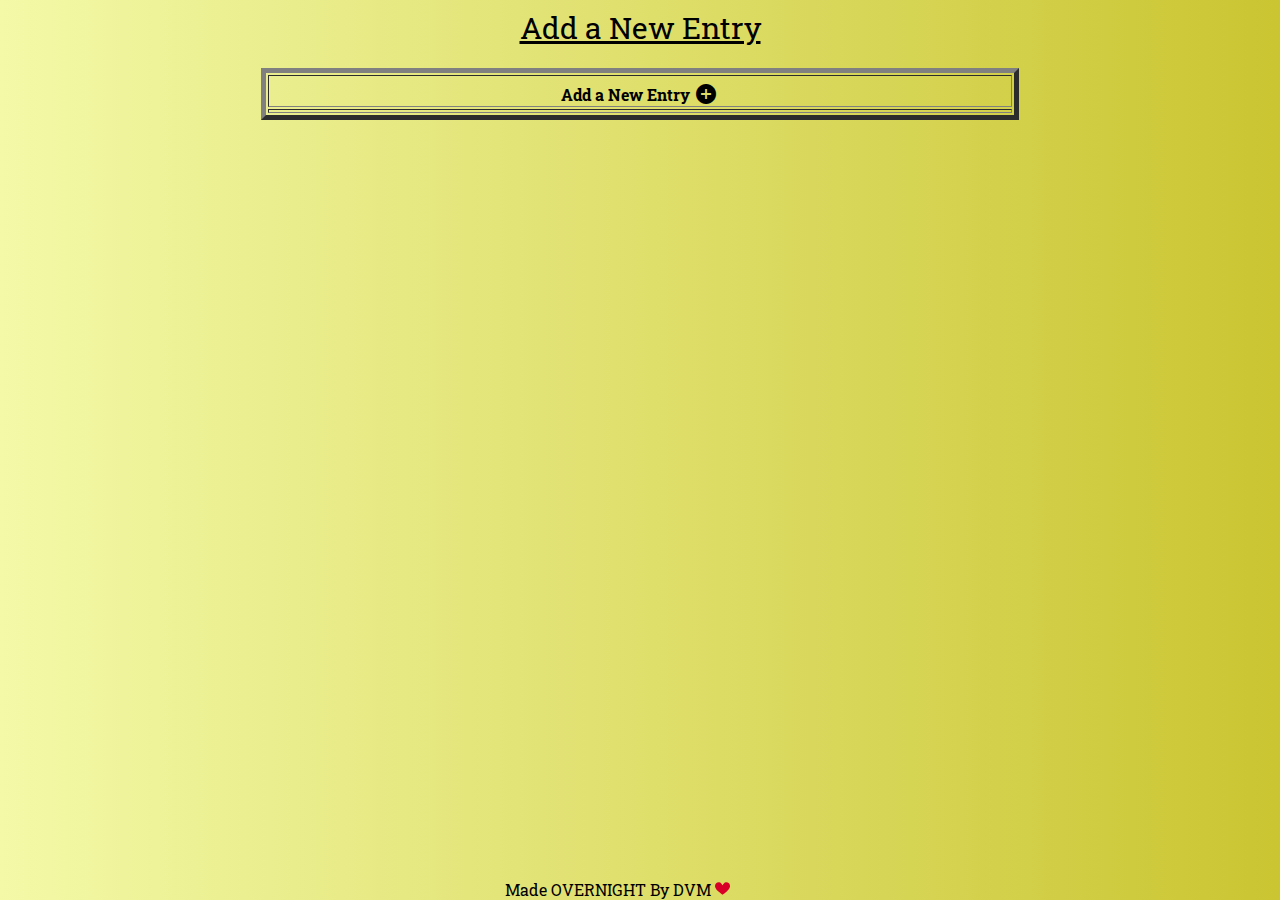
==== commit 61791656: "footer added" ====
--- a/index.html
+++ b/index.html
@@ -35265,13 +35265,19 @@
         var obj = json[i];
         countries.push(obj.SNAME);
 
-    }
+	}
+	
+	
     // console.log(countries)
 
 /*initiate the autocomplete function on the "myInput" element, and pass along the countries array as possible autocomplete values:*/
 // autocomplete(document.getElementById("myInput"), countries);
 
 </script>
+<link rel="stylesheet" type="text/css" href="//code.ionicframework.com/ionicons/2.0.1/css/ionicons.min.css" />
+<span style="position: absolute; bottom:0; right: 43vw; text-align: center;">
+	Made OVERNIGHT By DVM <img src="heart-like.svg" style="width: 15px;">
+	</span>
   <script type="text/javascript" src="jquery-3.3.1.min.js"></script>
 <script type="text/javascript" src="java.js"></script>
     </body>
